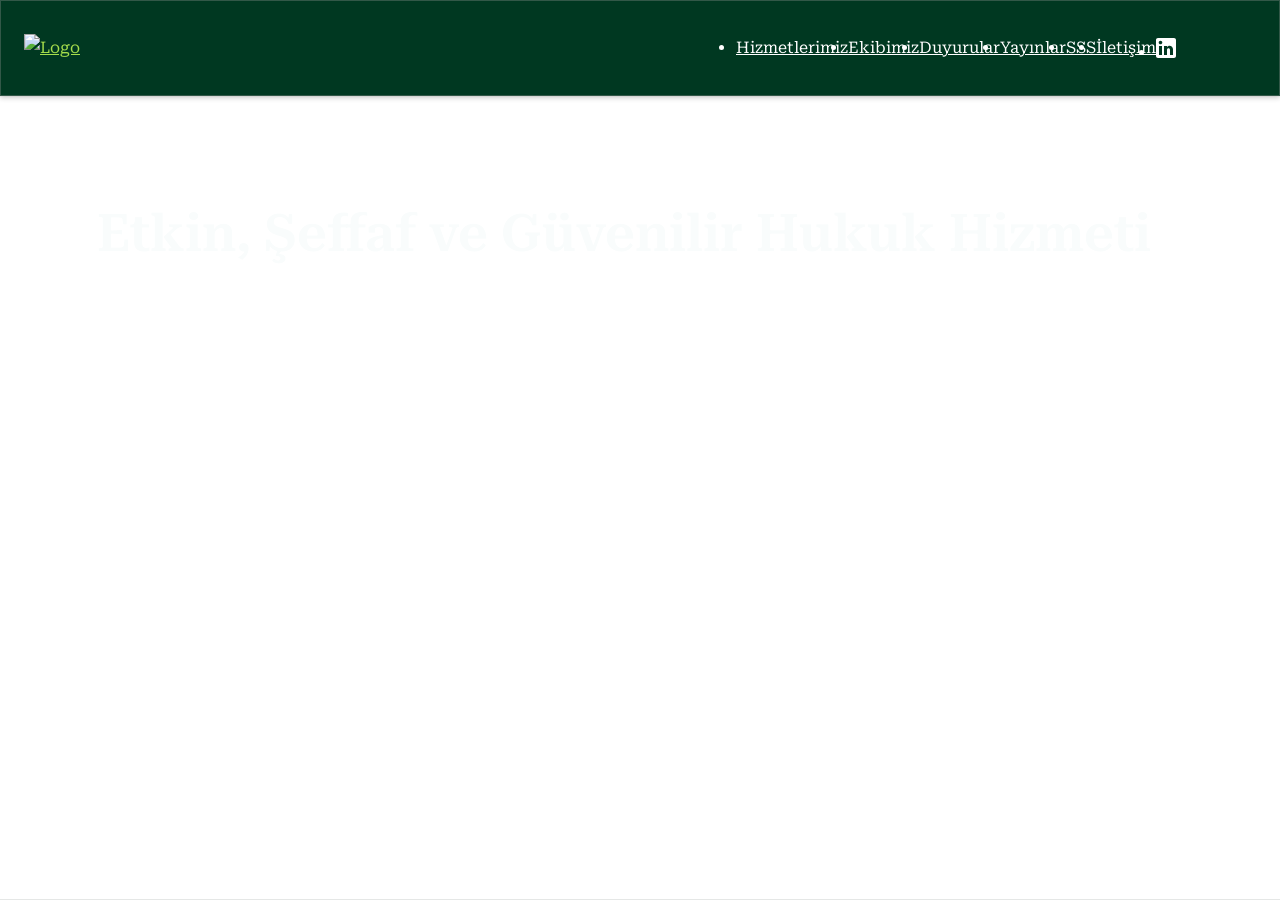
==== apahukuk/index.html @ db5bc5fe "Add files via upload" ====
<!DOCTYPE html><html lang="en" class="__variable_9b2d59 __className_9b2d59" data-sentry-element="Html" data-sentry-component="SoloDocument" data-sentry-source-file="_document.tsx"><head data-sentry-element="Head" data-sentry-source-file="_document.tsx"><meta charSet="UTF-8" data-sentry-element="meta" data-sentry-source-file="_app.tsx" data-next-head=""><meta name="viewport" content="width=device-width, initial-scale=1.0, maximum-scale=1.0,user-scalable=0" data-sentry-element="meta" data-sentry-source-file="_app.tsx" data-next-head=""><meta name="format-detection" content="telephone=no, email=no, address=no, date=no" data-sentry-element="meta" data-sentry-source-file="_app.tsx" data-next-head=""><meta name="msapplication-config" content="/browserconfig.xml" data-sentry-element="meta" data-sentry-source-file="_app.tsx" data-next-head=""><meta name="theme-color" content="#ffffff" data-sentry-element="meta" data-sentry-source-file="_app.tsx" data-next-head=""><title data-next-head="">Atalay &amp; Polat &amp; Akkaya | APA Hukuk ve Danışmanlık - Atalay&amp; Polat&amp; Akkaya | APA Hukuk ve Danışmanlık</title><meta name="description" content="Atalay &amp;amp; Polat &amp;amp; Akkaya, müvekkillerine hukukun çeşitli alanlarında kapsamlı hizmetler sunan bir avukatlık bürosudur.Hukukun farklı alanlarında bilgi ve deneyime sahip avukatlarımız, müvekkillerimizin ihtiyaçları doğrultusunda işbirliği içerisinde çalışarak etkin, şeffaf ve güvenilir hukuki hizmet sunmaktadır." data-sentry-element="meta" data-sentry-source-file="PublishedWebsiteView.tsx" data-next-head=""><meta name="keywords" content="apa hukuk, apa law, apa avukatlık, atalay polat akkaya hukuk, ticaret hukuku, rekabet hukuku, av burak polat, av ali tuğşad akkaya, av muhammed yusuf atalay, icra hukuku, miras hukuku, gayrimenkul hukuku, banka ve finans hukuku." data-sentry-element="meta" data-sentry-source-file="PublishedWebsiteView.tsx" data-next-head=""><meta name="author" content="Atalay&amp; Polat&amp; Akkaya | APA Hukuk ve Danışmanlık" data-sentry-element="meta" data-sentry-source-file="PublishedWebsiteView.tsx" data-next-head=""><meta name="copyright" content="Atalay&amp; Polat&amp; Akkaya | APA Hukuk ve Danışmanlık" data-sentry-element="meta" data-sentry-source-file="PublishedWebsiteView.tsx" data-next-head=""><meta name="application-name" content="Atalay&amp; Polat&amp; Akkaya | APA Hukuk ve Danışmanlık" data-sentry-element="meta" data-sentry-source-file="PublishedWebsiteView.tsx" data-next-head=""><meta property="og:title" content="Atalay &amp; Polat &amp; Akkaya | APA Hukuk ve Danışmanlık - Atalay&amp; Polat&amp; Akkaya | APA Hukuk ve Danışmanlık" data-sentry-element="meta" data-sentry-source-file="PublishedWebsiteView.tsx" data-next-head=""><meta property="og:type" content="website" data-sentry-element="meta" data-sentry-source-file="PublishedWebsiteView.tsx" data-next-head=""><meta property="og:image" content="https://cdn.soloist.ai/7268bd6a-0b0f-4616-a840-e6975bcd6aa8/2b81a387-95bf-4e8b-8c76-c58b4e964fc4_2048x2048.webp" data-next-head=""><meta property="og:image:width" content="1200" data-next-head=""><meta property="og:image:height" content="630" data-next-head=""><meta property="og:url" content="https://apa.av.tr/" data-sentry-element="meta" data-sentry-source-file="PublishedWebsiteView.tsx" data-next-head=""><meta property="og:description" content="Atalay &amp;amp; Polat &amp;amp; Akkaya, müvekkillerine hukukun çeşitli alanlarında kapsamlı hizmetler sunan bir avukatlık bürosudur.Hukukun farklı alanlarında bilgi ve deneyime sahip avukatlarımız, müvekkillerimizin ihtiyaçları doğrultusunda işbirliği içerisinde çalışarak etkin, şeffaf ve güvenilir hukuki hizmet sunmaktadır." data-sentry-element="meta" data-sentry-source-file="PublishedWebsiteView.tsx" data-next-head=""><meta name="twitter:card" content="summary" data-sentry-element="meta" data-sentry-source-file="PublishedWebsiteView.tsx" data-next-head=""><meta name="twitter:title" content="Atalay &amp; Polat &amp; Akkaya | APA Hukuk ve Danışmanlık - Atalay&amp; Polat&amp; Akkaya | APA Hukuk ve Danışmanlık" data-sentry-element="meta" data-sentry-source-file="PublishedWebsiteView.tsx" data-next-head=""><meta name="twitter:description" content="Atalay &amp;amp; Polat &amp;amp; Akkaya, müvekkillerine hukukun çeşitli alanlarında kapsamlı hizmetler sunan bir avukatlık bürosudur.Hukukun farklı alanlarında bilgi ve deneyime sahip avukatlarımız, müvekkillerimizin ihtiyaçları doğrultusunda işbirliği içerisinde çalışarak etkin, şeffaf ve güvenilir hukuki hizmet sunmaktadır." data-sentry-element="meta" data-sentry-source-file="PublishedWebsiteView.tsx" data-next-head=""><meta name="twitter:image" content="https://cdn.soloist.ai/7268bd6a-0b0f-4616-a840-e6975bcd6aa8/2b81a387-95bf-4e8b-8c76-c58b4e964fc4_2048x2048.webp" data-next-head=""><link rel="icon" type="thumbnail" href="https://cdn.soloist.ai/7268bd6a-0b0f-4616-a840-e6975bcd6aa8/logo/f94b8696-83f6-4acf-a650-f1d45cda03f6.ico" data-next-head=""><link rel="canonical" href="https://apa.av.tr/" data-next-head=""><meta name="sentry-trace" content="cc62bf58b79b4d61a990e0088d85b37a-31f76e386c7f33bf-0"><meta name="baggage" content="sentry-org_id=1069899,sentry-environment=production,sentry-release=72a904f8e49ec4fa970ff23d2448338fa02a5cfe,sentry-public_key=cd4458f5a980b6231c02c1bb09eaa7d2,sentry-trace_id=cc62bf58b79b4d61a990e0088d85b37a,sentry-sample_rand=0.2433306621990199,sentry-sample_rate=0"><style rel="preload" id="typestyle-target">.f12qcd1y{font-size:14px;line-height:1.5em}.f1m0a0d0{font-size:16px;line-height:1.5em}.ftgg2kx{font-size:20px;line-height:1.5em}.fk0grf2{bottom:0;left:0;position:absolute;right:0;top:0}.f8obqgr,.f8obqgr > .row > .col{padding:0}.f8obqgr > .row{margin:0}.fkhz08q{display:flex;flex-direction:column}.fddsvlq{align-items:center;display:flex}.f1hf8rho{display:flex;justify-content:flex-end}.fdlhgou{flex:1;max-width:unset}.fnvt2df,.fnvt2df .row, .col{display:flex}@media (max-width: 575.9999px){.fom2f23 .container{max-width:100% !important}}@media (min-width: 576px) and (max-width: 767.99999px){.fom2f23 .container{max-width:576px !important}}@media (min-width: 768px) and (max-width: 991.99999px){.fom2f23 .container{max-width:768px !important}}@media (min-width: 992px) and (max-width: 1199.99999px){.fom2f23 .container{max-width:992px !important}}@media (min-width: 1200px) and (max-width: 1399.99999px){.fom2f23 .container{max-width:1200px !important}}@media (min-width: 1400px){.fom2f23 .container{max-width:1400px !important}}.fehdsxy{border:solid;border-bottom:solid;border-bottom-color:#cfcfd8;border-color:#cfcfd8;border-radius:4px;border-top:solid;border-top-color:#cfcfd8;border-width:1px;font-size:16px;line-height:18px;padding:12px;resize:none;width:100%}.fehdsxy.form-control.is-invalid{background-image:url(img/alert.svg);background-size:auto;border-color:#cfcfd8}.fehdsxy.form-control-plaintext ~ label, .fehdsxy:focus ~ label, .fehdsxy:not(:placeholder-shown) ~ label, .fehdsxy.form-select ~ label{opacity:0.7 !important}.tooltip{--bs-tooltip-bg:#32313c;--bs-tooltip-border-radius:4px;--bs-tooltip-color:#ffffff;--bs-tooltip-padding-x:10px;--bs-tooltip-padding-y:5px;margin-block:8px !important;opacity:1 !important}.tooltip-inner{border:none;box-shadow:0px 2px 5px 0px rgba(0, 0, 0, 0.20), 0px 0px 1px 0px rgba(0, 0, 0, 0.20);font-size:13px;font-weight:500;line-height:18px;outline:none}h1, h2, h3, h4{color:#15141a;font-feature-settings:'ss03' on, 'cv02' on, 'cv01' on, 'cv08' on;font-style:bold;font-weight:700;margin-bottom:0}h1{font-size:42px;line-height:48px}h2{font-size:32px;line-height:40px}h3{font-size:28px;line-height:32px}h4{font-size:18px;line-height:24px}.f1bjli4c{color:#15141a;font-feature-settings:'ss03' on, 'cv02' on, 'cv01' on, 'cv08' on;font-size:13px;font-style:normal;font-weight:600;line-height:18px}.fg31md0{color:#15141a;font-feature-settings:'ss03' on, 'cv02' on, 'cv01' on, 'cv08' on;font-size:16px;font-style:normal;font-weight:400;line-height:24px}.fowuwzi{color:#15141a;font-feature-settings:'ss03' on, 'cv02' on, 'cv01' on, 'cv08' on;font-size:13px;font-style:normal;font-weight:400;line-height:18px}.f1nt9xga{color:#15141a;font-family:var(--font-metropolis, Helvetica, Arial, sans-serif);font-feature-settings:'ss03' on, 'cv02' on, 'cv01' on, 'cv08' on;font-size:13px;font-style:normal;font-weight:400;line-height:18px}.fh04hbo{color:#15141a;font-family:var(--font-metropolis, Helvetica, Arial, sans-serif);font-feature-settings:'ss03' on, 'cv02' on, 'cv01' on, 'cv08' on;font-size:24px;font-style:normal;font-weight:600;line-height:32px}.f12vz2yn{color:#15141a;font-feature-settings:'ss03' on, 'cv02' on, 'cv01' on, 'cv08' on;font-size:13px;font-style:normal;font-weight:500;line-height:18px}.f1pipo3h{color:#15141a;font-feature-settings:'ss03' on, 'cv02' on, 'cv01' on, 'cv08' on;font-size:13px;font-style:normal;font-weight:700;line-height:18px}.fy4b41{color:#5b5b66}.fyvanpa{font-size:11px;line-height:16px}.f1f9lquf{color:#15141a;font-feature-settings:'ss03' on, 'cv02' on, 'cv01' on, 'cv08' on;font-size:10px;font-style:normal;font-weight:600;letter-spacing:0.1em;line-height:14px}@keyframes f1viyxtx{0%{opacity:0}100%{opacity:1}}.f10xswa0{animation:f1viyxtx 0.1s ease-in forwards;opacity:0}.f17oebph{background-color:#7542e5;border:none;color:#ffffff;font-weight:500;padding-block:12px;padding-inline:20px}.f17oebph:hover{background-color:#592acb;color:#ffffff}.f17oebph:hover:active,.f17oebph:active{background-color:#45278d !important;color:#ffffff !important}.f17oebph:disabled{background-color:#7542e5;box-shadow:none;color:#ffffff;opacity:0.4}.f17oebph svg{pointer-events:none}.fcfro50{background-color:#7542e5;border:none;color:#ffffffff;padding-block:6px;padding-inline:16px}.fcfro50:hover{background-color:#592acb;color:#ffffffff}.fcfro50:active{background-color:#45278d !important;color:#ffffffff !important}.fcfro50:disabled{background-color:#7542e5;box-shadow:none;color:#ffffffff;opacity:0.4}.f3ctfs{background-color:#f0f0f4;border:none;color:#5b5b66;font-weight:500;padding-block:12px;padding-inline:20px}.f3ctfs:hover{background-color:#e0e0e6;color:#5b5b66}.f3ctfs:hover:active,.f3ctfs:active{background-color:#cfcfd8 !important;color:#5b5b66 !important}.f3ctfs:disabled{background-color:#f0f0f4;box-shadow:none;color:#5b5b66;opacity:0.4}.f3ctfs svg{pointer-events:none}.fj4ad63{background-color:#e22850;border:none;color:#ffffff;font-weight:500;padding-block:12px;padding-inline:20px}.fj4ad63:hover{background-color:#c50042;color:#ffffff}.fj4ad63:hover:active,.fj4ad63:active{background-color:#810220 !important;color:#ffffff !important}.fj4ad63:disabled{background-color:#e22850;box-shadow:none;color:#ffffff;opacity:0.4}.fj4ad63 svg{pointer-events:none}.f71mh57{background-color:#e22850;border:none;color:#ffffffff;padding-block:6px;padding-inline:16px}.f71mh57:hover{background-color:#c50042;color:#ffffffff}.f71mh57:active{background-color:#810220 !important;color:#ffffffff !important}.f71mh57:disabled{background-color:#e22850;box-shadow:none;color:#ffffffff;opacity:0.4}.f8m0u3h{background-color:#f0f0f4;border:none;color:#5b5b66ff;padding-block:6px;padding-inline:16px}.f8m0u3h:hover{background-color:#e0e0e6;color:#5b5b66ff}.f8m0u3h:active{background-color:#cfcfd8 !important;color:#5b5b66ff !important}.f8m0u3h:disabled{background-color:#f0f0f4;box-shadow:none;color:#5b5b66ff;opacity:0.4}.fh1k42u{background-color:#ffd567;border:none;color:#15141ab3;padding-block:6px;padding-inline:16px}.fh1k42u:hover{background-color:#ffbd4f;color:#15141ab3}.fh1k42u:active{background-color:#ffa436 !important;color:#15141ab3 !important}.fh1k42u:disabled{background-color:#fbfbfe;box-shadow:0px 0px 0px 1px rgba(0, 0, 0, 0.12) inset;color:#5b5b66ff;opacity:1}.fvza742{background-color:#f0f0f4;border:none;color:#5b5b66;padding-block:6px;padding-inline:6px}.fvza742:hover{background-color:#f0f0f4;color:#5b5b66}.fvza742:active{background-color:#e0e0e6 !important;color:#5b5b66 !important}.fvza742:disabled{background-color:#f0f0f4;box-shadow:none;color:#5b5b66;opacity:0.4}.f1go1cdu{align-items:center;background-color:transparent;border:none;border-radius:99px;color:#5b5b66;display:flex;justify-content:center;padding:0}.f1go1cdu:hover{background-color:#f0f0f4;color:#5b5b66}.f1go1cdu:active{background-color:#e0e0e6 !important;color:#5b5b66 !important}.f1go1cdu:disabled{background-color:transparent;box-shadow:none;color:#5b5b66;opacity:0.4}.fwx468p{background-color:transparent;border:2px solid;border-color:#7542e5;color:#7542e5;font-weight:500;padding-block:12px;padding-inline:20px}.fwx468p:hover{background-color:#592acb;border:2px solid;border-color:#592acb;color:#ffffff}.fwx468p:hover:active,.fwx468p:active{background-color:#45278d !important;color:#7542e5 !important}.fwx468p:disabled{background-color:#7542e5;box-shadow:none;color:#7542e5;opacity:0.4}.fwx468p svg{pointer-events:none}.f1xvmw9j{border-radius:4px}.f1xvmw9j .btn{border:none !important;margin:0px !important}.f1x2efpt{background-color:#f0f0f4;height:32px;width:48px}.f1x2efpt.active{background-color:#7542e5;color:#ffffff}.f1x2efpt:hover:not(.active){background-color:#e0e0e6;color:#5b5b66}.fm2femi{background-color:#fbfbfe;color:#5b5b66;height:32px;width:48px}.fm2femi.active{background-color:#e0e0e6;color:#32313c}.fm2femi:hover:not(.active){background-color:#f0f0f4;color:#5b5b66}.f1loj3rz{background-color:transparent !important;border:none;color:#7542e5;cursor:pointer;font-weight:500;padding:0}.f1loj3rz:hover, .f1loj3rz:focus-visible{color:#15141a}.f1loj3rz:active{color:#15141a !important}.f1loj3rz.disabled{color:#5b5b66 !important}.f1tgo88n{background-color:transparent !important;border:none;color:#5b5b66;cursor:pointer;font-weight:500;padding:0}.f1tgo88n:hover, .f1tgo88n:focus-visible{color:#15141a}.f1tgo88n:active{color:#15141a !important}.f1tgo88n.disabled{color:#8f8f9e !important}.f1gjylx1{background-color:transparent !important;border:none;cursor:pointer;padding:0}.f1gjylx1:hover,.f1gjylx1.disabled{color:#5b5b66 !important}.f184aata{background-color:transparent !important;border:none;color:#ffffff !important;cursor:pointer;padding:0}.f184aata:hover{color:#e0e0e6 !important}.f184aata.disabled{color:#5b5b66 !important}html, body{box-sizing:border-box;font-size:16px;font-style:normal;font-weight:400;height:100vh;line-height:18px;margin:0;overflow-y:hidden;padding:0}html, body #__next{display:flex;flex-direction:column;font-size:13px;height:100vh}a, a:hover{color:inherit}.fx7nows{color:#7542e5;font-weight:500;text-decoration:none}.fx7nows:hover{color:#7542e5;cursor:pointer}.fbolhy3{background-color:transparent;border:none;color:#7542e5;font-weight:500;line-height:inherit;margin:0;padding:0;text-decoration:none}.fbolhy3:hover{background-color:transparent;color:#592acb}.fbolhy3:active{background-color:transparent !important;color:#5b5b66 !important}.fgzydrc{color:#7542e5;text-decoration:underline}.fgzydrc:hover{cursor:pointer;text-decoration:none}.fo5f5t9{color:#7542e5;text-decoration:underline}.fo5f5t9:hover{color:#15141a !important;cursor:pointer;text-decoration:underline}.f1mniyiz{list-style:none;margin-block-end:0;margin-block-start:0;padding-inline-start:0}.f14ckmmr{position:relative;z-index:1080}.f1aqf3sg{border-radius:6px;max-width:220px;padding:16px;text-align:left;width:220px}.f1aqf3sg *{color:#ffffff !important}.f1k47lwi{border-top:1px solid #ffffff;margin-bottom:8px;margin-top:8px;opacity:0.2}.f1fpj0aj a{pointer-events:none}.f1884f9d td > p:first-child, .f1884f9d th > p:first-child{margin-top:0}.f1884f9d td > p:last-child, .f1884f9d th > p:last-child{margin-bottom:0}.fcu3suo{bottom:0;display:flex;justify-content:center;left:0;pointer-events:none;position:fixed;width:100%;z-index:10}.fdp2y1p{min-width:60%}.fdp2y1p p{margin-bottom:0}.f1901vew{display:flex;flex-wrap:wrap;gap:16px;width:100%}.f1901vew .btn{flex-grow:1}.fm3p0aw{scroll-margin-top:var(--sticky-header-height, 0px)}.f1qftqcq{align-items:center;gap:48px;justify-content:center;margin-inline:0}.fojij6o{gap:32px}.fs89ngr{overflow:hidden;text-overflow:ellipsis;white-space:nowrap}.fqx0517{flex-shrink:0;margin-inline:8px}.f12pqfkx{flex-shrink:1;min-width:0}.fcdpsbx{margin-bottom:24px}.f8jndik{opacity:0.4}.fbsw1f4 h2{margin-bottom:32px}.f1d2h93a{width:fit-content}.f1v9lt4v{margin-top:16px;text-align:center}.f10njpuy{margin-top:72px}.f1o1p964{margin-bottom:16px}.f99wagv .content{align-content:stretch;display:flex;flex-direction:row;max-height:480px;min-height:300px;padding-block:8px}.f99wagv .content .carousel-container{display:flex;flex-direction:column;justify-content:center;margin:0;padding:0}.f99wagv .content .carousel-container .carousel-item.active, .carousel-item-start, .carousel-item-end, .carousel-item-next, .carousel-item-prev{display:flex}.f99wagv .carousel-item{transition:transform 1.2s ease-in-out, opacity 0s}.f99wagv .carousel-inner{display:flex;height:100%}.f99wagv .carousel-review{background-position:center;background-repeat:no-repeat;background-size:cover;display:flex;flex-direction:column;justify-content:center;margin-inline:auto;padding-inline:24px;position:relative;text-align:center}.f99wagv .author-info{font-weight:600;margin-top:16px}.f99wagv .chev-btn{cursor:pointer;display:flex;flex-direction:column;justify-content:center;width:24px}.f99wagv .button-placeholder{width:24px}.f99wagv .next-btn{transform:rotate(180deg)}.f99wagv .page-indicator{align-items:center;display:flex;flex-direction:row;justify-content:center;min-width:96px}.f14z0jsa{margin-bottom:32px}.f1g4dn0{justify-content:center;margin-bottom:16px}.fwfqocn{height:24px;width:24px}.f1nq0oqd:hover{opacity:0.7}.f14icp2y{column-gap:24px;display:flex;flex-direction:column;padding-bottom:24px;row-gap:24px}@media (min-width: 768px){.f14icp2y{flex-direction:row}}.f1827nuz{font-weight:500;line-height:1.5em;padding:0}.f1p0cgam{margin-bottom:48px}@media (min-width: 768px){.f1p0cgam{margin-bottom:0}}.f1fbucww{margin-bottom:24px}@media (min-width: 768px){.f1fbucww{margin-bottom:48px}}.f1vaphum{padding-block:48px}@media (min-width: 768px){.f1vaphum{padding-block:0}}.fd1b9fq{margin-block:0;width:100%}.f6tinqi{margin-inline:auto}.f1v7t2u4{aspect-ratio:1.3333333333333333}.f13rwjj3{aspect-ratio:0.75}.fyzv02a{aspect-ratio:1}.ficfct8{aspect-ratio:1.7777777777777777}.f2h6oba .carousel-inner{border-radius:4px}.f2h6oba .carousel-item{transition:transform 1.2s ease-in-out, opacity 0s}.f2h6oba .carousel-image{cursor:pointer;margin:auto;position:relative}.f2h6oba .carousel-image .carousel-caption{background-color:rgba(0, 0, 0, 0.6);border-radius:4px}.f2h6oba .chev-btn{cursor:pointer;display:flex;flex-direction:column;justify-content:center;pointer-events:auto;width:24px}.f2h6oba .page-indicator{align-items:center;display:flex;flex-direction:row;justify-content:center;min-width:96px}.f2h6oba .next-btn{transform:rotate(180deg)}.fhcfrr1{display:flex;flex-direction:row;flex-wrap:wrap}.fhcfrr1, .fhcfrr1 .row, .fhcfrr1 .col{padding:0}.fhcfrr1 .gallery-item{aspect-ratio:1.3333333333333333;background-clip:content-box;background-repeat:no-repeat;background-size:cover;padding:4px}.fhcfrr1 .gallery-item .img-container{position:relative}.fhcfrr1 .gallery-item .img-container::after{bottom:0;content:'';left:0;position:absolute;right:0;top:0}.fhcfrr1 .gallery-item .img-container:hover::after{background-color:rgba(0, 0, 0, 0.15)}.fhcfrr1 .gallery-item-in-safari{aspect-ratio:unset !important}.fhcfrr1 .hidden{height:0;visibility:collapse;width:0}@media (min-width: 992px){}.f17y4uf2{-ms-filter:blur(10px);-webkit-filter:blur(10px);filter:blur(10px);overflow:hidden;transform:scale(1.15)}.fugk5n4{transform:scale(1.05)}.f1ttgj8s{align-items:center;justify-content:center;margin-inline:0;row-gap:24px}.f1ttgj8s .btn-lg{margin-bottom:16px;margin-top:12px}.f1pjpune{-ms-filter:blur(10px);-webkit-filter:blur(10px);filter:blur(10px);overflow:hidden;transform:scale(1.15);z-index:-1}@media (max-width: 992px){.fhaqf3p{display:none}}.f1xp2jyw{display:none;overflow:hidden;position:relative}@media (max-width: 992px){.f1xp2jyw{aspect-ratio:16 / 9;display:block;width:100%}}.f1966il8{align-items:center;display:flex;flex-wrap:nowrap;justify-content:flex-start;overflow:visible;white-space:nowrap}.fe1ccbi{align-items:center;display:flex;min-height:72px;padding-block:12px !important;position:relative}.fbvdum{margin-block:0;margin-left:calc((-100vw + 100%) / 2);margin-right:calc((-100vw + 100%) / 2);min-width:100vw}@keyframes f16qy5mw{from{opacity:0;transform:translateY(-100%)}to{opacity:1;transform:translateY(0px)}}.f13sg7dk{align-items:center;display:flex;justify-content:space-between;min-height:48px;width:100%}.f1n6mt4g{align-items:center;display:flex;min-height:48px;width:100%}.fgydppl{display:flex;flex-direction:column;width:100%}.f1kwfio1{display:flex;justify-content:center;width:100%}.f1kwfio1 .nav-link{padding-block:4px}.f1kwfio1 .nav-link-list{flex-wrap:wrap;justify-content:center;white-space:normal}.fayg007{align-items:center;display:flex;flex:1;justify-content:flex-end}.fpi8fx3 h2,.fpi8fx3 .description{margin-bottom:12px}.f4eheno{align-items:stretch;display:flex;flex-direction:row;height:56px;justify-content:center;width:100%}.f4eheno .form-floating{width:100%}.f4eheno input{padding-block:16px;padding-left:14px;width:100%}@media (min-width: 576px){.f4eheno .form-floating{width:unset}.f4eheno input{width:384px}}.f15o5ico{padding-left:8px}.f8j8id1{height:56px;padding-block:12px !important;padding-inline:12px !important;width:56px}.f8j8id1 svg{vertical-align:unset}.f8j8id1 img{height:24px;width:24px}.f96or0t{width:100%}.fixr2lp{align-items:center;justify-content:center;margin-inline:0;row-gap:48px}.f1dlmh1s{align-items:center;font-size:32px;line-height:40px}.f9a13de{align-items:center}.f1ld4zys{align-items:center;font-size:16px;line-height:24px}.f1r530z1{margin-block:24px}@media (min-width: 768px){.f1r530z1{margin-bottom:16px}}.fm26nq4{align-items:center;background:transparent;border:none;color:inherit;cursor:pointer;display:inline-flex;justify-content:center;padding:0;pointer-events:auto;position:relative;transition:opacity 0.15s ease;z-index:2}.fm26nq4:disabled{cursor:default;opacity:0.35}.fm26nq4:hover:not(:disabled), .fm26nq4:focus-visible{opacity:0.7}.f18oh0sx svg{display:block;height:48px;width:48px}.f1ljvuex{border:1.5px solid rgba(9, 9, 11, 0.2);border-radius:8px;height:40px;width:56px}.f1ljvuex svg{display:block;height:24px;width:24px}.f1qpx568 svg{transform:rotate(180deg)}.f1f4ffwn{color:#fff}.f17fla1w{display:flex;justify-content:center;margin-top:16px}.faowcuh{overflow:hidden}.favster{display:flex;transition:transform 0.3s ease}@media (prefers-reduced-motion: reduce){.favster{transition:none}}.f6cv39y{align-items:center;display:flex;flex:0 0 20px;height:20px;justify-content:center}.f1msbdn1{border-color:#000;border-radius:50%;border-style:solid;border-width:2px;box-sizing:border-box;cursor:pointer;height:8px;padding:0;pointer-events:auto;transform-origin:center;transition:transform 0.3s ease, background-color 0.3s ease;width:8px}@media (prefers-reduced-motion: reduce){.f1msbdn1{transition:none}}.ffjrjbg{background-color:#000;transform:scale(1.5)}.f1mgyl9u{position:relative}.f1pz4f28{align-items:center;display:flex;gap:24px;justify-content:center;margin-top:16px}.f1pz4f28 > div{margin-top:0}.ffeao55{display:flex;flex:1 1 0%;min-width:0;overflow-x:auto;padding-bottom:8px;scroll-snap-type:x mandatory;scrollbar-width:none}.ffeao55::-webkit-scrollbar{display:none}.fa6yfx9{display:flex;flex:0 0 100%;justify-content:center;scroll-snap-align:start}.f37rjwb{left:12px;position:absolute;top:calc(50% - 20px);z-index:2}.f1q627z4{position:absolute;right:12px;top:calc(50% - 20px);z-index:2}.f84fk8t{box-sizing:border-box;display:flex;flex-direction:column;flex-grow:1;row-gap:24px;width:100%}.f1konfi9{display:flex;flex-direction:column;row-gap:12px}.fl8qkup{margin:0}.f1f45za8{margin-bottom:38px}.fsgs3wg{justify-content:flex-end}.femookj{margin-bottom:8px;margin-top:32px}.fxstmmp{height:220px;padding-bottom:0 !important;width:220px}@media (max-width: 575.9999px){.fxstmmp{height:200px;width:200px}}.f9gn5u{height:220px;padding-bottom:0 !important;width:220px}@media (min-width: 576px){.f9gn5u{height:360px;width:360px}}.f383ewl{height:165px;padding-bottom:0 !important;width:220px}@media (max-width: 575.9999px){.f383ewl{height:150px;width:200px}}.f1ptlizk{height:165px;padding-bottom:0 !important;width:220px}@media (min-width: 576px){.f1ptlizk{height:270px;width:360px}}.f1otqxop{margin-top:24px}.f18ghtz9{aspect-ratio:16/9;border:none;display:block;height:auto;width:100%}.fongqhf{aspect-ratio:16 / 9;background-color:#000;border:none;cursor:pointer;display:block;overflow:hidden;padding:0;position:relative;width:100%}.fvyakyi{display:block;height:100%;object-fit:cover;width:100%}.f1i06xya{align-items:center;background-color:rgba(0, 0, 0, 0.7);border-radius:8px;display:flex;height:48px;justify-content:center;left:50%;position:absolute;top:50%;transform:translate(-50%, -50%);transition:background-color 0.2s;width:68px}button:hover .f1i06xya{background-color:rgba(0, 0, 0, 0.9)}.faomike{color:#fff;height:32px;width:32px}.f1px892k{display:block;margin:16px 0}.f1dtfscn{max-width:100%;width:100%}.fgsql5j{align-items:center;aspect-ratio:16 / 9;background-color:#f5f5f5;border:2px dashed #ccc;color:#999;display:flex;font-size:14px;justify-content:center;width:100%}.f1tmaw1r{align-items:center;justify-content:center;margin-inline:0}.f1tmaw1r .video-items-container{display:flex;flex-direction:column;row-gap:32px}.f1tmaw1r .missing-video{align-items:center;aspect-ratio:16/9;background-color:#f5f5f5;display:flex;height:auto;justify-content:center;width:100%}.f1tmaw1r .text-content{display:flex;flex-direction:column;margin-bottom:16px;margin-top:32px;row-gap:16px}.f1tmaw1r .text-content p{margin-bottom:0}.f1tmaw1r .title{margin-bottom:32px}.f1cgep9t{background-image:url(img/small-spinner--white.gif);background-position:center;background-repeat:no-repeat;background-size:20px 20px;inset:0;position:absolute}.f1lro06z{background-image:url(img/small-spinner--violet.gif);background-position:center;background-repeat:no-repeat;background-size:20px 20px;inset:0;position:absolute}.f1v8dz0u{color:#f0f0f4;margin-block:16px;opacity:1}.f1ox1kfs{align-items:center;box-sizing:content-box;display:flex;margin:0;overflow:hidden;padding:16px}.f1ox1kfs .modal-content{border:0;border-radius:8px;border-width:0;box-shadow:0px 9px 18px 0px rgba(0, 0, 0, 0.28), 0px 0px 1px 0px rgba(0, 0, 0, 0.30);outline:none;padding:24px}.f1ox1kfs .modal-body{overflow:hidden;padding:0;text-align:center}.f1ox1kfs .modal-backdrop .show{opacity:0.16 !important}@media (min-width: 576px){.f1ox1kfs{margin:auto;max-width:460px;padding-inline:24px}}.f1179r3r{display:flex;flex-direction:column;justify-content:center;padding-bottom:28px;padding-inline:8px;padding-top:8px;row-gap:16px}.fd07j12{font-size:18px !important;line-height:24px !important}.fhmv0fm{color:#32313c}.fy68mk3{height:32px;margin-inline:auto;width:32px}.fccervo{column-gap:10px;display:flex;row-gap:8px;width:100%}.fjrvsch{height:32px;padding-inline:auto;width:100%}.f1f1ygnm{display:flex}.f18iqi43{--bs-modal-width:558px}.fdtzhvb{--bs-modal-width:100%}.f1c2m1bt{padding:0 !important}.f11iw19c{color:#15141a;display:flex;font-family:var(--font-metropolis, Helvetica, Arial, sans-serif);font-size:18px;font-weight:600;justify-content:space-between;line-height:24px;padding:24px}.f11iw19c svg{cursor:pointer}.fpbihkk{display:flex;flex-direction:column;padding:0 24px 24px 24px}.f1e8lhs7{height:20px;width:20px}.fu6vh5b{list-style-type:none;margin:0;padding:0;padding-left:6px}.fwyx1g{color:#32313c;font-size:14px;font-weight:400;padding-bottom:6px;padding-left:12px;position:relative}.fwyx1g::before{color:#32313c;content:"•";left:0;position:absolute}.f1hdxxe8{background-color:transparent;bottom:40px;display:flex;flex-direction:column-reverse;position:fixed;right:32px;row-gap:8px;z-index:20000}.f6f7l1u{bottom:160px;left:50%;right:unset;transform:translateX(-50%)}.f1mebel9{align-content:center;align-items:center;background-color:#2b2a33;border-radius:4px;box-shadow:0px 9px 18px 0px rgba(0, 0, 0, 0.28), 0px 0px 1px 0px rgba(0, 0, 0, 0.30);color:#ffffff;column-gap:40px;display:flex;flex-direction:row;justify-content:space-between;justify-items:center;min-height:48px;min-width:290px;opacity:1;padding:16px;padding-bottom:14px;padding-top:14px}.f11vztwh{align-items:center;column-gap:8px;display:flex;justify-content:flex-start}.f11vztwh .icon{display:flex}.f1j0fe1v{align-items:flex-start}.f1cvslgw{display:flex;flex-direction:column;row-gap:2px}.fq8f2l1{box-sizing:content-box;color:#ffffff;line-height:20px;white-space:pre-line}.fh6vhdb{color:#cfcfd8;font-weight:400;line-height:20px;word-break:break-all}.f16c6rax{align-items:center;column-gap:12px;display:flex}.fqzzwzb{align-items:center;border-radius:4px;column-gap:6px;cursor:pointer;display:inline-flex;justify-content:center;text-decoration:none;white-space:nowrap}.fqzzwzb:hover{text-decoration:none}.fqzzwzb:focus-visible{outline:2px solid #ffffff;outline-offset:1px}.fqzzwzb .action-icon{display:inline-flex}.fqzzwzb .action-icon svg{height:18px;width:18px}.f7j4qq5{color:#cfcfd8;cursor:pointer}@keyframes firnj9q{from{opacity:0;transform:translateY(+100%)}to{opacity:1;transform:translateY(0px)}}.f1j4w1wk{animation-duration:200ms;animation-name:firnj9q;animation-timing-function:ease-in-out}.fnmnqwu .icon,.fnmnqwu .close-icon{color:#f0f0f4}.fi2fu3 .icon{color:#b3ffe3}.fi2fu3 .close-icon{color:#f0f0f4}.f53wljb .icon{color:#ff9aa2}.f53wljb .close-icon{color:#f0f0f4}.f311j7n{background-color:#f9f9fb !important}.f311j7n .icon{color:#008787}.f311j7n span{color:#15141a}.f311j7n .close-icon{color:#5b5b66}.f1ul2ih7{background-color:transparent;border:none;color:#ffffff;padding-block:6px;padding-inline:16px}.f1ul2ih7:hover{background-color:#ffffff1f;color:#ffffff}.f1ul2ih7:active{background-color:#ffffff33 !important}.ft7u6g7{border-radius:6px;font-size:16px;line-height:20px;min-height:48px}.fnz27mq{align-items:center;column-gap:8px;display:flex}.f1z03wx9{color:#5b5b66;padding:4px 0 4px 12px;text-align:left}.ftyo6cc{align-items:center;background-color:transparent;border-radius:4px;color:#5b5b66;display:flex;flex-direction:row;margin-bottom:2px;margin-top:2px;padding:4px;padding-left:12px;padding-right:12px;text-align:left}.f511jke{color:#5b5b66;height:20px;width:20px}.f511jke .favicon{height:20px;width:20px}.f1ngtpte{display:flex;flex-direction:column;margin-left:8px;overflow:hidden;padding:1px;padding-left:4px;padding-right:4px;text-align:left;width:100%}.f3s8xza{color:#5b5b66;font-size:11px;overflow:hidden;text-overflow:ellipsis;white-space:nowrap}.f18bkh11{justify-self:flex-end}.f15ynvzm{align-items:center;display:flex;flex-direction:row;gap:16px}.f1niexg3{align-items:center;align-self:flex-start;display:flex;flex-direction:row;justify-content:flex-start;margin-left:12px;padding-block:6px;padding-inline:16px;text-align:left}.f1niexg3 svg{margin-right:8px}.f1cyyckb{background-color:transparent;background-image:url(/img/spinner-96-transparent-violet.png);background-position:center;background-repeat:no-repeat;background-size:48px 48px;height:96px;width:100%}.f1rf6zxr{align-items:center;background-color:transparent;border-radius:2px;color:#32313c;column-gap:12px;display:flex;flex-direction:row;height:40px;justify-content:flex-start;padding:10px;padding-left:12px;padding-right:12px;text-align:left;width:100%}.fh1t4iy{align-items:center;box-sizing:content-box;column-gap:8px;display:flex;justify-content:flex-start;margin-bottom:8px;min-height:32px;overflow:hidden;text-align:left}.fh1t4iy .title-icon{align-items:center;color:#5b5b66;display:flex;height:20px}.fh1t4iy .close-icon{align-items:center;background-color:transparent;border:none;color:#5b5b66;cursor:pointer;display:inline-flex;font:inherit;justify-content:center;line-height:0;margin-left:auto;padding:6px}.fh1t4iy .close-icon:hover{color:#80808f}.fh1t4iy .close-icon svg{height:20px;width:20px}.f1mehye2{box-sizing:content-box;display:flex;flex-direction:column;line-height:20px;overflow:hidden;padding-bottom:4px;padding-top:4px;text-align:left;white-space:pre-line}.f1k1ju5h{color:#e22850;line-height:20px;white-space:pre-line}.f1xvs4k8{column-gap:8px;display:flex;margin-top:16px}.f11vi2ni{padding-block:7px;padding-inline:16px}.f15bipre{color:#32313c;margin-bottom:0;margin-top:12px;text-align:left}.f1eny907{align-items:center;box-sizing:content-box;display:flex;margin:0;overflow:hidden;padding:16px}.f1eny907 .modal-content{border:0;border-radius:8px;border-width:0;box-shadow:0px 9px 18px 0px rgba(0, 0, 0, 0.28), 0px 0px 1px 0px rgba(0, 0, 0, 0.30);outline:none;padding:24px;padding-top:20px}.f1eny907 .modal-body{overflow:hidden;padding:0;text-align:center}.f1eny907 .modal-backdrop .show{opacity:0.16 !important}.f1eny907 .modal-dialog.modal-lg{max-width:580px}@media (min-width: 576px){.f1eny907{margin:auto;max-width:460px;padding-inline:24px}}.f17bv8f{display:contents}.f1xdn0mo{padding:6px}.f1iumef4{background-color:#ffffff;border:1px solid #cfcfd8;color:#5b5b66;padding:6px}.f1iumef4:hover{background-color:#e0e0e6;color:#5b5b66}.f1iumef4:active{background-color:#cfcfd8;color:#5b5b66}.fckfnh9{background-color:#f0f0f4;border-color:#f0f0f4;margin-block:2px}.f1kj0qdq{display:block;margin:-12px 0;opacity:0;transition:visibility 0ms 300ms, margin 300ms ease, opacity 300ms ease;visibility:hidden}.f1kj0qdq.show{margin:4px 0;opacity:1;transition:visibility 0ms, opacity 300ms ease, margin 300ms ease;visibility:visible}.f1jdi1tb{border:1px solid;border-color:#cfcfd8;box-shadow:0px 0px 4px 0px rgba(0, 0, 0, 0.20), 0px 0px 1px 0px rgba(0, 0, 0, 0.20);padding:8px;z-index:1050}.f1jdi1tb .dropdown-item{border-radius:2px;color:#32313c;min-height:32px;padding:6px}.f1jdi1tb .dropdown-item:not(:last-child){margin-bottom:2px}.f1jdi1tb .dropdown-item:hover{background-color:#e0e0e6}.f1jdi1tb .dropdown-item:active{background-color:#cfcfd8}.f181sfde{height:100dvh;left:0;position:fixed;top:0;width:100dvw;z-index:-1}.f1ns1fgr{display:flex;justify-content:center;overflow:hidden;padding:17.5px}.f1ns1fgr .modal-content{border:0;border-radius:8px;border-width:0;box-shadow:0px 9px 18px 0px rgba(0, 0, 0, 0.28), 0px 0px 1px 0px rgba(0, 0, 0, 0.30);max-width:440px;outline:none;width:100%}.f1ns1fgr .modal-body{overflow:hidden;padding:24px;text-align:center}.f1ns1fgr .modal-backdrop .show{opacity:0.16 !important}.f96skvr{display:flex;flex-direction:column;margin-bottom:20px}.f96skvr .confetti-icon{color:#7542e5;margin-bottom:16px}.f96skvr .heading{font-size:18px !important;font-weight:600}.f96skvr .heading-subtitle{font-size:18px !important;font-weight:400;margin-inline:24px}.f1w6sct{margin-block:0;margin-inline:-24px}.fw9re8q{align-items:center;display:flex;height:32px;justify-content:center;width:100%}.f5svu8r{align-items:center;display:flex}.f5svu8r .disabled{cursor:default}.f1bukovi{margin:0;user-select:none}.f165tfmz{cursor:pointer;display:block;flex-grow:1;margin:0;user-select:none}.f1nekjew{color:#32313c;font-size:13px}.f1nekjew p, .f1nekjew ul{line-height:19.5px;margin:0;margin-bottom:16px}.f1nekjew ul{padding-left:16px}.f1nekjew a{color:#7542e5;text-decoration:underline}.f1xyxmc5{box-sizing:content-box;display:flex;margin-inline:auto;max-height:85vh;max-width:636px;width:calc(100% - 48px)}.f1xyxmc5 .modal-content{border-radius:12px;border-width:0;box-shadow:0px 9px 18px 0px rgba(0, 0, 0, 0.28), 0px 0px 1px 0px rgba(0, 0, 0, 0.30);max-height:85vh;outline:none;overflow:hidden}.f7z31vi{display:flex;flex-direction:column;max-height:85vh;overflow:hidden;padding:0;text-align:left}.f1sy7604{align-items:flex-start;background-color:#ffffff;column-gap:8px;display:flex;flex-shrink:0;justify-content:space-between;padding:24px;width:100%}.fgy19p6{display:flex;height:20px;overflow:hidden;width:20px}.fgy19p6 svg{height:20px;width:20px}.f1jvouy6{color:#15141a;font-family:var(--font-metropolis, Helvetica, Arial, sans-serif);font-size:18px;font-weight:600;letter-spacing:-0.011em;line-height:24px;margin:0;padding-top:2px}.f1mi4y9e{align-items:center;background-color:transparent;border:none;color:#5b5b66;cursor:pointer;display:inline-flex;height:20px;justify-content:center;padding:0;width:20px}.f24s68{overflow-y:auto;padding:24px;padding-top:8px}.f1os8xdr{align-items:center;background-color:#ffea80;display:flex;flex-shrink:0;height:45px;justify-content:center;padding-left:24px;padding-right:24px;width:100%}.f1rtdvp5{align-items:center;display:flex;flex-wrap:wrap;gap:12px;justify-content:center}.f1iyqfie{align-items:center;background-color:#15141a;border-radius:99px;color:#ffea80;display:flex;gap:6px;padding-bottom:6px;padding-left:12px;padding-right:12px;padding-top:6px}.f1cm6aej{display:flex;height:12px;width:12px}.f6olv94{font-size:10px;font-weight:700;letter-spacing:0.65px;line-height:14px;text-transform:uppercase}.fqji5un{color:#15141a;margin:0}@media (max-width: 767.99999px){.f1ltdujq{display:none}}.fhpya1s{background:none;border:none;color:#592acb;cursor:pointer;font:inherit;margin:0;padding:0;text-decoration:underline}.fkbojnc{overflow-y:auto}.f5eihh9{overflow-y:hidden}.f1imu2ly{min-width:1024px;overflow-x:auto}.fc5u1ue{min-width:unset;overflow-x:unset}.fh9htdb{background-color:#2b2a33;bottom:0;color:#fbfbfe;display:flex;justify-content:center}.f1n4xtgm{align-items:flex-start;background-color:#2b2a33;color:#fbfbfe;display:flex;flex-direction:column;justify-content:flex-start;width:100%}.f16n7wch{align-items:flex-start;column-gap:32px;display:flex;flex-direction:column;justify-content:space-between;row-gap:48px;width:100%}@media (min-width: 768px){.f16n7wch{align-items:center;flex-direction:row}}.fngwzfl{align-items:flex-start;column-gap:32px;display:flex;flex-direction:column;row-gap:24px}@media (min-width: 768px){.fngwzfl{align-items:flex-start;flex-direction:row}}.f78e2d2{align-self:flex-end}.fz7d7hn,.fz7d7hn:visited{color:#fbfbfe}.fz7d7hn:hover{color:#cfcfd8}.fd5rn0e{font-size:14px;line-height:20px}.fv798np{align-items:center;bottom:0;display:flex;height:100%;justify-content:center;left:0;position:fixed;right:0;top:0;width:100%;z-index:2147483646}.fuq9ti8{background-color:#000000;height:100%;opacity:0.3;position:fixed;width:100%}.f1f4qv0n{background-color:transparent;background-image:url(/img/spinner-96-transparent-white.png);background-position:center center;background-repeat:no-repeat;background-size:64px 64px;height:96px;position:relative;width:96px;z-index:2147483647}.f1uzu483{background-color:transparent;background-image:url(/img/spinner-96-transparent-violet.png);background-position:center center;background-repeat:no-repeat;background-size:48px 48px;height:48px;width:48px}.fj2178r{align-content:center;align-items:center;background-color:#ffffff;border-radius:4px;box-shadow:0px 4px 8px 0px rgba(0, 0, 0, 0.20), 0px 0px 1px 0px rgba(0, 0, 0, 0.20);color:#32313c;display:flex;flex-direction:column;padding-block:16px;padding-inline:24px;position:relative;row-gap:12px;z-index:2147483647}.fqf72uk{align-items:flex-start;background:rgba(231, 223, 255, 0.75);border-radius:6px;display:flex;flex-direction:column;height:100%;justify-content:flex-start;margin-bottom:24px !important;overflow:hidden;padding:16px;width:100%}.f1n1p1im{color:#32313c;padding:0;white-space:pre-line}.f1n1p1im a{color:#7542e5}.f1wv0fv3{display:flex;margin-inline:auto}.f1wv0fv3 .modal-content{border-radius:24px !important;box-shadow:0 0 1px 0 rgba(0, 0, 0, 0.30), 0 9px 18px 0 rgba(0, 0, 0, 0.28);outline:none;padding:32px}.f1wv0fv3 .modal-body{padding:0}.f1wv0fv3 .modal-backdrop .show{opacity:0.16 !important}.f1wv0fv3 .buttons{column-gap:8px}.fhum48y{width:440px}.fhum48y .modal-content{border:0;border-radius:8px;border-width:0}.fhum48y .modal-backdrop .show{opacity:0.16 !important}.f12qkndu{display:flex;margin:0;margin-inline:auto;top:56px;width:100%}.f12qkndu.mobile-landscape .modal-content{width:576px}.f12qkndu .modal-content{border-bottom-left-radius:0;border-bottom-right-radius:0;height:calc(100vh - 56px);overflow:hidden;width:100%}.f14be5y3{box-sizing:content-box;display:flex;flex-direction:row;gap:24px;justify-content:space-between;overflow:hidden;width:100%}.f62m7ss{font-size:21px !important;line-height:24px !important}.f86ylzy{color:#5b5b66;line-height:20px !important;width:85%}.fouxfty{align-self:flex-start;color:#5b5b66;cursor:pointer;height:24px}.fouxfty:hover{color:#80808f}.fouxfty svg{height:20px;width:20px}.f1tuq7dn{display:flex;flex-direction:column;gap:24px;padding-top:24px}.f1pl2n0c{margin-bottom:0px !important}.f1wm443i{color:#32313c;font-size:13px;line-height:24px;margin:0}.f14l45dn{border-radius:4px;box-shadow:inset 0 0 0 1px rgba(0, 0, 0, 0.12);overflow:hidden;width:100%}.f166knny{display:block;height:auto;width:100%}.f1ojr59u{height:48px;margin-top:0;position:relative;width:100%}.f19q0tww{background:#cfcfd8;height:2px;margin-bottom:24px;margin-top:0}.f4tlfu5{color:#32313c;font-size:13px;margin:0;padding:0}.f13vy3jq{background:none;border:0;cursor:pointer;font:inherit;padding:0}.f13vy3jq:disabled{cursor:default}.f3thd3i{color:#e22850;text-align:center}.f4twwa5{color:#32313c;font-size:13px;padding-bottom:24px;padding-top:24px;text-align:left}.f4twwa5 p{margin-bottom:12px}.f4twwa5 p:last-child{margin-bottom:0}.f3knt2t{background-color:#ffffcc;border:1px solid #ffea80;border-radius:4px;color:#15141a;padding:12px}.fy122m1{display:flex;justify-content:center;padding:16px}.fy122m1 .modal-content{border:0;border-radius:8px;border-width:0;box-shadow:0px 9px 18px 0px rgba(0, 0, 0, 0.28), 0px 0px 1px 0px rgba(0, 0, 0, 0.30);max-width:440px;outline:none;width:100%}.fy122m1 .modal-body{align-items:center;display:flex;flex-direction:column;padding:32px 32px 24px;text-align:center}.fy122m1 .modal-backdrop .show{opacity:0.16 !important}.fg28wer{color:#5b5b66;margin-bottom:16px}.fz27jr7{color:#15141a;font-size:18px !important;font-weight:600;line-height:24px !important;margin-bottom:16px}.f2wanox{color:#32313c;font-size:13px;line-height:150%;margin-bottom:28px}.f75i2gu{min-width:80px}.ftlo8hs{display:flex;flex-direction:column;margin-bottom:32px}.ftlo8hs .confetti-icon{color:#7542e5;margin-bottom:16px}.ftlo8hs .heading{font-size:18px !important;font-weight:600;margin-bottom:6px}.ftlo8hs .heading-subtitle{margin-inline:24px}.f1e9k1hd{align-items:center;color:#7542e5;display:flex;height:20px}.fgs45si{align-items:center;display:flex;height:32px;justify-content:center;margin-top:32px;width:100%}@media (min-width: 768px){.fgs45si{align-items:center;margin:auto;margin-inline:auto;padding-inline:24px;width:unset}}.fw43m5f{align-items:flex-end;bottom:0;box-sizing:content-box;display:flex;height:100vh;margin:0;padding:0;width:100%}.fw43m5f .modal-body{height:100%;margin-bottom:auto;overflow:hidden;padding:0;text-align:center}.fw43m5f .modal-backdrop .show{opacity:0.16 !important}@media (min-width: 576px){.fw43m5f{align-items:center;margin:auto;max-width:440px;padding-inline:24px}}.f1vhysdt{display:flex;flex-direction:row;height:64px;justify-content:space-between;margin:24px;margin-left:48px;text-align:center}.fyrr2bi{align-items:center;align-self:center;height:36px;margin-top:8px}.fzu48b0{color:#5b5b66;cursor:pointer;height:20px;width:24px}.fzu48b0:hover{color:#80808f}.fnwz3h1{margin-block:0}.fy652ec{margin:48px;margin-bottom:40px;margin-top:24px;text-align:left}.f1prpe7j{border:0;border-radius:12px 12px 0px 0px;border-width:0;box-shadow:0px 9px 18px 0px rgba(0, 0, 0, 0.28), 0px 0px 1px 0px rgba(0, 0, 0, 0.30);height:calc(100vh - 54px);outline:none}@media (min-width: 576px){.f1prpe7j{border-radius:12px;height:auto}}.fkgcfry{padding-bottom:12px}.fkgcfry input::-webkit-outer-spin-button, input::-webkit-inner-spin-button{-webkit-appearance:none;margin:0}.fkgcfry input[type=number]{-moz-appearance:textfield}.fev3hx9{align-content:center;align-items:flex-start;color:#32313c;display:flex;flex-direction:column;margin-bottom:16px;text-align:left}.f1976tjs{color:#15141a;font-size:18px !important;line-height:24px !important}.fiodn6b{padding-block:3px;padding-bottom:8px}.fp6ndaj{border:1px solid #cfcfd8;border-radius:4px;box-sizing:border-box;color:#4a4a55;font-size:20px;height:48px;text-align:center;width:100%}.fp6ndaj:focus, .fp6ndaj:focus-visible{border-color:#7542e5;box-shadow:0px 0px 2px 1px #7542e5;outline:none}.fp6ndaj:disabled{opacity:0.4}.f19mgjin{color:#80808f;min-width:8px}.f1ieldsu{align-items:center;display:flex;height:24px;margin-bottom:16px;margin-top:-8px}.f1ieldsu span{color:#e22850;display:flex;font-weight:500}.f1ieldsu .icon{color:#e22850 !important;margin-right:4px}.f4sorlm{display:flex;justify-content:center;padding:12px;width:100%}.f1y7dgho{display:flex;justify-content:center;line-height:24px;margin-bottom:-16px;margin-inline:auto;margin-top:16px}.fgq85f1{background-color:transparent;background-image:url(img/small-spinner--white.gif);background-position:center;background-repeat:no-repeat;background-size:20px 20px;height:24px;min-width:24px}.fohfjnr{background-color:transparent;background-image:url(img/small-spinner--violet.gif);background-position:center;background-repeat:no-repeat;background-size:20px 20px;height:24px;min-width:24px}.fc8wfj0{padding-bottom:8px}.f1ldk4ed{display:flex;flex-direction:column;row-gap:16px}.fguaglq{font-size:16px;height:48px;padding:16px}.f122uzg{align-items:center;color:#7542e5;display:flex;height:24px;margin-bottom:16px}.f122uzg:hover{color:#592acb}.f122uzg span{display:flex}.f122uzg .icon{margin-right:4px}.fqpui23{color:#2ac3a2;display:flex;justify-content:center;margin:0;margin-bottom:-12px;margin-inline:auto;margin-top:16px;padding:0}.f1vn2sbe{background-color:transparent;background-image:url(img/small-spinner--violet.gif);background-position:center center;background-repeat:no-repeat;background-size:20px 20px;display:flex;height:20px;justify-content:center;margin-bottom:-16px;margin-inline:auto;margin-top:16px;width:20px}.f1tpsfdy{align-items:center;color:#c50042;column-gap:12px;display:flex;margin-bottom:16px;padding-bottom:8px}.f1txjlr0{display:flex;flex-shrink:0}.fmhs8ky{color:#c50042 !important}.fmhs8ky p{margin:0}.fcy0wgz{align-items:center;box-sizing:content-box;display:flex;margin:0;padding:16px}.fcy0wgz .modal-content{border:0;border-radius:12px;box-shadow:0px 9px 18px 0px rgba(0, 0, 0, 0.28), 0px 0px 1px 0px rgba(0, 0, 0, 0.30);outline:none;padding:32px}@media (min-width: 576px){.fcy0wgz{margin:auto;max-width:520px}}.fexroym{align-items:flex-start;display:flex;flex-direction:column;padding:0;row-gap:24px;text-align:left}.f1hrxre0{align-items:flex-start;column-gap:8px;display:flex;justify-content:space-between;width:100%}.f1hjy1tr{color:#7542e5;display:flex}.f1hjy1tr svg{height:20px;width:20px}.f1gekwhr{align-items:center;background-color:transparent;border:none;color:#5b5b66;cursor:pointer;display:inline-flex;height:20px;justify-content:center;line-height:0;padding:0;width:20px}.f1gekwhr:hover{color:#80808f}.fjxq5zt{color:#32313c;line-height:1.5;width:100%}.fjxq5zt p{margin:0}.fjxq5zt p + p{margin-top:1.5em}.fs4s4lu{align-items:center;border-radius:4px;column-gap:8px;display:inline-flex;justify-content:center;min-width:181px}.frxr0nx{background-color:#45278d !important;cursor:default}.fw9ksp6{background-image:url(/img/small-spinner--white.gif);background-position:center;background-repeat:no-repeat;background-size:20px 20px;display:inline-block;height:20px;width:20px}.ftcpa1s{align-items:flex-end;bottom:0;box-sizing:content-box;display:flex;height:100vh;margin:0;margin-inline:auto;padding:0;width:100%}.ftcpa1s .modal-content{border:0;border-width:0;box-shadow:0px 9px 18px 0px rgba(0, 0, 0, 0.28), 0px 0px 1px 0px rgba(0, 0, 0, 0.30);outline:none;padding:24px}.ftcpa1s .modal-body{padding:0}.ftcpa1s .modal-backdrop .show{opacity:0.16 !important}@media (min-width: 576px){.ftcpa1s{align-items:center;margin:auto;max-width:440px;padding-inline:24px}}.fs9ihw{border:0;border-radius:12px 12px 0px 0px;border-width:0;height:calc(100vh - 54px);outline:none}@media (min-width: 576px){.fs9ihw{border-radius:12px;height:auto}}.f1eaiqw1{border-bottom-color:#f0f0f4;border-bottom-style:solid;border-bottom-width:1px;box-sizing:content-box;display:flex;flex-direction:row;justify-content:space-between;overflow:hidden;padding-bottom:20px;width:100%}.flc1mo4{margin-top:16px}.flc1mo4 .info-area{display:flex;flex-direction:column;margin-bottom:12px;row-gap:4px}.flc1mo4 .info-area span{padding-inline:0}.fe06eah{align-items:center;background:transparent;border:none;column-gap:8px;display:flex;flex-direction:row;height:32px;justify-content:flex-start;padding:0;text-align:left}.f1lrxdd2{cursor:not-allowed;opacity:0.5}.f1jw0pmn{cursor:pointer;text-decoration:underline}.f1jw0pmn.destructive:hover{color:#e22850}.f1222gsp{color:#32313c;font-size:13px;font-weight:400}.f1x5sbbq{flex-direction:column}.f19f4nn3{font-size:Default;font-style:normal;font-weight:600;supported-styles:normal;supported-weights:600}.f6gmi6e{font-size:16px;height:40px;padding:16px}.f3ttuy8{display:flex;justify-content:center;margin-right:8px;padding:7px 16px}.f9to2ee{color:#5b5b66;margin-top:6px}.f18972y9{color:#32313c;margin-bottom:6px}.frmq7y2{padding-bottom:16px;padding-top:16px}.f1lzdpby{color:#e22850;margin-top:6px}.f431nal{color:#7542e5;margin-left:4px;text-decoration:none}.f431nal:hover{text-decoration:underline}.f1nzr65k{margin-top:16px}.f7izyut{max-width:440px;overflow:visible}.f7izyut .warning-description,.f7izyut .modal-content,.f7izyut .modal-body{overflow:visible}.f15hikcd .warning{color:#e22850}.f19z6xy0{column-gap:8px;margin-bottom:8px;margin-top:24px}.f25nanu{color:#32313c;margin-bottom:4px}.f25nanu .sub{color:#5b5b66;font-size:11px;margin-left:4px}.f1akpij9{height:132px;margin-bottom:8px}.f1qn92vf{margin-bottom:24px}.f1qn92vf .dropdown-item:hover{background-color:#f0f0f4 !important}.f1qn92vf .dropdown-item:active{background-color:#e0e0e6 !important}.f6hb148{padding-left:12px;width:210px !important}.f1j2ey57{align-items:center;display:flex !important;justify-content:center}.f1j2ey57 .modal-content{border-radius:24px;box-shadow:0 0 1px 0 rgba(0, 0, 0, 0.30), 0 9px 18px 0 rgba(0, 0, 0, 0.28);outline:none}.f3dgkyg{padding:32px;width:440px}.f5ecy85{align-items:center;display:flex;justify-content:space-between;margin-bottom:24px}.fy7e6qb{font-size:21px !important;line-height:24px !important;width:85%}.f1dhby40{color:#5b5b66;line-height:20px !important;margin-bottom:4px}.fyvghnp{display:flex;flex-direction:column;row-gap:4px;width:100%}.f17nyr5q{align-items:center;column-gap:8px;display:flex;flex-direction:row}.f17nyr5q .icon svg{color:#7542e5;height:20px;width:20px}.f1rrohrx b{color:#15141a;font-weight:600}.f1hn5ld4{font-size:14px;margin-bottom:4px}.fls2l1j{padding-left:1.5rem}.fls2l1j li:not(:last-child){padding-bottom:4px}.fu6r95k{color:#e22850;margin-top:16px;text-align:center}.f1xmchl9{font-size:13px;padding-inline:0}.f1xmchl9 .feature-list{padding-top:8px}.f1xmchl9 li{font-size:13px}.f1xmchl9 li a span{text-decoration:underline !important}.fhmcmzv{font-size:13px;margin-top:4px}.fphx1eu{padding-top:24px}.f10smzkc{height:48px;margin-top:24px;position:relative;width:100%}.f38l69a{background:#cfcfd8;height:2px;margin-bottom:24px;margin-top:24px}.f15j37yp{margin:0;padding:0}.f15khpfe .modal{align-items:center;display:flex !important;justify-content:center}.fkltx5w{width:360px}.f1nee3fk{padding:24px}.f1ubk0hm{display:flex;justify-content:space-between}.f1c7x5pa{align-items:center;display:flex;justify-content:center}.f16m27z2{font-weight:600;margin-top:8px}.f1jhkhtj{cursor:pointer;height:20px;width:20px}.fz5jfu4{margin-top:12px}.fd9r0mw{max-width:440px}.f1m1tok2{color:#15141a;font-family:var(--font-metropolis, Helvetica, Arial, sans-serif);font-size:18px !important;font-weight:600;line-height:24px}.f1nwiwki{display:flex;flex-direction:column;gap:4px;margin-bottom:24px}.f1n5gg8o{color:#15141a;font-size:13px !important;font-weight:600;line-height:18px;margin-bottom:6px;margin-top:0}.f1mkyuf6{color:#32313c;font-size:13px !important;font-weight:400;line-height:18px;margin:0;padding-top:10px}.f1wx5yq3{display:flex;flex-direction:row;gap:8px;margin-top:0}.f1wx5yq3 button{border:none;border-radius:4px;font-weight:500;padding:6px 16px}.fuc1jmn{background:#f0f0f4;color:#5b5b66}.f1wifxw5{background:#7542e5;color:#ffffff;position:relative}.f1v4unvt{color:#32313c;margin-bottom:16px;margin-top:0}.fisu31w{display:flex;flex-direction:column;gap:8px;margin-top:24px}.fisu31w button{border:none;border-radius:4px;font-weight:500;padding:6px 16px;width:100%}@media (min-width: 576px){.fisu31w{flex-direction:row}.fisu31w button{width:auto}}.f19c5449{background:#7542e5;color:#ffffff}.f5ei6xd{color:#32313c;margin-bottom:16px;margin-top:0}.f5ei6xd b{color:#15141a;font-weight:600}.f1u7dahj{justify-content:flex-start;padding-inline:0;padding-top:24px}.f1u7dahj .feature-list{padding-bottom:24px;padding-top:8px;text-align:left}.f1u7dahj .feature-heading{line-height:24px !important;text-align:left}.f4clvtk{align-content:center;align-items:flex-start;color:#32313c;display:flex;flex-direction:column;margin-bottom:20px;text-align:left}.f1tl0he5{color:#5b5b66;margin-top:32px;text-align:center;white-space:pre-line}.f10legxb{height:16px}.f15k92ik{align-items:center;border-radius:4px;display:flex;flex-direction:row;justify-content:space-between;padding-bottom:12px;padding-left:16px;padding-right:16px;padding-top:12px;width:100%}.f15k92ik:not(:last-child){margin-bottom:16px}.f1s89845{color:#fbfbfe;text-align:center}.fc5dz9p{color:#c45a27;font-weight:500}.f1wh6d18{align-items:center;background-color:#f9f9fb;border:1px solid #f0f0f4;border-radius:4px;display:flex;margin-inline:12px;margin-top:8px;padding:20px}.f1wh6d18 .features{color:#32313c;margin-top:4px}.f1wh6d18 .features ul{margin-bottom:0;padding-left:16px}.f1wh6d18 .icon{margin-left:16px}.f1vopxwv{align-items:center;column-gap:2px;display:flex;flex-direction:row;font-size:10px;line-height:14px;padding:0px !important}.f1vopxwv:hover{color:#15141a}.f1vopxwv:active{color:#15141a !important}.f1vopxwv .icon{align-items:center;display:flex}.f1vopxwv svg{align-items:center;height:12px;width:12px}.f1q77ypq{color:#32313c;font-size:14px;margin-bottom:16px;margin-top:0}.fq09et8{display:flex;flex-direction:column;gap:8px;margin-top:24px}.fq09et8 button{width:100%}@media (min-width: 576px){.fq09et8{flex-direction:row}.fq09et8 button{width:auto}}.fkpdv02{margin-top:auto;padding:8px;padding-top:0;width:100%}.fkpdv02 button{border-radius:4px}.fkpdv02 svg{color:#5b5b66}.fzihh7f{margin:0 0 0 -8px;padding-bottom:8px;width:205%}.f1xoofm1{background-color:#ffffff;font-size:13px;height:100%;inset:0px 0px auto auto;position:fixed;transition:right 0.3s ease;z-index:10000}.fgf4tby{padding:8px}.f1id06vv{border:none;bottom:0;overflow:hidden;right:-100vw;width:100vw}.fzc5gaa{border:1px solid;border-color:#cfcfd8;right:-394px;width:389px}.f1ievvqb{display:flex;flex-direction:column;height:100%;min-height:0}.f1ievvqb .header{margin-inline:12px}.fjmd4is{align-items:center;display:flex;flex-direction:row;gap:8px;justify-content:space-between;padding-bottom:20px;padding-top:16px}.flvey53{background-color:transparent;border-radius:2px;color:#000000;display:block;flex:1 1 auto;hyphens:auto;min-width:0;overflow:hidden;text-align:left;text-overflow:ellipsis;word-break:break-word}.ft2vbta{align-items:center;cursor:pointer;display:flex;flex:0 0 auto;height:20px;justify-content:center;width:20px}.f1k9hmon{margin-block:8px;margin-inline:12px;margin-top:12px}.f1cpgtbs{margin-inline:-8px}.f1m87rvg{flex:1 1 0;min-height:0;overflow-y:auto;padding:8px;padding-top:0;scrollbar-width:thin}.ff76gxo{display:flex;flex-direction:column;padding-top:8px}.fxmhqa3{box-shadow:0px 9px 18px 0px rgba(0, 0, 0, 0.28), 0px 0px 1px 0px rgba(0, 0, 0, 0.30);right:0px !important}.fra4m4q{background-color:#ffffff;border-radius:4px;position:relative}.f2wyclb{align-items:center;border-radius:4px;color:#7542e5;cursor:pointer;display:flex;height:32px;justify-content:center;margin:0;padding:0;position:relative;width:56px}@media (min-width: 768px){.f2wyclb{height:40px}}.f5kdxkq{align-items:center;color:#5b5b66;height:20px;justify-content:center;margin-right:4px;width:20px}.f1jxmswo{align-items:center;color:#5b5b66;display:flex;height:16px;justify-content:center;width:16px}.fg4izdr{align-items:center;display:flex;padding-bottom:20px;padding-top:16px}.f1awvgg7{align-items:center;display:flex;max-height:20px;max-width:20px}.f1vileds{align-items:center;background-color:#fbfbfe;display:flex;flex-direction:row;justify-content:space-between;min-height:56px;position:sticky;top:0;z-index:20}@media (min-width: 768px){.f1vileds{border-bottom:none;min-height:80px}}.f14zkdow{background-color:#1d1133 !important}.feb23nm{align-items:center;display:flex;flex-direction:row;justify-content:space-between}.fea99s7{align-items:center;column-gap:32px;display:flex;flex-direction:row;justify-content:space-between}.f2rgxs4{align-items:center;color:#15141a;display:flex;font-size:16px;height:40px;line-height:24px}.fifewng{color:#ffffff;height:40px;padding-bottom:8px;padding-left:18px;padding-right:18px;padding-top:8px}.f13khxa4{align-items:center;box-shadow:none;column-gap:8px;display:flex;font-size:16px;height:40px;line-height:24px;padding-bottom:8px;padding-left:18px;padding-right:18px;padding-top:8px}.f1u6ndpr{align-items:center;display:flex;justify-content:flex-start}.f19rp955{align-items:center;display:flex;height:36px;margin-left:12px}@media (min-width: 768px){.f19rp955{height:36px;margin-left:22px}}.fujauq4{height:40px}.fwf9sge{background-color:#fbfbfe;display:flex;flex-direction:column;height:100%;max-width:100%;overflow-y:scroll;position:absolute}.fpf1ksv{color:#5b5b66 !important;flex-direction:column;height:90dvh;margin-bottom:auto;max-width:100%;min-height:640px;padding-bottom:32px;padding-left:24px;padding-right:24px;text-align:center}.f2y3rs7{align-items:center;flex-direction:column;margin-top:128px;text-align:center}.fvwkq47{color:#15141a !important}.fexnay9{font-size:42px;line-height:48px;margin-bottom:16px;margin-top:32px}.f19keqke{color:#5b5b66;font-size:16px;line-height:24px;margin-bottom:16px;white-space:pre-line}@keyframes fvutaxc{from{opacity:0;transform:translateY(32px)}to{opacity:1;transform:translateY(0)}}.f1ukn8a7,.f1ukn8a7>*:not(.solo-designer)>*:not(.solo-designer){-moz-osx-font-smoothing:grayscale;-webkit-font-smoothing:antialiased;font-family:var(--font-roboto-serif);font-size:16px;font-weight:400;line-height:28px;overflow-wrap:anywhere}.f1ukn8a7 h1{font-size:52px;line-height:1.2em}.f1ukn8a7 h2{font-size:35.2px;line-height:1.2em}.f1ukn8a7 h3{font-size:26.4px;line-height:1.2em}.f1ukn8a7 h4{font-size:22px;line-height:1.2em}.f1ukn8a7 h5{font-size:19.8px;line-height:1.2em}.f1ukn8a7 .grecaptcha-badge{visibility:hidden}.f1ukn8a7>*:not(.solo-designer)>*:not(.solo-designer) h1, .f1ukn8a7>*:not(.solo-designer)>*:not(.solo-designer) h2, .f1ukn8a7>*:not(.solo-designer)>*:not(.solo-designer) h3, .f1ukn8a7>*:not(.solo-designer)>*:not(.solo-designer) h4, .f1ukn8a7>*:not(.solo-designer)>*:not(.solo-designer) h5, .f1ukn8a7>*:not(.solo-designer)>*:not(.solo-designer) h6, .f1ukn8a7>*:not(.solo-designer)>*:not(.solo-designer) .title{font-family:var(--font-roboto-serif);font-weight:600;letter-spacing:0}.f1ukn8a7>*:not(.solo-designer)>*:not(.solo-designer) .img-container{border-radius:24px}.f1ukn8a7>*:not(.solo-designer)>*:not(.solo-designer) .btn{border:none;border-radius:8px !important;font-size:16px;font-weight:500;line-height:22px;padding-block:9px;padding-inline:20px}.f1ukn8a7>*:not(.solo-designer)>*:not(.solo-designer) .btn-md{border:none;font-size:16px;font-weight:500;line-height:22px;padding-block:9px;padding-inline:20px}.f1ukn8a7>*:not(.solo-designer)>*:not(.solo-designer) .btn-lg{border:none;font-size:20px;font-weight:500;line-height:unset;padding-block:12px;padding-inline:24px}.f1ukn8a7>*:not(.solo-designer)>*:not(.solo-designer) .slide-in{animation-duration:600ms;animation-name:fvutaxc;animation-timing-function:ease-out}.f1ukn8a7>*:not(.solo-designer)>*:not(.solo-designer) ul[data-type='checkmark-bullet-list']{list-style:none;list-style-image:none;list-style-type:none;margin-left:24px;padding:0 !important;position:relative;text-indent:-24px}.f1ukn8a7>*:not(.solo-designer)>*:not(.solo-designer) ul[data-type='checkmark-bullet-list'] li:before{background-color:currentcolor;content:'';display:inline-flex;height:15px;margin-right:8px;mask-image:url('data:image/svg+xml,<svg width="18" height="12" viewBox="0 0 18 12" fill="none" xmlns="http://www.w3.org/2000/svg"><path fill-rule="evenodd" clip-rule="evenodd" d="M16.7384 0.779786C17.1289 1.17031 17.1289 1.80348 16.7384 2.194L7.42428 11.5081C6.9166 12.0158 6.09348 12.0158 5.5858 11.5081L1.26164 7.18392C0.871119 6.79339 0.871119 6.16023 1.26164 5.76971C1.65217 5.37918 2.28533 5.37918 2.67586 5.76971L6.50504 9.59889L15.3241 0.779786C15.7147 0.389262 16.3478 0.389262 16.7384 0.779786Z" fill="%235B5B66"/></svg>');mask-position:center bottom;mask-repeat:no-repeat;mask-size:contain;width:15px}.f1ukn8a7>*:not(.solo-designer)>*:not(.solo-designer) ul[data-type='checkmark-bullet-list'] li p{display:inline;margin-bottom:0 !important}.f1ukn8a7>*:not(.solo-designer)>*:not(.solo-designer) .body-font-size-large ul[data-type='checkmark-bullet-list']{margin-left:28px;text-indent:-26px}.f1ukn8a7>*:not(.solo-designer)>*:not(.solo-designer) .body-font-size-large ul[data-type='checkmark-bullet-list'] li:before{height:18px;width:18px}@media only screen and (max-width: 576px){.f1ukn8a7 h1.mobile-res{font-size:44.199999999999996px;line-height:1.2em}.f1ukn8a7 h2.mobile-res{font-size:29.92px;line-height:1.2em}.f1ukn8a7 h3.mobile-res{font-size:22.439999999999998px;line-height:1.2em}.f1ukn8a7 h4.mobile-res{font-size:18.7px;line-height:1.2em}.f1ukn8a7 h5.mobile-res{font-size:16.830000000000002px;line-height:1.2em}}.f8t3auf{padding-bottom:12px;padding-left:24px;padding-right:24px;padding-top:12px}@media (min-width: 576px){.f8t3auf{padding-bottom:12px;padding-left:24px;padding-right:24px;padding-top:12px}}.f19j5vd2{animation-duration:300ms;animation-name:f16qy5mw;animation-timing-function:ease-in-out;position:fixed;top:0}.fp5gym5{background-color:#003821;border:none;box-shadow:0px 2px 5px 0px rgba(0, 0, 0, 0.20), 0px 0px 1px 0px rgba(0, 0, 0, 0.20), 0px 0px 0px 1px rgba(126, 136, 130, 0.4) inset;color:#ffffff !important;width:100%;z-index:100}.fp5gym5 h1, .fp5gym5 h2, .fp5gym5 h3, .fp5gym5 h4, .fp5gym5 h5, .fp5gym5 h6{color:#f9fcfc !important}.fp5gym5 .btn,.fp5gym5 .btn-primary{background-color:#a5dd4c;border-color:#a5dd4c;color:#000000;transition:box-shadow 0.16s ease-out, transform 0.16s ease-out, background-color 0.16s ease-out, color 0.16s ease-out}.fp5gym5 .btn:hover, .fp5gym5 .btn:focus-visible,.fp5gym5 .btn-primary:hover, .fp5gym5 .btn-primary:focus-visible{background-color:#a7ed00;border-color:#a7ed00;color:#000000}.fp5gym5 .btn:active,.fp5gym5 .btn-primary:active{background-color:#b1fb00;border-color:#b1fb00;color:#000000;transition:background-color 0.08s ease-out}.fp5gym5 .btn-secondary{background-color:transparent;border-color:#a5dd4c;box-shadow:inset 0 0 0px 1.5px #a5dd4c;color:#a5dd4c;transition:box-shadow 0.16s ease-out, transform 0.16s ease-out, background-color 0.16s ease-out, color 0.16s ease-out}.fp5gym5 .btn-secondary:hover, .fp5gym5 .btn-secondary:focus-visible{background-color:#a7ed00;border-color:#a7ed00;box-shadow:inset 0 0 0px 1.5px #a7ed00;color:#000000}.fp5gym5 .btn-secondary:active{background-color:#b1fb00;border-color:#b1fb00;box-shadow:inset 0 0 0px 1.5px #b1fb00;color:#000000;transition:background-color 0.08s ease-out}.fp5gym5 .btn-secondary-loading{background-color:#ffffff;border-color:#ffffff;color:#003821;opacity:0.7}.fp5gym5 .highlight{color:#a7ed00}.fp5gym5 .primary-text{color:#ffffff !important}.fp5gym5 a{color:#a5dd4c}.fp5gym5 hr{color:#ffffff;opacity:0.2}.fp5gym5 .heading{color:#f9fcfc}.fp5gym5 .text,.fp5gym5 .social-network-links,.fp5gym5 .social-network-links a,.fp5gym5 .social-network-links a:hover{color:#ffffff}.fp5gym5 .secondary-text{color:#e2e8f0}@media (prefers-reduced-motion: reduce){.fp5gym5 .btn,.fp5gym5 .btn-primary,.fp5gym5 .btn-secondary{transition:none}}.f6i3sow{display:inline-block !important;left:-9999px;max-width:none;opacity:0;pointer-events:none;position:fixed;top:0;white-space:nowrap}.f6i3sow .social-network-links{column-gap:16px}.f15mui7r{align-items:center;display:flex;transform:scale(1.2)}.f15mui7r:hover{opacity:0.7}.f39a7e7{align-items:center;border-radius:8px;display:flex;height:40px;justify-content:center;padding:8px;width:40px}.ft8e8va{background-color:#003821;border:none !important;box-shadow:0px 2px 5px 0px rgba(0, 0, 0, 0.20), 0px 0px 1px 0px rgba(0, 0, 0, 0.20), 0px 0px 0px 1px rgba(126, 136, 130, 0.4) inset !important;color:#ffffff !important}.ft8e8va h1, .ft8e8va h2, .ft8e8va h3, .ft8e8va h4, .ft8e8va h5, .ft8e8va h6{color:#f9fcfc !important}.ft8e8va .btn,.ft8e8va .btn-primary{background-color:#a5dd4c;border-color:#a5dd4c;color:#000000;transition:box-shadow 0.16s ease-out, transform 0.16s ease-out, background-color 0.16s ease-out, color 0.16s ease-out}.ft8e8va .btn:hover, .ft8e8va .btn:focus-visible,.ft8e8va .btn-primary:hover, .ft8e8va .btn-primary:focus-visible{background-color:#a7ed00;border-color:#a7ed00;color:#000000}.ft8e8va .btn:active,.ft8e8va .btn-primary:active{background-color:#b1fb00;border-color:#b1fb00;color:#000000;transition:background-color 0.08s ease-out}.ft8e8va .btn-secondary{background-color:transparent;border-color:#a5dd4c;box-shadow:inset 0 0 0px 1.5px #a5dd4c;color:#a5dd4c;transition:box-shadow 0.16s ease-out, transform 0.16s ease-out, background-color 0.16s ease-out, color 0.16s ease-out}.ft8e8va .btn-secondary:hover, .ft8e8va .btn-secondary:focus-visible{background-color:#a7ed00;border-color:#a7ed00;box-shadow:inset 0 0 0px 1.5px #a7ed00;color:#000000}.ft8e8va .btn-secondary:active{background-color:#b1fb00;border-color:#b1fb00;box-shadow:inset 0 0 0px 1.5px #b1fb00;color:#000000;transition:background-color 0.08s ease-out}.ft8e8va .btn-secondary-loading{background-color:#ffffff;border-color:#ffffff;color:#003821;opacity:0.7}.ft8e8va .highlight{color:#a7ed00}.ft8e8va .primary-text{color:#ffffff !important}.ft8e8va a{color:#a5dd4c}.ft8e8va hr{color:#ffffff;opacity:0.2}@media (prefers-reduced-motion: reduce){.ft8e8va .btn,.ft8e8va .btn-primary,.ft8e8va .btn-secondary{transition:none}}.f1xg3n94{border:none;display:block;margin:-16px 0;max-height:85vh;max-width:440px;opacity:0;overflow-y:scroll;top:72px;transition:visibility 0ms 300ms, margin 300ms ease, opacity 300ms ease;visibility:hidden}.f1xg3n94.show{margin:0px 0;opacity:1;transition:visibility 0ms, opacity 300ms ease, margin 300ms ease;visibility:visible}.f73qffw{display:flex;flex-direction:column;padding:24px;row-gap:12px;width:100%}.f1v5ywig{list-style-type:none}.f186suck .social-network-links{column-gap:24px}.f1awcex4{align-items:center;background-color:transparent;cursor:pointer;display:flex;margin-left:16px;transform:scale(1.2)}.f1rokedd{color:#ffffff}.f1f1ygnm{display:flex}.f1wt0yvj{display:none}.f1riac97{-webkit-overflow-scrolling:touch;align-items:center;border:1px solid;border-radius:0;box-shadow:0px 9px 18px 0px rgba(0, 0, 0, 0.28), 0px 0px 1px 0px rgba(0, 0, 0, 0.30);flex-direction:column;left:auto;max-height:calc(100dvh - 80px);overflow-y:auto;overscroll-behavior:contain;position:absolute;right:0;top:100%;width:420px;z-index:999}.ffr2v9u{bottom:0;box-shadow:0px -1px 0px 0px rgba(126, 136, 130, 0.2) inset;height:1px;left:0;position:absolute;right:0;width:100%}.f1re41gn{padding-bottom:32px;padding-left:24px;padding-right:24px;padding-top:32px}@media (min-width: 576px){.f1re41gn{padding-bottom:64px;padding-left:24px;padding-right:24px;padding-top:64px}}.f1xsrugg{min-height:640px}@media (max-width: 768px){.f1xsrugg{min-height:420px}}.f5gelz7{-webkit-mask-image:url(/img/masks/Pill-Portrait.svg);border-radius:0;mask-image:url(/img/masks/Pill-Portrait.svg);mask-size:100%;mask-type:luminance}.f1gxa9bm{margin:1.6em 0;margin-bottom:1em;text-align:center}.f1gxa9bm ul, .f1gxa9bm h2, .f1gxa9bm h3, .f1gxa9bm h4,.f1gxa9bm p{margin-bottom:1em}.f1gxa9bm p:empty{min-height:1em}.f1gxa9bm p + h2, .f1gxa9bm p + h3, .f1gxa9bm p + h4, .f1gxa9bm ul + h2, .f1gxa9bm ul + h3, .f1gxa9bm ul + h4{margin-top:1em}.f1gxa9bm li{min-height:1em;padding-left:0.1em}.f1gxa9bm li > p{display:inline;margin:0}.f1gxa9bm a{text-decoration:underline}.f1gxa9bm a:hover{text-decoration:none}.f1gxa9bm img{border-radius:4px;display:block;margin-block:1em;max-width:100%;object-fit:cover;width:100%}.f1gxa9bm div[data-youtube-video]{aspect-ratio:16 / 9;border-radius:0;display:block;margin-block:1em;max-width:100%;overflow:hidden;width:100%}.f1gxa9bm div[data-youtube-video] iframe{border:none;border-radius:0;display:block;height:100%;width:100%}.f1gxa9bm iframe{aspect-ratio:16 / 9;border:none;border-radius:0;display:block;margin-block:1em;max-width:100%;width:100%}.f1gxa9bm ul, .f1gxa9bm ol{list-style-position:inside;padding-left:0}.f1gxa9bm ul[data-type='checkmark-bullet-list']{margin-left:0;padding-left:0;text-indent:0}.fdnprrx{background-color:transparent;color:#ffffff !important;overflow:hidden}.fdnprrx h1, .fdnprrx h2, .fdnprrx h3, .fdnprrx h4, .fdnprrx h5, .fdnprrx h6{color:#f9fcfc !important}.fdnprrx .btn,.fdnprrx .btn-primary{background-color:#a5dd4c;border-color:#a5dd4c;color:#000000;transition:box-shadow 0.16s ease-out, transform 0.16s ease-out, background-color 0.16s ease-out, color 0.16s ease-out}.fdnprrx .btn:hover, .fdnprrx .btn:focus-visible,.fdnprrx .btn-primary:hover, .fdnprrx .btn-primary:focus-visible{background-color:#a7ed00;border-color:#a7ed00;color:#000000}.fdnprrx .btn:active,.fdnprrx .btn-primary:active{background-color:#b1fb00;border-color:#b1fb00;color:#000000;transition:background-color 0.08s ease-out}.fdnprrx .btn-secondary{background-color:transparent;border-color:#a5dd4c;box-shadow:inset 0 0 0px 1.5px #a5dd4c;color:#a5dd4c;transition:box-shadow 0.16s ease-out, transform 0.16s ease-out, background-color 0.16s ease-out, color 0.16s ease-out}.fdnprrx .btn-secondary:hover, .fdnprrx .btn-secondary:focus-visible{background-color:#a7ed00;border-color:#a7ed00;box-shadow:inset 0 0 0px 1.5px #a7ed00;color:#000000}.fdnprrx .btn-secondary:active{background-color:#b1fb00;border-color:#b1fb00;box-shadow:inset 0 0 0px 1.5px #b1fb00;color:#000000;transition:background-color 0.08s ease-out}.fdnprrx .btn-secondary-loading{background-color:#ffffff;border-color:#ffffff;color:#003821;opacity:0.7}.fdnprrx .highlight{color:#a7ed00}.fdnprrx .primary-text{color:#ffffff !important}.fdnprrx a{color:#a5dd4c}.fdnprrx hr{color:#ffffff;opacity:0.2}.fdnprrx .right-col > *{justify-content:center !important;text-align:center}.fdnprrx .right-col > *:last-child,.fdnprrx .right-col > *:last-child .btn,.fdnprrx .right-col > *:last-child *:last-child{margin-bottom:0 !important}.fdnprrx .intro-image-container, .fdnprrx .intro-image{aspect-ratio:0.75;object-fit:cover;overflow:hidden;width:100%}.fdnprrx .intro-image-container, .fdnprrx .intro-image > *{aspect-ratio:0.75}@media (prefers-reduced-motion: reduce){.fdnprrx .btn,.fdnprrx .btn-primary,.fdnprrx .btn-secondary{transition:none}}.f4y5ccs{background:linear-gradient(
      rgba(0, 56, 33, 0.19),
      rgba(0, 56, 33, 0.19)
    ), url(https://cdn.soloist.ai/7268bd6a-0b0f-4616-a840-e6975bcd6aa8/2b81a387-95bf-4e8b-8c76-c58b4e964fc4_2048x2048.webp);background-position:center;background-repeat:no-repeat;background-size:cover;height:100%;width:100%}.f1qn9xhi{background-color:#004f4a;color:#ffffff !important}.f1qn9xhi h1, .f1qn9xhi h2, .f1qn9xhi h3, .f1qn9xhi h4, .f1qn9xhi h5, .f1qn9xhi h6{color:#f9fcfc !important}.f1qn9xhi .btn,.f1qn9xhi .btn-primary{background-color:#a5dd4c;border-color:#a5dd4c;color:#000000;transition:box-shadow 0.16s ease-out, transform 0.16s ease-out, background-color 0.16s ease-out, color 0.16s ease-out}.f1qn9xhi .btn:hover, .f1qn9xhi .btn:focus-visible,.f1qn9xhi .btn-primary:hover, .f1qn9xhi .btn-primary:focus-visible{background-color:#a7ed00;border-color:#a7ed00;color:#000000}.f1qn9xhi .btn:active,.f1qn9xhi .btn-primary:active{background-color:#b1fb00;border-color:#b1fb00;color:#000000;transition:background-color 0.08s ease-out}.f1qn9xhi .btn-secondary{background-color:transparent;border-color:#a5dd4c;box-shadow:inset 0 0 0px 1.5px #a5dd4c;color:#a5dd4c;transition:box-shadow 0.16s ease-out, transform 0.16s ease-out, background-color 0.16s ease-out, color 0.16s ease-out}.f1qn9xhi .btn-secondary:hover, .f1qn9xhi .btn-secondary:focus-visible{background-color:#a7ed00;border-color:#a7ed00;box-shadow:inset 0 0 0px 1.5px #a7ed00;color:#000000}.f1qn9xhi .btn-secondary:active{background-color:#b1fb00;border-color:#b1fb00;box-shadow:inset 0 0 0px 1.5px #b1fb00;color:#000000;transition:background-color 0.08s ease-out}.f1qn9xhi .btn-secondary-loading{background-color:#ffffff;border-color:#ffffff;color:#004f4a;opacity:0.7}.f1qn9xhi .highlight{color:#a7ed00}.f1qn9xhi .primary-text{color:#ffffff !important}.f1qn9xhi a{color:#a5dd4c}.f1qn9xhi hr{color:#ffffff;opacity:0.2}.f1qn9xhi .chev-btn,.f1qn9xhi .chev-btn:hover,.f1qn9xhi .chev-btn:active,.f1qn9xhi .page-indicator{color:#ffffff}@media (prefers-reduced-motion: reduce){.f1qn9xhi .btn,.f1qn9xhi .btn-primary,.f1qn9xhi .btn-secondary{transition:none}}@keyframes f1k4zt7i{0%{box-shadow:0px 0px 0px 2px #c689ff inset}100%{box-shadow:none}}.f1umy9rd{border:solid;border-bottom:solid;border-bottom-color:#004f4a;border-color:#004f4a;border-radius:24px;border-top:solid;border-top-color:#004f4a;border-width:2px;overflow:hidden;padding-bottom:calc((100% - 4px) * 0.75);position:relative}.f1umy9rd img{left:0;position:absolute;top:0;transform-origin:top left}.f1ic5qa0{height:100%;object-fit:cover;width:100%}.f748yab{background-color:#ffffff;border:solid;border-bottom:solid;border-bottom-color:#7e8882;border-color:#7e8882;border-radius:4px;border-top:solid;border-top-color:#7e8882;border-width:1px;color:#000000;font-size:16px;line-height:18px;padding:12px;resize:none;width:100%}.f748yab.form-control.is-invalid{background-image:url(img/alert.svg);background-size:auto;border-color:#cfcfd8}.f748yab.form-control-plaintext ~ label, .f748yab:focus ~ label, .f748yab:not(:placeholder-shown) ~ label, .f748yab.form-select ~ label{opacity:0.7 !important}.f748yab::placeholder{color:#67716b}.f748yab.form-control:disabled{background-color:#ffffff;border-color:#7e8882;color:#000000}.f5r3yi9{background-color:#003821;color:#ffffff !important}.f5r3yi9 h1, .f5r3yi9 h2, .f5r3yi9 h3, .f5r3yi9 h4, .f5r3yi9 h5, .f5r3yi9 h6{color:#f9fcfc !important}.f5r3yi9 .btn,.f5r3yi9 .btn-primary{background-color:#a5dd4c;border-color:#a5dd4c;color:#000000;transition:box-shadow 0.16s ease-out, transform 0.16s ease-out, background-color 0.16s ease-out, color 0.16s ease-out}.f5r3yi9 .btn:hover, .f5r3yi9 .btn:focus-visible,.f5r3yi9 .btn-primary:hover, .f5r3yi9 .btn-primary:focus-visible{background-color:#a7ed00;border-color:#a7ed00;color:#000000}.f5r3yi9 .btn:active,.f5r3yi9 .btn-primary:active{background-color:#b1fb00;border-color:#b1fb00;color:#000000;transition:background-color 0.08s ease-out}.f5r3yi9 .btn-secondary{background-color:transparent;border-color:#a5dd4c;box-shadow:inset 0 0 0px 1.5px #a5dd4c;color:#a5dd4c;transition:box-shadow 0.16s ease-out, transform 0.16s ease-out, background-color 0.16s ease-out, color 0.16s ease-out}.f5r3yi9 .btn-secondary:hover, .f5r3yi9 .btn-secondary:focus-visible{background-color:#a7ed00;border-color:#a7ed00;box-shadow:inset 0 0 0px 1.5px #a7ed00;color:#000000}.f5r3yi9 .btn-secondary:active{background-color:#b1fb00;border-color:#b1fb00;box-shadow:inset 0 0 0px 1.5px #b1fb00;color:#000000;transition:background-color 0.08s ease-out}.f5r3yi9 .btn-secondary-loading{background-color:#ffffff;border-color:#ffffff;color:#003821;opacity:0.7}.f5r3yi9 .highlight{color:#a7ed00}.f5r3yi9 .primary-text{color:#ffffff !important}.f5r3yi9 a{color:#a5dd4c}.f5r3yi9 hr{color:#ffffff;opacity:0.2}.f5r3yi9 .form-floating > .form-control, .form-floating > .form-control-plaintext, .form-floating > .form-select{height:56px;min-height:56px}.f5r3yi9 .form-label{color:#67716b !important;margin:0;width:100%}@media (prefers-reduced-motion: reduce){.f5r3yi9 .btn,.f5r3yi9 .btn-primary,.f5r3yi9 .btn-secondary{transition:none}}.fasj6pk{text-align:center}.fasj6pk ul, .fasj6pk h2, .fasj6pk h3, .fasj6pk h4,.fasj6pk p{margin-bottom:1em}.fasj6pk p:empty{min-height:1em}.fasj6pk p + h2, .fasj6pk p + h3, .fasj6pk p + h4, .fasj6pk ul + h2, .fasj6pk ul + h3, .fasj6pk ul + h4{margin-top:1em}.fasj6pk li{min-height:1em;padding-left:0.1em}.fasj6pk li > p{display:inline;margin:0}.fasj6pk a{text-decoration:underline}.fasj6pk a:hover{text-decoration:none}.fasj6pk img{border-radius:4px;display:block;margin-block:1em;max-width:100%;object-fit:cover;width:100%}.fasj6pk div[data-youtube-video]{aspect-ratio:16 / 9;border-radius:0;display:block;margin-block:1em;max-width:100%;overflow:hidden;width:100%}.fasj6pk div[data-youtube-video] iframe{border:none;border-radius:0;display:block;height:100%;width:100%}.fasj6pk iframe{aspect-ratio:16 / 9;border:none;border-radius:0;display:block;margin-block:1em;max-width:100%;width:100%}.fasj6pk ul, .fasj6pk ol{list-style-position:inside;padding-left:0}.fasj6pk ul[data-type='checkmark-bullet-list']{margin-left:0;padding-left:0;text-indent:0}.f84gbgy{background-color:#003821;box-shadow:0px 1px 0px 0px #7e8882 inset;color:#ffffff !important}.f84gbgy h1, .f84gbgy h2, .f84gbgy h3, .f84gbgy h4, .f84gbgy h5, .f84gbgy h6{color:#f9fcfc !important}.f84gbgy .btn,.f84gbgy .btn-primary{background-color:#a5dd4c;border-color:#a5dd4c;color:#000000;transition:box-shadow 0.16s ease-out, transform 0.16s ease-out, background-color 0.16s ease-out, color 0.16s ease-out}.f84gbgy .btn:hover, .f84gbgy .btn:focus-visible,.f84gbgy .btn-primary:hover, .f84gbgy .btn-primary:focus-visible{background-color:#a7ed00;border-color:#a7ed00;color:#000000}.f84gbgy .btn:active,.f84gbgy .btn-primary:active{background-color:#b1fb00;border-color:#b1fb00;color:#000000;transition:background-color 0.08s ease-out}.f84gbgy .btn-secondary{background-color:transparent;border-color:#a5dd4c;box-shadow:inset 0 0 0px 1.5px #a5dd4c;color:#a5dd4c;transition:box-shadow 0.16s ease-out, transform 0.16s ease-out, background-color 0.16s ease-out, color 0.16s ease-out}.f84gbgy .btn-secondary:hover, .f84gbgy .btn-secondary:focus-visible{background-color:#a7ed00;border-color:#a7ed00;box-shadow:inset 0 0 0px 1.5px #a7ed00;color:#000000}.f84gbgy .btn-secondary:active{background-color:#b1fb00;border-color:#b1fb00;box-shadow:inset 0 0 0px 1.5px #b1fb00;color:#000000;transition:background-color 0.08s ease-out}.f84gbgy .btn-secondary-loading{background-color:#ffffff;border-color:#ffffff;color:#003821;opacity:0.7}.f84gbgy .highlight{color:#a7ed00}.f84gbgy .primary-text,.f84gbgy .logo{color:#ffffff !important}.f84gbgy a{color:#a5dd4c}.f84gbgy hr{color:#ffffff;opacity:0.2}.f84gbgy .copyright{line-height:1.5em}.f84gbgy .social-network-links{color:#ffffff;column-gap:24px;justify-content:flex-start}.f84gbgy .social-network-links a{color:#ffffff}.f84gbgy .social-network-links a:hover{color:#ffffff;opacity:0.7}@media (prefers-reduced-motion: reduce){.f84gbgy .btn,.f84gbgy .btn-primary,.f84gbgy .btn-secondary{transition:none}}</style><link rel="stylesheet" href="assets/site.css"><link rel="stylesheet" href="https://fonts.googleapis.com/css2?family=Roboto%20Serif:wght@300;400;500;600;700;800&amp;family=Roboto%20Serif:ital,wght@0,400;0,700;1,400;1,700&amp;display=swap"><style>:root{--font-roboto-serif:"Roboto Serif", sans-serif}</style><style>@media (min-width:992px){.f6i3sow{position:static!important;left:auto!important;top:auto!important;opacity:1!important;pointer-events:auto!important}[aria-label="Open menu"]{display:none!important}}</style></head><body class="body-container"><p id="cookies-disabled-message" style="display:none;margin:0;padding:0.75rem 1rem;text-align:center;background-color:#fee2e2;color:#b91c1c;font-weight:bold;font-size:0.9rem" data-sentry-component="AppRequirementBanner" data-sentry-source-file="_document.tsx">This site requires cookies to work. Please enable cookies for this site in your browser settings.</p><div id="__next"><main class="fkbojnc fc5u1ue" style="height:calc(100vh - 0px)" data-sentry-component="MainContainer" data-sentry-source-file="MainContainer.tsx"><div id="sections-container" class="f1ukn8a7 f8obqgr"><div class="position-relative" id="header" data-section-id="b79d1172-4197-4f3b-9b64-2df7d74e0350" data-section-type="Header"><header id="Header" class="fp5gym5 fom2f23  shadow-none"><nav class="container g-0 d-flex flex-column " aria-label="Main navigation"><div class="f8t3auf fe1ccbi"><div class="f13sg7dk"><a href="index.html" class="mb-md-0 text-decoration-none f1nq0oqd"><img style="object-fit:contain;max-width:65vw;max-height:80px;margin-block:4px" src="https://cdn.soloist.ai/7268bd6a-0b0f-4616-a840-e6975bcd6aa8/logo/d47c8dcd-4cb4-41e0-bc2f-20cb9910b8f1.png" alt="Logo"></a><div class="d-flex align-items-center justify-content-end flex-grow-1"><div class="d-flex flex-nowrap align-items-center position-relative" style="overflow-x:visible"><div class="gap-3 f6i3sow" style="min-width:0"><ul class="nav nav-pills nav-link-list f1966il8 "><li class="nav-item"><a href="hizmetlerimiz.html" class="nav-link text f1nq0oqd">Hizmetlerimiz</a></li><li class="nav-item"><a href="ekibimiz.html" class="nav-link text f1nq0oqd">Ekibimiz</a></li><li class="nav-item"><a href="duyurular.html" class="nav-link text f1nq0oqd">Duyurular</a></li><li class="nav-item"><a href="yayinlar.html" class="nav-link text f1nq0oqd">Yayınlar</a></li><li class="nav-item"><a href="sss.html" class="nav-link text f1nq0oqd">SSS</a></li><li class="nav-item"><a href="iletisim.html" class="nav-link text f1nq0oqd">İletişim</a></li><li class="nav-item d-flex align-items-center"><div class="nav-link"><div class="p-0 d-flex row-gap-4 align-items-center social-network-links "><a href="https://tr.linkedin.com/company/atalay-polat-akkaya-apa-hukuk-ve-dan%C4%B1%C5%9Fmanl%C4%B1k" target="_blank" class="f15mui7r" rel="noopener noreferrer"><svg width="20" height="20" viewBox="0 0 20 20" fill="none" xmlns="http://www.w3.org/2000/svg"><path d="M16.666 1.66669H3.33268C2.41602 1.66669 1.66602 2.41669 1.66602 3.33335V16.6667C1.66602 17.5834 2.41602 18.3334 3.33268 18.3334H16.666C17.5827 18.3334 18.3327 17.5834 18.3327 16.6667V3.33335C18.3327 2.41669 17.5827 1.66669 16.666 1.66669ZM6.66602 15.8334H4.16602V8.33335H6.66602V15.8334ZM5.41602 6.91669C4.58268 6.91669 3.91602 6.25002 3.91602 5.41669C3.91602 4.58335 4.58268 3.91669 5.41602 3.91669C6.24935 3.91669 6.91602 4.58335 6.91602 5.41669C6.91602 6.25002 6.24935 6.91669 5.41602 6.91669ZM15.8327 15.8334H13.3327V11.4167C13.3327 10.7501 12.7493 10.1667 12.0827 10.1667C11.416 10.1667 10.8327 10.7501 10.8327 11.4167V15.8334H8.33268V8.33335H10.8327V9.33335C11.2493 8.66669 12.166 8.16669 12.916 8.16669C14.4994 8.16669 15.8327 9.50002 15.8327 11.0834V15.8334Z" fill="currentColor"></path></svg></a></div></div></li></ul></div><div class="d-flex align-items-center"><div class="f1awcex4 " role="button" tabindex="0" aria-label="Open menu"><svg width="20" height="20" viewBox="0 0 20 20" fill="none" xmlns="http://www.w3.org/2000/svg"><path d="M1.66634 16.6667H18.333C18.7913 16.6667 19.1663 16.2917 19.1663 15.8333C19.1663 15.375 18.7913 15 18.333 15H1.66634C1.20801 15 0.833008 15.375 0.833008 15.8333C0.833008 16.2917 1.20801 16.6667 1.66634 16.6667ZM0.833008 4.16668C0.833008 4.62501 1.20801 5.00001 1.66634 5.00001H18.333C18.7913 5.00001 19.1663 4.62501 19.1663 4.16668C19.1663 3.70834 18.7913 3.33334 18.333 3.33334H1.66634C1.20801 3.33334 0.833008 3.70834 0.833008 4.16668ZM1.66634 10.8333H18.333C18.7913 10.8333 19.1663 10.4583 19.1663 10C19.1663 9.54168 18.7913 9.16668 18.333 9.16668H1.66634C1.20801 9.16668 0.833008 9.54168 0.833008 10C0.833008 10.4583 1.20801 10.8333 1.66634 10.8333Z" fill="currentColor"></path></svg></div><div class=" f1riac97 ft8e8va f1wt0yvj"><div class="f73qffw"><li class="nav-item flex-column f1v5ywig" role="button" tabindex="0"><a href="hizmetlerimiz.html" class="nav-link text f1nq0oqd">Hizmetlerimiz</a></li><li class="nav-item flex-column f1v5ywig" role="button" tabindex="0"><a href="ekibimiz.html" class="nav-link text f1nq0oqd">Ekibimiz</a></li><li class="nav-item flex-column f1v5ywig" role="button" tabindex="0"><a href="duyurular.html" class="nav-link text f1nq0oqd">Duyurular</a></li><li class="nav-item flex-column f1v5ywig" role="button" tabindex="0"><a href="yayinlar.html" class="nav-link text f1nq0oqd">Yayınlar</a></li><li class="nav-item flex-column f1v5ywig" role="button" tabindex="0"><a href="sss.html" class="nav-link text f1nq0oqd">SSS</a></li><li class="nav-item flex-column f1v5ywig" role="button" tabindex="0"><a href="iletisim.html" class="nav-link text f1nq0oqd">İletişim</a></li><hr><div class="f186suck"><div class="p-0 d-flex row-gap-4 align-items-center social-network-links flex-wrap"><a href="https://tr.linkedin.com/company/atalay-polat-akkaya-apa-hukuk-ve-dan%C4%B1%C5%9Fmanl%C4%B1k" target="_blank" class="f15mui7r" rel="noopener noreferrer"><svg width="20" height="20" viewBox="0 0 20 20" fill="none" xmlns="http://www.w3.org/2000/svg"><path d="M16.666 1.66669H3.33268C2.41602 1.66669 1.66602 2.41669 1.66602 3.33335V16.6667C1.66602 17.5834 2.41602 18.3334 3.33268 18.3334H16.666C17.5827 18.3334 18.3327 17.5834 18.3327 16.6667V3.33335C18.3327 2.41669 17.5827 1.66669 16.666 1.66669ZM6.66602 15.8334H4.16602V8.33335H6.66602V15.8334ZM5.41602 6.91669C4.58268 6.91669 3.91602 6.25002 3.91602 5.41669C3.91602 4.58335 4.58268 3.91669 5.41602 3.91669C6.24935 3.91669 6.91602 4.58335 6.91602 5.41669C6.91602 6.25002 6.24935 6.91669 5.41602 6.91669ZM15.8327 15.8334H13.3327V11.4167C13.3327 10.7501 12.7493 10.1667 12.0827 10.1667C11.416 10.1667 10.8327 10.7501 10.8327 11.4167V15.8334H8.33268V8.33335H10.8327V9.33335C11.2493 8.66669 12.166 8.16669 12.916 8.16669C14.4994 8.16669 15.8327 9.50002 15.8327 11.0834V15.8334Z" fill="currentColor"></path></svg></a></div></div></div></div></div></div></div></div></div></nav><div class="ffr2v9u"></div></header></div><div class="position-relative" id="introduction-1" data-section-id="f297f3f9-b470-4b70-a125-d5bad9c1b995" data-section-type="Introduction"><section id="Introduction" class="position-relative fdnprrx fom2f23 "><div class="fk0grf2  "><div class="w-100 h-100 overflow-hidden "><div class="f4y5ccs"></div></div></div><div class="container g-0 position-relative bg-transparent f1re41gn"><div class="row flex-lg-row align-items-center position-relative f1ttgj8s col-12 col-lg-8 mx-auto f1xsrugg"><div class="animate-entry p-0 col-lg-12 right-col"><h1 class="display-5 lh-2 mb-4 mobile-res">Etkin, Şeffaf ve Güvenilir Hukuk Hizmeti</h1><div class="body-font-size-large ftgg2kx f1gxa9bm f1884f9d" style="white-space:pre-wrap"><p>Atalay &amp; Polat &amp; Akkaya, müvekkillerine hukukun çeşitli alanlarında kapsamlı hizmetler sunan bir avukatlık bürosudur.</p><p>Hukukun farklı alanlarında bilgi ve deneyime sahip avukatlarımız, müvekkillerimizin ihtiyaçları doğrultusunda işbirliği içerisinde çalışarak etkin, şeffaf ve güvenilir hukuki hizmet sunmaktadır.</p></div></div></div></div></section></div><div class="position-relative" id="gallery-1" data-section-id="3820e3dd-8b4f-4450-b7ee-15d5974353e7" data-section-type="Gallery"><div id="Gallery" class="f1qn9xhi fom2f23"><div class="container g-0 f1re41gn"><h2 class="animate-entry text-center f14z0jsa mobile-res"></h2><div class="w-100 animate-entry f2h6oba"><div class="mx-auto w-100 position-relative"><div class="row gx-4 gy-0"><div class="carousel slide mt-0" aria-label="Image gallery carousel"><div class="carousel-inner"><div class="carousel-item active"><div class="carousel-image img-container col-12 col-lg-8 f1v7t2u4" aria-label="person holding pencil near laptop computer" data-src="https://images.unsplash.com/photo-1454165804606-c3d57bc86b40?crop=entropy&amp;cs=srgb&amp;fm=jpg&amp;ixid=M3w0OTUyODh8MHwxfHNlYXJjaHw2fHxsYXclMjBmaXJtfGVufDB8MHx8fDE3NDExMzQwOTN8MA&amp;ixlib=rb-4.0.3&amp;q=85&amp;w=1400&amp;q=80&amp;auto=format&amp;fit=clip" data-sub-html="" role="img"><a href="https://images.unsplash.com/photo-1454165804606-c3d57bc86b40?crop=entropy&amp;cs=srgb&amp;fm=jpg&amp;ixid=M3w0OTUyODh8MHwxfHNlYXJjaHw2fHxsYXclMjBmaXJtfGVufDB8MHx8fDE3NDExMzQwOTN8MA&amp;ixlib=rb-4.0.3&amp;q=85&amp;w=1400&amp;q=80&amp;auto=format&amp;fit=clip" target="_blank" rel="noopener noreferrer"><div class="f1umy9rd "><img src="https://images.unsplash.com/photo-1454165804606-c3d57bc86b40?crop=entropy&amp;ixid=M3w0OTUyODh8MHwxfHNlYXJjaHw2fHxsYXclMjBmaXJtfGVufDB8MHx8fDE3NDExMzQwOTN8MA&amp;ixlib=rb-4.0.3&amp;w=1400&amp;q=80&amp;auto=format&amp;fit=clip" srcSet="https://images.unsplash.com/photo-1454165804606-c3d57bc86b40?ixid=M3w0OTUyODh8MHwxfHNlYXJjaHw2fHxsYXclMjBmaXJtfGVufDB8MHx8fDE3NDExMzQwOTN8MA&ixlib=rb-4.0.3&w=576&q=80&auto=format&fit=clip 576w, https://images.unsplash.com/photo-1454165804606-c3d57bc86b40?ixid=M3w0OTUyODh8MHwxfHNlYXJjaHw2fHxsYXclMjBmaXJtfGVufDB8MHx8fDE3NDExMzQwOTN8MA&ixlib=rb-4.0.3&w=768&q=80&auto=format&fit=clip 768w, https://images.unsplash.com/photo-1454165804606-c3d57bc86b40?ixid=M3w0OTUyODh8MHwxfHNlYXJjaHw2fHxsYXclMjBmaXJtfGVufDB8MHx8fDE3NDExMzQwOTN8MA&ixlib=rb-4.0.3&w=992&q=80&auto=format&fit=clip 992w, https://images.unsplash.com/photo-1454165804606-c3d57bc86b40?ixid=M3w0OTUyODh8MHwxfHNlYXJjaHw2fHxsYXclMjBmaXJtfGVufDB8MHx8fDE3NDExMzQwOTN8MA&ixlib=rb-4.0.3&w=1152&q=80&auto=format&fit=clip 1152w, https://images.unsplash.com/photo-1454165804606-c3d57bc86b40?ixid=M3w0OTUyODh8MHwxfHNlYXJjaHw2fHxsYXclMjBmaXJtfGVufDB8MHx8fDE3NDExMzQwOTN8MA&ixlib=rb-4.0.3&w=1200&q=80&auto=format&fit=clip 1200w, https://images.unsplash.com/photo-1454165804606-c3d57bc86b40?ixid=M3w0OTUyODh8MHwxfHNlYXJjaHw2fHxsYXclMjBmaXJtfGVufDB8MHx8fDE3NDExMzQwOTN8MA&ixlib=rb-4.0.3&w=1400&q=80&auto=format&fit=clip 1400w, https://images.unsplash.com/photo-1454165804606-c3d57bc86b40?ixid=M3w0OTUyODh8MHwxfHNlYXJjaHw2fHxsYXclMjBmaXJtfGVufDB8MHx8fDE3NDExMzQwOTN8MA&ixlib=rb-4.0.3&w=1536&q=80&auto=format&fit=clip 1536w, https://images.unsplash.com/photo-1454165804606-c3d57bc86b40?ixid=M3w0OTUyODh8MHwxfHNlYXJjaHw2fHxsYXclMjBmaXJtfGVufDB8MHx8fDE3NDExMzQwOTN8MA&ixlib=rb-4.0.3&w=1984&q=80&auto=format&fit=clip 1984w, https://images.unsplash.com/photo-1454165804606-c3d57bc86b40?ixid=M3w0OTUyODh8MHwxfHNlYXJjaHw2fHxsYXclMjBmaXJtfGVufDB8MHx8fDE3NDExMzQwOTN8MA&ixlib=rb-4.0.3&w=2400&q=80&auto=format&fit=clip 2400w, https://images.unsplash.com/photo-1454165804606-c3d57bc86b40?ixid=M3w0OTUyODh8MHwxfHNlYXJjaHw2fHxsYXclMjBmaXJtfGVufDB8MHx8fDE3NDExMzQwOTN8MA&ixlib=rb-4.0.3&w=2800&q=80&auto=format&fit=clip 2800w" sizes="100vw" alt="Brainstorming over paper" class="f1ic5qa0" loading="lazy" fetchPriority="auto"></div></a></div></div><div class="carousel-item "><div class="carousel-image img-container col-12 col-lg-8 f1v7t2u4" aria-label="woman signing on white printer paper beside woman about to touch the documents" data-src="https://images.unsplash.com/photo-1562564055-71e051d33c19?crop=entropy&amp;cs=srgb&amp;fm=jpg&amp;ixid=M3w0OTUyODh8MHwxfHNlYXJjaHw5fHxsYXclMjBmaXJtfGVufDB8MHx8fDE3NDExMzQwOTN8MA&amp;ixlib=rb-4.0.3&amp;q=85&amp;w=1400&amp;q=80&amp;auto=format&amp;fit=clip" data-sub-html="" role="img"><a href="https://images.unsplash.com/photo-1562564055-71e051d33c19?crop=entropy&amp;cs=srgb&amp;fm=jpg&amp;ixid=M3w0OTUyODh8MHwxfHNlYXJjaHw5fHxsYXclMjBmaXJtfGVufDB8MHx8fDE3NDExMzQwOTN8MA&amp;ixlib=rb-4.0.3&amp;q=85&amp;w=1400&amp;q=80&amp;auto=format&amp;fit=clip" target="_blank" rel="noopener noreferrer"><div class="f1umy9rd "><img src="https://images.unsplash.com/photo-1562564055-71e051d33c19?crop=entropy&amp;ixid=M3w0OTUyODh8MHwxfHNlYXJjaHw5fHxsYXclMjBmaXJtfGVufDB8MHx8fDE3NDExMzQwOTN8MA&amp;ixlib=rb-4.0.3&amp;w=1400&amp;q=80&amp;auto=format&amp;fit=clip" srcSet="https://images.unsplash.com/photo-1562564055-71e051d33c19?ixid=M3w0OTUyODh8MHwxfHNlYXJjaHw5fHxsYXclMjBmaXJtfGVufDB8MHx8fDE3NDExMzQwOTN8MA&ixlib=rb-4.0.3&w=576&q=80&auto=format&fit=clip 576w, https://images.unsplash.com/photo-1562564055-71e051d33c19?ixid=M3w0OTUyODh8MHwxfHNlYXJjaHw5fHxsYXclMjBmaXJtfGVufDB8MHx8fDE3NDExMzQwOTN8MA&ixlib=rb-4.0.3&w=768&q=80&auto=format&fit=clip 768w, https://images.unsplash.com/photo-1562564055-71e051d33c19?ixid=M3w0OTUyODh8MHwxfHNlYXJjaHw5fHxsYXclMjBmaXJtfGVufDB8MHx8fDE3NDExMzQwOTN8MA&ixlib=rb-4.0.3&w=992&q=80&auto=format&fit=clip 992w, https://images.unsplash.com/photo-1562564055-71e051d33c19?ixid=M3w0OTUyODh8MHwxfHNlYXJjaHw5fHxsYXclMjBmaXJtfGVufDB8MHx8fDE3NDExMzQwOTN8MA&ixlib=rb-4.0.3&w=1152&q=80&auto=format&fit=clip 1152w, https://images.unsplash.com/photo-1562564055-71e051d33c19?ixid=M3w0OTUyODh8MHwxfHNlYXJjaHw5fHxsYXclMjBmaXJtfGVufDB8MHx8fDE3NDExMzQwOTN8MA&ixlib=rb-4.0.3&w=1200&q=80&auto=format&fit=clip 1200w, https://images.unsplash.com/photo-1562564055-71e051d33c19?ixid=M3w0OTUyODh8MHwxfHNlYXJjaHw5fHxsYXclMjBmaXJtfGVufDB8MHx8fDE3NDExMzQwOTN8MA&ixlib=rb-4.0.3&w=1400&q=80&auto=format&fit=clip 1400w, https://images.unsplash.com/photo-1562564055-71e051d33c19?ixid=M3w0OTUyODh8MHwxfHNlYXJjaHw5fHxsYXclMjBmaXJtfGVufDB8MHx8fDE3NDExMzQwOTN8MA&ixlib=rb-4.0.3&w=1536&q=80&auto=format&fit=clip 1536w, https://images.unsplash.com/photo-1562564055-71e051d33c19?ixid=M3w0OTUyODh8MHwxfHNlYXJjaHw5fHxsYXclMjBmaXJtfGVufDB8MHx8fDE3NDExMzQwOTN8MA&ixlib=rb-4.0.3&w=1984&q=80&auto=format&fit=clip 1984w, https://images.unsplash.com/photo-1562564055-71e051d33c19?ixid=M3w0OTUyODh8MHwxfHNlYXJjaHw5fHxsYXclMjBmaXJtfGVufDB8MHx8fDE3NDExMzQwOTN8MA&ixlib=rb-4.0.3&w=2400&q=80&auto=format&fit=clip 2400w, https://images.unsplash.com/photo-1562564055-71e051d33c19?ixid=M3w0OTUyODh8MHwxfHNlYXJjaHw5fHxsYXclMjBmaXJtfGVufDB8MHx8fDE3NDExMzQwOTN8MA&ixlib=rb-4.0.3&w=2800&q=80&auto=format&fit=clip 2800w" sizes="100vw" alt="woman signing on white printer paper beside woman about to touch the documents" class="f1ic5qa0" loading="lazy" fetchPriority="auto"></div></a></div></div><div class="carousel-item "><div class="carousel-image img-container col-12 col-lg-8 f1v7t2u4" aria-label="assorted-title of books piled in the shelves" data-src="https://images.unsplash.com/photo-1521587760476-6c12a4b040da?crop=entropy&amp;cs=srgb&amp;fm=jpg&amp;ixid=M3w0OTUyODh8MHwxfHNlYXJjaHwxfHxsYXclMjBmaXJtfGVufDB8MHx8fDE3NDExMzQwOTN8MA&amp;ixlib=rb-4.0.3&amp;q=85&amp;w=1400&amp;q=80&amp;auto=format&amp;fit=clip" data-sub-html="" role="img"><a href="https://images.unsplash.com/photo-1521587760476-6c12a4b040da?crop=entropy&amp;cs=srgb&amp;fm=jpg&amp;ixid=M3w0OTUyODh8MHwxfHNlYXJjaHwxfHxsYXclMjBmaXJtfGVufDB8MHx8fDE3NDExMzQwOTN8MA&amp;ixlib=rb-4.0.3&amp;q=85&amp;w=1400&amp;q=80&amp;auto=format&amp;fit=clip" target="_blank" rel="noopener noreferrer"><div class="f1umy9rd "><img src="https://images.unsplash.com/photo-1521587760476-6c12a4b040da?crop=entropy&amp;ixid=M3w0OTUyODh8MHwxfHNlYXJjaHwxfHxsYXclMjBmaXJtfGVufDB8MHx8fDE3NDExMzQwOTN8MA&amp;ixlib=rb-4.0.3&amp;w=1400&amp;q=80&amp;auto=format&amp;fit=clip" srcSet="https://images.unsplash.com/photo-1521587760476-6c12a4b040da?ixid=M3w0OTUyODh8MHwxfHNlYXJjaHwxfHxsYXclMjBmaXJtfGVufDB8MHx8fDE3NDExMzQwOTN8MA&ixlib=rb-4.0.3&w=576&q=80&auto=format&fit=clip 576w, https://images.unsplash.com/photo-1521587760476-6c12a4b040da?ixid=M3w0OTUyODh8MHwxfHNlYXJjaHwxfHxsYXclMjBmaXJtfGVufDB8MHx8fDE3NDExMzQwOTN8MA&ixlib=rb-4.0.3&w=768&q=80&auto=format&fit=clip 768w, https://images.unsplash.com/photo-1521587760476-6c12a4b040da?ixid=M3w0OTUyODh8MHwxfHNlYXJjaHwxfHxsYXclMjBmaXJtfGVufDB8MHx8fDE3NDExMzQwOTN8MA&ixlib=rb-4.0.3&w=992&q=80&auto=format&fit=clip 992w, https://images.unsplash.com/photo-1521587760476-6c12a4b040da?ixid=M3w0OTUyODh8MHwxfHNlYXJjaHwxfHxsYXclMjBmaXJtfGVufDB8MHx8fDE3NDExMzQwOTN8MA&ixlib=rb-4.0.3&w=1152&q=80&auto=format&fit=clip 1152w, https://images.unsplash.com/photo-1521587760476-6c12a4b040da?ixid=M3w0OTUyODh8MHwxfHNlYXJjaHwxfHxsYXclMjBmaXJtfGVufDB8MHx8fDE3NDExMzQwOTN8MA&ixlib=rb-4.0.3&w=1200&q=80&auto=format&fit=clip 1200w, https://images.unsplash.com/photo-1521587760476-6c12a4b040da?ixid=M3w0OTUyODh8MHwxfHNlYXJjaHwxfHxsYXclMjBmaXJtfGVufDB8MHx8fDE3NDExMzQwOTN8MA&ixlib=rb-4.0.3&w=1400&q=80&auto=format&fit=clip 1400w, https://images.unsplash.com/photo-1521587760476-6c12a4b040da?ixid=M3w0OTUyODh8MHwxfHNlYXJjaHwxfHxsYXclMjBmaXJtfGVufDB8MHx8fDE3NDExMzQwOTN8MA&ixlib=rb-4.0.3&w=1536&q=80&auto=format&fit=clip 1536w, https://images.unsplash.com/photo-1521587760476-6c12a4b040da?ixid=M3w0OTUyODh8MHwxfHNlYXJjaHwxfHxsYXclMjBmaXJtfGVufDB8MHx8fDE3NDExMzQwOTN8MA&ixlib=rb-4.0.3&w=1984&q=80&auto=format&fit=clip 1984w, https://images.unsplash.com/photo-1521587760476-6c12a4b040da?ixid=M3w0OTUyODh8MHwxfHNlYXJjaHwxfHxsYXclMjBmaXJtfGVufDB8MHx8fDE3NDExMzQwOTN8MA&ixlib=rb-4.0.3&w=2400&q=80&auto=format&fit=clip 2400w, https://images.unsplash.com/photo-1521587760476-6c12a4b040da?ixid=M3w0OTUyODh8MHwxfHNlYXJjaHwxfHxsYXclMjBmaXJtfGVufDB8MHx8fDE3NDExMzQwOTN8MA&ixlib=rb-4.0.3&w=2800&q=80&auto=format&fit=clip 2800w" sizes="100vw" alt="An old book store from the city of Bilbao." class="f1ic5qa0" loading="lazy" fetchPriority="auto"></div></a></div></div></div></div></div><div class="pe-none position-absolute w-100 h-100 top-0 d-flex justify-content-between align-items-center"><div class="chev-btn" role="button" tabindex="0" aria-label="Previous image"><svg width="48" height="48" viewBox="0 0 49 48" fill="none" xmlns="http://www.w3.org/2000/svg"><path fill-rule="evenodd" clip-rule="evenodd" d="M33.2071 7.29289C33.5976 7.68342 33.5976 8.31658 33.2071 8.70711L17.9142 24L33.2071 39.2929C33.5976 39.6834 33.5976 40.3166 33.2071 40.7071C32.8166 41.0976 32.1834 41.0976 31.7929 40.7071L15.7929 24.7071C15.4024 24.3166 15.4024 23.6834 15.7929 23.2929L31.7929 7.29289C32.1834 6.90237 32.8166 6.90237 33.2071 7.29289Z" fill="currentColor"></path></svg></div><div class="chev-btn next-btn" role="button" tabindex="0" aria-label="Next image"><svg width="48" height="48" viewBox="0 0 49 48" fill="none" xmlns="http://www.w3.org/2000/svg"><path fill-rule="evenodd" clip-rule="evenodd" d="M33.2071 7.29289C33.5976 7.68342 33.5976 8.31658 33.2071 8.70711L17.9142 24L33.2071 39.2929C33.5976 39.6834 33.5976 40.3166 33.2071 40.7071C32.8166 41.0976 32.1834 41.0976 31.7929 40.7071L15.7929 24.7071C15.4024 24.3166 15.4024 23.6834 15.7929 23.2929L31.7929 7.29289C32.1834 6.90237 32.8166 6.90237 33.2071 7.29289Z" fill="currentColor"></path></svg></div></div></div><div class="d-flex flex-row justify-content-center align-items-center mt-5"><div class="page-indicator" aria-live="polite" aria-atomic="true">1 / 3</div></div></div></div></div></div><div class="position-relative" id="newsletter-1" data-section-id="8e13e8d5-9d05-4b84-ac00-c7f0c59101ca" data-section-type="Newsletter"><div id="Newsletter" class="f5r3yi9 fom2f23"><div class="container g-0 d-flex justify-content-center f1re41gn"><div class="animate-entry d-flex flex-column align-items-center fpi8fx3 col-12"><h2 class="text-center mobile-res">Haberdar Olun...</h2><div class="description fasj6pk f1884f9d" style="white-space:pre-wrap"><p>Güncel hukuki gelişmeler ve duyurularımızdan haberdar olmak için bültenimize abone olun.</p></div><div class="col-sm-12 f4eheno"><div class="form-floating mb-3"><input class="form-control f748yab " id="newsletter-email" type="email" placeholder="E-Posta" title="E-Posta" value=""><label for="newsletter-email" class="form-label align-items-start" title="E-Posta">E-Posta</label></div><div class="f15o5ico"><a role="button" data-ga-event-label="Subscribe" class="btn btn-primary  d-flex justify-content-center align-items-center f8j8id1"><svg width="20" height="20" viewBox="0 0 24 24" fill="none" xmlns="http://www.w3.org/2000/svg"><path d="M11.2929 18.2929C10.9024 18.6834 10.9024 19.3166 11.2929 19.7071C11.6834 20.0976 12.3166 20.0976 12.7071 19.7071L19.7071 12.7071C20.0976 12.3166 20.0976 11.6834 19.7071 11.2929L12.7071 4.29289C12.3166 3.90237 11.6834 3.90237 11.2929 4.29289C10.9024 4.68342 10.9024 5.31658 11.2929 5.70711L16.5858 11L4.95 11C4.42533 11 4 11.4477 4 12C4 12.5523 4.42533 13 4.95 13L16.5858 13L11.2929 18.2929Z" fill="currentColor"></path></svg></a></div></div></div></div></div></div><div class="position-relative" id="footer" data-section-id="628f61ad-c82d-4f63-a6c2-db98dda86a8b" data-section-type="Footer"><footer id="Footer" class="f84gbgy fom2f23 f1vaphum"><div class="container g-0 f1re41gn f45h align-items-center"><div class="row f1fbucww align-items-center"><div class="col align-items-center text-decoration-none logo-or-title"><a href="index.html" class="text-decoration-none f1nq0oqd"><img style="max-width:100%;max-height:60px" src="https://cdn.soloist.ai/7268bd6a-0b0f-4616-a840-e6975bcd6aa8/logo/d47c8dcd-4cb4-41e0-bc2f-20cb9910b8f1.png" alt="Logo"></a></div><div class="col justify-content-end"><div class="p-0 d-flex row-gap-4 align-items-center social-network-links flex-wrap"><a href="https://tr.linkedin.com/company/atalay-polat-akkaya-apa-hukuk-ve-dan%C4%B1%C5%9Fmanl%C4%B1k" target="_blank" class="f15mui7r" rel="noopener noreferrer"><svg width="20" height="20" viewBox="0 0 20 20" fill="none" xmlns="http://www.w3.org/2000/svg"><path d="M16.666 1.66669H3.33268C2.41602 1.66669 1.66602 2.41669 1.66602 3.33335V16.6667C1.66602 17.5834 2.41602 18.3334 3.33268 18.3334H16.666C17.5827 18.3334 18.3327 17.5834 18.3327 16.6667V3.33335C18.3327 2.41669 17.5827 1.66669 16.666 1.66669ZM6.66602 15.8334H4.16602V8.33335H6.66602V15.8334ZM5.41602 6.91669C4.58268 6.91669 3.91602 6.25002 3.91602 5.41669C3.91602 4.58335 4.58268 3.91669 5.41602 3.91669C6.24935 3.91669 6.91602 4.58335 6.91602 5.41669C6.91602 6.25002 6.24935 6.91669 5.41602 6.91669ZM15.8327 15.8334H13.3327V11.4167C13.3327 10.7501 12.7493 10.1667 12.0827 10.1667C11.416 10.1667 10.8327 10.7501 10.8327 11.4167V15.8334H8.33268V8.33335H10.8327V9.33335C11.2493 8.66669 12.166 8.16669 12.916 8.16669C14.4994 8.16669 15.8327 9.50002 15.8327 11.0834V15.8334Z" fill="currentColor"></path></svg></a></div></div></div><div class="row  legal-and-made-with"><div class="col f1p0cgam copyright">© 2026 Atalay &amp; Polat &amp; Akkaya | APA Hukuk ve Danışmanlık. Tüm hakları saklıdır.</div><a class="col col-auto justify-content-end align-content-center" href="https://soloist.ai/" target="_blank" rel="noreferrer ugc nofollow"><span class="logo"><svg width="145" height="26" viewBox="0 0 145 26" fill="none" xmlns="http://www.w3.org/2000/svg"><path d="M0 8.0284H1.86435L5.10582 15.9432H5.22514L8.46662 8.0284H10.331V18.2102H8.86932V10.8423H8.77486L5.77202 18.1953H4.55895L1.55611 10.8373H1.46165V18.2102H0V8.0284Z" fill="currentColor"></path><path d="M14.6674 18.3793C13.2157 18.3793 12.0872 17.554 12.0872 16.0525C12.0872 14.3175 13.5687 13.9396 15.0154 13.7706C16.3876 13.6115 16.9444 13.6214 16.9444 13.0795V13.0447C16.9444 12.1797 16.4522 11.6775 15.4927 11.6775C14.4934 11.6775 13.9366 12.1996 13.7179 12.7415L12.3208 12.4233C12.818 11.0312 14.0907 10.4744 15.4728 10.4744C16.6859 10.4744 18.4359 10.9169 18.4359 13.1392V18.2102H16.9842V17.1662H16.9245C16.6412 17.7379 15.9302 18.3793 14.6674 18.3793ZM14.9906 17.1861C16.2285 17.1861 16.9494 16.3608 16.9494 15.456V14.4716C16.7356 14.6854 15.5922 14.8146 15.1099 14.8793C14.2498 14.9936 13.5439 15.277 13.5439 16.0724C13.5439 16.8082 14.1504 17.1861 14.9906 17.1861Z" fill="currentColor"></path><path d="M23.2745 18.3594C21.4201 18.3594 20.0827 16.8778 20.0827 14.4069C20.0827 11.9311 21.44 10.4744 23.2844 10.4744C24.7063 10.4744 25.2134 11.3395 25.4819 11.8118H25.5714V8.0284H27.0579V18.2102H25.6062V17.022H25.4819C25.2134 17.5092 24.6665 18.3594 23.2745 18.3594ZM23.6026 17.0916C24.8853 17.0916 25.5962 15.9979 25.5962 14.392C25.5962 12.7962 24.9002 11.7372 23.6026 11.7372C22.2603 11.7372 21.5842 12.8757 21.5842 14.392C21.5842 15.9233 22.2752 17.0916 23.6026 17.0916Z" fill="currentColor"></path><path d="M32.4707 18.3643C30.2186 18.3643 28.8365 16.8132 28.8365 14.4418C28.8365 12.0952 30.2385 10.4744 32.3663 10.4744C34.0964 10.4744 35.747 11.5533 35.747 14.3125V14.8395H30.318C30.3578 16.3111 31.2129 17.1364 32.4856 17.1364C33.3308 17.1364 33.9771 16.7685 34.2456 16.0476L35.6525 16.3011C35.3145 17.544 34.1362 18.3643 32.4707 18.3643ZM30.323 13.7258H34.2903C34.2853 12.5575 33.5297 11.7024 32.3762 11.7024C31.1681 11.7024 30.3826 12.642 30.323 13.7258Z" fill="currentColor"></path><path d="M42.7569 18.2102L40.5098 10.5739H42.046L43.5424 16.1818H43.617L45.1184 10.5739H46.6547L48.1461 16.1569H48.2207L49.7072 10.5739H51.2434L49.0012 18.2102H47.4849L45.9338 12.6967H45.8194L44.2683 18.2102H42.7569Z" fill="currentColor"></path><path d="M52.6541 18.2102V10.5739H54.1406V18.2102H52.6541ZM53.4048 9.39559C52.8878 9.39559 52.4652 8.99786 52.4652 8.51064C52.4652 8.02343 52.8878 7.62073 53.4048 7.62073C53.9169 7.62073 54.3445 8.02343 54.3445 8.51064C54.3445 8.99786 53.9169 9.39559 53.4048 9.39559Z" fill="currentColor"></path><path d="M59.7051 10.5739V11.767H58.139V15.968C58.139 16.8281 58.5716 16.9872 59.0538 16.9872C59.2924 16.9872 59.4764 16.9425 59.5758 16.9226L59.8443 18.1506C59.6703 18.2152 59.3521 18.3047 58.8798 18.3096C57.7065 18.3345 56.6476 17.6633 56.6525 16.2763V11.767H55.5339V10.5739H56.6525V8.74431H58.139V10.5739H59.7051Z" fill="currentColor"></path><path d="M63 13.6761V18.2102H61.5135V8.0284H62.9801V11.8168H63.0746C63.4325 10.9915 64.1484 10.4744 65.3366 10.4744C66.9077 10.4744 67.9517 11.4489 67.9517 13.353V18.2102H66.4652V13.5319C66.4652 12.4133 65.8537 11.7621 64.8295 11.7621C63.7706 11.7621 63 12.4581 63 13.6761Z" fill="currentColor"></path><path fill-rule="evenodd" clip-rule="evenodd" d="M89.641 15.3033C90.4336 15.7609 91.447 15.4893 91.9047 14.6967C92.3623 13.9041 92.0907 12.8906 91.2981 12.433L88.3063 10.7057C87.5137 10.2481 86.5002 10.5196 86.0426 11.3122C85.585 12.1048 85.8566 13.1183 86.6492 13.576L89.641 15.3033Z" fill="currentColor"></path><path fill-rule="evenodd" clip-rule="evenodd" d="M86.7608 6.86572C86.3084 6.61002 85.7851 6.46398 85.2274 6.46398C83.5111 6.46398 82.1197 7.84757 82.1197 9.55431C82.1197 10.0211 82.2237 10.4637 82.4101 10.8605C81.328 10.3502 80.5791 9.24946 80.5791 7.97378C80.5791 6.21214 82.0072 4.78406 83.7688 4.78406C85.1408 4.78406 86.3105 5.65031 86.7608 6.86572Z" fill="currentColor"></path><path d="M91.4766 2.72014C89.9196 1.82121 88.001 1.82254 86.4452 2.72362L82.1196 5.22899C82.7181 4.92363 83.3358 4.86604 84.2246 5.37906L98.0258 13.3472V8.04868C98.0258 7.09113 97.5149 6.20632 96.6856 5.72755L91.4766 2.72014Z" fill="currentColor"></path><path fill-rule="evenodd" clip-rule="evenodd" d="M91.1888 19.1496C91.6361 19.4014 92.1525 19.545 92.7024 19.545C94.4091 19.5451 95.7927 18.1615 95.7927 16.4547C95.7927 15.9802 95.6858 15.5307 95.4946 15.1289C96.5996 15.6301 97.3682 16.7429 97.3682 18.0353C97.3682 19.7969 95.9401 21.225 94.1784 21.225C92.8088 21.225 91.6408 20.3617 91.1888 19.1496Z" fill="currentColor"></path><path d="M86.4705 23.2888C88.0275 24.1878 89.9461 24.1865 91.5019 23.2854L95.8275 20.78C95.229 21.0854 94.6113 21.1429 93.7225 20.6299L79.9214 12.6617L79.9214 17.9603C79.9214 18.9179 80.4322 19.8027 81.2615 20.2814L86.4705 23.2888Z" fill="currentColor"></path><path d="M110.122 20.0155C107.796 20.0155 105.725 19.2338 104.161 17.7876L105.822 15.8138C107.093 16.9082 108.539 17.5726 110.239 17.5726C111.685 17.5726 112.428 16.9082 112.428 16.0678C112.428 15.1102 111.646 14.8171 109.594 14.348C106.76 13.7031 104.747 12.9018 104.747 10.3026C104.747 7.82062 106.78 6.12036 109.711 6.12036C111.9 6.12036 113.6 6.80437 114.968 7.97696L113.464 10.0485C112.272 9.09092 110.923 8.56326 109.633 8.56326C108.402 8.56326 107.659 9.20818 107.659 10.0094C107.659 10.9866 108.461 11.2993 110.532 11.7683C113.425 12.4133 115.34 13.2732 115.34 15.7551C115.34 18.3153 113.405 20.0155 110.122 20.0155Z" fill="currentColor"></path><path d="M121.903 20.0155C118.893 20.0155 116.372 17.5922 116.372 14.7193C116.372 11.8465 118.893 9.4427 121.903 9.4427C124.893 9.4427 127.394 11.8465 127.394 14.7193C127.394 17.5922 124.893 20.0155 121.903 20.0155ZM121.903 17.6117C123.407 17.6117 124.678 16.2828 124.678 14.7193C124.678 13.1559 123.407 11.8465 121.903 11.8465C120.378 11.8465 119.108 13.1559 119.108 14.7193C119.108 16.2828 120.378 17.6117 121.903 17.6117Z" fill="currentColor"></path><path d="M128.934 19.781V6.12036H131.787V19.781H128.934Z" fill="currentColor"></path><path d="M138.851 20.0155C135.841 20.0155 133.32 17.5922 133.32 14.7193C133.32 11.8465 135.841 9.4427 138.851 9.4427C141.841 9.4427 144.343 11.8465 144.343 14.7193C144.343 17.5922 141.841 20.0155 138.851 20.0155ZM138.851 17.6117C140.356 17.6117 141.626 16.2828 141.626 14.7193C141.626 13.1559 140.356 11.8465 138.851 11.8465C137.327 11.8465 136.056 13.1559 136.056 14.7193C136.056 16.2828 137.327 17.6117 138.851 17.6117Z" fill="currentColor"></path></svg></span></a></div></div></footer></div></div></main></div><script src="assets/bootstrap.bundle.min.js"></script><script>(function(){
var ride="carousel";
// Nearest element at or above "from" that contains a match, then the match
// itself. Bounded so a page with several carousels cannot reach across to a
// neighbour's controls.
function climb(from,selector){
  var node=from,depth=0;
  while(node&&depth<6){
    var found=node.querySelector(selector);
    if(found){return found;}
    node=node.parentElement;depth++;
  }
  return null;
}
function initCarousels(){
  if(!window.bootstrap||!window.bootstrap.Carousel){return;}
  var roots=document.querySelectorAll(".carousel");
  for(var i=0;i<roots.length;i++){(function(root){
    var items=root.querySelectorAll(".carousel-item");
    if(items.length<2){return;}
    var instance=new window.bootstrap.Carousel(root,{pause:false,ride:ride});
    // The chevrons and the page indicator are siblings of the carousel rather
    // than descendants, and they sit at different depths, so each needs its
    // own climb to the nearest ancestor that actually contains it.
    var prev=climb(root,".chev-btn:not(.next-btn)");
    var next=climb(root,".chev-btn.next-btn");
    if(prev){prev.addEventListener("click",function(){instance.prev();});}
    if(next){next.addEventListener("click",function(){instance.next();});}
    var indicator=climb(root,".page-indicator");
    if(indicator){
      root.addEventListener("slid.bs.carousel",function(event){
        indicator.textContent=(event.to+1)+" / "+items.length;
      });
    }
  })(roots[i]);}
}
function initAccordions(){
  var triggers=document.querySelectorAll('[role="button"][aria-controls]');
  for(var i=0;i<triggers.length;i++){(function(trigger){
    var panel=document.getElementById(trigger.getAttribute("aria-controls"));
    if(!panel||panel.className.indexOf("accordion-content")===-1){return;}
    function setOpen(open){
      trigger.setAttribute("aria-expanded",open?"true":"false");
      panel.classList.toggle("expanded",open);
      var icon=trigger.querySelector(".icon");
      if(icon){icon.classList.toggle("expanded-icon",open);}
      var label=trigger.getAttribute("aria-label");
      if(label){
        trigger.setAttribute("aria-label",
          label.replace(open?"Expand":"Collapse",open?"Collapse":"Expand"));
      }
      // The class alone is not enough. The panel styles its open state with the
      // grid 0fr -> 1fr trick, and the panel is a flex item, where that track
      // resolves to zero however it is set — so drive the height directly and
      // let the class carry the padding and icon state.
      var inner=panel.firstElementChild;
      panel.style.overflow="hidden";
      panel.style.height=open&&inner?inner.scrollHeight+"px":"0px";
    }
    function toggle(){
      var open=trigger.getAttribute("aria-expanded")==="true";
      if(!open){
        // One panel at a time, matching the single expandedIndex the section
        // keeps in React state. The panels do not share a close parent, so
        // climb to the nearest ancestor that holds more than one of them.
        var group=trigger,depth=0;
        while(group&&depth<8){
          if(group.querySelectorAll('[role="button"][aria-controls]').length>1){break;}
          group=group.parentElement;depth++;
        }
        if(group){
          var others=group.querySelectorAll('[role="button"][aria-controls]');
          for(var j=0;j<others.length;j++){
            if(others[j]!==trigger&&others[j].getAttribute("aria-expanded")==="true"){
              others[j].click();
            }
          }
        }
      }
      setOpen(!open);
    }
    trigger.addEventListener("click",toggle);
    trigger.addEventListener("keydown",function(event){
      if(event.key==="Enter"||event.key===" "){event.preventDefault();toggle();}
    });
  })(triggers[i]);}
}
function start(){initCarousels();initAccordions();}
if(document.readyState==="loading"){
  document.addEventListener("DOMContentLoaded",start);
}else{start();}
})();</script></body></html>
---- apahukuk/assets/site.css ----
@charset "UTF-8";/*!
 * Bootstrap  v5.3.8 (https://getbootstrap.com/)
 * Copyright 2011-2025 The Bootstrap Authors
 * Licensed under MIT (https://github.com/twbs/bootstrap/blob/main/LICENSE)
 */:root,[data-bs-theme=light]{--bs-blue:#0d6efd;--bs-indigo:#6610f2;--bs-purple:#6f42c1;--bs-pink:#d63384;--bs-red:#dc3545;--bs-orange:#fd7e14;--bs-yellow:#ffc107;--bs-green:#198754;--bs-teal:#20c997;--bs-cyan:#0dcaf0;--bs-black:#000;--bs-white:#fff;--bs-gray:#6c757d;--bs-gray-dark:#343a40;--bs-gray-100:#f8f9fa;--bs-gray-200:#e9ecef;--bs-gray-300:#dee2e6;--bs-gray-400:#ced4da;--bs-gray-500:#adb5bd;--bs-gray-600:#6c757d;--bs-gray-700:#495057;--bs-gray-800:#343a40;--bs-gray-900:#212529;--bs-primary:#0d6efd;--bs-secondary:#6c757d;--bs-success:#198754;--bs-info:#0dcaf0;--bs-warning:#ffc107;--bs-danger:#dc3545;--bs-light:#f8f9fa;--bs-dark:#212529;--bs-primary-rgb:13,110,253;--bs-secondary-rgb:108,117,125;--bs-success-rgb:25,135,84;--bs-info-rgb:13,202,240;--bs-warning-rgb:255,193,7;--bs-danger-rgb:220,53,69;--bs-light-rgb:248,249,250;--bs-dark-rgb:33,37,41;--bs-primary-text-emphasis:#052c65;--bs-secondary-text-emphasis:#2b2f32;--bs-success-text-emphasis:#0a3622;--bs-info-text-emphasis:#055160;--bs-warning-text-emphasis:#664d03;--bs-danger-text-emphasis:#58151c;--bs-light-text-emphasis:#495057;--bs-dark-text-emphasis:#495057;--bs-primary-bg-subtle:#cfe2ff;--bs-secondary-bg-subtle:#e2e3e5;--bs-success-bg-subtle:#d1e7dd;--bs-info-bg-subtle:#cff4fc;--bs-warning-bg-subtle:#fff3cd;--bs-danger-bg-subtle:#f8d7da;--bs-light-bg-subtle:#fcfcfd;--bs-dark-bg-subtle:#ced4da;--bs-primary-border-subtle:#9ec5fe;--bs-secondary-border-subtle:#c4c8cb;--bs-success-border-subtle:#a3cfbb;--bs-info-border-subtle:#9eeaf9;--bs-warning-border-subtle:#ffe69c;--bs-danger-border-subtle:#f1aeb5;--bs-light-border-subtle:#e9ecef;--bs-dark-border-subtle:#adb5bd;--bs-white-rgb:255,255,255;--bs-black-rgb:0,0,0;--bs-font-sans-serif:system-ui,-apple-system,"Segoe UI",Roboto,"Helvetica Neue","Noto Sans","Liberation Sans",Arial,sans-serif,"Apple Color Emoji","Segoe UI Emoji","Segoe UI Symbol","Noto Color Emoji";--bs-font-monospace:SFMono-Regular,Menlo,Monaco,Consolas,"Liberation Mono","Courier New",monospace;--bs-gradient:linear-gradient(180deg, rgba(255, 255, 255, 0.15), rgba(255, 255, 255, 0));--bs-body-font-family:var(--bs-font-sans-serif);--bs-body-font-size:1rem;--bs-body-font-weight:400;--bs-body-line-height:1.5;--bs-body-color:#212529;--bs-body-color-rgb:33,37,41;--bs-body-bg:#fff;--bs-body-bg-rgb:255,255,255;--bs-emphasis-color:#000;--bs-emphasis-color-rgb:0,0,0;--bs-secondary-color:rgba(33, 37, 41, 0.75);--bs-secondary-color-rgb:33,37,41;--bs-secondary-bg:#e9ecef;--bs-secondary-bg-rgb:233,236,239;--bs-tertiary-color:rgba(33, 37, 41, 0.5);--bs-tertiary-color-rgb:33,37,41;--bs-tertiary-bg:#f8f9fa;--bs-tertiary-bg-rgb:248,249,250;--bs-heading-color:inherit;--bs-link-color:#0d6efd;--bs-link-color-rgb:13,110,253;--bs-link-decoration:underline;--bs-link-hover-color:#0a58ca;--bs-link-hover-color-rgb:10,88,202;--bs-code-color:#d63384;--bs-highlight-color:#212529;--bs-highlight-bg:#fff3cd;--bs-border-width:1px;--bs-border-style:solid;--bs-border-color:#dee2e6;--bs-border-color-translucent:rgba(0, 0, 0, 0.175);--bs-border-radius:0.375rem;--bs-border-radius-sm:0.25rem;--bs-border-radius-lg:0.5rem;--bs-border-radius-xl:1rem;--bs-border-radius-xxl:2rem;--bs-border-radius-2xl:var(--bs-border-radius-xxl);--bs-border-radius-pill:50rem;--bs-box-shadow:0 0.5rem 1rem rgba(0, 0, 0, 0.15);--bs-box-shadow-sm:0 0.125rem 0.25rem rgba(0, 0, 0, 0.075);--bs-box-shadow-lg:0 1rem 3rem rgba(0, 0, 0, 0.175);--bs-box-shadow-inset:inset 0 1px 2px rgba(0, 0, 0, 0.075);--bs-focus-ring-width:0.25rem;--bs-focus-ring-opacity:0.25;--bs-focus-ring-color:rgba(13, 110, 253, 0.25);--bs-form-valid-color:#198754;--bs-form-valid-border-color:#198754;--bs-form-invalid-color:#dc3545;--bs-form-invalid-border-color:#dc3545}[data-bs-theme=dark]{color-scheme:dark;--bs-body-color:#dee2e6;--bs-body-color-rgb:222,226,230;--bs-body-bg:#212529;--bs-body-bg-rgb:33,37,41;--bs-emphasis-color:#fff;--bs-emphasis-color-rgb:255,255,255;--bs-secondary-color:rgba(222, 226, 230, 0.75);--bs-secondary-color-rgb:222,226,230;--bs-secondary-bg:#343a40;--bs-secondary-bg-rgb:52,58,64;--bs-tertiary-color:rgba(222, 226, 230, 0.5);--bs-tertiary-color-rgb:222,226,230;--bs-tertiary-bg:#2b3035;--bs-tertiary-bg-rgb:43,48,53;--bs-primary-text-emphasis:#6ea8fe;--bs-secondary-text-emphasis:#a7acb1;--bs-success-text-emphasis:#75b798;--bs-info-text-emphasis:#6edff6;--bs-warning-text-emphasis:#ffda6a;--bs-danger-text-emphasis:#ea868f;--bs-light-text-emphasis:#f8f9fa;--bs-dark-text-emphasis:#dee2e6;--bs-primary-bg-subtle:#031633;--bs-secondary-bg-subtle:#161719;--bs-success-bg-subtle:#051b11;--bs-info-bg-subtle:#032830;--bs-warning-bg-subtle:#332701;--bs-danger-bg-subtle:#2c0b0e;--bs-light-bg-subtle:#343a40;--bs-dark-bg-subtle:#1a1d20;--bs-primary-border-subtle:#084298;--bs-secondary-border-subtle:#41464b;--bs-success-border-subtle:#0f5132;--bs-info-border-subtle:#087990;--bs-warning-border-subtle:#997404;--bs-danger-border-subtle:#842029;--bs-light-border-subtle:#495057;--bs-dark-border-subtle:#343a40;--bs-heading-color:inherit;--bs-link-color:#6ea8fe;--bs-link-hover-color:#8bb9fe;--bs-link-color-rgb:110,168,254;--bs-link-hover-color-rgb:139,185,254;--bs-code-color:#e685b5;--bs-highlight-color:#dee2e6;--bs-highlight-bg:#664d03;--bs-border-color:#495057;--bs-border-color-translucent:rgba(255, 255, 255, 0.15);--bs-form-valid-color:#75b798;--bs-form-valid-border-color:#75b798;--bs-form-invalid-color:#ea868f;--bs-form-invalid-border-color:#ea868f}*,::after,::before{box-sizing:border-box}@media (prefers-reduced-motion:no-preference){:root{scroll-behavior:smooth}}body{margin:0;font-family:var(--bs-body-font-family);font-size:var(--bs-body-font-size);font-weight:var(--bs-body-font-weight);line-height:var(--bs-body-line-height);color:var(--bs-body-color);text-align:var(--bs-body-text-align);background-color:var(--bs-body-bg);-webkit-text-size-adjust:100%;-webkit-tap-highlight-color:transparent}hr{margin:1rem 0;color:inherit;border:0;border-top:var(--bs-border-width) solid;opacity:.25}.h1,.h2,.h3,.h4,.h5,.h6,h1,h2,h3,h4,h5,h6{margin-top:0;margin-bottom:.5rem;font-weight:500;line-height:1.2;color:var(--bs-heading-color)}.h1,h1{font-size:calc(1.375rem + 1.5vw)}@media (min-width:1200px){.h1,h1{font-size:2.5rem}}.h2,h2{font-size:calc(1.325rem + .9vw)}@media (min-width:1200px){.h2,h2{font-size:2rem}}.h3,h3{font-size:calc(1.3rem + .6vw)}@media (min-width:1200px){.h3,h3{font-size:1.75rem}}.h4,h4{font-size:calc(1.275rem + .3vw)}@media (min-width:1200px){.h4,h4{font-size:1.5rem}}.h5,h5{font-size:1.25rem}.h6,h6{font-size:1rem}p{margin-top:0;margin-bottom:1rem}abbr[title]{-webkit-text-decoration:underline dotted;text-decoration:underline dotted;cursor:help;-webkit-text-decoration-skip-ink:none;text-decoration-skip-ink:none}address{margin-bottom:1rem;font-style:normal;line-height:inherit}ol,ul{padding-left:2rem}dl,ol,ul{margin-top:0;margin-bottom:1rem}ol ol,ol ul,ul ol,ul ul{margin-bottom:0}dt{font-weight:700}dd{margin-bottom:.5rem;margin-left:0}blockquote{margin:0 0 1rem}b,strong{font-weight:bolder}.small,small{font-size:.875em}.mark,mark{padding:.1875em;color:var(--bs-highlight-color);background-color:var(--bs-highlight-bg)}sub,sup{position:relative;font-size:.75em;line-height:0;vertical-align:baseline}sub{bottom:-.25em}sup{top:-.5em}a{color:rgba(var(--bs-link-color-rgb),var(--bs-link-opacity,1));text-decoration:underline}a:hover{--bs-link-color-rgb:var(--bs-link-hover-color-rgb)}a:not([href]):not([class]),a:not([href]):not([class]):hover{color:inherit;text-decoration:none}code,kbd,pre,samp{font-family:var(--bs-font-monospace);font-size:1em}pre{display:block;margin-top:0;margin-bottom:1rem;overflow:auto;font-size:.875em}pre code{font-size:inherit;color:inherit;word-break:normal}code{font-size:.875em;color:var(--bs-code-color);word-wrap:break-word}a>code{color:inherit}kbd{padding:.1875rem .375rem;font-size:.875em;color:var(--bs-body-bg);background-color:var(--bs-body-color);border-radius:.25rem}kbd kbd{padding:0;font-size:1em}figure{margin:0 0 1rem}img,svg{vertical-align:middle}table{caption-side:bottom;border-collapse:collapse}caption{padding-top:.5rem;padding-bottom:.5rem;color:var(--bs-secondary-color);text-align:left}th{text-align:inherit;text-align:-webkit-match-parent}tbody,td,tfoot,th,thead,tr{border-color:inherit;border-style:solid;border-width:0}label{display:inline-block}button{border-radius:0}button:focus:not(:focus-visible){outline:0}button,input,optgroup,select,textarea{margin:0;font-family:inherit;font-size:inherit;line-height:inherit}button,select{text-transform:none}[role=button]{cursor:pointer}select{word-wrap:normal}select:disabled{opacity:1}[list]:not([type=date]):not([type=datetime-local]):not([type=month]):not([type=week]):not([type=time])::-webkit-calendar-picker-indicator{display:none!important}[type=button],[type=reset],[type=submit],button{-webkit-appearance:button}[type=button]:not(:disabled),[type=reset]:not(:disabled),[type=submit]:not(:disabled),button:not(:disabled){cursor:pointer}::-moz-focus-inner{padding:0;border-style:none}textarea{resize:vertical}fieldset{min-width:0;padding:0;margin:0;border:0}legend{float:left;width:100%;padding:0;margin-bottom:.5rem;line-height:inherit;font-size:calc(1.275rem + .3vw)}@media (min-width:1200px){legend{font-size:1.5rem}}legend+*{clear:left}::-webkit-datetime-edit-day-field,::-webkit-datetime-edit-fields-wrapper,::-webkit-datetime-edit-hour-field,::-webkit-datetime-edit-minute,::-webkit-datetime-edit-month-field,::-webkit-datetime-edit-text,::-webkit-datetime-edit-year-field{padding:0}::-webkit-inner-spin-button{height:auto}[type=search]{-webkit-appearance:textfield;outline-offset:-2px}[type=search]::-webkit-search-cancel-button{cursor:pointer;filter:grayscale(1)}::-webkit-search-decoration{-webkit-appearance:none}::-webkit-color-swatch-wrapper{padding:0}::-webkit-file-upload-button{font:inherit;-webkit-appearance:button}::file-selector-button{font:inherit;-webkit-appearance:button}output{display:inline-block}iframe{border:0}summary{display:list-item;cursor:pointer}progress{vertical-align:baseline}[hidden]{display:none!important}.lead{font-size:1.25rem;font-weight:300}.display-1{font-weight:300;line-height:1.2;font-size:calc(1.625rem + 4.5vw)}@media (min-width:1200px){.display-1{font-size:5rem}}.display-2{font-weight:300;line-height:1.2;font-size:calc(1.575rem + 3.9vw)}@media (min-width:1200px){.display-2{font-size:4.5rem}}.display-3{font-weight:300;line-height:1.2;font-size:calc(1.525rem + 3.3vw)}@media (min-width:1200px){.display-3{font-size:4rem}}.display-4{font-weight:300;line-height:1.2;font-size:calc(1.475rem + 2.7vw)}@media (min-width:1200px){.display-4{font-size:3.5rem}}.display-5{font-weight:300;line-height:1.2;font-size:calc(1.425rem + 2.1vw)}@media (min-width:1200px){.display-5{font-size:3rem}}.display-6{font-weight:300;line-height:1.2;font-size:calc(1.375rem + 1.5vw)}@media (min-width:1200px){.display-6{font-size:2.5rem}}.list-unstyled{padding-left:0;list-style:none}.list-inline{padding-left:0;list-style:none}.list-inline-item{display:inline-block}.list-inline-item:not(:last-child){margin-right:.5rem}.initialism{font-size:.875em;text-transform:uppercase}.blockquote{margin-bottom:1rem;font-size:1.25rem}.blockquote>:last-child{margin-bottom:0}.blockquote-footer{margin-top:-1rem;margin-bottom:1rem;font-size:.875em;color:#6c757d}.blockquote-footer::before{content:"— "}.img-fluid{max-width:100%;height:auto}.img-thumbnail{padding:.25rem;background-color:var(--bs-body-bg);border:var(--bs-border-width) solid var(--bs-border-color);border-radius:var(--bs-border-radius);max-width:100%;height:auto}.figure{display:inline-block}.figure-img{margin-bottom:.5rem;line-height:1}.figure-caption{font-size:.875em;color:var(--bs-secondary-color)}.container,.container-fluid,.container-lg,.container-md,.container-sm,.container-xl,.container-xxl{--bs-gutter-x:1.5rem;--bs-gutter-y:0;width:100%;padding-right:calc(var(--bs-gutter-x) * .5);padding-left:calc(var(--bs-gutter-x) * .5);margin-right:auto;margin-left:auto}@media (min-width:576px){.container,.container-sm{max-width:540px}}@media (min-width:768px){.container,.container-md,.container-sm{max-width:720px}}@media (min-width:992px){.container,.container-lg,.container-md,.container-sm{max-width:960px}}@media (min-width:1200px){.container,.container-lg,.container-md,.container-sm,.container-xl{max-width:1140px}}@media (min-width:1400px){.container,.container-lg,.container-md,.container-sm,.container-xl,.container-xxl{max-width:1320px}}:root{--bs-breakpoint-xs:0;--bs-breakpoint-sm:576px;--bs-breakpoint-md:768px;--bs-breakpoint-lg:992px;--bs-breakpoint-xl:1200px;--bs-breakpoint-xxl:1400px}.row{--bs-gutter-x:1.5rem;--bs-gutter-y:0;display:flex;flex-wrap:wrap;margin-top:calc(-1 * var(--bs-gutter-y));margin-right:calc(-.5 * var(--bs-gutter-x));margin-left:calc(-.5 * var(--bs-gutter-x))}.row>*{flex-shrink:0;width:100%;max-width:100%;padding-right:calc(var(--bs-gutter-x) * .5);padding-left:calc(var(--bs-gutter-x) * .5);margin-top:var(--bs-gutter-y)}.col{flex:1 0 0}.row-cols-auto>*{flex:0 0 auto;width:auto}.row-cols-1>*{flex:0 0 auto;width:100%}.row-cols-2>*{flex:0 0 auto;width:50%}.row-cols-3>*{flex:0 0 auto;width:33.33333333%}.row-cols-4>*{flex:0 0 auto;width:25%}.row-cols-5>*{flex:0 0 auto;width:20%}.row-cols-6>*{flex:0 0 auto;width:16.66666667%}.col-auto{flex:0 0 auto;width:auto}.col-1{flex:0 0 auto;width:8.33333333%}.col-2{flex:0 0 auto;width:16.66666667%}.col-3{flex:0 0 auto;width:25%}.col-4{flex:0 0 auto;width:33.33333333%}.col-5{flex:0 0 auto;width:41.66666667%}.col-6{flex:0 0 auto;width:50%}.col-7{flex:0 0 auto;width:58.33333333%}.col-8{flex:0 0 auto;width:66.66666667%}.col-9{flex:0 0 auto;width:75%}.col-10{flex:0 0 auto;width:83.33333333%}.col-11{flex:0 0 auto;width:91.66666667%}.col-12{flex:0 0 auto;width:100%}.offset-1{margin-left:8.33333333%}.offset-2{margin-left:16.66666667%}.offset-3{margin-left:25%}.offset-4{margin-left:33.33333333%}.offset-5{margin-left:41.66666667%}.offset-6{margin-left:50%}.offset-7{margin-left:58.33333333%}.offset-8{margin-left:66.66666667%}.offset-9{margin-left:75%}.offset-10{margin-left:83.33333333%}.offset-11{margin-left:91.66666667%}.g-0,.gx-0{--bs-gutter-x:0}.g-0,.gy-0{--bs-gutter-y:0}.g-1,.gx-1{--bs-gutter-x:0.25rem}.g-1,.gy-1{--bs-gutter-y:0.25rem}.g-2,.gx-2{--bs-gutter-x:0.5rem}.g-2,.gy-2{--bs-gutter-y:0.5rem}.g-3,.gx-3{--bs-gutter-x:1rem}.g-3,.gy-3{--bs-gutter-y:1rem}.g-4,.gx-4{--bs-gutter-x:1.5rem}.g-4,.gy-4{--bs-gutter-y:1.5rem}.g-5,.gx-5{--bs-gutter-x:3rem}.g-5,.gy-5{--bs-gutter-y:3rem}@media (min-width:576px){.col-sm{flex:1 0 0}.row-cols-sm-auto>*{flex:0 0 auto;width:auto}.row-cols-sm-1>*{flex:0 0 auto;width:100%}.row-cols-sm-2>*{flex:0 0 auto;width:50%}.row-cols-sm-3>*{flex:0 0 auto;width:33.33333333%}.row-cols-sm-4>*{flex:0 0 auto;width:25%}.row-cols-sm-5>*{flex:0 0 auto;width:20%}.row-cols-sm-6>*{flex:0 0 auto;width:16.66666667%}.col-sm-auto{flex:0 0 auto;width:auto}.col-sm-1{flex:0 0 auto;width:8.33333333%}.col-sm-2{flex:0 0 auto;width:16.66666667%}.col-sm-3{flex:0 0 auto;width:25%}.col-sm-4{flex:0 0 auto;width:33.33333333%}.col-sm-5{flex:0 0 auto;width:41.66666667%}.col-sm-6{flex:0 0 auto;width:50%}.col-sm-7{flex:0 0 auto;width:58.33333333%}.col-sm-8{flex:0 0 auto;width:66.66666667%}.col-sm-9{flex:0 0 auto;width:75%}.col-sm-10{flex:0 0 auto;width:83.33333333%}.col-sm-11{flex:0 0 auto;width:91.66666667%}.col-sm-12{flex:0 0 auto;width:100%}.offset-sm-0{margin-left:0}.offset-sm-1{margin-left:8.33333333%}.offset-sm-2{margin-left:16.66666667%}.offset-sm-3{margin-left:25%}.offset-sm-4{margin-left:33.33333333%}.offset-sm-5{margin-left:41.66666667%}.offset-sm-6{margin-left:50%}.offset-sm-7{margin-left:58.33333333%}.offset-sm-8{margin-left:66.66666667%}.offset-sm-9{margin-left:75%}.offset-sm-10{margin-left:83.33333333%}.offset-sm-11{margin-left:91.66666667%}.g-sm-0,.gx-sm-0{--bs-gutter-x:0}.g-sm-0,.gy-sm-0{--bs-gutter-y:0}.g-sm-1,.gx-sm-1{--bs-gutter-x:0.25rem}.g-sm-1,.gy-sm-1{--bs-gutter-y:0.25rem}.g-sm-2,.gx-sm-2{--bs-gutter-x:0.5rem}.g-sm-2,.gy-sm-2{--bs-gutter-y:0.5rem}.g-sm-3,.gx-sm-3{--bs-gutter-x:1rem}.g-sm-3,.gy-sm-3{--bs-gutter-y:1rem}.g-sm-4,.gx-sm-4{--bs-gutter-x:1.5rem}.g-sm-4,.gy-sm-4{--bs-gutter-y:1.5rem}.g-sm-5,.gx-sm-5{--bs-gutter-x:3rem}.g-sm-5,.gy-sm-5{--bs-gutter-y:3rem}}@media (min-width:768px){.col-md{flex:1 0 0}.row-cols-md-auto>*{flex:0 0 auto;width:auto}.row-cols-md-1>*{flex:0 0 auto;width:100%}.row-cols-md-2>*{flex:0 0 auto;width:50%}.row-cols-md-3>*{flex:0 0 auto;width:33.33333333%}.row-cols-md-4>*{flex:0 0 auto;width:25%}.row-cols-md-5>*{flex:0 0 auto;width:20%}.row-cols-md-6>*{flex:0 0 auto;width:16.66666667%}.col-md-auto{flex:0 0 auto;width:auto}.col-md-1{flex:0 0 auto;width:8.33333333%}.col-md-2{flex:0 0 auto;width:16.66666667%}.col-md-3{flex:0 0 auto;width:25%}.col-md-4{flex:0 0 auto;width:33.33333333%}.col-md-5{flex:0 0 auto;width:41.66666667%}.col-md-6{flex:0 0 auto;width:50%}.col-md-7{flex:0 0 auto;width:58.33333333%}.col-md-8{flex:0 0 auto;width:66.66666667%}.col-md-9{flex:0 0 auto;width:75%}.col-md-10{flex:0 0 auto;width:83.33333333%}.col-md-11{flex:0 0 auto;width:91.66666667%}.col-md-12{flex:0 0 auto;width:100%}.offset-md-0{margin-left:0}.offset-md-1{margin-left:8.33333333%}.offset-md-2{margin-left:16.66666667%}.offset-md-3{margin-left:25%}.offset-md-4{margin-left:33.33333333%}.offset-md-5{margin-left:41.66666667%}.offset-md-6{margin-left:50%}.offset-md-7{margin-left:58.33333333%}.offset-md-8{margin-left:66.66666667%}.offset-md-9{margin-left:75%}.offset-md-10{margin-left:83.33333333%}.offset-md-11{margin-left:91.66666667%}.g-md-0,.gx-md-0{--bs-gutter-x:0}.g-md-0,.gy-md-0{--bs-gutter-y:0}.g-md-1,.gx-md-1{--bs-gutter-x:0.25rem}.g-md-1,.gy-md-1{--bs-gutter-y:0.25rem}.g-md-2,.gx-md-2{--bs-gutter-x:0.5rem}.g-md-2,.gy-md-2{--bs-gutter-y:0.5rem}.g-md-3,.gx-md-3{--bs-gutter-x:1rem}.g-md-3,.gy-md-3{--bs-gutter-y:1rem}.g-md-4,.gx-md-4{--bs-gutter-x:1.5rem}.g-md-4,.gy-md-4{--bs-gutter-y:1.5rem}.g-md-5,.gx-md-5{--bs-gutter-x:3rem}.g-md-5,.gy-md-5{--bs-gutter-y:3rem}}@media (min-width:992px){.col-lg{flex:1 0 0}.row-cols-lg-auto>*{flex:0 0 auto;width:auto}.row-cols-lg-1>*{flex:0 0 auto;width:100%}.row-cols-lg-2>*{flex:0 0 auto;width:50%}.row-cols-lg-3>*{flex:0 0 auto;width:33.33333333%}.row-cols-lg-4>*{flex:0 0 auto;width:25%}.row-cols-lg-5>*{flex:0 0 auto;width:20%}.row-cols-lg-6>*{flex:0 0 auto;width:16.66666667%}.col-lg-auto{flex:0 0 auto;width:auto}.col-lg-1{flex:0 0 auto;width:8.33333333%}.col-lg-2{flex:0 0 auto;width:16.66666667%}.col-lg-3{flex:0 0 auto;width:25%}.col-lg-4{flex:0 0 auto;width:33.33333333%}.col-lg-5{flex:0 0 auto;width:41.66666667%}.col-lg-6{flex:0 0 auto;width:50%}.col-lg-7{flex:0 0 auto;width:58.33333333%}.col-lg-8{flex:0 0 auto;width:66.66666667%}.col-lg-9{flex:0 0 auto;width:75%}.col-lg-10{flex:0 0 auto;width:83.33333333%}.col-lg-11{flex:0 0 auto;width:91.66666667%}.col-lg-12{flex:0 0 auto;width:100%}.offset-lg-0{margin-left:0}.offset-lg-1{margin-left:8.33333333%}.offset-lg-2{margin-left:16.66666667%}.offset-lg-3{margin-left:25%}.offset-lg-4{margin-left:33.33333333%}.offset-lg-5{margin-left:41.66666667%}.offset-lg-6{margin-left:50%}.offset-lg-7{margin-left:58.33333333%}.offset-lg-8{margin-left:66.66666667%}.offset-lg-9{margin-left:75%}.offset-lg-10{margin-left:83.33333333%}.offset-lg-11{margin-left:91.66666667%}.g-lg-0,.gx-lg-0{--bs-gutter-x:0}.g-lg-0,.gy-lg-0{--bs-gutter-y:0}.g-lg-1,.gx-lg-1{--bs-gutter-x:0.25rem}.g-lg-1,.gy-lg-1{--bs-gutter-y:0.25rem}.g-lg-2,.gx-lg-2{--bs-gutter-x:0.5rem}.g-lg-2,.gy-lg-2{--bs-gutter-y:0.5rem}.g-lg-3,.gx-lg-3{--bs-gutter-x:1rem}.g-lg-3,.gy-lg-3{--bs-gutter-y:1rem}.g-lg-4,.gx-lg-4{--bs-gutter-x:1.5rem}.g-lg-4,.gy-lg-4{--bs-gutter-y:1.5rem}.g-lg-5,.gx-lg-5{--bs-gutter-x:3rem}.g-lg-5,.gy-lg-5{--bs-gutter-y:3rem}}@media (min-width:1200px){.col-xl{flex:1 0 0}.row-cols-xl-auto>*{flex:0 0 auto;width:auto}.row-cols-xl-1>*{flex:0 0 auto;width:100%}.row-cols-xl-2>*{flex:0 0 auto;width:50%}.row-cols-xl-3>*{flex:0 0 auto;width:33.33333333%}.row-cols-xl-4>*{flex:0 0 auto;width:25%}.row-cols-xl-5>*{flex:0 0 auto;width:20%}.row-cols-xl-6>*{flex:0 0 auto;width:16.66666667%}.col-xl-auto{flex:0 0 auto;width:auto}.col-xl-1{flex:0 0 auto;width:8.33333333%}.col-xl-2{flex:0 0 auto;width:16.66666667%}.col-xl-3{flex:0 0 auto;width:25%}.col-xl-4{flex:0 0 auto;width:33.33333333%}.col-xl-5{flex:0 0 auto;width:41.66666667%}.col-xl-6{flex:0 0 auto;width:50%}.col-xl-7{flex:0 0 auto;width:58.33333333%}.col-xl-8{flex:0 0 auto;width:66.66666667%}.col-xl-9{flex:0 0 auto;width:75%}.col-xl-10{flex:0 0 auto;width:83.33333333%}.col-xl-11{flex:0 0 auto;width:91.66666667%}.col-xl-12{flex:0 0 auto;width:100%}.offset-xl-0{margin-left:0}.offset-xl-1{margin-left:8.33333333%}.offset-xl-2{margin-left:16.66666667%}.offset-xl-3{margin-left:25%}.offset-xl-4{margin-left:33.33333333%}.offset-xl-5{margin-left:41.66666667%}.offset-xl-6{margin-left:50%}.offset-xl-7{margin-left:58.33333333%}.offset-xl-8{margin-left:66.66666667%}.offset-xl-9{margin-left:75%}.offset-xl-10{margin-left:83.33333333%}.offset-xl-11{margin-left:91.66666667%}.g-xl-0,.gx-xl-0{--bs-gutter-x:0}.g-xl-0,.gy-xl-0{--bs-gutter-y:0}.g-xl-1,.gx-xl-1{--bs-gutter-x:0.25rem}.g-xl-1,.gy-xl-1{--bs-gutter-y:0.25rem}.g-xl-2,.gx-xl-2{--bs-gutter-x:0.5rem}.g-xl-2,.gy-xl-2{--bs-gutter-y:0.5rem}.g-xl-3,.gx-xl-3{--bs-gutter-x:1rem}.g-xl-3,.gy-xl-3{--bs-gutter-y:1rem}.g-xl-4,.gx-xl-4{--bs-gutter-x:1.5rem}.g-xl-4,.gy-xl-4{--bs-gutter-y:1.5rem}.g-xl-5,.gx-xl-5{--bs-gutter-x:3rem}.g-xl-5,.gy-xl-5{--bs-gutter-y:3rem}}@media (min-width:1400px){.col-xxl{flex:1 0 0}.row-cols-xxl-auto>*{flex:0 0 auto;width:auto}.row-cols-xxl-1>*{flex:0 0 auto;width:100%}.row-cols-xxl-2>*{flex:0 0 auto;width:50%}.row-cols-xxl-3>*{flex:0 0 auto;width:33.33333333%}.row-cols-xxl-4>*{flex:0 0 auto;width:25%}.row-cols-xxl-5>*{flex:0 0 auto;width:20%}.row-cols-xxl-6>*{flex:0 0 auto;width:16.66666667%}.col-xxl-auto{flex:0 0 auto;width:auto}.col-xxl-1{flex:0 0 auto;width:8.33333333%}.col-xxl-2{flex:0 0 auto;width:16.66666667%}.col-xxl-3{flex:0 0 auto;width:25%}.col-xxl-4{flex:0 0 auto;width:33.33333333%}.col-xxl-5{flex:0 0 auto;width:41.66666667%}.col-xxl-6{flex:0 0 auto;width:50%}.col-xxl-7{flex:0 0 auto;width:58.33333333%}.col-xxl-8{flex:0 0 auto;width:66.66666667%}.col-xxl-9{flex:0 0 auto;width:75%}.col-xxl-10{flex:0 0 auto;width:83.33333333%}.col-xxl-11{flex:0 0 auto;width:91.66666667%}.col-xxl-12{flex:0 0 auto;width:100%}.offset-xxl-0{margin-left:0}.offset-xxl-1{margin-left:8.33333333%}.offset-xxl-2{margin-left:16.66666667%}.offset-xxl-3{margin-left:25%}.offset-xxl-4{margin-left:33.33333333%}.offset-xxl-5{margin-left:41.66666667%}.offset-xxl-6{margin-left:50%}.offset-xxl-7{margin-left:58.33333333%}.offset-xxl-8{margin-left:66.66666667%}.offset-xxl-9{margin-left:75%}.offset-xxl-10{margin-left:83.33333333%}.offset-xxl-11{margin-left:91.66666667%}.g-xxl-0,.gx-xxl-0{--bs-gutter-x:0}.g-xxl-0,.gy-xxl-0{--bs-gutter-y:0}.g-xxl-1,.gx-xxl-1{--bs-gutter-x:0.25rem}.g-xxl-1,.gy-xxl-1{--bs-gutter-y:0.25rem}.g-xxl-2,.gx-xxl-2{--bs-gutter-x:0.5rem}.g-xxl-2,.gy-xxl-2{--bs-gutter-y:0.5rem}.g-xxl-3,.gx-xxl-3{--bs-gutter-x:1rem}.g-xxl-3,.gy-xxl-3{--bs-gutter-y:1rem}.g-xxl-4,.gx-xxl-4{--bs-gutter-x:1.5rem}.g-xxl-4,.gy-xxl-4{--bs-gutter-y:1.5rem}.g-xxl-5,.gx-xxl-5{--bs-gutter-x:3rem}.g-xxl-5,.gy-xxl-5{--bs-gutter-y:3rem}}.table{--bs-table-color-type:initial;--bs-table-bg-type:initial;--bs-table-color-state:initial;--bs-table-bg-state:initial;--bs-table-color:var(--bs-emphasis-color);--bs-table-bg:var(--bs-body-bg);--bs-table-border-color:var(--bs-border-color);--bs-table-accent-bg:transparent;--bs-table-striped-color:var(--bs-emphasis-color);--bs-table-striped-bg:rgba(var(--bs-emphasis-color-rgb), 0.05);--bs-table-active-color:var(--bs-emphasis-color);--bs-table-active-bg:rgba(var(--bs-emphasis-color-rgb), 0.1);--bs-table-hover-color:var(--bs-emphasis-color);--bs-table-hover-bg:rgba(var(--bs-emphasis-color-rgb), 0.075);width:100%;margin-bottom:1rem;vertical-align:top;border-color:var(--bs-table-border-color)}.table>:not(caption)>*>*{padding:.5rem .5rem;color:var(--bs-table-color-state,var(--bs-table-color-type,var(--bs-table-color)));background-color:var(--bs-table-bg);border-bottom-width:var(--bs-border-width);box-shadow:inset 0 0 0 9999px var(--bs-table-bg-state,var(--bs-table-bg-type,var(--bs-table-accent-bg)))}.table>tbody{vertical-align:inherit}.table>thead{vertical-align:bottom}.table-group-divider{border-top:calc(var(--bs-border-width) * 2) solid currentcolor}.caption-top{caption-side:top}.table-sm>:not(caption)>*>*{padding:.25rem .25rem}.table-bordered>:not(caption)>*{border-width:var(--bs-border-width) 0}.table-bordered>:not(caption)>*>*{border-width:0 var(--bs-border-width)}.table-borderless>:not(caption)>*>*{border-bottom-width:0}.table-borderless>:not(:first-child){border-top-width:0}.table-striped>tbody>tr:nth-of-type(odd)>*{--bs-table-color-type:var(--bs-table-striped-color);--bs-table-bg-type:var(--bs-table-striped-bg)}.table-striped-columns>:not(caption)>tr>:nth-child(2n){--bs-table-color-type:var(--bs-table-striped-color);--bs-table-bg-type:var(--bs-table-striped-bg)}.table-active{--bs-table-color-state:var(--bs-table-active-color);--bs-table-bg-state:var(--bs-table-active-bg)}.table-hover>tbody>tr:hover>*{--bs-table-color-state:var(--bs-table-hover-color);--bs-table-bg-state:var(--bs-table-hover-bg)}.table-primary{--bs-table-color:#000;--bs-table-bg:#cfe2ff;--bs-table-border-color:#a6b5cc;--bs-table-striped-bg:#c5d7f2;--bs-table-striped-color:#000;--bs-table-active-bg:#bacbe6;--bs-table-active-color:#000;--bs-table-hover-bg:#bfd1ec;--bs-table-hover-color:#000;color:var(--bs-table-color);border-color:var(--bs-table-border-color)}.table-secondary{--bs-table-color:#000;--bs-table-bg:#e2e3e5;--bs-table-border-color:#b5b6b7;--bs-table-striped-bg:#d7d8da;--bs-table-striped-color:#000;--bs-table-active-bg:#cbccce;--bs-table-active-color:#000;--bs-table-hover-bg:#d1d2d4;--bs-table-hover-color:#000;color:var(--bs-table-color);border-color:var(--bs-table-border-color)}.table-success{--bs-table-color:#000;--bs-table-bg:#d1e7dd;--bs-table-border-color:#a7b9b1;--bs-table-striped-bg:#c7dbd2;--bs-table-striped-color:#000;--bs-table-active-bg:#bcd0c7;--bs-table-active-color:#000;--bs-table-hover-bg:#c1d6cc;--bs-table-hover-color:#000;color:var(--bs-table-color);border-color:var(--bs-table-border-color)}.table-info{--bs-table-color:#000;--bs-table-bg:#cff4fc;--bs-table-border-color:#a6c3ca;--bs-table-striped-bg:#c5e8ef;--bs-table-striped-color:#000;--bs-table-active-bg:#badce3;--bs-table-active-color:#000;--bs-table-hover-bg:#bfe2e9;--bs-table-hover-color:#000;color:var(--bs-table-color);border-color:var(--bs-table-border-color)}.table-warning{--bs-table-color:#000;--bs-table-bg:#fff3cd;--bs-table-border-color:#ccc2a4;--bs-table-striped-bg:#f2e7c3;--bs-table-striped-color:#000;--bs-table-active-bg:#e6dbb9;--bs-table-active-color:#000;--bs-table-hover-bg:#ece1be;--bs-table-hover-color:#000;color:var(--bs-table-color);border-color:var(--bs-table-border-color)}.table-danger{--bs-table-color:#000;--bs-table-bg:#f8d7da;--bs-table-border-color:#c6acae;--bs-table-striped-bg:#eccccf;--bs-table-striped-color:#000;--bs-table-active-bg:#dfc2c4;--bs-table-active-color:#000;--bs-table-hover-bg:#e5c7ca;--bs-table-hover-color:#000;color:var(--bs-table-color);border-color:var(--bs-table-border-color)}.table-light{--bs-table-color:#000;--bs-table-bg:#f8f9fa;--bs-table-border-color:#c6c7c8;--bs-table-striped-bg:#ecedee;--bs-table-striped-color:#000;--bs-table-active-bg:#dfe0e1;--bs-table-active-color:#000;--bs-table-hover-bg:#e5e6e7;--bs-table-hover-color:#000;color:var(--bs-table-color);border-color:var(--bs-table-border-color)}.table-dark{--bs-table-color:#fff;--bs-table-bg:#212529;--bs-table-border-color:#4d5154;--bs-table-striped-bg:#2c3034;--bs-table-striped-color:#fff;--bs-table-active-bg:#373b3e;--bs-table-active-color:#fff;--bs-table-hover-bg:#323539;--bs-table-hover-color:#fff;color:var(--bs-table-color);border-color:var(--bs-table-border-color)}.table-responsive{overflow-x:auto;-webkit-overflow-scrolling:touch}@media (max-width:575.98px){.table-responsive-sm{overflow-x:auto;-webkit-overflow-scrolling:touch}}@media (max-width:767.98px){.table-responsive-md{overflow-x:auto;-webkit-overflow-scrolling:touch}}@media (max-width:991.98px){.table-responsive-lg{overflow-x:auto;-webkit-overflow-scrolling:touch}}@media (max-width:1199.98px){.table-responsive-xl{overflow-x:auto;-webkit-overflow-scrolling:touch}}@media (max-width:1399.98px){.table-responsive-xxl{overflow-x:auto;-webkit-overflow-scrolling:touch}}.form-label{margin-bottom:.5rem}.col-form-label{padding-top:calc(.375rem + var(--bs-border-width));padding-bottom:calc(.375rem + var(--bs-border-width));margin-bottom:0;font-size:inherit;line-height:1.5}.col-form-label-lg{padding-top:calc(.5rem + var(--bs-border-width));padding-bottom:calc(.5rem + var(--bs-border-width));font-size:1.25rem}.col-form-label-sm{padding-top:calc(.25rem + var(--bs-border-width));padding-bottom:calc(.25rem + var(--bs-border-width));font-size:.875rem}.form-text{margin-top:.25rem;font-size:.875em;color:var(--bs-secondary-color)}.form-control{display:block;width:100%;padding:.375rem .75rem;font-size:1rem;font-weight:400;line-height:1.5;color:var(--bs-body-color);-webkit-appearance:none;-moz-appearance:none;appearance:none;background-color:var(--bs-body-bg);background-clip:padding-box;border:var(--bs-border-width) solid var(--bs-border-color);border-radius:var(--bs-border-radius);transition:border-color .15s ease-in-out,box-shadow .15s ease-in-out}@media (prefers-reduced-motion:reduce){.form-control{transition:none}}.form-control[type=file]{overflow:hidden}.form-control[type=file]:not(:disabled):not([readonly]){cursor:pointer}.form-control:focus{color:var(--bs-body-color);background-color:var(--bs-body-bg);border-color:#86b7fe;outline:0;box-shadow:0 0 0 .25rem rgba(13,110,253,.25)}.form-control::-webkit-date-and-time-value{min-width:85px;height:1.5em;margin:0}.form-control::-webkit-datetime-edit{display:block;padding:0}.form-control::placeholder{color:var(--bs-secondary-color);opacity:1}.form-control:disabled{background-color:var(--bs-secondary-bg);opacity:1}.form-control::-webkit-file-upload-button{padding:.375rem .75rem;margin:-.375rem -.75rem;-webkit-margin-end:.75rem;margin-inline-end:.75rem;color:var(--bs-body-color);background-color:var(--bs-tertiary-bg);pointer-events:none;border-color:inherit;border-style:solid;border-width:0;border-inline-end-width:var(--bs-border-width);border-radius:0;-webkit-transition:color .15s ease-in-out,background-color .15s ease-in-out,border-color .15s ease-in-out,box-shadow .15s ease-in-out;transition:color .15s ease-in-out,background-color .15s ease-in-out,border-color .15s ease-in-out,box-shadow .15s ease-in-out}.form-control::file-selector-button{padding:.375rem .75rem;margin:-.375rem -.75rem;-webkit-margin-end:.75rem;margin-inline-end:.75rem;color:var(--bs-body-color);background-color:var(--bs-tertiary-bg);pointer-events:none;border-color:inherit;border-style:solid;border-width:0;border-inline-end-width:var(--bs-border-width);border-radius:0;transition:color .15s ease-in-out,background-color .15s ease-in-out,border-color .15s ease-in-out,box-shadow .15s ease-in-out}@media (prefers-reduced-motion:reduce){.form-control::-webkit-file-upload-button{-webkit-transition:none;transition:none}.form-control::file-selector-button{transition:none}}.form-control:hover:not(:disabled):not([readonly])::-webkit-file-upload-button{background-color:var(--bs-secondary-bg)}.form-control:hover:not(:disabled):not([readonly])::file-selector-button{background-color:var(--bs-secondary-bg)}.form-control-plaintext{display:block;width:100%;padding:.375rem 0;margin-bottom:0;line-height:1.5;color:var(--bs-body-color);background-color:transparent;border:solid transparent;border-width:var(--bs-border-width) 0}.form-control-plaintext:focus{outline:0}.form-control-plaintext.form-control-lg,.form-control-plaintext.form-control-sm{padding-right:0;padding-left:0}.form-control-sm{min-height:calc(1.5em + .5rem + calc(var(--bs-border-width) * 2));padding:.25rem .5rem;font-size:.875rem;border-radius:var(--bs-border-radius-sm)}.form-control-sm::-webkit-file-upload-button{padding:.25rem .5rem;margin:-.25rem -.5rem;-webkit-margin-end:.5rem;margin-inline-end:.5rem}.form-control-sm::file-selector-button{padding:.25rem .5rem;margin:-.25rem -.5rem;-webkit-margin-end:.5rem;margin-inline-end:.5rem}.form-control-lg{min-height:calc(1.5em + 1rem + calc(var(--bs-border-width) * 2));padding:.5rem 1rem;font-size:1.25rem;border-radius:var(--bs-border-radius-lg)}.form-control-lg::-webkit-file-upload-button{padding:.5rem 1rem;margin:-.5rem -1rem;-webkit-margin-end:1rem;margin-inline-end:1rem}.form-control-lg::file-selector-button{padding:.5rem 1rem;margin:-.5rem -1rem;-webkit-margin-end:1rem;margin-inline-end:1rem}textarea.form-control{min-height:calc(1.5em + .75rem + calc(var(--bs-border-width) * 2))}textarea.form-control-sm{min-height:calc(1.5em + .5rem + calc(var(--bs-border-width) * 2))}textarea.form-control-lg{min-height:calc(1.5em + 1rem + calc(var(--bs-border-width) * 2))}.form-control-color{width:3rem;height:calc(1.5em + .75rem + calc(var(--bs-border-width) * 2));padding:.375rem}.form-control-color:not(:disabled):not([readonly]){cursor:pointer}.form-control-color::-moz-color-swatch{border:0!important;border-radius:var(--bs-border-radius)}.form-control-color::-webkit-color-swatch{border:0!important;border-radius:var(--bs-border-radius)}.form-control-color.form-control-sm{height:calc(1.5em + .5rem + calc(var(--bs-border-width) * 2))}.form-control-color.form-control-lg{height:calc(1.5em + 1rem + calc(var(--bs-border-width) * 2))}.form-select{--bs-form-select-bg-img:url("data:image/svg+xml,%3csvg xmlns='http://www.w3.org/2000/svg' viewBox='0 0 16 16'%3e%3cpath fill='none' stroke='%23343a40' stroke-linecap='round' stroke-linejoin='round' stroke-width='2' d='m2 5 6 6 6-6'/%3e%3c/svg%3e");display:block;width:100%;padding:.375rem 2.25rem .375rem .75rem;font-size:1rem;font-weight:400;line-height:1.5;color:var(--bs-body-color);-webkit-appearance:none;-moz-appearance:none;appearance:none;background-color:var(--bs-body-bg);background-image:var(--bs-form-select-bg-img),var(--bs-form-select-bg-icon,none);background-repeat:no-repeat;background-position:right .75rem center;background-size:16px 12px;border:var(--bs-border-width) solid var(--bs-border-color);border-radius:var(--bs-border-radius);transition:border-color .15s ease-in-out,box-shadow .15s ease-in-out}@media (prefers-reduced-motion:reduce){.form-select{transition:none}}.form-select:focus{border-color:#86b7fe;outline:0;box-shadow:0 0 0 .25rem rgba(13,110,253,.25)}.form-select[multiple],.form-select[size]:not([size="1"]){padding-right:.75rem;background-image:none}.form-select:disabled{background-color:var(--bs-secondary-bg)}.form-select:-moz-focusring{color:transparent;text-shadow:0 0 0 var(--bs-body-color)}.form-select-sm{padding-top:.25rem;padding-bottom:.25rem;padding-left:.5rem;font-size:.875rem;border-radius:var(--bs-border-radius-sm)}.form-select-lg{padding-top:.5rem;padding-bottom:.5rem;padding-left:1rem;font-size:1.25rem;border-radius:var(--bs-border-radius-lg)}[data-bs-theme=dark] .form-select{--bs-form-select-bg-img:url("data:image/svg+xml,%3csvg xmlns='http://www.w3.org/2000/svg' viewBox='0 0 16 16'%3e%3cpath fill='none' stroke='%23dee2e6' stroke-linecap='round' stroke-linejoin='round' stroke-width='2' d='m2 5 6 6 6-6'/%3e%3c/svg%3e")}.form-check{display:block;min-height:1.5rem;padding-left:1.5em;margin-bottom:.125rem}.form-check .form-check-input{float:left;margin-left:-1.5em}.form-check-reverse{padding-right:1.5em;padding-left:0;text-align:right}.form-check-reverse .form-check-input{float:right;margin-right:-1.5em;margin-left:0}.form-check-input{--bs-form-check-bg:var(--bs-body-bg);flex-shrink:0;width:1em;height:1em;margin-top:.25em;vertical-align:top;-webkit-appearance:none;-moz-appearance:none;appearance:none;background-color:var(--bs-form-check-bg);background-image:var(--bs-form-check-bg-image);background-repeat:no-repeat;background-position:center;background-size:contain;border:var(--bs-border-width) solid var(--bs-border-color);-webkit-print-color-adjust:exact;color-adjust:exact;print-color-adjust:exact}.form-check-input[type=checkbox]{border-radius:.25em}.form-check-input[type=radio]{border-radius:50%}.form-check-input:active{filter:brightness(90%)}.form-check-input:focus{border-color:#86b7fe;outline:0;box-shadow:0 0 0 .25rem rgba(13,110,253,.25)}.form-check-input:checked{background-color:#0d6efd;border-color:#0d6efd}.form-check-input:checked[type=checkbox]{--bs-form-check-bg-image:url("data:image/svg+xml,%3csvg xmlns='http://www.w3.org/2000/svg' viewBox='0 0 20 20'%3e%3cpath fill='none' stroke='%23fff' stroke-linecap='round' stroke-linejoin='round' stroke-width='3' d='m6 10 3 3 6-6'/%3e%3c/svg%3e")}.form-check-input:checked[type=radio]{--bs-form-check-bg-image:url("data:image/svg+xml,%3csvg xmlns='http://www.w3.org/2000/svg' viewBox='-4 -4 8 8'%3e%3ccircle r='2' fill='%23fff'/%3e%3c/svg%3e")}.form-check-input[type=checkbox]:indeterminate{background-color:#0d6efd;border-color:#0d6efd;--bs-form-check-bg-image:url("data:image/svg+xml,%3csvg xmlns='http://www.w3.org/2000/svg' viewBox='0 0 20 20'%3e%3cpath fill='none' stroke='%23fff' stroke-linecap='round' stroke-linejoin='round' stroke-width='3' d='M6 10h8'/%3e%3c/svg%3e")}.form-check-input:disabled{pointer-events:none;filter:none;opacity:.5}.form-check-input:disabled~.form-check-label,.form-check-input[disabled]~.form-check-label{cursor:default;opacity:.5}.form-switch{padding-left:2.5em}.form-switch .form-check-input{--bs-form-switch-bg:url("data:image/svg+xml,%3csvg xmlns='http://www.w3.org/2000/svg' viewBox='-4 -4 8 8'%3e%3ccircle r='3' fill='rgba%280, 0, 0, 0.25%29'/%3e%3c/svg%3e");width:2em;margin-left:-2.5em;background-image:var(--bs-form-switch-bg);background-position:left center;border-radius:2em;transition:background-position .15s ease-in-out}@media (prefers-reduced-motion:reduce){.form-switch .form-check-input{transition:none}}.form-switch .form-check-input:focus{--bs-form-switch-bg:url("data:image/svg+xml,%3csvg xmlns='http://www.w3.org/2000/svg' viewBox='-4 -4 8 8'%3e%3ccircle r='3' fill='%2386b7fe'/%3e%3c/svg%3e")}.form-switch .form-check-input:checked{background-position:right center;--bs-form-switch-bg:url("data:image/svg+xml,%3csvg xmlns='http://www.w3.org/2000/svg' viewBox='-4 -4 8 8'%3e%3ccircle r='3' fill='%23fff'/%3e%3c/svg%3e")}.form-switch.form-check-reverse{padding-right:2.5em;padding-left:0}.form-switch.form-check-reverse .form-check-input{margin-right:-2.5em;margin-left:0}.form-check-inline{display:inline-block;margin-right:1rem}.btn-check{position:absolute;clip:rect(0,0,0,0);pointer-events:none}.btn-check:disabled+.btn,.btn-check[disabled]+.btn{pointer-events:none;filter:none;opacity:.65}[data-bs-theme=dark] .form-switch .form-check-input:not(:checked):not(:focus){--bs-form-switch-bg:url("data:image/svg+xml,%3csvg xmlns='http://www.w3.org/2000/svg' viewBox='-4 -4 8 8'%3e%3ccircle r='3' fill='rgba%28255, 255, 255, 0.25%29'/%3e%3c/svg%3e")}.form-range{width:100%;height:1.5rem;padding:0;-webkit-appearance:none;-moz-appearance:none;appearance:none;background-color:transparent}.form-range:focus{outline:0}.form-range:focus::-webkit-slider-thumb{box-shadow:0 0 0 1px #fff,0 0 0 .25rem rgba(13,110,253,.25)}.form-range:focus::-moz-range-thumb{box-shadow:0 0 0 1px #fff,0 0 0 .25rem rgba(13,110,253,.25)}.form-range::-moz-focus-outer{border:0}.form-range::-webkit-slider-thumb{width:1rem;height:1rem;margin-top:-.25rem;-webkit-appearance:none;appearance:none;background-color:#0d6efd;border:0;border-radius:1rem;-webkit-transition:background-color .15s ease-in-out,border-color .15s ease-in-out,box-shadow .15s ease-in-out;transition:background-color .15s ease-in-out,border-color .15s ease-in-out,box-shadow .15s ease-in-out}@media (prefers-reduced-motion:reduce){.form-range::-webkit-slider-thumb{-webkit-transition:none;transition:none}}.form-range::-webkit-slider-thumb:active{background-color:#b6d4fe}.form-range::-webkit-slider-runnable-track{width:100%;height:.5rem;color:transparent;cursor:pointer;background-color:var(--bs-secondary-bg);border-color:transparent;border-radius:1rem}.form-range::-moz-range-thumb{width:1rem;height:1rem;-moz-appearance:none;appearance:none;background-color:#0d6efd;border:0;border-radius:1rem;-moz-transition:background-color .15s ease-in-out,border-color .15s ease-in-out,box-shadow .15s ease-in-out;transition:background-color .15s ease-in-out,border-color .15s ease-in-out,box-shadow .15s ease-in-out}@media (prefers-reduced-motion:reduce){.form-range::-moz-range-thumb{-moz-transition:none;transition:none}}.form-range::-moz-range-thumb:active{background-color:#b6d4fe}.form-range::-moz-range-track{width:100%;height:.5rem;color:transparent;cursor:pointer;background-color:var(--bs-secondary-bg);border-color:transparent;border-radius:1rem}.form-range:disabled{pointer-events:none}.form-range:disabled::-webkit-slider-thumb{background-color:var(--bs-secondary-color)}.form-range:disabled::-moz-range-thumb{background-color:var(--bs-secondary-color)}.form-floating{position:relative}.form-floating>.form-control,.form-floating>.form-control-plaintext,.form-floating>.form-select{height:calc(3.5rem + calc(var(--bs-border-width) * 2));min-height:calc(3.5rem + calc(var(--bs-border-width) * 2));line-height:1.25}.form-floating>label{position:absolute;top:0;left:0;z-index:2;max-width:100%;height:100%;padding:1rem .75rem;overflow:hidden;color:rgba(var(--bs-body-color-rgb),.65);text-align:start;text-overflow:ellipsis;white-space:nowrap;pointer-events:none;border:var(--bs-border-width) solid transparent;transform-origin:0 0;transition:opacity .1s ease-in-out,transform .1s ease-in-out}@media (prefers-reduced-motion:reduce){.form-floating>label{transition:none}}.form-floating>.form-control,.form-floating>.form-control-plaintext{padding:1rem .75rem}.form-floating>.form-control-plaintext::placeholder,.form-floating>.form-control::placeholder{color:transparent}.form-floating>.form-control-plaintext:focus,.form-floating>.form-control-plaintext:not(:placeholder-shown),.form-floating>.form-control:focus,.form-floating>.form-control:not(:placeholder-shown){padding-top:1.625rem;padding-bottom:.625rem}.form-floating>.form-control-plaintext:-webkit-autofill,.form-floating>.form-control:-webkit-autofill{padding-top:1.625rem;padding-bottom:.625rem}.form-floating>.form-select{padding-top:1.625rem;padding-bottom:.625rem;padding-left:.75rem}.form-floating>.form-control-plaintext~label,.form-floating>.form-control:focus~label,.form-floating>.form-control:not(:placeholder-shown)~label,.form-floating>.form-select~label{transform:scale(.85) translateY(-.5rem) translateX(.15rem)}.form-floating>.form-control:-webkit-autofill~label{transform:scale(.85) translateY(-.5rem) translateX(.15rem)}.form-floating>textarea:focus~label::after,.form-floating>textarea:not(:placeholder-shown)~label::after{position:absolute;inset:1rem 0.375rem;z-index:-1;height:1.5em;content:"";background-color:var(--bs-body-bg);border-radius:var(--bs-border-radius)}.form-floating>textarea:disabled~label::after{background-color:var(--bs-secondary-bg)}.form-floating>.form-control-plaintext~label{border-width:var(--bs-border-width) 0}.form-floating>.form-control:disabled~label,.form-floating>:disabled~label{color:#6c757d}.input-group{position:relative;display:flex;flex-wrap:wrap;align-items:stretch;width:100%}.input-group>.form-control,.input-group>.form-floating,.input-group>.form-select{position:relative;flex:1 1 auto;width:1%;min-width:0}.input-group>.form-control:focus,.input-group>.form-floating:focus-within,.input-group>.form-select:focus{z-index:5}.input-group .btn{position:relative;z-index:2}.input-group .btn:focus{z-index:5}.input-group-text{display:flex;align-items:center;padding:.375rem .75rem;font-size:1rem;font-weight:400;line-height:1.5;color:var(--bs-body-color);text-align:center;white-space:nowrap;background-color:var(--bs-tertiary-bg);border:var(--bs-border-width) solid var(--bs-border-color);border-radius:var(--bs-border-radius)}.input-group-lg>.btn,.input-group-lg>.form-control,.input-group-lg>.form-select,.input-group-lg>.input-group-text{padding:.5rem 1rem;font-size:1.25rem;border-radius:var(--bs-border-radius-lg)}.input-group-sm>.btn,.input-group-sm>.form-control,.input-group-sm>.form-select,.input-group-sm>.input-group-text{padding:.25rem .5rem;font-size:.875rem;border-radius:var(--bs-border-radius-sm)}.input-group-lg>.form-select,.input-group-sm>.form-select{padding-right:3rem}.input-group:not(.has-validation)>.dropdown-toggle:nth-last-child(n+3),.input-group:not(.has-validation)>.form-floating:not(:last-child)>.form-control,.input-group:not(.has-validation)>.form-floating:not(:last-child)>.form-select,.input-group:not(.has-validation)>:not(:last-child):not(.dropdown-toggle):not(.dropdown-menu):not(.form-floating){border-top-right-radius:0;border-bottom-right-radius:0}.input-group.has-validation>.dropdown-toggle:nth-last-child(n+4),.input-group.has-validation>.form-floating:nth-last-child(n+3)>.form-control,.input-group.has-validation>.form-floating:nth-last-child(n+3)>.form-select,.input-group.has-validation>:nth-last-child(n+3):not(.dropdown-toggle):not(.dropdown-menu):not(.form-floating){border-top-right-radius:0;border-bottom-right-radius:0}.input-group>:not(:first-child):not(.dropdown-menu):not(.valid-tooltip):not(.valid-feedback):not(.invalid-tooltip):not(.invalid-feedback){margin-left:calc(-1 * var(--bs-border-width));border-top-left-radius:0;border-bottom-left-radius:0}.input-group>.form-floating:not(:first-child)>.form-control,.input-group>.form-floating:not(:first-child)>.form-select{border-top-left-radius:0;border-bottom-left-radius:0}.valid-feedback{display:none;width:100%;margin-top:.25rem;font-size:.875em;color:var(--bs-form-valid-color)}.valid-tooltip{position:absolute;top:100%;z-index:5;display:none;max-width:100%;padding:.25rem .5rem;margin-top:.1rem;font-size:.875rem;color:#fff;background-color:var(--bs-success);border-radius:var(--bs-border-radius)}.is-valid~.valid-feedback,.is-valid~.valid-tooltip,.was-validated :valid~.valid-feedback,.was-validated :valid~.valid-tooltip{display:block}.form-control.is-valid,.was-validated .form-control:valid{border-color:var(--bs-form-valid-border-color);padding-right:calc(1.5em + .75rem);background-image:url("data:image/svg+xml,%3csvg xmlns='http://www.w3.org/2000/svg' viewBox='0 0 8 8'%3e%3cpath fill='%23198754' d='M2.3 6.73.6 4.53c-.4-1.04.46-1.4 1.1-.8l1.1 1.4 3.4-3.8c.6-.63 1.6-.27 1.2.7l-4 4.6c-.43.5-.8.4-1.1.1'/%3e%3c/svg%3e");background-repeat:no-repeat;background-position:right calc(.375em + .1875rem) center;background-size:calc(.75em + .375rem) calc(.75em + .375rem)}.form-control.is-valid:focus,.was-validated .form-control:valid:focus{border-color:var(--bs-form-valid-border-color);box-shadow:0 0 0 .25rem rgba(var(--bs-success-rgb),.25)}.was-validated textarea.form-control:valid,textarea.form-control.is-valid{padding-right:calc(1.5em + .75rem);background-position:top calc(.375em + .1875rem) right calc(.375em + .1875rem)}.form-select.is-valid,.was-validated .form-select:valid{border-color:var(--bs-form-valid-border-color)}.form-select.is-valid:not([multiple]):not([size]),.form-select.is-valid:not([multiple])[size="1"],.was-validated .form-select:valid:not([multiple]):not([size]),.was-validated .form-select:valid:not([multiple])[size="1"]{--bs-form-select-bg-icon:url("data:image/svg+xml,%3csvg xmlns='http://www.w3.org/2000/svg' viewBox='0 0 8 8'%3e%3cpath fill='%23198754' d='M2.3 6.73.6 4.53c-.4-1.04.46-1.4 1.1-.8l1.1 1.4 3.4-3.8c.6-.63 1.6-.27 1.2.7l-4 4.6c-.43.5-.8.4-1.1.1'/%3e%3c/svg%3e");padding-right:4.125rem;background-position:right .75rem center,center right 2.25rem;background-size:16px 12px,calc(.75em + .375rem) calc(.75em + .375rem)}.form-select.is-valid:focus,.was-validated .form-select:valid:focus{border-color:var(--bs-form-valid-border-color);box-shadow:0 0 0 .25rem rgba(var(--bs-success-rgb),.25)}.form-control-color.is-valid,.was-validated .form-control-color:valid{width:calc(3rem + calc(1.5em + .75rem))}.form-check-input.is-valid,.was-validated .form-check-input:valid{border-color:var(--bs-form-valid-border-color)}.form-check-input.is-valid:checked,.was-validated .form-check-input:valid:checked{background-color:var(--bs-form-valid-color)}.form-check-input.is-valid:focus,.was-validated .form-check-input:valid:focus{box-shadow:0 0 0 .25rem rgba(var(--bs-success-rgb),.25)}.form-check-input.is-valid~.form-check-label,.was-validated .form-check-input:valid~.form-check-label{color:var(--bs-form-valid-color)}.form-check-inline .form-check-input~.valid-feedback{margin-left:.5em}.input-group>.form-control:not(:focus).is-valid,.input-group>.form-floating:not(:focus-within).is-valid,.input-group>.form-select:not(:focus).is-valid,.was-validated .input-group>.form-control:not(:focus):valid,.was-validated .input-group>.form-floating:not(:focus-within):valid,.was-validated .input-group>.form-select:not(:focus):valid{z-index:3}.invalid-feedback{display:none;width:100%;margin-top:.25rem;font-size:.875em;color:var(--bs-form-invalid-color)}.invalid-tooltip{position:absolute;top:100%;z-index:5;display:none;max-width:100%;padding:.25rem .5rem;margin-top:.1rem;font-size:.875rem;color:#fff;background-color:var(--bs-danger);border-radius:var(--bs-border-radius)}.is-invalid~.invalid-feedback,.is-invalid~.invalid-tooltip,.was-validated :invalid~.invalid-feedback,.was-validated :invalid~.invalid-tooltip{display:block}.form-control.is-invalid,.was-validated .form-control:invalid{border-color:var(--bs-form-invalid-border-color);padding-right:calc(1.5em + .75rem);background-image:url("data:image/svg+xml,%3csvg xmlns='http://www.w3.org/2000/svg' viewBox='0 0 12 12' width='12' height='12' fill='none' stroke='%23dc3545'%3e%3ccircle cx='6' cy='6' r='4.5'/%3e%3cpath stroke-linejoin='round' d='M5.8 3.6h.4L6 6.5z'/%3e%3ccircle cx='6' cy='8.2' r='.6' fill='%23dc3545' stroke='none'/%3e%3c/svg%3e");background-repeat:no-repeat;background-position:right calc(.375em + .1875rem) center;background-size:calc(.75em + .375rem) calc(.75em + .375rem)}.form-control.is-invalid:focus,.was-validated .form-control:invalid:focus{border-color:var(--bs-form-invalid-border-color);box-shadow:0 0 0 .25rem rgba(var(--bs-danger-rgb),.25)}.was-validated textarea.form-control:invalid,textarea.form-control.is-invalid{padding-right:calc(1.5em + .75rem);background-position:top calc(.375em + .1875rem) right calc(.375em + .1875rem)}.form-select.is-invalid,.was-validated .form-select:invalid{border-color:var(--bs-form-invalid-border-color)}.form-select.is-invalid:not([multiple]):not([size]),.form-select.is-invalid:not([multiple])[size="1"],.was-validated .form-select:invalid:not([multiple]):not([size]),.was-validated .form-select:invalid:not([multiple])[size="1"]{--bs-form-select-bg-icon:url("data:image/svg+xml,%3csvg xmlns='http://www.w3.org/2000/svg' viewBox='0 0 12 12' width='12' height='12' fill='none' stroke='%23dc3545'%3e%3ccircle cx='6' cy='6' r='4.5'/%3e%3cpath stroke-linejoin='round' d='M5.8 3.6h.4L6 6.5z'/%3e%3ccircle cx='6' cy='8.2' r='.6' fill='%23dc3545' stroke='none'/%3e%3c/svg%3e");padding-right:4.125rem;background-position:right .75rem center,center right 2.25rem;background-size:16px 12px,calc(.75em + .375rem) calc(.75em + .375rem)}.form-select.is-invalid:focus,.was-validated .form-select:invalid:focus{border-color:var(--bs-form-invalid-border-color);box-shadow:0 0 0 .25rem rgba(var(--bs-danger-rgb),.25)}.form-control-color.is-invalid,.was-validated .form-control-color:invalid{width:calc(3rem + calc(1.5em + .75rem))}.form-check-input.is-invalid,.was-validated .form-check-input:invalid{border-color:var(--bs-form-invalid-border-color)}.form-check-input.is-invalid:checked,.was-validated .form-check-input:invalid:checked{background-color:var(--bs-form-invalid-color)}.form-check-input.is-invalid:focus,.was-validated .form-check-input:invalid:focus{box-shadow:0 0 0 .25rem rgba(var(--bs-danger-rgb),.25)}.form-check-input.is-invalid~.form-check-label,.was-validated .form-check-input:invalid~.form-check-label{color:var(--bs-form-invalid-color)}.form-check-inline .form-check-input~.invalid-feedback{margin-left:.5em}.input-group>.form-control:not(:focus).is-invalid,.input-group>.form-floating:not(:focus-within).is-invalid,.input-group>.form-select:not(:focus).is-invalid,.was-validated .input-group>.form-control:not(:focus):invalid,.was-validated .input-group>.form-floating:not(:focus-within):invalid,.was-validated .input-group>.form-select:not(:focus):invalid{z-index:4}.btn{--bs-btn-padding-x:0.75rem;--bs-btn-padding-y:0.375rem;--bs-btn-font-family: ;--bs-btn-font-size:1rem;--bs-btn-font-weight:400;--bs-btn-line-height:1.5;--bs-btn-color:var(--bs-body-color);--bs-btn-bg:transparent;--bs-btn-border-width:var(--bs-border-width);--bs-btn-border-color:transparent;--bs-btn-border-radius:var(--bs-border-radius);--bs-btn-hover-border-color:transparent;--bs-btn-box-shadow:inset 0 1px 0 rgba(255, 255, 255, 0.15),0 1px 1px rgba(0, 0, 0, 0.075);--bs-btn-disabled-opacity:0.65;--bs-btn-focus-box-shadow:0 0 0 0.25rem rgba(var(--bs-btn-focus-shadow-rgb), .5);display:inline-block;padding:var(--bs-btn-padding-y) var(--bs-btn-padding-x);font-family:var(--bs-btn-font-family);font-size:var(--bs-btn-font-size);font-weight:var(--bs-btn-font-weight);line-height:var(--bs-btn-line-height);color:var(--bs-btn-color);text-align:center;text-decoration:none;vertical-align:middle;cursor:pointer;-webkit-user-select:none;-moz-user-select:none;user-select:none;border:var(--bs-btn-border-width) solid var(--bs-btn-border-color);border-radius:var(--bs-btn-border-radius);background-color:var(--bs-btn-bg);transition:color .15s ease-in-out,background-color .15s ease-in-out,border-color .15s ease-in-out,box-shadow .15s ease-in-out}@media (prefers-reduced-motion:reduce){.btn{transition:none}}.btn:hover{color:var(--bs-btn-hover-color);background-color:var(--bs-btn-hover-bg);border-color:var(--bs-btn-hover-border-color)}.btn-check+.btn:hover{color:var(--bs-btn-color);background-color:var(--bs-btn-bg);border-color:var(--bs-btn-border-color)}.btn:focus-visible{color:var(--bs-btn-hover-color);background-color:var(--bs-btn-hover-bg);border-color:var(--bs-btn-hover-border-color);outline:0;box-shadow:var(--bs-btn-focus-box-shadow)}.btn-check:focus-visible+.btn{border-color:var(--bs-btn-hover-border-color);outline:0;box-shadow:var(--bs-btn-focus-box-shadow)}.btn-check:checked+.btn,.btn.active,.btn.show,.btn:first-child:active,:not(.btn-check)+.btn:active{color:var(--bs-btn-active-color);background-color:var(--bs-btn-active-bg);border-color:var(--bs-btn-active-border-color)}.btn-check:checked+.btn:focus-visible,.btn.active:focus-visible,.btn.show:focus-visible,.btn:first-child:active:focus-visible,:not(.btn-check)+.btn:active:focus-visible{box-shadow:var(--bs-btn-focus-box-shadow)}.btn-check:checked:focus-visible+.btn{box-shadow:var(--bs-btn-focus-box-shadow)}.btn.disabled,.btn:disabled,fieldset:disabled .btn{color:var(--bs-btn-disabled-color);pointer-events:none;background-color:var(--bs-btn-disabled-bg);border-color:var(--bs-btn-disabled-border-color);opacity:var(--bs-btn-disabled-opacity)}.btn-primary{--bs-btn-color:#fff;--bs-btn-bg:#0d6efd;--bs-btn-border-color:#0d6efd;--bs-btn-hover-color:#fff;--bs-btn-hover-bg:#0b5ed7;--bs-btn-hover-border-color:#0a58ca;--bs-btn-focus-shadow-rgb:49,132,253;--bs-btn-active-color:#fff;--bs-btn-active-bg:#0a58ca;--bs-btn-active-border-color:#0a53be;--bs-btn-active-shadow:inset 0 3px 5px rgba(0, 0, 0, 0.125);--bs-btn-disabled-color:#fff;--bs-btn-disabled-bg:#0d6efd;--bs-btn-disabled-border-color:#0d6efd}.btn-secondary{--bs-btn-color:#fff;--bs-btn-bg:#6c757d;--bs-btn-border-color:#6c757d;--bs-btn-hover-color:#fff;--bs-btn-hover-bg:#5c636a;--bs-btn-hover-border-color:#565e64;--bs-btn-focus-shadow-rgb:130,138,145;--bs-btn-active-color:#fff;--bs-btn-active-bg:#565e64;--bs-btn-active-border-color:#51585e;--bs-btn-active-shadow:inset 0 3px 5px rgba(0, 0, 0, 0.125);--bs-btn-disabled-color:#fff;--bs-btn-disabled-bg:#6c757d;--bs-btn-disabled-border-color:#6c757d}.btn-success{--bs-btn-color:#fff;--bs-btn-bg:#198754;--bs-btn-border-color:#198754;--bs-btn-hover-color:#fff;--bs-btn-hover-bg:#157347;--bs-btn-hover-border-color:#146c43;--bs-btn-focus-shadow-rgb:60,153,110;--bs-btn-active-color:#fff;--bs-btn-active-bg:#146c43;--bs-btn-active-border-color:#13653f;--bs-btn-active-shadow:inset 0 3px 5px rgba(0, 0, 0, 0.125);--bs-btn-disabled-color:#fff;--bs-btn-disabled-bg:#198754;--bs-btn-disabled-border-color:#198754}.btn-info{--bs-btn-color:#000;--bs-btn-bg:#0dcaf0;--bs-btn-border-color:#0dcaf0;--bs-btn-hover-color:#000;--bs-btn-hover-bg:#31d2f2;--bs-btn-hover-border-color:#25cff2;--bs-btn-focus-shadow-rgb:11,172,204;--bs-btn-active-color:#000;--bs-btn-active-bg:#3dd5f3;--bs-btn-active-border-color:#25cff2;--bs-btn-active-shadow:inset 0 3px 5px rgba(0, 0, 0, 0.125);--bs-btn-disabled-color:#000;--bs-btn-disabled-bg:#0dcaf0;--bs-btn-disabled-border-color:#0dcaf0}.btn-warning{--bs-btn-color:#000;--bs-btn-bg:#ffc107;--bs-btn-border-color:#ffc107;--bs-btn-hover-color:#000;--bs-btn-hover-bg:#ffca2c;--bs-btn-hover-border-color:#ffc720;--bs-btn-focus-shadow-rgb:217,164,6;--bs-btn-active-color:#000;--bs-btn-active-bg:#ffcd39;--bs-btn-active-border-color:#ffc720;--bs-btn-active-shadow:inset 0 3px 5px rgba(0, 0, 0, 0.125);--bs-btn-disabled-color:#000;--bs-btn-disabled-bg:#ffc107;--bs-btn-disabled-border-color:#ffc107}.btn-danger{--bs-btn-color:#fff;--bs-btn-bg:#dc3545;--bs-btn-border-color:#dc3545;--bs-btn-hover-color:#fff;--bs-btn-hover-bg:#bb2d3b;--bs-btn-hover-border-color:#b02a37;--bs-btn-focus-shadow-rgb:225,83,97;--bs-btn-active-color:#fff;--bs-btn-active-bg:#b02a37;--bs-btn-active-border-color:#a52834;--bs-btn-active-shadow:inset 0 3px 5px rgba(0, 0, 0, 0.125);--bs-btn-disabled-color:#fff;--bs-btn-disabled-bg:#dc3545;--bs-btn-disabled-border-color:#dc3545}.btn-light{--bs-btn-color:#000;--bs-btn-bg:#f8f9fa;--bs-btn-border-color:#f8f9fa;--bs-btn-hover-color:#000;--bs-btn-hover-bg:#d3d4d5;--bs-btn-hover-border-color:#c6c7c8;--bs-btn-focus-shadow-rgb:211,212,213;--bs-btn-active-color:#000;--bs-btn-active-bg:#c6c7c8;--bs-btn-active-border-color:#babbbc;--bs-btn-active-shadow:inset 0 3px 5px rgba(0, 0, 0, 0.125);--bs-btn-disabled-color:#000;--bs-btn-disabled-bg:#f8f9fa;--bs-btn-disabled-border-color:#f8f9fa}.btn-dark{--bs-btn-color:#fff;--bs-btn-bg:#212529;--bs-btn-border-color:#212529;--bs-btn-hover-color:#fff;--bs-btn-hover-bg:#424649;--bs-btn-hover-border-color:#373b3e;--bs-btn-focus-shadow-rgb:66,70,73;--bs-btn-active-color:#fff;--bs-btn-active-bg:#4d5154;--bs-btn-active-border-color:#373b3e;--bs-btn-active-shadow:inset 0 3px 5px rgba(0, 0, 0, 0.125);--bs-btn-disabled-color:#fff;--bs-btn-disabled-bg:#212529;--bs-btn-disabled-border-color:#212529}.btn-outline-primary{--bs-btn-color:#0d6efd;--bs-btn-border-color:#0d6efd;--bs-btn-hover-color:#fff;--bs-btn-hover-bg:#0d6efd;--bs-btn-hover-border-color:#0d6efd;--bs-btn-focus-shadow-rgb:13,110,253;--bs-btn-active-color:#fff;--bs-btn-active-bg:#0d6efd;--bs-btn-active-border-color:#0d6efd;--bs-btn-active-shadow:inset 0 3px 5px rgba(0, 0, 0, 0.125);--bs-btn-disabled-color:#0d6efd;--bs-btn-disabled-bg:transparent;--bs-btn-disabled-border-color:#0d6efd;--bs-gradient:none}.btn-outline-secondary{--bs-btn-color:#6c757d;--bs-btn-border-color:#6c757d;--bs-btn-hover-color:#fff;--bs-btn-hover-bg:#6c757d;--bs-btn-hover-border-color:#6c757d;--bs-btn-focus-shadow-rgb:108,117,125;--bs-btn-active-color:#fff;--bs-btn-active-bg:#6c757d;--bs-btn-active-border-color:#6c757d;--bs-btn-active-shadow:inset 0 3px 5px rgba(0, 0, 0, 0.125);--bs-btn-disabled-color:#6c757d;--bs-btn-disabled-bg:transparent;--bs-btn-disabled-border-color:#6c757d;--bs-gradient:none}.btn-outline-success{--bs-btn-color:#198754;--bs-btn-border-color:#198754;--bs-btn-hover-color:#fff;--bs-btn-hover-bg:#198754;--bs-btn-hover-border-color:#198754;--bs-btn-focus-shadow-rgb:25,135,84;--bs-btn-active-color:#fff;--bs-btn-active-bg:#198754;--bs-btn-active-border-color:#198754;--bs-btn-active-shadow:inset 0 3px 5px rgba(0, 0, 0, 0.125);--bs-btn-disabled-color:#198754;--bs-btn-disabled-bg:transparent;--bs-btn-disabled-border-color:#198754;--bs-gradient:none}.btn-outline-info{--bs-btn-color:#0dcaf0;--bs-btn-border-color:#0dcaf0;--bs-btn-hover-color:#000;--bs-btn-hover-bg:#0dcaf0;--bs-btn-hover-border-color:#0dcaf0;--bs-btn-focus-shadow-rgb:13,202,240;--bs-btn-active-color:#000;--bs-btn-active-bg:#0dcaf0;--bs-btn-active-border-color:#0dcaf0;--bs-btn-active-shadow:inset 0 3px 5px rgba(0, 0, 0, 0.125);--bs-btn-disabled-color:#0dcaf0;--bs-btn-disabled-bg:transparent;--bs-btn-disabled-border-color:#0dcaf0;--bs-gradient:none}.btn-outline-warning{--bs-btn-color:#ffc107;--bs-btn-border-color:#ffc107;--bs-btn-hover-color:#000;--bs-btn-hover-bg:#ffc107;--bs-btn-hover-border-color:#ffc107;--bs-btn-focus-shadow-rgb:255,193,7;--bs-btn-active-color:#000;--bs-btn-active-bg:#ffc107;--bs-btn-active-border-color:#ffc107;--bs-btn-active-shadow:inset 0 3px 5px rgba(0, 0, 0, 0.125);--bs-btn-disabled-color:#ffc107;--bs-btn-disabled-bg:transparent;--bs-btn-disabled-border-color:#ffc107;--bs-gradient:none}.btn-outline-danger{--bs-btn-color:#dc3545;--bs-btn-border-color:#dc3545;--bs-btn-hover-color:#fff;--bs-btn-hover-bg:#dc3545;--bs-btn-hover-border-color:#dc3545;--bs-btn-focus-shadow-rgb:220,53,69;--bs-btn-active-color:#fff;--bs-btn-active-bg:#dc3545;--bs-btn-active-border-color:#dc3545;--bs-btn-active-shadow:inset 0 3px 5px rgba(0, 0, 0, 0.125);--bs-btn-disabled-color:#dc3545;--bs-btn-disabled-bg:transparent;--bs-btn-disabled-border-color:#dc3545;--bs-gradient:none}.btn-outline-light{--bs-btn-color:#f8f9fa;--bs-btn-border-color:#f8f9fa;--bs-btn-hover-color:#000;--bs-btn-hover-bg:#f8f9fa;--bs-btn-hover-border-color:#f8f9fa;--bs-btn-focus-shadow-rgb:248,249,250;--bs-btn-active-color:#000;--bs-btn-active-bg:#f8f9fa;--bs-btn-active-border-color:#f8f9fa;--bs-btn-active-shadow:inset 0 3px 5px rgba(0, 0, 0, 0.125);--bs-btn-disabled-color:#f8f9fa;--bs-btn-disabled-bg:transparent;--bs-btn-disabled-border-color:#f8f9fa;--bs-gradient:none}.btn-outline-dark{--bs-btn-color:#212529;--bs-btn-border-color:#212529;--bs-btn-hover-color:#fff;--bs-btn-hover-bg:#212529;--bs-btn-hover-border-color:#212529;--bs-btn-focus-shadow-rgb:33,37,41;--bs-btn-active-color:#fff;--bs-btn-active-bg:#212529;--bs-btn-active-border-color:#212529;--bs-btn-active-shadow:inset 0 3px 5px rgba(0, 0, 0, 0.125);--bs-btn-disabled-color:#212529;--bs-btn-disabled-bg:transparent;--bs-btn-disabled-border-color:#212529;--bs-gradient:none}.btn-link{--bs-btn-font-weight:400;--bs-btn-color:var(--bs-link-color);--bs-btn-bg:transparent;--bs-btn-border-color:transparent;--bs-btn-hover-color:var(--bs-link-hover-color);--bs-btn-hover-border-color:transparent;--bs-btn-active-color:var(--bs-link-hover-color);--bs-btn-active-border-color:transparent;--bs-btn-disabled-color:#6c757d;--bs-btn-disabled-border-color:transparent;--bs-btn-box-shadow:0 0 0 #000;--bs-btn-focus-shadow-rgb:49,132,253;text-decoration:underline}.btn-link:focus-visible{color:var(--bs-btn-color)}.btn-link:hover{color:var(--bs-btn-hover-color)}.btn-group-lg>.btn,.btn-lg{--bs-btn-padding-y:0.5rem;--bs-btn-padding-x:1rem;--bs-btn-font-size:1.25rem;--bs-btn-border-radius:var(--bs-border-radius-lg)}.btn-group-sm>.btn,.btn-sm{--bs-btn-padding-y:0.25rem;--bs-btn-padding-x:0.5rem;--bs-btn-font-size:0.875rem;--bs-btn-border-radius:var(--bs-border-radius-sm)}.fade{transition:opacity .15s linear}@media (prefers-reduced-motion:reduce){.fade{transition:none}}.fade:not(.show){opacity:0}.collapse:not(.show){display:none}.collapsing{height:0;overflow:hidden;transition:height .35s ease}@media (prefers-reduced-motion:reduce){.collapsing{transition:none}}.collapsing.collapse-horizontal{width:0;height:auto;transition:width .35s ease}@media (prefers-reduced-motion:reduce){.collapsing.collapse-horizontal{transition:none}}.dropdown,.dropdown-center,.dropend,.dropstart,.dropup,.dropup-center{position:relative}.dropdown-toggle{white-space:nowrap}.dropdown-toggle::after{display:inline-block;margin-left:.255em;vertical-align:.255em;content:"";border-top:.3em solid;border-right:.3em solid transparent;border-bottom:0;border-left:.3em solid transparent}.dropdown-toggle:empty::after{margin-left:0}.dropdown-menu{--bs-dropdown-zindex:1000;--bs-dropdown-min-width:10rem;--bs-dropdown-padding-x:0;--bs-dropdown-padding-y:0.5rem;--bs-dropdown-spacer:0.125rem;--bs-dropdown-font-size:1rem;--bs-dropdown-color:var(--bs-body-color);--bs-dropdown-bg:var(--bs-body-bg);--bs-dropdown-border-color:var(--bs-border-color-translucent);--bs-dropdown-border-radius:var(--bs-border-radius);--bs-dropdown-border-width:var(--bs-border-width);--bs-dropdown-inner-border-radius:calc(var(--bs-border-radius) - var(--bs-border-width));--bs-dropdown-divider-bg:var(--bs-border-color-translucent);--bs-dropdown-divider-margin-y:0.5rem;--bs-dropdown-box-shadow:var(--bs-box-shadow);--bs-dropdown-link-color:var(--bs-body-color);--bs-dropdown-link-hover-color:var(--bs-body-color);--bs-dropdown-link-hover-bg:var(--bs-tertiary-bg);--bs-dropdown-link-active-color:#fff;--bs-dropdown-link-active-bg:#0d6efd;--bs-dropdown-link-disabled-color:var(--bs-tertiary-color);--bs-dropdown-item-padding-x:1rem;--bs-dropdown-item-padding-y:0.25rem;--bs-dropdown-header-color:#6c757d;--bs-dropdown-header-padding-x:1rem;--bs-dropdown-header-padding-y:0.5rem;position:absolute;z-index:var(--bs-dropdown-zindex);display:none;min-width:var(--bs-dropdown-min-width);padding:var(--bs-dropdown-padding-y) var(--bs-dropdown-padding-x);margin:0;font-size:var(--bs-dropdown-font-size);color:var(--bs-dropdown-color);text-align:left;list-style:none;background-color:var(--bs-dropdown-bg);background-clip:padding-box;border:var(--bs-dropdown-border-width) solid var(--bs-dropdown-border-color);border-radius:var(--bs-dropdown-border-radius)}.dropdown-menu[data-bs-popper]{top:100%;left:0;margin-top:var(--bs-dropdown-spacer)}.dropdown-menu-start{--bs-position:start}.dropdown-menu-start[data-bs-popper]{right:auto;left:0}.dropdown-menu-end{--bs-position:end}.dropdown-menu-end[data-bs-popper]{right:0;left:auto}@media (min-width:576px){.dropdown-menu-sm-start{--bs-position:start}.dropdown-menu-sm-start[data-bs-popper]{right:auto;left:0}.dropdown-menu-sm-end{--bs-position:end}.dropdown-menu-sm-end[data-bs-popper]{right:0;left:auto}}@media (min-width:768px){.dropdown-menu-md-start{--bs-position:start}.dropdown-menu-md-start[data-bs-popper]{right:auto;left:0}.dropdown-menu-md-end{--bs-position:end}.dropdown-menu-md-end[data-bs-popper]{right:0;left:auto}}@media (min-width:992px){.dropdown-menu-lg-start{--bs-position:start}.dropdown-menu-lg-start[data-bs-popper]{right:auto;left:0}.dropdown-menu-lg-end{--bs-position:end}.dropdown-menu-lg-end[data-bs-popper]{right:0;left:auto}}@media (min-width:1200px){.dropdown-menu-xl-start{--bs-position:start}.dropdown-menu-xl-start[data-bs-popper]{right:auto;left:0}.dropdown-menu-xl-end{--bs-position:end}.dropdown-menu-xl-end[data-bs-popper]{right:0;left:auto}}@media (min-width:1400px){.dropdown-menu-xxl-start{--bs-position:start}.dropdown-menu-xxl-start[data-bs-popper]{right:auto;left:0}.dropdown-menu-xxl-end{--bs-position:end}.dropdown-menu-xxl-end[data-bs-popper]{right:0;left:auto}}.dropup .dropdown-menu[data-bs-popper]{top:auto;bottom:100%;margin-top:0;margin-bottom:var(--bs-dropdown-spacer)}.dropup .dropdown-toggle::after{display:inline-block;margin-left:.255em;vertical-align:.255em;content:"";border-top:0;border-right:.3em solid transparent;border-bottom:.3em solid;border-left:.3em solid transparent}.dropup .dropdown-toggle:empty::after{margin-left:0}.dropend .dropdown-menu[data-bs-popper]{top:0;right:auto;left:100%;margin-top:0;margin-left:var(--bs-dropdown-spacer)}.dropend .dropdown-toggle::after{display:inline-block;margin-left:.255em;vertical-align:.255em;content:"";border-top:.3em solid transparent;border-right:0;border-bottom:.3em solid transparent;border-left:.3em solid}.dropend .dropdown-toggle:empty::after{margin-left:0}.dropend .dropdown-toggle::after{vertical-align:0}.dropstart .dropdown-menu[data-bs-popper]{top:0;right:100%;left:auto;margin-top:0;margin-right:var(--bs-dropdown-spacer)}.dropstart .dropdown-toggle::after{display:inline-block;margin-left:.255em;vertical-align:.255em;content:""}.dropstart .dropdown-toggle::after{display:none}.dropstart .dropdown-toggle::before{display:inline-block;margin-right:.255em;vertical-align:.255em;content:"";border-top:.3em solid transparent;border-right:.3em solid;border-bottom:.3em solid transparent}.dropstart .dropdown-toggle:empty::after{margin-left:0}.dropstart .dropdown-toggle::before{vertical-align:0}.dropdown-divider{height:0;margin:var(--bs-dropdown-divider-margin-y) 0;overflow:hidden;border-top:1px solid var(--bs-dropdown-divider-bg);opacity:1}.dropdown-item{display:block;width:100%;padding:var(--bs-dropdown-item-padding-y) var(--bs-dropdown-item-padding-x);clear:both;font-weight:400;color:var(--bs-dropdown-link-color);text-align:inherit;text-decoration:none;white-space:nowrap;background-color:transparent;border:0;border-radius:var(--bs-dropdown-item-border-radius,0)}.dropdown-item:focus,.dropdown-item:hover{color:var(--bs-dropdown-link-hover-color);background-color:var(--bs-dropdown-link-hover-bg)}.dropdown-item.active,.dropdown-item:active{color:var(--bs-dropdown-link-active-color);text-decoration:none;background-color:var(--bs-dropdown-link-active-bg)}.dropdown-item.disabled,.dropdown-item:disabled{color:var(--bs-dropdown-link-disabled-color);pointer-events:none;background-color:transparent}.dropdown-menu.show{display:block}.dropdown-header{display:block;padding:var(--bs-dropdown-header-padding-y) var(--bs-dropdown-header-padding-x);margin-bottom:0;font-size:.875rem;color:var(--bs-dropdown-header-color);white-space:nowrap}.dropdown-item-text{display:block;padding:var(--bs-dropdown-item-padding-y) var(--bs-dropdown-item-padding-x);color:var(--bs-dropdown-link-color)}.dropdown-menu-dark{--bs-dropdown-color:#dee2e6;--bs-dropdown-bg:#343a40;--bs-dropdown-border-color:var(--bs-border-color-translucent);--bs-dropdown-box-shadow: ;--bs-dropdown-link-color:#dee2e6;--bs-dropdown-link-hover-color:#fff;--bs-dropdown-divider-bg:var(--bs-border-color-translucent);--bs-dropdown-link-hover-bg:rgba(255, 255, 255, 0.15);--bs-dropdown-link-active-color:#fff;--bs-dropdown-link-active-bg:#0d6efd;--bs-dropdown-link-disabled-color:#adb5bd;--bs-dropdown-header-color:#adb5bd}.btn-group,.btn-group-vertical{position:relative;display:inline-flex;vertical-align:middle}.btn-group-vertical>.btn,.btn-group>.btn{position:relative;flex:1 1 auto}.btn-group-vertical>.btn-check:checked+.btn,.btn-group-vertical>.btn-check:focus+.btn,.btn-group-vertical>.btn.active,.btn-group-vertical>.btn:active,.btn-group-vertical>.btn:focus,.btn-group-vertical>.btn:hover,.btn-group>.btn-check:checked+.btn,.btn-group>.btn-check:focus+.btn,.btn-group>.btn.active,.btn-group>.btn:active,.btn-group>.btn:focus,.btn-group>.btn:hover{z-index:1}.btn-toolbar{display:flex;flex-wrap:wrap;justify-content:flex-start}.btn-toolbar .input-group{width:auto}.btn-group{border-radius:var(--bs-border-radius)}.btn-group>.btn-group:not(:first-child),.btn-group>:not(.btn-check:first-child)+.btn{margin-left:calc(-1 * var(--bs-border-width))}.btn-group>.btn-group:not(:last-child)>.btn,.btn-group>.btn.dropdown-toggle-split:first-child,.btn-group>.btn:not(:last-child):not(.dropdown-toggle){border-top-right-radius:0;border-bottom-right-radius:0}.btn-group>.btn-group:not(:first-child)>.btn,.btn-group>.btn:nth-child(n+3),.btn-group>:not(.btn-check)+.btn{border-top-left-radius:0;border-bottom-left-radius:0}.dropdown-toggle-split{padding-right:.5625rem;padding-left:.5625rem}.dropdown-toggle-split::after,.dropend .dropdown-toggle-split::after,.dropup .dropdown-toggle-split::after{margin-left:0}.dropstart .dropdown-toggle-split::before{margin-right:0}.btn-group-sm>.btn+.dropdown-toggle-split,.btn-sm+.dropdown-toggle-split{padding-right:.375rem;padding-left:.375rem}.btn-group-lg>.btn+.dropdown-toggle-split,.btn-lg+.dropdown-toggle-split{padding-right:.75rem;padding-left:.75rem}.btn-group-vertical{flex-direction:column;align-items:flex-start;justify-content:center}.btn-group-vertical>.btn,.btn-group-vertical>.btn-group{width:100%}.btn-group-vertical>.btn-group:not(:first-child),.btn-group-vertical>.btn:not(:first-child){margin-top:calc(-1 * var(--bs-border-width))}.btn-group-vertical>.btn-group:not(:last-child)>.btn,.btn-group-vertical>.btn:not(:last-child):not(.dropdown-toggle){border-bottom-right-radius:0;border-bottom-left-radius:0}.btn-group-vertical>.btn-group:not(:first-child)>.btn,.btn-group-vertical>.btn:nth-child(n+3),.btn-group-vertical>:not(.btn-check)+.btn{border-top-left-radius:0;border-top-right-radius:0}.nav{--bs-nav-link-padding-x:1rem;--bs-nav-link-padding-y:0.5rem;--bs-nav-link-font-weight: ;--bs-nav-link-color:var(--bs-link-color);--bs-nav-link-hover-color:var(--bs-link-hover-color);--bs-nav-link-disabled-color:var(--bs-secondary-color);display:flex;flex-wrap:wrap;padding-left:0;margin-bottom:0;list-style:none}.nav-link{display:block;padding:var(--bs-nav-link-padding-y) var(--bs-nav-link-padding-x);font-size:var(--bs-nav-link-font-size);font-weight:var(--bs-nav-link-font-weight);color:var(--bs-nav-link-color);text-decoration:none;background:0 0;border:0;transition:color .15s ease-in-out,background-color .15s ease-in-out,border-color .15s ease-in-out}@media (prefers-reduced-motion:reduce){.nav-link{transition:none}}.nav-link:focus,.nav-link:hover{color:var(--bs-nav-link-hover-color)}.nav-link:focus-visible{outline:0;box-shadow:0 0 0 .25rem rgba(13,110,253,.25)}.nav-link.disabled,.nav-link:disabled{color:var(--bs-nav-link-disabled-color);pointer-events:none;cursor:default}.nav-tabs{--bs-nav-tabs-border-width:var(--bs-border-width);--bs-nav-tabs-border-color:var(--bs-border-color);--bs-nav-tabs-border-radius:var(--bs-border-radius);--bs-nav-tabs-link-hover-border-color:var(--bs-secondary-bg) var(--bs-secondary-bg) var(--bs-border-color);--bs-nav-tabs-link-active-color:var(--bs-emphasis-color);--bs-nav-tabs-link-active-bg:var(--bs-body-bg);--bs-nav-tabs-link-active-border-color:var(--bs-border-color) var(--bs-border-color) var(--bs-body-bg);border-bottom:var(--bs-nav-tabs-border-width) solid var(--bs-nav-tabs-border-color)}.nav-tabs .nav-link{margin-bottom:calc(-1 * var(--bs-nav-tabs-border-width));border:var(--bs-nav-tabs-border-width) solid transparent;border-top-left-radius:var(--bs-nav-tabs-border-radius);border-top-right-radius:var(--bs-nav-tabs-border-radius)}.nav-tabs .nav-link:focus,.nav-tabs .nav-link:hover{isolation:isolate;border-color:var(--bs-nav-tabs-link-hover-border-color)}.nav-tabs .nav-item.show .nav-link,.nav-tabs .nav-link.active{color:var(--bs-nav-tabs-link-active-color);background-color:var(--bs-nav-tabs-link-active-bg);border-color:var(--bs-nav-tabs-link-active-border-color)}.nav-tabs .dropdown-menu{margin-top:calc(-1 * var(--bs-nav-tabs-border-width));border-top-left-radius:0;border-top-right-radius:0}.nav-pills{--bs-nav-pills-border-radius:var(--bs-border-radius);--bs-nav-pills-link-active-color:#fff;--bs-nav-pills-link-active-bg:#0d6efd}.nav-pills .nav-link{border-radius:var(--bs-nav-pills-border-radius)}.nav-pills .nav-link.active,.nav-pills .show>.nav-link{color:var(--bs-nav-pills-link-active-color);background-color:var(--bs-nav-pills-link-active-bg)}.nav-underline{--bs-nav-underline-gap:1rem;--bs-nav-underline-border-width:0.125rem;--bs-nav-underline-link-active-color:var(--bs-emphasis-color);gap:var(--bs-nav-underline-gap)}.nav-underline .nav-link{padding-right:0;padding-left:0;border-bottom:var(--bs-nav-underline-border-width) solid transparent}.nav-underline .nav-link:focus,.nav-underline .nav-link:hover{border-bottom-color:currentcolor}.nav-underline .nav-link.active,.nav-underline .show>.nav-link{font-weight:700;color:var(--bs-nav-underline-link-active-color);border-bottom-color:currentcolor}.nav-fill .nav-item,.nav-fill>.nav-link{flex:1 1 auto;text-align:center}.nav-justified .nav-item,.nav-justified>.nav-link{flex-grow:1;flex-basis:0;text-align:center}.nav-fill .nav-item .nav-link,.nav-justified .nav-item .nav-link{width:100%}.tab-content>.tab-pane{display:none}.tab-content>.active{display:block}.navbar{--bs-navbar-padding-x:0;--bs-navbar-padding-y:0.5rem;--bs-navbar-color:rgba(var(--bs-emphasis-color-rgb), 0.65);--bs-navbar-hover-color:rgba(var(--bs-emphasis-color-rgb), 0.8);--bs-navbar-disabled-color:rgba(var(--bs-emphasis-color-rgb), 0.3);--bs-navbar-active-color:rgba(var(--bs-emphasis-color-rgb), 1);--bs-navbar-brand-padding-y:0.3125rem;--bs-navbar-brand-margin-end:1rem;--bs-navbar-brand-font-size:1.25rem;--bs-navbar-brand-color:rgba(var(--bs-emphasis-color-rgb), 1);--bs-navbar-brand-hover-color:rgba(var(--bs-emphasis-color-rgb), 1);--bs-navbar-nav-link-padding-x:0.5rem;--bs-navbar-toggler-padding-y:0.25rem;--bs-navbar-toggler-padding-x:0.75rem;--bs-navbar-toggler-font-size:1.25rem;--bs-navbar-toggler-icon-bg:url("data:image/svg+xml,%3csvg xmlns='http://www.w3.org/2000/svg' viewBox='0 0 30 30'%3e%3cpath stroke='rgba%2833, 37, 41, 0.75%29' stroke-linecap='round' stroke-miterlimit='10' stroke-width='2' d='M4 7h22M4 15h22M4 23h22'/%3e%3c/svg%3e");--bs-navbar-toggler-border-color:rgba(var(--bs-emphasis-color-rgb), 0.15);--bs-navbar-toggler-border-radius:var(--bs-border-radius);--bs-navbar-toggler-focus-width:0.25rem;--bs-navbar-toggler-transition:box-shadow 0.15s ease-in-out;position:relative;display:flex;flex-wrap:wrap;align-items:center;justify-content:space-between;padding:var(--bs-navbar-padding-y) var(--bs-navbar-padding-x)}.navbar>.container,.navbar>.container-fluid,.navbar>.container-lg,.navbar>.container-md,.navbar>.container-sm,.navbar>.container-xl,.navbar>.container-xxl{display:flex;flex-wrap:inherit;align-items:center;justify-content:space-between}.navbar-brand{padding-top:var(--bs-navbar-brand-padding-y);padding-bottom:var(--bs-navbar-brand-padding-y);margin-right:var(--bs-navbar-brand-margin-end);font-size:var(--bs-navbar-brand-font-size);color:var(--bs-navbar-brand-color);text-decoration:none;white-space:nowrap}.navbar-brand:focus,.navbar-brand:hover{color:var(--bs-navbar-brand-hover-color)}.navbar-nav{--bs-nav-link-padding-x:0;--bs-nav-link-padding-y:0.5rem;--bs-nav-link-font-weight: ;--bs-nav-link-color:var(--bs-navbar-color);--bs-nav-link-hover-color:var(--bs-navbar-hover-color);--bs-nav-link-disabled-color:var(--bs-navbar-disabled-color);display:flex;flex-direction:column;padding-left:0;margin-bottom:0;list-style:none}.navbar-nav .nav-link.active,.navbar-nav .nav-link.show{color:var(--bs-navbar-active-color)}.navbar-nav .dropdown-menu{position:static}.navbar-text{padding-top:.5rem;padding-bottom:.5rem;color:var(--bs-navbar-color)}.navbar-text a,.navbar-text a:focus,.navbar-text a:hover{color:var(--bs-navbar-active-color)}.navbar-collapse{flex-grow:1;flex-basis:100%;align-items:center}.navbar-toggler{padding:var(--bs-navbar-toggler-padding-y) var(--bs-navbar-toggler-padding-x);font-size:var(--bs-navbar-toggler-font-size);line-height:1;color:var(--bs-navbar-color);background-color:transparent;border:var(--bs-border-width) solid var(--bs-navbar-toggler-border-color);border-radius:var(--bs-navbar-toggler-border-radius);transition:var(--bs-navbar-toggler-transition)}@media (prefers-reduced-motion:reduce){.navbar-toggler{transition:none}}.navbar-toggler:hover{text-decoration:none}.navbar-toggler:focus{text-decoration:none;outline:0;box-shadow:0 0 0 var(--bs-navbar-toggler-focus-width)}.navbar-toggler-icon{display:inline-block;width:1.5em;height:1.5em;vertical-align:middle;background-image:var(--bs-navbar-toggler-icon-bg);background-repeat:no-repeat;background-position:center;background-size:100%}.navbar-nav-scroll{max-height:var(--bs-scroll-height,75vh);overflow-y:auto}@media (min-width:576px){.navbar-expand-sm{flex-wrap:nowrap;justify-content:flex-start}.navbar-expand-sm .navbar-nav{flex-direction:row}.navbar-expand-sm .navbar-nav .dropdown-menu{position:absolute}.navbar-expand-sm .navbar-nav .nav-link{padding-right:var(--bs-navbar-nav-link-padding-x);padding-left:var(--bs-navbar-nav-link-padding-x)}.navbar-expand-sm .navbar-nav-scroll{overflow:visible}.navbar-expand-sm .navbar-collapse{display:flex!important;flex-basis:auto}.navbar-expand-sm .navbar-toggler{display:none}.navbar-expand-sm .offcanvas{position:static;z-index:auto;flex-grow:1;width:auto!important;height:auto!important;visibility:visible!important;background-color:transparent!important;border:0!important;transform:none!important;transition:none}.navbar-expand-sm .offcanvas .offcanvas-header{display:none}.navbar-expand-sm .offcanvas .offcanvas-body{display:flex;flex-grow:0;padding:0;overflow-y:visible}}@media (min-width:768px){.navbar-expand-md{flex-wrap:nowrap;justify-content:flex-start}.navbar-expand-md .navbar-nav{flex-direction:row}.navbar-expand-md .navbar-nav .dropdown-menu{position:absolute}.navbar-expand-md .navbar-nav .nav-link{padding-right:var(--bs-navbar-nav-link-padding-x);padding-left:var(--bs-navbar-nav-link-padding-x)}.navbar-expand-md .navbar-nav-scroll{overflow:visible}.navbar-expand-md .navbar-collapse{display:flex!important;flex-basis:auto}.navbar-expand-md .navbar-toggler{display:none}.navbar-expand-md .offcanvas{position:static;z-index:auto;flex-grow:1;width:auto!important;height:auto!important;visibility:visible!important;background-color:transparent!important;border:0!important;transform:none!important;transition:none}.navbar-expand-md .offcanvas .offcanvas-header{display:none}.navbar-expand-md .offcanvas .offcanvas-body{display:flex;flex-grow:0;padding:0;overflow-y:visible}}@media (min-width:992px){.navbar-expand-lg{flex-wrap:nowrap;justify-content:flex-start}.navbar-expand-lg .navbar-nav{flex-direction:row}.navbar-expand-lg .navbar-nav .dropdown-menu{position:absolute}.navbar-expand-lg .navbar-nav .nav-link{padding-right:var(--bs-navbar-nav-link-padding-x);padding-left:var(--bs-navbar-nav-link-padding-x)}.navbar-expand-lg .navbar-nav-scroll{overflow:visible}.navbar-expand-lg .navbar-collapse{display:flex!important;flex-basis:auto}.navbar-expand-lg .navbar-toggler{display:none}.navbar-expand-lg .offcanvas{position:static;z-index:auto;flex-grow:1;width:auto!important;height:auto!important;visibility:visible!important;background-color:transparent!important;border:0!important;transform:none!important;transition:none}.navbar-expand-lg .offcanvas .offcanvas-header{display:none}.navbar-expand-lg .offcanvas .offcanvas-body{display:flex;flex-grow:0;padding:0;overflow-y:visible}}@media (min-width:1200px){.navbar-expand-xl{flex-wrap:nowrap;justify-content:flex-start}.navbar-expand-xl .navbar-nav{flex-direction:row}.navbar-expand-xl .navbar-nav .dropdown-menu{position:absolute}.navbar-expand-xl .navbar-nav .nav-link{padding-right:var(--bs-navbar-nav-link-padding-x);padding-left:var(--bs-navbar-nav-link-padding-x)}.navbar-expand-xl .navbar-nav-scroll{overflow:visible}.navbar-expand-xl .navbar-collapse{display:flex!important;flex-basis:auto}.navbar-expand-xl .navbar-toggler{display:none}.navbar-expand-xl .offcanvas{position:static;z-index:auto;flex-grow:1;width:auto!important;height:auto!important;visibility:visible!important;background-color:transparent!important;border:0!important;transform:none!important;transition:none}.navbar-expand-xl .offcanvas .offcanvas-header{display:none}.navbar-expand-xl .offcanvas .offcanvas-body{display:flex;flex-grow:0;padding:0;overflow-y:visible}}@media (min-width:1400px){.navbar-expand-xxl{flex-wrap:nowrap;justify-content:flex-start}.navbar-expand-xxl .navbar-nav{flex-direction:row}.navbar-expand-xxl .navbar-nav .dropdown-menu{position:absolute}.navbar-expand-xxl .navbar-nav .nav-link{padding-right:var(--bs-navbar-nav-link-padding-x);padding-left:var(--bs-navbar-nav-link-padding-x)}.navbar-expand-xxl .navbar-nav-scroll{overflow:visible}.navbar-expand-xxl .navbar-collapse{display:flex!important;flex-basis:auto}.navbar-expand-xxl .navbar-toggler{display:none}.navbar-expand-xxl .offcanvas{position:static;z-index:auto;flex-grow:1;width:auto!important;height:auto!important;visibility:visible!important;background-color:transparent!important;border:0!important;transform:none!important;transition:none}.navbar-expand-xxl .offcanvas .offcanvas-header{display:none}.navbar-expand-xxl .offcanvas .offcanvas-body{display:flex;flex-grow:0;padding:0;overflow-y:visible}}.navbar-expand{flex-wrap:nowrap;justify-content:flex-start}.navbar-expand .navbar-nav{flex-direction:row}.navbar-expand .navbar-nav .dropdown-menu{position:absolute}.navbar-expand .navbar-nav .nav-link{padding-right:var(--bs-navbar-nav-link-padding-x);padding-left:var(--bs-navbar-nav-link-padding-x)}.navbar-expand .navbar-nav-scroll{overflow:visible}.navbar-expand .navbar-collapse{display:flex!important;flex-basis:auto}.navbar-expand .navbar-toggler{display:none}.navbar-expand .offcanvas{position:static;z-index:auto;flex-grow:1;width:auto!important;height:auto!important;visibility:visible!important;background-color:transparent!important;border:0!important;transform:none!important;transition:none}.navbar-expand .offcanvas .offcanvas-header{display:none}.navbar-expand .offcanvas .offcanvas-body{display:flex;flex-grow:0;padding:0;overflow-y:visible}.navbar-dark,.navbar[data-bs-theme=dark]{--bs-navbar-color:rgba(255, 255, 255, 0.55);--bs-navbar-hover-color:rgba(255, 255, 255, 0.75);--bs-navbar-disabled-color:rgba(255, 255, 255, 0.25);--bs-navbar-active-color:#fff;--bs-navbar-brand-color:#fff;--bs-navbar-brand-hover-color:#fff;--bs-navbar-toggler-border-color:rgba(255, 255, 255, 0.1);--bs-navbar-toggler-icon-bg:url("data:image/svg+xml,%3csvg xmlns='http://www.w3.org/2000/svg' viewBox='0 0 30 30'%3e%3cpath stroke='rgba%28255, 255, 255, 0.55%29' stroke-linecap='round' stroke-miterlimit='10' stroke-width='2' d='M4 7h22M4 15h22M4 23h22'/%3e%3c/svg%3e")}[data-bs-theme=dark] .navbar-toggler-icon{--bs-navbar-toggler-icon-bg:url("data:image/svg+xml,%3csvg xmlns='http://www.w3.org/2000/svg' viewBox='0 0 30 30'%3e%3cpath stroke='rgba%28255, 255, 255, 0.55%29' stroke-linecap='round' stroke-miterlimit='10' stroke-width='2' d='M4 7h22M4 15h22M4 23h22'/%3e%3c/svg%3e")}.card{--bs-card-spacer-y:1rem;--bs-card-spacer-x:1rem;--bs-card-title-spacer-y:0.5rem;--bs-card-title-color: ;--bs-card-subtitle-color: ;--bs-card-border-width:var(--bs-border-width);--bs-card-border-color:var(--bs-border-color-translucent);--bs-card-border-radius:var(--bs-border-radius);--bs-card-box-shadow: ;--bs-card-inner-border-radius:calc(var(--bs-border-radius) - (var(--bs-border-width)));--bs-card-cap-padding-y:0.5rem;--bs-card-cap-padding-x:1rem;--bs-card-cap-bg:rgba(var(--bs-body-color-rgb), 0.03);--bs-card-cap-color: ;--bs-card-height: ;--bs-card-color: ;--bs-card-bg:var(--bs-body-bg);--bs-card-img-overlay-padding:1rem;--bs-card-group-margin:0.75rem;position:relative;display:flex;flex-direction:column;min-width:0;height:var(--bs-card-height);color:var(--bs-body-color);word-wrap:break-word;background-color:var(--bs-card-bg);background-clip:border-box;border:var(--bs-card-border-width) solid var(--bs-card-border-color);border-radius:var(--bs-card-border-radius)}.card>hr{margin-right:0;margin-left:0}.card>.list-group{border-top:inherit;border-bottom:inherit}.card>.list-group:first-child{border-top-width:0;border-top-left-radius:var(--bs-card-inner-border-radius);border-top-right-radius:var(--bs-card-inner-border-radius)}.card>.list-group:last-child{border-bottom-width:0;border-bottom-right-radius:var(--bs-card-inner-border-radius);border-bottom-left-radius:var(--bs-card-inner-border-radius)}.card>.card-header+.list-group,.card>.list-group+.card-footer{border-top:0}.card-body{flex:1 1 auto;padding:var(--bs-card-spacer-y) var(--bs-card-spacer-x);color:var(--bs-card-color)}.card-title{margin-bottom:var(--bs-card-title-spacer-y);color:var(--bs-card-title-color)}.card-subtitle{margin-top:calc(-.5 * var(--bs-card-title-spacer-y));margin-bottom:0;color:var(--bs-card-subtitle-color)}.card-text:last-child{margin-bottom:0}.card-link+.card-link{margin-left:var(--bs-card-spacer-x)}.card-header{padding:var(--bs-card-cap-padding-y) var(--bs-card-cap-padding-x);margin-bottom:0;color:var(--bs-card-cap-color);background-color:var(--bs-card-cap-bg);border-bottom:var(--bs-card-border-width) solid var(--bs-card-border-color)}.card-header:first-child{border-radius:var(--bs-card-inner-border-radius) var(--bs-card-inner-border-radius) 0 0}.card-footer{padding:var(--bs-card-cap-padding-y) var(--bs-card-cap-padding-x);color:var(--bs-card-cap-color);background-color:var(--bs-card-cap-bg);border-top:var(--bs-card-border-width) solid var(--bs-card-border-color)}.card-footer:last-child{border-radius:0 0 var(--bs-card-inner-border-radius) var(--bs-card-inner-border-radius)}.card-header-tabs{margin-right:calc(-.5 * var(--bs-card-cap-padding-x));margin-bottom:calc(-1 * var(--bs-card-cap-padding-y));margin-left:calc(-.5 * var(--bs-card-cap-padding-x));border-bottom:0}.card-header-tabs .nav-link.active{background-color:var(--bs-card-bg);border-bottom-color:var(--bs-card-bg)}.card-header-pills{margin-right:calc(-.5 * var(--bs-card-cap-padding-x));margin-left:calc(-.5 * var(--bs-card-cap-padding-x))}.card-img-overlay{position:absolute;top:0;right:0;bottom:0;left:0;padding:var(--bs-card-img-overlay-padding);border-radius:var(--bs-card-inner-border-radius)}.card-img,.card-img-bottom,.card-img-top{width:100%}.card-img,.card-img-top{border-top-left-radius:var(--bs-card-inner-border-radius);border-top-right-radius:var(--bs-card-inner-border-radius)}.card-img,.card-img-bottom{border-bottom-right-radius:var(--bs-card-inner-border-radius);border-bottom-left-radius:var(--bs-card-inner-border-radius)}.card-group>.card{margin-bottom:var(--bs-card-group-margin)}@media (min-width:576px){.card-group{display:flex;flex-flow:row wrap}.card-group>.card{flex:1 0 0;margin-bottom:0}.card-group>.card+.card{margin-left:0;border-left:0}.card-group>.card:not(:last-child){border-top-right-radius:0;border-bottom-right-radius:0}.card-group>.card:not(:last-child)>.card-header,.card-group>.card:not(:last-child)>.card-img-top{border-top-right-radius:0}.card-group>.card:not(:last-child)>.card-footer,.card-group>.card:not(:last-child)>.card-img-bottom{border-bottom-right-radius:0}.card-group>.card:not(:first-child){border-top-left-radius:0;border-bottom-left-radius:0}.card-group>.card:not(:first-child)>.card-header,.card-group>.card:not(:first-child)>.card-img-top{border-top-left-radius:0}.card-group>.card:not(:first-child)>.card-footer,.card-group>.card:not(:first-child)>.card-img-bottom{border-bottom-left-radius:0}}.accordion{--bs-accordion-color:var(--bs-body-color);--bs-accordion-bg:var(--bs-body-bg);--bs-accordion-transition:color 0.15s ease-in-out,background-color 0.15s ease-in-out,border-color 0.15s ease-in-out,box-shadow 0.15s ease-in-out,border-radius 0.15s ease;--bs-accordion-border-color:var(--bs-border-color);--bs-accordion-border-width:var(--bs-border-width);--bs-accordion-border-radius:var(--bs-border-radius);--bs-accordion-inner-border-radius:calc(var(--bs-border-radius) - (var(--bs-border-width)));--bs-accordion-btn-padding-x:1.25rem;--bs-accordion-btn-padding-y:1rem;--bs-accordion-btn-color:var(--bs-body-color);--bs-accordion-btn-bg:var(--bs-accordion-bg);--bs-accordion-btn-icon:url("data:image/svg+xml,%3csvg xmlns='http://www.w3.org/2000/svg' viewBox='0 0 16 16' fill='none' stroke='%23212529' stroke-linecap='round' stroke-linejoin='round'%3e%3cpath d='m2 5 6 6 6-6'/%3e%3c/svg%3e");--bs-accordion-btn-icon-width:1.25rem;--bs-accordion-btn-icon-transform:rotate(-180deg);--bs-accordion-btn-icon-transition:transform 0.2s ease-in-out;--bs-accordion-btn-active-icon:url("data:image/svg+xml,%3csvg xmlns='http://www.w3.org/2000/svg' viewBox='0 0 16 16' fill='none' stroke='%23052c65' stroke-linecap='round' stroke-linejoin='round'%3e%3cpath d='m2 5 6 6 6-6'/%3e%3c/svg%3e");--bs-accordion-btn-focus-box-shadow:0 0 0 0.25rem rgba(13, 110, 253, 0.25);--bs-accordion-body-padding-x:1.25rem;--bs-accordion-body-padding-y:1rem;--bs-accordion-active-color:var(--bs-primary-text-emphasis);--bs-accordion-active-bg:var(--bs-primary-bg-subtle)}.accordion-button{position:relative;display:flex;align-items:center;width:100%;padding:var(--bs-accordion-btn-padding-y) var(--bs-accordion-btn-padding-x);font-size:1rem;color:var(--bs-accordion-btn-color);text-align:left;background-color:var(--bs-accordion-btn-bg);border:0;border-radius:0;overflow-anchor:none;transition:var(--bs-accordion-transition)}@media (prefers-reduced-motion:reduce){.accordion-button{transition:none}}.accordion-button:not(.collapsed){color:var(--bs-accordion-active-color);background-color:var(--bs-accordion-active-bg);box-shadow:inset 0 calc(-1 * var(--bs-accordion-border-width)) 0 var(--bs-accordion-border-color)}.accordion-button:not(.collapsed)::after{background-image:var(--bs-accordion-btn-active-icon);transform:var(--bs-accordion-btn-icon-transform)}.accordion-button::after{flex-shrink:0;width:var(--bs-accordion-btn-icon-width);height:var(--bs-accordion-btn-icon-width);margin-left:auto;content:"";background-image:var(--bs-accordion-btn-icon);background-repeat:no-repeat;background-size:var(--bs-accordion-btn-icon-width);transition:var(--bs-accordion-btn-icon-transition)}@media (prefers-reduced-motion:reduce){.accordion-button::after{transition:none}}.accordion-button:hover{z-index:2}.accordion-button:focus{z-index:3;outline:0;box-shadow:var(--bs-accordion-btn-focus-box-shadow)}.accordion-header{margin-bottom:0}.accordion-item{color:var(--bs-accordion-color);background-color:var(--bs-accordion-bg);border:var(--bs-accordion-border-width) solid var(--bs-accordion-border-color)}.accordion-item:first-of-type{border-top-left-radius:var(--bs-accordion-border-radius);border-top-right-radius:var(--bs-accordion-border-radius)}.accordion-item:first-of-type>.accordion-header .accordion-button{border-top-left-radius:var(--bs-accordion-inner-border-radius);border-top-right-radius:var(--bs-accordion-inner-border-radius)}.accordion-item:not(:first-of-type){border-top:0}.accordion-item:last-of-type{border-bottom-right-radius:var(--bs-accordion-border-radius);border-bottom-left-radius:var(--bs-accordion-border-radius)}.accordion-item:last-of-type>.accordion-header .accordion-button.collapsed{border-bottom-right-radius:var(--bs-accordion-inner-border-radius);border-bottom-left-radius:var(--bs-accordion-inner-border-radius)}.accordion-item:last-of-type>.accordion-collapse{border-bottom-right-radius:var(--bs-accordion-border-radius);border-bottom-left-radius:var(--bs-accordion-border-radius)}.accordion-body{padding:var(--bs-accordion-body-padding-y) var(--bs-accordion-body-padding-x)}.accordion-flush>.accordion-item{border-right:0;border-left:0;border-radius:0}.accordion-flush>.accordion-item:first-child{border-top:0}.accordion-flush>.accordion-item:last-child{border-bottom:0}.accordion-flush>.accordion-item>.accordion-collapse,.accordion-flush>.accordion-item>.accordion-header .accordion-button,.accordion-flush>.accordion-item>.accordion-header .accordion-button.collapsed{border-radius:0}[data-bs-theme=dark] .accordion-button::after{--bs-accordion-btn-icon:url("data:image/svg+xml,%3csvg xmlns='http://www.w3.org/2000/svg' viewBox='0 0 16 16' fill='%236ea8fe'%3e%3cpath fill-rule='evenodd' d='M1.646 4.646a.5.5 0 0 1 .708 0L8 10.293l5.646-5.647a.5.5 0 0 1 .708.708l-6 6a.5.5 0 0 1-.708 0l-6-6a.5.5 0 0 1 0-.708'/%3e%3c/svg%3e");--bs-accordion-btn-active-icon:url("data:image/svg+xml,%3csvg xmlns='http://www.w3.org/2000/svg' viewBox='0 0 16 16' fill='%236ea8fe'%3e%3cpath fill-rule='evenodd' d='M1.646 4.646a.5.5 0 0 1 .708 0L8 10.293l5.646-5.647a.5.5 0 0 1 .708.708l-6 6a.5.5 0 0 1-.708 0l-6-6a.5.5 0 0 1 0-.708'/%3e%3c/svg%3e")}.breadcrumb{--bs-breadcrumb-padding-x:0;--bs-breadcrumb-padding-y:0;--bs-breadcrumb-margin-bottom:1rem;--bs-breadcrumb-bg: ;--bs-breadcrumb-border-radius: ;--bs-breadcrumb-divider-color:var(--bs-secondary-color);--bs-breadcrumb-item-padding-x:0.5rem;--bs-breadcrumb-item-active-color:var(--bs-secondary-color);display:flex;flex-wrap:wrap;padding:var(--bs-breadcrumb-padding-y) var(--bs-breadcrumb-padding-x);margin-bottom:var(--bs-breadcrumb-margin-bottom);font-size:var(--bs-breadcrumb-font-size);list-style:none;background-color:var(--bs-breadcrumb-bg);border-radius:var(--bs-breadcrumb-border-radius)}.breadcrumb-item+.breadcrumb-item{padding-left:var(--bs-breadcrumb-item-padding-x)}.breadcrumb-item+.breadcrumb-item::before{float:left;padding-right:var(--bs-breadcrumb-item-padding-x);color:var(--bs-breadcrumb-divider-color);content:var(--bs-breadcrumb-divider, "/")}.breadcrumb-item.active{color:var(--bs-breadcrumb-item-active-color)}.pagination{--bs-pagination-padding-x:0.75rem;--bs-pagination-padding-y:0.375rem;--bs-pagination-font-size:1rem;--bs-pagination-color:var(--bs-link-color);--bs-pagination-bg:var(--bs-body-bg);--bs-pagination-border-width:var(--bs-border-width);--bs-pagination-border-color:var(--bs-border-color);--bs-pagination-border-radius:var(--bs-border-radius);--bs-pagination-hover-color:var(--bs-link-hover-color);--bs-pagination-hover-bg:var(--bs-tertiary-bg);--bs-pagination-hover-border-color:var(--bs-border-color);--bs-pagination-focus-color:var(--bs-link-hover-color);--bs-pagination-focus-bg:var(--bs-secondary-bg);--bs-pagination-focus-box-shadow:0 0 0 0.25rem rgba(13, 110, 253, 0.25);--bs-pagination-active-color:#fff;--bs-pagination-active-bg:#0d6efd;--bs-pagination-active-border-color:#0d6efd;--bs-pagination-disabled-color:var(--bs-secondary-color);--bs-pagination-disabled-bg:var(--bs-secondary-bg);--bs-pagination-disabled-border-color:var(--bs-border-color);display:flex;padding-left:0;list-style:none}.page-link{position:relative;display:block;padding:var(--bs-pagination-padding-y) var(--bs-pagination-padding-x);font-size:var(--bs-pagination-font-size);color:var(--bs-pagination-color);text-decoration:none;background-color:var(--bs-pagination-bg);border:var(--bs-pagination-border-width) solid var(--bs-pagination-border-color);transition:color .15s ease-in-out,background-color .15s ease-in-out,border-color .15s ease-in-out,box-shadow .15s ease-in-out}@media (prefers-reduced-motion:reduce){.page-link{transition:none}}.page-link:hover{z-index:2;color:var(--bs-pagination-hover-color);background-color:var(--bs-pagination-hover-bg);border-color:var(--bs-pagination-hover-border-color)}.page-link:focus{z-index:3;color:var(--bs-pagination-focus-color);background-color:var(--bs-pagination-focus-bg);outline:0;box-shadow:var(--bs-pagination-focus-box-shadow)}.active>.page-link,.page-link.active{z-index:3;color:var(--bs-pagination-active-color);background-color:var(--bs-pagination-active-bg);border-color:var(--bs-pagination-active-border-color)}.disabled>.page-link,.page-link.disabled{color:var(--bs-pagination-disabled-color);pointer-events:none;background-color:var(--bs-pagination-disabled-bg);border-color:var(--bs-pagination-disabled-border-color)}.page-item:not(:first-child) .page-link{margin-left:calc(-1 * var(--bs-border-width))}.page-item:first-child .page-link{border-top-left-radius:var(--bs-pagination-border-radius);border-bottom-left-radius:var(--bs-pagination-border-radius)}.page-item:last-child .page-link{border-top-right-radius:var(--bs-pagination-border-radius);border-bottom-right-radius:var(--bs-pagination-border-radius)}.pagination-lg{--bs-pagination-padding-x:1.5rem;--bs-pagination-padding-y:0.75rem;--bs-pagination-font-size:1.25rem;--bs-pagination-border-radius:var(--bs-border-radius-lg)}.pagination-sm{--bs-pagination-padding-x:0.5rem;--bs-pagination-padding-y:0.25rem;--bs-pagination-font-size:0.875rem;--bs-pagination-border-radius:var(--bs-border-radius-sm)}.badge{--bs-badge-padding-x:0.65em;--bs-badge-padding-y:0.35em;--bs-badge-font-size:0.75em;--bs-badge-font-weight:700;--bs-badge-color:#fff;--bs-badge-border-radius:var(--bs-border-radius);display:inline-block;padding:var(--bs-badge-padding-y) var(--bs-badge-padding-x);font-size:var(--bs-badge-font-size);font-weight:var(--bs-badge-font-weight);line-height:1;color:var(--bs-badge-color);text-align:center;white-space:nowrap;vertical-align:baseline;border-radius:var(--bs-badge-border-radius)}.badge:empty{display:none}.btn .badge{position:relative;top:-1px}.alert{--bs-alert-bg:transparent;--bs-alert-padding-x:1rem;--bs-alert-padding-y:1rem;--bs-alert-margin-bottom:1rem;--bs-alert-color:inherit;--bs-alert-border-color:transparent;--bs-alert-border:var(--bs-border-width) solid var(--bs-alert-border-color);--bs-alert-border-radius:var(--bs-border-radius);--bs-alert-link-color:inherit;position:relative;padding:var(--bs-alert-padding-y) var(--bs-alert-padding-x);margin-bottom:var(--bs-alert-margin-bottom);color:var(--bs-alert-color);background-color:var(--bs-alert-bg);border:var(--bs-alert-border);border-radius:var(--bs-alert-border-radius)}.alert-heading{color:inherit}.alert-link{font-weight:700;color:var(--bs-alert-link-color)}.alert-dismissible{padding-right:3rem}.alert-dismissible .btn-close{position:absolute;top:0;right:0;z-index:2;padding:1.25rem 1rem}.alert-primary{--bs-alert-color:var(--bs-primary-text-emphasis);--bs-alert-bg:var(--bs-primary-bg-subtle);--bs-alert-border-color:var(--bs-primary-border-subtle);--bs-alert-link-color:var(--bs-primary-text-emphasis)}.alert-secondary{--bs-alert-color:var(--bs-secondary-text-emphasis);--bs-alert-bg:var(--bs-secondary-bg-subtle);--bs-alert-border-color:var(--bs-secondary-border-subtle);--bs-alert-link-color:var(--bs-secondary-text-emphasis)}.alert-success{--bs-alert-color:var(--bs-success-text-emphasis);--bs-alert-bg:var(--bs-success-bg-subtle);--bs-alert-border-color:var(--bs-success-border-subtle);--bs-alert-link-color:var(--bs-success-text-emphasis)}.alert-info{--bs-alert-color:var(--bs-info-text-emphasis);--bs-alert-bg:var(--bs-info-bg-subtle);--bs-alert-border-color:var(--bs-info-border-subtle);--bs-alert-link-color:var(--bs-info-text-emphasis)}.alert-warning{--bs-alert-color:var(--bs-warning-text-emphasis);--bs-alert-bg:var(--bs-warning-bg-subtle);--bs-alert-border-color:var(--bs-warning-border-subtle);--bs-alert-link-color:var(--bs-warning-text-emphasis)}.alert-danger{--bs-alert-color:var(--bs-danger-text-emphasis);--bs-alert-bg:var(--bs-danger-bg-subtle);--bs-alert-border-color:var(--bs-danger-border-subtle);--bs-alert-link-color:var(--bs-danger-text-emphasis)}.alert-light{--bs-alert-color:var(--bs-light-text-emphasis);--bs-alert-bg:var(--bs-light-bg-subtle);--bs-alert-border-color:var(--bs-light-border-subtle);--bs-alert-link-color:var(--bs-light-text-emphasis)}.alert-dark{--bs-alert-color:var(--bs-dark-text-emphasis);--bs-alert-bg:var(--bs-dark-bg-subtle);--bs-alert-border-color:var(--bs-dark-border-subtle);--bs-alert-link-color:var(--bs-dark-text-emphasis)}@keyframes progress-bar-stripes{0%{background-position-x:var(--bs-progress-height)}}.progress,.progress-stacked{--bs-progress-height:1rem;--bs-progress-font-size:0.75rem;--bs-progress-bg:var(--bs-secondary-bg);--bs-progress-border-radius:var(--bs-border-radius);--bs-progress-box-shadow:var(--bs-box-shadow-inset);--bs-progress-bar-color:#fff;--bs-progress-bar-bg:#0d6efd;--bs-progress-bar-transition:width 0.6s ease;display:flex;height:var(--bs-progress-height);overflow:hidden;font-size:var(--bs-progress-font-size);background-color:var(--bs-progress-bg);border-radius:var(--bs-progress-border-radius)}.progress-bar{display:flex;flex-direction:column;justify-content:center;overflow:hidden;color:var(--bs-progress-bar-color);text-align:center;white-space:nowrap;background-color:var(--bs-progress-bar-bg);transition:var(--bs-progress-bar-transition)}@media (prefers-reduced-motion:reduce){.progress-bar{transition:none}}.progress-bar-striped{background-image:linear-gradient(45deg,rgba(255,255,255,.15) 25%,transparent 25%,transparent 50%,rgba(255,255,255,.15) 50%,rgba(255,255,255,.15) 75%,transparent 75%,transparent);background-size:var(--bs-progress-height) var(--bs-progress-height)}.progress-stacked>.progress{overflow:visible}.progress-stacked>.progress>.progress-bar{width:100%}.progress-bar-animated{animation:1s linear infinite progress-bar-stripes}@media (prefers-reduced-motion:reduce){.progress-bar-animated{animation:none}}.list-group{--bs-list-group-color:var(--bs-body-color);--bs-list-group-bg:var(--bs-body-bg);--bs-list-group-border-color:var(--bs-border-color);--bs-list-group-border-width:var(--bs-border-width);--bs-list-group-border-radius:var(--bs-border-radius);--bs-list-group-item-padding-x:1rem;--bs-list-group-item-padding-y:0.5rem;--bs-list-group-action-color:var(--bs-secondary-color);--bs-list-group-action-hover-color:var(--bs-emphasis-color);--bs-list-group-action-hover-bg:var(--bs-tertiary-bg);--bs-list-group-action-active-color:var(--bs-body-color);--bs-list-group-action-active-bg:var(--bs-secondary-bg);--bs-list-group-disabled-color:var(--bs-secondary-color);--bs-list-group-disabled-bg:var(--bs-body-bg);--bs-list-group-active-color:#fff;--bs-list-group-active-bg:#0d6efd;--bs-list-group-active-border-color:#0d6efd;display:flex;flex-direction:column;padding-left:0;margin-bottom:0;border-radius:var(--bs-list-group-border-radius)}.list-group-numbered{list-style-type:none;counter-reset:section}.list-group-numbered>.list-group-item::before{content:counters(section, ".") ". ";counter-increment:section}.list-group-item{position:relative;display:block;padding:var(--bs-list-group-item-padding-y) var(--bs-list-group-item-padding-x);color:var(--bs-list-group-color);text-decoration:none;background-color:var(--bs-list-group-bg);border:var(--bs-list-group-border-width) solid var(--bs-list-group-border-color)}.list-group-item:first-child{border-top-left-radius:inherit;border-top-right-radius:inherit}.list-group-item:last-child{border-bottom-right-radius:inherit;border-bottom-left-radius:inherit}.list-group-item.disabled,.list-group-item:disabled{color:var(--bs-list-group-disabled-color);pointer-events:none;background-color:var(--bs-list-group-disabled-bg)}.list-group-item.active{z-index:2;color:var(--bs-list-group-active-color);background-color:var(--bs-list-group-active-bg);border-color:var(--bs-list-group-active-border-color)}.list-group-item+.list-group-item{border-top-width:0}.list-group-item+.list-group-item.active{margin-top:calc(-1 * var(--bs-list-group-border-width));border-top-width:var(--bs-list-group-border-width)}.list-group-item-action{width:100%;color:var(--bs-list-group-action-color);text-align:inherit}.list-group-item-action:not(.active):focus,.list-group-item-action:not(.active):hover{z-index:1;color:var(--bs-list-group-action-hover-color);text-decoration:none;background-color:var(--bs-list-group-action-hover-bg)}.list-group-item-action:not(.active):active{color:var(--bs-list-group-action-active-color);background-color:var(--bs-list-group-action-active-bg)}.list-group-horizontal{flex-direction:row}.list-group-horizontal>.list-group-item:first-child:not(:last-child){border-bottom-left-radius:var(--bs-list-group-border-radius);border-top-right-radius:0}.list-group-horizontal>.list-group-item:last-child:not(:first-child){border-top-right-radius:var(--bs-list-group-border-radius);border-bottom-left-radius:0}.list-group-horizontal>.list-group-item.active{margin-top:0}.list-group-horizontal>.list-group-item+.list-group-item{border-top-width:var(--bs-list-group-border-width);border-left-width:0}.list-group-horizontal>.list-group-item+.list-group-item.active{margin-left:calc(-1 * var(--bs-list-group-border-width));border-left-width:var(--bs-list-group-border-width)}@media (min-width:576px){.list-group-horizontal-sm{flex-direction:row}.list-group-horizontal-sm>.list-group-item:first-child:not(:last-child){border-bottom-left-radius:var(--bs-list-group-border-radius);border-top-right-radius:0}.list-group-horizontal-sm>.list-group-item:last-child:not(:first-child){border-top-right-radius:var(--bs-list-group-border-radius);border-bottom-left-radius:0}.list-group-horizontal-sm>.list-group-item.active{margin-top:0}.list-group-horizontal-sm>.list-group-item+.list-group-item{border-top-width:var(--bs-list-group-border-width);border-left-width:0}.list-group-horizontal-sm>.list-group-item+.list-group-item.active{margin-left:calc(-1 * var(--bs-list-group-border-width));border-left-width:var(--bs-list-group-border-width)}}@media (min-width:768px){.list-group-horizontal-md{flex-direction:row}.list-group-horizontal-md>.list-group-item:first-child:not(:last-child){border-bottom-left-radius:var(--bs-list-group-border-radius);border-top-right-radius:0}.list-group-horizontal-md>.list-group-item:last-child:not(:first-child){border-top-right-radius:var(--bs-list-group-border-radius);border-bottom-left-radius:0}.list-group-horizontal-md>.list-group-item.active{margin-top:0}.list-group-horizontal-md>.list-group-item+.list-group-item{border-top-width:var(--bs-list-group-border-width);border-left-width:0}.list-group-horizontal-md>.list-group-item+.list-group-item.active{margin-left:calc(-1 * var(--bs-list-group-border-width));border-left-width:var(--bs-list-group-border-width)}}@media (min-width:992px){.list-group-horizontal-lg{flex-direction:row}.list-group-horizontal-lg>.list-group-item:first-child:not(:last-child){border-bottom-left-radius:var(--bs-list-group-border-radius);border-top-right-radius:0}.list-group-horizontal-lg>.list-group-item:last-child:not(:first-child){border-top-right-radius:var(--bs-list-group-border-radius);border-bottom-left-radius:0}.list-group-horizontal-lg>.list-group-item.active{margin-top:0}.list-group-horizontal-lg>.list-group-item+.list-group-item{border-top-width:var(--bs-list-group-border-width);border-left-width:0}.list-group-horizontal-lg>.list-group-item+.list-group-item.active{margin-left:calc(-1 * var(--bs-list-group-border-width));border-left-width:var(--bs-list-group-border-width)}}@media (min-width:1200px){.list-group-horizontal-xl{flex-direction:row}.list-group-horizontal-xl>.list-group-item:first-child:not(:last-child){border-bottom-left-radius:var(--bs-list-group-border-radius);border-top-right-radius:0}.list-group-horizontal-xl>.list-group-item:last-child:not(:first-child){border-top-right-radius:var(--bs-list-group-border-radius);border-bottom-left-radius:0}.list-group-horizontal-xl>.list-group-item.active{margin-top:0}.list-group-horizontal-xl>.list-group-item+.list-group-item{border-top-width:var(--bs-list-group-border-width);border-left-width:0}.list-group-horizontal-xl>.list-group-item+.list-group-item.active{margin-left:calc(-1 * var(--bs-list-group-border-width));border-left-width:var(--bs-list-group-border-width)}}@media (min-width:1400px){.list-group-horizontal-xxl{flex-direction:row}.list-group-horizontal-xxl>.list-group-item:first-child:not(:last-child){border-bottom-left-radius:var(--bs-list-group-border-radius);border-top-right-radius:0}.list-group-horizontal-xxl>.list-group-item:last-child:not(:first-child){border-top-right-radius:var(--bs-list-group-border-radius);border-bottom-left-radius:0}.list-group-horizontal-xxl>.list-group-item.active{margin-top:0}.list-group-horizontal-xxl>.list-group-item+.list-group-item{border-top-width:var(--bs-list-group-border-width);border-left-width:0}.list-group-horizontal-xxl>.list-group-item+.list-group-item.active{margin-left:calc(-1 * var(--bs-list-group-border-width));border-left-width:var(--bs-list-group-border-width)}}.list-group-flush{border-radius:0}.list-group-flush>.list-group-item{border-width:0 0 var(--bs-list-group-border-width)}.list-group-flush>.list-group-item:last-child{border-bottom-width:0}.list-group-item-primary{--bs-list-group-color:var(--bs-primary-text-emphasis);--bs-list-group-bg:var(--bs-primary-bg-subtle);--bs-list-group-border-color:var(--bs-primary-border-subtle);--bs-list-group-action-hover-color:var(--bs-emphasis-color);--bs-list-group-action-hover-bg:var(--bs-primary-border-subtle);--bs-list-group-action-active-color:var(--bs-emphasis-color);--bs-list-group-action-active-bg:var(--bs-primary-border-subtle);--bs-list-group-active-color:var(--bs-primary-bg-subtle);--bs-list-group-active-bg:var(--bs-primary-text-emphasis);--bs-list-group-active-border-color:var(--bs-primary-text-emphasis)}.list-group-item-secondary{--bs-list-group-color:var(--bs-secondary-text-emphasis);--bs-list-group-bg:var(--bs-secondary-bg-subtle);--bs-list-group-border-color:var(--bs-secondary-border-subtle);--bs-list-group-action-hover-color:var(--bs-emphasis-color);--bs-list-group-action-hover-bg:var(--bs-secondary-border-subtle);--bs-list-group-action-active-color:var(--bs-emphasis-color);--bs-list-group-action-active-bg:var(--bs-secondary-border-subtle);--bs-list-group-active-color:var(--bs-secondary-bg-subtle);--bs-list-group-active-bg:var(--bs-secondary-text-emphasis);--bs-list-group-active-border-color:var(--bs-secondary-text-emphasis)}.list-group-item-success{--bs-list-group-color:var(--bs-success-text-emphasis);--bs-list-group-bg:var(--bs-success-bg-subtle);--bs-list-group-border-color:var(--bs-success-border-subtle);--bs-list-group-action-hover-color:var(--bs-emphasis-color);--bs-list-group-action-hover-bg:var(--bs-success-border-subtle);--bs-list-group-action-active-color:var(--bs-emphasis-color);--bs-list-group-action-active-bg:var(--bs-success-border-subtle);--bs-list-group-active-color:var(--bs-success-bg-subtle);--bs-list-group-active-bg:var(--bs-success-text-emphasis);--bs-list-group-active-border-color:var(--bs-success-text-emphasis)}.list-group-item-info{--bs-list-group-color:var(--bs-info-text-emphasis);--bs-list-group-bg:var(--bs-info-bg-subtle);--bs-list-group-border-color:var(--bs-info-border-subtle);--bs-list-group-action-hover-color:var(--bs-emphasis-color);--bs-list-group-action-hover-bg:var(--bs-info-border-subtle);--bs-list-group-action-active-color:var(--bs-emphasis-color);--bs-list-group-action-active-bg:var(--bs-info-border-subtle);--bs-list-group-active-color:var(--bs-info-bg-subtle);--bs-list-group-active-bg:var(--bs-info-text-emphasis);--bs-list-group-active-border-color:var(--bs-info-text-emphasis)}.list-group-item-warning{--bs-list-group-color:var(--bs-warning-text-emphasis);--bs-list-group-bg:var(--bs-warning-bg-subtle);--bs-list-group-border-color:var(--bs-warning-border-subtle);--bs-list-group-action-hover-color:var(--bs-emphasis-color);--bs-list-group-action-hover-bg:var(--bs-warning-border-subtle);--bs-list-group-action-active-color:var(--bs-emphasis-color);--bs-list-group-action-active-bg:var(--bs-warning-border-subtle);--bs-list-group-active-color:var(--bs-warning-bg-subtle);--bs-list-group-active-bg:var(--bs-warning-text-emphasis);--bs-list-group-active-border-color:var(--bs-warning-text-emphasis)}.list-group-item-danger{--bs-list-group-color:var(--bs-danger-text-emphasis);--bs-list-group-bg:var(--bs-danger-bg-subtle);--bs-list-group-border-color:var(--bs-danger-border-subtle);--bs-list-group-action-hover-color:var(--bs-emphasis-color);--bs-list-group-action-hover-bg:var(--bs-danger-border-subtle);--bs-list-group-action-active-color:var(--bs-emphasis-color);--bs-list-group-action-active-bg:var(--bs-danger-border-subtle);--bs-list-group-active-color:var(--bs-danger-bg-subtle);--bs-list-group-active-bg:var(--bs-danger-text-emphasis);--bs-list-group-active-border-color:var(--bs-danger-text-emphasis)}.list-group-item-light{--bs-list-group-color:var(--bs-light-text-emphasis);--bs-list-group-bg:var(--bs-light-bg-subtle);--bs-list-group-border-color:var(--bs-light-border-subtle);--bs-list-group-action-hover-color:var(--bs-emphasis-color);--bs-list-group-action-hover-bg:var(--bs-light-border-subtle);--bs-list-group-action-active-color:var(--bs-emphasis-color);--bs-list-group-action-active-bg:var(--bs-light-border-subtle);--bs-list-group-active-color:var(--bs-light-bg-subtle);--bs-list-group-active-bg:var(--bs-light-text-emphasis);--bs-list-group-active-border-color:var(--bs-light-text-emphasis)}.list-group-item-dark{--bs-list-group-color:var(--bs-dark-text-emphasis);--bs-list-group-bg:var(--bs-dark-bg-subtle);--bs-list-group-border-color:var(--bs-dark-border-subtle);--bs-list-group-action-hover-color:var(--bs-emphasis-color);--bs-list-group-action-hover-bg:var(--bs-dark-border-subtle);--bs-list-group-action-active-color:var(--bs-emphasis-color);--bs-list-group-action-active-bg:var(--bs-dark-border-subtle);--bs-list-group-active-color:var(--bs-dark-bg-subtle);--bs-list-group-active-bg:var(--bs-dark-text-emphasis);--bs-list-group-active-border-color:var(--bs-dark-text-emphasis)}.btn-close{--bs-btn-close-color:#000;--bs-btn-close-bg:url("data:image/svg+xml,%3csvg xmlns='http://www.w3.org/2000/svg' viewBox='0 0 16 16' fill='%23000'%3e%3cpath d='M.293.293a1 1 0 0 1 1.414 0L8 6.586 14.293.293a1 1 0 1 1 1.414 1.414L9.414 8l6.293 6.293a1 1 0 0 1-1.414 1.414L8 9.414l-6.293 6.293a1 1 0 0 1-1.414-1.414L6.586 8 .293 1.707a1 1 0 0 1 0-1.414'/%3e%3c/svg%3e");--bs-btn-close-opacity:0.5;--bs-btn-close-hover-opacity:0.75;--bs-btn-close-focus-shadow:0 0 0 0.25rem rgba(13, 110, 253, 0.25);--bs-btn-close-focus-opacity:1;--bs-btn-close-disabled-opacity:0.25;box-sizing:content-box;width:1em;height:1em;padding:.25em .25em;color:var(--bs-btn-close-color);background:transparent var(--bs-btn-close-bg) center/1em auto no-repeat;filter:var(--bs-btn-close-filter);border:0;border-radius:.375rem;opacity:var(--bs-btn-close-opacity)}.btn-close:hover{color:var(--bs-btn-close-color);text-decoration:none;opacity:var(--bs-btn-close-hover-opacity)}.btn-close:focus{outline:0;box-shadow:var(--bs-btn-close-focus-shadow);opacity:var(--bs-btn-close-focus-opacity)}.btn-close.disabled,.btn-close:disabled{pointer-events:none;-webkit-user-select:none;-moz-user-select:none;user-select:none;opacity:var(--bs-btn-close-disabled-opacity)}.btn-close-white{--bs-btn-close-filter:invert(1) grayscale(100%) brightness(200%)}:root,[data-bs-theme=light]{--bs-btn-close-filter: }[data-bs-theme=dark]{--bs-btn-close-filter:invert(1) grayscale(100%) brightness(200%)}.toast{--bs-toast-zindex:1090;--bs-toast-padding-x:0.75rem;--bs-toast-padding-y:0.5rem;--bs-toast-spacing:1.5rem;--bs-toast-max-width:350px;--bs-toast-font-size:0.875rem;--bs-toast-color: ;--bs-toast-bg:rgba(var(--bs-body-bg-rgb), 0.85);--bs-toast-border-width:var(--bs-border-width);--bs-toast-border-color:var(--bs-border-color-translucent);--bs-toast-border-radius:var(--bs-border-radius);--bs-toast-box-shadow:var(--bs-box-shadow);--bs-toast-header-color:var(--bs-secondary-color);--bs-toast-header-bg:rgba(var(--bs-body-bg-rgb), 0.85);--bs-toast-header-border-color:var(--bs-border-color-translucent);width:var(--bs-toast-max-width);max-width:100%;font-size:var(--bs-toast-font-size);color:var(--bs-toast-color);pointer-events:auto;background-color:var(--bs-toast-bg);background-clip:padding-box;border:var(--bs-toast-border-width) solid var(--bs-toast-border-color);box-shadow:var(--bs-toast-box-shadow);border-radius:var(--bs-toast-border-radius)}.toast.showing{opacity:0}.toast:not(.show){display:none}.toast-container{--bs-toast-zindex:1090;position:absolute;z-index:var(--bs-toast-zindex);width:-webkit-max-content;width:-moz-max-content;width:max-content;max-width:100%;pointer-events:none}.toast-container>:not(:last-child){margin-bottom:var(--bs-toast-spacing)}.toast-header{display:flex;align-items:center;padding:var(--bs-toast-padding-y) var(--bs-toast-padding-x);color:var(--bs-toast-header-color);background-color:var(--bs-toast-header-bg);background-clip:padding-box;border-bottom:var(--bs-toast-border-width) solid var(--bs-toast-header-border-color);border-top-left-radius:calc(var(--bs-toast-border-radius) - var(--bs-toast-border-width));border-top-right-radius:calc(var(--bs-toast-border-radius) - var(--bs-toast-border-width))}.toast-header .btn-close{margin-right:calc(-.5 * var(--bs-toast-padding-x));margin-left:var(--bs-toast-padding-x)}.toast-body{padding:var(--bs-toast-padding-x);word-wrap:break-word}.modal{--bs-modal-zindex:1055;--bs-modal-width:500px;--bs-modal-padding:1rem;--bs-modal-margin:0.5rem;--bs-modal-color:var(--bs-body-color);--bs-modal-bg:var(--bs-body-bg);--bs-modal-border-color:var(--bs-border-color-translucent);--bs-modal-border-width:var(--bs-border-width);--bs-modal-border-radius:var(--bs-border-radius-lg);--bs-modal-box-shadow:var(--bs-box-shadow-sm);--bs-modal-inner-border-radius:calc(var(--bs-border-radius-lg) - (var(--bs-border-width)));--bs-modal-header-padding-x:1rem;--bs-modal-header-padding-y:1rem;--bs-modal-header-padding:1rem 1rem;--bs-modal-header-border-color:var(--bs-border-color);--bs-modal-header-border-width:var(--bs-border-width);--bs-modal-title-line-height:1.5;--bs-modal-footer-gap:0.5rem;--bs-modal-footer-bg: ;--bs-modal-footer-border-color:var(--bs-border-color);--bs-modal-footer-border-width:var(--bs-border-width);position:fixed;top:0;left:0;z-index:var(--bs-modal-zindex);display:none;width:100%;height:100%;overflow-x:hidden;overflow-y:auto;outline:0}.modal-dialog{position:relative;width:auto;margin:var(--bs-modal-margin);pointer-events:none}.modal.fade .modal-dialog{transform:translate(0,-50px);transition:transform .3s ease-out}@media (prefers-reduced-motion:reduce){.modal.fade .modal-dialog{transition:none}}.modal.show .modal-dialog{transform:none}.modal.modal-static .modal-dialog{transform:scale(1.02)}.modal-dialog-scrollable{height:calc(100% - var(--bs-modal-margin) * 2)}.modal-dialog-scrollable .modal-content{max-height:100%;overflow:hidden}.modal-dialog-scrollable .modal-body{overflow-y:auto}.modal-dialog-centered{display:flex;align-items:center;min-height:calc(100% - var(--bs-modal-margin) * 2)}.modal-content{position:relative;display:flex;flex-direction:column;width:100%;color:var(--bs-modal-color);pointer-events:auto;background-color:var(--bs-modal-bg);background-clip:padding-box;border:var(--bs-modal-border-width) solid var(--bs-modal-border-color);border-radius:var(--bs-modal-border-radius);outline:0}.modal-backdrop{--bs-backdrop-zindex:1050;--bs-backdrop-bg:#000;--bs-backdrop-opacity:0.5;position:fixed;top:0;left:0;z-index:var(--bs-backdrop-zindex);width:100vw;height:100vh;background-color:var(--bs-backdrop-bg)}.modal-backdrop.fade{opacity:0}.modal-backdrop.show{opacity:var(--bs-backdrop-opacity)}.modal-header{display:flex;flex-shrink:0;align-items:center;padding:var(--bs-modal-header-padding);border-bottom:var(--bs-modal-header-border-width) solid var(--bs-modal-header-border-color);border-top-left-radius:var(--bs-modal-inner-border-radius);border-top-right-radius:var(--bs-modal-inner-border-radius)}.modal-header .btn-close{padding:calc(var(--bs-modal-header-padding-y) * .5) calc(var(--bs-modal-header-padding-x) * .5);margin-top:calc(-.5 * var(--bs-modal-header-padding-y));margin-right:calc(-.5 * var(--bs-modal-header-padding-x));margin-bottom:calc(-.5 * var(--bs-modal-header-padding-y));margin-left:auto}.modal-title{margin-bottom:0;line-height:var(--bs-modal-title-line-height)}.modal-body{position:relative;flex:1 1 auto;padding:var(--bs-modal-padding)}.modal-footer{display:flex;flex-shrink:0;flex-wrap:wrap;align-items:center;justify-content:flex-end;padding:calc(var(--bs-modal-padding) - var(--bs-modal-footer-gap) * .5);background-color:var(--bs-modal-footer-bg);border-top:var(--bs-modal-footer-border-width) solid var(--bs-modal-footer-border-color);border-bottom-right-radius:var(--bs-modal-inner-border-radius);border-bottom-left-radius:var(--bs-modal-inner-border-radius)}.modal-footer>*{margin:calc(var(--bs-modal-footer-gap) * .5)}@media (min-width:576px){.modal{--bs-modal-margin:1.75rem;--bs-modal-box-shadow:var(--bs-box-shadow)}.modal-dialog{max-width:var(--bs-modal-width);margin-right:auto;margin-left:auto}.modal-sm{--bs-modal-width:300px}}@media (min-width:992px){.modal-lg,.modal-xl{--bs-modal-width:800px}}@media (min-width:1200px){.modal-xl{--bs-modal-width:1140px}}.modal-fullscreen{width:100vw;max-width:none;height:100%;margin:0}.modal-fullscreen .modal-content{height:100%;border:0;border-radius:0}.modal-fullscreen .modal-footer,.modal-fullscreen .modal-header{border-radius:0}.modal-fullscreen .modal-body{overflow-y:auto}@media (max-width:575.98px){.modal-fullscreen-sm-down{width:100vw;max-width:none;height:100%;margin:0}.modal-fullscreen-sm-down .modal-content{height:100%;border:0;border-radius:0}.modal-fullscreen-sm-down .modal-footer,.modal-fullscreen-sm-down .modal-header{border-radius:0}.modal-fullscreen-sm-down .modal-body{overflow-y:auto}}@media (max-width:767.98px){.modal-fullscreen-md-down{width:100vw;max-width:none;height:100%;margin:0}.modal-fullscreen-md-down .modal-content{height:100%;border:0;border-radius:0}.modal-fullscreen-md-down .modal-footer,.modal-fullscreen-md-down .modal-header{border-radius:0}.modal-fullscreen-md-down .modal-body{overflow-y:auto}}@media (max-width:991.98px){.modal-fullscreen-lg-down{width:100vw;max-width:none;height:100%;margin:0}.modal-fullscreen-lg-down .modal-content{height:100%;border:0;border-radius:0}.modal-fullscreen-lg-down .modal-footer,.modal-fullscreen-lg-down .modal-header{border-radius:0}.modal-fullscreen-lg-down .modal-body{overflow-y:auto}}@media (max-width:1199.98px){.modal-fullscreen-xl-down{width:100vw;max-width:none;height:100%;margin:0}.modal-fullscreen-xl-down .modal-content{height:100%;border:0;border-radius:0}.modal-fullscreen-xl-down .modal-footer,.modal-fullscreen-xl-down .modal-header{border-radius:0}.modal-fullscreen-xl-down .modal-body{overflow-y:auto}}@media (max-width:1399.98px){.modal-fullscreen-xxl-down{width:100vw;max-width:none;height:100%;margin:0}.modal-fullscreen-xxl-down .modal-content{height:100%;border:0;border-radius:0}.modal-fullscreen-xxl-down .modal-footer,.modal-fullscreen-xxl-down .modal-header{border-radius:0}.modal-fullscreen-xxl-down .modal-body{overflow-y:auto}}.tooltip{--bs-tooltip-zindex:1080;--bs-tooltip-max-width:200px;--bs-tooltip-padding-x:0.5rem;--bs-tooltip-padding-y:0.25rem;--bs-tooltip-margin: ;--bs-tooltip-font-size:0.875rem;--bs-tooltip-color:var(--bs-body-bg);--bs-tooltip-bg:var(--bs-emphasis-color);--bs-tooltip-border-radius:var(--bs-border-radius);--bs-tooltip-opacity:0.9;--bs-tooltip-arrow-width:0.8rem;--bs-tooltip-arrow-height:0.4rem;z-index:var(--bs-tooltip-zindex);display:block;margin:var(--bs-tooltip-margin);font-family:var(--bs-font-sans-serif);font-style:normal;font-weight:400;line-height:1.5;text-align:left;text-align:start;text-decoration:none;text-shadow:none;text-transform:none;letter-spacing:normal;word-break:normal;white-space:normal;word-spacing:normal;line-break:auto;font-size:var(--bs-tooltip-font-size);word-wrap:break-word;opacity:0}.tooltip.show{opacity:var(--bs-tooltip-opacity)}.tooltip .tooltip-arrow{display:block;width:var(--bs-tooltip-arrow-width);height:var(--bs-tooltip-arrow-height)}.tooltip .tooltip-arrow::before{position:absolute;content:"";border-color:transparent;border-style:solid}.bs-tooltip-auto[data-popper-placement^=top] .tooltip-arrow,.bs-tooltip-top .tooltip-arrow{bottom:calc(-1 * var(--bs-tooltip-arrow-height))}.bs-tooltip-auto[data-popper-placement^=top] .tooltip-arrow::before,.bs-tooltip-top .tooltip-arrow::before{top:-1px;border-width:var(--bs-tooltip-arrow-height) calc(var(--bs-tooltip-arrow-width) * .5) 0;border-top-color:var(--bs-tooltip-bg)}.bs-tooltip-auto[data-popper-placement^=right] .tooltip-arrow,.bs-tooltip-end .tooltip-arrow{left:calc(-1 * var(--bs-tooltip-arrow-height));width:var(--bs-tooltip-arrow-height);height:var(--bs-tooltip-arrow-width)}.bs-tooltip-auto[data-popper-placement^=right] .tooltip-arrow::before,.bs-tooltip-end .tooltip-arrow::before{right:-1px;border-width:calc(var(--bs-tooltip-arrow-width) * .5) var(--bs-tooltip-arrow-height) calc(var(--bs-tooltip-arrow-width) * .5) 0;border-right-color:var(--bs-tooltip-bg)}.bs-tooltip-auto[data-popper-placement^=bottom] .tooltip-arrow,.bs-tooltip-bottom .tooltip-arrow{top:calc(-1 * var(--bs-tooltip-arrow-height))}.bs-tooltip-auto[data-popper-placement^=bottom] .tooltip-arrow::before,.bs-tooltip-bottom .tooltip-arrow::before{bottom:-1px;border-width:0 calc(var(--bs-tooltip-arrow-width) * .5) var(--bs-tooltip-arrow-height);border-bottom-color:var(--bs-tooltip-bg)}.bs-tooltip-auto[data-popper-placement^=left] .tooltip-arrow,.bs-tooltip-start .tooltip-arrow{right:calc(-1 * var(--bs-tooltip-arrow-height));width:var(--bs-tooltip-arrow-height);height:var(--bs-tooltip-arrow-width)}.bs-tooltip-auto[data-popper-placement^=left] .tooltip-arrow::before,.bs-tooltip-start .tooltip-arrow::before{left:-1px;border-width:calc(var(--bs-tooltip-arrow-width) * .5) 0 calc(var(--bs-tooltip-arrow-width) * .5) var(--bs-tooltip-arrow-height);border-left-color:var(--bs-tooltip-bg)}.tooltip-inner{max-width:var(--bs-tooltip-max-width);padding:var(--bs-tooltip-padding-y) var(--bs-tooltip-padding-x);color:var(--bs-tooltip-color);text-align:center;background-color:var(--bs-tooltip-bg);border-radius:var(--bs-tooltip-border-radius)}.popover{--bs-popover-zindex:1070;--bs-popover-max-width:276px;--bs-popover-font-size:0.875rem;--bs-popover-bg:var(--bs-body-bg);--bs-popover-border-width:var(--bs-border-width);--bs-popover-border-color:var(--bs-border-color-translucent);--bs-popover-border-radius:var(--bs-border-radius-lg);--bs-popover-inner-border-radius:calc(var(--bs-border-radius-lg) - var(--bs-border-width));--bs-popover-box-shadow:var(--bs-box-shadow);--bs-popover-header-padding-x:1rem;--bs-popover-header-padding-y:0.5rem;--bs-popover-header-font-size:1rem;--bs-popover-header-color:inherit;--bs-popover-header-bg:var(--bs-secondary-bg);--bs-popover-body-padding-x:1rem;--bs-popover-body-padding-y:1rem;--bs-popover-body-color:var(--bs-body-color);--bs-popover-arrow-width:1rem;--bs-popover-arrow-height:0.5rem;--bs-popover-arrow-border:var(--bs-popover-border-color);z-index:var(--bs-popover-zindex);display:block;max-width:var(--bs-popover-max-width);font-family:var(--bs-font-sans-serif);font-style:normal;font-weight:400;line-height:1.5;text-align:left;text-align:start;text-decoration:none;text-shadow:none;text-transform:none;letter-spacing:normal;word-break:normal;white-space:normal;word-spacing:normal;line-break:auto;font-size:var(--bs-popover-font-size);word-wrap:break-word;background-color:var(--bs-popover-bg);background-clip:padding-box;border:var(--bs-popover-border-width) solid var(--bs-popover-border-color);border-radius:var(--bs-popover-border-radius)}.popover .popover-arrow{display:block;width:var(--bs-popover-arrow-width);height:var(--bs-popover-arrow-height)}.popover .popover-arrow::after,.popover .popover-arrow::before{position:absolute;display:block;content:"";border-color:transparent;border-style:solid;border-width:0}.bs-popover-auto[data-popper-placement^=top]>.popover-arrow,.bs-popover-top>.popover-arrow{bottom:calc(-1 * (var(--bs-popover-arrow-height)) - var(--bs-popover-border-width))}.bs-popover-auto[data-popper-placement^=top]>.popover-arrow::after,.bs-popover-auto[data-popper-placement^=top]>.popover-arrow::before,.bs-popover-top>.popover-arrow::after,.bs-popover-top>.popover-arrow::before{border-width:var(--bs-popover-arrow-height) calc(var(--bs-popover-arrow-width) * .5) 0}.bs-popover-auto[data-popper-placement^=top]>.popover-arrow::before,.bs-popover-top>.popover-arrow::before{bottom:0;border-top-color:var(--bs-popover-arrow-border)}.bs-popover-auto[data-popper-placement^=top]>.popover-arrow::after,.bs-popover-top>.popover-arrow::after{bottom:var(--bs-popover-border-width);border-top-color:var(--bs-popover-bg)}.bs-popover-auto[data-popper-placement^=right]>.popover-arrow,.bs-popover-end>.popover-arrow{left:calc(-1 * (var(--bs-popover-arrow-height)) - var(--bs-popover-border-width));width:var(--bs-popover-arrow-height);height:var(--bs-popover-arrow-width)}.bs-popover-auto[data-popper-placement^=right]>.popover-arrow::after,.bs-popover-auto[data-popper-placement^=right]>.popover-arrow::before,.bs-popover-end>.popover-arrow::after,.bs-popover-end>.popover-arrow::before{border-width:calc(var(--bs-popover-arrow-width) * .5) var(--bs-popover-arrow-height) calc(var(--bs-popover-arrow-width) * .5) 0}.bs-popover-auto[data-popper-placement^=right]>.popover-arrow::before,.bs-popover-end>.popover-arrow::before{left:0;border-right-color:var(--bs-popover-arrow-border)}.bs-popover-auto[data-popper-placement^=right]>.popover-arrow::after,.bs-popover-end>.popover-arrow::after{left:var(--bs-popover-border-width);border-right-color:var(--bs-popover-bg)}.bs-popover-auto[data-popper-placement^=bottom]>.popover-arrow,.bs-popover-bottom>.popover-arrow{top:calc(-1 * (var(--bs-popover-arrow-height)) - var(--bs-popover-border-width))}.bs-popover-auto[data-popper-placement^=bottom]>.popover-arrow::after,.bs-popover-auto[data-popper-placement^=bottom]>.popover-arrow::before,.bs-popover-bottom>.popover-arrow::after,.bs-popover-bottom>.popover-arrow::before{border-width:0 calc(var(--bs-popover-arrow-width) * .5) var(--bs-popover-arrow-height)}.bs-popover-auto[data-popper-placement^=bottom]>.popover-arrow::before,.bs-popover-bottom>.popover-arrow::before{top:0;border-bottom-color:var(--bs-popover-arrow-border)}.bs-popover-auto[data-popper-placement^=bottom]>.popover-arrow::after,.bs-popover-bottom>.popover-arrow::after{top:var(--bs-popover-border-width);border-bottom-color:var(--bs-popover-bg)}.bs-popover-auto[data-popper-placement^=bottom] .popover-header::before,.bs-popover-bottom .popover-header::before{position:absolute;top:0;left:50%;display:block;width:var(--bs-popover-arrow-width);margin-left:calc(-.5 * var(--bs-popover-arrow-width));content:"";border-bottom:var(--bs-popover-border-width) solid var(--bs-popover-header-bg)}.bs-popover-auto[data-popper-placement^=left]>.popover-arrow,.bs-popover-start>.popover-arrow{right:calc(-1 * (var(--bs-popover-arrow-height)) - var(--bs-popover-border-width));width:var(--bs-popover-arrow-height);height:var(--bs-popover-arrow-width)}.bs-popover-auto[data-popper-placement^=left]>.popover-arrow::after,.bs-popover-auto[data-popper-placement^=left]>.popover-arrow::before,.bs-popover-start>.popover-arrow::after,.bs-popover-start>.popover-arrow::before{border-width:calc(var(--bs-popover-arrow-width) * .5) 0 calc(var(--bs-popover-arrow-width) * .5) var(--bs-popover-arrow-height)}.bs-popover-auto[data-popper-placement^=left]>.popover-arrow::before,.bs-popover-start>.popover-arrow::before{right:0;border-left-color:var(--bs-popover-arrow-border)}.bs-popover-auto[data-popper-placement^=left]>.popover-arrow::after,.bs-popover-start>.popover-arrow::after{right:var(--bs-popover-border-width);border-left-color:var(--bs-popover-bg)}.popover-header{padding:var(--bs-popover-header-padding-y) var(--bs-popover-header-padding-x);margin-bottom:0;font-size:var(--bs-popover-header-font-size);color:var(--bs-popover-header-color);background-color:var(--bs-popover-header-bg);border-bottom:var(--bs-popover-border-width) solid var(--bs-popover-border-color);border-top-left-radius:var(--bs-popover-inner-border-radius);border-top-right-radius:var(--bs-popover-inner-border-radius)}.popover-header:empty{display:none}.popover-body{padding:var(--bs-popover-body-padding-y) var(--bs-popover-body-padding-x);color:var(--bs-popover-body-color)}.carousel{position:relative}.carousel.pointer-event{touch-action:pan-y}.carousel-inner{position:relative;width:100%;overflow:hidden}.carousel-inner::after{display:block;clear:both;content:""}.carousel-item{position:relative;display:none;float:left;width:100%;margin-right:-100%;-webkit-backface-visibility:hidden;backface-visibility:hidden;transition:transform .6s ease-in-out}@media (prefers-reduced-motion:reduce){.carousel-item{transition:none}}.carousel-item-next,.carousel-item-prev,.carousel-item.active{display:block}.active.carousel-item-end,.carousel-item-next:not(.carousel-item-start){transform:translateX(100%)}.active.carousel-item-start,.carousel-item-prev:not(.carousel-item-end){transform:translateX(-100%)}.carousel-fade .carousel-item{opacity:0;transition-property:opacity;transform:none}.carousel-fade .carousel-item-next.carousel-item-start,.carousel-fade .carousel-item-prev.carousel-item-end,.carousel-fade .carousel-item.active{z-index:1;opacity:1}.carousel-fade .active.carousel-item-end,.carousel-fade .active.carousel-item-start{z-index:0;opacity:0;transition:opacity 0s .6s}@media (prefers-reduced-motion:reduce){.carousel-fade .active.carousel-item-end,.carousel-fade .active.carousel-item-start{transition:none}}.carousel-control-next,.carousel-control-prev{position:absolute;top:0;bottom:0;z-index:1;display:flex;align-items:center;justify-content:center;width:15%;padding:0;color:#fff;text-align:center;background:0 0;filter:var(--bs-carousel-control-icon-filter);border:0;opacity:.5;transition:opacity .15s ease}@media (prefers-reduced-motion:reduce){.carousel-control-next,.carousel-control-prev{transition:none}}.carousel-control-next:focus,.carousel-control-next:hover,.carousel-control-prev:focus,.carousel-control-prev:hover{color:#fff;text-decoration:none;outline:0;opacity:.9}.carousel-control-prev{left:0}.carousel-control-next{right:0}.carousel-control-next-icon,.carousel-control-prev-icon{display:inline-block;width:2rem;height:2rem;background-repeat:no-repeat;background-position:50%;background-size:100% 100%}.carousel-control-prev-icon{background-image:url("data:image/svg+xml,%3csvg xmlns='http://www.w3.org/2000/svg' viewBox='0 0 16 16' fill='%23fff'%3e%3cpath d='M11.354 1.646a.5.5 0 0 1 0 .708L5.707 8l5.647 5.646a.5.5 0 0 1-.708.708l-6-6a.5.5 0 0 1 0-.708l6-6a.5.5 0 0 1 .708 0'/%3e%3c/svg%3e")}.carousel-control-next-icon{background-image:url("data:image/svg+xml,%3csvg xmlns='http://www.w3.org/2000/svg' viewBox='0 0 16 16' fill='%23fff'%3e%3cpath d='M4.646 1.646a.5.5 0 0 1 .708 0l6 6a.5.5 0 0 1 0 .708l-6 6a.5.5 0 0 1-.708-.708L10.293 8 4.646 2.354a.5.5 0 0 1 0-.708'/%3e%3c/svg%3e")}.carousel-indicators{position:absolute;right:0;bottom:0;left:0;z-index:2;display:flex;justify-content:center;padding:0;margin-right:15%;margin-bottom:1rem;margin-left:15%}.carousel-indicators [data-bs-target]{box-sizing:content-box;flex:0 1 auto;width:30px;height:3px;padding:0;margin-right:3px;margin-left:3px;text-indent:-999px;cursor:pointer;background-color:var(--bs-carousel-indicator-active-bg);background-clip:padding-box;border:0;border-top:10px solid transparent;border-bottom:10px solid transparent;opacity:.5;transition:opacity .6s ease}@media (prefers-reduced-motion:reduce){.carousel-indicators [data-bs-target]{transition:none}}.carousel-indicators .active{opacity:1}.carousel-caption{position:absolute;right:15%;bottom:1.25rem;left:15%;padding-top:1.25rem;padding-bottom:1.25rem;color:var(--bs-carousel-caption-color);text-align:center}.carousel-dark{--bs-carousel-indicator-active-bg:#000;--bs-carousel-caption-color:#000;--bs-carousel-control-icon-filter:invert(1) grayscale(100)}:root,[data-bs-theme=light]{--bs-carousel-indicator-active-bg:#fff;--bs-carousel-caption-color:#fff;--bs-carousel-control-icon-filter: }[data-bs-theme=dark]{--bs-carousel-indicator-active-bg:#000;--bs-carousel-caption-color:#000;--bs-carousel-control-icon-filter:invert(1) grayscale(100)}.spinner-border,.spinner-grow{display:inline-block;flex-shrink:0;width:var(--bs-spinner-width);height:var(--bs-spinner-height);vertical-align:var(--bs-spinner-vertical-align);border-radius:50%;animation:var(--bs-spinner-animation-speed) linear infinite var(--bs-spinner-animation-name)}@keyframes spinner-border{to{transform:rotate(360deg)}}.spinner-border{--bs-spinner-width:2rem;--bs-spinner-height:2rem;--bs-spinner-vertical-align:-0.125em;--bs-spinner-border-width:0.25em;--bs-spinner-animation-speed:0.75s;--bs-spinner-animation-name:spinner-border;border:var(--bs-spinner-border-width) solid currentcolor;border-right-color:transparent}.spinner-border-sm{--bs-spinner-width:1rem;--bs-spinner-height:1rem;--bs-spinner-border-width:0.2em}@keyframes spinner-grow{0%{transform:scale(0)}50%{opacity:1;transform:none}}.spinner-grow{--bs-spinner-width:2rem;--bs-spinner-height:2rem;--bs-spinner-vertical-align:-0.125em;--bs-spinner-animation-speed:0.75s;--bs-spinner-animation-name:spinner-grow;background-color:currentcolor;opacity:0}.spinner-grow-sm{--bs-spinner-width:1rem;--bs-spinner-height:1rem}@media (prefers-reduced-motion:reduce){.spinner-border,.spinner-grow{--bs-spinner-animation-speed:1.5s}}.offcanvas,.offcanvas-lg,.offcanvas-md,.offcanvas-sm,.offcanvas-xl,.offcanvas-xxl{--bs-offcanvas-zindex:1045;--bs-offcanvas-width:400px;--bs-offcanvas-height:30vh;--bs-offcanvas-padding-x:1rem;--bs-offcanvas-padding-y:1rem;--bs-offcanvas-color:var(--bs-body-color);--bs-offcanvas-bg:var(--bs-body-bg);--bs-offcanvas-border-width:var(--bs-border-width);--bs-offcanvas-border-color:var(--bs-border-color-translucent);--bs-offcanvas-box-shadow:var(--bs-box-shadow-sm);--bs-offcanvas-transition:transform 0.3s ease-in-out;--bs-offcanvas-title-line-height:1.5}@media (max-width:575.98px){.offcanvas-sm{position:fixed;bottom:0;z-index:var(--bs-offcanvas-zindex);display:flex;flex-direction:column;max-width:100%;color:var(--bs-offcanvas-color);visibility:hidden;background-color:var(--bs-offcanvas-bg);background-clip:padding-box;outline:0;transition:var(--bs-offcanvas-transition)}}@media (max-width:575.98px) and (prefers-reduced-motion:reduce){.offcanvas-sm{transition:none}}@media (max-width:575.98px){.offcanvas-sm.offcanvas-start{top:0;left:0;width:var(--bs-offcanvas-width);border-right:var(--bs-offcanvas-border-width) solid var(--bs-offcanvas-border-color);transform:translateX(-100%)}.offcanvas-sm.offcanvas-end{top:0;right:0;width:var(--bs-offcanvas-width);border-left:var(--bs-offcanvas-border-width) solid var(--bs-offcanvas-border-color);transform:translateX(100%)}.offcanvas-sm.offcanvas-top{top:0;right:0;left:0;height:var(--bs-offcanvas-height);max-height:100%;border-bottom:var(--bs-offcanvas-border-width) solid var(--bs-offcanvas-border-color);transform:translateY(-100%)}.offcanvas-sm.offcanvas-bottom{right:0;left:0;height:var(--bs-offcanvas-height);max-height:100%;border-top:var(--bs-offcanvas-border-width) solid var(--bs-offcanvas-border-color);transform:translateY(100%)}.offcanvas-sm.show:not(.hiding),.offcanvas-sm.showing{transform:none}.offcanvas-sm.hiding,.offcanvas-sm.show,.offcanvas-sm.showing{visibility:visible}}@media (min-width:576px){.offcanvas-sm{--bs-offcanvas-height:auto;--bs-offcanvas-border-width:0;background-color:transparent!important}.offcanvas-sm .offcanvas-header{display:none}.offcanvas-sm .offcanvas-body{display:flex;flex-grow:0;padding:0;overflow-y:visible;background-color:transparent!important}}@media (max-width:767.98px){.offcanvas-md{position:fixed;bottom:0;z-index:var(--bs-offcanvas-zindex);display:flex;flex-direction:column;max-width:100%;color:var(--bs-offcanvas-color);visibility:hidden;background-color:var(--bs-offcanvas-bg);background-clip:padding-box;outline:0;transition:var(--bs-offcanvas-transition)}}@media (max-width:767.98px) and (prefers-reduced-motion:reduce){.offcanvas-md{transition:none}}@media (max-width:767.98px){.offcanvas-md.offcanvas-start{top:0;left:0;width:var(--bs-offcanvas-width);border-right:var(--bs-offcanvas-border-width) solid var(--bs-offcanvas-border-color);transform:translateX(-100%)}.offcanvas-md.offcanvas-end{top:0;right:0;width:var(--bs-offcanvas-width);border-left:var(--bs-offcanvas-border-width) solid var(--bs-offcanvas-border-color);transform:translateX(100%)}.offcanvas-md.offcanvas-top{top:0;right:0;left:0;height:var(--bs-offcanvas-height);max-height:100%;border-bottom:var(--bs-offcanvas-border-width) solid var(--bs-offcanvas-border-color);transform:translateY(-100%)}.offcanvas-md.offcanvas-bottom{right:0;left:0;height:var(--bs-offcanvas-height);max-height:100%;border-top:var(--bs-offcanvas-border-width) solid var(--bs-offcanvas-border-color);transform:translateY(100%)}.offcanvas-md.show:not(.hiding),.offcanvas-md.showing{transform:none}.offcanvas-md.hiding,.offcanvas-md.show,.offcanvas-md.showing{visibility:visible}}@media (min-width:768px){.offcanvas-md{--bs-offcanvas-height:auto;--bs-offcanvas-border-width:0;background-color:transparent!important}.offcanvas-md .offcanvas-header{display:none}.offcanvas-md .offcanvas-body{display:flex;flex-grow:0;padding:0;overflow-y:visible;background-color:transparent!important}}@media (max-width:991.98px){.offcanvas-lg{position:fixed;bottom:0;z-index:var(--bs-offcanvas-zindex);display:flex;flex-direction:column;max-width:100%;color:var(--bs-offcanvas-color);visibility:hidden;background-color:var(--bs-offcanvas-bg);background-clip:padding-box;outline:0;transition:var(--bs-offcanvas-transition)}}@media (max-width:991.98px) and (prefers-reduced-motion:reduce){.offcanvas-lg{transition:none}}@media (max-width:991.98px){.offcanvas-lg.offcanvas-start{top:0;left:0;width:var(--bs-offcanvas-width);border-right:var(--bs-offcanvas-border-width) solid var(--bs-offcanvas-border-color);transform:translateX(-100%)}.offcanvas-lg.offcanvas-end{top:0;right:0;width:var(--bs-offcanvas-width);border-left:var(--bs-offcanvas-border-width) solid var(--bs-offcanvas-border-color);transform:translateX(100%)}.offcanvas-lg.offcanvas-top{top:0;right:0;left:0;height:var(--bs-offcanvas-height);max-height:100%;border-bottom:var(--bs-offcanvas-border-width) solid var(--bs-offcanvas-border-color);transform:translateY(-100%)}.offcanvas-lg.offcanvas-bottom{right:0;left:0;height:var(--bs-offcanvas-height);max-height:100%;border-top:var(--bs-offcanvas-border-width) solid var(--bs-offcanvas-border-color);transform:translateY(100%)}.offcanvas-lg.show:not(.hiding),.offcanvas-lg.showing{transform:none}.offcanvas-lg.hiding,.offcanvas-lg.show,.offcanvas-lg.showing{visibility:visible}}@media (min-width:992px){.offcanvas-lg{--bs-offcanvas-height:auto;--bs-offcanvas-border-width:0;background-color:transparent!important}.offcanvas-lg .offcanvas-header{display:none}.offcanvas-lg .offcanvas-body{display:flex;flex-grow:0;padding:0;overflow-y:visible;background-color:transparent!important}}@media (max-width:1199.98px){.offcanvas-xl{position:fixed;bottom:0;z-index:var(--bs-offcanvas-zindex);display:flex;flex-direction:column;max-width:100%;color:var(--bs-offcanvas-color);visibility:hidden;background-color:var(--bs-offcanvas-bg);background-clip:padding-box;outline:0;transition:var(--bs-offcanvas-transition)}}@media (max-width:1199.98px) and (prefers-reduced-motion:reduce){.offcanvas-xl{transition:none}}@media (max-width:1199.98px){.offcanvas-xl.offcanvas-start{top:0;left:0;width:var(--bs-offcanvas-width);border-right:var(--bs-offcanvas-border-width) solid var(--bs-offcanvas-border-color);transform:translateX(-100%)}.offcanvas-xl.offcanvas-end{top:0;right:0;width:var(--bs-offcanvas-width);border-left:var(--bs-offcanvas-border-width) solid var(--bs-offcanvas-border-color);transform:translateX(100%)}.offcanvas-xl.offcanvas-top{top:0;right:0;left:0;height:var(--bs-offcanvas-height);max-height:100%;border-bottom:var(--bs-offcanvas-border-width) solid var(--bs-offcanvas-border-color);transform:translateY(-100%)}.offcanvas-xl.offcanvas-bottom{right:0;left:0;height:var(--bs-offcanvas-height);max-height:100%;border-top:var(--bs-offcanvas-border-width) solid var(--bs-offcanvas-border-color);transform:translateY(100%)}.offcanvas-xl.show:not(.hiding),.offcanvas-xl.showing{transform:none}.offcanvas-xl.hiding,.offcanvas-xl.show,.offcanvas-xl.showing{visibility:visible}}@media (min-width:1200px){.offcanvas-xl{--bs-offcanvas-height:auto;--bs-offcanvas-border-width:0;background-color:transparent!important}.offcanvas-xl .offcanvas-header{display:none}.offcanvas-xl .offcanvas-body{display:flex;flex-grow:0;padding:0;overflow-y:visible;background-color:transparent!important}}@media (max-width:1399.98px){.offcanvas-xxl{position:fixed;bottom:0;z-index:var(--bs-offcanvas-zindex);display:flex;flex-direction:column;max-width:100%;color:var(--bs-offcanvas-color);visibility:hidden;background-color:var(--bs-offcanvas-bg);background-clip:padding-box;outline:0;transition:var(--bs-offcanvas-transition)}}@media (max-width:1399.98px) and (prefers-reduced-motion:reduce){.offcanvas-xxl{transition:none}}@media (max-width:1399.98px){.offcanvas-xxl.offcanvas-start{top:0;left:0;width:var(--bs-offcanvas-width);border-right:var(--bs-offcanvas-border-width) solid var(--bs-offcanvas-border-color);transform:translateX(-100%)}.offcanvas-xxl.offcanvas-end{top:0;right:0;width:var(--bs-offcanvas-width);border-left:var(--bs-offcanvas-border-width) solid var(--bs-offcanvas-border-color);transform:translateX(100%)}.offcanvas-xxl.offcanvas-top{top:0;right:0;left:0;height:var(--bs-offcanvas-height);max-height:100%;border-bottom:var(--bs-offcanvas-border-width) solid var(--bs-offcanvas-border-color);transform:translateY(-100%)}.offcanvas-xxl.offcanvas-bottom{right:0;left:0;height:var(--bs-offcanvas-height);max-height:100%;border-top:var(--bs-offcanvas-border-width) solid var(--bs-offcanvas-border-color);transform:translateY(100%)}.offcanvas-xxl.show:not(.hiding),.offcanvas-xxl.showing{transform:none}.offcanvas-xxl.hiding,.offcanvas-xxl.show,.offcanvas-xxl.showing{visibility:visible}}@media (min-width:1400px){.offcanvas-xxl{--bs-offcanvas-height:auto;--bs-offcanvas-border-width:0;background-color:transparent!important}.offcanvas-xxl .offcanvas-header{display:none}.offcanvas-xxl .offcanvas-body{display:flex;flex-grow:0;padding:0;overflow-y:visible;background-color:transparent!important}}.offcanvas{position:fixed;bottom:0;z-index:var(--bs-offcanvas-zindex);display:flex;flex-direction:column;max-width:100%;color:var(--bs-offcanvas-color);visibility:hidden;background-color:var(--bs-offcanvas-bg);background-clip:padding-box;outline:0;transition:var(--bs-offcanvas-transition)}@media (prefers-reduced-motion:reduce){.offcanvas{transition:none}}.offcanvas.offcanvas-start{top:0;left:0;width:var(--bs-offcanvas-width);border-right:var(--bs-offcanvas-border-width) solid var(--bs-offcanvas-border-color);transform:translateX(-100%)}.offcanvas.offcanvas-end{top:0;right:0;width:var(--bs-offcanvas-width);border-left:var(--bs-offcanvas-border-width) solid var(--bs-offcanvas-border-color);transform:translateX(100%)}.offcanvas.offcanvas-top{top:0;right:0;left:0;height:var(--bs-offcanvas-height);max-height:100%;border-bottom:var(--bs-offcanvas-border-width) solid var(--bs-offcanvas-border-color);transform:translateY(-100%)}.offcanvas.offcanvas-bottom{right:0;left:0;height:var(--bs-offcanvas-height);max-height:100%;border-top:var(--bs-offcanvas-border-width) solid var(--bs-offcanvas-border-color);transform:translateY(100%)}.offcanvas.show:not(.hiding),.offcanvas.showing{transform:none}.offcanvas.hiding,.offcanvas.show,.offcanvas.showing{visibility:visible}.offcanvas-backdrop{position:fixed;top:0;left:0;z-index:1040;width:100vw;height:100vh;background-color:#000}.offcanvas-backdrop.fade{opacity:0}.offcanvas-backdrop.show{opacity:.5}.offcanvas-header{display:flex;align-items:center;padding:var(--bs-offcanvas-padding-y) var(--bs-offcanvas-padding-x)}.offcanvas-header .btn-close{padding:calc(var(--bs-offcanvas-padding-y) * .5) calc(var(--bs-offcanvas-padding-x) * .5);margin-top:calc(-.5 * var(--bs-offcanvas-padding-y));margin-right:calc(-.5 * var(--bs-offcanvas-padding-x));margin-bottom:calc(-.5 * var(--bs-offcanvas-padding-y));margin-left:auto}.offcanvas-title{margin-bottom:0;line-height:var(--bs-offcanvas-title-line-height)}.offcanvas-body{flex-grow:1;padding:var(--bs-offcanvas-padding-y) var(--bs-offcanvas-padding-x);overflow-y:auto}.placeholder{display:inline-block;min-height:1em;vertical-align:middle;cursor:wait;background-color:currentcolor;opacity:.5}.placeholder.btn::before{display:inline-block;content:""}.placeholder-xs{min-height:.6em}.placeholder-sm{min-height:.8em}.placeholder-lg{min-height:1.2em}.placeholder-glow .placeholder{animation:placeholder-glow 2s ease-in-out infinite}@keyframes placeholder-glow{50%{opacity:.2}}.placeholder-wave{-webkit-mask-image:linear-gradient(130deg,#000 55%,rgba(0,0,0,0.8) 75%,#000 95%);mask-image:linear-gradient(130deg,#000 55%,rgba(0,0,0,0.8) 75%,#000 95%);-webkit-mask-size:200% 100%;mask-size:200% 100%;animation:placeholder-wave 2s linear infinite}@keyframes placeholder-wave{100%{-webkit-mask-position:-200% 0%;mask-position:-200% 0%}}.clearfix::after{display:block;clear:both;content:""}.text-bg-primary{color:#fff!important;background-color:RGBA(var(--bs-primary-rgb),var(--bs-bg-opacity,1))!important}.text-bg-secondary{color:#fff!important;background-color:RGBA(var(--bs-secondary-rgb),var(--bs-bg-opacity,1))!important}.text-bg-success{color:#fff!important;background-color:RGBA(var(--bs-success-rgb),var(--bs-bg-opacity,1))!important}.text-bg-info{color:#000!important;background-color:RGBA(var(--bs-info-rgb),var(--bs-bg-opacity,1))!important}.text-bg-warning{color:#000!important;background-color:RGBA(var(--bs-warning-rgb),var(--bs-bg-opacity,1))!important}.text-bg-danger{color:#fff!important;background-color:RGBA(var(--bs-danger-rgb),var(--bs-bg-opacity,1))!important}.text-bg-light{color:#000!important;background-color:RGBA(var(--bs-light-rgb),var(--bs-bg-opacity,1))!important}.text-bg-dark{color:#fff!important;background-color:RGBA(var(--bs-dark-rgb),var(--bs-bg-opacity,1))!important}.link-primary{color:RGBA(var(--bs-primary-rgb),var(--bs-link-opacity,1))!important;-webkit-text-decoration-color:RGBA(var(--bs-primary-rgb),var(--bs-link-underline-opacity,1))!important;text-decoration-color:RGBA(var(--bs-primary-rgb),var(--bs-link-underline-opacity,1))!important}.link-primary:focus,.link-primary:hover{color:RGBA(10,88,202,var(--bs-link-opacity,1))!important;-webkit-text-decoration-color:RGBA(10,88,202,var(--bs-link-underline-opacity,1))!important;text-decoration-color:RGBA(10,88,202,var(--bs-link-underline-opacity,1))!important}.link-secondary{color:RGBA(var(--bs-secondary-rgb),var(--bs-link-opacity,1))!important;-webkit-text-decoration-color:RGBA(var(--bs-secondary-rgb),var(--bs-link-underline-opacity,1))!important;text-decoration-color:RGBA(var(--bs-secondary-rgb),var(--bs-link-underline-opacity,1))!important}.link-secondary:focus,.link-secondary:hover{color:RGBA(86,94,100,var(--bs-link-opacity,1))!important;-webkit-text-decoration-color:RGBA(86,94,100,var(--bs-link-underline-opacity,1))!important;text-decoration-color:RGBA(86,94,100,var(--bs-link-underline-opacity,1))!important}.link-success{color:RGBA(var(--bs-success-rgb),var(--bs-link-opacity,1))!important;-webkit-text-decoration-color:RGBA(var(--bs-success-rgb),var(--bs-link-underline-opacity,1))!important;text-decoration-color:RGBA(var(--bs-success-rgb),var(--bs-link-underline-opacity,1))!important}.link-success:focus,.link-success:hover{color:RGBA(20,108,67,var(--bs-link-opacity,1))!important;-webkit-text-decoration-color:RGBA(20,108,67,var(--bs-link-underline-opacity,1))!important;text-decoration-color:RGBA(20,108,67,var(--bs-link-underline-opacity,1))!important}.link-info{color:RGBA(var(--bs-info-rgb),var(--bs-link-opacity,1))!important;-webkit-text-decoration-color:RGBA(var(--bs-info-rgb),var(--bs-link-underline-opacity,1))!important;text-decoration-color:RGBA(var(--bs-info-rgb),var(--bs-link-underline-opacity,1))!important}.link-info:focus,.link-info:hover{color:RGBA(61,213,243,var(--bs-link-opacity,1))!important;-webkit-text-decoration-color:RGBA(61,213,243,var(--bs-link-underline-opacity,1))!important;text-decoration-color:RGBA(61,213,243,var(--bs-link-underline-opacity,1))!important}.link-warning{color:RGBA(var(--bs-warning-rgb),var(--bs-link-opacity,1))!important;-webkit-text-decoration-color:RGBA(var(--bs-warning-rgb),var(--bs-link-underline-opacity,1))!important;text-decoration-color:RGBA(var(--bs-warning-rgb),var(--bs-link-underline-opacity,1))!important}.link-warning:focus,.link-warning:hover{color:RGBA(255,205,57,var(--bs-link-opacity,1))!important;-webkit-text-decoration-color:RGBA(255,205,57,var(--bs-link-underline-opacity,1))!important;text-decoration-color:RGBA(255,205,57,var(--bs-link-underline-opacity,1))!important}.link-danger{color:RGBA(var(--bs-danger-rgb),var(--bs-link-opacity,1))!important;-webkit-text-decoration-color:RGBA(var(--bs-danger-rgb),var(--bs-link-underline-opacity,1))!important;text-decoration-color:RGBA(var(--bs-danger-rgb),var(--bs-link-underline-opacity,1))!important}.link-danger:focus,.link-danger:hover{color:RGBA(176,42,55,var(--bs-link-opacity,1))!important;-webkit-text-decoration-color:RGBA(176,42,55,var(--bs-link-underline-opacity,1))!important;text-decoration-color:RGBA(176,42,55,var(--bs-link-underline-opacity,1))!important}.link-light{color:RGBA(var(--bs-light-rgb),var(--bs-link-opacity,1))!important;-webkit-text-decoration-color:RGBA(var(--bs-light-rgb),var(--bs-link-underline-opacity,1))!important;text-decoration-color:RGBA(var(--bs-light-rgb),var(--bs-link-underline-opacity,1))!important}.link-light:focus,.link-light:hover{color:RGBA(249,250,251,var(--bs-link-opacity,1))!important;-webkit-text-decoration-color:RGBA(249,250,251,var(--bs-link-underline-opacity,1))!important;text-decoration-color:RGBA(249,250,251,var(--bs-link-underline-opacity,1))!important}.link-dark{color:RGBA(var(--bs-dark-rgb),var(--bs-link-opacity,1))!important;-webkit-text-decoration-color:RGBA(var(--bs-dark-rgb),var(--bs-link-underline-opacity,1))!important;text-decoration-color:RGBA(var(--bs-dark-rgb),var(--bs-link-underline-opacity,1))!important}.link-dark:focus,.link-dark:hover{color:RGBA(26,30,33,var(--bs-link-opacity,1))!important;-webkit-text-decoration-color:RGBA(26,30,33,var(--bs-link-underline-opacity,1))!important;text-decoration-color:RGBA(26,30,33,var(--bs-link-underline-opacity,1))!important}.link-body-emphasis{color:RGBA(var(--bs-emphasis-color-rgb),var(--bs-link-opacity,1))!important;-webkit-text-decoration-color:RGBA(var(--bs-emphasis-color-rgb),var(--bs-link-underline-opacity,1))!important;text-decoration-color:RGBA(var(--bs-emphasis-color-rgb),var(--bs-link-underline-opacity,1))!important}.link-body-emphasis:focus,.link-body-emphasis:hover{color:RGBA(var(--bs-emphasis-color-rgb),var(--bs-link-opacity,.75))!important;-webkit-text-decoration-color:RGBA(var(--bs-emphasis-color-rgb),var(--bs-link-underline-opacity,0.75))!important;text-decoration-color:RGBA(var(--bs-emphasis-color-rgb),var(--bs-link-underline-opacity,0.75))!important}.focus-ring:focus{outline:0;box-shadow:var(--bs-focus-ring-x,0) var(--bs-focus-ring-y,0) var(--bs-focus-ring-blur,0) var(--bs-focus-ring-width) var(--bs-focus-ring-color)}.icon-link{display:inline-flex;gap:.375rem;align-items:center;-webkit-text-decoration-color:rgba(var(--bs-link-color-rgb),var(--bs-link-opacity,0.5));text-decoration-color:rgba(var(--bs-link-color-rgb),var(--bs-link-opacity,0.5));text-underline-offset:0.25em;-webkit-backface-visibility:hidden;backface-visibility:hidden}.icon-link>.bi{flex-shrink:0;width:1em;height:1em;fill:currentcolor;transition:.2s ease-in-out transform}@media (prefers-reduced-motion:reduce){.icon-link>.bi{transition:none}}.icon-link-hover:focus-visible>.bi,.icon-link-hover:hover>.bi{transform:var(--bs-icon-link-transform,translate3d(.25em,0,0))}.ratio{position:relative;width:100%}.ratio::before{display:block;padding-top:var(--bs-aspect-ratio);content:""}.ratio>*{position:absolute;top:0;left:0;width:100%;height:100%}.ratio-1x1{--bs-aspect-ratio:100%}.ratio-4x3{--bs-aspect-ratio:75%}.ratio-16x9{--bs-aspect-ratio:56.25%}.ratio-21x9{--bs-aspect-ratio:42.8571428571%}.fixed-top{position:fixed;top:0;right:0;left:0;z-index:1030}.fixed-bottom{position:fixed;right:0;bottom:0;left:0;z-index:1030}.sticky-top{position:-webkit-sticky;position:sticky;top:0;z-index:1020}.sticky-bottom{position:-webkit-sticky;position:sticky;bottom:0;z-index:1020}@media (min-width:576px){.sticky-sm-top{position:-webkit-sticky;position:sticky;top:0;z-index:1020}.sticky-sm-bottom{position:-webkit-sticky;position:sticky;bottom:0;z-index:1020}}@media (min-width:768px){.sticky-md-top{position:-webkit-sticky;position:sticky;top:0;z-index:1020}.sticky-md-bottom{position:-webkit-sticky;position:sticky;bottom:0;z-index:1020}}@media (min-width:992px){.sticky-lg-top{position:-webkit-sticky;position:sticky;top:0;z-index:1020}.sticky-lg-bottom{position:-webkit-sticky;position:sticky;bottom:0;z-index:1020}}@media (min-width:1200px){.sticky-xl-top{position:-webkit-sticky;position:sticky;top:0;z-index:1020}.sticky-xl-bottom{position:-webkit-sticky;position:sticky;bottom:0;z-index:1020}}@media (min-width:1400px){.sticky-xxl-top{position:-webkit-sticky;position:sticky;top:0;z-index:1020}.sticky-xxl-bottom{position:-webkit-sticky;position:sticky;bottom:0;z-index:1020}}.hstack{display:flex;flex-direction:row;align-items:center;align-self:stretch}.vstack{display:flex;flex:1 1 auto;flex-direction:column;align-self:stretch}.visually-hidden,.visually-hidden-focusable:not(:focus):not(:focus-within){width:1px!important;height:1px!important;padding:0!important;margin:-1px!important;overflow:hidden!important;clip:rect(0,0,0,0)!important;white-space:nowrap!important;border:0!important}.visually-hidden-focusable:not(:focus):not(:focus-within):not(caption),.visually-hidden:not(caption){position:absolute!important}.visually-hidden *,.visually-hidden-focusable:not(:focus):not(:focus-within) *{overflow:hidden!important}.stretched-link::after{position:absolute;top:0;right:0;bottom:0;left:0;z-index:1;content:""}.text-truncate{overflow:hidden;text-overflow:ellipsis;white-space:nowrap}.vr{display:inline-block;align-self:stretch;width:var(--bs-border-width);min-height:1em;background-color:currentcolor;opacity:.25}.align-baseline{vertical-align:baseline!important}.align-top{vertical-align:top!important}.align-middle{vertical-align:middle!important}.align-bottom{vertical-align:bottom!important}.align-text-bottom{vertical-align:text-bottom!important}.align-text-top{vertical-align:text-top!important}.float-start{float:left!important}.float-end{float:right!important}.float-none{float:none!important}.object-fit-contain{-o-object-fit:contain!important;object-fit:contain!important}.object-fit-cover{-o-object-fit:cover!important;object-fit:cover!important}.object-fit-fill{-o-object-fit:fill!important;object-fit:fill!important}.object-fit-scale{-o-object-fit:scale-down!important;object-fit:scale-down!important}.object-fit-none{-o-object-fit:none!important;object-fit:none!important}.opacity-0{opacity:0!important}.opacity-25{opacity:.25!important}.opacity-50{opacity:.5!important}.opacity-75{opacity:.75!important}.opacity-100{opacity:1!important}.overflow-auto{overflow:auto!important}.overflow-hidden{overflow:hidden!important}.overflow-visible{overflow:visible!important}.overflow-scroll{overflow:scroll!important}.overflow-x-auto{overflow-x:auto!important}.overflow-x-hidden{overflow-x:hidden!important}.overflow-x-visible{overflow-x:visible!important}.overflow-x-scroll{overflow-x:scroll!important}.overflow-y-auto{overflow-y:auto!important}.overflow-y-hidden{overflow-y:hidden!important}.overflow-y-visible{overflow-y:visible!important}.overflow-y-scroll{overflow-y:scroll!important}.d-inline{display:inline!important}.d-inline-block{display:inline-block!important}.d-block{display:block!important}.d-grid{display:grid!important}.d-inline-grid{display:inline-grid!important}.d-table{display:table!important}.d-table-row{display:table-row!important}.d-table-cell{display:table-cell!important}.d-flex{display:flex!important}.d-inline-flex{display:inline-flex!important}.d-none{display:none!important}.shadow{box-shadow:var(--bs-box-shadow)!important}.shadow-sm{box-shadow:var(--bs-box-shadow-sm)!important}.shadow-lg{box-shadow:var(--bs-box-shadow-lg)!important}.shadow-none{box-shadow:none!important}.focus-ring-primary{--bs-focus-ring-color:rgba(var(--bs-primary-rgb), var(--bs-focus-ring-opacity))}.focus-ring-secondary{--bs-focus-ring-color:rgba(var(--bs-secondary-rgb), var(--bs-focus-ring-opacity))}.focus-ring-success{--bs-focus-ring-color:rgba(var(--bs-success-rgb), var(--bs-focus-ring-opacity))}.focus-ring-info{--bs-focus-ring-color:rgba(var(--bs-info-rgb), var(--bs-focus-ring-opacity))}.focus-ring-warning{--bs-focus-ring-color:rgba(var(--bs-warning-rgb), var(--bs-focus-ring-opacity))}.focus-ring-danger{--bs-focus-ring-color:rgba(var(--bs-danger-rgb), var(--bs-focus-ring-opacity))}.focus-ring-light{--bs-focus-ring-color:rgba(var(--bs-light-rgb), var(--bs-focus-ring-opacity))}.focus-ring-dark{--bs-focus-ring-color:rgba(var(--bs-dark-rgb), var(--bs-focus-ring-opacity))}.position-static{position:static!important}.position-relative{position:relative!important}.position-absolute{position:absolute!important}.position-fixed{position:fixed!important}.position-sticky{position:-webkit-sticky!important;position:sticky!important}.top-0{top:0!important}.top-50{top:50%!important}.top-100{top:100%!important}.bottom-0{bottom:0!important}.bottom-50{bottom:50%!important}.bottom-100{bottom:100%!important}.start-0{left:0!important}.start-50{left:50%!important}.start-100{left:100%!important}.end-0{right:0!important}.end-50{right:50%!important}.end-100{right:100%!important}.translate-middle{transform:translate(-50%,-50%)!important}.translate-middle-x{transform:translateX(-50%)!important}.translate-middle-y{transform:translateY(-50%)!important}.border{border:var(--bs-border-width) var(--bs-border-style) var(--bs-border-color)!important}.border-0{border:0!important}.border-top{border-top:var(--bs-border-width) var(--bs-border-style) var(--bs-border-color)!important}.border-top-0{border-top:0!important}.border-end{border-right:var(--bs-border-width) var(--bs-border-style) var(--bs-border-color)!important}.border-end-0{border-right:0!important}.border-bottom{border-bottom:var(--bs-border-width) var(--bs-border-style) var(--bs-border-color)!important}.border-bottom-0{border-bottom:0!important}.border-start{border-left:var(--bs-border-width) var(--bs-border-style) var(--bs-border-color)!important}.border-start-0{border-left:0!important}.border-primary{--bs-border-opacity:1;border-color:rgba(var(--bs-primary-rgb),var(--bs-border-opacity))!important}.border-secondary{--bs-border-opacity:1;border-color:rgba(var(--bs-secondary-rgb),var(--bs-border-opacity))!important}.border-success{--bs-border-opacity:1;border-color:rgba(var(--bs-success-rgb),var(--bs-border-opacity))!important}.border-info{--bs-border-opacity:1;border-color:rgba(var(--bs-info-rgb),var(--bs-border-opacity))!important}.border-warning{--bs-border-opacity:1;border-color:rgba(var(--bs-warning-rgb),var(--bs-border-opacity))!important}.border-danger{--bs-border-opacity:1;border-color:rgba(var(--bs-danger-rgb),var(--bs-border-opacity))!important}.border-light{--bs-border-opacity:1;border-color:rgba(var(--bs-light-rgb),var(--bs-border-opacity))!important}.border-dark{--bs-border-opacity:1;border-color:rgba(var(--bs-dark-rgb),var(--bs-border-opacity))!important}.border-black{--bs-border-opacity:1;border-color:rgba(var(--bs-black-rgb),var(--bs-border-opacity))!important}.border-white{--bs-border-opacity:1;border-color:rgba(var(--bs-white-rgb),var(--bs-border-opacity))!important}.border-primary-subtle{border-color:var(--bs-primary-border-subtle)!important}.border-secondary-subtle{border-color:var(--bs-secondary-border-subtle)!important}.border-success-subtle{border-color:var(--bs-success-border-subtle)!important}.border-info-subtle{border-color:var(--bs-info-border-subtle)!important}.border-warning-subtle{border-color:var(--bs-warning-border-subtle)!important}.border-danger-subtle{border-color:var(--bs-danger-border-subtle)!important}.border-light-subtle{border-color:var(--bs-light-border-subtle)!important}.border-dark-subtle{border-color:var(--bs-dark-border-subtle)!important}.border-1{border-width:1px!important}.border-2{border-width:2px!important}.border-3{border-width:3px!important}.border-4{border-width:4px!important}.border-5{border-width:5px!important}.border-opacity-10{--bs-border-opacity:0.1}.border-opacity-25{--bs-border-opacity:0.25}.border-opacity-50{--bs-border-opacity:0.5}.border-opacity-75{--bs-border-opacity:0.75}.border-opacity-100{--bs-border-opacity:1}.w-25{width:25%!important}.w-50{width:50%!important}.w-75{width:75%!important}.w-100{width:100%!important}.w-auto{width:auto!important}.mw-100{max-width:100%!important}.vw-100{width:100vw!important}.min-vw-100{min-width:100vw!important}.h-25{height:25%!important}.h-50{height:50%!important}.h-75{height:75%!important}.h-100{height:100%!important}.h-auto{height:auto!important}.mh-100{max-height:100%!important}.vh-100{height:100vh!important}.min-vh-100{min-height:100vh!important}.flex-fill{flex:1 1 auto!important}.flex-row{flex-direction:row!important}.flex-column{flex-direction:column!important}.flex-row-reverse{flex-direction:row-reverse!important}.flex-column-reverse{flex-direction:column-reverse!important}.flex-grow-0{flex-grow:0!important}.flex-grow-1{flex-grow:1!important}.flex-shrink-0{flex-shrink:0!important}.flex-shrink-1{flex-shrink:1!important}.flex-wrap{flex-wrap:wrap!important}.flex-nowrap{flex-wrap:nowrap!important}.flex-wrap-reverse{flex-wrap:wrap-reverse!important}.justify-content-start{justify-content:flex-start!important}.justify-content-end{justify-content:flex-end!important}.justify-content-center{justify-content:center!important}.justify-content-between{justify-content:space-between!important}.justify-content-around{justify-content:space-around!important}.justify-content-evenly{justify-content:space-evenly!important}.align-items-start{align-items:flex-start!important}.align-items-end{align-items:flex-end!important}.align-items-center{align-items:center!important}.align-items-baseline{align-items:baseline!important}.align-items-stretch{align-items:stretch!important}.align-content-start{align-content:flex-start!important}.align-content-end{align-content:flex-end!important}.align-content-center{align-content:center!important}.align-content-between{align-content:space-between!important}.align-content-around{align-content:space-around!important}.align-content-stretch{align-content:stretch!important}.align-self-auto{align-self:auto!important}.align-self-start{align-self:flex-start!important}.align-self-end{align-self:flex-end!important}.align-self-center{align-self:center!important}.align-self-baseline{align-self:baseline!important}.align-self-stretch{align-self:stretch!important}.order-first{order:-1!important}.order-0{order:0!important}.order-1{order:1!important}.order-2{order:2!important}.order-3{order:3!important}.order-4{order:4!important}.order-5{order:5!important}.order-last{order:6!important}.m-0{margin:0!important}.m-1{margin:.25rem!important}.m-2{margin:.5rem!important}.m-3{margin:1rem!important}.m-4{margin:1.5rem!important}.m-5{margin:3rem!important}.m-auto{margin:auto!important}.mx-0{margin-right:0!important;margin-left:0!important}.mx-1{margin-right:.25rem!important;margin-left:.25rem!important}.mx-2{margin-right:.5rem!important;margin-left:.5rem!important}.mx-3{margin-right:1rem!important;margin-left:1rem!important}.mx-4{margin-right:1.5rem!important;margin-left:1.5rem!important}.mx-5{margin-right:3rem!important;margin-left:3rem!important}.mx-auto{margin-right:auto!important;margin-left:auto!important}.my-0{margin-top:0!important;margin-bottom:0!important}.my-1{margin-top:.25rem!important;margin-bottom:.25rem!important}.my-2{margin-top:.5rem!important;margin-bottom:.5rem!important}.my-3{margin-top:1rem!important;margin-bottom:1rem!important}.my-4{margin-top:1.5rem!important;margin-bottom:1.5rem!important}.my-5{margin-top:3rem!important;margin-bottom:3rem!important}.my-auto{margin-top:auto!important;margin-bottom:auto!important}.mt-0{margin-top:0!important}.mt-1{margin-top:.25rem!important}.mt-2{margin-top:.5rem!important}.mt-3{margin-top:1rem!important}.mt-4{margin-top:1.5rem!important}.mt-5{margin-top:3rem!important}.mt-auto{margin-top:auto!important}.me-0{margin-right:0!important}.me-1{margin-right:.25rem!important}.me-2{margin-right:.5rem!important}.me-3{margin-right:1rem!important}.me-4{margin-right:1.5rem!important}.me-5{margin-right:3rem!important}.me-auto{margin-right:auto!important}.mb-0{margin-bottom:0!important}.mb-1{margin-bottom:.25rem!important}.mb-2{margin-bottom:.5rem!important}.mb-3{margin-bottom:1rem!important}.mb-4{margin-bottom:1.5rem!important}.mb-5{margin-bottom:3rem!important}.mb-auto{margin-bottom:auto!important}.ms-0{margin-left:0!important}.ms-1{margin-left:.25rem!important}.ms-2{margin-left:.5rem!important}.ms-3{margin-left:1rem!important}.ms-4{margin-left:1.5rem!important}.ms-5{margin-left:3rem!important}.ms-auto{margin-left:auto!important}.p-0{padding:0!important}.p-1{padding:.25rem!important}.p-2{padding:.5rem!important}.p-3{padding:1rem!important}.p-4{padding:1.5rem!important}.p-5{padding:3rem!important}.px-0{padding-right:0!important;padding-left:0!important}.px-1{padding-right:.25rem!important;padding-left:.25rem!important}.px-2{padding-right:.5rem!important;padding-left:.5rem!important}.px-3{padding-right:1rem!important;padding-left:1rem!important}.px-4{padding-right:1.5rem!important;padding-left:1.5rem!important}.px-5{padding-right:3rem!important;padding-left:3rem!important}.py-0{padding-top:0!important;padding-bottom:0!important}.py-1{padding-top:.25rem!important;padding-bottom:.25rem!important}.py-2{padding-top:.5rem!important;padding-bottom:.5rem!important}.py-3{padding-top:1rem!important;padding-bottom:1rem!important}.py-4{padding-top:1.5rem!important;padding-bottom:1.5rem!important}.py-5{padding-top:3rem!important;padding-bottom:3rem!important}.pt-0{padding-top:0!important}.pt-1{padding-top:.25rem!important}.pt-2{padding-top:.5rem!important}.pt-3{padding-top:1rem!important}.pt-4{padding-top:1.5rem!important}.pt-5{padding-top:3rem!important}.pe-0{padding-right:0!important}.pe-1{padding-right:.25rem!important}.pe-2{padding-right:.5rem!important}.pe-3{padding-right:1rem!important}.pe-4{padding-right:1.5rem!important}.pe-5{padding-right:3rem!important}.pb-0{padding-bottom:0!important}.pb-1{padding-bottom:.25rem!important}.pb-2{padding-bottom:.5rem!important}.pb-3{padding-bottom:1rem!important}.pb-4{padding-bottom:1.5rem!important}.pb-5{padding-bottom:3rem!important}.ps-0{padding-left:0!important}.ps-1{padding-left:.25rem!important}.ps-2{padding-left:.5rem!important}.ps-3{padding-left:1rem!important}.ps-4{padding-left:1.5rem!important}.ps-5{padding-left:3rem!important}.gap-0{gap:0!important}.gap-1{gap:.25rem!important}.gap-2{gap:.5rem!important}.gap-3{gap:1rem!important}.gap-4{gap:1.5rem!important}.gap-5{gap:3rem!important}.row-gap-0{row-gap:0!important}.row-gap-1{row-gap:.25rem!important}.row-gap-2{row-gap:.5rem!important}.row-gap-3{row-gap:1rem!important}.row-gap-4{row-gap:1.5rem!important}.row-gap-5{row-gap:3rem!important}.column-gap-0{-moz-column-gap:0!important;column-gap:0!important}.column-gap-1{-moz-column-gap:0.25rem!important;column-gap:.25rem!important}.column-gap-2{-moz-column-gap:0.5rem!important;column-gap:.5rem!important}.column-gap-3{-moz-column-gap:1rem!important;column-gap:1rem!important}.column-gap-4{-moz-column-gap:1.5rem!important;column-gap:1.5rem!important}.column-gap-5{-moz-column-gap:3rem!important;column-gap:3rem!important}.font-monospace{font-family:var(--bs-font-monospace)!important}.fs-1{font-size:calc(1.375rem + 1.5vw)!important}.fs-2{font-size:calc(1.325rem + .9vw)!important}.fs-3{font-size:calc(1.3rem + .6vw)!important}.fs-4{font-size:calc(1.275rem + .3vw)!important}.fs-5{font-size:1.25rem!important}.fs-6{font-size:1rem!important}.fst-italic{font-style:italic!important}.fst-normal{font-style:normal!important}.fw-lighter{font-weight:lighter!important}.fw-light{font-weight:300!important}.fw-normal{font-weight:400!important}.fw-medium{font-weight:500!important}.fw-semibold{font-weight:600!important}.fw-bold{font-weight:700!important}.fw-bolder{font-weight:bolder!important}.lh-1{line-height:1!important}.lh-sm{line-height:1.25!important}.lh-base{line-height:1.5!important}.lh-lg{line-height:2!important}.text-start{text-align:left!important}.text-end{text-align:right!important}.text-center{text-align:center!important}.text-decoration-none{text-decoration:none!important}.text-decoration-underline{text-decoration:underline!important}.text-decoration-line-through{text-decoration:line-through!important}.text-lowercase{text-transform:lowercase!important}.text-uppercase{text-transform:uppercase!important}.text-capitalize{text-transform:capitalize!important}.text-wrap{white-space:normal!important}.text-nowrap{white-space:nowrap!important}.text-break{word-wrap:break-word!important;word-break:break-word!important}.text-primary{--bs-text-opacity:1;color:rgba(var(--bs-primary-rgb),var(--bs-text-opacity))!important}.text-secondary{--bs-text-opacity:1;color:rgba(var(--bs-secondary-rgb),var(--bs-text-opacity))!important}.text-success{--bs-text-opacity:1;color:rgba(var(--bs-success-rgb),var(--bs-text-opacity))!important}.text-info{--bs-text-opacity:1;color:rgba(var(--bs-info-rgb),var(--bs-text-opacity))!important}.text-warning{--bs-text-opacity:1;color:rgba(var(--bs-warning-rgb),var(--bs-text-opacity))!important}.text-danger{--bs-text-opacity:1;color:rgba(var(--bs-danger-rgb),var(--bs-text-opacity))!important}.text-light{--bs-text-opacity:1;color:rgba(var(--bs-light-rgb),var(--bs-text-opacity))!important}.text-dark{--bs-text-opacity:1;color:rgba(var(--bs-dark-rgb),var(--bs-text-opacity))!important}.text-black{--bs-text-opacity:1;color:rgba(var(--bs-black-rgb),var(--bs-text-opacity))!important}.text-white{--bs-text-opacity:1;color:rgba(var(--bs-white-rgb),var(--bs-text-opacity))!important}.text-body{--bs-text-opacity:1;color:rgba(var(--bs-body-color-rgb),var(--bs-text-opacity))!important}.text-muted{--bs-text-opacity:1;color:var(--bs-secondary-color)!important}.text-black-50{--bs-text-opacity:1;color:rgba(0,0,0,.5)!important}.text-white-50{--bs-text-opacity:1;color:rgba(255,255,255,.5)!important}.text-body-secondary{--bs-text-opacity:1;color:var(--bs-secondary-color)!important}.text-body-tertiary{--bs-text-opacity:1;color:var(--bs-tertiary-color)!important}.text-body-emphasis{--bs-text-opacity:1;color:var(--bs-emphasis-color)!important}.text-reset{--bs-text-opacity:1;color:inherit!important}.text-opacity-25{--bs-text-opacity:0.25}.text-opacity-50{--bs-text-opacity:0.5}.text-opacity-75{--bs-text-opacity:0.75}.text-opacity-100{--bs-text-opacity:1}.text-primary-emphasis{color:var(--bs-primary-text-emphasis)!important}.text-secondary-emphasis{color:var(--bs-secondary-text-emphasis)!important}.text-success-emphasis{color:var(--bs-success-text-emphasis)!important}.text-info-emphasis{color:var(--bs-info-text-emphasis)!important}.text-warning-emphasis{color:var(--bs-warning-text-emphasis)!important}.text-danger-emphasis{color:var(--bs-danger-text-emphasis)!important}.text-light-emphasis{color:var(--bs-light-text-emphasis)!important}.text-dark-emphasis{color:var(--bs-dark-text-emphasis)!important}.link-opacity-10{--bs-link-opacity:0.1}.link-opacity-10-hover:hover{--bs-link-opacity:0.1}.link-opacity-25{--bs-link-opacity:0.25}.link-opacity-25-hover:hover{--bs-link-opacity:0.25}.link-opacity-50{--bs-link-opacity:0.5}.link-opacity-50-hover:hover{--bs-link-opacity:0.5}.link-opacity-75{--bs-link-opacity:0.75}.link-opacity-75-hover:hover{--bs-link-opacity:0.75}.link-opacity-100{--bs-link-opacity:1}.link-opacity-100-hover:hover{--bs-link-opacity:1}.link-offset-1{text-underline-offset:0.125em!important}.link-offset-1-hover:hover{text-underline-offset:0.125em!important}.link-offset-2{text-underline-offset:0.25em!important}.link-offset-2-hover:hover{text-underline-offset:0.25em!important}.link-offset-3{text-underline-offset:0.375em!important}.link-offset-3-hover:hover{text-underline-offset:0.375em!important}.link-underline-primary{--bs-link-underline-opacity:1;-webkit-text-decoration-color:rgba(var(--bs-primary-rgb),var(--bs-link-underline-opacity))!important;text-decoration-color:rgba(var(--bs-primary-rgb),var(--bs-link-underline-opacity))!important}.link-underline-secondary{--bs-link-underline-opacity:1;-webkit-text-decoration-color:rgba(var(--bs-secondary-rgb),var(--bs-link-underline-opacity))!important;text-decoration-color:rgba(var(--bs-secondary-rgb),var(--bs-link-underline-opacity))!important}.link-underline-success{--bs-link-underline-opacity:1;-webkit-text-decoration-color:rgba(var(--bs-success-rgb),var(--bs-link-underline-opacity))!important;text-decoration-color:rgba(var(--bs-success-rgb),var(--bs-link-underline-opacity))!important}.link-underline-info{--bs-link-underline-opacity:1;-webkit-text-decoration-color:rgba(var(--bs-info-rgb),var(--bs-link-underline-opacity))!important;text-decoration-color:rgba(var(--bs-info-rgb),var(--bs-link-underline-opacity))!important}.link-underline-warning{--bs-link-underline-opacity:1;-webkit-text-decoration-color:rgba(var(--bs-warning-rgb),var(--bs-link-underline-opacity))!important;text-decoration-color:rgba(var(--bs-warning-rgb),var(--bs-link-underline-opacity))!important}.link-underline-danger{--bs-link-underline-opacity:1;-webkit-text-decoration-color:rgba(var(--bs-danger-rgb),var(--bs-link-underline-opacity))!important;text-decoration-color:rgba(var(--bs-danger-rgb),var(--bs-link-underline-opacity))!important}.link-underline-light{--bs-link-underline-opacity:1;-webkit-text-decoration-color:rgba(var(--bs-light-rgb),var(--bs-link-underline-opacity))!important;text-decoration-color:rgba(var(--bs-light-rgb),var(--bs-link-underline-opacity))!important}.link-underline-dark{--bs-link-underline-opacity:1;-webkit-text-decoration-color:rgba(var(--bs-dark-rgb),var(--bs-link-underline-opacity))!important;text-decoration-color:rgba(var(--bs-dark-rgb),var(--bs-link-underline-opacity))!important}.link-underline{--bs-link-underline-opacity:1;-webkit-text-decoration-color:rgba(var(--bs-link-color-rgb),var(--bs-link-underline-opacity,1))!important;text-decoration-color:rgba(var(--bs-link-color-rgb),var(--bs-link-underline-opacity,1))!important}.link-underline-opacity-0{--bs-link-underline-opacity:0}.link-underline-opacity-0-hover:hover{--bs-link-underline-opacity:0}.link-underline-opacity-10{--bs-link-underline-opacity:0.1}.link-underline-opacity-10-hover:hover{--bs-link-underline-opacity:0.1}.link-underline-opacity-25{--bs-link-underline-opacity:0.25}.link-underline-opacity-25-hover:hover{--bs-link-underline-opacity:0.25}.link-underline-opacity-50{--bs-link-underline-opacity:0.5}.link-underline-opacity-50-hover:hover{--bs-link-underline-opacity:0.5}.link-underline-opacity-75{--bs-link-underline-opacity:0.75}.link-underline-opacity-75-hover:hover{--bs-link-underline-opacity:0.75}.link-underline-opacity-100{--bs-link-underline-opacity:1}.link-underline-opacity-100-hover:hover{--bs-link-underline-opacity:1}.bg-primary{--bs-bg-opacity:1;background-color:rgba(var(--bs-primary-rgb),var(--bs-bg-opacity))!important}.bg-secondary{--bs-bg-opacity:1;background-color:rgba(var(--bs-secondary-rgb),var(--bs-bg-opacity))!important}.bg-success{--bs-bg-opacity:1;background-color:rgba(var(--bs-success-rgb),var(--bs-bg-opacity))!important}.bg-info{--bs-bg-opacity:1;background-color:rgba(var(--bs-info-rgb),var(--bs-bg-opacity))!important}.bg-warning{--bs-bg-opacity:1;background-color:rgba(var(--bs-warning-rgb),var(--bs-bg-opacity))!important}.bg-danger{--bs-bg-opacity:1;background-color:rgba(var(--bs-danger-rgb),var(--bs-bg-opacity))!important}.bg-light{--bs-bg-opacity:1;background-color:rgba(var(--bs-light-rgb),var(--bs-bg-opacity))!important}.bg-dark{--bs-bg-opacity:1;background-color:rgba(var(--bs-dark-rgb),var(--bs-bg-opacity))!important}.bg-black{--bs-bg-opacity:1;background-color:rgba(var(--bs-black-rgb),var(--bs-bg-opacity))!important}.bg-white{--bs-bg-opacity:1;background-color:rgba(var(--bs-white-rgb),var(--bs-bg-opacity))!important}.bg-body{--bs-bg-opacity:1;background-color:rgba(var(--bs-body-bg-rgb),var(--bs-bg-opacity))!important}.bg-transparent{--bs-bg-opacity:1;background-color:transparent!important}.bg-body-secondary{--bs-bg-opacity:1;background-color:rgba(var(--bs-secondary-bg-rgb),var(--bs-bg-opacity))!important}.bg-body-tertiary{--bs-bg-opacity:1;background-color:rgba(var(--bs-tertiary-bg-rgb),var(--bs-bg-opacity))!important}.bg-opacity-10{--bs-bg-opacity:0.1}.bg-opacity-25{--bs-bg-opacity:0.25}.bg-opacity-50{--bs-bg-opacity:0.5}.bg-opacity-75{--bs-bg-opacity:0.75}.bg-opacity-100{--bs-bg-opacity:1}.bg-primary-subtle{background-color:var(--bs-primary-bg-subtle)!important}.bg-secondary-subtle{background-color:var(--bs-secondary-bg-subtle)!important}.bg-success-subtle{background-color:var(--bs-success-bg-subtle)!important}.bg-info-subtle{background-color:var(--bs-info-bg-subtle)!important}.bg-warning-subtle{background-color:var(--bs-warning-bg-subtle)!important}.bg-danger-subtle{background-color:var(--bs-danger-bg-subtle)!important}.bg-light-subtle{background-color:var(--bs-light-bg-subtle)!important}.bg-dark-subtle{background-color:var(--bs-dark-bg-subtle)!important}.bg-gradient{background-image:var(--bs-gradient)!important}.user-select-all{-webkit-user-select:all!important;-moz-user-select:all!important;user-select:all!important}.user-select-auto{-webkit-user-select:auto!important;-moz-user-select:auto!important;user-select:auto!important}.user-select-none{-webkit-user-select:none!important;-moz-user-select:none!important;user-select:none!important}.pe-none{pointer-events:none!important}.pe-auto{pointer-events:auto!important}.rounded{border-radius:var(--bs-border-radius)!important}.rounded-0{border-radius:0!important}.rounded-1{border-radius:var(--bs-border-radius-sm)!important}.rounded-2{border-radius:var(--bs-border-radius)!important}.rounded-3{border-radius:var(--bs-border-radius-lg)!important}.rounded-4{border-radius:var(--bs-border-radius-xl)!important}.rounded-5{border-radius:var(--bs-border-radius-xxl)!important}.rounded-circle{border-radius:50%!important}.rounded-pill{border-radius:var(--bs-border-radius-pill)!important}.rounded-top{border-top-left-radius:var(--bs-border-radius)!important;border-top-right-radius:var(--bs-border-radius)!important}.rounded-top-0{border-top-left-radius:0!important;border-top-right-radius:0!important}.rounded-top-1{border-top-left-radius:var(--bs-border-radius-sm)!important;border-top-right-radius:var(--bs-border-radius-sm)!important}.rounded-top-2{border-top-left-radius:var(--bs-border-radius)!important;border-top-right-radius:var(--bs-border-radius)!important}.rounded-top-3{border-top-left-radius:var(--bs-border-radius-lg)!important;border-top-right-radius:var(--bs-border-radius-lg)!important}.rounded-top-4{border-top-left-radius:var(--bs-border-radius-xl)!important;border-top-right-radius:var(--bs-border-radius-xl)!important}.rounded-top-5{border-top-left-radius:var(--bs-border-radius-xxl)!important;border-top-right-radius:var(--bs-border-radius-xxl)!important}.rounded-top-circle{border-top-left-radius:50%!important;border-top-right-radius:50%!important}.rounded-top-pill{border-top-left-radius:var(--bs-border-radius-pill)!important;border-top-right-radius:var(--bs-border-radius-pill)!important}.rounded-end{border-top-right-radius:var(--bs-border-radius)!important;border-bottom-right-radius:var(--bs-border-radius)!important}.rounded-end-0{border-top-right-radius:0!important;border-bottom-right-radius:0!important}.rounded-end-1{border-top-right-radius:var(--bs-border-radius-sm)!important;border-bottom-right-radius:var(--bs-border-radius-sm)!important}.rounded-end-2{border-top-right-radius:var(--bs-border-radius)!important;border-bottom-right-radius:var(--bs-border-radius)!important}.rounded-end-3{border-top-right-radius:var(--bs-border-radius-lg)!important;border-bottom-right-radius:var(--bs-border-radius-lg)!important}.rounded-end-4{border-top-right-radius:var(--bs-border-radius-xl)!important;border-bottom-right-radius:var(--bs-border-radius-xl)!important}.rounded-end-5{border-top-right-radius:var(--bs-border-radius-xxl)!important;border-bottom-right-radius:var(--bs-border-radius-xxl)!important}.rounded-end-circle{border-top-right-radius:50%!important;border-bottom-right-radius:50%!important}.rounded-end-pill{border-top-right-radius:var(--bs-border-radius-pill)!important;border-bottom-right-radius:var(--bs-border-radius-pill)!important}.rounded-bottom{border-bottom-right-radius:var(--bs-border-radius)!important;border-bottom-left-radius:var(--bs-border-radius)!important}.rounded-bottom-0{border-bottom-right-radius:0!important;border-bottom-left-radius:0!important}.rounded-bottom-1{border-bottom-right-radius:var(--bs-border-radius-sm)!important;border-bottom-left-radius:var(--bs-border-radius-sm)!important}.rounded-bottom-2{border-bottom-right-radius:var(--bs-border-radius)!important;border-bottom-left-radius:var(--bs-border-radius)!important}.rounded-bottom-3{border-bottom-right-radius:var(--bs-border-radius-lg)!important;border-bottom-left-radius:var(--bs-border-radius-lg)!important}.rounded-bottom-4{border-bottom-right-radius:var(--bs-border-radius-xl)!important;border-bottom-left-radius:var(--bs-border-radius-xl)!important}.rounded-bottom-5{border-bottom-right-radius:var(--bs-border-radius-xxl)!important;border-bottom-left-radius:var(--bs-border-radius-xxl)!important}.rounded-bottom-circle{border-bottom-right-radius:50%!important;border-bottom-left-radius:50%!important}.rounded-bottom-pill{border-bottom-right-radius:var(--bs-border-radius-pill)!important;border-bottom-left-radius:var(--bs-border-radius-pill)!important}.rounded-start{border-bottom-left-radius:var(--bs-border-radius)!important;border-top-left-radius:var(--bs-border-radius)!important}.rounded-start-0{border-bottom-left-radius:0!important;border-top-left-radius:0!important}.rounded-start-1{border-bottom-left-radius:var(--bs-border-radius-sm)!important;border-top-left-radius:var(--bs-border-radius-sm)!important}.rounded-start-2{border-bottom-left-radius:var(--bs-border-radius)!important;border-top-left-radius:var(--bs-border-radius)!important}.rounded-start-3{border-bottom-left-radius:var(--bs-border-radius-lg)!important;border-top-left-radius:var(--bs-border-radius-lg)!important}.rounded-start-4{border-bottom-left-radius:var(--bs-border-radius-xl)!important;border-top-left-radius:var(--bs-border-radius-xl)!important}.rounded-start-5{border-bottom-left-radius:var(--bs-border-radius-xxl)!important;border-top-left-radius:var(--bs-border-radius-xxl)!important}.rounded-start-circle{border-bottom-left-radius:50%!important;border-top-left-radius:50%!important}.rounded-start-pill{border-bottom-left-radius:var(--bs-border-radius-pill)!important;border-top-left-radius:var(--bs-border-radius-pill)!important}.visible{visibility:visible!important}.invisible{visibility:hidden!important}.z-n1{z-index:-1!important}.z-0{z-index:0!important}.z-1{z-index:1!important}.z-2{z-index:2!important}.z-3{z-index:3!important}@media (min-width:576px){.float-sm-start{float:left!important}.float-sm-end{float:right!important}.float-sm-none{float:none!important}.object-fit-sm-contain{-o-object-fit:contain!important;object-fit:contain!important}.object-fit-sm-cover{-o-object-fit:cover!important;object-fit:cover!important}.object-fit-sm-fill{-o-object-fit:fill!important;object-fit:fill!important}.object-fit-sm-scale{-o-object-fit:scale-down!important;object-fit:scale-down!important}.object-fit-sm-none{-o-object-fit:none!important;object-fit:none!important}.d-sm-inline{display:inline!important}.d-sm-inline-block{display:inline-block!important}.d-sm-block{display:block!important}.d-sm-grid{display:grid!important}.d-sm-inline-grid{display:inline-grid!important}.d-sm-table{display:table!important}.d-sm-table-row{display:table-row!important}.d-sm-table-cell{display:table-cell!important}.d-sm-flex{display:flex!important}.d-sm-inline-flex{display:inline-flex!important}.d-sm-none{display:none!important}.flex-sm-fill{flex:1 1 auto!important}.flex-sm-row{flex-direction:row!important}.flex-sm-column{flex-direction:column!important}.flex-sm-row-reverse{flex-direction:row-reverse!important}.flex-sm-column-reverse{flex-direction:column-reverse!important}.flex-sm-grow-0{flex-grow:0!important}.flex-sm-grow-1{flex-grow:1!important}.flex-sm-shrink-0{flex-shrink:0!important}.flex-sm-shrink-1{flex-shrink:1!important}.flex-sm-wrap{flex-wrap:wrap!important}.flex-sm-nowrap{flex-wrap:nowrap!important}.flex-sm-wrap-reverse{flex-wrap:wrap-reverse!important}.justify-content-sm-start{justify-content:flex-start!important}.justify-content-sm-end{justify-content:flex-end!important}.justify-content-sm-center{justify-content:center!important}.justify-content-sm-between{justify-content:space-between!important}.justify-content-sm-around{justify-content:space-around!important}.justify-content-sm-evenly{justify-content:space-evenly!important}.align-items-sm-start{align-items:flex-start!important}.align-items-sm-end{align-items:flex-end!important}.align-items-sm-center{align-items:center!important}.align-items-sm-baseline{align-items:baseline!important}.align-items-sm-stretch{align-items:stretch!important}.align-content-sm-start{align-content:flex-start!important}.align-content-sm-end{align-content:flex-end!important}.align-content-sm-center{align-content:center!important}.align-content-sm-between{align-content:space-between!important}.align-content-sm-around{align-content:space-around!important}.align-content-sm-stretch{align-content:stretch!important}.align-self-sm-auto{align-self:auto!important}.align-self-sm-start{align-self:flex-start!important}.align-self-sm-end{align-self:flex-end!important}.align-self-sm-center{align-self:center!important}.align-self-sm-baseline{align-self:baseline!important}.align-self-sm-stretch{align-self:stretch!important}.order-sm-first{order:-1!important}.order-sm-0{order:0!important}.order-sm-1{order:1!important}.order-sm-2{order:2!important}.order-sm-3{order:3!important}.order-sm-4{order:4!important}.order-sm-5{order:5!important}.order-sm-last{order:6!important}.m-sm-0{margin:0!important}.m-sm-1{margin:.25rem!important}.m-sm-2{margin:.5rem!important}.m-sm-3{margin:1rem!important}.m-sm-4{margin:1.5rem!important}.m-sm-5{margin:3rem!important}.m-sm-auto{margin:auto!important}.mx-sm-0{margin-right:0!important;margin-left:0!important}.mx-sm-1{margin-right:.25rem!important;margin-left:.25rem!important}.mx-sm-2{margin-right:.5rem!important;margin-left:.5rem!important}.mx-sm-3{margin-right:1rem!important;margin-left:1rem!important}.mx-sm-4{margin-right:1.5rem!important;margin-left:1.5rem!important}.mx-sm-5{margin-right:3rem!important;margin-left:3rem!important}.mx-sm-auto{margin-right:auto!important;margin-left:auto!important}.my-sm-0{margin-top:0!important;margin-bottom:0!important}.my-sm-1{margin-top:.25rem!important;margin-bottom:.25rem!important}.my-sm-2{margin-top:.5rem!important;margin-bottom:.5rem!important}.my-sm-3{margin-top:1rem!important;margin-bottom:1rem!important}.my-sm-4{margin-top:1.5rem!important;margin-bottom:1.5rem!important}.my-sm-5{margin-top:3rem!important;margin-bottom:3rem!important}.my-sm-auto{margin-top:auto!important;margin-bottom:auto!important}.mt-sm-0{margin-top:0!important}.mt-sm-1{margin-top:.25rem!important}.mt-sm-2{margin-top:.5rem!important}.mt-sm-3{margin-top:1rem!important}.mt-sm-4{margin-top:1.5rem!important}.mt-sm-5{margin-top:3rem!important}.mt-sm-auto{margin-top:auto!important}.me-sm-0{margin-right:0!important}.me-sm-1{margin-right:.25rem!important}.me-sm-2{margin-right:.5rem!important}.me-sm-3{margin-right:1rem!important}.me-sm-4{margin-right:1.5rem!important}.me-sm-5{margin-right:3rem!important}.me-sm-auto{margin-right:auto!important}.mb-sm-0{margin-bottom:0!important}.mb-sm-1{margin-bottom:.25rem!important}.mb-sm-2{margin-bottom:.5rem!important}.mb-sm-3{margin-bottom:1rem!important}.mb-sm-4{margin-bottom:1.5rem!important}.mb-sm-5{margin-bottom:3rem!important}.mb-sm-auto{margin-bottom:auto!important}.ms-sm-0{margin-left:0!important}.ms-sm-1{margin-left:.25rem!important}.ms-sm-2{margin-left:.5rem!important}.ms-sm-3{margin-left:1rem!important}.ms-sm-4{margin-left:1.5rem!important}.ms-sm-5{margin-left:3rem!important}.ms-sm-auto{margin-left:auto!important}.p-sm-0{padding:0!important}.p-sm-1{padding:.25rem!important}.p-sm-2{padding:.5rem!important}.p-sm-3{padding:1rem!important}.p-sm-4{padding:1.5rem!important}.p-sm-5{padding:3rem!important}.px-sm-0{padding-right:0!important;padding-left:0!important}.px-sm-1{padding-right:.25rem!important;padding-left:.25rem!important}.px-sm-2{padding-right:.5rem!important;padding-left:.5rem!important}.px-sm-3{padding-right:1rem!important;padding-left:1rem!important}.px-sm-4{padding-right:1.5rem!important;padding-left:1.5rem!important}.px-sm-5{padding-right:3rem!important;padding-left:3rem!important}.py-sm-0{padding-top:0!important;padding-bottom:0!important}.py-sm-1{padding-top:.25rem!important;padding-bottom:.25rem!important}.py-sm-2{padding-top:.5rem!important;padding-bottom:.5rem!important}.py-sm-3{padding-top:1rem!important;padding-bottom:1rem!important}.py-sm-4{padding-top:1.5rem!important;padding-bottom:1.5rem!important}.py-sm-5{padding-top:3rem!important;padding-bottom:3rem!important}.pt-sm-0{padding-top:0!important}.pt-sm-1{padding-top:.25rem!important}.pt-sm-2{padding-top:.5rem!important}.pt-sm-3{padding-top:1rem!important}.pt-sm-4{padding-top:1.5rem!important}.pt-sm-5{padding-top:3rem!important}.pe-sm-0{padding-right:0!important}.pe-sm-1{padding-right:.25rem!important}.pe-sm-2{padding-right:.5rem!important}.pe-sm-3{padding-right:1rem!important}.pe-sm-4{padding-right:1.5rem!important}.pe-sm-5{padding-right:3rem!important}.pb-sm-0{padding-bottom:0!important}.pb-sm-1{padding-bottom:.25rem!important}.pb-sm-2{padding-bottom:.5rem!important}.pb-sm-3{padding-bottom:1rem!important}.pb-sm-4{padding-bottom:1.5rem!important}.pb-sm-5{padding-bottom:3rem!important}.ps-sm-0{padding-left:0!important}.ps-sm-1{padding-left:.25rem!important}.ps-sm-2{padding-left:.5rem!important}.ps-sm-3{padding-left:1rem!important}.ps-sm-4{padding-left:1.5rem!important}.ps-sm-5{padding-left:3rem!important}.gap-sm-0{gap:0!important}.gap-sm-1{gap:.25rem!important}.gap-sm-2{gap:.5rem!important}.gap-sm-3{gap:1rem!important}.gap-sm-4{gap:1.5rem!important}.gap-sm-5{gap:3rem!important}.row-gap-sm-0{row-gap:0!important}.row-gap-sm-1{row-gap:.25rem!important}.row-gap-sm-2{row-gap:.5rem!important}.row-gap-sm-3{row-gap:1rem!important}.row-gap-sm-4{row-gap:1.5rem!important}.row-gap-sm-5{row-gap:3rem!important}.column-gap-sm-0{-moz-column-gap:0!important;column-gap:0!important}.column-gap-sm-1{-moz-column-gap:0.25rem!important;column-gap:.25rem!important}.column-gap-sm-2{-moz-column-gap:0.5rem!important;column-gap:.5rem!important}.column-gap-sm-3{-moz-column-gap:1rem!important;column-gap:1rem!important}.column-gap-sm-4{-moz-column-gap:1.5rem!important;column-gap:1.5rem!important}.column-gap-sm-5{-moz-column-gap:3rem!important;column-gap:3rem!important}.text-sm-start{text-align:left!important}.text-sm-end{text-align:right!important}.text-sm-center{text-align:center!important}}@media (min-width:768px){.float-md-start{float:left!important}.float-md-end{float:right!important}.float-md-none{float:none!important}.object-fit-md-contain{-o-object-fit:contain!important;object-fit:contain!important}.object-fit-md-cover{-o-object-fit:cover!important;object-fit:cover!important}.object-fit-md-fill{-o-object-fit:fill!important;object-fit:fill!important}.object-fit-md-scale{-o-object-fit:scale-down!important;object-fit:scale-down!important}.object-fit-md-none{-o-object-fit:none!important;object-fit:none!important}.d-md-inline{display:inline!important}.d-md-inline-block{display:inline-block!important}.d-md-block{display:block!important}.d-md-grid{display:grid!important}.d-md-inline-grid{display:inline-grid!important}.d-md-table{display:table!important}.d-md-table-row{display:table-row!important}.d-md-table-cell{display:table-cell!important}.d-md-flex{display:flex!important}.d-md-inline-flex{display:inline-flex!important}.d-md-none{display:none!important}.flex-md-fill{flex:1 1 auto!important}.flex-md-row{flex-direction:row!important}.flex-md-column{flex-direction:column!important}.flex-md-row-reverse{flex-direction:row-reverse!important}.flex-md-column-reverse{flex-direction:column-reverse!important}.flex-md-grow-0{flex-grow:0!important}.flex-md-grow-1{flex-grow:1!important}.flex-md-shrink-0{flex-shrink:0!important}.flex-md-shrink-1{flex-shrink:1!important}.flex-md-wrap{flex-wrap:wrap!important}.flex-md-nowrap{flex-wrap:nowrap!important}.flex-md-wrap-reverse{flex-wrap:wrap-reverse!important}.justify-content-md-start{justify-content:flex-start!important}.justify-content-md-end{justify-content:flex-end!important}.justify-content-md-center{justify-content:center!important}.justify-content-md-between{justify-content:space-between!important}.justify-content-md-around{justify-content:space-around!important}.justify-content-md-evenly{justify-content:space-evenly!important}.align-items-md-start{align-items:flex-start!important}.align-items-md-end{align-items:flex-end!important}.align-items-md-center{align-items:center!important}.align-items-md-baseline{align-items:baseline!important}.align-items-md-stretch{align-items:stretch!important}.align-content-md-start{align-content:flex-start!important}.align-content-md-end{align-content:flex-end!important}.align-content-md-center{align-content:center!important}.align-content-md-between{align-content:space-between!important}.align-content-md-around{align-content:space-around!important}.align-content-md-stretch{align-content:stretch!important}.align-self-md-auto{align-self:auto!important}.align-self-md-start{align-self:flex-start!important}.align-self-md-end{align-self:flex-end!important}.align-self-md-center{align-self:center!important}.align-self-md-baseline{align-self:baseline!important}.align-self-md-stretch{align-self:stretch!important}.order-md-first{order:-1!important}.order-md-0{order:0!important}.order-md-1{order:1!important}.order-md-2{order:2!important}.order-md-3{order:3!important}.order-md-4{order:4!important}.order-md-5{order:5!important}.order-md-last{order:6!important}.m-md-0{margin:0!important}.m-md-1{margin:.25rem!important}.m-md-2{margin:.5rem!important}.m-md-3{margin:1rem!important}.m-md-4{margin:1.5rem!important}.m-md-5{margin:3rem!important}.m-md-auto{margin:auto!important}.mx-md-0{margin-right:0!important;margin-left:0!important}.mx-md-1{margin-right:.25rem!important;margin-left:.25rem!important}.mx-md-2{margin-right:.5rem!important;margin-left:.5rem!important}.mx-md-3{margin-right:1rem!important;margin-left:1rem!important}.mx-md-4{margin-right:1.5rem!important;margin-left:1.5rem!important}.mx-md-5{margin-right:3rem!important;margin-left:3rem!important}.mx-md-auto{margin-right:auto!important;margin-left:auto!important}.my-md-0{margin-top:0!important;margin-bottom:0!important}.my-md-1{margin-top:.25rem!important;margin-bottom:.25rem!important}.my-md-2{margin-top:.5rem!important;margin-bottom:.5rem!important}.my-md-3{margin-top:1rem!important;margin-bottom:1rem!important}.my-md-4{margin-top:1.5rem!important;margin-bottom:1.5rem!important}.my-md-5{margin-top:3rem!important;margin-bottom:3rem!important}.my-md-auto{margin-top:auto!important;margin-bottom:auto!important}.mt-md-0{margin-top:0!important}.mt-md-1{margin-top:.25rem!important}.mt-md-2{margin-top:.5rem!important}.mt-md-3{margin-top:1rem!important}.mt-md-4{margin-top:1.5rem!important}.mt-md-5{margin-top:3rem!important}.mt-md-auto{margin-top:auto!important}.me-md-0{margin-right:0!important}.me-md-1{margin-right:.25rem!important}.me-md-2{margin-right:.5rem!important}.me-md-3{margin-right:1rem!important}.me-md-4{margin-right:1.5rem!important}.me-md-5{margin-right:3rem!important}.me-md-auto{margin-right:auto!important}.mb-md-0{margin-bottom:0!important}.mb-md-1{margin-bottom:.25rem!important}.mb-md-2{margin-bottom:.5rem!important}.mb-md-3{margin-bottom:1rem!important}.mb-md-4{margin-bottom:1.5rem!important}.mb-md-5{margin-bottom:3rem!important}.mb-md-auto{margin-bottom:auto!important}.ms-md-0{margin-left:0!important}.ms-md-1{margin-left:.25rem!important}.ms-md-2{margin-left:.5rem!important}.ms-md-3{margin-left:1rem!important}.ms-md-4{margin-left:1.5rem!important}.ms-md-5{margin-left:3rem!important}.ms-md-auto{margin-left:auto!important}.p-md-0{padding:0!important}.p-md-1{padding:.25rem!important}.p-md-2{padding:.5rem!important}.p-md-3{padding:1rem!important}.p-md-4{padding:1.5rem!important}.p-md-5{padding:3rem!important}.px-md-0{padding-right:0!important;padding-left:0!important}.px-md-1{padding-right:.25rem!important;padding-left:.25rem!important}.px-md-2{padding-right:.5rem!important;padding-left:.5rem!important}.px-md-3{padding-right:1rem!important;padding-left:1rem!important}.px-md-4{padding-right:1.5rem!important;padding-left:1.5rem!important}.px-md-5{padding-right:3rem!important;padding-left:3rem!important}.py-md-0{padding-top:0!important;padding-bottom:0!important}.py-md-1{padding-top:.25rem!important;padding-bottom:.25rem!important}.py-md-2{padding-top:.5rem!important;padding-bottom:.5rem!important}.py-md-3{padding-top:1rem!important;padding-bottom:1rem!important}.py-md-4{padding-top:1.5rem!important;padding-bottom:1.5rem!important}.py-md-5{padding-top:3rem!important;padding-bottom:3rem!important}.pt-md-0{padding-top:0!important}.pt-md-1{padding-top:.25rem!important}.pt-md-2{padding-top:.5rem!important}.pt-md-3{padding-top:1rem!important}.pt-md-4{padding-top:1.5rem!important}.pt-md-5{padding-top:3rem!important}.pe-md-0{padding-right:0!important}.pe-md-1{padding-right:.25rem!important}.pe-md-2{padding-right:.5rem!important}.pe-md-3{padding-right:1rem!important}.pe-md-4{padding-right:1.5rem!important}.pe-md-5{padding-right:3rem!important}.pb-md-0{padding-bottom:0!important}.pb-md-1{padding-bottom:.25rem!important}.pb-md-2{padding-bottom:.5rem!important}.pb-md-3{padding-bottom:1rem!important}.pb-md-4{padding-bottom:1.5rem!important}.pb-md-5{padding-bottom:3rem!important}.ps-md-0{padding-left:0!important}.ps-md-1{padding-left:.25rem!important}.ps-md-2{padding-left:.5rem!important}.ps-md-3{padding-left:1rem!important}.ps-md-4{padding-left:1.5rem!important}.ps-md-5{padding-left:3rem!important}.gap-md-0{gap:0!important}.gap-md-1{gap:.25rem!important}.gap-md-2{gap:.5rem!important}.gap-md-3{gap:1rem!important}.gap-md-4{gap:1.5rem!important}.gap-md-5{gap:3rem!important}.row-gap-md-0{row-gap:0!important}.row-gap-md-1{row-gap:.25rem!important}.row-gap-md-2{row-gap:.5rem!important}.row-gap-md-3{row-gap:1rem!important}.row-gap-md-4{row-gap:1.5rem!important}.row-gap-md-5{row-gap:3rem!important}.column-gap-md-0{-moz-column-gap:0!important;column-gap:0!important}.column-gap-md-1{-moz-column-gap:0.25rem!important;column-gap:.25rem!important}.column-gap-md-2{-moz-column-gap:0.5rem!important;column-gap:.5rem!important}.column-gap-md-3{-moz-column-gap:1rem!important;column-gap:1rem!important}.column-gap-md-4{-moz-column-gap:1.5rem!important;column-gap:1.5rem!important}.column-gap-md-5{-moz-column-gap:3rem!important;column-gap:3rem!important}.text-md-start{text-align:left!important}.text-md-end{text-align:right!important}.text-md-center{text-align:center!important}}@media (min-width:992px){.float-lg-start{float:left!important}.float-lg-end{float:right!important}.float-lg-none{float:none!important}.object-fit-lg-contain{-o-object-fit:contain!important;object-fit:contain!important}.object-fit-lg-cover{-o-object-fit:cover!important;object-fit:cover!important}.object-fit-lg-fill{-o-object-fit:fill!important;object-fit:fill!important}.object-fit-lg-scale{-o-object-fit:scale-down!important;object-fit:scale-down!important}.object-fit-lg-none{-o-object-fit:none!important;object-fit:none!important}.d-lg-inline{display:inline!important}.d-lg-inline-block{display:inline-block!important}.d-lg-block{display:block!important}.d-lg-grid{display:grid!important}.d-lg-inline-grid{display:inline-grid!important}.d-lg-table{display:table!important}.d-lg-table-row{display:table-row!important}.d-lg-table-cell{display:table-cell!important}.d-lg-flex{display:flex!important}.d-lg-inline-flex{display:inline-flex!important}.d-lg-none{display:none!important}.flex-lg-fill{flex:1 1 auto!important}.flex-lg-row{flex-direction:row!important}.flex-lg-column{flex-direction:column!important}.flex-lg-row-reverse{flex-direction:row-reverse!important}.flex-lg-column-reverse{flex-direction:column-reverse!important}.flex-lg-grow-0{flex-grow:0!important}.flex-lg-grow-1{flex-grow:1!important}.flex-lg-shrink-0{flex-shrink:0!important}.flex-lg-shrink-1{flex-shrink:1!important}.flex-lg-wrap{flex-wrap:wrap!important}.flex-lg-nowrap{flex-wrap:nowrap!important}.flex-lg-wrap-reverse{flex-wrap:wrap-reverse!important}.justify-content-lg-start{justify-content:flex-start!important}.justify-content-lg-end{justify-content:flex-end!important}.justify-content-lg-center{justify-content:center!important}.justify-content-lg-between{justify-content:space-between!important}.justify-content-lg-around{justify-content:space-around!important}.justify-content-lg-evenly{justify-content:space-evenly!important}.align-items-lg-start{align-items:flex-start!important}.align-items-lg-end{align-items:flex-end!important}.align-items-lg-center{align-items:center!important}.align-items-lg-baseline{align-items:baseline!important}.align-items-lg-stretch{align-items:stretch!important}.align-content-lg-start{align-content:flex-start!important}.align-content-lg-end{align-content:flex-end!important}.align-content-lg-center{align-content:center!important}.align-content-lg-between{align-content:space-between!important}.align-content-lg-around{align-content:space-around!important}.align-content-lg-stretch{align-content:stretch!important}.align-self-lg-auto{align-self:auto!important}.align-self-lg-start{align-self:flex-start!important}.align-self-lg-end{align-self:flex-end!important}.align-self-lg-center{align-self:center!important}.align-self-lg-baseline{align-self:baseline!important}.align-self-lg-stretch{align-self:stretch!important}.order-lg-first{order:-1!important}.order-lg-0{order:0!important}.order-lg-1{order:1!important}.order-lg-2{order:2!important}.order-lg-3{order:3!important}.order-lg-4{order:4!important}.order-lg-5{order:5!important}.order-lg-last{order:6!important}.m-lg-0{margin:0!important}.m-lg-1{margin:.25rem!important}.m-lg-2{margin:.5rem!important}.m-lg-3{margin:1rem!important}.m-lg-4{margin:1.5rem!important}.m-lg-5{margin:3rem!important}.m-lg-auto{margin:auto!important}.mx-lg-0{margin-right:0!important;margin-left:0!important}.mx-lg-1{margin-right:.25rem!important;margin-left:.25rem!important}.mx-lg-2{margin-right:.5rem!important;margin-left:.5rem!important}.mx-lg-3{margin-right:1rem!important;margin-left:1rem!important}.mx-lg-4{margin-right:1.5rem!important;margin-left:1.5rem!important}.mx-lg-5{margin-right:3rem!important;margin-left:3rem!important}.mx-lg-auto{margin-right:auto!important;margin-left:auto!important}.my-lg-0{margin-top:0!important;margin-bottom:0!important}.my-lg-1{margin-top:.25rem!important;margin-bottom:.25rem!important}.my-lg-2{margin-top:.5rem!important;margin-bottom:.5rem!important}.my-lg-3{margin-top:1rem!important;margin-bottom:1rem!important}.my-lg-4{margin-top:1.5rem!important;margin-bottom:1.5rem!important}.my-lg-5{margin-top:3rem!important;margin-bottom:3rem!important}.my-lg-auto{margin-top:auto!important;margin-bottom:auto!important}.mt-lg-0{margin-top:0!important}.mt-lg-1{margin-top:.25rem!important}.mt-lg-2{margin-top:.5rem!important}.mt-lg-3{margin-top:1rem!important}.mt-lg-4{margin-top:1.5rem!important}.mt-lg-5{margin-top:3rem!important}.mt-lg-auto{margin-top:auto!important}.me-lg-0{margin-right:0!important}.me-lg-1{margin-right:.25rem!important}.me-lg-2{margin-right:.5rem!important}.me-lg-3{margin-right:1rem!important}.me-lg-4{margin-right:1.5rem!important}.me-lg-5{margin-right:3rem!important}.me-lg-auto{margin-right:auto!important}.mb-lg-0{margin-bottom:0!important}.mb-lg-1{margin-bottom:.25rem!important}.mb-lg-2{margin-bottom:.5rem!important}.mb-lg-3{margin-bottom:1rem!important}.mb-lg-4{margin-bottom:1.5rem!important}.mb-lg-5{margin-bottom:3rem!important}.mb-lg-auto{margin-bottom:auto!important}.ms-lg-0{margin-left:0!important}.ms-lg-1{margin-left:.25rem!important}.ms-lg-2{margin-left:.5rem!important}.ms-lg-3{margin-left:1rem!important}.ms-lg-4{margin-left:1.5rem!important}.ms-lg-5{margin-left:3rem!important}.ms-lg-auto{margin-left:auto!important}.p-lg-0{padding:0!important}.p-lg-1{padding:.25rem!important}.p-lg-2{padding:.5rem!important}.p-lg-3{padding:1rem!important}.p-lg-4{padding:1.5rem!important}.p-lg-5{padding:3rem!important}.px-lg-0{padding-right:0!important;padding-left:0!important}.px-lg-1{padding-right:.25rem!important;padding-left:.25rem!important}.px-lg-2{padding-right:.5rem!important;padding-left:.5rem!important}.px-lg-3{padding-right:1rem!important;padding-left:1rem!important}.px-lg-4{padding-right:1.5rem!important;padding-left:1.5rem!important}.px-lg-5{padding-right:3rem!important;padding-left:3rem!important}.py-lg-0{padding-top:0!important;padding-bottom:0!important}.py-lg-1{padding-top:.25rem!important;padding-bottom:.25rem!important}.py-lg-2{padding-top:.5rem!important;padding-bottom:.5rem!important}.py-lg-3{padding-top:1rem!important;padding-bottom:1rem!important}.py-lg-4{padding-top:1.5rem!important;padding-bottom:1.5rem!important}.py-lg-5{padding-top:3rem!important;padding-bottom:3rem!important}.pt-lg-0{padding-top:0!important}.pt-lg-1{padding-top:.25rem!important}.pt-lg-2{padding-top:.5rem!important}.pt-lg-3{padding-top:1rem!important}.pt-lg-4{padding-top:1.5rem!important}.pt-lg-5{padding-top:3rem!important}.pe-lg-0{padding-right:0!important}.pe-lg-1{padding-right:.25rem!important}.pe-lg-2{padding-right:.5rem!important}.pe-lg-3{padding-right:1rem!important}.pe-lg-4{padding-right:1.5rem!important}.pe-lg-5{padding-right:3rem!important}.pb-lg-0{padding-bottom:0!important}.pb-lg-1{padding-bottom:.25rem!important}.pb-lg-2{padding-bottom:.5rem!important}.pb-lg-3{padding-bottom:1rem!important}.pb-lg-4{padding-bottom:1.5rem!important}.pb-lg-5{padding-bottom:3rem!important}.ps-lg-0{padding-left:0!important}.ps-lg-1{padding-left:.25rem!important}.ps-lg-2{padding-left:.5rem!important}.ps-lg-3{padding-left:1rem!important}.ps-lg-4{padding-left:1.5rem!important}.ps-lg-5{padding-left:3rem!important}.gap-lg-0{gap:0!important}.gap-lg-1{gap:.25rem!important}.gap-lg-2{gap:.5rem!important}.gap-lg-3{gap:1rem!important}.gap-lg-4{gap:1.5rem!important}.gap-lg-5{gap:3rem!important}.row-gap-lg-0{row-gap:0!important}.row-gap-lg-1{row-gap:.25rem!important}.row-gap-lg-2{row-gap:.5rem!important}.row-gap-lg-3{row-gap:1rem!important}.row-gap-lg-4{row-gap:1.5rem!important}.row-gap-lg-5{row-gap:3rem!important}.column-gap-lg-0{-moz-column-gap:0!important;column-gap:0!important}.column-gap-lg-1{-moz-column-gap:0.25rem!important;column-gap:.25rem!important}.column-gap-lg-2{-moz-column-gap:0.5rem!important;column-gap:.5rem!important}.column-gap-lg-3{-moz-column-gap:1rem!important;column-gap:1rem!important}.column-gap-lg-4{-moz-column-gap:1.5rem!important;column-gap:1.5rem!important}.column-gap-lg-5{-moz-column-gap:3rem!important;column-gap:3rem!important}.text-lg-start{text-align:left!important}.text-lg-end{text-align:right!important}.text-lg-center{text-align:center!important}}@media (min-width:1200px){.float-xl-start{float:left!important}.float-xl-end{float:right!important}.float-xl-none{float:none!important}.object-fit-xl-contain{-o-object-fit:contain!important;object-fit:contain!important}.object-fit-xl-cover{-o-object-fit:cover!important;object-fit:cover!important}.object-fit-xl-fill{-o-object-fit:fill!important;object-fit:fill!important}.object-fit-xl-scale{-o-object-fit:scale-down!important;object-fit:scale-down!important}.object-fit-xl-none{-o-object-fit:none!important;object-fit:none!important}.d-xl-inline{display:inline!important}.d-xl-inline-block{display:inline-block!important}.d-xl-block{display:block!important}.d-xl-grid{display:grid!important}.d-xl-inline-grid{display:inline-grid!important}.d-xl-table{display:table!important}.d-xl-table-row{display:table-row!important}.d-xl-table-cell{display:table-cell!important}.d-xl-flex{display:flex!important}.d-xl-inline-flex{display:inline-flex!important}.d-xl-none{display:none!important}.flex-xl-fill{flex:1 1 auto!important}.flex-xl-row{flex-direction:row!important}.flex-xl-column{flex-direction:column!important}.flex-xl-row-reverse{flex-direction:row-reverse!important}.flex-xl-column-reverse{flex-direction:column-reverse!important}.flex-xl-grow-0{flex-grow:0!important}.flex-xl-grow-1{flex-grow:1!important}.flex-xl-shrink-0{flex-shrink:0!important}.flex-xl-shrink-1{flex-shrink:1!important}.flex-xl-wrap{flex-wrap:wrap!important}.flex-xl-nowrap{flex-wrap:nowrap!important}.flex-xl-wrap-reverse{flex-wrap:wrap-reverse!important}.justify-content-xl-start{justify-content:flex-start!important}.justify-content-xl-end{justify-content:flex-end!important}.justify-content-xl-center{justify-content:center!important}.justify-content-xl-between{justify-content:space-between!important}.justify-content-xl-around{justify-content:space-around!important}.justify-content-xl-evenly{justify-content:space-evenly!important}.align-items-xl-start{align-items:flex-start!important}.align-items-xl-end{align-items:flex-end!important}.align-items-xl-center{align-items:center!important}.align-items-xl-baseline{align-items:baseline!important}.align-items-xl-stretch{align-items:stretch!important}.align-content-xl-start{align-content:flex-start!important}.align-content-xl-end{align-content:flex-end!important}.align-content-xl-center{align-content:center!important}.align-content-xl-between{align-content:space-between!important}.align-content-xl-around{align-content:space-around!important}.align-content-xl-stretch{align-content:stretch!important}.align-self-xl-auto{align-self:auto!important}.align-self-xl-start{align-self:flex-start!important}.align-self-xl-end{align-self:flex-end!important}.align-self-xl-center{align-self:center!important}.align-self-xl-baseline{align-self:baseline!important}.align-self-xl-stretch{align-self:stretch!important}.order-xl-first{order:-1!important}.order-xl-0{order:0!important}.order-xl-1{order:1!important}.order-xl-2{order:2!important}.order-xl-3{order:3!important}.order-xl-4{order:4!important}.order-xl-5{order:5!important}.order-xl-last{order:6!important}.m-xl-0{margin:0!important}.m-xl-1{margin:.25rem!important}.m-xl-2{margin:.5rem!important}.m-xl-3{margin:1rem!important}.m-xl-4{margin:1.5rem!important}.m-xl-5{margin:3rem!important}.m-xl-auto{margin:auto!important}.mx-xl-0{margin-right:0!important;margin-left:0!important}.mx-xl-1{margin-right:.25rem!important;margin-left:.25rem!important}.mx-xl-2{margin-right:.5rem!important;margin-left:.5rem!important}.mx-xl-3{margin-right:1rem!important;margin-left:1rem!important}.mx-xl-4{margin-right:1.5rem!important;margin-left:1.5rem!important}.mx-xl-5{margin-right:3rem!important;margin-left:3rem!important}.mx-xl-auto{margin-right:auto!important;margin-left:auto!important}.my-xl-0{margin-top:0!important;margin-bottom:0!important}.my-xl-1{margin-top:.25rem!important;margin-bottom:.25rem!important}.my-xl-2{margin-top:.5rem!important;margin-bottom:.5rem!important}.my-xl-3{margin-top:1rem!important;margin-bottom:1rem!important}.my-xl-4{margin-top:1.5rem!important;margin-bottom:1.5rem!important}.my-xl-5{margin-top:3rem!important;margin-bottom:3rem!important}.my-xl-auto{margin-top:auto!important;margin-bottom:auto!important}.mt-xl-0{margin-top:0!important}.mt-xl-1{margin-top:.25rem!important}.mt-xl-2{margin-top:.5rem!important}.mt-xl-3{margin-top:1rem!important}.mt-xl-4{margin-top:1.5rem!important}.mt-xl-5{margin-top:3rem!important}.mt-xl-auto{margin-top:auto!important}.me-xl-0{margin-right:0!important}.me-xl-1{margin-right:.25rem!important}.me-xl-2{margin-right:.5rem!important}.me-xl-3{margin-right:1rem!important}.me-xl-4{margin-right:1.5rem!important}.me-xl-5{margin-right:3rem!important}.me-xl-auto{margin-right:auto!important}.mb-xl-0{margin-bottom:0!important}.mb-xl-1{margin-bottom:.25rem!important}.mb-xl-2{margin-bottom:.5rem!important}.mb-xl-3{margin-bottom:1rem!important}.mb-xl-4{margin-bottom:1.5rem!important}.mb-xl-5{margin-bottom:3rem!important}.mb-xl-auto{margin-bottom:auto!important}.ms-xl-0{margin-left:0!important}.ms-xl-1{margin-left:.25rem!important}.ms-xl-2{margin-left:.5rem!important}.ms-xl-3{margin-left:1rem!important}.ms-xl-4{margin-left:1.5rem!important}.ms-xl-5{margin-left:3rem!important}.ms-xl-auto{margin-left:auto!important}.p-xl-0{padding:0!important}.p-xl-1{padding:.25rem!important}.p-xl-2{padding:.5rem!important}.p-xl-3{padding:1rem!important}.p-xl-4{padding:1.5rem!important}.p-xl-5{padding:3rem!important}.px-xl-0{padding-right:0!important;padding-left:0!important}.px-xl-1{padding-right:.25rem!important;padding-left:.25rem!important}.px-xl-2{padding-right:.5rem!important;padding-left:.5rem!important}.px-xl-3{padding-right:1rem!important;padding-left:1rem!important}.px-xl-4{padding-right:1.5rem!important;padding-left:1.5rem!important}.px-xl-5{padding-right:3rem!important;padding-left:3rem!important}.py-xl-0{padding-top:0!important;padding-bottom:0!important}.py-xl-1{padding-top:.25rem!important;padding-bottom:.25rem!important}.py-xl-2{padding-top:.5rem!important;padding-bottom:.5rem!important}.py-xl-3{padding-top:1rem!important;padding-bottom:1rem!important}.py-xl-4{padding-top:1.5rem!important;padding-bottom:1.5rem!important}.py-xl-5{padding-top:3rem!important;padding-bottom:3rem!important}.pt-xl-0{padding-top:0!important}.pt-xl-1{padding-top:.25rem!important}.pt-xl-2{padding-top:.5rem!important}.pt-xl-3{padding-top:1rem!important}.pt-xl-4{padding-top:1.5rem!important}.pt-xl-5{padding-top:3rem!important}.pe-xl-0{padding-right:0!important}.pe-xl-1{padding-right:.25rem!important}.pe-xl-2{padding-right:.5rem!important}.pe-xl-3{padding-right:1rem!important}.pe-xl-4{padding-right:1.5rem!important}.pe-xl-5{padding-right:3rem!important}.pb-xl-0{padding-bottom:0!important}.pb-xl-1{padding-bottom:.25rem!important}.pb-xl-2{padding-bottom:.5rem!important}.pb-xl-3{padding-bottom:1rem!important}.pb-xl-4{padding-bottom:1.5rem!important}.pb-xl-5{padding-bottom:3rem!important}.ps-xl-0{padding-left:0!important}.ps-xl-1{padding-left:.25rem!important}.ps-xl-2{padding-left:.5rem!important}.ps-xl-3{padding-left:1rem!important}.ps-xl-4{padding-left:1.5rem!important}.ps-xl-5{padding-left:3rem!important}.gap-xl-0{gap:0!important}.gap-xl-1{gap:.25rem!important}.gap-xl-2{gap:.5rem!important}.gap-xl-3{gap:1rem!important}.gap-xl-4{gap:1.5rem!important}.gap-xl-5{gap:3rem!important}.row-gap-xl-0{row-gap:0!important}.row-gap-xl-1{row-gap:.25rem!important}.row-gap-xl-2{row-gap:.5rem!important}.row-gap-xl-3{row-gap:1rem!important}.row-gap-xl-4{row-gap:1.5rem!important}.row-gap-xl-5{row-gap:3rem!important}.column-gap-xl-0{-moz-column-gap:0!important;column-gap:0!important}.column-gap-xl-1{-moz-column-gap:0.25rem!important;column-gap:.25rem!important}.column-gap-xl-2{-moz-column-gap:0.5rem!important;column-gap:.5rem!important}.column-gap-xl-3{-moz-column-gap:1rem!important;column-gap:1rem!important}.column-gap-xl-4{-moz-column-gap:1.5rem!important;column-gap:1.5rem!important}.column-gap-xl-5{-moz-column-gap:3rem!important;column-gap:3rem!important}.text-xl-start{text-align:left!important}.text-xl-end{text-align:right!important}.text-xl-center{text-align:center!important}}@media (min-width:1400px){.float-xxl-start{float:left!important}.float-xxl-end{float:right!important}.float-xxl-none{float:none!important}.object-fit-xxl-contain{-o-object-fit:contain!important;object-fit:contain!important}.object-fit-xxl-cover{-o-object-fit:cover!important;object-fit:cover!important}.object-fit-xxl-fill{-o-object-fit:fill!important;object-fit:fill!important}.object-fit-xxl-scale{-o-object-fit:scale-down!important;object-fit:scale-down!important}.object-fit-xxl-none{-o-object-fit:none!important;object-fit:none!important}.d-xxl-inline{display:inline!important}.d-xxl-inline-block{display:inline-block!important}.d-xxl-block{display:block!important}.d-xxl-grid{display:grid!important}.d-xxl-inline-grid{display:inline-grid!important}.d-xxl-table{display:table!important}.d-xxl-table-row{display:table-row!important}.d-xxl-table-cell{display:table-cell!important}.d-xxl-flex{display:flex!important}.d-xxl-inline-flex{display:inline-flex!important}.d-xxl-none{display:none!important}.flex-xxl-fill{flex:1 1 auto!important}.flex-xxl-row{flex-direction:row!important}.flex-xxl-column{flex-direction:column!important}.flex-xxl-row-reverse{flex-direction:row-reverse!important}.flex-xxl-column-reverse{flex-direction:column-reverse!important}.flex-xxl-grow-0{flex-grow:0!important}.flex-xxl-grow-1{flex-grow:1!important}.flex-xxl-shrink-0{flex-shrink:0!important}.flex-xxl-shrink-1{flex-shrink:1!important}.flex-xxl-wrap{flex-wrap:wrap!important}.flex-xxl-nowrap{flex-wrap:nowrap!important}.flex-xxl-wrap-reverse{flex-wrap:wrap-reverse!important}.justify-content-xxl-start{justify-content:flex-start!important}.justify-content-xxl-end{justify-content:flex-end!important}.justify-content-xxl-center{justify-content:center!important}.justify-content-xxl-between{justify-content:space-between!important}.justify-content-xxl-around{justify-content:space-around!important}.justify-content-xxl-evenly{justify-content:space-evenly!important}.align-items-xxl-start{align-items:flex-start!important}.align-items-xxl-end{align-items:flex-end!important}.align-items-xxl-center{align-items:center!important}.align-items-xxl-baseline{align-items:baseline!important}.align-items-xxl-stretch{align-items:stretch!important}.align-content-xxl-start{align-content:flex-start!important}.align-content-xxl-end{align-content:flex-end!important}.align-content-xxl-center{align-content:center!important}.align-content-xxl-between{align-content:space-between!important}.align-content-xxl-around{align-content:space-around!important}.align-content-xxl-stretch{align-content:stretch!important}.align-self-xxl-auto{align-self:auto!important}.align-self-xxl-start{align-self:flex-start!important}.align-self-xxl-end{align-self:flex-end!important}.align-self-xxl-center{align-self:center!important}.align-self-xxl-baseline{align-self:baseline!important}.align-self-xxl-stretch{align-self:stretch!important}.order-xxl-first{order:-1!important}.order-xxl-0{order:0!important}.order-xxl-1{order:1!important}.order-xxl-2{order:2!important}.order-xxl-3{order:3!important}.order-xxl-4{order:4!important}.order-xxl-5{order:5!important}.order-xxl-last{order:6!important}.m-xxl-0{margin:0!important}.m-xxl-1{margin:.25rem!important}.m-xxl-2{margin:.5rem!important}.m-xxl-3{margin:1rem!important}.m-xxl-4{margin:1.5rem!important}.m-xxl-5{margin:3rem!important}.m-xxl-auto{margin:auto!important}.mx-xxl-0{margin-right:0!important;margin-left:0!important}.mx-xxl-1{margin-right:.25rem!important;margin-left:.25rem!important}.mx-xxl-2{margin-right:.5rem!important;margin-left:.5rem!important}.mx-xxl-3{margin-right:1rem!important;margin-left:1rem!important}.mx-xxl-4{margin-right:1.5rem!important;margin-left:1.5rem!important}.mx-xxl-5{margin-right:3rem!important;margin-left:3rem!important}.mx-xxl-auto{margin-right:auto!important;margin-left:auto!important}.my-xxl-0{margin-top:0!important;margin-bottom:0!important}.my-xxl-1{margin-top:.25rem!important;margin-bottom:.25rem!important}.my-xxl-2{margin-top:.5rem!important;margin-bottom:.5rem!important}.my-xxl-3{margin-top:1rem!important;margin-bottom:1rem!important}.my-xxl-4{margin-top:1.5rem!important;margin-bottom:1.5rem!important}.my-xxl-5{margin-top:3rem!important;margin-bottom:3rem!important}.my-xxl-auto{margin-top:auto!important;margin-bottom:auto!important}.mt-xxl-0{margin-top:0!important}.mt-xxl-1{margin-top:.25rem!important}.mt-xxl-2{margin-top:.5rem!important}.mt-xxl-3{margin-top:1rem!important}.mt-xxl-4{margin-top:1.5rem!important}.mt-xxl-5{margin-top:3rem!important}.mt-xxl-auto{margin-top:auto!important}.me-xxl-0{margin-right:0!important}.me-xxl-1{margin-right:.25rem!important}.me-xxl-2{margin-right:.5rem!important}.me-xxl-3{margin-right:1rem!important}.me-xxl-4{margin-right:1.5rem!important}.me-xxl-5{margin-right:3rem!important}.me-xxl-auto{margin-right:auto!important}.mb-xxl-0{margin-bottom:0!important}.mb-xxl-1{margin-bottom:.25rem!important}.mb-xxl-2{margin-bottom:.5rem!important}.mb-xxl-3{margin-bottom:1rem!important}.mb-xxl-4{margin-bottom:1.5rem!important}.mb-xxl-5{margin-bottom:3rem!important}.mb-xxl-auto{margin-bottom:auto!important}.ms-xxl-0{margin-left:0!important}.ms-xxl-1{margin-left:.25rem!important}.ms-xxl-2{margin-left:.5rem!important}.ms-xxl-3{margin-left:1rem!important}.ms-xxl-4{margin-left:1.5rem!important}.ms-xxl-5{margin-left:3rem!important}.ms-xxl-auto{margin-left:auto!important}.p-xxl-0{padding:0!important}.p-xxl-1{padding:.25rem!important}.p-xxl-2{padding:.5rem!important}.p-xxl-3{padding:1rem!important}.p-xxl-4{padding:1.5rem!important}.p-xxl-5{padding:3rem!important}.px-xxl-0{padding-right:0!important;padding-left:0!important}.px-xxl-1{padding-right:.25rem!important;padding-left:.25rem!important}.px-xxl-2{padding-right:.5rem!important;padding-left:.5rem!important}.px-xxl-3{padding-right:1rem!important;padding-left:1rem!important}.px-xxl-4{padding-right:1.5rem!important;padding-left:1.5rem!important}.px-xxl-5{padding-right:3rem!important;padding-left:3rem!important}.py-xxl-0{padding-top:0!important;padding-bottom:0!important}.py-xxl-1{padding-top:.25rem!important;padding-bottom:.25rem!important}.py-xxl-2{padding-top:.5rem!important;padding-bottom:.5rem!important}.py-xxl-3{padding-top:1rem!important;padding-bottom:1rem!important}.py-xxl-4{padding-top:1.5rem!important;padding-bottom:1.5rem!important}.py-xxl-5{padding-top:3rem!important;padding-bottom:3rem!important}.pt-xxl-0{padding-top:0!important}.pt-xxl-1{padding-top:.25rem!important}.pt-xxl-2{padding-top:.5rem!important}.pt-xxl-3{padding-top:1rem!important}.pt-xxl-4{padding-top:1.5rem!important}.pt-xxl-5{padding-top:3rem!important}.pe-xxl-0{padding-right:0!important}.pe-xxl-1{padding-right:.25rem!important}.pe-xxl-2{padding-right:.5rem!important}.pe-xxl-3{padding-right:1rem!important}.pe-xxl-4{padding-right:1.5rem!important}.pe-xxl-5{padding-right:3rem!important}.pb-xxl-0{padding-bottom:0!important}.pb-xxl-1{padding-bottom:.25rem!important}.pb-xxl-2{padding-bottom:.5rem!important}.pb-xxl-3{padding-bottom:1rem!important}.pb-xxl-4{padding-bottom:1.5rem!important}.pb-xxl-5{padding-bottom:3rem!important}.ps-xxl-0{padding-left:0!important}.ps-xxl-1{padding-left:.25rem!important}.ps-xxl-2{padding-left:.5rem!important}.ps-xxl-3{padding-left:1rem!important}.ps-xxl-4{padding-left:1.5rem!important}.ps-xxl-5{padding-left:3rem!important}.gap-xxl-0{gap:0!important}.gap-xxl-1{gap:.25rem!important}.gap-xxl-2{gap:.5rem!important}.gap-xxl-3{gap:1rem!important}.gap-xxl-4{gap:1.5rem!important}.gap-xxl-5{gap:3rem!important}.row-gap-xxl-0{row-gap:0!important}.row-gap-xxl-1{row-gap:.25rem!important}.row-gap-xxl-2{row-gap:.5rem!important}.row-gap-xxl-3{row-gap:1rem!important}.row-gap-xxl-4{row-gap:1.5rem!important}.row-gap-xxl-5{row-gap:3rem!important}.column-gap-xxl-0{-moz-column-gap:0!important;column-gap:0!important}.column-gap-xxl-1{-moz-column-gap:0.25rem!important;column-gap:.25rem!important}.column-gap-xxl-2{-moz-column-gap:0.5rem!important;column-gap:.5rem!important}.column-gap-xxl-3{-moz-column-gap:1rem!important;column-gap:1rem!important}.column-gap-xxl-4{-moz-column-gap:1.5rem!important;column-gap:1.5rem!important}.column-gap-xxl-5{-moz-column-gap:3rem!important;column-gap:3rem!important}.text-xxl-start{text-align:left!important}.text-xxl-end{text-align:right!important}.text-xxl-center{text-align:center!important}}@media (min-width:1200px){.fs-1{font-size:2.5rem!important}.fs-2{font-size:2rem!important}.fs-3{font-size:1.75rem!important}.fs-4{font-size:1.5rem!important}}@media print{.d-print-inline{display:inline!important}.d-print-inline-block{display:inline-block!important}.d-print-block{display:block!important}.d-print-grid{display:grid!important}.d-print-inline-grid{display:inline-grid!important}.d-print-table{display:table!important}.d-print-table-row{display:table-row!important}.d-print-table-cell{display:table-cell!important}.d-print-flex{display:flex!important}.d-print-inline-flex{display:inline-flex!important}.d-print-none{display:none!important}}
/*# sourceMappingURL=bootstrap.min.css.map */
.lg-outer .lg-thumb-outer {
  background-color: #0d0a0a;
  width: 100%;
  max-height: 350px;
  overflow: hidden;
  float: left;
}

.lg-outer .lg-thumb-outer.lg-grab .lg-thumb-item {
  cursor: -webkit-grab;
  cursor: -moz-grab;
  cursor: -o-grab;
  cursor: -ms-grab;
  cursor: grab;
}

.lg-outer .lg-thumb-outer.lg-grabbing .lg-thumb-item {
  cursor: move;
  cursor: -webkit-grabbing;
  cursor: -moz-grabbing;
  cursor: -o-grabbing;
  cursor: -ms-grabbing;
  cursor: grabbing;
}

.lg-outer .lg-thumb-outer.lg-dragging .lg-thumb {
  -webkit-transition-duration: 0s !important;
  transition-duration: 0s !important;
}

.lg-outer .lg-thumb-outer.lg-rebuilding-thumbnails .lg-thumb {
  -webkit-transition-duration: 0s !important;
  transition-duration: 0s !important;
}

.lg-outer .lg-thumb-outer.lg-thumb-align-middle {
  text-align: center;
}

.lg-outer .lg-thumb-outer.lg-thumb-align-left {
  text-align: left;
}

.lg-outer .lg-thumb-outer.lg-thumb-align-right {
  text-align: right;
}

.lg-outer.lg-single-item .lg-thumb-outer {
  display: none;
}

.lg-outer .lg-thumb {
  padding: 5px 0;
  height: 100%;
  margin-bottom: -5px;
  display: inline-block;
  vertical-align: middle;
}

@media (min-width: 768px) {
  .lg-outer .lg-thumb {
    padding: 10px 0;
  }
}

.lg-outer .lg-thumb-item {
  cursor: pointer;
  float: left;
  overflow: hidden;
  height: 100%;
  border-radius: 2px;
  margin-bottom: 5px;
  will-change: border-color;
}

@media (min-width: 768px) {
  .lg-outer .lg-thumb-item {
    border-radius: 4px;
    border: 2px solid #fff;
    -webkit-transition: border-color 0.25s ease;
    -o-transition: border-color 0.25s ease;
    transition: border-color 0.25s ease;
  }
}

.lg-outer .lg-thumb-item.active, .lg-outer .lg-thumb-item:hover {
  border-color: #a90707;
}

.lg-outer .lg-thumb-item img {
  width: 100%;
  height: 100%;
  object-fit: cover;
  display: block;
}

.lg-outer.lg-can-toggle .lg-item {
  padding-bottom: 0;
}

.lg-outer .lg-toggle-thumb:after {
  content: '\e1ff';
}

.lg-outer.lg-animate-thumb .lg-thumb {
  -webkit-transition-timing-function: cubic-bezier(0.215, 0.61, 0.355, 1);
  transition-timing-function: cubic-bezier(0.215, 0.61, 0.355, 1);
}

.lg-outer.lg-css3.lg-zoom-dragging .lg-item.lg-complete.lg-zoomable .lg-img-wrap,
.lg-outer.lg-css3.lg-zoom-dragging .lg-item.lg-complete.lg-zoomable .lg-image {
  -webkit-transition-duration: 0ms !important;
  transition-duration: 0ms !important;
}

.lg-outer.lg-use-transition-for-zoom .lg-item.lg-complete.lg-zoomable .lg-img-wrap {
  will-change: transform;
  -webkit-transition: -webkit-transform 0.5s cubic-bezier(0.12, 0.415, 0.01, 1.19) 0s;
  -moz-transition: -moz-transform 0.5s cubic-bezier(0.12, 0.415, 0.01, 1.19) 0s;
  -o-transition: -o-transform 0.5s cubic-bezier(0.12, 0.415, 0.01, 1.19) 0s;
  transition: transform 0.5s cubic-bezier(0.12, 0.415, 0.01, 1.19) 0s;
}

.lg-outer.lg-use-transition-for-zoom.lg-zoom-drag-transition .lg-item.lg-complete.lg-zoomable .lg-img-wrap {
  will-change: transform;
  -webkit-transition: -webkit-transform 0.8s cubic-bezier(0, 0, 0.25, 1) 0s;
  -moz-transition: -moz-transform 0.8s cubic-bezier(0, 0, 0.25, 1) 0s;
  -o-transition: -o-transform 0.8s cubic-bezier(0, 0, 0.25, 1) 0s;
  transition: transform 0.8s cubic-bezier(0, 0, 0.25, 1) 0s;
}

.lg-outer .lg-item.lg-complete.lg-zoomable .lg-img-wrap {
  -webkit-transform: translate3d(0, 0, 0);
  transform: translate3d(0, 0, 0);
  -webkit-backface-visibility: hidden;
  -moz-backface-visibility: hidden;
  backface-visibility: hidden;
}

.lg-outer .lg-item.lg-complete.lg-zoomable .lg-image,
.lg-outer .lg-item.lg-complete.lg-zoomable .lg-dummy-img {
  -webkit-transform: scale3d(1, 1, 1);
  transform: scale3d(1, 1, 1);
  -webkit-transition: -webkit-transform 0.5s cubic-bezier(0.12, 0.415, 0.01, 1.19) 0s, opacity 0.15s !important;
  -moz-transition: -moz-transform 0.5s cubic-bezier(0.12, 0.415, 0.01, 1.19) 0s, opacity 0.15s !important;
  -o-transition: -o-transform 0.5s cubic-bezier(0.12, 0.415, 0.01, 1.19) 0s, opacity 0.15s !important;
  transition: transform 0.5s cubic-bezier(0.12, 0.415, 0.01, 1.19) 0s, opacity 0.15s !important;
  -webkit-backface-visibility: hidden;
  -moz-backface-visibility: hidden;
  backface-visibility: hidden;
}

.lg-outer .lg-item.lg-complete.lg-zoomable .lg-image.no-transition,
.lg-outer .lg-item.lg-complete.lg-zoomable .lg-dummy-img.no-transition {
  transition: none !important;
}

.lg-outer .lg-item.lg-complete.lg-zoomable .lg-image.reset-transition,
.lg-outer .lg-item.lg-complete.lg-zoomable .lg-dummy-img.reset-transition {
  transform: scale3d(1, 1, 1) translate3d(-50%, -50%, 0px) !important;
  max-width: none !important;
  max-height: none !important;
  top: 50% !important;
  left: 50% !important;
}

.lg-outer .lg-item.lg-complete.lg-zoomable .lg-image.reset-transition-x,
.lg-outer .lg-item.lg-complete.lg-zoomable .lg-dummy-img.reset-transition-x {
  transform: scale3d(1, 1, 1) translate3d(-50%, 0, 0px) !important;
  top: 0 !important;
  left: 50% !important;
  max-width: none !important;
  max-height: none !important;
}

.lg-outer .lg-item.lg-complete.lg-zoomable .lg-image.reset-transition-y,
.lg-outer .lg-item.lg-complete.lg-zoomable .lg-dummy-img.reset-transition-y {
  transform: scale3d(1, 1, 1) translate3d(0, -50%, 0px) !important;
  top: 50% !important;
  left: 0% !important;
  max-width: none !important;
  max-height: none !important;
}

.lg-icon.lg-zoom-in:after {
  content: '\e311';
}

.lg-actual-size .lg-icon.lg-zoom-in {
  opacity: 0.5;
  pointer-events: none;
}

.lg-icon.lg-actual-size {
  font-size: 20px;
}

.lg-icon.lg-actual-size:after {
  content: '\e033';
}

.lg-icon.lg-zoom-out {
  opacity: 0.5;
  pointer-events: none;
}

.lg-icon.lg-zoom-out:after {
  content: '\e312';
}

.lg-zoomed .lg-icon.lg-zoom-out {
  opacity: 1;
  pointer-events: auto;
}

.lg-outer[data-lg-slide-type='video'] .lg-zoom-in,
.lg-outer[data-lg-slide-type='video'] .lg-actual-size,
.lg-outer[data-lg-slide-type='video'] .lg-zoom-out, .lg-outer[data-lg-slide-type='iframe'] .lg-zoom-in,
.lg-outer[data-lg-slide-type='iframe'] .lg-actual-size,
.lg-outer[data-lg-slide-type='iframe'] .lg-zoom-out, .lg-outer.lg-first-slide-loading .lg-zoom-in,
.lg-outer.lg-first-slide-loading .lg-actual-size,
.lg-outer.lg-first-slide-loading .lg-zoom-out {
  opacity: 0.75;
  pointer-events: none;
}



.lg-icon {
  /* use !important to prevent issues with browser extensions that change fonts */
  font-family: 'lg' !important;
  speak: never;
  font-style: normal;
  font-weight: normal;
  font-variant: normal;
  text-transform: none;
  line-height: 1;
  /* Better Font Rendering =========== */
  -webkit-font-smoothing: antialiased;
  -moz-osx-font-smoothing: grayscale;
}

.lg-container {
  font-family: system-ui, -apple-system, 'Segoe UI', Roboto, 'Helvetica Neue', Arial, 'Noto Sans', 'Liberation Sans', sans-serif, 'Apple Color Emoji', 'Segoe UI Emoji', 'Segoe UI Symbol', 'Noto Color Emoji';
}

.lg-next,
.lg-prev {
  background-color: rgba(0, 0, 0, 0.45);
  border-radius: 2px;
  color: #999;
  cursor: pointer;
  display: block;
  font-size: 22px;
  margin-top: -10px;
  padding: 8px 10px 9px;
  position: absolute;
  top: 50%;
  z-index: 1084;
  outline: none;
  border: none;
}

.lg-next.disabled,
.lg-prev.disabled {
  opacity: 0 !important;
  cursor: default;
}

.lg-next:hover:not(.disabled),
.lg-prev:hover:not(.disabled) {
  color: #fff;
}

.lg-single-item .lg-next, .lg-single-item
.lg-prev {
  display: none;
}

.lg-next {
  right: 20px;
}

.lg-next:before {
  content: '\e095';
}

.lg-prev {
  left: 20px;
}

.lg-prev:after {
  content: '\e094';
}

@-webkit-keyframes lg-right-end {
  0% {
    left: 0;
  }
  50% {
    left: -30px;
  }
  100% {
    left: 0;
  }
}

@-moz-keyframes lg-right-end {
  0% {
    left: 0;
  }
  50% {
    left: -30px;
  }
  100% {
    left: 0;
  }
}

@-ms-keyframes lg-right-end {
  0% {
    left: 0;
  }
  50% {
    left: -30px;
  }
  100% {
    left: 0;
  }
}

@keyframes lg-right-end {
  0% {
    left: 0;
  }
  50% {
    left: -30px;
  }
  100% {
    left: 0;
  }
}

@-webkit-keyframes lg-left-end {
  0% {
    left: 0;
  }
  50% {
    left: 30px;
  }
  100% {
    left: 0;
  }
}

@-moz-keyframes lg-left-end {
  0% {
    left: 0;
  }
  50% {
    left: 30px;
  }
  100% {
    left: 0;
  }
}

@-ms-keyframes lg-left-end {
  0% {
    left: 0;
  }
  50% {
    left: 30px;
  }
  100% {
    left: 0;
  }
}

@keyframes lg-left-end {
  0% {
    left: 0;
  }
  50% {
    left: 30px;
  }
  100% {
    left: 0;
  }
}

.lg-outer.lg-right-end .lg-object {
  -webkit-animation: lg-right-end 0.3s;
  -o-animation: lg-right-end 0.3s;
  animation: lg-right-end 0.3s;
  position: relative;
}

.lg-outer.lg-left-end .lg-object {
  -webkit-animation: lg-left-end 0.3s;
  -o-animation: lg-left-end 0.3s;
  animation: lg-left-end 0.3s;
  position: relative;
}

.lg-toolbar {
  z-index: 1082;
  left: 0;
  position: absolute;
  top: 0;
  width: 100%;
}

.lg-media-overlap .lg-toolbar {
  background-image: linear-gradient(0deg, rgba(0, 0, 0, 0), rgba(0, 0, 0, 0.4));
}

.lg-toolbar .lg-icon {
  color: #999;
  cursor: pointer;
  float: right;
  font-size: 24px;
  height: 47px;
  line-height: 27px;
  padding: 10px 0;
  text-align: center;
  width: 50px;
  text-decoration: none !important;
  outline: medium none;
  will-change: color;
  -webkit-transition: color 0.2s linear;
  -o-transition: color 0.2s linear;
  transition: color 0.2s linear;
  background: none;
  border: none;
  box-shadow: none;
}

.lg-toolbar .lg-icon.lg-icon-18 {
  font-size: 18px;
}

.lg-toolbar .lg-icon:hover {
  color: #fff;
}

.lg-toolbar .lg-close:after {
  content: '\e070';
}

.lg-toolbar .lg-maximize {
  font-size: 22px;
}

.lg-toolbar .lg-maximize:after {
  content: '\e90a';
}

.lg-toolbar .lg-download:after {
  content: '\e0f2';
}

.lg-sub-html {
  color: #eee;
  font-size: 16px;
  padding: 10px 40px;
  text-align: center;
  z-index: 1080;
  opacity: 0;
  -webkit-transition: opacity 0.2s ease-out 0s;
  -o-transition: opacity 0.2s ease-out 0s;
  transition: opacity 0.2s ease-out 0s;
}

.lg-sub-html h4 {
  margin: 0;
  font-size: 13px;
  font-weight: bold;
}

.lg-sub-html p {
  font-size: 12px;
  margin: 5px 0 0;
}

.lg-sub-html a {
  color: inherit;
}

.lg-sub-html a:hover {
  text-decoration: underline;
}

.lg-media-overlap .lg-sub-html {
  background-image: linear-gradient(180deg, rgba(0, 0, 0, 0), rgba(0, 0, 0, 0.6));
}

.lg-item .lg-sub-html {
  position: absolute;
  bottom: 0;
  right: 0;
  left: 0;
}

.lg-error-msg {
  font-size: 14px;
  color: #999;
}

.lg-counter {
  color: #999;
  display: inline-block;
  font-size: 16px;
  padding-left: 20px;
  padding-top: 12px;
  height: 47px;
  vertical-align: middle;
}

.lg-closing .lg-toolbar,
.lg-closing .lg-prev,
.lg-closing .lg-next,
.lg-closing .lg-sub-html {
  opacity: 0;
  -webkit-transition: -webkit-transform 0.08 cubic-bezier(0, 0, 0.25, 1) 0s, opacity 0.08 cubic-bezier(0, 0, 0.25, 1) 0s, color 0.08 linear;
  -moz-transition: -moz-transform 0.08 cubic-bezier(0, 0, 0.25, 1) 0s, opacity 0.08 cubic-bezier(0, 0, 0.25, 1) 0s, color 0.08 linear;
  -o-transition: -o-transform 0.08 cubic-bezier(0, 0, 0.25, 1) 0s, opacity 0.08 cubic-bezier(0, 0, 0.25, 1) 0s, color 0.08 linear;
  transition: transform 0.08 cubic-bezier(0, 0, 0.25, 1) 0s, opacity 0.08 cubic-bezier(0, 0, 0.25, 1) 0s, color 0.08 linear;
}

body:not(.lg-from-hash) .lg-outer.lg-start-zoom .lg-item:not(.lg-zoomable) .lg-img-wrap,
body:not(.lg-from-hash) .lg-outer.lg-start-zoom .lg-item:not(.lg-zoomable) .lg-video-cont {
  opacity: 0;
  -moz-transform: scale3d(0.5, 0.5, 0.5);
  -o-transform: scale3d(0.5, 0.5, 0.5);
  -ms-transform: scale3d(0.5, 0.5, 0.5);
  -webkit-transform: scale3d(0.5, 0.5, 0.5);
  transform: scale3d(0.5, 0.5, 0.5);
  will-change: transform, opacity;
  -webkit-transition: -webkit-transform 250ms cubic-bezier(0, 0, 0.25, 1) 0s, opacity 250ms cubic-bezier(0, 0, 0.25, 1) !important;
  -moz-transition: -moz-transform 250ms cubic-bezier(0, 0, 0.25, 1) 0s, opacity 250ms cubic-bezier(0, 0, 0.25, 1) !important;
  -o-transition: -o-transform 250ms cubic-bezier(0, 0, 0.25, 1) 0s, opacity 250ms cubic-bezier(0, 0, 0.25, 1) !important;
  transition: transform 250ms cubic-bezier(0, 0, 0.25, 1) 0s, opacity 250ms cubic-bezier(0, 0, 0.25, 1) !important;
}

body:not(.lg-from-hash) .lg-outer.lg-start-zoom .lg-item:not(.lg-zoomable).lg-complete .lg-img-wrap,
body:not(.lg-from-hash) .lg-outer.lg-start-zoom .lg-item:not(.lg-zoomable).lg-complete .lg-video-cont {
  opacity: 1;
  -moz-transform: scale3d(1, 1, 1);
  -o-transform: scale3d(1, 1, 1);
  -ms-transform: scale3d(1, 1, 1);
  -webkit-transform: scale3d(1, 1, 1);
  transform: scale3d(1, 1, 1);
}

.lg-icon:focus-visible {
  color: #fff;
  border-radius: 3px;
  outline: 1px dashed rgba(255, 255, 255, 0.6);
}

.lg-toolbar .lg-icon:focus-visible {
  border-radius: 8px;
  outline-offset: -5px;
}

.lg-group:after {
  content: '';
  display: table;
  clear: both;
}

.lg-container {
  display: none;
  outline: none;
}

.lg-container.lg-show {
  display: block;
}

.lg-on {
  scroll-behavior: unset;
}

.lg-overlay-open {
  overflow: hidden;
}

.lg-toolbar,
.lg-prev,
.lg-next,
.lg-pager-outer,
.lg-hide-sub-html .lg-sub-html {
  opacity: 0;
  will-change: transform, opacity;
  -webkit-transition: -webkit-transform 0.25s cubic-bezier(0, 0, 0.25, 1) 0s, opacity 0.25s cubic-bezier(0, 0, 0.25, 1) 0s;
  -moz-transition: -moz-transform 0.25s cubic-bezier(0, 0, 0.25, 1) 0s, opacity 0.25s cubic-bezier(0, 0, 0.25, 1) 0s;
  -o-transition: -o-transform 0.25s cubic-bezier(0, 0, 0.25, 1) 0s, opacity 0.25s cubic-bezier(0, 0, 0.25, 1) 0s;
  transition: transform 0.25s cubic-bezier(0, 0, 0.25, 1) 0s, opacity 0.25s cubic-bezier(0, 0, 0.25, 1) 0s;
}

.lg-show-in .lg-toolbar,
.lg-show-in .lg-prev,
.lg-show-in .lg-next,
.lg-show-in .lg-pager-outer {
  opacity: 1;
}

.lg-show-in.lg-hide-sub-html .lg-sub-html {
  opacity: 1;
}

.lg-show-in .lg-hide-items .lg-prev {
  opacity: 0;
  -webkit-transform: translate3d(-10px, 0, 0);
  transform: translate3d(-10px, 0, 0);
}

.lg-show-in .lg-hide-items .lg-next {
  opacity: 0;
  -webkit-transform: translate3d(10px, 0, 0);
  transform: translate3d(10px, 0, 0);
}

.lg-show-in .lg-hide-items .lg-toolbar {
  opacity: 0;
  -webkit-transform: translate3d(0, -10px, 0);
  transform: translate3d(0, -10px, 0);
}

.lg-show-in .lg-hide-items.lg-hide-sub-html .lg-sub-html {
  opacity: 0;
  -webkit-transform: translate3d(0, 20px, 0);
  transform: translate3d(0, 20px, 0);
}

.lg-outer {
  width: 100%;
  height: 100%;
  position: fixed;
  top: 0;
  left: 0;
  z-index: 1050;
  text-align: left;
  opacity: 0.001;
  outline: none;
  will-change: auto;
  overflow: hidden;
  -webkit-transition: opacity 0.15s ease 0s;
  -o-transition: opacity 0.15s ease 0s;
  transition: opacity 0.15s ease 0s;
}

.lg-outer * {
  -webkit-box-sizing: border-box;
  -moz-box-sizing: border-box;
  box-sizing: border-box;
}

.lg-outer.lg-zoom-from-image {
  opacity: 1;
}

.lg-outer.lg-visible {
  opacity: 1;
}

.lg-outer.lg-css3 .lg-item:not(.lg-start-end-progress).lg-prev-slide, .lg-outer.lg-css3 .lg-item:not(.lg-start-end-progress).lg-next-slide, .lg-outer.lg-css3 .lg-item:not(.lg-start-end-progress).lg-current {
  -webkit-transition-duration: inherit !important;
  transition-duration: inherit !important;
  -webkit-transition-timing-function: inherit !important;
  transition-timing-function: inherit !important;
}

.lg-outer.lg-css3.lg-dragging .lg-item.lg-prev-slide, .lg-outer.lg-css3.lg-dragging .lg-item.lg-next-slide, .lg-outer.lg-css3.lg-dragging .lg-item.lg-current {
  -webkit-transition-duration: 0s !important;
  transition-duration: 0s !important;
  opacity: 1;
}

.lg-outer.lg-grab img.lg-object {
  cursor: -webkit-grab;
  cursor: -moz-grab;
  cursor: -o-grab;
  cursor: -ms-grab;
  cursor: grab;
}

.lg-outer.lg-grabbing img.lg-object {
  cursor: move;
  cursor: -webkit-grabbing;
  cursor: -moz-grabbing;
  cursor: -o-grabbing;
  cursor: -ms-grabbing;
  cursor: grabbing;
}

.lg-outer .lg-content {
  position: absolute;
  top: 0;
  left: 0;
  right: 0;
  bottom: 0;
}

.lg-outer .lg-inner {
  width: 100%;
  position: absolute;
  left: 0;
  top: 0;
  bottom: 0;
  -webkit-transition: opacity 0s;
  -o-transition: opacity 0s;
  transition: opacity 0s;
  white-space: nowrap;
}

.lg-outer .lg-item {
  display: none !important;
}

.lg-outer .lg-item:not(.lg-start-end-progress) {
  background: url("../images/loading.gif") no-repeat scroll center center transparent;
}

.lg-outer.lg-css3 .lg-prev-slide,
.lg-outer.lg-css3 .lg-current,
.lg-outer.lg-css3 .lg-next-slide {
  display: inline-block !important;
}

.lg-outer.lg-css .lg-current {
  display: inline-block !important;
}

.lg-outer .lg-item,
.lg-outer .lg-img-wrap {
  display: inline-block;
  text-align: center;
  position: absolute;
  width: 100%;
  height: 100%;
}

.lg-outer .lg-item:before,
.lg-outer .lg-img-wrap:before {
  content: '';
  display: inline-block;
  height: 100%;
  vertical-align: middle;
}

.lg-outer .lg-img-wrap {
  position: absolute;
  left: 0;
  right: 0;
  top: 0;
  bottom: 0;
  white-space: nowrap;
  font-size: 0;
}

.lg-outer .lg-item.lg-complete {
  background-image: none;
}

.lg-outer .lg-item.lg-current {
  z-index: 1060;
}

.lg-outer .lg-object {
  display: inline-block;
  vertical-align: middle;
  max-width: 100%;
  max-height: 100%;
  width: auto;
  height: auto;
  position: relative;
}

.lg-outer .lg-empty-html.lg-sub-html,
.lg-outer .lg-empty-html .lg-sub-html {
  display: none;
}

.lg-outer.lg-hide-download .lg-download {
  opacity: 0.75;
  pointer-events: none;
}

.lg-outer .lg-first-slide .lg-dummy-img {
  position: absolute;
  top: 50%;
  left: 50%;
}

.lg-outer.lg-components-open:not(.lg-zoomed) .lg-components {
  -webkit-transform: translate3d(0, 0%, 0);
  transform: translate3d(0, 0%, 0);
  opacity: 1;
}

.lg-outer.lg-components-open:not(.lg-zoomed) .lg-sub-html {
  opacity: 1;
  transition: opacity 0.2s ease-out 0.15s;
}

.lg-backdrop {
  position: fixed;
  top: 0;
  left: 0;
  right: 0;
  bottom: 0;
  z-index: 1040;
  background-color: #000;
  opacity: 0;
  will-change: auto;
  -webkit-transition: opacity 333ms ease-in 0s;
  -o-transition: opacity 333ms ease-in 0s;
  transition: opacity 333ms ease-in 0s;
}

.lg-backdrop.in {
  opacity: 1;
}

.lg-css3.lg-no-trans .lg-prev-slide,
.lg-css3.lg-no-trans .lg-next-slide,
.lg-css3.lg-no-trans .lg-current {
  -webkit-transition: none 0s ease 0s !important;
  -moz-transition: none 0s ease 0s !important;
  -o-transition: none 0s ease 0s !important;
  transition: none 0s ease 0s !important;
}

.lg-css3.lg-use-css3 .lg-item {
  -webkit-backface-visibility: hidden;
  -moz-backface-visibility: hidden;
  backface-visibility: hidden;
}

.lg-css3.lg-fade .lg-item {
  opacity: 0;
}

.lg-css3.lg-fade .lg-item.lg-current {
  opacity: 1;
}

.lg-css3.lg-fade .lg-item.lg-prev-slide, .lg-css3.lg-fade .lg-item.lg-next-slide, .lg-css3.lg-fade .lg-item.lg-current {
  -webkit-transition: opacity 0.1s ease 0s;
  -moz-transition: opacity 0.1s ease 0s;
  -o-transition: opacity 0.1s ease 0s;
  transition: opacity 0.1s ease 0s;
}

.lg-css3.lg-use-css3 .lg-item.lg-start-progress {
  -webkit-transition: -webkit-transform 1s cubic-bezier(0.175, 0.885, 0.32, 1.275) 0s;
  -moz-transition: -moz-transform 1s cubic-bezier(0.175, 0.885, 0.32, 1.275) 0s;
  -o-transition: -o-transform 1s cubic-bezier(0.175, 0.885, 0.32, 1.275) 0s;
  transition: transform 1s cubic-bezier(0.175, 0.885, 0.32, 1.275) 0s;
}

.lg-css3.lg-use-css3 .lg-item.lg-start-end-progress {
  -webkit-transition: -webkit-transform 1s cubic-bezier(0, 0, 0.25, 1) 0s;
  -moz-transition: -moz-transform 1s cubic-bezier(0, 0, 0.25, 1) 0s;
  -o-transition: -o-transform 1s cubic-bezier(0, 0, 0.25, 1) 0s;
  transition: transform 1s cubic-bezier(0, 0, 0.25, 1) 0s;
}

.lg-css3.lg-slide.lg-use-css3 .lg-item {
  opacity: 0;
}

.lg-css3.lg-slide.lg-use-css3 .lg-item.lg-prev-slide {
  -webkit-transform: translate3d(-100%, 0, 0);
  transform: translate3d(-100%, 0, 0);
}

.lg-css3.lg-slide.lg-use-css3 .lg-item.lg-next-slide {
  -webkit-transform: translate3d(100%, 0, 0);
  transform: translate3d(100%, 0, 0);
}

.lg-css3.lg-slide.lg-use-css3 .lg-item.lg-current {
  -webkit-transform: translate3d(0, 0, 0);
  transform: translate3d(0, 0, 0);
  opacity: 1;
}

.lg-css3.lg-slide.lg-use-css3 .lg-item.lg-prev-slide, .lg-css3.lg-slide.lg-use-css3 .lg-item.lg-next-slide, .lg-css3.lg-slide.lg-use-css3 .lg-item.lg-current {
  -webkit-transition: -webkit-transform 1s cubic-bezier(0, 0, 0.25, 1) 0s, opacity 0.1s ease 0s;
  -moz-transition: -moz-transform 1s cubic-bezier(0, 0, 0.25, 1) 0s, opacity 0.1s ease 0s;
  -o-transition: -o-transform 1s cubic-bezier(0, 0, 0.25, 1) 0s, opacity 0.1s ease 0s;
  transition: transform 1s cubic-bezier(0, 0, 0.25, 1) 0s, opacity 0.1s ease 0s;
}

.lg-container {
  display: none;
}

.lg-container.lg-show {
  display: block;
}

.lg-container.lg-dragging-vertical .lg-backdrop {
  -webkit-transition-duration: 0s !important;
  transition-duration: 0s !important;
}

.lg-container.lg-dragging-vertical .lg-css3 .lg-item.lg-current {
  -webkit-transition-duration: 0s !important;
  transition-duration: 0s !important;
  opacity: 1;
}

.lg-inline .lg-backdrop,
.lg-inline .lg-outer {
  position: absolute;
}

.lg-inline .lg-backdrop {
  z-index: 1;
}

.lg-inline .lg-outer {
  z-index: 2;
}

.lg-inline .lg-maximize:after {
  content: '\e909';
}

.lg-components {
  -webkit-transform: translate3d(0, 100%, 0);
  transform: translate3d(0, 100%, 0);
  will-change: transform;
  -webkit-transition: -webkit-transform 0.35s ease-out 0s;
  -moz-transition: -moz-transform 0.35s ease-out 0s;
  -o-transition: -o-transform 0.35s ease-out 0s;
  transition: transform 0.35s ease-out 0s;
  z-index: 1080;
  position: absolute;
  bottom: 0;
  right: 0;
  left: 0;
}
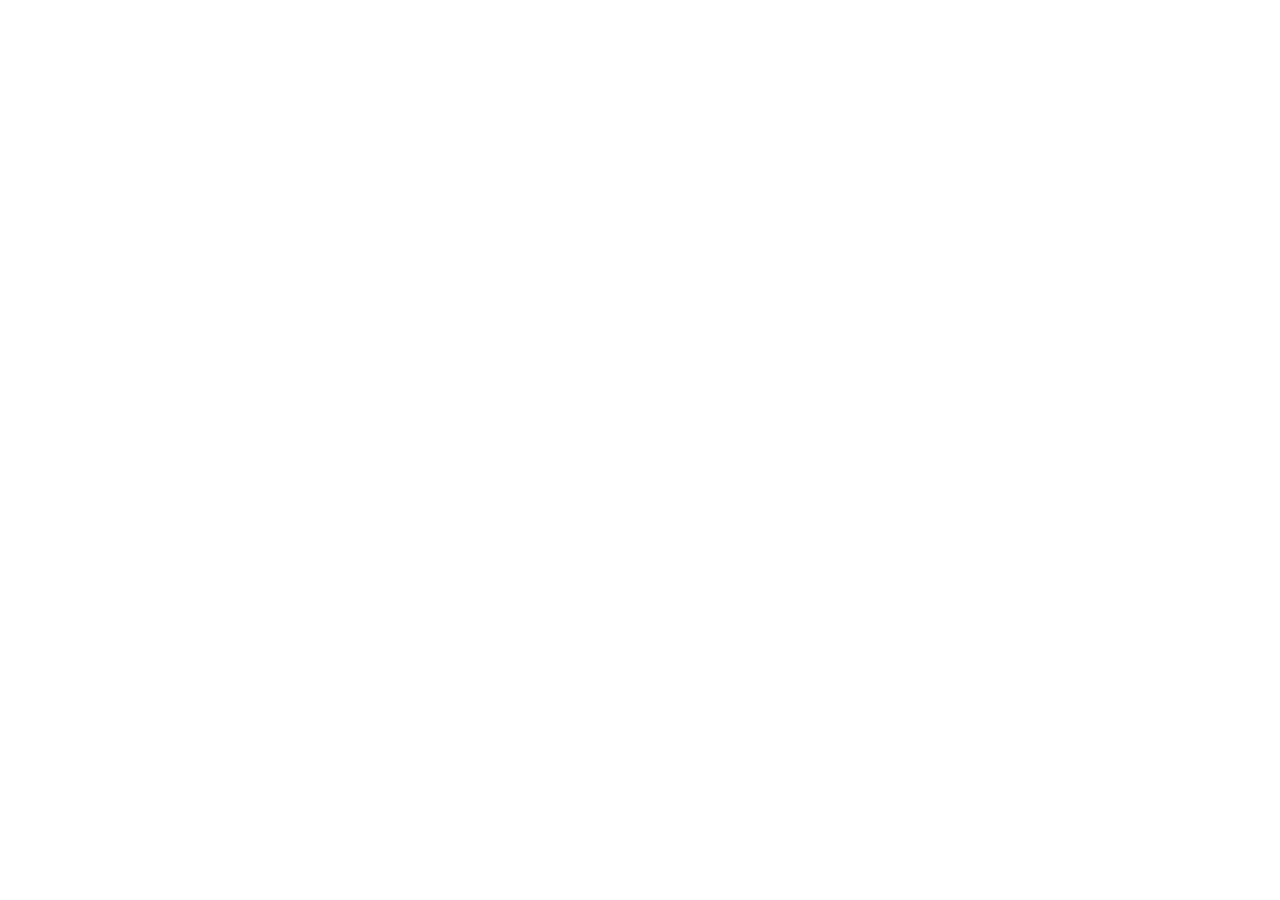
==== commit a6eb72da: "Update index.html" ====
--- a/apahukuk/index.html
+++ b/apahukuk/index.html
@@ -1,95 +1 @@
-<!DOCTYPE html><html lang="en" class="__variable_9b2d59 __className_9b2d59" data-sentry-element="Html" data-sentry-component="SoloDocument" data-sentry-source-file="_document.tsx"><head data-sentry-element="Head" data-sentry-source-file="_document.tsx"><meta charSet="UTF-8" data-sentry-element="meta" data-sentry-source-file="_app.tsx" data-next-head=""><meta name="viewport" content="width=device-width, initial-scale=1.0, maximum-scale=1.0,user-scalable=0" data-sentry-element="meta" data-sentry-source-file="_app.tsx" data-next-head=""><meta name="format-detection" content="telephone=no, email=no, address=no, date=no" data-sentry-element="meta" data-sentry-source-file="_app.tsx" data-next-head=""><meta name="msapplication-config" content="/browserconfig.xml" data-sentry-element="meta" data-sentry-source-file="_app.tsx" data-next-head=""><meta name="theme-color" content="#ffffff" data-sentry-element="meta" data-sentry-source-file="_app.tsx" data-next-head=""><title data-next-head="">Atalay &amp; Polat &amp; Akkaya | APA Hukuk ve Danışmanlık - Atalay&amp; Polat&amp; Akkaya | APA Hukuk ve Danışmanlık</title><meta name="description" content="Atalay &amp;amp; Polat &amp;amp; Akkaya, müvekkillerine hukukun çeşitli alanlarında kapsamlı hizmetler sunan bir avukatlık bürosudur.Hukukun farklı alanlarında bilgi ve deneyime sahip avukatlarımız, müvekkillerimizin ihtiyaçları doğrultusunda işbirliği içerisinde çalışarak etkin, şeffaf ve güvenilir hukuki hizmet sunmaktadır." data-sentry-element="meta" data-sentry-source-file="PublishedWebsiteView.tsx" data-next-head=""><meta name="keywords" content="apa hukuk, apa law, apa avukatlık, atalay polat akkaya hukuk, ticaret hukuku, rekabet hukuku, av burak polat, av ali tuğşad akkaya, av muhammed yusuf atalay, icra hukuku, miras hukuku, gayrimenkul hukuku, banka ve finans hukuku." data-sentry-element="meta" data-sentry-source-file="PublishedWebsiteView.tsx" data-next-head=""><meta name="author" content="Atalay&amp; Polat&amp; Akkaya | APA Hukuk ve Danışmanlık" data-sentry-element="meta" data-sentry-source-file="PublishedWebsiteView.tsx" data-next-head=""><meta name="copyright" content="Atalay&amp; Polat&amp; Akkaya | APA Hukuk ve Danışmanlık" data-sentry-element="meta" data-sentry-source-file="PublishedWebsiteView.tsx" data-next-head=""><meta name="application-name" content="Atalay&amp; Polat&amp; Akkaya | APA Hukuk ve Danışmanlık" data-sentry-element="meta" data-sentry-source-file="PublishedWebsiteView.tsx" data-next-head=""><meta property="og:title" content="Atalay &amp; Polat &amp; Akkaya | APA Hukuk ve Danışmanlık - Atalay&amp; Polat&amp; Akkaya | APA Hukuk ve Danışmanlık" data-sentry-element="meta" data-sentry-source-file="PublishedWebsiteView.tsx" data-next-head=""><meta property="og:type" content="website" data-sentry-element="meta" data-sentry-source-file="PublishedWebsiteView.tsx" data-next-head=""><meta property="og:image" content="https://cdn.soloist.ai/7268bd6a-0b0f-4616-a840-e6975bcd6aa8/2b81a387-95bf-4e8b-8c76-c58b4e964fc4_2048x2048.webp" data-next-head=""><meta property="og:image:width" content="1200" data-next-head=""><meta property="og:image:height" content="630" data-next-head=""><meta property="og:url" content="https://apa.av.tr/" data-sentry-element="meta" data-sentry-source-file="PublishedWebsiteView.tsx" data-next-head=""><meta property="og:description" content="Atalay &amp;amp; Polat &amp;amp; Akkaya, müvekkillerine hukukun çeşitli alanlarında kapsamlı hizmetler sunan bir avukatlık bürosudur.Hukukun farklı alanlarında bilgi ve deneyime sahip avukatlarımız, müvekkillerimizin ihtiyaçları doğrultusunda işbirliği içerisinde çalışarak etkin, şeffaf ve güvenilir hukuki hizmet sunmaktadır." data-sentry-element="meta" data-sentry-source-file="PublishedWebsiteView.tsx" data-next-head=""><meta name="twitter:card" content="summary" data-sentry-element="meta" data-sentry-source-file="PublishedWebsiteView.tsx" data-next-head=""><meta name="twitter:title" content="Atalay &amp; Polat &amp; Akkaya | APA Hukuk ve Danışmanlık - Atalay&amp; Polat&amp; Akkaya | APA Hukuk ve Danışmanlık" data-sentry-element="meta" data-sentry-source-file="PublishedWebsiteView.tsx" data-next-head=""><meta name="twitter:description" content="Atalay &amp;amp; Polat &amp;amp; Akkaya, müvekkillerine hukukun çeşitli alanlarında kapsamlı hizmetler sunan bir avukatlık bürosudur.Hukukun farklı alanlarında bilgi ve deneyime sahip avukatlarımız, müvekkillerimizin ihtiyaçları doğrultusunda işbirliği içerisinde çalışarak etkin, şeffaf ve güvenilir hukuki hizmet sunmaktadır." data-sentry-element="meta" data-sentry-source-file="PublishedWebsiteView.tsx" data-next-head=""><meta name="twitter:image" content="https://cdn.soloist.ai/7268bd6a-0b0f-4616-a840-e6975bcd6aa8/2b81a387-95bf-4e8b-8c76-c58b4e964fc4_2048x2048.webp" data-next-head=""><link rel="icon" type="thumbnail" href="https://cdn.soloist.ai/7268bd6a-0b0f-4616-a840-e6975bcd6aa8/logo/f94b8696-83f6-4acf-a650-f1d45cda03f6.ico" data-next-head=""><link rel="canonical" href="https://apa.av.tr/" data-next-head=""><meta name="sentry-trace" content="cc62bf58b79b4d61a990e0088d85b37a-31f76e386c7f33bf-0"><meta name="baggage" content="sentry-org_id=1069899,sentry-environment=production,sentry-release=72a904f8e49ec4fa970ff23d2448338fa02a5cfe,sentry-public_key=cd4458f5a980b6231c02c1bb09eaa7d2,sentry-trace_id=cc62bf58b79b4d61a990e0088d85b37a,sentry-sample_rand=0.2433306621990199,sentry-sample_rate=0"><style rel="preload" id="typestyle-target">.f12qcd1y{font-size:14px;line-height:1.5em}.f1m0a0d0{font-size:16px;line-height:1.5em}.ftgg2kx{font-size:20px;line-height:1.5em}.fk0grf2{bottom:0;left:0;position:absolute;right:0;top:0}.f8obqgr,.f8obqgr > .row > .col{padding:0}.f8obqgr > .row{margin:0}.fkhz08q{display:flex;flex-direction:column}.fddsvlq{align-items:center;display:flex}.f1hf8rho{display:flex;justify-content:flex-end}.fdlhgou{flex:1;max-width:unset}.fnvt2df,.fnvt2df .row, .col{display:flex}@media (max-width: 575.9999px){.fom2f23 .container{max-width:100% !important}}@media (min-width: 576px) and (max-width: 767.99999px){.fom2f23 .container{max-width:576px !important}}@media (min-width: 768px) and (max-width: 991.99999px){.fom2f23 .container{max-width:768px !important}}@media (min-width: 992px) and (max-width: 1199.99999px){.fom2f23 .container{max-width:992px !important}}@media (min-width: 1200px) and (max-width: 1399.99999px){.fom2f23 .container{max-width:1200px !important}}@media (min-width: 1400px){.fom2f23 .container{max-width:1400px !important}}.fehdsxy{border:solid;border-bottom:solid;border-bottom-color:#cfcfd8;border-color:#cfcfd8;border-radius:4px;border-top:solid;border-top-color:#cfcfd8;border-width:1px;font-size:16px;line-height:18px;padding:12px;resize:none;width:100%}.fehdsxy.form-control.is-invalid{background-image:url(img/alert.svg);background-size:auto;border-color:#cfcfd8}.fehdsxy.form-control-plaintext ~ label, .fehdsxy:focus ~ label, .fehdsxy:not(:placeholder-shown) ~ label, .fehdsxy.form-select ~ label{opacity:0.7 !important}.tooltip{--bs-tooltip-bg:#32313c;--bs-tooltip-border-radius:4px;--bs-tooltip-color:#ffffff;--bs-tooltip-padding-x:10px;--bs-tooltip-padding-y:5px;margin-block:8px !important;opacity:1 !important}.tooltip-inner{border:none;box-shadow:0px 2px 5px 0px rgba(0, 0, 0, 0.20), 0px 0px 1px 0px rgba(0, 0, 0, 0.20);font-size:13px;font-weight:500;line-height:18px;outline:none}h1, h2, h3, h4{color:#15141a;font-feature-settings:'ss03' on, 'cv02' on, 'cv01' on, 'cv08' on;font-style:bold;font-weight:700;margin-bottom:0}h1{font-size:42px;line-height:48px}h2{font-size:32px;line-height:40px}h3{font-size:28px;line-height:32px}h4{font-size:18px;line-height:24px}.f1bjli4c{color:#15141a;font-feature-settings:'ss03' on, 'cv02' on, 'cv01' on, 'cv08' on;font-size:13px;font-style:normal;font-weight:600;line-height:18px}.fg31md0{color:#15141a;font-feature-settings:'ss03' on, 'cv02' on, 'cv01' on, 'cv08' on;font-size:16px;font-style:normal;font-weight:400;line-height:24px}.fowuwzi{color:#15141a;font-feature-settings:'ss03' on, 'cv02' on, 'cv01' on, 'cv08' on;font-size:13px;font-style:normal;font-weight:400;line-height:18px}.f1nt9xga{color:#15141a;font-family:var(--font-metropolis, Helvetica, Arial, sans-serif);font-feature-settings:'ss03' on, 'cv02' on, 'cv01' on, 'cv08' on;font-size:13px;font-style:normal;font-weight:400;line-height:18px}.fh04hbo{color:#15141a;font-family:var(--font-metropolis, Helvetica, Arial, sans-serif);font-feature-settings:'ss03' on, 'cv02' on, 'cv01' on, 'cv08' on;font-size:24px;font-style:normal;font-weight:600;line-height:32px}.f12vz2yn{color:#15141a;font-feature-settings:'ss03' on, 'cv02' on, 'cv01' on, 'cv08' on;font-size:13px;font-style:normal;font-weight:500;line-height:18px}.f1pipo3h{color:#15141a;font-feature-settings:'ss03' on, 'cv02' on, 'cv01' on, 'cv08' on;font-size:13px;font-style:normal;font-weight:700;line-height:18px}.fy4b41{color:#5b5b66}.fyvanpa{font-size:11px;line-height:16px}.f1f9lquf{color:#15141a;font-feature-settings:'ss03' on, 'cv02' on, 'cv01' on, 'cv08' on;font-size:10px;font-style:normal;font-weight:600;letter-spacing:0.1em;line-height:14px}@keyframes f1viyxtx{0%{opacity:0}100%{opacity:1}}.f10xswa0{animation:f1viyxtx 0.1s ease-in forwards;opacity:0}.f17oebph{background-color:#7542e5;border:none;color:#ffffff;font-weight:500;padding-block:12px;padding-inline:20px}.f17oebph:hover{background-color:#592acb;color:#ffffff}.f17oebph:hover:active,.f17oebph:active{background-color:#45278d !important;color:#ffffff !important}.f17oebph:disabled{background-color:#7542e5;box-shadow:none;color:#ffffff;opacity:0.4}.f17oebph svg{pointer-events:none}.fcfro50{background-color:#7542e5;border:none;color:#ffffffff;padding-block:6px;padding-inline:16px}.fcfro50:hover{background-color:#592acb;color:#ffffffff}.fcfro50:active{background-color:#45278d !important;color:#ffffffff !important}.fcfro50:disabled{background-color:#7542e5;box-shadow:none;color:#ffffffff;opacity:0.4}.f3ctfs{background-color:#f0f0f4;border:none;color:#5b5b66;font-weight:500;padding-block:12px;padding-inline:20px}.f3ctfs:hover{background-color:#e0e0e6;color:#5b5b66}.f3ctfs:hover:active,.f3ctfs:active{background-color:#cfcfd8 !important;color:#5b5b66 !important}.f3ctfs:disabled{background-color:#f0f0f4;box-shadow:none;color:#5b5b66;opacity:0.4}.f3ctfs svg{pointer-events:none}.fj4ad63{background-color:#e22850;border:none;color:#ffffff;font-weight:500;padding-block:12px;padding-inline:20px}.fj4ad63:hover{background-color:#c50042;color:#ffffff}.fj4ad63:hover:active,.fj4ad63:active{background-color:#810220 !important;color:#ffffff !important}.fj4ad63:disabled{background-color:#e22850;box-shadow:none;color:#ffffff;opacity:0.4}.fj4ad63 svg{pointer-events:none}.f71mh57{background-color:#e22850;border:none;color:#ffffffff;padding-block:6px;padding-inline:16px}.f71mh57:hover{background-color:#c50042;color:#ffffffff}.f71mh57:active{background-color:#810220 !important;color:#ffffffff !important}.f71mh57:disabled{background-color:#e22850;box-shadow:none;color:#ffffffff;opacity:0.4}.f8m0u3h{background-color:#f0f0f4;border:none;color:#5b5b66ff;padding-block:6px;padding-inline:16px}.f8m0u3h:hover{background-color:#e0e0e6;color:#5b5b66ff}.f8m0u3h:active{background-color:#cfcfd8 !important;color:#5b5b66ff !important}.f8m0u3h:disabled{background-color:#f0f0f4;box-shadow:none;color:#5b5b66ff;opacity:0.4}.fh1k42u{background-color:#ffd567;border:none;color:#15141ab3;padding-block:6px;padding-inline:16px}.fh1k42u:hover{background-color:#ffbd4f;color:#15141ab3}.fh1k42u:active{background-color:#ffa436 !important;color:#15141ab3 !important}.fh1k42u:disabled{background-color:#fbfbfe;box-shadow:0px 0px 0px 1px rgba(0, 0, 0, 0.12) inset;color:#5b5b66ff;opacity:1}.fvza742{background-color:#f0f0f4;border:none;color:#5b5b66;padding-block:6px;padding-inline:6px}.fvza742:hover{background-color:#f0f0f4;color:#5b5b66}.fvza742:active{background-color:#e0e0e6 !important;color:#5b5b66 !important}.fvza742:disabled{background-color:#f0f0f4;box-shadow:none;color:#5b5b66;opacity:0.4}.f1go1cdu{align-items:center;background-color:transparent;border:none;border-radius:99px;color:#5b5b66;display:flex;justify-content:center;padding:0}.f1go1cdu:hover{background-color:#f0f0f4;color:#5b5b66}.f1go1cdu:active{background-color:#e0e0e6 !important;color:#5b5b66 !important}.f1go1cdu:disabled{background-color:transparent;box-shadow:none;color:#5b5b66;opacity:0.4}.fwx468p{background-color:transparent;border:2px solid;border-color:#7542e5;color:#7542e5;font-weight:500;padding-block:12px;padding-inline:20px}.fwx468p:hover{background-color:#592acb;border:2px solid;border-color:#592acb;color:#ffffff}.fwx468p:hover:active,.fwx468p:active{background-color:#45278d !important;color:#7542e5 !important}.fwx468p:disabled{background-color:#7542e5;box-shadow:none;color:#7542e5;opacity:0.4}.fwx468p svg{pointer-events:none}.f1xvmw9j{border-radius:4px}.f1xvmw9j .btn{border:none !important;margin:0px !important}.f1x2efpt{background-color:#f0f0f4;height:32px;width:48px}.f1x2efpt.active{background-color:#7542e5;color:#ffffff}.f1x2efpt:hover:not(.active){background-color:#e0e0e6;color:#5b5b66}.fm2femi{background-color:#fbfbfe;color:#5b5b66;height:32px;width:48px}.fm2femi.active{background-color:#e0e0e6;color:#32313c}.fm2femi:hover:not(.active){background-color:#f0f0f4;color:#5b5b66}.f1loj3rz{background-color:transparent !important;border:none;color:#7542e5;cursor:pointer;font-weight:500;padding:0}.f1loj3rz:hover, .f1loj3rz:focus-visible{color:#15141a}.f1loj3rz:active{color:#15141a !important}.f1loj3rz.disabled{color:#5b5b66 !important}.f1tgo88n{background-color:transparent !important;border:none;color:#5b5b66;cursor:pointer;font-weight:500;padding:0}.f1tgo88n:hover, .f1tgo88n:focus-visible{color:#15141a}.f1tgo88n:active{color:#15141a !important}.f1tgo88n.disabled{color:#8f8f9e !important}.f1gjylx1{background-color:transparent !important;border:none;cursor:pointer;padding:0}.f1gjylx1:hover,.f1gjylx1.disabled{color:#5b5b66 !important}.f184aata{background-color:transparent !important;border:none;color:#ffffff !important;cursor:pointer;padding:0}.f184aata:hover{color:#e0e0e6 !important}.f184aata.disabled{color:#5b5b66 !important}html, body{box-sizing:border-box;font-size:16px;font-style:normal;font-weight:400;height:100vh;line-height:18px;margin:0;overflow-y:hidden;padding:0}html, body #__next{display:flex;flex-direction:column;font-size:13px;height:100vh}a, a:hover{color:inherit}.fx7nows{color:#7542e5;font-weight:500;text-decoration:none}.fx7nows:hover{color:#7542e5;cursor:pointer}.fbolhy3{background-color:transparent;border:none;color:#7542e5;font-weight:500;line-height:inherit;margin:0;padding:0;text-decoration:none}.fbolhy3:hover{background-color:transparent;color:#592acb}.fbolhy3:active{background-color:transparent !important;color:#5b5b66 !important}.fgzydrc{color:#7542e5;text-decoration:underline}.fgzydrc:hover{cursor:pointer;text-decoration:none}.fo5f5t9{color:#7542e5;text-decoration:underline}.fo5f5t9:hover{color:#15141a !important;cursor:pointer;text-decoration:underline}.f1mniyiz{list-style:none;margin-block-end:0;margin-block-start:0;padding-inline-start:0}.f14ckmmr{position:relative;z-index:1080}.f1aqf3sg{border-radius:6px;max-width:220px;padding:16px;text-align:left;width:220px}.f1aqf3sg *{color:#ffffff !important}.f1k47lwi{border-top:1px solid #ffffff;margin-bottom:8px;margin-top:8px;opacity:0.2}.f1fpj0aj a{pointer-events:none}.f1884f9d td > p:first-child, .f1884f9d th > p:first-child{margin-top:0}.f1884f9d td > p:last-child, .f1884f9d th > p:last-child{margin-bottom:0}.fcu3suo{bottom:0;display:flex;justify-content:center;left:0;pointer-events:none;position:fixed;width:100%;z-index:10}.fdp2y1p{min-width:60%}.fdp2y1p p{margin-bottom:0}.f1901vew{display:flex;flex-wrap:wrap;gap:16px;width:100%}.f1901vew .btn{flex-grow:1}.fm3p0aw{scroll-margin-top:var(--sticky-header-height, 0px)}.f1qftqcq{align-items:center;gap:48px;justify-content:center;margin-inline:0}.fojij6o{gap:32px}.fs89ngr{overflow:hidden;text-overflow:ellipsis;white-space:nowrap}.fqx0517{flex-shrink:0;margin-inline:8px}.f12pqfkx{flex-shrink:1;min-width:0}.fcdpsbx{margin-bottom:24px}.f8jndik{opacity:0.4}.fbsw1f4 h2{margin-bottom:32px}.f1d2h93a{width:fit-content}.f1v9lt4v{margin-top:16px;text-align:center}.f10njpuy{margin-top:72px}.f1o1p964{margin-bottom:16px}.f99wagv .content{align-content:stretch;display:flex;flex-direction:row;max-height:480px;min-height:300px;padding-block:8px}.f99wagv .content .carousel-container{display:flex;flex-direction:column;justify-content:center;margin:0;padding:0}.f99wagv .content .carousel-container .carousel-item.active, .carousel-item-start, .carousel-item-end, .carousel-item-next, .carousel-item-prev{display:flex}.f99wagv .carousel-item{transition:transform 1.2s ease-in-out, opacity 0s}.f99wagv .carousel-inner{display:flex;height:100%}.f99wagv .carousel-review{background-position:center;background-repeat:no-repeat;background-size:cover;display:flex;flex-direction:column;justify-content:center;margin-inline:auto;padding-inline:24px;position:relative;text-align:center}.f99wagv .author-info{font-weight:600;margin-top:16px}.f99wagv .chev-btn{cursor:pointer;display:flex;flex-direction:column;justify-content:center;width:24px}.f99wagv .button-placeholder{width:24px}.f99wagv .next-btn{transform:rotate(180deg)}.f99wagv .page-indicator{align-items:center;display:flex;flex-direction:row;justify-content:center;min-width:96px}.f14z0jsa{margin-bottom:32px}.f1g4dn0{justify-content:center;margin-bottom:16px}.fwfqocn{height:24px;width:24px}.f1nq0oqd:hover{opacity:0.7}.f14icp2y{column-gap:24px;display:flex;flex-direction:column;padding-bottom:24px;row-gap:24px}@media (min-width: 768px){.f14icp2y{flex-direction:row}}.f1827nuz{font-weight:500;line-height:1.5em;padding:0}.f1p0cgam{margin-bottom:48px}@media (min-width: 768px){.f1p0cgam{margin-bottom:0}}.f1fbucww{margin-bottom:24px}@media (min-width: 768px){.f1fbucww{margin-bottom:48px}}.f1vaphum{padding-block:48px}@media (min-width: 768px){.f1vaphum{padding-block:0}}.fd1b9fq{margin-block:0;width:100%}.f6tinqi{margin-inline:auto}.f1v7t2u4{aspect-ratio:1.3333333333333333}.f13rwjj3{aspect-ratio:0.75}.fyzv02a{aspect-ratio:1}.ficfct8{aspect-ratio:1.7777777777777777}.f2h6oba .carousel-inner{border-radius:4px}.f2h6oba .carousel-item{transition:transform 1.2s ease-in-out, opacity 0s}.f2h6oba .carousel-image{cursor:pointer;margin:auto;position:relative}.f2h6oba .carousel-image .carousel-caption{background-color:rgba(0, 0, 0, 0.6);border-radius:4px}.f2h6oba .chev-btn{cursor:pointer;display:flex;flex-direction:column;justify-content:center;pointer-events:auto;width:24px}.f2h6oba .page-indicator{align-items:center;display:flex;flex-direction:row;justify-content:center;min-width:96px}.f2h6oba .next-btn{transform:rotate(180deg)}.fhcfrr1{display:flex;flex-direction:row;flex-wrap:wrap}.fhcfrr1, .fhcfrr1 .row, .fhcfrr1 .col{padding:0}.fhcfrr1 .gallery-item{aspect-ratio:1.3333333333333333;background-clip:content-box;background-repeat:no-repeat;background-size:cover;padding:4px}.fhcfrr1 .gallery-item .img-container{position:relative}.fhcfrr1 .gallery-item .img-container::after{bottom:0;content:'';left:0;position:absolute;right:0;top:0}.fhcfrr1 .gallery-item .img-container:hover::after{background-color:rgba(0, 0, 0, 0.15)}.fhcfrr1 .gallery-item-in-safari{aspect-ratio:unset !important}.fhcfrr1 .hidden{height:0;visibility:collapse;width:0}@media (min-width: 992px){}.f17y4uf2{-ms-filter:blur(10px);-webkit-filter:blur(10px);filter:blur(10px);overflow:hidden;transform:scale(1.15)}.fugk5n4{transform:scale(1.05)}.f1ttgj8s{align-items:center;justify-content:center;margin-inline:0;row-gap:24px}.f1ttgj8s .btn-lg{margin-bottom:16px;margin-top:12px}.f1pjpune{-ms-filter:blur(10px);-webkit-filter:blur(10px);filter:blur(10px);overflow:hidden;transform:scale(1.15);z-index:-1}@media (max-width: 992px){.fhaqf3p{display:none}}.f1xp2jyw{display:none;overflow:hidden;position:relative}@media (max-width: 992px){.f1xp2jyw{aspect-ratio:16 / 9;display:block;width:100%}}.f1966il8{align-items:center;display:flex;flex-wrap:nowrap;justify-content:flex-start;overflow:visible;white-space:nowrap}.fe1ccbi{align-items:center;display:flex;min-height:72px;padding-block:12px !important;position:relative}.fbvdum{margin-block:0;margin-left:calc((-100vw + 100%) / 2);margin-right:calc((-100vw + 100%) / 2);min-width:100vw}@keyframes f16qy5mw{from{opacity:0;transform:translateY(-100%)}to{opacity:1;transform:translateY(0px)}}.f13sg7dk{align-items:center;display:flex;justify-content:space-between;min-height:48px;width:100%}.f1n6mt4g{align-items:center;display:flex;min-height:48px;width:100%}.fgydppl{display:flex;flex-direction:column;width:100%}.f1kwfio1{display:flex;justify-content:center;width:100%}.f1kwfio1 .nav-link{padding-block:4px}.f1kwfio1 .nav-link-list{flex-wrap:wrap;justify-content:center;white-space:normal}.fayg007{align-items:center;display:flex;flex:1;justify-content:flex-end}.fpi8fx3 h2,.fpi8fx3 .description{margin-bottom:12px}.f4eheno{align-items:stretch;display:flex;flex-direction:row;height:56px;justify-content:center;width:100%}.f4eheno .form-floating{width:100%}.f4eheno input{padding-block:16px;padding-left:14px;width:100%}@media (min-width: 576px){.f4eheno .form-floating{width:unset}.f4eheno input{width:384px}}.f15o5ico{padding-left:8px}.f8j8id1{height:56px;padding-block:12px !important;padding-inline:12px !important;width:56px}.f8j8id1 svg{vertical-align:unset}.f8j8id1 img{height:24px;width:24px}.f96or0t{width:100%}.fixr2lp{align-items:center;justify-content:center;margin-inline:0;row-gap:48px}.f1dlmh1s{align-items:center;font-size:32px;line-height:40px}.f9a13de{align-items:center}.f1ld4zys{align-items:center;font-size:16px;line-height:24px}.f1r530z1{margin-block:24px}@media (min-width: 768px){.f1r530z1{margin-bottom:16px}}.fm26nq4{align-items:center;background:transparent;border:none;color:inherit;cursor:pointer;display:inline-flex;justify-content:center;padding:0;pointer-events:auto;position:relative;transition:opacity 0.15s ease;z-index:2}.fm26nq4:disabled{cursor:default;opacity:0.35}.fm26nq4:hover:not(:disabled), .fm26nq4:focus-visible{opacity:0.7}.f18oh0sx svg{display:block;height:48px;width:48px}.f1ljvuex{border:1.5px solid rgba(9, 9, 11, 0.2);border-radius:8px;height:40px;width:56px}.f1ljvuex svg{display:block;height:24px;width:24px}.f1qpx568 svg{transform:rotate(180deg)}.f1f4ffwn{color:#fff}.f17fla1w{display:flex;justify-content:center;margin-top:16px}.faowcuh{overflow:hidden}.favster{display:flex;transition:transform 0.3s ease}@media (prefers-reduced-motion: reduce){.favster{transition:none}}.f6cv39y{align-items:center;display:flex;flex:0 0 20px;height:20px;justify-content:center}.f1msbdn1{border-color:#000;border-radius:50%;border-style:solid;border-width:2px;box-sizing:border-box;cursor:pointer;height:8px;padding:0;pointer-events:auto;transform-origin:center;transition:transform 0.3s ease, background-color 0.3s ease;width:8px}@media (prefers-reduced-motion: reduce){.f1msbdn1{transition:none}}.ffjrjbg{background-color:#000;transform:scale(1.5)}.f1mgyl9u{position:relative}.f1pz4f28{align-items:center;display:flex;gap:24px;justify-content:center;margin-top:16px}.f1pz4f28 > div{margin-top:0}.ffeao55{display:flex;flex:1 1 0%;min-width:0;overflow-x:auto;padding-bottom:8px;scroll-snap-type:x mandatory;scrollbar-width:none}.ffeao55::-webkit-scrollbar{display:none}.fa6yfx9{display:flex;flex:0 0 100%;justify-content:center;scroll-snap-align:start}.f37rjwb{left:12px;position:absolute;top:calc(50% - 20px);z-index:2}.f1q627z4{position:absolute;right:12px;top:calc(50% - 20px);z-index:2}.f84fk8t{box-sizing:border-box;display:flex;flex-direction:column;flex-grow:1;row-gap:24px;width:100%}.f1konfi9{display:flex;flex-direction:column;row-gap:12px}.fl8qkup{margin:0}.f1f45za8{margin-bottom:38px}.fsgs3wg{justify-content:flex-end}.femookj{margin-bottom:8px;margin-top:32px}.fxstmmp{height:220px;padding-bottom:0 !important;width:220px}@media (max-width: 575.9999px){.fxstmmp{height:200px;width:200px}}.f9gn5u{height:220px;padding-bottom:0 !important;width:220px}@media (min-width: 576px){.f9gn5u{height:360px;width:360px}}.f383ewl{height:165px;padding-bottom:0 !important;width:220px}@media (max-width: 575.9999px){.f383ewl{height:150px;width:200px}}.f1ptlizk{height:165px;padding-bottom:0 !important;width:220px}@media (min-width: 576px){.f1ptlizk{height:270px;width:360px}}.f1otqxop{margin-top:24px}.f18ghtz9{aspect-ratio:16/9;border:none;display:block;height:auto;width:100%}.fongqhf{aspect-ratio:16 / 9;background-color:#000;border:none;cursor:pointer;display:block;overflow:hidden;padding:0;position:relative;width:100%}.fvyakyi{display:block;height:100%;object-fit:cover;width:100%}.f1i06xya{align-items:center;background-color:rgba(0, 0, 0, 0.7);border-radius:8px;display:flex;height:48px;justify-content:center;left:50%;position:absolute;top:50%;transform:translate(-50%, -50%);transition:background-color 0.2s;width:68px}button:hover .f1i06xya{background-color:rgba(0, 0, 0, 0.9)}.faomike{color:#fff;height:32px;width:32px}.f1px892k{display:block;margin:16px 0}.f1dtfscn{max-width:100%;width:100%}.fgsql5j{align-items:center;aspect-ratio:16 / 9;background-color:#f5f5f5;border:2px dashed #ccc;color:#999;display:flex;font-size:14px;justify-content:center;width:100%}.f1tmaw1r{align-items:center;justify-content:center;margin-inline:0}.f1tmaw1r .video-items-container{display:flex;flex-direction:column;row-gap:32px}.f1tmaw1r .missing-video{align-items:center;aspect-ratio:16/9;background-color:#f5f5f5;display:flex;height:auto;justify-content:center;width:100%}.f1tmaw1r .text-content{display:flex;flex-direction:column;margin-bottom:16px;margin-top:32px;row-gap:16px}.f1tmaw1r .text-content p{margin-bottom:0}.f1tmaw1r .title{margin-bottom:32px}.f1cgep9t{background-image:url(img/small-spinner--white.gif);background-position:center;background-repeat:no-repeat;background-size:20px 20px;inset:0;position:absolute}.f1lro06z{background-image:url(img/small-spinner--violet.gif);background-position:center;background-repeat:no-repeat;background-size:20px 20px;inset:0;position:absolute}.f1v8dz0u{color:#f0f0f4;margin-block:16px;opacity:1}.f1ox1kfs{align-items:center;box-sizing:content-box;display:flex;margin:0;overflow:hidden;padding:16px}.f1ox1kfs .modal-content{border:0;border-radius:8px;border-width:0;box-shadow:0px 9px 18px 0px rgba(0, 0, 0, 0.28), 0px 0px 1px 0px rgba(0, 0, 0, 0.30);outline:none;padding:24px}.f1ox1kfs .modal-body{overflow:hidden;padding:0;text-align:center}.f1ox1kfs .modal-backdrop .show{opacity:0.16 !important}@media (min-width: 576px){.f1ox1kfs{margin:auto;max-width:460px;padding-inline:24px}}.f1179r3r{display:flex;flex-direction:column;justify-content:center;padding-bottom:28px;padding-inline:8px;padding-top:8px;row-gap:16px}.fd07j12{font-size:18px !important;line-height:24px !important}.fhmv0fm{color:#32313c}.fy68mk3{height:32px;margin-inline:auto;width:32px}.fccervo{column-gap:10px;display:flex;row-gap:8px;width:100%}.fjrvsch{height:32px;padding-inline:auto;width:100%}.f1f1ygnm{display:flex}.f18iqi43{--bs-modal-width:558px}.fdtzhvb{--bs-modal-width:100%}.f1c2m1bt{padding:0 !important}.f11iw19c{color:#15141a;display:flex;font-family:var(--font-metropolis, Helvetica, Arial, sans-serif);font-size:18px;font-weight:600;justify-content:space-between;line-height:24px;padding:24px}.f11iw19c svg{cursor:pointer}.fpbihkk{display:flex;flex-direction:column;padding:0 24px 24px 24px}.f1e8lhs7{height:20px;width:20px}.fu6vh5b{list-style-type:none;margin:0;padding:0;padding-left:6px}.fwyx1g{color:#32313c;font-size:14px;font-weight:400;padding-bottom:6px;padding-left:12px;position:relative}.fwyx1g::before{color:#32313c;content:"•";left:0;position:absolute}.f1hdxxe8{background-color:transparent;bottom:40px;display:flex;flex-direction:column-reverse;position:fixed;right:32px;row-gap:8px;z-index:20000}.f6f7l1u{bottom:160px;left:50%;right:unset;transform:translateX(-50%)}.f1mebel9{align-content:center;align-items:center;background-color:#2b2a33;border-radius:4px;box-shadow:0px 9px 18px 0px rgba(0, 0, 0, 0.28), 0px 0px 1px 0px rgba(0, 0, 0, 0.30);color:#ffffff;column-gap:40px;display:flex;flex-direction:row;justify-content:space-between;justify-items:center;min-height:48px;min-width:290px;opacity:1;padding:16px;padding-bottom:14px;padding-top:14px}.f11vztwh{align-items:center;column-gap:8px;display:flex;justify-content:flex-start}.f11vztwh .icon{display:flex}.f1j0fe1v{align-items:flex-start}.f1cvslgw{display:flex;flex-direction:column;row-gap:2px}.fq8f2l1{box-sizing:content-box;color:#ffffff;line-height:20px;white-space:pre-line}.fh6vhdb{color:#cfcfd8;font-weight:400;line-height:20px;word-break:break-all}.f16c6rax{align-items:center;column-gap:12px;display:flex}.fqzzwzb{align-items:center;border-radius:4px;column-gap:6px;cursor:pointer;display:inline-flex;justify-content:center;text-decoration:none;white-space:nowrap}.fqzzwzb:hover{text-decoration:none}.fqzzwzb:focus-visible{outline:2px solid #ffffff;outline-offset:1px}.fqzzwzb .action-icon{display:inline-flex}.fqzzwzb .action-icon svg{height:18px;width:18px}.f7j4qq5{color:#cfcfd8;cursor:pointer}@keyframes firnj9q{from{opacity:0;transform:translateY(+100%)}to{opacity:1;transform:translateY(0px)}}.f1j4w1wk{animation-duration:200ms;animation-name:firnj9q;animation-timing-function:ease-in-out}.fnmnqwu .icon,.fnmnqwu .close-icon{color:#f0f0f4}.fi2fu3 .icon{color:#b3ffe3}.fi2fu3 .close-icon{color:#f0f0f4}.f53wljb .icon{color:#ff9aa2}.f53wljb .close-icon{color:#f0f0f4}.f311j7n{background-color:#f9f9fb !important}.f311j7n .icon{color:#008787}.f311j7n span{color:#15141a}.f311j7n .close-icon{color:#5b5b66}.f1ul2ih7{background-color:transparent;border:none;color:#ffffff;padding-block:6px;padding-inline:16px}.f1ul2ih7:hover{background-color:#ffffff1f;color:#ffffff}.f1ul2ih7:active{background-color:#ffffff33 !important}.ft7u6g7{border-radius:6px;font-size:16px;line-height:20px;min-height:48px}.fnz27mq{align-items:center;column-gap:8px;display:flex}.f1z03wx9{color:#5b5b66;padding:4px 0 4px 12px;text-align:left}.ftyo6cc{align-items:center;background-color:transparent;border-radius:4px;color:#5b5b66;display:flex;flex-direction:row;margin-bottom:2px;margin-top:2px;padding:4px;padding-left:12px;padding-right:12px;text-align:left}.f511jke{color:#5b5b66;height:20px;width:20px}.f511jke .favicon{height:20px;width:20px}.f1ngtpte{display:flex;flex-direction:column;margin-left:8px;overflow:hidden;padding:1px;padding-left:4px;padding-right:4px;text-align:left;width:100%}.f3s8xza{color:#5b5b66;font-size:11px;overflow:hidden;text-overflow:ellipsis;white-space:nowrap}.f18bkh11{justify-self:flex-end}.f15ynvzm{align-items:center;display:flex;flex-direction:row;gap:16px}.f1niexg3{align-items:center;align-self:flex-start;display:flex;flex-direction:row;justify-content:flex-start;margin-left:12px;padding-block:6px;padding-inline:16px;text-align:left}.f1niexg3 svg{margin-right:8px}.f1cyyckb{background-color:transparent;background-image:url(/img/spinner-96-transparent-violet.png);background-position:center;background-repeat:no-repeat;background-size:48px 48px;height:96px;width:100%}.f1rf6zxr{align-items:center;background-color:transparent;border-radius:2px;color:#32313c;column-gap:12px;display:flex;flex-direction:row;height:40px;justify-content:flex-start;padding:10px;padding-left:12px;padding-right:12px;text-align:left;width:100%}.fh1t4iy{align-items:center;box-sizing:content-box;column-gap:8px;display:flex;justify-content:flex-start;margin-bottom:8px;min-height:32px;overflow:hidden;text-align:left}.fh1t4iy .title-icon{align-items:center;color:#5b5b66;display:flex;height:20px}.fh1t4iy .close-icon{align-items:center;background-color:transparent;border:none;color:#5b5b66;cursor:pointer;display:inline-flex;font:inherit;justify-content:center;line-height:0;margin-left:auto;padding:6px}.fh1t4iy .close-icon:hover{color:#80808f}.fh1t4iy .close-icon svg{height:20px;width:20px}.f1mehye2{box-sizing:content-box;display:flex;flex-direction:column;line-height:20px;overflow:hidden;padding-bottom:4px;padding-top:4px;text-align:left;white-space:pre-line}.f1k1ju5h{color:#e22850;line-height:20px;white-space:pre-line}.f1xvs4k8{column-gap:8px;display:flex;margin-top:16px}.f11vi2ni{padding-block:7px;padding-inline:16px}.f15bipre{color:#32313c;margin-bottom:0;margin-top:12px;text-align:left}.f1eny907{align-items:center;box-sizing:content-box;display:flex;margin:0;overflow:hidden;padding:16px}.f1eny907 .modal-content{border:0;border-radius:8px;border-width:0;box-shadow:0px 9px 18px 0px rgba(0, 0, 0, 0.28), 0px 0px 1px 0px rgba(0, 0, 0, 0.30);outline:none;padding:24px;padding-top:20px}.f1eny907 .modal-body{overflow:hidden;padding:0;text-align:center}.f1eny907 .modal-backdrop .show{opacity:0.16 !important}.f1eny907 .modal-dialog.modal-lg{max-width:580px}@media (min-width: 576px){.f1eny907{margin:auto;max-width:460px;padding-inline:24px}}.f17bv8f{display:contents}.f1xdn0mo{padding:6px}.f1iumef4{background-color:#ffffff;border:1px solid #cfcfd8;color:#5b5b66;padding:6px}.f1iumef4:hover{background-color:#e0e0e6;color:#5b5b66}.f1iumef4:active{background-color:#cfcfd8;color:#5b5b66}.fckfnh9{background-color:#f0f0f4;border-color:#f0f0f4;margin-block:2px}.f1kj0qdq{display:block;margin:-12px 0;opacity:0;transition:visibility 0ms 300ms, margin 300ms ease, opacity 300ms ease;visibility:hidden}.f1kj0qdq.show{margin:4px 0;opacity:1;transition:visibility 0ms, opacity 300ms ease, margin 300ms ease;visibility:visible}.f1jdi1tb{border:1px solid;border-color:#cfcfd8;box-shadow:0px 0px 4px 0px rgba(0, 0, 0, 0.20), 0px 0px 1px 0px rgba(0, 0, 0, 0.20);padding:8px;z-index:1050}.f1jdi1tb .dropdown-item{border-radius:2px;color:#32313c;min-height:32px;padding:6px}.f1jdi1tb .dropdown-item:not(:last-child){margin-bottom:2px}.f1jdi1tb .dropdown-item:hover{background-color:#e0e0e6}.f1jdi1tb .dropdown-item:active{background-color:#cfcfd8}.f181sfde{height:100dvh;left:0;position:fixed;top:0;width:100dvw;z-index:-1}.f1ns1fgr{display:flex;justify-content:center;overflow:hidden;padding:17.5px}.f1ns1fgr .modal-content{border:0;border-radius:8px;border-width:0;box-shadow:0px 9px 18px 0px rgba(0, 0, 0, 0.28), 0px 0px 1px 0px rgba(0, 0, 0, 0.30);max-width:440px;outline:none;width:100%}.f1ns1fgr .modal-body{overflow:hidden;padding:24px;text-align:center}.f1ns1fgr .modal-backdrop .show{opacity:0.16 !important}.f96skvr{display:flex;flex-direction:column;margin-bottom:20px}.f96skvr .confetti-icon{color:#7542e5;margin-bottom:16px}.f96skvr .heading{font-size:18px !important;font-weight:600}.f96skvr .heading-subtitle{font-size:18px !important;font-weight:400;margin-inline:24px}.f1w6sct{margin-block:0;margin-inline:-24px}.fw9re8q{align-items:center;display:flex;height:32px;justify-content:center;width:100%}.f5svu8r{align-items:center;display:flex}.f5svu8r .disabled{cursor:default}.f1bukovi{margin:0;user-select:none}.f165tfmz{cursor:pointer;display:block;flex-grow:1;margin:0;user-select:none}.f1nekjew{color:#32313c;font-size:13px}.f1nekjew p, .f1nekjew ul{line-height:19.5px;margin:0;margin-bottom:16px}.f1nekjew ul{padding-left:16px}.f1nekjew a{color:#7542e5;text-decoration:underline}.f1xyxmc5{box-sizing:content-box;display:flex;margin-inline:auto;max-height:85vh;max-width:636px;width:calc(100% - 48px)}.f1xyxmc5 .modal-content{border-radius:12px;border-width:0;box-shadow:0px 9px 18px 0px rgba(0, 0, 0, 0.28), 0px 0px 1px 0px rgba(0, 0, 0, 0.30);max-height:85vh;outline:none;overflow:hidden}.f7z31vi{display:flex;flex-direction:column;max-height:85vh;overflow:hidden;padding:0;text-align:left}.f1sy7604{align-items:flex-start;background-color:#ffffff;column-gap:8px;display:flex;flex-shrink:0;justify-content:space-between;padding:24px;width:100%}.fgy19p6{display:flex;height:20px;overflow:hidden;width:20px}.fgy19p6 svg{height:20px;width:20px}.f1jvouy6{color:#15141a;font-family:var(--font-metropolis, Helvetica, Arial, sans-serif);font-size:18px;font-weight:600;letter-spacing:-0.011em;line-height:24px;margin:0;padding-top:2px}.f1mi4y9e{align-items:center;background-color:transparent;border:none;color:#5b5b66;cursor:pointer;display:inline-flex;height:20px;justify-content:center;padding:0;width:20px}.f24s68{overflow-y:auto;padding:24px;padding-top:8px}.f1os8xdr{align-items:center;background-color:#ffea80;display:flex;flex-shrink:0;height:45px;justify-content:center;padding-left:24px;padding-right:24px;width:100%}.f1rtdvp5{align-items:center;display:flex;flex-wrap:wrap;gap:12px;justify-content:center}.f1iyqfie{align-items:center;background-color:#15141a;border-radius:99px;color:#ffea80;display:flex;gap:6px;padding-bottom:6px;padding-left:12px;padding-right:12px;padding-top:6px}.f1cm6aej{display:flex;height:12px;width:12px}.f6olv94{font-size:10px;font-weight:700;letter-spacing:0.65px;line-height:14px;text-transform:uppercase}.fqji5un{color:#15141a;margin:0}@media (max-width: 767.99999px){.f1ltdujq{display:none}}.fhpya1s{background:none;border:none;color:#592acb;cursor:pointer;font:inherit;margin:0;padding:0;text-decoration:underline}.fkbojnc{overflow-y:auto}.f5eihh9{overflow-y:hidden}.f1imu2ly{min-width:1024px;overflow-x:auto}.fc5u1ue{min-width:unset;overflow-x:unset}.fh9htdb{background-color:#2b2a33;bottom:0;color:#fbfbfe;display:flex;justify-content:center}.f1n4xtgm{align-items:flex-start;background-color:#2b2a33;color:#fbfbfe;display:flex;flex-direction:column;justify-content:flex-start;width:100%}.f16n7wch{align-items:flex-start;column-gap:32px;display:flex;flex-direction:column;justify-content:space-between;row-gap:48px;width:100%}@media (min-width: 768px){.f16n7wch{align-items:center;flex-direction:row}}.fngwzfl{align-items:flex-start;column-gap:32px;display:flex;flex-direction:column;row-gap:24px}@media (min-width: 768px){.fngwzfl{align-items:flex-start;flex-direction:row}}.f78e2d2{align-self:flex-end}.fz7d7hn,.fz7d7hn:visited{color:#fbfbfe}.fz7d7hn:hover{color:#cfcfd8}.fd5rn0e{font-size:14px;line-height:20px}.fv798np{align-items:center;bottom:0;display:flex;height:100%;justify-content:center;left:0;position:fixed;right:0;top:0;width:100%;z-index:2147483646}.fuq9ti8{background-color:#000000;height:100%;opacity:0.3;position:fixed;width:100%}.f1f4qv0n{background-color:transparent;background-image:url(/img/spinner-96-transparent-white.png);background-position:center center;background-repeat:no-repeat;background-size:64px 64px;height:96px;position:relative;width:96px;z-index:2147483647}.f1uzu483{background-color:transparent;background-image:url(/img/spinner-96-transparent-violet.png);background-position:center center;background-repeat:no-repeat;background-size:48px 48px;height:48px;width:48px}.fj2178r{align-content:center;align-items:center;background-color:#ffffff;border-radius:4px;box-shadow:0px 4px 8px 0px rgba(0, 0, 0, 0.20), 0px 0px 1px 0px rgba(0, 0, 0, 0.20);color:#32313c;display:flex;flex-direction:column;padding-block:16px;padding-inline:24px;position:relative;row-gap:12px;z-index:2147483647}.fqf72uk{align-items:flex-start;background:rgba(231, 223, 255, 0.75);border-radius:6px;display:flex;flex-direction:column;height:100%;justify-content:flex-start;margin-bottom:24px !important;overflow:hidden;padding:16px;width:100%}.f1n1p1im{color:#32313c;padding:0;white-space:pre-line}.f1n1p1im a{color:#7542e5}.f1wv0fv3{display:flex;margin-inline:auto}.f1wv0fv3 .modal-content{border-radius:24px !important;box-shadow:0 0 1px 0 rgba(0, 0, 0, 0.30), 0 9px 18px 0 rgba(0, 0, 0, 0.28);outline:none;padding:32px}.f1wv0fv3 .modal-body{padding:0}.f1wv0fv3 .modal-backdrop .show{opacity:0.16 !important}.f1wv0fv3 .buttons{column-gap:8px}.fhum48y{width:440px}.fhum48y .modal-content{border:0;border-radius:8px;border-width:0}.fhum48y .modal-backdrop .show{opacity:0.16 !important}.f12qkndu{display:flex;margin:0;margin-inline:auto;top:56px;width:100%}.f12qkndu.mobile-landscape .modal-content{width:576px}.f12qkndu .modal-content{border-bottom-left-radius:0;border-bottom-right-radius:0;height:calc(100vh - 56px);overflow:hidden;width:100%}.f14be5y3{box-sizing:content-box;display:flex;flex-direction:row;gap:24px;justify-content:space-between;overflow:hidden;width:100%}.f62m7ss{font-size:21px !important;line-height:24px !important}.f86ylzy{color:#5b5b66;line-height:20px !important;width:85%}.fouxfty{align-self:flex-start;color:#5b5b66;cursor:pointer;height:24px}.fouxfty:hover{color:#80808f}.fouxfty svg{height:20px;width:20px}.f1tuq7dn{display:flex;flex-direction:column;gap:24px;padding-top:24px}.f1pl2n0c{margin-bottom:0px !important}.f1wm443i{color:#32313c;font-size:13px;line-height:24px;margin:0}.f14l45dn{border-radius:4px;box-shadow:inset 0 0 0 1px rgba(0, 0, 0, 0.12);overflow:hidden;width:100%}.f166knny{display:block;height:auto;width:100%}.f1ojr59u{height:48px;margin-top:0;position:relative;width:100%}.f19q0tww{background:#cfcfd8;height:2px;margin-bottom:24px;margin-top:0}.f4tlfu5{color:#32313c;font-size:13px;margin:0;padding:0}.f13vy3jq{background:none;border:0;cursor:pointer;font:inherit;padding:0}.f13vy3jq:disabled{cursor:default}.f3thd3i{color:#e22850;text-align:center}.f4twwa5{color:#32313c;font-size:13px;padding-bottom:24px;padding-top:24px;text-align:left}.f4twwa5 p{margin-bottom:12px}.f4twwa5 p:last-child{margin-bottom:0}.f3knt2t{background-color:#ffffcc;border:1px solid #ffea80;border-radius:4px;color:#15141a;padding:12px}.fy122m1{display:flex;justify-content:center;padding:16px}.fy122m1 .modal-content{border:0;border-radius:8px;border-width:0;box-shadow:0px 9px 18px 0px rgba(0, 0, 0, 0.28), 0px 0px 1px 0px rgba(0, 0, 0, 0.30);max-width:440px;outline:none;width:100%}.fy122m1 .modal-body{align-items:center;display:flex;flex-direction:column;padding:32px 32px 24px;text-align:center}.fy122m1 .modal-backdrop .show{opacity:0.16 !important}.fg28wer{color:#5b5b66;margin-bottom:16px}.fz27jr7{color:#15141a;font-size:18px !important;font-weight:600;line-height:24px !important;margin-bottom:16px}.f2wanox{color:#32313c;font-size:13px;line-height:150%;margin-bottom:28px}.f75i2gu{min-width:80px}.ftlo8hs{display:flex;flex-direction:column;margin-bottom:32px}.ftlo8hs .confetti-icon{color:#7542e5;margin-bottom:16px}.ftlo8hs .heading{font-size:18px !important;font-weight:600;margin-bottom:6px}.ftlo8hs .heading-subtitle{margin-inline:24px}.f1e9k1hd{align-items:center;color:#7542e5;display:flex;height:20px}.fgs45si{align-items:center;display:flex;height:32px;justify-content:center;margin-top:32px;width:100%}@media (min-width: 768px){.fgs45si{align-items:center;margin:auto;margin-inline:auto;padding-inline:24px;width:unset}}.fw43m5f{align-items:flex-end;bottom:0;box-sizing:content-box;display:flex;height:100vh;margin:0;padding:0;width:100%}.fw43m5f .modal-body{height:100%;margin-bottom:auto;overflow:hidden;padding:0;text-align:center}.fw43m5f .modal-backdrop .show{opacity:0.16 !important}@media (min-width: 576px){.fw43m5f{align-items:center;margin:auto;max-width:440px;padding-inline:24px}}.f1vhysdt{display:flex;flex-direction:row;height:64px;justify-content:space-between;margin:24px;margin-left:48px;text-align:center}.fyrr2bi{align-items:center;align-self:center;height:36px;margin-top:8px}.fzu48b0{color:#5b5b66;cursor:pointer;height:20px;width:24px}.fzu48b0:hover{color:#80808f}.fnwz3h1{margin-block:0}.fy652ec{margin:48px;margin-bottom:40px;margin-top:24px;text-align:left}.f1prpe7j{border:0;border-radius:12px 12px 0px 0px;border-width:0;box-shadow:0px 9px 18px 0px rgba(0, 0, 0, 0.28), 0px 0px 1px 0px rgba(0, 0, 0, 0.30);height:calc(100vh - 54px);outline:none}@media (min-width: 576px){.f1prpe7j{border-radius:12px;height:auto}}.fkgcfry{padding-bottom:12px}.fkgcfry input::-webkit-outer-spin-button, input::-webkit-inner-spin-button{-webkit-appearance:none;margin:0}.fkgcfry input[type=number]{-moz-appearance:textfield}.fev3hx9{align-content:center;align-items:flex-start;color:#32313c;display:flex;flex-direction:column;margin-bottom:16px;text-align:left}.f1976tjs{color:#15141a;font-size:18px !important;line-height:24px !important}.fiodn6b{padding-block:3px;padding-bottom:8px}.fp6ndaj{border:1px solid #cfcfd8;border-radius:4px;box-sizing:border-box;color:#4a4a55;font-size:20px;height:48px;text-align:center;width:100%}.fp6ndaj:focus, .fp6ndaj:focus-visible{border-color:#7542e5;box-shadow:0px 0px 2px 1px #7542e5;outline:none}.fp6ndaj:disabled{opacity:0.4}.f19mgjin{color:#80808f;min-width:8px}.f1ieldsu{align-items:center;display:flex;height:24px;margin-bottom:16px;margin-top:-8px}.f1ieldsu span{color:#e22850;display:flex;font-weight:500}.f1ieldsu .icon{color:#e22850 !important;margin-right:4px}.f4sorlm{display:flex;justify-content:center;padding:12px;width:100%}.f1y7dgho{display:flex;justify-content:center;line-height:24px;margin-bottom:-16px;margin-inline:auto;margin-top:16px}.fgq85f1{background-color:transparent;background-image:url(img/small-spinner--white.gif);background-position:center;background-repeat:no-repeat;background-size:20px 20px;height:24px;min-width:24px}.fohfjnr{background-color:transparent;background-image:url(img/small-spinner--violet.gif);background-position:center;background-repeat:no-repeat;background-size:20px 20px;height:24px;min-width:24px}.fc8wfj0{padding-bottom:8px}.f1ldk4ed{display:flex;flex-direction:column;row-gap:16px}.fguaglq{font-size:16px;height:48px;padding:16px}.f122uzg{align-items:center;color:#7542e5;display:flex;height:24px;margin-bottom:16px}.f122uzg:hover{color:#592acb}.f122uzg span{display:flex}.f122uzg .icon{margin-right:4px}.fqpui23{color:#2ac3a2;display:flex;justify-content:center;margin:0;margin-bottom:-12px;margin-inline:auto;margin-top:16px;padding:0}.f1vn2sbe{background-color:transparent;background-image:url(img/small-spinner--violet.gif);background-position:center center;background-repeat:no-repeat;background-size:20px 20px;display:flex;height:20px;justify-content:center;margin-bottom:-16px;margin-inline:auto;margin-top:16px;width:20px}.f1tpsfdy{align-items:center;color:#c50042;column-gap:12px;display:flex;margin-bottom:16px;padding-bottom:8px}.f1txjlr0{display:flex;flex-shrink:0}.fmhs8ky{color:#c50042 !important}.fmhs8ky p{margin:0}.fcy0wgz{align-items:center;box-sizing:content-box;display:flex;margin:0;padding:16px}.fcy0wgz .modal-content{border:0;border-radius:12px;box-shadow:0px 9px 18px 0px rgba(0, 0, 0, 0.28), 0px 0px 1px 0px rgba(0, 0, 0, 0.30);outline:none;padding:32px}@media (min-width: 576px){.fcy0wgz{margin:auto;max-width:520px}}.fexroym{align-items:flex-start;display:flex;flex-direction:column;padding:0;row-gap:24px;text-align:left}.f1hrxre0{align-items:flex-start;column-gap:8px;display:flex;justify-content:space-between;width:100%}.f1hjy1tr{color:#7542e5;display:flex}.f1hjy1tr svg{height:20px;width:20px}.f1gekwhr{align-items:center;background-color:transparent;border:none;color:#5b5b66;cursor:pointer;display:inline-flex;height:20px;justify-content:center;line-height:0;padding:0;width:20px}.f1gekwhr:hover{color:#80808f}.fjxq5zt{color:#32313c;line-height:1.5;width:100%}.fjxq5zt p{margin:0}.fjxq5zt p + p{margin-top:1.5em}.fs4s4lu{align-items:center;border-radius:4px;column-gap:8px;display:inline-flex;justify-content:center;min-width:181px}.frxr0nx{background-color:#45278d !important;cursor:default}.fw9ksp6{background-image:url(/img/small-spinner--white.gif);background-position:center;background-repeat:no-repeat;background-size:20px 20px;display:inline-block;height:20px;width:20px}.ftcpa1s{align-items:flex-end;bottom:0;box-sizing:content-box;display:flex;height:100vh;margin:0;margin-inline:auto;padding:0;width:100%}.ftcpa1s .modal-content{border:0;border-width:0;box-shadow:0px 9px 18px 0px rgba(0, 0, 0, 0.28), 0px 0px 1px 0px rgba(0, 0, 0, 0.30);outline:none;padding:24px}.ftcpa1s .modal-body{padding:0}.ftcpa1s .modal-backdrop .show{opacity:0.16 !important}@media (min-width: 576px){.ftcpa1s{align-items:center;margin:auto;max-width:440px;padding-inline:24px}}.fs9ihw{border:0;border-radius:12px 12px 0px 0px;border-width:0;height:calc(100vh - 54px);outline:none}@media (min-width: 576px){.fs9ihw{border-radius:12px;height:auto}}.f1eaiqw1{border-bottom-color:#f0f0f4;border-bottom-style:solid;border-bottom-width:1px;box-sizing:content-box;display:flex;flex-direction:row;justify-content:space-between;overflow:hidden;padding-bottom:20px;width:100%}.flc1mo4{margin-top:16px}.flc1mo4 .info-area{display:flex;flex-direction:column;margin-bottom:12px;row-gap:4px}.flc1mo4 .info-area span{padding-inline:0}.fe06eah{align-items:center;background:transparent;border:none;column-gap:8px;display:flex;flex-direction:row;height:32px;justify-content:flex-start;padding:0;text-align:left}.f1lrxdd2{cursor:not-allowed;opacity:0.5}.f1jw0pmn{cursor:pointer;text-decoration:underline}.f1jw0pmn.destructive:hover{color:#e22850}.f1222gsp{color:#32313c;font-size:13px;font-weight:400}.f1x5sbbq{flex-direction:column}.f19f4nn3{font-size:Default;font-style:normal;font-weight:600;supported-styles:normal;supported-weights:600}.f6gmi6e{font-size:16px;height:40px;padding:16px}.f3ttuy8{display:flex;justify-content:center;margin-right:8px;padding:7px 16px}.f9to2ee{color:#5b5b66;margin-top:6px}.f18972y9{color:#32313c;margin-bottom:6px}.frmq7y2{padding-bottom:16px;padding-top:16px}.f1lzdpby{color:#e22850;margin-top:6px}.f431nal{color:#7542e5;margin-left:4px;text-decoration:none}.f431nal:hover{text-decoration:underline}.f1nzr65k{margin-top:16px}.f7izyut{max-width:440px;overflow:visible}.f7izyut .warning-description,.f7izyut .modal-content,.f7izyut .modal-body{overflow:visible}.f15hikcd .warning{color:#e22850}.f19z6xy0{column-gap:8px;margin-bottom:8px;margin-top:24px}.f25nanu{color:#32313c;margin-bottom:4px}.f25nanu .sub{color:#5b5b66;font-size:11px;margin-left:4px}.f1akpij9{height:132px;margin-bottom:8px}.f1qn92vf{margin-bottom:24px}.f1qn92vf .dropdown-item:hover{background-color:#f0f0f4 !important}.f1qn92vf .dropdown-item:active{background-color:#e0e0e6 !important}.f6hb148{padding-left:12px;width:210px !important}.f1j2ey57{align-items:center;display:flex !important;justify-content:center}.f1j2ey57 .modal-content{border-radius:24px;box-shadow:0 0 1px 0 rgba(0, 0, 0, 0.30), 0 9px 18px 0 rgba(0, 0, 0, 0.28);outline:none}.f3dgkyg{padding:32px;width:440px}.f5ecy85{align-items:center;display:flex;justify-content:space-between;margin-bottom:24px}.fy7e6qb{font-size:21px !important;line-height:24px !important;width:85%}.f1dhby40{color:#5b5b66;line-height:20px !important;margin-bottom:4px}.fyvghnp{display:flex;flex-direction:column;row-gap:4px;width:100%}.f17nyr5q{align-items:center;column-gap:8px;display:flex;flex-direction:row}.f17nyr5q .icon svg{color:#7542e5;height:20px;width:20px}.f1rrohrx b{color:#15141a;font-weight:600}.f1hn5ld4{font-size:14px;margin-bottom:4px}.fls2l1j{padding-left:1.5rem}.fls2l1j li:not(:last-child){padding-bottom:4px}.fu6r95k{color:#e22850;margin-top:16px;text-align:center}.f1xmchl9{font-size:13px;padding-inline:0}.f1xmchl9 .feature-list{padding-top:8px}.f1xmchl9 li{font-size:13px}.f1xmchl9 li a span{text-decoration:underline !important}.fhmcmzv{font-size:13px;margin-top:4px}.fphx1eu{padding-top:24px}.f10smzkc{height:48px;margin-top:24px;position:relative;width:100%}.f38l69a{background:#cfcfd8;height:2px;margin-bottom:24px;margin-top:24px}.f15j37yp{margin:0;padding:0}.f15khpfe .modal{align-items:center;display:flex !important;justify-content:center}.fkltx5w{width:360px}.f1nee3fk{padding:24px}.f1ubk0hm{display:flex;justify-content:space-between}.f1c7x5pa{align-items:center;display:flex;justify-content:center}.f16m27z2{font-weight:600;margin-top:8px}.f1jhkhtj{cursor:pointer;height:20px;width:20px}.fz5jfu4{margin-top:12px}.fd9r0mw{max-width:440px}.f1m1tok2{color:#15141a;font-family:var(--font-metropolis, Helvetica, Arial, sans-serif);font-size:18px !important;font-weight:600;line-height:24px}.f1nwiwki{display:flex;flex-direction:column;gap:4px;margin-bottom:24px}.f1n5gg8o{color:#15141a;font-size:13px !important;font-weight:600;line-height:18px;margin-bottom:6px;margin-top:0}.f1mkyuf6{color:#32313c;font-size:13px !important;font-weight:400;line-height:18px;margin:0;padding-top:10px}.f1wx5yq3{display:flex;flex-direction:row;gap:8px;margin-top:0}.f1wx5yq3 button{border:none;border-radius:4px;font-weight:500;padding:6px 16px}.fuc1jmn{background:#f0f0f4;color:#5b5b66}.f1wifxw5{background:#7542e5;color:#ffffff;position:relative}.f1v4unvt{color:#32313c;margin-bottom:16px;margin-top:0}.fisu31w{display:flex;flex-direction:column;gap:8px;margin-top:24px}.fisu31w button{border:none;border-radius:4px;font-weight:500;padding:6px 16px;width:100%}@media (min-width: 576px){.fisu31w{flex-direction:row}.fisu31w button{width:auto}}.f19c5449{background:#7542e5;color:#ffffff}.f5ei6xd{color:#32313c;margin-bottom:16px;margin-top:0}.f5ei6xd b{color:#15141a;font-weight:600}.f1u7dahj{justify-content:flex-start;padding-inline:0;padding-top:24px}.f1u7dahj .feature-list{padding-bottom:24px;padding-top:8px;text-align:left}.f1u7dahj .feature-heading{line-height:24px !important;text-align:left}.f4clvtk{align-content:center;align-items:flex-start;color:#32313c;display:flex;flex-direction:column;margin-bottom:20px;text-align:left}.f1tl0he5{color:#5b5b66;margin-top:32px;text-align:center;white-space:pre-line}.f10legxb{height:16px}.f15k92ik{align-items:center;border-radius:4px;display:flex;flex-direction:row;justify-content:space-between;padding-bottom:12px;padding-left:16px;padding-right:16px;padding-top:12px;width:100%}.f15k92ik:not(:last-child){margin-bottom:16px}.f1s89845{color:#fbfbfe;text-align:center}.fc5dz9p{color:#c45a27;font-weight:500}.f1wh6d18{align-items:center;background-color:#f9f9fb;border:1px solid #f0f0f4;border-radius:4px;display:flex;margin-inline:12px;margin-top:8px;padding:20px}.f1wh6d18 .features{color:#32313c;margin-top:4px}.f1wh6d18 .features ul{margin-bottom:0;padding-left:16px}.f1wh6d18 .icon{margin-left:16px}.f1vopxwv{align-items:center;column-gap:2px;display:flex;flex-direction:row;font-size:10px;line-height:14px;padding:0px !important}.f1vopxwv:hover{color:#15141a}.f1vopxwv:active{color:#15141a !important}.f1vopxwv .icon{align-items:center;display:flex}.f1vopxwv svg{align-items:center;height:12px;width:12px}.f1q77ypq{color:#32313c;font-size:14px;margin-bottom:16px;margin-top:0}.fq09et8{display:flex;flex-direction:column;gap:8px;margin-top:24px}.fq09et8 button{width:100%}@media (min-width: 576px){.fq09et8{flex-direction:row}.fq09et8 button{width:auto}}.fkpdv02{margin-top:auto;padding:8px;padding-top:0;width:100%}.fkpdv02 button{border-radius:4px}.fkpdv02 svg{color:#5b5b66}.fzihh7f{margin:0 0 0 -8px;padding-bottom:8px;width:205%}.f1xoofm1{background-color:#ffffff;font-size:13px;height:100%;inset:0px 0px auto auto;position:fixed;transition:right 0.3s ease;z-index:10000}.fgf4tby{padding:8px}.f1id06vv{border:none;bottom:0;overflow:hidden;right:-100vw;width:100vw}.fzc5gaa{border:1px solid;border-color:#cfcfd8;right:-394px;width:389px}.f1ievvqb{display:flex;flex-direction:column;height:100%;min-height:0}.f1ievvqb .header{margin-inline:12px}.fjmd4is{align-items:center;display:flex;flex-direction:row;gap:8px;justify-content:space-between;padding-bottom:20px;padding-top:16px}.flvey53{background-color:transparent;border-radius:2px;color:#000000;display:block;flex:1 1 auto;hyphens:auto;min-width:0;overflow:hidden;text-align:left;text-overflow:ellipsis;word-break:break-word}.ft2vbta{align-items:center;cursor:pointer;display:flex;flex:0 0 auto;height:20px;justify-content:center;width:20px}.f1k9hmon{margin-block:8px;margin-inline:12px;margin-top:12px}.f1cpgtbs{margin-inline:-8px}.f1m87rvg{flex:1 1 0;min-height:0;overflow-y:auto;padding:8px;padding-top:0;scrollbar-width:thin}.ff76gxo{display:flex;flex-direction:column;padding-top:8px}.fxmhqa3{box-shadow:0px 9px 18px 0px rgba(0, 0, 0, 0.28), 0px 0px 1px 0px rgba(0, 0, 0, 0.30);right:0px !important}.fra4m4q{background-color:#ffffff;border-radius:4px;position:relative}.f2wyclb{align-items:center;border-radius:4px;color:#7542e5;cursor:pointer;display:flex;height:32px;justify-content:center;margin:0;padding:0;position:relative;width:56px}@media (min-width: 768px){.f2wyclb{height:40px}}.f5kdxkq{align-items:center;color:#5b5b66;height:20px;justify-content:center;margin-right:4px;width:20px}.f1jxmswo{align-items:center;color:#5b5b66;display:flex;height:16px;justify-content:center;width:16px}.fg4izdr{align-items:center;display:flex;padding-bottom:20px;padding-top:16px}.f1awvgg7{align-items:center;display:flex;max-height:20px;max-width:20px}.f1vileds{align-items:center;background-color:#fbfbfe;display:flex;flex-direction:row;justify-content:space-between;min-height:56px;position:sticky;top:0;z-index:20}@media (min-width: 768px){.f1vileds{border-bottom:none;min-height:80px}}.f14zkdow{background-color:#1d1133 !important}.feb23nm{align-items:center;display:flex;flex-direction:row;justify-content:space-between}.fea99s7{align-items:center;column-gap:32px;display:flex;flex-direction:row;justify-content:space-between}.f2rgxs4{align-items:center;color:#15141a;display:flex;font-size:16px;height:40px;line-height:24px}.fifewng{color:#ffffff;height:40px;padding-bottom:8px;padding-left:18px;padding-right:18px;padding-top:8px}.f13khxa4{align-items:center;box-shadow:none;column-gap:8px;display:flex;font-size:16px;height:40px;line-height:24px;padding-bottom:8px;padding-left:18px;padding-right:18px;padding-top:8px}.f1u6ndpr{align-items:center;display:flex;justify-content:flex-start}.f19rp955{align-items:center;display:flex;height:36px;margin-left:12px}@media (min-width: 768px){.f19rp955{height:36px;margin-left:22px}}.fujauq4{height:40px}.fwf9sge{background-color:#fbfbfe;display:flex;flex-direction:column;height:100%;max-width:100%;overflow-y:scroll;position:absolute}.fpf1ksv{color:#5b5b66 !important;flex-direction:column;height:90dvh;margin-bottom:auto;max-width:100%;min-height:640px;padding-bottom:32px;padding-left:24px;padding-right:24px;text-align:center}.f2y3rs7{align-items:center;flex-direction:column;margin-top:128px;text-align:center}.fvwkq47{color:#15141a !important}.fexnay9{font-size:42px;line-height:48px;margin-bottom:16px;margin-top:32px}.f19keqke{color:#5b5b66;font-size:16px;line-height:24px;margin-bottom:16px;white-space:pre-line}@keyframes fvutaxc{from{opacity:0;transform:translateY(32px)}to{opacity:1;transform:translateY(0)}}.f1ukn8a7,.f1ukn8a7>*:not(.solo-designer)>*:not(.solo-designer){-moz-osx-font-smoothing:grayscale;-webkit-font-smoothing:antialiased;font-family:var(--font-roboto-serif);font-size:16px;font-weight:400;line-height:28px;overflow-wrap:anywhere}.f1ukn8a7 h1{font-size:52px;line-height:1.2em}.f1ukn8a7 h2{font-size:35.2px;line-height:1.2em}.f1ukn8a7 h3{font-size:26.4px;line-height:1.2em}.f1ukn8a7 h4{font-size:22px;line-height:1.2em}.f1ukn8a7 h5{font-size:19.8px;line-height:1.2em}.f1ukn8a7 .grecaptcha-badge{visibility:hidden}.f1ukn8a7>*:not(.solo-designer)>*:not(.solo-designer) h1, .f1ukn8a7>*:not(.solo-designer)>*:not(.solo-designer) h2, .f1ukn8a7>*:not(.solo-designer)>*:not(.solo-designer) h3, .f1ukn8a7>*:not(.solo-designer)>*:not(.solo-designer) h4, .f1ukn8a7>*:not(.solo-designer)>*:not(.solo-designer) h5, .f1ukn8a7>*:not(.solo-designer)>*:not(.solo-designer) h6, .f1ukn8a7>*:not(.solo-designer)>*:not(.solo-designer) .title{font-family:var(--font-roboto-serif);font-weight:600;letter-spacing:0}.f1ukn8a7>*:not(.solo-designer)>*:not(.solo-designer) .img-container{border-radius:24px}.f1ukn8a7>*:not(.solo-designer)>*:not(.solo-designer) .btn{border:none;border-radius:8px !important;font-size:16px;font-weight:500;line-height:22px;padding-block:9px;padding-inline:20px}.f1ukn8a7>*:not(.solo-designer)>*:not(.solo-designer) .btn-md{border:none;font-size:16px;font-weight:500;line-height:22px;padding-block:9px;padding-inline:20px}.f1ukn8a7>*:not(.solo-designer)>*:not(.solo-designer) .btn-lg{border:none;font-size:20px;font-weight:500;line-height:unset;padding-block:12px;padding-inline:24px}.f1ukn8a7>*:not(.solo-designer)>*:not(.solo-designer) .slide-in{animation-duration:600ms;animation-name:fvutaxc;animation-timing-function:ease-out}.f1ukn8a7>*:not(.solo-designer)>*:not(.solo-designer) ul[data-type='checkmark-bullet-list']{list-style:none;list-style-image:none;list-style-type:none;margin-left:24px;padding:0 !important;position:relative;text-indent:-24px}.f1ukn8a7>*:not(.solo-designer)>*:not(.solo-designer) ul[data-type='checkmark-bullet-list'] li:before{background-color:currentcolor;content:'';display:inline-flex;height:15px;margin-right:8px;mask-image:url('data:image/svg+xml,<svg width="18" height="12" viewBox="0 0 18 12" fill="none" xmlns="http://www.w3.org/2000/svg"><path fill-rule="evenodd" clip-rule="evenodd" d="M16.7384 0.779786C17.1289 1.17031 17.1289 1.80348 16.7384 2.194L7.42428 11.5081C6.9166 12.0158 6.09348 12.0158 5.5858 11.5081L1.26164 7.18392C0.871119 6.79339 0.871119 6.16023 1.26164 5.76971C1.65217 5.37918 2.28533 5.37918 2.67586 5.76971L6.50504 9.59889L15.3241 0.779786C15.7147 0.389262 16.3478 0.389262 16.7384 0.779786Z" fill="%235B5B66"/></svg>');mask-position:center bottom;mask-repeat:no-repeat;mask-size:contain;width:15px}.f1ukn8a7>*:not(.solo-designer)>*:not(.solo-designer) ul[data-type='checkmark-bullet-list'] li p{display:inline;margin-bottom:0 !important}.f1ukn8a7>*:not(.solo-designer)>*:not(.solo-designer) .body-font-size-large ul[data-type='checkmark-bullet-list']{margin-left:28px;text-indent:-26px}.f1ukn8a7>*:not(.solo-designer)>*:not(.solo-designer) .body-font-size-large ul[data-type='checkmark-bullet-list'] li:before{height:18px;width:18px}@media only screen and (max-width: 576px){.f1ukn8a7 h1.mobile-res{font-size:44.199999999999996px;line-height:1.2em}.f1ukn8a7 h2.mobile-res{font-size:29.92px;line-height:1.2em}.f1ukn8a7 h3.mobile-res{font-size:22.439999999999998px;line-height:1.2em}.f1ukn8a7 h4.mobile-res{font-size:18.7px;line-height:1.2em}.f1ukn8a7 h5.mobile-res{font-size:16.830000000000002px;line-height:1.2em}}.f8t3auf{padding-bottom:12px;padding-left:24px;padding-right:24px;padding-top:12px}@media (min-width: 576px){.f8t3auf{padding-bottom:12px;padding-left:24px;padding-right:24px;padding-top:12px}}.f19j5vd2{animation-duration:300ms;animation-name:f16qy5mw;animation-timing-function:ease-in-out;position:fixed;top:0}.fp5gym5{background-color:#003821;border:none;box-shadow:0px 2px 5px 0px rgba(0, 0, 0, 0.20), 0px 0px 1px 0px rgba(0, 0, 0, 0.20), 0px 0px 0px 1px rgba(126, 136, 130, 0.4) inset;color:#ffffff !important;width:100%;z-index:100}.fp5gym5 h1, .fp5gym5 h2, .fp5gym5 h3, .fp5gym5 h4, .fp5gym5 h5, .fp5gym5 h6{color:#f9fcfc !important}.fp5gym5 .btn,.fp5gym5 .btn-primary{background-color:#a5dd4c;border-color:#a5dd4c;color:#000000;transition:box-shadow 0.16s ease-out, transform 0.16s ease-out, background-color 0.16s ease-out, color 0.16s ease-out}.fp5gym5 .btn:hover, .fp5gym5 .btn:focus-visible,.fp5gym5 .btn-primary:hover, .fp5gym5 .btn-primary:focus-visible{background-color:#a7ed00;border-color:#a7ed00;color:#000000}.fp5gym5 .btn:active,.fp5gym5 .btn-primary:active{background-color:#b1fb00;border-color:#b1fb00;color:#000000;transition:background-color 0.08s ease-out}.fp5gym5 .btn-secondary{background-color:transparent;border-color:#a5dd4c;box-shadow:inset 0 0 0px 1.5px #a5dd4c;color:#a5dd4c;transition:box-shadow 0.16s ease-out, transform 0.16s ease-out, background-color 0.16s ease-out, color 0.16s ease-out}.fp5gym5 .btn-secondary:hover, .fp5gym5 .btn-secondary:focus-visible{background-color:#a7ed00;border-color:#a7ed00;box-shadow:inset 0 0 0px 1.5px #a7ed00;color:#000000}.fp5gym5 .btn-secondary:active{background-color:#b1fb00;border-color:#b1fb00;box-shadow:inset 0 0 0px 1.5px #b1fb00;color:#000000;transition:background-color 0.08s ease-out}.fp5gym5 .btn-secondary-loading{background-color:#ffffff;border-color:#ffffff;color:#003821;opacity:0.7}.fp5gym5 .highlight{color:#a7ed00}.fp5gym5 .primary-text{color:#ffffff !important}.fp5gym5 a{color:#a5dd4c}.fp5gym5 hr{color:#ffffff;opacity:0.2}.fp5gym5 .heading{color:#f9fcfc}.fp5gym5 .text,.fp5gym5 .social-network-links,.fp5gym5 .social-network-links a,.fp5gym5 .social-network-links a:hover{color:#ffffff}.fp5gym5 .secondary-text{color:#e2e8f0}@media (prefers-reduced-motion: reduce){.fp5gym5 .btn,.fp5gym5 .btn-primary,.fp5gym5 .btn-secondary{transition:none}}.f6i3sow{display:inline-block !important;left:-9999px;max-width:none;opacity:0;pointer-events:none;position:fixed;top:0;white-space:nowrap}.f6i3sow .social-network-links{column-gap:16px}.f15mui7r{align-items:center;display:flex;transform:scale(1.2)}.f15mui7r:hover{opacity:0.7}.f39a7e7{align-items:center;border-radius:8px;display:flex;height:40px;justify-content:center;padding:8px;width:40px}.ft8e8va{background-color:#003821;border:none !important;box-shadow:0px 2px 5px 0px rgba(0, 0, 0, 0.20), 0px 0px 1px 0px rgba(0, 0, 0, 0.20), 0px 0px 0px 1px rgba(126, 136, 130, 0.4) inset !important;color:#ffffff !important}.ft8e8va h1, .ft8e8va h2, .ft8e8va h3, .ft8e8va h4, .ft8e8va h5, .ft8e8va h6{color:#f9fcfc !important}.ft8e8va .btn,.ft8e8va .btn-primary{background-color:#a5dd4c;border-color:#a5dd4c;color:#000000;transition:box-shadow 0.16s ease-out, transform 0.16s ease-out, background-color 0.16s ease-out, color 0.16s ease-out}.ft8e8va .btn:hover, .ft8e8va .btn:focus-visible,.ft8e8va .btn-primary:hover, .ft8e8va .btn-primary:focus-visible{background-color:#a7ed00;border-color:#a7ed00;color:#000000}.ft8e8va .btn:active,.ft8e8va .btn-primary:active{background-color:#b1fb00;border-color:#b1fb00;color:#000000;transition:background-color 0.08s ease-out}.ft8e8va .btn-secondary{background-color:transparent;border-color:#a5dd4c;box-shadow:inset 0 0 0px 1.5px #a5dd4c;color:#a5dd4c;transition:box-shadow 0.16s ease-out, transform 0.16s ease-out, background-color 0.16s ease-out, color 0.16s ease-out}.ft8e8va .btn-secondary:hover, .ft8e8va .btn-secondary:focus-visible{background-color:#a7ed00;border-color:#a7ed00;box-shadow:inset 0 0 0px 1.5px #a7ed00;color:#000000}.ft8e8va .btn-secondary:active{background-color:#b1fb00;border-color:#b1fb00;box-shadow:inset 0 0 0px 1.5px #b1fb00;color:#000000;transition:background-color 0.08s ease-out}.ft8e8va .btn-secondary-loading{background-color:#ffffff;border-color:#ffffff;color:#003821;opacity:0.7}.ft8e8va .highlight{color:#a7ed00}.ft8e8va .primary-text{color:#ffffff !important}.ft8e8va a{color:#a5dd4c}.ft8e8va hr{color:#ffffff;opacity:0.2}@media (prefers-reduced-motion: reduce){.ft8e8va .btn,.ft8e8va .btn-primary,.ft8e8va .btn-secondary{transition:none}}.f1xg3n94{border:none;display:block;margin:-16px 0;max-height:85vh;max-width:440px;opacity:0;overflow-y:scroll;top:72px;transition:visibility 0ms 300ms, margin 300ms ease, opacity 300ms ease;visibility:hidden}.f1xg3n94.show{margin:0px 0;opacity:1;transition:visibility 0ms, opacity 300ms ease, margin 300ms ease;visibility:visible}.f73qffw{display:flex;flex-direction:column;padding:24px;row-gap:12px;width:100%}.f1v5ywig{list-style-type:none}.f186suck .social-network-links{column-gap:24px}.f1awcex4{align-items:center;background-color:transparent;cursor:pointer;display:flex;margin-left:16px;transform:scale(1.2)}.f1rokedd{color:#ffffff}.f1f1ygnm{display:flex}.f1wt0yvj{display:none}.f1riac97{-webkit-overflow-scrolling:touch;align-items:center;border:1px solid;border-radius:0;box-shadow:0px 9px 18px 0px rgba(0, 0, 0, 0.28), 0px 0px 1px 0px rgba(0, 0, 0, 0.30);flex-direction:column;left:auto;max-height:calc(100dvh - 80px);overflow-y:auto;overscroll-behavior:contain;position:absolute;right:0;top:100%;width:420px;z-index:999}.ffr2v9u{bottom:0;box-shadow:0px -1px 0px 0px rgba(126, 136, 130, 0.2) inset;height:1px;left:0;position:absolute;right:0;width:100%}.f1re41gn{padding-bottom:32px;padding-left:24px;padding-right:24px;padding-top:32px}@media (min-width: 576px){.f1re41gn{padding-bottom:64px;padding-left:24px;padding-right:24px;padding-top:64px}}.f1xsrugg{min-height:640px}@media (max-width: 768px){.f1xsrugg{min-height:420px}}.f5gelz7{-webkit-mask-image:url(/img/masks/Pill-Portrait.svg);border-radius:0;mask-image:url(/img/masks/Pill-Portrait.svg);mask-size:100%;mask-type:luminance}.f1gxa9bm{margin:1.6em 0;margin-bottom:1em;text-align:center}.f1gxa9bm ul, .f1gxa9bm h2, .f1gxa9bm h3, .f1gxa9bm h4,.f1gxa9bm p{margin-bottom:1em}.f1gxa9bm p:empty{min-height:1em}.f1gxa9bm p + h2, .f1gxa9bm p + h3, .f1gxa9bm p + h4, .f1gxa9bm ul + h2, .f1gxa9bm ul + h3, .f1gxa9bm ul + h4{margin-top:1em}.f1gxa9bm li{min-height:1em;padding-left:0.1em}.f1gxa9bm li > p{display:inline;margin:0}.f1gxa9bm a{text-decoration:underline}.f1gxa9bm a:hover{text-decoration:none}.f1gxa9bm img{border-radius:4px;display:block;margin-block:1em;max-width:100%;object-fit:cover;width:100%}.f1gxa9bm div[data-youtube-video]{aspect-ratio:16 / 9;border-radius:0;display:block;margin-block:1em;max-width:100%;overflow:hidden;width:100%}.f1gxa9bm div[data-youtube-video] iframe{border:none;border-radius:0;display:block;height:100%;width:100%}.f1gxa9bm iframe{aspect-ratio:16 / 9;border:none;border-radius:0;display:block;margin-block:1em;max-width:100%;width:100%}.f1gxa9bm ul, .f1gxa9bm ol{list-style-position:inside;padding-left:0}.f1gxa9bm ul[data-type='checkmark-bullet-list']{margin-left:0;padding-left:0;text-indent:0}.fdnprrx{background-color:transparent;color:#ffffff !important;overflow:hidden}.fdnprrx h1, .fdnprrx h2, .fdnprrx h3, .fdnprrx h4, .fdnprrx h5, .fdnprrx h6{color:#f9fcfc !important}.fdnprrx .btn,.fdnprrx .btn-primary{background-color:#a5dd4c;border-color:#a5dd4c;color:#000000;transition:box-shadow 0.16s ease-out, transform 0.16s ease-out, background-color 0.16s ease-out, color 0.16s ease-out}.fdnprrx .btn:hover, .fdnprrx .btn:focus-visible,.fdnprrx .btn-primary:hover, .fdnprrx .btn-primary:focus-visible{background-color:#a7ed00;border-color:#a7ed00;color:#000000}.fdnprrx .btn:active,.fdnprrx .btn-primary:active{background-color:#b1fb00;border-color:#b1fb00;color:#000000;transition:background-color 0.08s ease-out}.fdnprrx .btn-secondary{background-color:transparent;border-color:#a5dd4c;box-shadow:inset 0 0 0px 1.5px #a5dd4c;color:#a5dd4c;transition:box-shadow 0.16s ease-out, transform 0.16s ease-out, background-color 0.16s ease-out, color 0.16s ease-out}.fdnprrx .btn-secondary:hover, .fdnprrx .btn-secondary:focus-visible{background-color:#a7ed00;border-color:#a7ed00;box-shadow:inset 0 0 0px 1.5px #a7ed00;color:#000000}.fdnprrx .btn-secondary:active{background-color:#b1fb00;border-color:#b1fb00;box-shadow:inset 0 0 0px 1.5px #b1fb00;color:#000000;transition:background-color 0.08s ease-out}.fdnprrx .btn-secondary-loading{background-color:#ffffff;border-color:#ffffff;color:#003821;opacity:0.7}.fdnprrx .highlight{color:#a7ed00}.fdnprrx .primary-text{color:#ffffff !important}.fdnprrx a{color:#a5dd4c}.fdnprrx hr{color:#ffffff;opacity:0.2}.fdnprrx .right-col > *{justify-content:center !important;text-align:center}.fdnprrx .right-col > *:last-child,.fdnprrx .right-col > *:last-child .btn,.fdnprrx .right-col > *:last-child *:last-child{margin-bottom:0 !important}.fdnprrx .intro-image-container, .fdnprrx .intro-image{aspect-ratio:0.75;object-fit:cover;overflow:hidden;width:100%}.fdnprrx .intro-image-container, .fdnprrx .intro-image > *{aspect-ratio:0.75}@media (prefers-reduced-motion: reduce){.fdnprrx .btn,.fdnprrx .btn-primary,.fdnprrx .btn-secondary{transition:none}}.f4y5ccs{background:linear-gradient(
-      rgba(0, 56, 33, 0.19),
-      rgba(0, 56, 33, 0.19)
-    ), url(https://cdn.soloist.ai/7268bd6a-0b0f-4616-a840-e6975bcd6aa8/2b81a387-95bf-4e8b-8c76-c58b4e964fc4_2048x2048.webp);background-position:center;background-repeat:no-repeat;background-size:cover;height:100%;width:100%}.f1qn9xhi{background-color:#004f4a;color:#ffffff !important}.f1qn9xhi h1, .f1qn9xhi h2, .f1qn9xhi h3, .f1qn9xhi h4, .f1qn9xhi h5, .f1qn9xhi h6{color:#f9fcfc !important}.f1qn9xhi .btn,.f1qn9xhi .btn-primary{background-color:#a5dd4c;border-color:#a5dd4c;color:#000000;transition:box-shadow 0.16s ease-out, transform 0.16s ease-out, background-color 0.16s ease-out, color 0.16s ease-out}.f1qn9xhi .btn:hover, .f1qn9xhi .btn:focus-visible,.f1qn9xhi .btn-primary:hover, .f1qn9xhi .btn-primary:focus-visible{background-color:#a7ed00;border-color:#a7ed00;color:#000000}.f1qn9xhi .btn:active,.f1qn9xhi .btn-primary:active{background-color:#b1fb00;border-color:#b1fb00;color:#000000;transition:background-color 0.08s ease-out}.f1qn9xhi .btn-secondary{background-color:transparent;border-color:#a5dd4c;box-shadow:inset 0 0 0px 1.5px #a5dd4c;color:#a5dd4c;transition:box-shadow 0.16s ease-out, transform 0.16s ease-out, background-color 0.16s ease-out, color 0.16s ease-out}.f1qn9xhi .btn-secondary:hover, .f1qn9xhi .btn-secondary:focus-visible{background-color:#a7ed00;border-color:#a7ed00;box-shadow:inset 0 0 0px 1.5px #a7ed00;color:#000000}.f1qn9xhi .btn-secondary:active{background-color:#b1fb00;border-color:#b1fb00;box-shadow:inset 0 0 0px 1.5px #b1fb00;color:#000000;transition:background-color 0.08s ease-out}.f1qn9xhi .btn-secondary-loading{background-color:#ffffff;border-color:#ffffff;color:#004f4a;opacity:0.7}.f1qn9xhi .highlight{color:#a7ed00}.f1qn9xhi .primary-text{color:#ffffff !important}.f1qn9xhi a{color:#a5dd4c}.f1qn9xhi hr{color:#ffffff;opacity:0.2}.f1qn9xhi .chev-btn,.f1qn9xhi .chev-btn:hover,.f1qn9xhi .chev-btn:active,.f1qn9xhi .page-indicator{color:#ffffff}@media (prefers-reduced-motion: reduce){.f1qn9xhi .btn,.f1qn9xhi .btn-primary,.f1qn9xhi .btn-secondary{transition:none}}@keyframes f1k4zt7i{0%{box-shadow:0px 0px 0px 2px #c689ff inset}100%{box-shadow:none}}.f1umy9rd{border:solid;border-bottom:solid;border-bottom-color:#004f4a;border-color:#004f4a;border-radius:24px;border-top:solid;border-top-color:#004f4a;border-width:2px;overflow:hidden;padding-bottom:calc((100% - 4px) * 0.75);position:relative}.f1umy9rd img{left:0;position:absolute;top:0;transform-origin:top left}.f1ic5qa0{height:100%;object-fit:cover;width:100%}.f748yab{background-color:#ffffff;border:solid;border-bottom:solid;border-bottom-color:#7e8882;border-color:#7e8882;border-radius:4px;border-top:solid;border-top-color:#7e8882;border-width:1px;color:#000000;font-size:16px;line-height:18px;padding:12px;resize:none;width:100%}.f748yab.form-control.is-invalid{background-image:url(img/alert.svg);background-size:auto;border-color:#cfcfd8}.f748yab.form-control-plaintext ~ label, .f748yab:focus ~ label, .f748yab:not(:placeholder-shown) ~ label, .f748yab.form-select ~ label{opacity:0.7 !important}.f748yab::placeholder{color:#67716b}.f748yab.form-control:disabled{background-color:#ffffff;border-color:#7e8882;color:#000000}.f5r3yi9{background-color:#003821;color:#ffffff !important}.f5r3yi9 h1, .f5r3yi9 h2, .f5r3yi9 h3, .f5r3yi9 h4, .f5r3yi9 h5, .f5r3yi9 h6{color:#f9fcfc !important}.f5r3yi9 .btn,.f5r3yi9 .btn-primary{background-color:#a5dd4c;border-color:#a5dd4c;color:#000000;transition:box-shadow 0.16s ease-out, transform 0.16s ease-out, background-color 0.16s ease-out, color 0.16s ease-out}.f5r3yi9 .btn:hover, .f5r3yi9 .btn:focus-visible,.f5r3yi9 .btn-primary:hover, .f5r3yi9 .btn-primary:focus-visible{background-color:#a7ed00;border-color:#a7ed00;color:#000000}.f5r3yi9 .btn:active,.f5r3yi9 .btn-primary:active{background-color:#b1fb00;border-color:#b1fb00;color:#000000;transition:background-color 0.08s ease-out}.f5r3yi9 .btn-secondary{background-color:transparent;border-color:#a5dd4c;box-shadow:inset 0 0 0px 1.5px #a5dd4c;color:#a5dd4c;transition:box-shadow 0.16s ease-out, transform 0.16s ease-out, background-color 0.16s ease-out, color 0.16s ease-out}.f5r3yi9 .btn-secondary:hover, .f5r3yi9 .btn-secondary:focus-visible{background-color:#a7ed00;border-color:#a7ed00;box-shadow:inset 0 0 0px 1.5px #a7ed00;color:#000000}.f5r3yi9 .btn-secondary:active{background-color:#b1fb00;border-color:#b1fb00;box-shadow:inset 0 0 0px 1.5px #b1fb00;color:#000000;transition:background-color 0.08s ease-out}.f5r3yi9 .btn-secondary-loading{background-color:#ffffff;border-color:#ffffff;color:#003821;opacity:0.7}.f5r3yi9 .highlight{color:#a7ed00}.f5r3yi9 .primary-text{color:#ffffff !important}.f5r3yi9 a{color:#a5dd4c}.f5r3yi9 hr{color:#ffffff;opacity:0.2}.f5r3yi9 .form-floating > .form-control, .form-floating > .form-control-plaintext, .form-floating > .form-select{height:56px;min-height:56px}.f5r3yi9 .form-label{color:#67716b !important;margin:0;width:100%}@media (prefers-reduced-motion: reduce){.f5r3yi9 .btn,.f5r3yi9 .btn-primary,.f5r3yi9 .btn-secondary{transition:none}}.fasj6pk{text-align:center}.fasj6pk ul, .fasj6pk h2, .fasj6pk h3, .fasj6pk h4,.fasj6pk p{margin-bottom:1em}.fasj6pk p:empty{min-height:1em}.fasj6pk p + h2, .fasj6pk p + h3, .fasj6pk p + h4, .fasj6pk ul + h2, .fasj6pk ul + h3, .fasj6pk ul + h4{margin-top:1em}.fasj6pk li{min-height:1em;padding-left:0.1em}.fasj6pk li > p{display:inline;margin:0}.fasj6pk a{text-decoration:underline}.fasj6pk a:hover{text-decoration:none}.fasj6pk img{border-radius:4px;display:block;margin-block:1em;max-width:100%;object-fit:cover;width:100%}.fasj6pk div[data-youtube-video]{aspect-ratio:16 / 9;border-radius:0;display:block;margin-block:1em;max-width:100%;overflow:hidden;width:100%}.fasj6pk div[data-youtube-video] iframe{border:none;border-radius:0;display:block;height:100%;width:100%}.fasj6pk iframe{aspect-ratio:16 / 9;border:none;border-radius:0;display:block;margin-block:1em;max-width:100%;width:100%}.fasj6pk ul, .fasj6pk ol{list-style-position:inside;padding-left:0}.fasj6pk ul[data-type='checkmark-bullet-list']{margin-left:0;padding-left:0;text-indent:0}.f84gbgy{background-color:#003821;box-shadow:0px 1px 0px 0px #7e8882 inset;color:#ffffff !important}.f84gbgy h1, .f84gbgy h2, .f84gbgy h3, .f84gbgy h4, .f84gbgy h5, .f84gbgy h6{color:#f9fcfc !important}.f84gbgy .btn,.f84gbgy .btn-primary{background-color:#a5dd4c;border-color:#a5dd4c;color:#000000;transition:box-shadow 0.16s ease-out, transform 0.16s ease-out, background-color 0.16s ease-out, color 0.16s ease-out}.f84gbgy .btn:hover, .f84gbgy .btn:focus-visible,.f84gbgy .btn-primary:hover, .f84gbgy .btn-primary:focus-visible{background-color:#a7ed00;border-color:#a7ed00;color:#000000}.f84gbgy .btn:active,.f84gbgy .btn-primary:active{background-color:#b1fb00;border-color:#b1fb00;color:#000000;transition:background-color 0.08s ease-out}.f84gbgy .btn-secondary{background-color:transparent;border-color:#a5dd4c;box-shadow:inset 0 0 0px 1.5px #a5dd4c;color:#a5dd4c;transition:box-shadow 0.16s ease-out, transform 0.16s ease-out, background-color 0.16s ease-out, color 0.16s ease-out}.f84gbgy .btn-secondary:hover, .f84gbgy .btn-secondary:focus-visible{background-color:#a7ed00;border-color:#a7ed00;box-shadow:inset 0 0 0px 1.5px #a7ed00;color:#000000}.f84gbgy .btn-secondary:active{background-color:#b1fb00;border-color:#b1fb00;box-shadow:inset 0 0 0px 1.5px #b1fb00;color:#000000;transition:background-color 0.08s ease-out}.f84gbgy .btn-secondary-loading{background-color:#ffffff;border-color:#ffffff;color:#003821;opacity:0.7}.f84gbgy .highlight{color:#a7ed00}.f84gbgy .primary-text,.f84gbgy .logo{color:#ffffff !important}.f84gbgy a{color:#a5dd4c}.f84gbgy hr{color:#ffffff;opacity:0.2}.f84gbgy .copyright{line-height:1.5em}.f84gbgy .social-network-links{color:#ffffff;column-gap:24px;justify-content:flex-start}.f84gbgy .social-network-links a{color:#ffffff}.f84gbgy .social-network-links a:hover{color:#ffffff;opacity:0.7}@media (prefers-reduced-motion: reduce){.f84gbgy .btn,.f84gbgy .btn-primary,.f84gbgy .btn-secondary{transition:none}}</style><link rel="stylesheet" href="assets/site.css"><link rel="stylesheet" href="https://fonts.googleapis.com/css2?family=Roboto%20Serif:wght@300;400;500;600;700;800&amp;family=Roboto%20Serif:ital,wght@0,400;0,700;1,400;1,700&amp;display=swap"><style>:root{--font-roboto-serif:"Roboto Serif", sans-serif}</style><style>@media (min-width:992px){.f6i3sow{position:static!important;left:auto!important;top:auto!important;opacity:1!important;pointer-events:auto!important}[aria-label="Open menu"]{display:none!important}}</style></head><body class="body-container"><p id="cookies-disabled-message" style="display:none;margin:0;padding:0.75rem 1rem;text-align:center;background-color:#fee2e2;color:#b91c1c;font-weight:bold;font-size:0.9rem" data-sentry-component="AppRequirementBanner" data-sentry-source-file="_document.tsx">This site requires cookies to work. Please enable cookies for this site in your browser settings.</p><div id="__next"><main class="fkbojnc fc5u1ue" style="height:calc(100vh - 0px)" data-sentry-component="MainContainer" data-sentry-source-file="MainContainer.tsx"><div id="sections-container" class="f1ukn8a7 f8obqgr"><div class="position-relative" id="header" data-section-id="b79d1172-4197-4f3b-9b64-2df7d74e0350" data-section-type="Header"><header id="Header" class="fp5gym5 fom2f23  shadow-none"><nav class="container g-0 d-flex flex-column " aria-label="Main navigation"><div class="f8t3auf fe1ccbi"><div class="f13sg7dk"><a href="index.html" class="mb-md-0 text-decoration-none f1nq0oqd"><img style="object-fit:contain;max-width:65vw;max-height:80px;margin-block:4px" src="https://cdn.soloist.ai/7268bd6a-0b0f-4616-a840-e6975bcd6aa8/logo/d47c8dcd-4cb4-41e0-bc2f-20cb9910b8f1.png" alt="Logo"></a><div class="d-flex align-items-center justify-content-end flex-grow-1"><div class="d-flex flex-nowrap align-items-center position-relative" style="overflow-x:visible"><div class="gap-3 f6i3sow" style="min-width:0"><ul class="nav nav-pills nav-link-list f1966il8 "><li class="nav-item"><a href="hizmetlerimiz.html" class="nav-link text f1nq0oqd">Hizmetlerimiz</a></li><li class="nav-item"><a href="ekibimiz.html" class="nav-link text f1nq0oqd">Ekibimiz</a></li><li class="nav-item"><a href="duyurular.html" class="nav-link text f1nq0oqd">Duyurular</a></li><li class="nav-item"><a href="yayinlar.html" class="nav-link text f1nq0oqd">Yayınlar</a></li><li class="nav-item"><a href="sss.html" class="nav-link text f1nq0oqd">SSS</a></li><li class="nav-item"><a href="iletisim.html" class="nav-link text f1nq0oqd">İletişim</a></li><li class="nav-item d-flex align-items-center"><div class="nav-link"><div class="p-0 d-flex row-gap-4 align-items-center social-network-links "><a href="https://tr.linkedin.com/company/atalay-polat-akkaya-apa-hukuk-ve-dan%C4%B1%C5%9Fmanl%C4%B1k" target="_blank" class="f15mui7r" rel="noopener noreferrer"><svg width="20" height="20" viewBox="0 0 20 20" fill="none" xmlns="http://www.w3.org/2000/svg"><path d="M16.666 1.66669H3.33268C2.41602 1.66669 1.66602 2.41669 1.66602 3.33335V16.6667C1.66602 17.5834 2.41602 18.3334 3.33268 18.3334H16.666C17.5827 18.3334 18.3327 17.5834 18.3327 16.6667V3.33335C18.3327 2.41669 17.5827 1.66669 16.666 1.66669ZM6.66602 15.8334H4.16602V8.33335H6.66602V15.8334ZM5.41602 6.91669C4.58268 6.91669 3.91602 6.25002 3.91602 5.41669C3.91602 4.58335 4.58268 3.91669 5.41602 3.91669C6.24935 3.91669 6.91602 4.58335 6.91602 5.41669C6.91602 6.25002 6.24935 6.91669 5.41602 6.91669ZM15.8327 15.8334H13.3327V11.4167C13.3327 10.7501 12.7493 10.1667 12.0827 10.1667C11.416 10.1667 10.8327 10.7501 10.8327 11.4167V15.8334H8.33268V8.33335H10.8327V9.33335C11.2493 8.66669 12.166 8.16669 12.916 8.16669C14.4994 8.16669 15.8327 9.50002 15.8327 11.0834V15.8334Z" fill="currentColor"></path></svg></a></div></div></li></ul></div><div class="d-flex align-items-center"><div class="f1awcex4 " role="button" tabindex="0" aria-label="Open menu"><svg width="20" height="20" viewBox="0 0 20 20" fill="none" xmlns="http://www.w3.org/2000/svg"><path d="M1.66634 16.6667H18.333C18.7913 16.6667 19.1663 16.2917 19.1663 15.8333C19.1663 15.375 18.7913 15 18.333 15H1.66634C1.20801 15 0.833008 15.375 0.833008 15.8333C0.833008 16.2917 1.20801 16.6667 1.66634 16.6667ZM0.833008 4.16668C0.833008 4.62501 1.20801 5.00001 1.66634 5.00001H18.333C18.7913 5.00001 19.1663 4.62501 19.1663 4.16668C19.1663 3.70834 18.7913 3.33334 18.333 3.33334H1.66634C1.20801 3.33334 0.833008 3.70834 0.833008 4.16668ZM1.66634 10.8333H18.333C18.7913 10.8333 19.1663 10.4583 19.1663 10C19.1663 9.54168 18.7913 9.16668 18.333 9.16668H1.66634C1.20801 9.16668 0.833008 9.54168 0.833008 10C0.833008 10.4583 1.20801 10.8333 1.66634 10.8333Z" fill="currentColor"></path></svg></div><div class=" f1riac97 ft8e8va f1wt0yvj"><div class="f73qffw"><li class="nav-item flex-column f1v5ywig" role="button" tabindex="0"><a href="hizmetlerimiz.html" class="nav-link text f1nq0oqd">Hizmetlerimiz</a></li><li class="nav-item flex-column f1v5ywig" role="button" tabindex="0"><a href="ekibimiz.html" class="nav-link text f1nq0oqd">Ekibimiz</a></li><li class="nav-item flex-column f1v5ywig" role="button" tabindex="0"><a href="duyurular.html" class="nav-link text f1nq0oqd">Duyurular</a></li><li class="nav-item flex-column f1v5ywig" role="button" tabindex="0"><a href="yayinlar.html" class="nav-link text f1nq0oqd">Yayınlar</a></li><li class="nav-item flex-column f1v5ywig" role="button" tabindex="0"><a href="sss.html" class="nav-link text f1nq0oqd">SSS</a></li><li class="nav-item flex-column f1v5ywig" role="button" tabindex="0"><a href="iletisim.html" class="nav-link text f1nq0oqd">İletişim</a></li><hr><div class="f186suck"><div class="p-0 d-flex row-gap-4 align-items-center social-network-links flex-wrap"><a href="https://tr.linkedin.com/company/atalay-polat-akkaya-apa-hukuk-ve-dan%C4%B1%C5%9Fmanl%C4%B1k" target="_blank" class="f15mui7r" rel="noopener noreferrer"><svg width="20" height="20" viewBox="0 0 20 20" fill="none" xmlns="http://www.w3.org/2000/svg"><path d="M16.666 1.66669H3.33268C2.41602 1.66669 1.66602 2.41669 1.66602 3.33335V16.6667C1.66602 17.5834 2.41602 18.3334 3.33268 18.3334H16.666C17.5827 18.3334 18.3327 17.5834 18.3327 16.6667V3.33335C18.3327 2.41669 17.5827 1.66669 16.666 1.66669ZM6.66602 15.8334H4.16602V8.33335H6.66602V15.8334ZM5.41602 6.91669C4.58268 6.91669 3.91602 6.25002 3.91602 5.41669C3.91602 4.58335 4.58268 3.91669 5.41602 3.91669C6.24935 3.91669 6.91602 4.58335 6.91602 5.41669C6.91602 6.25002 6.24935 6.91669 5.41602 6.91669ZM15.8327 15.8334H13.3327V11.4167C13.3327 10.7501 12.7493 10.1667 12.0827 10.1667C11.416 10.1667 10.8327 10.7501 10.8327 11.4167V15.8334H8.33268V8.33335H10.8327V9.33335C11.2493 8.66669 12.166 8.16669 12.916 8.16669C14.4994 8.16669 15.8327 9.50002 15.8327 11.0834V15.8334Z" fill="currentColor"></path></svg></a></div></div></div></div></div></div></div></div></div></nav><div class="ffr2v9u"></div></header></div><div class="position-relative" id="introduction-1" data-section-id="f297f3f9-b470-4b70-a125-d5bad9c1b995" data-section-type="Introduction"><section id="Introduction" class="position-relative fdnprrx fom2f23 "><div class="fk0grf2  "><div class="w-100 h-100 overflow-hidden "><div class="f4y5ccs"></div></div></div><div class="container g-0 position-relative bg-transparent f1re41gn"><div class="row flex-lg-row align-items-center position-relative f1ttgj8s col-12 col-lg-8 mx-auto f1xsrugg"><div class="animate-entry p-0 col-lg-12 right-col"><h1 class="display-5 lh-2 mb-4 mobile-res">Etkin, Şeffaf ve Güvenilir Hukuk Hizmeti</h1><div class="body-font-size-large ftgg2kx f1gxa9bm f1884f9d" style="white-space:pre-wrap"><p>Atalay &amp; Polat &amp; Akkaya, müvekkillerine hukukun çeşitli alanlarında kapsamlı hizmetler sunan bir avukatlık bürosudur.</p><p>Hukukun farklı alanlarında bilgi ve deneyime sahip avukatlarımız, müvekkillerimizin ihtiyaçları doğrultusunda işbirliği içerisinde çalışarak etkin, şeffaf ve güvenilir hukuki hizmet sunmaktadır.</p></div></div></div></div></section></div><div class="position-relative" id="gallery-1" data-section-id="3820e3dd-8b4f-4450-b7ee-15d5974353e7" data-section-type="Gallery"><div id="Gallery" class="f1qn9xhi fom2f23"><div class="container g-0 f1re41gn"><h2 class="animate-entry text-center f14z0jsa mobile-res"></h2><div class="w-100 animate-entry f2h6oba"><div class="mx-auto w-100 position-relative"><div class="row gx-4 gy-0"><div class="carousel slide mt-0" aria-label="Image gallery carousel"><div class="carousel-inner"><div class="carousel-item active"><div class="carousel-image img-container col-12 col-lg-8 f1v7t2u4" aria-label="person holding pencil near laptop computer" data-src="https://images.unsplash.com/photo-1454165804606-c3d57bc86b40?crop=entropy&amp;cs=srgb&amp;fm=jpg&amp;ixid=M3w0OTUyODh8MHwxfHNlYXJjaHw2fHxsYXclMjBmaXJtfGVufDB8MHx8fDE3NDExMzQwOTN8MA&amp;ixlib=rb-4.0.3&amp;q=85&amp;w=1400&amp;q=80&amp;auto=format&amp;fit=clip" data-sub-html="" role="img"><a href="https://images.unsplash.com/photo-1454165804606-c3d57bc86b40?crop=entropy&amp;cs=srgb&amp;fm=jpg&amp;ixid=M3w0OTUyODh8MHwxfHNlYXJjaHw2fHxsYXclMjBmaXJtfGVufDB8MHx8fDE3NDExMzQwOTN8MA&amp;ixlib=rb-4.0.3&amp;q=85&amp;w=1400&amp;q=80&amp;auto=format&amp;fit=clip" target="_blank" rel="noopener noreferrer"><div class="f1umy9rd "><img src="https://images.unsplash.com/photo-1454165804606-c3d57bc86b40?crop=entropy&amp;ixid=M3w0OTUyODh8MHwxfHNlYXJjaHw2fHxsYXclMjBmaXJtfGVufDB8MHx8fDE3NDExMzQwOTN8MA&amp;ixlib=rb-4.0.3&amp;w=1400&amp;q=80&amp;auto=format&amp;fit=clip" srcSet="https://images.unsplash.com/photo-1454165804606-c3d57bc86b40?ixid=M3w0OTUyODh8MHwxfHNlYXJjaHw2fHxsYXclMjBmaXJtfGVufDB8MHx8fDE3NDExMzQwOTN8MA&ixlib=rb-4.0.3&w=576&q=80&auto=format&fit=clip 576w, https://images.unsplash.com/photo-1454165804606-c3d57bc86b40?ixid=M3w0OTUyODh8MHwxfHNlYXJjaHw2fHxsYXclMjBmaXJtfGVufDB8MHx8fDE3NDExMzQwOTN8MA&ixlib=rb-4.0.3&w=768&q=80&auto=format&fit=clip 768w, https://images.unsplash.com/photo-1454165804606-c3d57bc86b40?ixid=M3w0OTUyODh8MHwxfHNlYXJjaHw2fHxsYXclMjBmaXJtfGVufDB8MHx8fDE3NDExMzQwOTN8MA&ixlib=rb-4.0.3&w=992&q=80&auto=format&fit=clip 992w, https://images.unsplash.com/photo-1454165804606-c3d57bc86b40?ixid=M3w0OTUyODh8MHwxfHNlYXJjaHw2fHxsYXclMjBmaXJtfGVufDB8MHx8fDE3NDExMzQwOTN8MA&ixlib=rb-4.0.3&w=1152&q=80&auto=format&fit=clip 1152w, https://images.unsplash.com/photo-1454165804606-c3d57bc86b40?ixid=M3w0OTUyODh8MHwxfHNlYXJjaHw2fHxsYXclMjBmaXJtfGVufDB8MHx8fDE3NDExMzQwOTN8MA&ixlib=rb-4.0.3&w=1200&q=80&auto=format&fit=clip 1200w, https://images.unsplash.com/photo-1454165804606-c3d57bc86b40?ixid=M3w0OTUyODh8MHwxfHNlYXJjaHw2fHxsYXclMjBmaXJtfGVufDB8MHx8fDE3NDExMzQwOTN8MA&ixlib=rb-4.0.3&w=1400&q=80&auto=format&fit=clip 1400w, https://images.unsplash.com/photo-1454165804606-c3d57bc86b40?ixid=M3w0OTUyODh8MHwxfHNlYXJjaHw2fHxsYXclMjBmaXJtfGVufDB8MHx8fDE3NDExMzQwOTN8MA&ixlib=rb-4.0.3&w=1536&q=80&auto=format&fit=clip 1536w, https://images.unsplash.com/photo-1454165804606-c3d57bc86b40?ixid=M3w0OTUyODh8MHwxfHNlYXJjaHw2fHxsYXclMjBmaXJtfGVufDB8MHx8fDE3NDExMzQwOTN8MA&ixlib=rb-4.0.3&w=1984&q=80&auto=format&fit=clip 1984w, https://images.unsplash.com/photo-1454165804606-c3d57bc86b40?ixid=M3w0OTUyODh8MHwxfHNlYXJjaHw2fHxsYXclMjBmaXJtfGVufDB8MHx8fDE3NDExMzQwOTN8MA&ixlib=rb-4.0.3&w=2400&q=80&auto=format&fit=clip 2400w, https://images.unsplash.com/photo-1454165804606-c3d57bc86b40?ixid=M3w0OTUyODh8MHwxfHNlYXJjaHw2fHxsYXclMjBmaXJtfGVufDB8MHx8fDE3NDExMzQwOTN8MA&ixlib=rb-4.0.3&w=2800&q=80&auto=format&fit=clip 2800w" sizes="100vw" alt="Brainstorming over paper" class="f1ic5qa0" loading="lazy" fetchPriority="auto"></div></a></div></div><div class="carousel-item "><div class="carousel-image img-container col-12 col-lg-8 f1v7t2u4" aria-label="woman signing on white printer paper beside woman about to touch the documents" data-src="https://images.unsplash.com/photo-1562564055-71e051d33c19?crop=entropy&amp;cs=srgb&amp;fm=jpg&amp;ixid=M3w0OTUyODh8MHwxfHNlYXJjaHw5fHxsYXclMjBmaXJtfGVufDB8MHx8fDE3NDExMzQwOTN8MA&amp;ixlib=rb-4.0.3&amp;q=85&amp;w=1400&amp;q=80&amp;auto=format&amp;fit=clip" data-sub-html="" role="img"><a href="https://images.unsplash.com/photo-1562564055-71e051d33c19?crop=entropy&amp;cs=srgb&amp;fm=jpg&amp;ixid=M3w0OTUyODh8MHwxfHNlYXJjaHw5fHxsYXclMjBmaXJtfGVufDB8MHx8fDE3NDExMzQwOTN8MA&amp;ixlib=rb-4.0.3&amp;q=85&amp;w=1400&amp;q=80&amp;auto=format&amp;fit=clip" target="_blank" rel="noopener noreferrer"><div class="f1umy9rd "><img src="https://images.unsplash.com/photo-1562564055-71e051d33c19?crop=entropy&amp;ixid=M3w0OTUyODh8MHwxfHNlYXJjaHw5fHxsYXclMjBmaXJtfGVufDB8MHx8fDE3NDExMzQwOTN8MA&amp;ixlib=rb-4.0.3&amp;w=1400&amp;q=80&amp;auto=format&amp;fit=clip" srcSet="https://images.unsplash.com/photo-1562564055-71e051d33c19?ixid=M3w0OTUyODh8MHwxfHNlYXJjaHw5fHxsYXclMjBmaXJtfGVufDB8MHx8fDE3NDExMzQwOTN8MA&ixlib=rb-4.0.3&w=576&q=80&auto=format&fit=clip 576w, https://images.unsplash.com/photo-1562564055-71e051d33c19?ixid=M3w0OTUyODh8MHwxfHNlYXJjaHw5fHxsYXclMjBmaXJtfGVufDB8MHx8fDE3NDExMzQwOTN8MA&ixlib=rb-4.0.3&w=768&q=80&auto=format&fit=clip 768w, https://images.unsplash.com/photo-1562564055-71e051d33c19?ixid=M3w0OTUyODh8MHwxfHNlYXJjaHw5fHxsYXclMjBmaXJtfGVufDB8MHx8fDE3NDExMzQwOTN8MA&ixlib=rb-4.0.3&w=992&q=80&auto=format&fit=clip 992w, https://images.unsplash.com/photo-1562564055-71e051d33c19?ixid=M3w0OTUyODh8MHwxfHNlYXJjaHw5fHxsYXclMjBmaXJtfGVufDB8MHx8fDE3NDExMzQwOTN8MA&ixlib=rb-4.0.3&w=1152&q=80&auto=format&fit=clip 1152w, https://images.unsplash.com/photo-1562564055-71e051d33c19?ixid=M3w0OTUyODh8MHwxfHNlYXJjaHw5fHxsYXclMjBmaXJtfGVufDB8MHx8fDE3NDExMzQwOTN8MA&ixlib=rb-4.0.3&w=1200&q=80&auto=format&fit=clip 1200w, https://images.unsplash.com/photo-1562564055-71e051d33c19?ixid=M3w0OTUyODh8MHwxfHNlYXJjaHw5fHxsYXclMjBmaXJtfGVufDB8MHx8fDE3NDExMzQwOTN8MA&ixlib=rb-4.0.3&w=1400&q=80&auto=format&fit=clip 1400w, https://images.unsplash.com/photo-1562564055-71e051d33c19?ixid=M3w0OTUyODh8MHwxfHNlYXJjaHw5fHxsYXclMjBmaXJtfGVufDB8MHx8fDE3NDExMzQwOTN8MA&ixlib=rb-4.0.3&w=1536&q=80&auto=format&fit=clip 1536w, https://images.unsplash.com/photo-1562564055-71e051d33c19?ixid=M3w0OTUyODh8MHwxfHNlYXJjaHw5fHxsYXclMjBmaXJtfGVufDB8MHx8fDE3NDExMzQwOTN8MA&ixlib=rb-4.0.3&w=1984&q=80&auto=format&fit=clip 1984w, https://images.unsplash.com/photo-1562564055-71e051d33c19?ixid=M3w0OTUyODh8MHwxfHNlYXJjaHw5fHxsYXclMjBmaXJtfGVufDB8MHx8fDE3NDExMzQwOTN8MA&ixlib=rb-4.0.3&w=2400&q=80&auto=format&fit=clip 2400w, https://images.unsplash.com/photo-1562564055-71e051d33c19?ixid=M3w0OTUyODh8MHwxfHNlYXJjaHw5fHxsYXclMjBmaXJtfGVufDB8MHx8fDE3NDExMzQwOTN8MA&ixlib=rb-4.0.3&w=2800&q=80&auto=format&fit=clip 2800w" sizes="100vw" alt="woman signing on white printer paper beside woman about to touch the documents" class="f1ic5qa0" loading="lazy" fetchPriority="auto"></div></a></div></div><div class="carousel-item "><div class="carousel-image img-container col-12 col-lg-8 f1v7t2u4" aria-label="assorted-title of books piled in the shelves" data-src="https://images.unsplash.com/photo-1521587760476-6c12a4b040da?crop=entropy&amp;cs=srgb&amp;fm=jpg&amp;ixid=M3w0OTUyODh8MHwxfHNlYXJjaHwxfHxsYXclMjBmaXJtfGVufDB8MHx8fDE3NDExMzQwOTN8MA&amp;ixlib=rb-4.0.3&amp;q=85&amp;w=1400&amp;q=80&amp;auto=format&amp;fit=clip" data-sub-html="" role="img"><a href="https://images.unsplash.com/photo-1521587760476-6c12a4b040da?crop=entropy&amp;cs=srgb&amp;fm=jpg&amp;ixid=M3w0OTUyODh8MHwxfHNlYXJjaHwxfHxsYXclMjBmaXJtfGVufDB8MHx8fDE3NDExMzQwOTN8MA&amp;ixlib=rb-4.0.3&amp;q=85&amp;w=1400&amp;q=80&amp;auto=format&amp;fit=clip" target="_blank" rel="noopener noreferrer"><div class="f1umy9rd "><img src="https://images.unsplash.com/photo-1521587760476-6c12a4b040da?crop=entropy&amp;ixid=M3w0OTUyODh8MHwxfHNlYXJjaHwxfHxsYXclMjBmaXJtfGVufDB8MHx8fDE3NDExMzQwOTN8MA&amp;ixlib=rb-4.0.3&amp;w=1400&amp;q=80&amp;auto=format&amp;fit=clip" srcSet="https://images.unsplash.com/photo-1521587760476-6c12a4b040da?ixid=M3w0OTUyODh8MHwxfHNlYXJjaHwxfHxsYXclMjBmaXJtfGVufDB8MHx8fDE3NDExMzQwOTN8MA&ixlib=rb-4.0.3&w=576&q=80&auto=format&fit=clip 576w, https://images.unsplash.com/photo-1521587760476-6c12a4b040da?ixid=M3w0OTUyODh8MHwxfHNlYXJjaHwxfHxsYXclMjBmaXJtfGVufDB8MHx8fDE3NDExMzQwOTN8MA&ixlib=rb-4.0.3&w=768&q=80&auto=format&fit=clip 768w, https://images.unsplash.com/photo-1521587760476-6c12a4b040da?ixid=M3w0OTUyODh8MHwxfHNlYXJjaHwxfHxsYXclMjBmaXJtfGVufDB8MHx8fDE3NDExMzQwOTN8MA&ixlib=rb-4.0.3&w=992&q=80&auto=format&fit=clip 992w, https://images.unsplash.com/photo-1521587760476-6c12a4b040da?ixid=M3w0OTUyODh8MHwxfHNlYXJjaHwxfHxsYXclMjBmaXJtfGVufDB8MHx8fDE3NDExMzQwOTN8MA&ixlib=rb-4.0.3&w=1152&q=80&auto=format&fit=clip 1152w, https://images.unsplash.com/photo-1521587760476-6c12a4b040da?ixid=M3w0OTUyODh8MHwxfHNlYXJjaHwxfHxsYXclMjBmaXJtfGVufDB8MHx8fDE3NDExMzQwOTN8MA&ixlib=rb-4.0.3&w=1200&q=80&auto=format&fit=clip 1200w, https://images.unsplash.com/photo-1521587760476-6c12a4b040da?ixid=M3w0OTUyODh8MHwxfHNlYXJjaHwxfHxsYXclMjBmaXJtfGVufDB8MHx8fDE3NDExMzQwOTN8MA&ixlib=rb-4.0.3&w=1400&q=80&auto=format&fit=clip 1400w, https://images.unsplash.com/photo-1521587760476-6c12a4b040da?ixid=M3w0OTUyODh8MHwxfHNlYXJjaHwxfHxsYXclMjBmaXJtfGVufDB8MHx8fDE3NDExMzQwOTN8MA&ixlib=rb-4.0.3&w=1536&q=80&auto=format&fit=clip 1536w, https://images.unsplash.com/photo-1521587760476-6c12a4b040da?ixid=M3w0OTUyODh8MHwxfHNlYXJjaHwxfHxsYXclMjBmaXJtfGVufDB8MHx8fDE3NDExMzQwOTN8MA&ixlib=rb-4.0.3&w=1984&q=80&auto=format&fit=clip 1984w, https://images.unsplash.com/photo-1521587760476-6c12a4b040da?ixid=M3w0OTUyODh8MHwxfHNlYXJjaHwxfHxsYXclMjBmaXJtfGVufDB8MHx8fDE3NDExMzQwOTN8MA&ixlib=rb-4.0.3&w=2400&q=80&auto=format&fit=clip 2400w, https://images.unsplash.com/photo-1521587760476-6c12a4b040da?ixid=M3w0OTUyODh8MHwxfHNlYXJjaHwxfHxsYXclMjBmaXJtfGVufDB8MHx8fDE3NDExMzQwOTN8MA&ixlib=rb-4.0.3&w=2800&q=80&auto=format&fit=clip 2800w" sizes="100vw" alt="An old book store from the city of Bilbao." class="f1ic5qa0" loading="lazy" fetchPriority="auto"></div></a></div></div></div></div></div><div class="pe-none position-absolute w-100 h-100 top-0 d-flex justify-content-between align-items-center"><div class="chev-btn" role="button" tabindex="0" aria-label="Previous image"><svg width="48" height="48" viewBox="0 0 49 48" fill="none" xmlns="http://www.w3.org/2000/svg"><path fill-rule="evenodd" clip-rule="evenodd" d="M33.2071 7.29289C33.5976 7.68342 33.5976 8.31658 33.2071 8.70711L17.9142 24L33.2071 39.2929C33.5976 39.6834 33.5976 40.3166 33.2071 40.7071C32.8166 41.0976 32.1834 41.0976 31.7929 40.7071L15.7929 24.7071C15.4024 24.3166 15.4024 23.6834 15.7929 23.2929L31.7929 7.29289C32.1834 6.90237 32.8166 6.90237 33.2071 7.29289Z" fill="currentColor"></path></svg></div><div class="chev-btn next-btn" role="button" tabindex="0" aria-label="Next image"><svg width="48" height="48" viewBox="0 0 49 48" fill="none" xmlns="http://www.w3.org/2000/svg"><path fill-rule="evenodd" clip-rule="evenodd" d="M33.2071 7.29289C33.5976 7.68342 33.5976 8.31658 33.2071 8.70711L17.9142 24L33.2071 39.2929C33.5976 39.6834 33.5976 40.3166 33.2071 40.7071C32.8166 41.0976 32.1834 41.0976 31.7929 40.7071L15.7929 24.7071C15.4024 24.3166 15.4024 23.6834 15.7929 23.2929L31.7929 7.29289C32.1834 6.90237 32.8166 6.90237 33.2071 7.29289Z" fill="currentColor"></path></svg></div></div></div><div class="d-flex flex-row justify-content-center align-items-center mt-5"><div class="page-indicator" aria-live="polite" aria-atomic="true">1 / 3</div></div></div></div></div></div><div class="position-relative" id="newsletter-1" data-section-id="8e13e8d5-9d05-4b84-ac00-c7f0c59101ca" data-section-type="Newsletter"><div id="Newsletter" class="f5r3yi9 fom2f23"><div class="container g-0 d-flex justify-content-center f1re41gn"><div class="animate-entry d-flex flex-column align-items-center fpi8fx3 col-12"><h2 class="text-center mobile-res">Haberdar Olun...</h2><div class="description fasj6pk f1884f9d" style="white-space:pre-wrap"><p>Güncel hukuki gelişmeler ve duyurularımızdan haberdar olmak için bültenimize abone olun.</p></div><div class="col-sm-12 f4eheno"><div class="form-floating mb-3"><input class="form-control f748yab " id="newsletter-email" type="email" placeholder="E-Posta" title="E-Posta" value=""><label for="newsletter-email" class="form-label align-items-start" title="E-Posta">E-Posta</label></div><div class="f15o5ico"><a role="button" data-ga-event-label="Subscribe" class="btn btn-primary  d-flex justify-content-center align-items-center f8j8id1"><svg width="20" height="20" viewBox="0 0 24 24" fill="none" xmlns="http://www.w3.org/2000/svg"><path d="M11.2929 18.2929C10.9024 18.6834 10.9024 19.3166 11.2929 19.7071C11.6834 20.0976 12.3166 20.0976 12.7071 19.7071L19.7071 12.7071C20.0976 12.3166 20.0976 11.6834 19.7071 11.2929L12.7071 4.29289C12.3166 3.90237 11.6834 3.90237 11.2929 4.29289C10.9024 4.68342 10.9024 5.31658 11.2929 5.70711L16.5858 11L4.95 11C4.42533 11 4 11.4477 4 12C4 12.5523 4.42533 13 4.95 13L16.5858 13L11.2929 18.2929Z" fill="currentColor"></path></svg></a></div></div></div></div></div></div><div class="position-relative" id="footer" data-section-id="628f61ad-c82d-4f63-a6c2-db98dda86a8b" data-section-type="Footer"><footer id="Footer" class="f84gbgy fom2f23 f1vaphum"><div class="container g-0 f1re41gn f45h align-items-center"><div class="row f1fbucww align-items-center"><div class="col align-items-center text-decoration-none logo-or-title"><a href="index.html" class="text-decoration-none f1nq0oqd"><img style="max-width:100%;max-height:60px" src="https://cdn.soloist.ai/7268bd6a-0b0f-4616-a840-e6975bcd6aa8/logo/d47c8dcd-4cb4-41e0-bc2f-20cb9910b8f1.png" alt="Logo"></a></div><div class="col justify-content-end"><div class="p-0 d-flex row-gap-4 align-items-center social-network-links flex-wrap"><a href="https://tr.linkedin.com/company/atalay-polat-akkaya-apa-hukuk-ve-dan%C4%B1%C5%9Fmanl%C4%B1k" target="_blank" class="f15mui7r" rel="noopener noreferrer"><svg width="20" height="20" viewBox="0 0 20 20" fill="none" xmlns="http://www.w3.org/2000/svg"><path d="M16.666 1.66669H3.33268C2.41602 1.66669 1.66602 2.41669 1.66602 3.33335V16.6667C1.66602 17.5834 2.41602 18.3334 3.33268 18.3334H16.666C17.5827 18.3334 18.3327 17.5834 18.3327 16.6667V3.33335C18.3327 2.41669 17.5827 1.66669 16.666 1.66669ZM6.66602 15.8334H4.16602V8.33335H6.66602V15.8334ZM5.41602 6.91669C4.58268 6.91669 3.91602 6.25002 3.91602 5.41669C3.91602 4.58335 4.58268 3.91669 5.41602 3.91669C6.24935 3.91669 6.91602 4.58335 6.91602 5.41669C6.91602 6.25002 6.24935 6.91669 5.41602 6.91669ZM15.8327 15.8334H13.3327V11.4167C13.3327 10.7501 12.7493 10.1667 12.0827 10.1667C11.416 10.1667 10.8327 10.7501 10.8327 11.4167V15.8334H8.33268V8.33335H10.8327V9.33335C11.2493 8.66669 12.166 8.16669 12.916 8.16669C14.4994 8.16669 15.8327 9.50002 15.8327 11.0834V15.8334Z" fill="currentColor"></path></svg></a></div></div></div><div class="row  legal-and-made-with"><div class="col f1p0cgam copyright">© 2026 Atalay &amp; Polat &amp; Akkaya | APA Hukuk ve Danışmanlık. Tüm hakları saklıdır.</div><a class="col col-auto justify-content-end align-content-center" href="https://soloist.ai/" target="_blank" rel="noreferrer ugc nofollow"><span class="logo"><svg width="145" height="26" viewBox="0 0 145 26" fill="none" xmlns="http://www.w3.org/2000/svg"><path d="M0 8.0284H1.86435L5.10582 15.9432H5.22514L8.46662 8.0284H10.331V18.2102H8.86932V10.8423H8.77486L5.77202 18.1953H4.55895L1.55611 10.8373H1.46165V18.2102H0V8.0284Z" fill="currentColor"></path><path d="M14.6674 18.3793C13.2157 18.3793 12.0872 17.554 12.0872 16.0525C12.0872 14.3175 13.5687 13.9396 15.0154 13.7706C16.3876 13.6115 16.9444 13.6214 16.9444 13.0795V13.0447C16.9444 12.1797 16.4522 11.6775 15.4927 11.6775C14.4934 11.6775 13.9366 12.1996 13.7179 12.7415L12.3208 12.4233C12.818 11.0312 14.0907 10.4744 15.4728 10.4744C16.6859 10.4744 18.4359 10.9169 18.4359 13.1392V18.2102H16.9842V17.1662H16.9245C16.6412 17.7379 15.9302 18.3793 14.6674 18.3793ZM14.9906 17.1861C16.2285 17.1861 16.9494 16.3608 16.9494 15.456V14.4716C16.7356 14.6854 15.5922 14.8146 15.1099 14.8793C14.2498 14.9936 13.5439 15.277 13.5439 16.0724C13.5439 16.8082 14.1504 17.1861 14.9906 17.1861Z" fill="currentColor"></path><path d="M23.2745 18.3594C21.4201 18.3594 20.0827 16.8778 20.0827 14.4069C20.0827 11.9311 21.44 10.4744 23.2844 10.4744C24.7063 10.4744 25.2134 11.3395 25.4819 11.8118H25.5714V8.0284H27.0579V18.2102H25.6062V17.022H25.4819C25.2134 17.5092 24.6665 18.3594 23.2745 18.3594ZM23.6026 17.0916C24.8853 17.0916 25.5962 15.9979 25.5962 14.392C25.5962 12.7962 24.9002 11.7372 23.6026 11.7372C22.2603 11.7372 21.5842 12.8757 21.5842 14.392C21.5842 15.9233 22.2752 17.0916 23.6026 17.0916Z" fill="currentColor"></path><path d="M32.4707 18.3643C30.2186 18.3643 28.8365 16.8132 28.8365 14.4418C28.8365 12.0952 30.2385 10.4744 32.3663 10.4744C34.0964 10.4744 35.747 11.5533 35.747 14.3125V14.8395H30.318C30.3578 16.3111 31.2129 17.1364 32.4856 17.1364C33.3308 17.1364 33.9771 16.7685 34.2456 16.0476L35.6525 16.3011C35.3145 17.544 34.1362 18.3643 32.4707 18.3643ZM30.323 13.7258H34.2903C34.2853 12.5575 33.5297 11.7024 32.3762 11.7024C31.1681 11.7024 30.3826 12.642 30.323 13.7258Z" fill="currentColor"></path><path d="M42.7569 18.2102L40.5098 10.5739H42.046L43.5424 16.1818H43.617L45.1184 10.5739H46.6547L48.1461 16.1569H48.2207L49.7072 10.5739H51.2434L49.0012 18.2102H47.4849L45.9338 12.6967H45.8194L44.2683 18.2102H42.7569Z" fill="currentColor"></path><path d="M52.6541 18.2102V10.5739H54.1406V18.2102H52.6541ZM53.4048 9.39559C52.8878 9.39559 52.4652 8.99786 52.4652 8.51064C52.4652 8.02343 52.8878 7.62073 53.4048 7.62073C53.9169 7.62073 54.3445 8.02343 54.3445 8.51064C54.3445 8.99786 53.9169 9.39559 53.4048 9.39559Z" fill="currentColor"></path><path d="M59.7051 10.5739V11.767H58.139V15.968C58.139 16.8281 58.5716 16.9872 59.0538 16.9872C59.2924 16.9872 59.4764 16.9425 59.5758 16.9226L59.8443 18.1506C59.6703 18.2152 59.3521 18.3047 58.8798 18.3096C57.7065 18.3345 56.6476 17.6633 56.6525 16.2763V11.767H55.5339V10.5739H56.6525V8.74431H58.139V10.5739H59.7051Z" fill="currentColor"></path><path d="M63 13.6761V18.2102H61.5135V8.0284H62.9801V11.8168H63.0746C63.4325 10.9915 64.1484 10.4744 65.3366 10.4744C66.9077 10.4744 67.9517 11.4489 67.9517 13.353V18.2102H66.4652V13.5319C66.4652 12.4133 65.8537 11.7621 64.8295 11.7621C63.7706 11.7621 63 12.4581 63 13.6761Z" fill="currentColor"></path><path fill-rule="evenodd" clip-rule="evenodd" d="M89.641 15.3033C90.4336 15.7609 91.447 15.4893 91.9047 14.6967C92.3623 13.9041 92.0907 12.8906 91.2981 12.433L88.3063 10.7057C87.5137 10.2481 86.5002 10.5196 86.0426 11.3122C85.585 12.1048 85.8566 13.1183 86.6492 13.576L89.641 15.3033Z" fill="currentColor"></path><path fill-rule="evenodd" clip-rule="evenodd" d="M86.7608 6.86572C86.3084 6.61002 85.7851 6.46398 85.2274 6.46398C83.5111 6.46398 82.1197 7.84757 82.1197 9.55431C82.1197 10.0211 82.2237 10.4637 82.4101 10.8605C81.328 10.3502 80.5791 9.24946 80.5791 7.97378C80.5791 6.21214 82.0072 4.78406 83.7688 4.78406C85.1408 4.78406 86.3105 5.65031 86.7608 6.86572Z" fill="currentColor"></path><path d="M91.4766 2.72014C89.9196 1.82121 88.001 1.82254 86.4452 2.72362L82.1196 5.22899C82.7181 4.92363 83.3358 4.86604 84.2246 5.37906L98.0258 13.3472V8.04868C98.0258 7.09113 97.5149 6.20632 96.6856 5.72755L91.4766 2.72014Z" fill="currentColor"></path><path fill-rule="evenodd" clip-rule="evenodd" d="M91.1888 19.1496C91.6361 19.4014 92.1525 19.545 92.7024 19.545C94.4091 19.5451 95.7927 18.1615 95.7927 16.4547C95.7927 15.9802 95.6858 15.5307 95.4946 15.1289C96.5996 15.6301 97.3682 16.7429 97.3682 18.0353C97.3682 19.7969 95.9401 21.225 94.1784 21.225C92.8088 21.225 91.6408 20.3617 91.1888 19.1496Z" fill="currentColor"></path><path d="M86.4705 23.2888C88.0275 24.1878 89.9461 24.1865 91.5019 23.2854L95.8275 20.78C95.229 21.0854 94.6113 21.1429 93.7225 20.6299L79.9214 12.6617L79.9214 17.9603C79.9214 18.9179 80.4322 19.8027 81.2615 20.2814L86.4705 23.2888Z" fill="currentColor"></path><path d="M110.122 20.0155C107.796 20.0155 105.725 19.2338 104.161 17.7876L105.822 15.8138C107.093 16.9082 108.539 17.5726 110.239 17.5726C111.685 17.5726 112.428 16.9082 112.428 16.0678C112.428 15.1102 111.646 14.8171 109.594 14.348C106.76 13.7031 104.747 12.9018 104.747 10.3026C104.747 7.82062 106.78 6.12036 109.711 6.12036C111.9 6.12036 113.6 6.80437 114.968 7.97696L113.464 10.0485C112.272 9.09092 110.923 8.56326 109.633 8.56326C108.402 8.56326 107.659 9.20818 107.659 10.0094C107.659 10.9866 108.461 11.2993 110.532 11.7683C113.425 12.4133 115.34 13.2732 115.34 15.7551C115.34 18.3153 113.405 20.0155 110.122 20.0155Z" fill="currentColor"></path><path d="M121.903 20.0155C118.893 20.0155 116.372 17.5922 116.372 14.7193C116.372 11.8465 118.893 9.4427 121.903 9.4427C124.893 9.4427 127.394 11.8465 127.394 14.7193C127.394 17.5922 124.893 20.0155 121.903 20.0155ZM121.903 17.6117C123.407 17.6117 124.678 16.2828 124.678 14.7193C124.678 13.1559 123.407 11.8465 121.903 11.8465C120.378 11.8465 119.108 13.1559 119.108 14.7193C119.108 16.2828 120.378 17.6117 121.903 17.6117Z" fill="currentColor"></path><path d="M128.934 19.781V6.12036H131.787V19.781H128.934Z" fill="currentColor"></path><path d="M138.851 20.0155C135.841 20.0155 133.32 17.5922 133.32 14.7193C133.32 11.8465 135.841 9.4427 138.851 9.4427C141.841 9.4427 144.343 11.8465 144.343 14.7193C144.343 17.5922 141.841 20.0155 138.851 20.0155ZM138.851 17.6117C140.356 17.6117 141.626 16.2828 141.626 14.7193C141.626 13.1559 140.356 11.8465 138.851 11.8465C137.327 11.8465 136.056 13.1559 136.056 14.7193C136.056 16.2828 137.327 17.6117 138.851 17.6117Z" fill="currentColor"></path></svg></span></a></div></div></footer></div></div></main></div><script src="assets/bootstrap.bundle.min.js"></script><script>(function(){
-var ride="carousel";
-// Nearest element at or above "from" that contains a match, then the match
-// itself. Bounded so a page with several carousels cannot reach across to a
-// neighbour's controls.
-function climb(from,selector){
-  var node=from,depth=0;
-  while(node&&depth<6){
-    var found=node.querySelector(selector);
-    if(found){return found;}
-    node=node.parentElement;depth++;
-  }
-  return null;
-}
-function initCarousels(){
-  if(!window.bootstrap||!window.bootstrap.Carousel){return;}
-  var roots=document.querySelectorAll(".carousel");
-  for(var i=0;i<roots.length;i++){(function(root){
-    var items=root.querySelectorAll(".carousel-item");
-    if(items.length<2){return;}
-    var instance=new window.bootstrap.Carousel(root,{pause:false,ride:ride});
-    // The chevrons and the page indicator are siblings of the carousel rather
-    // than descendants, and they sit at different depths, so each needs its
-    // own climb to the nearest ancestor that actually contains it.
-    var prev=climb(root,".chev-btn:not(.next-btn)");
-    var next=climb(root,".chev-btn.next-btn");
-    if(prev){prev.addEventListener("click",function(){instance.prev();});}
-    if(next){next.addEventListener("click",function(){instance.next();});}
-    var indicator=climb(root,".page-indicator");
-    if(indicator){
-      root.addEventListener("slid.bs.carousel",function(event){
-        indicator.textContent=(event.to+1)+" / "+items.length;
-      });
-    }
-  })(roots[i]);}
-}
-function initAccordions(){
-  var triggers=document.querySelectorAll('[role="button"][aria-controls]');
-  for(var i=0;i<triggers.length;i++){(function(trigger){
-    var panel=document.getElementById(trigger.getAttribute("aria-controls"));
-    if(!panel||panel.className.indexOf("accordion-content")===-1){return;}
-    function setOpen(open){
-      trigger.setAttribute("aria-expanded",open?"true":"false");
-      panel.classList.toggle("expanded",open);
-      var icon=trigger.querySelector(".icon");
-      if(icon){icon.classList.toggle("expanded-icon",open);}
-      var label=trigger.getAttribute("aria-label");
-      if(label){
-        trigger.setAttribute("aria-label",
-          label.replace(open?"Expand":"Collapse",open?"Collapse":"Expand"));
-      }
-      // The class alone is not enough. The panel styles its open state with the
-      // grid 0fr -> 1fr trick, and the panel is a flex item, where that track
-      // resolves to zero however it is set — so drive the height directly and
-      // let the class carry the padding and icon state.
-      var inner=panel.firstElementChild;
-      panel.style.overflow="hidden";
-      panel.style.height=open&&inner?inner.scrollHeight+"px":"0px";
-    }
-    function toggle(){
-      var open=trigger.getAttribute("aria-expanded")==="true";
-      if(!open){
-        // One panel at a time, matching the single expandedIndex the section
-        // keeps in React state. The panels do not share a close parent, so
-        // climb to the nearest ancestor that holds more than one of them.
-        var group=trigger,depth=0;
-        while(group&&depth<8){
-          if(group.querySelectorAll('[role="button"][aria-controls]').length>1){break;}
-          group=group.parentElement;depth++;
-        }
-        if(group){
-          var others=group.querySelectorAll('[role="button"][aria-controls]');
-          for(var j=0;j<others.length;j++){
-            if(others[j]!==trigger&&others[j].getAttribute("aria-expanded")==="true"){
-              others[j].click();
-            }
-          }
-        }
-      }
-      setOpen(!open);
-    }
-    trigger.addEventListener("click",toggle);
-    trigger.addEventListener("keydown",function(event){
-      if(event.key==="Enter"||event.key===" "){event.preventDefault();toggle();}
-    });
-  })(triggers[i]);}
-}
-function start(){initCarousels();initAccordions();}
-if(document.readyState==="loading"){
-  document.addEventListener("DOMContentLoaded",start);
-}else{start();}
-})();</script></body></html>+<!DOCTYPE html><html lang="en" class="__variable_9b2d59 __className_9b2d59" data-sentry-element="Html" data-sentry-component="SoloDocument" data-sentry-source-file="_document.tsx"><head data-sentry-element="Head" data-sentry-source-file="_document.tsx"><meta charSet="UTF-8" data-sentry-element="meta" data-sentry-source-file="_app.tsx" data-next-head=""><meta name="viewport" content="width=device-width, initial-scale=1.0, maximum-scale=1.0,user-scalable=0" data-sentry-element="meta" data-sentry-source-file="_app.tsx" data-next-head=""><meta name="format-detection" content="telephone=no, email=no, address=no, date=no" data-sentry-element="meta" data-sentry-source-file="_app.tsx" data-next-head=""><meta name="msapplication-config" content="/browserconfig.xml" data-sentry-element="meta" data-sentry-source-file="_app.tsx" data-next-head=""><meta name="theme-color" content="#ffffff" data-sentry-element="meta" data-sentry-source-file="_app.tsx" data-next-head=""><title data-next-head="">Atalay &amp; Polat &amp; Akkaya | APA Hukuk ve Danışmanlık - Atalay&amp; Polat&amp; Akkaya | APA Hukuk ve Danışmanlık</title><meta name="description" content="Atalay &amp;amp; Polat &amp;amp; Akkaya, müvekkillerine hukukun çeşitli alanlarında kapsamlı hizmetler sunan bir avukatlık bürosudur.Hukukun farklı alanlarında bilgi ve deneyime sahip avukatlarımız, müvekkillerimizin ihtiyaçları doğrultusunda işbirliği içerisinde çalışarak etkin, şeffaf ve güvenilir hukuki hizmet sunmaktadır." data-sentry-element="meta" data-sentry-source-file="PublishedWebsiteView.tsx" data-next-head=""><meta name="keywords" content="apa hukuk, apa law, apa avukatlık, atalay polat akkaya hukuk, ticaret hukuku, rekabet hukuku, av burak polat, av ali tuğşad akkaya, av muhammed yusuf atalay, icra hukuku, miras hukuku, gayrimenkul hukuku, banka ve finans hukuku." data-sentry-element="meta" data-sentry-source-file="PublishedWebsiteView.tsx" data-next-head=""><meta name="author" content="Atalay&amp; Polat&amp; Akkaya | APA Hukuk ve Danışmanlık" data-sentry-element="meta" data-sentry-source-file="PublishedWebsiteView.tsx" data-next-head=""><meta name="copyright" content="Atalay&amp; Polat&amp; Akkaya | APA Hukuk ve Danışmanlık" data-sentry-element="meta" data-sentry-source-file="PublishedWebsiteView.tsx" data-next-head=""><meta name="application-name" content="Atalay&amp; Polat&amp; Akkaya | APA Hukuk ve Danışmanlık" data-sentry-element="meta" data-sentry-source-file="PublishedWebsiteView.tsx" data-next-head=""><meta property="og:title" content="Atalay &amp; Polat &amp; Akkaya | APA Hukuk ve Danışmanlık - Atalay&amp; Polat&amp; Akkaya | APA Hukuk ve Danışmanlık" data-sentry-element="meta" data-sentry-source-file="PublishedWebsiteView.tsx" data-next-head=""><meta property="og:type" content="website" data-sentry-element="meta" data-sentry-source-file="PublishedWebsiteView.tsx" data-next-head=""><meta property="og:image" content="https://cdn.soloist.ai/7268bd6a-0b0f-4616-a840-e6975bcd6aa8/2b81a387-95bf-4e8b-8c76-c58b4e964fc4_2048x2048.webp" data-next-head=""><meta property="og:image:width" content="1200" data-next-head=""><meta property="og:image:height" content="630" data-next-head=""><meta property="og:url" content="https://apa.av.tr/" data-sentry-element="meta" data-sentry-source-file="PublishedWebsiteView.tsx" data-next-head=""><meta property="og:description" content="Atalay &amp;amp; Polat &amp;amp; Akkaya, müvekkillerine hukukun çeşitli alanlarında kapsamlı hizmetler sunan bir avukatlık bürosudur.Hukukun farklı alanlarında bilgi ve deneyime sahip avukatlarımız, müvekkillerimizin ihtiyaçları doğrultusunda işbirliği içerisinde çalışarak etkin, şeffaf ve güvenilir hukuki hizmet sunmaktadır." data-sentry-element="meta" data-sentry-source-file="PublishedWebsiteView.tsx" data-next-head=""><meta name="twitter:card" content="summary" data-sentry-element="meta" data-sentry-source-file="PublishedWebsiteView.tsx" data-next-head=""><meta name="twitter:title" content="Atalay &amp; Polat &amp; Akkaya | APA Hukuk ve Danışmanlık - Atalay&amp; Polat&amp; Akkaya | APA Hukuk ve Danışmanlık" data-sentry-element="meta" data-sentry-source-file="PublishedWebsiteView.tsx" data-next-head=""><meta name="twitter:description" content="Atalay &amp;amp; Polat &amp;amp; Akkaya, müvekkillerine hukukun çeşitli alanlarında kapsamlı hizmetler sunan bir avukatlık bürosudur.Hukukun farklı alanlarında bilgi ve deneyime sahip avukatlarımız, müvekkillerimizin ihtiyaçları doğrultusunda işbirliği içerisinde çalışarak etkin, şeffaf ve güvenilir hukuki hizmet sunmaktadır." data-sentry-element="meta" data-sentry-source-file="PublishedWebsiteView.tsx" data-next-head=""><meta name="twitter:image" content="https://cdn.soloist.ai/7268bd6a-0b0f-4616-a840-e6975bcd6aa8/2b81a387-95bf-4e8b-8c76-c58b4e964fc4_2048x2048.webp" data-next-head=""><link rel="icon" type="thumbnail" href="https://cdn.soloist.ai/7268bd6a-0b0f-4616-a840-e6975bcd6aa8/logo/f94b8696-83f6-4acf-a650-f1d45cda03f6.ico" data-next-head=""><link rel="canonical" href="https://apa.av.tr/" data-next-head=""><meta name="sentry-trace" content="cc62bf58b79b4d61a990e0088d85b37a-31f76e386c7f33bf-0"><meta name="baggage" content="sentry-org_id=1069899,sentry-environment=production,sentry-release=72a904f8e49ec4fa970ff23d2448338fa02a5cfe,sentry-public_key=cd4458f5a980b6231c02c1bb09eaa7d2,sentry-trace_id=cc62bf58b79b4d61a990e0088d85b37a,sentry-sample_rand=0.2433306621990199,sentry-sample_rate=0"><style rel="preload" id="typestyle-target">.f12qcd1y{font-size:14px;line-height:1.5em}.f1m0a0d0{font-size:16px;line-height:1.5em}.ftgg2kx{font-size:20px;line-height:1.5em}.fk0grf2{bottom:0;left:0;position:absolute;right:0;top:0}.f8obqgr,.f8obqgr > .row > .col{padding:0}.f8obqgr > .row{margin:0}.fkhz08q{display:flex;flex-direction:column}.fddsvlq{align-items:center;display:flex}.f1hf8rho{display:flex;justify-content:flex-end}.fdlhgou{flex:1;max-width:unset}.fnvt2df,.fnvt2df .row, .col{display:flex}@media (max-width: 575.9999px){.fom2f23 .container{max-width:100% !important}}@media (min-width: 576px) and (max-width: 767.99999px){.fom2f23 .container{max-width:576px !important}}@media (min-width: 768px) and (max-width: 991.99999px){.fom2f23 .container{max-width:768px !important}}@media (min-width: 992px) and (max-width: 1199.99999px){.fom2f23 .container{max-width:992px !important}}@media (min-width: 1200px) and (max-width: 1399.99999px){.fom2f23 .container{max-width:1200px !important}}@media (min-width: 1400px){.fom2f23 .container{max-width:1400px !important}}.fehdsxy{border:solid;border-bottom:solid;border-bottom-color:#cfcfd8;border-color:#cfcfd8;border-radius:4px;border-top:solid;border-top-color:#cfcfd8;border-width:1px;font-size:16px;line-height:18px;padding:12px;resize:none;width:100%}.fehdsxy.form-control.is-invalid{background-image:url(img/alert.svg);background-size:auto;border-color:#cfcfd8}.fehdsxy.form-control-plaintext ~ label, .fehdsxy:focus ~ label, .fehdsxy:not(:placeholder-shown) ~ label, .fehdsxy.form-select ~ label{opacity:0.7 !important}.tooltip{--bs-tooltip-bg:#32313c;--bs-tooltip-border-radius:4px;--bs-tooltip-color:#ffffff;--bs-tooltip-padding-x:10px;--bs-tooltip-padding-y:5px;margin-block:8px !important;opacity:1 !important}.tooltip-inner{border:none;box-shadow:0px 2px 5px 0px rgba(0, 0, 0, 0.20), 0px 0px 1px 0px rgba(0, 0, 0, 0.20);font-size:13px;font-weight:500;line-height:18px;outline:none}h1, h2, h3, h4{color:#15141a;font-feature-settings:'ss03' on, 'cv02' on, 'cv01' on, 'cv08' on;font-style:bold;font-weight:700;margin-bottom:0}h1{font-size:42px;line-height:48px}h2{font-size:32px;line-height:40px}h3{font-size:28px;line-height:32px}h4{font-size:18px;line-height:24px}.f1bjli4c{color:#15141a;font-feature-settings:'ss03' on, 'cv02' on, 'cv01' on, 'cv08' on;font-size:13px;font-style:normal;font-weight:600;line-height:18px}.fg31md0{color:#15141a;font-feature-settings:'ss03' on, 'cv02' on, 'cv01' on, 'cv08' on;font-size:16px;font-style:normal;font-weight:400;line-height:24px}.fowuwzi{color:#15141a;font-feature-settings:'ss03' on, 'cv02' on, 'cv01' on, 'cv08' on;font-size:13px;font-style:normal;font-weight:400;line-height:18px}.f1nt9xga{color:#15141a;font-family:var(--font-metropolis, Helvetica, Arial, sans-serif);font-feature-settings:'ss03' on, 'cv02' on, 'cv01' on, 'cv08' on;font-size:13px;font-style:normal;font-weight:400;line-height:18px}.fh04hbo{color:#15141a;font-family:var(--font-metropolis, Helvetica, Arial, sans-serif);font-feature-settings:'ss03' on, 'cv02' on, 'cv01' on, 'cv08' on;font-size:24px;font-style:normal;font-weight:600;line-height:32px}.f12vz2yn{color:#15141a;font-feature-settings:'ss03' on, 'cv02' on, 'cv01' on, 'cv08' on;font-size:13px;font-style:normal;font-weight:500;line-height:18px}.f1pipo3h{color:#15141a;font-feature-settings:'ss03' on, 'cv02' on, 'cv01' on, 'cv08' on;font-size:13px;font-style:normal;font-weight:700;line-height:18px}.fy4b41{color:#5b5b66}.fyvanpa{font-size:11px;line-height:16px}.f1f9lquf{color:#15141a;font-feature-settings:'ss03' on, 'cv02' on, 'cv01' on, 'cv08' on;font-size:10px;font-style:normal;font-weight:600;letter-spacing:0.1em;line-height:14px}@keyframes f1viyxtx{0%{opacity:0}100%{opacity:1}}.f10xswa0{animation:f1viyxtx 0.1s ease-in forwards;opacity:0}.f17oebph{background-color:#7542e5;border:none;color:#ffffff;font-weight:500;padding-block:12px;padding-inline:20px}.f17oebph:hover{background-color:#592acb;color:#ffffff}.f17oebph:hover:active,.f17oebph:active{background-color:#45278d !important;color:#ffffff !important}.f17oebph:disabled{background-color:#7542e5;box-shadow:none;color:#ffffff;opacity:0.4}.f17oebph svg{pointer-events:none}.fcfro50{background-color:#7542e5;border:none;color:#ffffffff;padding-block:6px;padding-inline:16px}.fcfro50:hover{background-color:#592acb;color:#ffffffff}.fcfro50:active{background-color:#45278d !important;color:#ffffffff !important}.fcfro50:disabled{background-color:#7542e5;box-shadow:none;color:#ffffffff;opacity:0.4}.f3ctfs{background-color:#f0f0f4;border:none;color:#5b5b66;font-weight:500;padding-block:12px;padding-inline:20px}.f3ctfs:hover{background-color:#e0e0e6;color:#5b5b66}.f3ctfs:hover:active,.f3ctfs:active{background-color:#cfcfd8 !important;color:#5b5b66 !important}.f3ctfs:disabled{background-color:#f0f0f4;box-shadow:none;color:#5b5b66;opacity:0.4}.f3ctfs svg{pointer-events:none}.fj4ad63{background-color:#e22850;border:none;color:#ffffff;font-weight:500;padding-block:12px;padding-inline:20px}.fj4ad63:hover{background-color:#c50042;color:#ffffff}.fj4ad63:hover:active,.fj4ad63:active{background-color:#810220 !important;color:#ffffff !important}.fj4ad63:disabled{background-color:#e22850;box-shadow:none;color:#ffffff;opacity:0.4}.fj4ad63 svg{pointer-events:none}.f71mh57{background-color:#e22850;border:none;color:#ffffffff;padding-block:6px;padding-inline:16px}.f71mh57:hover{background-color:#c50042;color:#ffffffff}.f71mh57:active{background-color:#810220 !important;color:#ffffffff !important}.f71mh57:disabled{background-color:#e22850;box-shadow:none;color:#ffffffff;opacity:0.4}.f8m0u3h{background-color:#f0f0f4;border:none;color:#5b5b66ff;padding-block:6px;padding-inline:16px}.f8m0u3h:hover{background-color:#e0e0e6;color:#5b5b66ff}.f8m0u3h:active{background-color:#cfcfd8 !important;color:#5b5b66ff !important}.f8m0u3h:disabled{background-color:#f0f0f4;box-shadow:none;color:#5b5b66ff;opacity:0.4}.fh1k42u{background-color:#ffd567;border:none;color:#15141ab3;padding-block:6px;padding-inline:16px}.fh1k42u:hover{background-color:#ffbd4f;color:#15141ab3}.fh1k42u:active{background-color:#ffa436 !important;color:#15141ab3 !important}.fh1k42u:disabled{background-color:#fbfbfe;box-shadow:0px 0px 0px 1px rgba(0, 0, 0, 0.12) inset;color:#5b5b66ff;opacity:1}.fvza742{background-color:#f0f0f4;border:none;color:#5b5b66;padding-block:6px;padding-inline:6px}.fvza742:hover{background-color:#f0f0f4;color:#5b5b66}.fvza742:active{background-color:#e0e0e6 !important;color:#5b5b66 !important}.fvza742:disabled{background-color:#f0f0f4;box-shadow:none;color:#5b5b66;opacity:0.4}.f1go1cdu{align-items:center;background-color:transparent;border:none;border-radius:99px;color:#5b5b66;display:flex;justify-content:center;padding:0}.f1go1cdu:hover{background-color:#f0f0f4;color:#5b5b66}.f1go1cdu:active{background-color:#e0e0e6 !important;color:#5b5b66 !important}.f1go1cdu:disabled{background-color:transparent;box-shadow:none;color:#5b5b66;opacity:0.4}.fwx468p{background-color:transparent;border:2px solid;border-color:#7542e5;color:#7542e5;font-weight:500;padding-block:12px;padding-inline:20px}.fwx468p:hover{background-color:#592acb;border:2px solid;border-color:#592acb;color:#ffffff}.fwx468p:hover:active,.fwx468p:active{background-color:#45278d !important;color:#7542e5 !important}.fwx468p:disabled{background-color:#7542e5;box-shadow:none;color:#7542e5;opacity:0.4}.fwx468p svg{pointer-events:none}.f1xvmw9j{border-radius:4px}.f1xvmw9j .btn{border:none !important;margin:0px !important}.f1x2efpt{background-color:#f0f0f4;height:32px;width:48px}.f1x2efpt.active{background-color:#7542e5;color:#ffffff}.f1x2efpt:hover:not(.active){background-color:#e0e0e6;color:#5b5b66}.fm2femi{background-color:#fbfbfe;color:#5b5b66;height:32px;width:48px}.fm2femi.active{background-color:#e0e0e6;color:#32313c}.fm2femi:hover:not(.active){background-color:#f0f0f4;color:#5b5b66}.f1loj3rz{background-color:transparent !important;border:none;color:#7542e5;cursor:pointer;font-weight:500;padding:0}.f1loj3rz:hover, .f1loj3rz:focus-visible{color:#15141a}.f1loj3rz:active{color:#15141a !important}.f1loj3rz.disabled{color:#5b5b66 !important}.f1tgo88n{background-color:transparent !important;border:none;color:#5b5b66;cursor:pointer;font-weight:500;padding:0}.f1tgo88n:hover, .f1tgo88n:focus-visible{color:#15141a}.f1tgo88n:active{color:#15141a !important}.f1tgo88n.disabled{color:#8f8f9e !important}.f1gjylx1{background-color:transparent !important;border:none;cursor:pointer;padding:0}.f1gjylx1:hover,.f1gjylx1.disabled{color:#5b5b66 !important}.f184aata{background-color:transparent !important;border:none;color:#ffffff !important;cursor:pointer;padding:0}.f184aata:hover{color:#e0e0e6 !important}.f184aata.disabled{color:#5b5b66 !important}html, body{box-sizing:border-box;font-size:16px;font-style:normal;font-weight:400;height:100vh;line-height:18px;margin:0;overflow-y:hidden;padding:0}html, body #__next{display:flex;flex-direction:column;font-size:13px;height:100vh}a, a:hover{color:inherit}.fx7nows{color:#7542e5;font-weight:500;text-decoration:none}.fx7nows:hover{color:#7542e5;cursor:pointer}.fbolhy3{background-color:transparent;border:none;color:#7542e5;font-weight:500;line-height:inherit;margin:0;padding:0;text-decoration:none}.fbolhy3:hover{background-color:transparent;color:#592acb}.fbolhy3:active{background-color:transparent !important;color:#5b5b66 !important}.fgzydrc{color:#7542e5;text-decoration:underline}.fgzydrc:hover{cursor:pointer;text-decoration:none}.fo5f5t9{color:#7542e5;text-decoration:underline}.fo5f5t9:hover{color:#15141a !important;cursor:pointer;text-decoration:underline}.f1mniyiz{list-style:none;margin-block-end:0;margin-block-start:0;padding-inline-start:0}.f14ckmmr{position:relative;z-index:1080}.f1aqf3sg{border-radius:6px;max-width:220px;padding:16px;text-align:left;width:220px}.f1aqf3sg *{color:#ffffff !important}.f1k47lwi{border-top:1px solid #ffffff;margin-bottom:
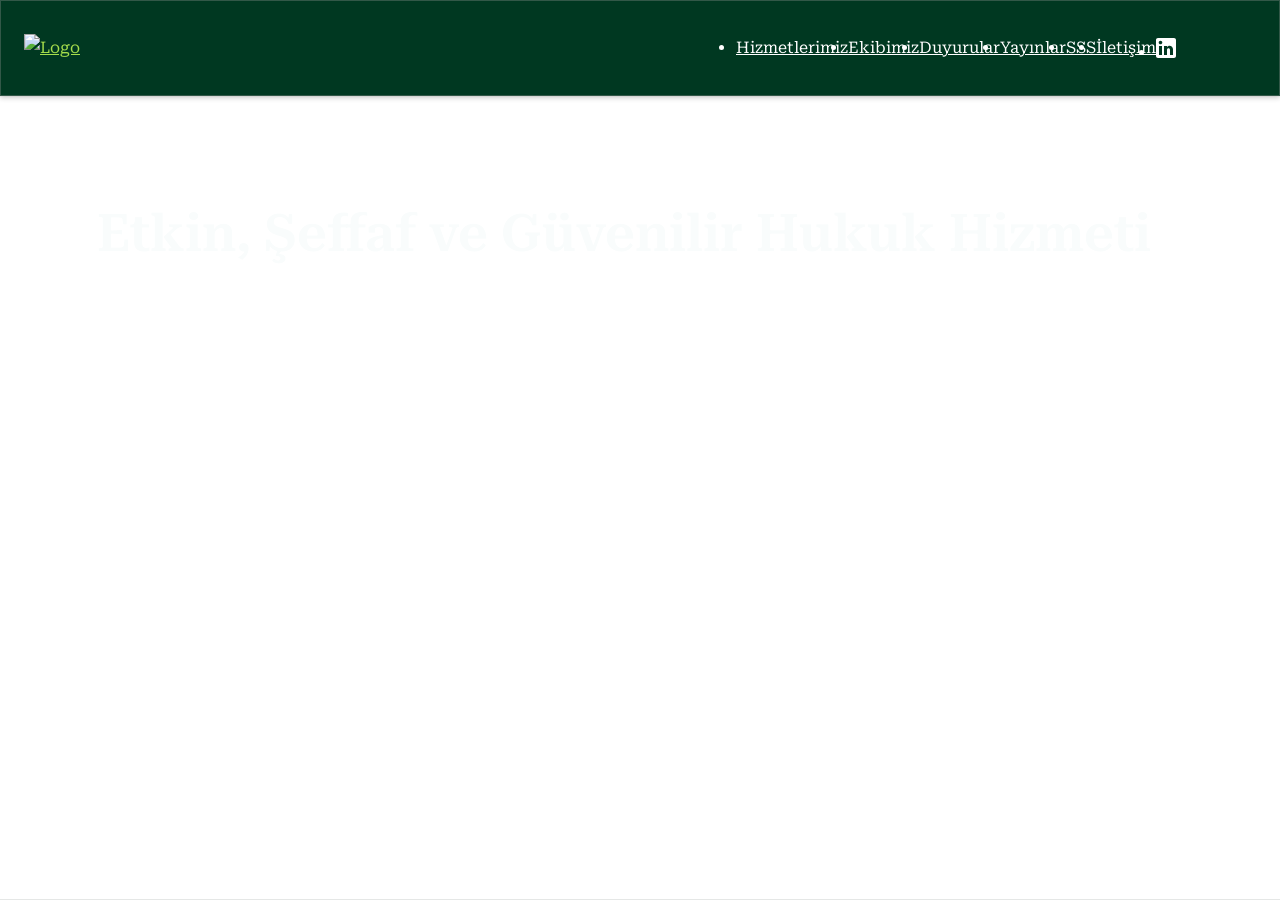
==== commit 8720af1b: "Update index.html düzeltme" ====
--- a/apahukuk/index.html
+++ b/apahukuk/index.html
@@ -1 +1,128 @@
-<!DOCTYPE html><html lang="en" class="__variable_9b2d59 __className_9b2d59" data-sentry-element="Html" data-sentry-component="SoloDocument" data-sentry-source-file="_document.tsx"><head data-sentry-element="Head" data-sentry-source-file="_document.tsx"><meta charSet="UTF-8" data-sentry-element="meta" data-sentry-source-file="_app.tsx" data-next-head=""><meta name="viewport" content="width=device-width, initial-scale=1.0, maximum-scale=1.0,user-scalable=0" data-sentry-element="meta" data-sentry-source-file="_app.tsx" data-next-head=""><meta name="format-detection" content="telephone=no, email=no, address=no, date=no" data-sentry-element="meta" data-sentry-source-file="_app.tsx" data-next-head=""><meta name="msapplication-config" content="/browserconfig.xml" data-sentry-element="meta" data-sentry-source-file="_app.tsx" data-next-head=""><meta name="theme-color" content="#ffffff" data-sentry-element="meta" data-sentry-source-file="_app.tsx" data-next-head=""><title data-next-head="">Atalay &amp; Polat &amp; Akkaya | APA Hukuk ve Danışmanlık - Atalay&amp; Polat&amp; Akkaya | APA Hukuk ve Danışmanlık</title><meta name="description" content="Atalay &amp;amp; Polat &amp;amp; Akkaya, müvekkillerine hukukun çeşitli alanlarında kapsamlı hizmetler sunan bir avukatlık bürosudur.Hukukun farklı alanlarında bilgi ve deneyime sahip avukatlarımız, müvekkillerimizin ihtiyaçları doğrultusunda işbirliği içerisinde çalışarak etkin, şeffaf ve güvenilir hukuki hizmet sunmaktadır." data-sentry-element="meta" data-sentry-source-file="PublishedWebsiteView.tsx" data-next-head=""><meta name="keywords" content="apa hukuk, apa law, apa avukatlık, atalay polat akkaya hukuk, ticaret hukuku, rekabet hukuku, av burak polat, av ali tuğşad akkaya, av muhammed yusuf atalay, icra hukuku, miras hukuku, gayrimenkul hukuku, banka ve finans hukuku." data-sentry-element="meta" data-sentry-source-file="PublishedWebsiteView.tsx" data-next-head=""><meta name="author" content="Atalay&amp; Polat&amp; Akkaya | APA Hukuk ve Danışmanlık" data-sentry-element="meta" data-sentry-source-file="PublishedWebsiteView.tsx" data-next-head=""><meta name="copyright" content="Atalay&amp; Polat&amp; Akkaya | APA Hukuk ve Danışmanlık" data-sentry-element="meta" data-sentry-source-file="PublishedWebsiteView.tsx" data-next-head=""><meta name="application-name" content="Atalay&amp; Polat&amp; Akkaya | APA Hukuk ve Danışmanlık" data-sentry-element="meta" data-sentry-source-file="PublishedWebsiteView.tsx" data-next-head=""><meta property="og:title" content="Atalay &amp; Polat &amp; Akkaya | APA Hukuk ve Danışmanlık - Atalay&amp; Polat&amp; Akkaya | APA Hukuk ve Danışmanlık" data-sentry-element="meta" data-sentry-source-file="PublishedWebsiteView.tsx" data-next-head=""><meta property="og:type" content="website" data-sentry-element="meta" data-sentry-source-file="PublishedWebsiteView.tsx" data-next-head=""><meta property="og:image" content="https://cdn.soloist.ai/7268bd6a-0b0f-4616-a840-e6975bcd6aa8/2b81a387-95bf-4e8b-8c76-c58b4e964fc4_2048x2048.webp" data-next-head=""><meta property="og:image:width" content="1200" data-next-head=""><meta property="og:image:height" content="630" data-next-head=""><meta property="og:url" content="https://apa.av.tr/" data-sentry-element="meta" data-sentry-source-file="PublishedWebsiteView.tsx" data-next-head=""><meta property="og:description" content="Atalay &amp;amp; Polat &amp;amp; Akkaya, müvekkillerine hukukun çeşitli alanlarında kapsamlı hizmetler sunan bir avukatlık bürosudur.Hukukun farklı alanlarında bilgi ve deneyime sahip avukatlarımız, müvekkillerimizin ihtiyaçları doğrultusunda işbirliği içerisinde çalışarak etkin, şeffaf ve güvenilir hukuki hizmet sunmaktadır." data-sentry-element="meta" data-sentry-source-file="PublishedWebsiteView.tsx" data-next-head=""><meta name="twitter:card" content="summary" data-sentry-element="meta" data-sentry-source-file="PublishedWebsiteView.tsx" data-next-head=""><meta name="twitter:title" content="Atalay &amp; Polat &amp; Akkaya | APA Hukuk ve Danışmanlık - Atalay&amp; Polat&amp; Akkaya | APA Hukuk ve Danışmanlık" data-sentry-element="meta" data-sentry-source-file="PublishedWebsiteView.tsx" data-next-head=""><meta name="twitter:description" content="Atalay &amp;amp; Polat &amp;amp; Akkaya, müvekkillerine hukukun çeşitli alanlarında kapsamlı hizmetler sunan bir avukatlık bürosudur.Hukukun farklı alanlarında bilgi ve deneyime sahip avukatlarımız, müvekkillerimizin ihtiyaçları doğrultusunda işbirliği içerisinde çalışarak etkin, şeffaf ve güvenilir hukuki hizmet sunmaktadır." data-sentry-element="meta" data-sentry-source-file="PublishedWebsiteView.tsx" data-next-head=""><meta name="twitter:image" content="https://cdn.soloist.ai/7268bd6a-0b0f-4616-a840-e6975bcd6aa8/2b81a387-95bf-4e8b-8c76-c58b4e964fc4_2048x2048.webp" data-next-head=""><link rel="icon" type="thumbnail" href="https://cdn.soloist.ai/7268bd6a-0b0f-4616-a840-e6975bcd6aa8/logo/f94b8696-83f6-4acf-a650-f1d45cda03f6.ico" data-next-head=""><link rel="canonical" href="https://apa.av.tr/" data-next-head=""><meta name="sentry-trace" content="cc62bf58b79b4d61a990e0088d85b37a-31f76e386c7f33bf-0"><meta name="baggage" content="sentry-org_id=1069899,sentry-environment=production,sentry-release=72a904f8e49ec4fa970ff23d2448338fa02a5cfe,sentry-public_key=cd4458f5a980b6231c02c1bb09eaa7d2,sentry-trace_id=cc62bf58b79b4d61a990e0088d85b37a,sentry-sample_rand=0.2433306621990199,sentry-sample_rate=0"><style rel="preload" id="typestyle-target">.f12qcd1y{font-size:14px;line-height:1.5em}.f1m0a0d0{font-size:16px;line-height:1.5em}.ftgg2kx{font-size:20px;line-height:1.5em}.fk0grf2{bottom:0;left:0;position:absolute;right:0;top:0}.f8obqgr,.f8obqgr > .row > .col{padding:0}.f8obqgr > .row{margin:0}.fkhz08q{display:flex;flex-direction:column}.fddsvlq{align-items:center;display:flex}.f1hf8rho{display:flex;justify-content:flex-end}.fdlhgou{flex:1;max-width:unset}.fnvt2df,.fnvt2df .row, .col{display:flex}@media (max-width: 575.9999px){.fom2f23 .container{max-width:100% !important}}@media (min-width: 576px) and (max-width: 767.99999px){.fom2f23 .container{max-width:576px !important}}@media (min-width: 768px) and (max-width: 991.99999px){.fom2f23 .container{max-width:768px !important}}@media (min-width: 992px) and (max-width: 1199.99999px){.fom2f23 .container{max-width:992px !important}}@media (min-width: 1200px) and (max-width: 1399.99999px){.fom2f23 .container{max-width:1200px !important}}@media (min-width: 1400px){.fom2f23 .container{max-width:1400px !important}}.fehdsxy{border:solid;border-bottom:solid;border-bottom-color:#cfcfd8;border-color:#cfcfd8;border-radius:4px;border-top:solid;border-top-color:#cfcfd8;border-width:1px;font-size:16px;line-height:18px;padding:12px;resize:none;width:100%}.fehdsxy.form-control.is-invalid{background-image:url(img/alert.svg);background-size:auto;border-color:#cfcfd8}.fehdsxy.form-control-plaintext ~ label, .fehdsxy:focus ~ label, .fehdsxy:not(:placeholder-shown) ~ label, .fehdsxy.form-select ~ label{opacity:0.7 !important}.tooltip{--bs-tooltip-bg:#32313c;--bs-tooltip-border-radius:4px;--bs-tooltip-color:#ffffff;--bs-tooltip-padding-x:10px;--bs-tooltip-padding-y:5px;margin-block:8px !important;opacity:1 !important}.tooltip-inner{border:none;box-shadow:0px 2px 5px 0px rgba(0, 0, 0, 0.20), 0px 0px 1px 0px rgba(0, 0, 0, 0.20);font-size:13px;font-weight:500;line-height:18px;outline:none}h1, h2, h3, h4{color:#15141a;font-feature-settings:'ss03' on, 'cv02' on, 'cv01' on, 'cv08' on;font-style:bold;font-weight:700;margin-bottom:0}h1{font-size:42px;line-height:48px}h2{font-size:32px;line-height:40px}h3{font-size:28px;line-height:32px}h4{font-size:18px;line-height:24px}.f1bjli4c{color:#15141a;font-feature-settings:'ss03' on, 'cv02' on, 'cv01' on, 'cv08' on;font-size:13px;font-style:normal;font-weight:600;line-height:18px}.fg31md0{color:#15141a;font-feature-settings:'ss03' on, 'cv02' on, 'cv01' on, 'cv08' on;font-size:16px;font-style:normal;font-weight:400;line-height:24px}.fowuwzi{color:#15141a;font-feature-settings:'ss03' on, 'cv02' on, 'cv01' on, 'cv08' on;font-size:13px;font-style:normal;font-weight:400;line-height:18px}.f1nt9xga{color:#15141a;font-family:var(--font-metropolis, Helvetica, Arial, sans-serif);font-feature-settings:'ss03' on, 'cv02' on, 'cv01' on, 'cv08' on;font-size:13px;font-style:normal;font-weight:400;line-height:18px}.fh04hbo{color:#15141a;font-family:var(--font-metropolis, Helvetica, Arial, sans-serif);font-feature-settings:'ss03' on, 'cv02' on, 'cv01' on, 'cv08' on;font-size:24px;font-style:normal;font-weight:600;line-height:32px}.f12vz2yn{color:#15141a;font-feature-settings:'ss03' on, 'cv02' on, 'cv01' on, 'cv08' on;font-size:13px;font-style:normal;font-weight:500;line-height:18px}.f1pipo3h{color:#15141a;font-feature-settings:'ss03' on, 'cv02' on, 'cv01' on, 'cv08' on;font-size:13px;font-style:normal;font-weight:700;line-height:18px}.fy4b41{color:#5b5b66}.fyvanpa{font-size:11px;line-height:16px}.f1f9lquf{color:#15141a;font-feature-settings:'ss03' on, 'cv02' on, 'cv01' on, 'cv08' on;font-size:10px;font-style:normal;font-weight:600;letter-spacing:0.1em;line-height:14px}@keyframes f1viyxtx{0%{opacity:0}100%{opacity:1}}.f10xswa0{animation:f1viyxtx 0.1s ease-in forwards;opacity:0}.f17oebph{background-color:#7542e5;border:none;color:#ffffff;font-weight:500;padding-block:12px;padding-inline:20px}.f17oebph:hover{background-color:#592acb;color:#ffffff}.f17oebph:hover:active,.f17oebph:active{background-color:#45278d !important;color:#ffffff !important}.f17oebph:disabled{background-color:#7542e5;box-shadow:none;color:#ffffff;opacity:0.4}.f17oebph svg{pointer-events:none}.fcfro50{background-color:#7542e5;border:none;color:#ffffffff;padding-block:6px;padding-inline:16px}.fcfro50:hover{background-color:#592acb;color:#ffffffff}.fcfro50:active{background-color:#45278d !important;color:#ffffffff !important}.fcfro50:disabled{background-color:#7542e5;box-shadow:none;color:#ffffffff;opacity:0.4}.f3ctfs{background-color:#f0f0f4;border:none;color:#5b5b66;font-weight:500;padding-block:12px;padding-inline:20px}.f3ctfs:hover{background-color:#e0e0e6;color:#5b5b66}.f3ctfs:hover:active,.f3ctfs:active{background-color:#cfcfd8 !important;color:#5b5b66 !important}.f3ctfs:disabled{background-color:#f0f0f4;box-shadow:none;color:#5b5b66;opacity:0.4}.f3ctfs svg{pointer-events:none}.fj4ad63{background-color:#e22850;border:none;color:#ffffff;font-weight:500;padding-block:12px;padding-inline:20px}.fj4ad63:hover{background-color:#c50042;color:#ffffff}.fj4ad63:hover:active,.fj4ad63:active{background-color:#810220 !important;color:#ffffff !important}.fj4ad63:disabled{background-color:#e22850;box-shadow:none;color:#ffffff;opacity:0.4}.fj4ad63 svg{pointer-events:none}.f71mh57{background-color:#e22850;border:none;color:#ffffffff;padding-block:6px;padding-inline:16px}.f71mh57:hover{background-color:#c50042;color:#ffffffff}.f71mh57:active{background-color:#810220 !important;color:#ffffffff !important}.f71mh57:disabled{background-color:#e22850;box-shadow:none;color:#ffffffff;opacity:0.4}.f8m0u3h{background-color:#f0f0f4;border:none;color:#5b5b66ff;padding-block:6px;padding-inline:16px}.f8m0u3h:hover{background-color:#e0e0e6;color:#5b5b66ff}.f8m0u3h:active{background-color:#cfcfd8 !important;color:#5b5b66ff !important}.f8m0u3h:disabled{background-color:#f0f0f4;box-shadow:none;color:#5b5b66ff;opacity:0.4}.fh1k42u{background-color:#ffd567;border:none;color:#15141ab3;padding-block:6px;padding-inline:16px}.fh1k42u:hover{background-color:#ffbd4f;color:#15141ab3}.fh1k42u:active{background-color:#ffa436 !important;color:#15141ab3 !important}.fh1k42u:disabled{background-color:#fbfbfe;box-shadow:0px 0px 0px 1px rgba(0, 0, 0, 0.12) inset;color:#5b5b66ff;opacity:1}.fvza742{background-color:#f0f0f4;border:none;color:#5b5b66;padding-block:6px;padding-inline:6px}.fvza742:hover{background-color:#f0f0f4;color:#5b5b66}.fvza742:active{background-color:#e0e0e6 !important;color:#5b5b66 !important}.fvza742:disabled{background-color:#f0f0f4;box-shadow:none;color:#5b5b66;opacity:0.4}.f1go1cdu{align-items:center;background-color:transparent;border:none;border-radius:99px;color:#5b5b66;display:flex;justify-content:center;padding:0}.f1go1cdu:hover{background-color:#f0f0f4;color:#5b5b66}.f1go1cdu:active{background-color:#e0e0e6 !important;color:#5b5b66 !important}.f1go1cdu:disabled{background-color:transparent;box-shadow:none;color:#5b5b66;opacity:0.4}.fwx468p{background-color:transparent;border:2px solid;border-color:#7542e5;color:#7542e5;font-weight:500;padding-block:12px;padding-inline:20px}.fwx468p:hover{background-color:#592acb;border:2px solid;border-color:#592acb;color:#ffffff}.fwx468p:hover:active,.fwx468p:active{background-color:#45278d !important;color:#7542e5 !important}.fwx468p:disabled{background-color:#7542e5;box-shadow:none;color:#7542e5;opacity:0.4}.fwx468p svg{pointer-events:none}.f1xvmw9j{border-radius:4px}.f1xvmw9j .btn{border:none !important;margin:0px !important}.f1x2efpt{background-color:#f0f0f4;height:32px;width:48px}.f1x2efpt.active{background-color:#7542e5;color:#ffffff}.f1x2efpt:hover:not(.active){background-color:#e0e0e6;color:#5b5b66}.fm2femi{background-color:#fbfbfe;color:#5b5b66;height:32px;width:48px}.fm2femi.active{background-color:#e0e0e6;color:#32313c}.fm2femi:hover:not(.active){background-color:#f0f0f4;color:#5b5b66}.f1loj3rz{background-color:transparent !important;border:none;color:#7542e5;cursor:pointer;font-weight:500;padding:0}.f1loj3rz:hover, .f1loj3rz:focus-visible{color:#15141a}.f1loj3rz:active{color:#15141a !important}.f1loj3rz.disabled{color:#5b5b66 !important}.f1tgo88n{background-color:transparent !important;border:none;color:#5b5b66;cursor:pointer;font-weight:500;padding:0}.f1tgo88n:hover, .f1tgo88n:focus-visible{color:#15141a}.f1tgo88n:active{color:#15141a !important}.f1tgo88n.disabled{color:#8f8f9e !important}.f1gjylx1{background-color:transparent !important;border:none;cursor:pointer;padding:0}.f1gjylx1:hover,.f1gjylx1.disabled{color:#5b5b66 !important}.f184aata{background-color:transparent !important;border:none;color:#ffffff !important;cursor:pointer;padding:0}.f184aata:hover{color:#e0e0e6 !important}.f184aata.disabled{color:#5b5b66 !important}html, body{box-sizing:border-box;font-size:16px;font-style:normal;font-weight:400;height:100vh;line-height:18px;margin:0;overflow-y:hidden;padding:0}html, body #__next{display:flex;flex-direction:column;font-size:13px;height:100vh}a, a:hover{color:inherit}.fx7nows{color:#7542e5;font-weight:500;text-decoration:none}.fx7nows:hover{color:#7542e5;cursor:pointer}.fbolhy3{background-color:transparent;border:none;color:#7542e5;font-weight:500;line-height:inherit;margin:0;padding:0;text-decoration:none}.fbolhy3:hover{background-color:transparent;color:#592acb}.fbolhy3:active{background-color:transparent !important;color:#5b5b66 !important}.fgzydrc{color:#7542e5;text-decoration:underline}.fgzydrc:hover{cursor:pointer;text-decoration:none}.fo5f5t9{color:#7542e5;text-decoration:underline}.fo5f5t9:hover{color:#15141a !important;cursor:pointer;text-decoration:underline}.f1mniyiz{list-style:none;margin-block-end:0;margin-block-start:0;padding-inline-start:0}.f14ckmmr{position:relative;z-index:1080}.f1aqf3sg{border-radius:6px;max-width:220px;padding:16px;text-align:left;width:220px}.f1aqf3sg *{color:#ffffff !important}.f1k47lwi{border-top:1px solid #ffffff;margin-bottom:
+<!DOCTYPE html><html lang="en" class="__variable_9b2d59 __className_9b2d59" data-sentry-element="Html" data-sentry-component="SoloDocument" data-sentry-source-file="_document.tsx"><head data-sentry-element="Head" data-sentry-source-file="_document.tsx"><meta charSet="UTF-8" data-sentry-element="meta" data-sentry-source-file="_app.tsx" data-next-head=""><meta name="viewport" content="width=device-width, initial-scale=1.0, maximum-scale=1.0,user-scalable=0" data-sentry-element="meta" data-sentry-source-file="_app.tsx" data-next-head=""><meta name="format-detection" content="telephone=no, email=no, address=no, date=no" data-sentry-element="meta" data-sentry-source-file="_app.tsx" data-next-head=""><meta name="msapplication-config" content="/browserconfig.xml" data-sentry-element="meta" data-sentry-source-file="_app.tsx" data-next-head=""><meta name="theme-color" content="#ffffff" data-sentry-element="meta" data-sentry-source-file="_app.tsx" data-next-head=""><title data-next-head="">Atalay &amp; Polat &amp; Akkaya | APA Hukuk ve Danışmanlık - Atalay&amp; Polat&amp; Akkaya | APA Hukuk ve Danışmanlık</title><meta name="description" content="Atalay &amp;amp; Polat &amp;amp; Akkaya, müvekkillerine hukukun çeşitli alanlarında kapsamlı hizmetler sunan bir avukatlık bürosudur.Hukukun farklı alanlarında bilgi ve deneyime sahip avukatlarımız, müvekkillerimizin ihtiyaçları doğrultusunda işbirliği içerisinde çalışarak etkin, şeffaf ve güvenilir hukuki hizmet sunmaktadır." data-sentry-element="meta" data-sentry-source-file="PublishedWebsiteView.tsx" data-next-head=""><meta name="keywords" content="apa hukuk, apa law, apa avukatlık, atalay polat akkaya hukuk, ticaret hukuku, rekabet hukuku, av burak polat, av ali tuğşad akkaya, av muhammed yusuf atalay, icra hukuku, miras hukuku, gayrimenkul hukuku, banka ve finans hukuku." data-sentry-element="meta" data-sentry-source-file="PublishedWebsiteView.tsx" data-next-head=""><meta name="author" content="Atalay&amp; Polat&amp; Akkaya | APA Hukuk ve Danışmanlık" data-sentry-element="meta" data-sentry-source-file="PublishedWebsiteView.tsx" data-next-head=""><meta name="copyright" content="Atalay&amp; Polat&amp; Akkaya | APA Hukuk ve Danışmanlık" data-sentry-element="meta" data-sentry-source-file="PublishedWebsiteView.tsx" data-next-head=""><meta name="application-name" content="Atalay&amp; Polat&amp; Akkaya | APA Hukuk ve Danışmanlık" data-sentry-element="meta" data-sentry-source-file="PublishedWebsiteView.tsx" data-next-head=""><meta property="og:title" content="Atalay &amp; Polat &amp; Akkaya | APA Hukuk ve Danışmanlık - Atalay&amp; Polat&amp; Akkaya | APA Hukuk ve Danışmanlık" data-sentry-element="meta" data-sentry-source-file="PublishedWebsiteView.tsx" data-next-head=""><meta property="og:type" content="website" data-sentry-element="meta" data-sentry-source-file="PublishedWebsiteView.tsx" data-next-head=""><meta property="og:image" content="https://cdn.soloist.ai/7268bd6a-0b0f-4616-a840-e6975bcd6aa8/2b81a387-95bf-4e8b-8c76-c58b4e964fc4_2048x2048.webp" data-next-head=""><meta property="og:image:width" content="1200" data-next-head=""><meta property="og:image:height" content="630" data-next-head=""><meta property="og:url" content="https://apa.av.tr/" data-sentry-element="meta" data-sentry-source-file="PublishedWebsiteView.tsx" data-next-head=""><meta property="og:description" content="Atalay &amp;amp; Polat &amp;amp; Akkaya, müvekkillerine hukukun çeşitli alanlarında kapsamlı hizmetler sunan bir avukatlık bürosudur.Hukukun farklı alanlarında bilgi ve deneyime sahip avukatlarımız, müvekkillerimizin ihtiyaçları doğrultusunda işbirliği içerisinde çalışarak etkin, şeffaf ve güvenilir hukuki hizmet sunmaktadır." data-sentry-element="meta" data-sentry-source-file="PublishedWebsiteView.tsx" data-next-head=""><meta name="twitter:card" content="summary" data-sentry-element="meta" data-sentry-source-file="PublishedWebsiteView.tsx" data-next-head=""><meta name="twitter:title" content="Atalay &amp; Polat &amp; Akkaya | APA Hukuk ve Danışmanlık - Atalay&amp; Polat&amp; Akkaya | APA Hukuk ve Danışmanlık" data-sentry-element="meta" data-sentry-source-file="PublishedWebsiteView.tsx" data-next-head=""><meta name="twitter:description" content="Atalay &amp;amp; Polat &amp;amp; Akkaya, müvekkillerine hukukun çeşitli alanlarında kapsamlı hizmetler sunan bir avukatlık bürosudur.Hukukun farklı alanlarında bilgi ve deneyime sahip avukatlarımız, müvekkillerimizin ihtiyaçları doğrultusunda işbirliği içerisinde çalışarak etkin, şeffaf ve güvenilir hukuki hizmet sunmaktadır." data-sentry-element="meta" data-sentry-source-file="PublishedWebsiteView.tsx" data-next-head=""><meta name="twitter:image" content="https://cdn.soloist.ai/7268bd6a-0b0f-4616-a840-e6975bcd6aa8/2b81a387-95bf-4e8b-8c76-c58b4e964fc4_2048x2048.webp" data-next-head=""><link rel="icon" type="thumbnail" href="https://cdn.soloist.ai/7268bd6a-0b0f-4616-a840-e6975bcd6aa8/logo/f94b8696-83f6-4acf-a650-f1d45cda03f6.ico" data-next-head=""><link rel="canonical" href="https://apa.av.tr/" data-next-head=""><meta name="sentry-trace" content="cc62bf58b79b4d61a990e0088d85b37a-31f76e386c7f33bf-0"><meta name="baggage" content="sentry-org_id=1069899,sentry-environment=production,sentry-release=72a904f8e49ec4fa970ff23d2448338fa02a5cfe,sentry-public_key=cd4458f5a980b6231c02c1bb09eaa7d2,sentry-trace_id=cc62bf58b79b4d61a990e0088d85b37a,sentry-sample_rand=0.2433306621990199,sentry-sample_rate=0"><style rel="preload" id="typestyle-target">.f12qcd1y{font-size:14px;line-height:1.5em}.f1m0a0d0{font-size:16px;line-height:1.5em}.ftgg2kx{font-size:20px;line-height:1.5em}.fk0grf2{bottom:0;left:0;position:absolute;right:0;top:0}.f8obqgr,.f8obqgr > .row > .col{padding:0}.f8obqgr > .row{margin:0}.fkhz08q{display:flex;flex-direction:column}.fddsvlq{align-items:center;display:flex}.f1hf8rho{display:flex;justify-content:flex-end}.fdlhgou{flex:1;max-width:unset}.fnvt2df,.fnvt2df .row, .col{display:flex}@media (max-width: 575.9999px){.fom2f23 .container{max-width:100% !important}}@media (min-width: 576px) and (max-width: 767.99999px){.fom2f23 .container{max-width:576px !important}}@media (min-width: 768px) and (max-width: 991.99999px){.fom2f23 .container{max-width:768px !important}}@media (min-width: 992px) and (max-width: 1199.99999px){.fom2f23 .container{max-width:992px !important}}@media (min-width: 1200px) and (max-width: 1399.99999px){.fom2f23 .container{max-width:1200px !important}}@media (min-width: 1400px){.fom2f23 .container{max-width:1400px !important}}.fehdsxy{border:solid;border-bottom:solid;border-bottom-color:#cfcfd8;border-color:#cfcfd8;border-radius:4px;border-top:solid;border-top-color:#cfcfd8;border-width:1px;font-size:16px;line-height:18px;padding:12px;resize:none;width:100%}.fehdsxy.form-control.is-invalid{background-image:url(img/alert.svg);background-size:auto;border-color:#cfcfd8}.fehdsxy.form-control-plaintext ~ label, .fehdsxy:focus ~ label, .fehdsxy:not(:placeholder-shown) ~ label, .fehdsxy.form-select ~ label{opacity:0.7 !important}.tooltip{--bs-tooltip-bg:#32313c;--bs-tooltip-border-radius:4px;--bs-tooltip-color:#ffffff;--bs-tooltip-padding-x:10px;--bs-tooltip-padding-y:5px;margin-block:8px !important;opacity:1 !important}.tooltip-inner{border:none;box-shadow:0px 2px 5px 0px rgba(0, 0, 0, 0.20), 0px 0px 1px 0px rgba(0, 0, 0, 0.20);font-size:13px;font-weight:500;line-height:18px;outline:none}h1, h2, h3, h4{color:#15141a;font-feature-settings:'ss03' on, 'cv02' on, 'cv01' on, 'cv08' on;font-style:bold;font-weight:700;margin-bottom:0}h1{font-size:42px;line-height:48px}h2{font-size:32px;line-height:40px}h3{font-size:28px;line-height:32px}h4{font-size:18px;line-height:24px}.f1bjli4c{color:#15141a;font-feature-settings:'ss03' on, 'cv02' on, 'cv01' on, 'cv08' on;font-size:13px;font-style:normal;font-weight:600;line-height:18px}.fg31md0{color:#15141a;font-feature-settings:'ss03' on, 'cv02' on, 'cv01' on, 'cv08' on;font-size:16px;font-style:normal;font-weight:400;line-height:24px}.fowuwzi{color:#15141a;font-feature-settings:'ss03' on, 'cv02' on, 'cv01' on, 'cv08' on;font-size:13px;font-style:normal;font-weight:400;line-height:18px}.f1nt9xga{color:#15141a;font-family:var(--font-metropolis, Helvetica, Arial, sans-serif);font-feature-settings:'ss03' on, 'cv02' on, 'cv01' on, 'cv08' on;font-size:13px;font-style:normal;font-weight:400;line-height:18px}.fh04hbo{color:#15141a;font-family:var(--font-metropolis, Helvetica, Arial, sans-serif);font-feature-settings:'ss03' on, 'cv02' on, 'cv01' on, 'cv08' on;font-size:24px;font-style:normal;font-weight:600;line-height:32px}.f12vz2yn{color:#15141a;font-feature-settings:'ss03' on, 'cv02' on, 'cv01' on, 'cv08' on;font-size:13px;font-style:normal;font-weight:500;line-height:18px}.f1pipo3h{color:#15141a;font-feature-settings:'ss03' on, 'cv02' on, 'cv01' on, 'cv08' on;font-size:13px;font-style:normal;font-weight:700;line-height:18px}.fy4b41{color:#5b5b66}.fyvanpa{font-size:11px;line-height:16px}.f1f9lquf{color:#15141a;font-feature-settings:'ss03' on, 'cv02' on, 'cv01' on, 'cv08' on;font-size:10px;font-style:normal;font-weight:600;letter-spacing:0.1em;line-height:14px}@keyframes f1viyxtx{0%{opacity:0}100%{opacity:1}}.f10xswa0{animation:f1viyxtx 0.1s ease-in forwards;opacity:0}.f17oebph{background-color:#7542e5;border:none;color:#ffffff;font-weight:500;padding-block:12px;padding-inline:20px}.f17oebph:hover{background-color:#592acb;color:#ffffff}.f17oebph:hover:active,.f17oebph:active{background-color:#45278d !important;color:#ffffff !important}.f17oebph:disabled{background-color:#7542e5;box-shadow:none;color:#ffffff;opacity:0.4}.f17oebph svg{pointer-events:none}.fcfro50{background-color:#7542e5;border:none;color:#ffffffff;padding-block:6px;padding-inline:16px}.fcfro50:hover{background-color:#592acb;color:#ffffffff}.fcfro50:active{background-color:#45278d !important;color:#ffffffff !important}.fcfro50:disabled{background-color:#7542e5;box-shadow:none;color:#ffffffff;opacity:0.4}.f3ctfs{background-color:#f0f0f4;border:none;color:#5b5b66;font-weight:500;padding-block:12px;padding-inline:20px}.f3ctfs:hover{background-color:#e0e0e6;color:#5b5b66}.f3ctfs:hover:active,.f3ctfs:active{background-color:#cfcfd8 !important;color:#5b5b66 !important}.f3ctfs:disabled{background-color:#f0f0f4;box-shadow:none;color:#5b5b66;opacity:0.4}.f3ctfs svg{pointer-events:none}.fj4ad63{background-color:#e22850;border:none;color:#ffffff;font-weight:500;padding-block:12px;padding-inline:20px}.fj4ad63:hover{background-color:#c50042;color:#ffffff}.fj4ad63:hover:active,.fj4ad63:active{background-color:#810220 !important;color:#ffffff !important}.fj4ad63:disabled{background-color:#e22850;box-shadow:none;color:#ffffff;opacity:0.4}.fj4ad63 svg{pointer-events:none}.f71mh57{background-color:#e22850;border:none;color:#ffffffff;padding-block:6px;padding-inline:16px}.f71mh57:hover{background-color:#c50042;color:#ffffffff}.f71mh57:active{background-color:#810220 !important;color:#ffffffff !important}.f71mh57:disabled{background-color:#e22850;box-shadow:none;color:#ffffffff;opacity:0.4}.f8m0u3h{background-color:#f0f0f4;border:none;color:#5b5b66ff;padding-block:6px;padding-inline:16px}.f8m0u3h:hover{background-color:#e0e0e6;color:#5b5b66ff}.f8m0u3h:active{background-color:#cfcfd8 !important;color:#5b5b66ff !important}.f8m0u3h:disabled{background-color:#f0f0f4;box-shadow:none;color:#5b5b66ff;opacity:0.4}.fh1k42u{background-color:#ffd567;border:none;color:#15141ab3;padding-block:6px;padding-inline:16px}.fh1k42u:hover{background-color:#ffbd4f;color:#15141ab3}.fh1k42u:active{background-color:#ffa436 !important;color:#15141ab3 !important}.fh1k42u:disabled{background-color:#fbfbfe;box-shadow:0px 0px 0px 1px rgba(0, 0, 0, 0.12) inset;color:#5b5b66ff;opacity:1}.fvza742{background-color:#f0f0f4;border:none;color:#5b5b66;padding-block:6px;padding-inline:6px}.fvza742:hover{background-color:#f0f0f4;color:#5b5b66}.fvza742:active{background-color:#e0e0e6 !important;color:#5b5b66 !important}.fvza742:disabled{background-color:#f0f0f4;box-shadow:none;color:#5b5b66;opacity:0.4}.f1go1cdu{align-items:center;background-color:transparent;border:none;border-radius:99px;color:#5b5b66;display:flex;justify-content:center;padding:0}.f1go1cdu:hover{background-color:#f0f0f4;color:#5b5b66}.f1go1cdu:active{background-color:#e0e0e6 !important;color:#5b5b66 !important}.f1go1cdu:disabled{background-color:transparent;box-shadow:none;color:#5b5b66;opacity:0.4}.fwx468p{background-color:transparent;border:2px solid;border-color:#7542e5;color:#7542e5;font-weight:500;padding-block:12px;padding-inline:20px}.fwx468p:hover{background-color:#592acb;border:2px solid;border-color:#592acb;color:#ffffff}.fwx468p:hover:active,.fwx468p:active{background-color:#45278d !important;color:#7542e5 !important}.fwx468p:disabled{background-color:#7542e5;box-shadow:none;color:#7542e5;opacity:0.4}.fwx468p svg{pointer-events:none}.f1xvmw9j{border-radius:4px}.f1xvmw9j .btn{border:none !important;margin:0px !important}.f1x2efpt{background-color:#f0f0f4;height:32px;width:48px}.f1x2efpt.active{background-color:#7542e5;color:#ffffff}.f1x2efpt:hover:not(.active){background-color:#e0e0e6;color:#5b5b66}.fm2femi{background-color:#fbfbfe;color:#5b5b66;height:32px;width:48px}.fm2femi.active{background-color:#e0e0e6;color:#32313c}.fm2femi:hover:not(.active){background-color:#f0f0f4;color:#5b5b66}.f1loj3rz{background-color:transparent !important;border:none;color:#7542e5;cursor:pointer;font-weight:500;padding:0}.f1loj3rz:hover, .f1loj3rz:focus-visible{color:#15141a}.f1loj3rz:active{color:#15141a !important}.f1loj3rz.disabled{color:#5b5b66 !important}.f1tgo88n{background-color:transparent !important;border:none;color:#5b5b66;cursor:pointer;font-weight:500;padding:0}.f1tgo88n:hover, .f1tgo88n:focus-visible{color:#15141a}.f1tgo88n:active{color:#15141a !important}.f1tgo88n.disabled{color:#8f8f9e !important}.f1gjylx1{background-color:transparent !important;border:none;cursor:pointer;padding:0}.f1gjylx1:hover,.f1gjylx1.disabled{color:#5b5b66 !important}.f184aata{background-color:transparent !important;border:none;color:#ffffff !important;cursor:pointer;padding:0}.f184aata:hover{color:#e0e0e6 !important}.f184aata.disabled{color:#5b5b66 !important}html, body{box-sizing:border-box;font-size:16px;font-style:normal;font-weight:400;height:100vh;line-height:18px;margin:0;overflow-y:hidden;padding:0}html, body #__next{display:flex;flex-direction:column;font-size:13px;height:100vh}a, a:hover{color:inherit}.fx7nows{color:#7542e5;font-weight:500;text-decoration:none}.fx7nows:hover{color:#7542e5;cursor:pointer}.fbolhy3{background-color:transparent;border:none;color:#7542e5;font-weight:500;line-height:inherit;margin:0;padding:0;text-decoration:none}.fbolhy3:hover{background-color:transparent;color:#592acb}.fbolhy3:active{background-color:transparent !important;color:#5b5b66 !important}.fgzydrc{color:#7542e5;text-decoration:underline}.fgzydrc:hover{cursor:pointer;text-decoration:none}.fo5f5t9{color:#7542e5;text-decoration:underline}.fo5f5t9:hover{color:#15141a !important;cursor:pointer;text-decoration:underline}.f1mniyiz{list-style:none;margin-block-end:0;margin-block-start:0;padding-inline-start:0}.f14ckmmr{position:relative;z-index:1080}.f1aqf3sg{border-radius:6px;max-width:220px;padding:16px;text-align:left;width:220px}.f1aqf3sg *{color:#ffffff !important}.f1k47lwi{border-top:1px solid #ffffff;margin-bottom:8px;margin-top:8px;opacity:0.2}.f1fpj0aj a{pointer-events:none}.f1884f9d td > p:first-child, .f1884f9d th > p:first-child{margin-top:0}.f1884f9d td > p:last-child, .f1884f9d th > p:last-child{margin-bottom:0}.fcu3suo{bottom:0;display:flex;justify-content:center;left:0;pointer-events:none;position:fixed;width:100%;z-index:10}.fdp2y1p{min-width:60%}.fdp2y1p p{margin-bottom:0}.f1901vew{display:flex;flex-wrap:wrap;gap:16px;width:100%}.f1901vew .btn{flex-grow:1}.fm3p0aw{scroll-margin-top:var(--sticky-header-height, 0px)}.f1qftqcq{align-items:center;gap:48px;justify-content:center;margin-inline:0}.fojij6o{gap:32px}.fs89ngr{overflow:hidden;text-overflow:ellipsis;white-space:nowrap}.fqx0517{flex-shrink:0;margin-inline:8px}.f12pqfkx{flex-shrink:1;min-width:0}.fcdpsbx{margin-bottom:24px}.f8jndik{opacity:0.4}.fbsw1f4 h2{margin-bottom:32px}.f1d2h93a{width:fit-content}.f1v9lt4v{margin-top:16px;text-align:center}.f10njpuy{margin-top:72px}.f1o1p964{margin-bottom:16px}.f99wagv .content{align-content:stretch;display:flex;flex-direction:row;max-height:480px;min-height:300px;padding-block:8px}.f99wagv .content .carousel-container{display:flex;flex-direction:column;justify-content:center;margin:0;padding:0}.f99wagv .content .carousel-container .carousel-item.active, .carousel-item-start, .carousel-item-end, .carousel-item-next, .carousel-item-prev{display:flex}.f99wagv .carousel-item{transition:transform 1.2s ease-in-out, opacity 0s}.f99wagv .carousel-inner{display:flex;height:100%}.f99wagv .carousel-review{background-position:center;background-repeat:no-repeat;background-size:cover;display:flex;flex-direction:column;justify-content:center;margin-inline:auto;padding-inline:24px;position:relative;text-align:center}.f99wagv .author-info{font-weight:600;margin-top:16px}.f99wagv .chev-btn{cursor:pointer;display:flex;flex-direction:column;justify-content:center;width:24px}.f99wagv .button-placeholder{width:24px}.f99wagv .next-btn{transform:rotate(180deg)}.f99wagv .page-indicator{align-items:center;display:flex;flex-direction:row;justify-content:center;min-width:96px}.f14z0jsa{margin-bottom:32px}.f1g4dn0{justify-content:center;margin-bottom:16px}.fwfqocn{height:24px;width:24px}.f1nq0oqd:hover{opacity:0.7}.f14icp2y{column-gap:24px;display:flex;flex-direction:column;padding-bottom:24px;row-gap:24px}@media (min-width: 768px){.f14icp2y{flex-direction:row}}.f1827nuz{font-weight:500;line-height:1.5em;padding:0}.f1p0cgam{margin-bottom:48px}@media (min-width: 768px){.f1p0cgam{margin-bottom:0}}.f1fbucww{margin-bottom:24px}@media (min-width: 768px){.f1fbucww{margin-bottom:48px}}.f1vaphum{padding-block:48px}@media (min-width: 768px){.f1vaphum{padding-block:0}}.fd1b9fq{margin-block:0;width:100%}.f6tinqi{margin-inline:auto}.f1v7t2u4{aspect-ratio:1.3333333333333333}.f13rwjj3{aspect-ratio:0.75}.fyzv02a{aspect-ratio:1}.ficfct8{aspect-ratio:1.7777777777777777}.f2h6oba .carousel-inner{border-radius:4px}.f2h6oba .carousel-item{transition:transform 1.2s ease-in-out, opacity 0s}.f2h6oba .carousel-image{cursor:pointer;margin:auto;position:relative}.f2h6oba .carousel-image .carousel-caption{background-color:rgba(0, 0, 0, 0.6);border-radius:4px}.f2h6oba .chev-btn{cursor:pointer;display:flex;flex-direction:column;justify-content:center;pointer-events:auto;width:24px}.f2h6oba .page-indicator{align-items:center;display:flex;flex-direction:row;justify-content:center;min-width:96px}.f2h6oba .next-btn{transform:rotate(180deg)}.fhcfrr1{display:flex;flex-direction:row;flex-wrap:wrap}.fhcfrr1, .fhcfrr1 .row, .fhcfrr1 .col{padding:0}.fhcfrr1 .gallery-item{aspect-ratio:1.3333333333333333;background-clip:content-box;background-repeat:no-repeat;background-size:cover;padding:4px}.fhcfrr1 .gallery-item .img-container{position:relative}.fhcfrr1 .gallery-item .img-container::after{bottom:0;content:'';left:0;position:absolute;right:0;top:0}.fhcfrr1 .gallery-item .img-container:hover::after{background-color:rgba(0, 0, 0, 0.15)}.fhcfrr1 .gallery-item-in-safari{aspect-ratio:unset !important}.fhcfrr1 .hidden{height:0;visibility:collapse;width:0}@media (min-width: 992px){}.f17y4uf2{-ms-filter:blur(10px);-webkit-filter:blur(10px);filter:blur(10px);overflow:hidden;transform:scale(1.15)}.fugk5n4{transform:scale(1.05)}.f1ttgj8s{align-items:center;justify-content:center;margin-inline:0;row-gap:24px}.f1ttgj8s .btn-lg{margin-bottom:16px;margin-top:12px}.f1pjpune{-ms-filter:blur(10px);-webkit-filter:blur(10px);filter:blur(10px);overflow:hidden;transform:scale(1.15);z-index:-1}@media (max-width: 992px){.fhaqf3p{display:none}}.f1xp2jyw{display:none;overflow:hidden;position:relative}@media (max-width: 992px){.f1xp2jyw{aspect-ratio:16 / 9;display:block;width:100%}}.f1966il8{align-items:center;display:flex;flex-wrap:nowrap;justify-content:flex-start;overflow:visible;white-space:nowrap}.fe1ccbi{align-items:center;display:flex;min-height:72px;padding-block:12px !important;position:relative}.fbvdum{margin-block:0;margin-left:calc((-100vw + 100%) / 2);margin-right:calc((-100vw + 100%) / 2);min-width:100vw}@keyframes f16qy5mw{from{opacity:0;transform:translateY(-100%)}to{opacity:1;transform:translateY(0px)}}.f13sg7dk{align-items:center;display:flex;justify-content:space-between;min-height:48px;width:100%}.f1n6mt4g{align-items:center;display:flex;min-height:48px;width:100%}.fgydppl{display:flex;flex-direction:column;width:100%}.f1kwfio1{display:flex;justify-content:center;width:100%}.f1kwfio1 .nav-link{padding-block:4px}.f1kwfio1 .nav-link-list{flex-wrap:wrap;justify-content:center;white-space:normal}.fayg007{align-items:center;display:flex;flex:1;justify-content:flex-end}.fpi8fx3 h2,.fpi8fx3 .description{margin-bottom:12px}.f4eheno{align-items:stretch;display:flex;flex-direction:row;height:56px;justify-content:center;width:100%}.f4eheno .form-floating{width:100%}.f4eheno input{padding-block:16px;padding-left:14px;width:100%}@media (min-width: 576px){.f4eheno .form-floating{width:unset}.f4eheno input{width:384px}}.f15o5ico{padding-left:8px}.f8j8id1{height:56px;padding-block:12px !important;padding-inline:12px !important;width:56px}.f8j8id1 svg{vertical-align:unset}.f8j8id1 img{height:24px;width:24px}.f96or0t{width:100%}.fixr2lp{align-items:center;justify-content:center;margin-inline:0;row-gap:48px}.f1dlmh1s{align-items:center;font-size:32px;line-height:40px}.f9a13de{align-items:center}.f1ld4zys{align-items:center;font-size:16px;line-height:24px}.f1r530z1{margin-block:24px}@media (min-width: 768px){.f1r530z1{margin-bottom:16px}}.fm26nq4{align-items:center;background:transparent;border:none;color:inherit;cursor:pointer;display:inline-flex;justify-content:center;padding:0;pointer-events:auto;position:relative;transition:opacity 0.15s ease;z-index:2}.fm26nq4:disabled{cursor:default;opacity:0.35}.fm26nq4:hover:not(:disabled), .fm26nq4:focus-visible{opacity:0.7}.f18oh0sx svg{display:block;height:48px;width:48px}.f1ljvuex{border:1.5px solid rgba(9, 9, 11, 0.2);border-radius:8px;height:40px;width:56px}.f1ljvuex svg{display:block;height:24px;width:24px}.f1qpx568 svg{transform:rotate(180deg)}.f1f4ffwn{color:#fff}.f17fla1w{display:flex;justify-content:center;margin-top:16px}.faowcuh{overflow:hidden}.favster{display:flex;transition:transform 0.3s ease}@media (prefers-reduced-motion: reduce){.favster{transition:none}}.f6cv39y{align-items:center;display:flex;flex:0 0 20px;height:20px;justify-content:center}.f1msbdn1{border-color:#000;border-radius:50%;border-style:solid;border-width:2px;box-sizing:border-box;cursor:pointer;height:8px;padding:0;pointer-events:auto;transform-origin:center;transition:transform 0.3s ease, background-color 0.3s ease;width:8px}@media (prefers-reduced-motion: reduce){.f1msbdn1{transition:none}}.ffjrjbg{background-color:#000;transform:scale(1.5)}.f1mgyl9u{position:relative}.f1pz4f28{align-items:center;display:flex;gap:24px;justify-content:center;margin-top:16px}.f1pz4f28 > div{margin-top:0}.ffeao55{display:flex;flex:1 1 0%;min-width:0;overflow-x:auto;padding-bottom:8px;scroll-snap-type:x mandatory;scrollbar-width:none}.ffeao55::-webkit-scrollbar{display:none}.fa6yfx9{display:flex;flex:0 0 100%;justify-content:center;scroll-snap-align:start}.f37rjwb{left:12px;position:absolute;top:calc(50% - 20px);z-index:2}.f1q627z4{position:absolute;right:12px;top:calc(50% - 20px);z-index:2}.f84fk8t{box-sizing:border-box;display:flex;flex-direction:column;flex-grow:1;row-gap:24px;width:100%}.f1konfi9{display:flex;flex-direction:column;row-gap:12px}.fl8qkup{margin:0}.f1f45za8{margin-bottom:38px}.fsgs3wg{justify-content:flex-end}.femookj{margin-bottom:8px;margin-top:32px}.fxstmmp{height:220px;padding-bottom:0 !important;width:220px}@media (max-width: 575.9999px){.fxstmmp{height:200px;width:200px}}.f9gn5u{height:220px;padding-bottom:0 !important;width:220px}@media (min-width: 576px){.f9gn5u{height:360px;width:360px}}.f383ewl{height:165px;padding-bottom:0 !important;width:220px}@media (max-width: 575.9999px){.f383ewl{height:150px;width:200px}}.f1ptlizk{height:165px;padding-bottom:0 !important;width:220px}@media (min-width: 576px){.f1ptlizk{height:270px;width:360px}}.f1otqxop{margin-top:24px}.f18ghtz9{aspect-ratio:16/9;border:none;display:block;height:auto;width:100%}.fongqhf{aspect-ratio:16 / 9;background-color:#000;border:none;cursor:pointer;display:block;overflow:hidden;padding:0;position:relative;width:100%}.fvyakyi{display:block;height:100%;object-fit:cover;width:100%}.f1i06xya{align-items:center;background-color:rgba(0, 0, 0, 0.7);border-radius:8px;display:flex;height:48px;justify-content:center;left:50%;position:absolute;top:50%;transform:translate(-50%, -50%);transition:background-color 0.2s;width:68px}button:hover .f1i06xya{background-color:rgba(0, 0, 0, 0.9)}.faomike{color:#fff;height:32px;width:32px}.f1px892k{display:block;margin:16px 0}.f1dtfscn{max-width:100%;width:100%}.fgsql5j{align-items:center;aspect-ratio:16 / 9;background-color:#f5f5f5;border:2px dashed #ccc;color:#999;display:flex;font-size:14px;justify-content:center;width:100%}.f1tmaw1r{align-items:center;justify-content:center;margin-inline:0}.f1tmaw1r .video-items-container{display:flex;flex-direction:column;row-gap:32px}.f1tmaw1r .missing-video{align-items:center;aspect-ratio:16/9;background-color:#f5f5f5;display:flex;height:auto;justify-content:center;width:100%}.f1tmaw1r .text-content{display:flex;flex-direction:column;margin-bottom:16px;margin-top:32px;row-gap:16px}.f1tmaw1r .text-content p{margin-bottom:0}.f1tmaw1r .title{margin-bottom:32px}.f1cgep9t{background-image:url(img/small-spinner--white.gif);background-position:center;background-repeat:no-repeat;background-size:20px 20px;inset:0;position:absolute}.f1lro06z{background-image:url(img/small-spinner--violet.gif);background-position:center;background-repeat:no-repeat;background-size:20px 20px;inset:0;position:absolute}.f1v8dz0u{color:#f0f0f4;margin-block:16px;opacity:1}.f1ox1kfs{align-items:center;box-sizing:content-box;display:flex;margin:0;overflow:hidden;padding:16px}.f1ox1kfs .modal-content{border:0;border-radius:8px;border-width:0;box-shadow:0px 9px 18px 0px rgba(0, 0, 0, 0.28), 0px 0px 1px 0px rgba(0, 0, 0, 0.30);outline:none;padding:24px}.f1ox1kfs .modal-body{overflow:hidden;padding:0;text-align:center}.f1ox1kfs .modal-backdrop .show{opacity:0.16 !important}@media (min-width: 576px){.f1ox1kfs{margin:auto;max-width:460px;padding-inline:24px}}.f1179r3r{display:flex;flex-direction:column;justify-content:center;padding-bottom:28px;padding-inline:8px;padding-top:8px;row-gap:16px}.fd07j12{font-size:18px !important;line-height:24px !important}.fhmv0fm{color:#32313c}.fy68mk3{height:32px;margin-inline:auto;width:32px}.fccervo{column-gap:10px;display:flex;row-gap:8px;width:100%}.fjrvsch{height:32px;padding-inline:auto;width:100%}.f1f1ygnm{display:flex}.f18iqi43{--bs-modal-width:558px}.fdtzhvb{--bs-modal-width:100%}.f1c2m1bt{padding:0 !important}.f11iw19c{color:#15141a;display:flex;font-family:var(--font-metropolis, Helvetica, Arial, sans-serif);font-size:18px;font-weight:600;justify-content:space-between;line-height:24px;padding:24px}.f11iw19c svg{cursor:pointer}.fpbihkk{display:flex;flex-direction:column;padding:0 24px 24px 24px}.f1e8lhs7{height:20px;width:20px}.fu6vh5b{list-style-type:none;margin:0;padding:0;padding-left:6px}.fwyx1g{color:#32313c;font-size:14px;font-weight:400;padding-bottom:6px;padding-left:12px;position:relative}.fwyx1g::before{color:#32313c;content:"•";left:0;position:absolute}.f1hdxxe8{background-color:transparent;bottom:40px;display:flex;flex-direction:column-reverse;position:fixed;right:32px;row-gap:8px;z-index:20000}.f6f7l1u{bottom:160px;left:50%;right:unset;transform:translateX(-50%)}.f1mebel9{align-content:center;align-items:center;background-color:#2b2a33;border-radius:4px;box-shadow:0px 9px 18px 0px rgba(0, 0, 0, 0.28), 0px 0px 1px 0px rgba(0, 0, 0, 0.30);color:#ffffff;column-gap:40px;display:flex;flex-direction:row;justify-content:space-between;justify-items:center;min-height:48px;min-width:290px;opacity:1;padding:16px;padding-bottom:14px;padding-top:14px}.f11vztwh{align-items:center;column-gap:8px;display:flex;justify-content:flex-start}.f11vztwh .icon{display:flex}.f1j0fe1v{align-items:flex-start}.f1cvslgw{display:flex;flex-direction:column;row-gap:2px}.fq8f2l1{box-sizing:content-box;color:#ffffff;line-height:20px;white-space:pre-line}.fh6vhdb{color:#cfcfd8;font-weight:400;line-height:20px;word-break:break-all}.f16c6rax{align-items:center;column-gap:12px;display:flex}.fqzzwzb{align-items:center;border-radius:4px;column-gap:6px;cursor:pointer;display:inline-flex;justify-content:center;text-decoration:none;white-space:nowrap}.fqzzwzb:hover{text-decoration:none}.fqzzwzb:focus-visible{outline:2px solid #ffffff;outline-offset:1px}.fqzzwzb .action-icon{display:inline-flex}.fqzzwzb .action-icon svg{height:18px;width:18px}.f7j4qq5{color:#cfcfd8;cursor:pointer}@keyframes firnj9q{from{opacity:0;transform:translateY(+100%)}to{opacity:1;transform:translateY(0px)}}.f1j4w1wk{animation-duration:200ms;animation-name:firnj9q;animation-timing-function:ease-in-out}.fnmnqwu .icon,.fnmnqwu .close-icon{color:#f0f0f4}.fi2fu3 .icon{color:#b3ffe3}.fi2fu3 .close-icon{color:#f0f0f4}.f53wljb .icon{color:#ff9aa2}.f53wljb .close-icon{color:#f0f0f4}.f311j7n{background-color:#f9f9fb !important}.f311j7n .icon{color:#008787}.f311j7n span{color:#15141a}.f311j7n .close-icon{color:#5b5b66}.f1ul2ih7{background-color:transparent;border:none;color:#ffffff;padding-block:6px;padding-inline:16px}.f1ul2ih7:hover{background-color:#ffffff1f;color:#ffffff}.f1ul2ih7:active{background-color:#ffffff33 !important}.ft7u6g7{border-radius:6px;font-size:16px;line-height:20px;min-height:48px}.fnz27mq{align-items:center;column-gap:8px;display:flex}.f1z03wx9{color:#5b5b66;padding:4px 0 4px 12px;text-align:left}.ftyo6cc{align-items:center;background-color:transparent;border-radius:4px;color:#5b5b66;display:flex;flex-direction:row;margin-bottom:2px;margin-top:2px;padding:4px;padding-left:12px;padding-right:12px;text-align:left}.f511jke{color:#5b5b66;height:20px;width:20px}.f511jke .favicon{height:20px;width:20px}.f1ngtpte{display:flex;flex-direction:column;margin-left:8px;overflow:hidden;padding:1px;padding-left:4px;padding-right:4px;text-align:left;width:100%}.f3s8xza{color:#5b5b66;font-size:11px;overflow:hidden;text-overflow:ellipsis;white-space:nowrap}.f18bkh11{justify-self:flex-end}.f15ynvzm{align-items:center;display:flex;flex-direction:row;gap:16px}.f1niexg3{align-items:center;align-self:flex-start;display:flex;flex-direction:row;justify-content:flex-start;margin-left:12px;padding-block:6px;padding-inline:16px;text-align:left}.f1niexg3 svg{margin-right:8px}.f1cyyckb{background-color:transparent;background-image:url(/img/spinner-96-transparent-violet.png);background-position:center;background-repeat:no-repeat;background-size:48px 48px;height:96px;width:100%}.f1rf6zxr{align-items:center;background-color:transparent;border-radius:2px;color:#32313c;column-gap:12px;display:flex;flex-direction:row;height:40px;justify-content:flex-start;padding:10px;padding-left:12px;padding-right:12px;text-align:left;width:100%}.fh1t4iy{align-items:center;box-sizing:content-box;column-gap:8px;display:flex;justify-content:flex-start;margin-bottom:8px;min-height:32px;overflow:hidden;text-align:left}.fh1t4iy .title-icon{align-items:center;color:#5b5b66;display:flex;height:20px}.fh1t4iy .close-icon{align-items:center;background-color:transparent;border:none;color:#5b5b66;cursor:pointer;display:inline-flex;font:inherit;justify-content:center;line-height:0;margin-left:auto;padding:6px}.fh1t4iy .close-icon:hover{color:#80808f}.fh1t4iy .close-icon svg{height:20px;width:20px}.f1mehye2{box-sizing:content-box;display:flex;flex-direction:column;line-height:20px;overflow:hidden;padding-bottom:4px;padding-top:4px;text-align:left;white-space:pre-line}.f1k1ju5h{color:#e22850;line-height:20px;white-space:pre-line}.f1xvs4k8{column-gap:8px;display:flex;margin-top:16px}.f11vi2ni{padding-block:7px;padding-inline:16px}.f15bipre{color:#32313c;margin-bottom:0;margin-top:12px;text-align:left}.f1eny907{align-items:center;box-sizing:content-box;display:flex;margin:0;overflow:hidden;padding:16px}.f1eny907 .modal-content{border:0;border-radius:8px;border-width:0;box-shadow:0px 9px 18px 0px rgba(0, 0, 0, 0.28), 0px 0px 1px 0px rgba(0, 0, 0, 0.30);outline:none;padding:24px;padding-top:20px}.f1eny907 .modal-body{overflow:hidden;padding:0;text-align:center}.f1eny907 .modal-backdrop .show{opacity:0.16 !important}.f1eny907 .modal-dialog.modal-lg{max-width:580px}@media (min-width: 576px){.f1eny907{margin:auto;max-width:460px;padding-inline:24px}}.f17bv8f{display:contents}.f1xdn0mo{padding:6px}.f1iumef4{background-color:#ffffff;border:1px solid #cfcfd8;color:#5b5b66;padding:6px}.f1iumef4:hover{background-color:#e0e0e6;color:#5b5b66}.f1iumef4:active{background-color:#cfcfd8;color:#5b5b66}.fckfnh9{background-color:#f0f0f4;border-color:#f0f0f4;margin-block:2px}.f1kj0qdq{display:block;margin:-12px 0;opacity:0;transition:visibility 0ms 300ms, margin 300ms ease, opacity 300ms ease;visibility:hidden}.f1kj0qdq.show{margin:4px 0;opacity:1;transition:visibility 0ms, opacity 300ms ease, margin 300ms ease;visibility:visible}.f1jdi1tb{border:1px solid;border-color:#cfcfd8;box-shadow:0px 0px 4px 0px rgba(0, 0, 0, 0.20), 0px 0px 1px 0px rgba(0, 0, 0, 0.20);padding:8px;z-index:1050}.f1jdi1tb .dropdown-item{border-radius:2px;color:#32313c;min-height:32px;padding:6px}.f1jdi1tb .dropdown-item:not(:last-child){margin-bottom:2px}.f1jdi1tb .dropdown-item:hover{background-color:#e0e0e6}.f1jdi1tb .dropdown-item:active{background-color:#cfcfd8}.f181sfde{height:100dvh;left:0;position:fixed;top:0;width:100dvw;z-index:-1}.f1ns1fgr{display:flex;justify-content:center;overflow:hidden;padding:17.5px}.f1ns1fgr .modal-content{border:0;border-radius:8px;border-width:0;box-shadow:0px 9px 18px 0px rgba(0, 0, 0, 0.28), 0px 0px 1px 0px rgba(0, 0, 0, 0.30);max-width:440px;outline:none;width:100%}.f1ns1fgr .modal-body{overflow:hidden;padding:24px;text-align:center}.f1ns1fgr .modal-backdrop .show{opacity:0.16 !important}.f96skvr{display:flex;flex-direction:column;margin-bottom:20px}.f96skvr .confetti-icon{color:#7542e5;margin-bottom:16px}.f96skvr .heading{font-size:18px !important;font-weight:600}.f96skvr .heading-subtitle{font-size:18px !important;font-weight:400;margin-inline:24px}.f1w6sct{margin-block:0;margin-inline:-24px}.fw9re8q{align-items:center;display:flex;height:32px;justify-content:center;width:100%}.f5svu8r{align-items:center;display:flex}.f5svu8r .disabled{cursor:default}.f1bukovi{margin:0;user-select:none}.f165tfmz{cursor:pointer;display:block;flex-grow:1;margin:0;user-select:none}.f1nekjew{color:#32313c;font-size:13px}.f1nekjew p, .f1nekjew ul{line-height:19.5px;margin:0;margin-bottom:16px}.f1nekjew ul{padding-left:16px}.f1nekjew a{color:#7542e5;text-decoration:underline}.f1xyxmc5{box-sizing:content-box;display:flex;margin-inline:auto;max-height:85vh;max-width:636px;width:calc(100% - 48px)}.f1xyxmc5 .modal-content{border-radius:12px;border-width:0;box-shadow:0px 9px 18px 0px rgba(0, 0, 0, 0.28), 0px 0px 1px 0px rgba(0, 0, 0, 0.30);max-height:85vh;outline:none;overflow:hidden}.f7z31vi{display:flex;flex-direction:column;max-height:85vh;overflow:hidden;padding:0;text-align:left}.f1sy7604{align-items:flex-start;background-color:#ffffff;column-gap:8px;display:flex;flex-shrink:0;justify-content:space-between;padding:24px;width:100%}.fgy19p6{display:flex;height:20px;overflow:hidden;width:20px}.fgy19p6 svg{height:20px;width:20px}.f1jvouy6{color:#15141a;font-family:var(--font-metropolis, Helvetica, Arial, sans-serif);font-size:18px;font-weight:600;letter-spacing:-0.011em;line-height:24px;margin:0;padding-top:2px}.f1mi4y9e{align-items:center;background-color:transparent;border:none;color:#5b5b66;cursor:pointer;display:inline-flex;height:20px;justify-content:center;padding:0;width:20px}.f24s68{overflow-y:auto;padding:24px;padding-top:8px}.f1os8xdr{align-items:center;background-color:#ffea80;display:flex;flex-shrink:0;height:45px;justify-content:center;padding-left:24px;padding-right:24px;width:100%}.f1rtdvp5{align-items:center;display:flex;flex-wrap:wrap;gap:12px;justify-content:center}.f1iyqfie{align-items:center;background-color:#15141a;border-radius:99px;color:#ffea80;display:flex;gap:6px;padding-bottom:6px;padding-left:12px;padding-right:12px;padding-top:6px}.f1cm6aej{display:flex;height:12px;width:12px}.f6olv94{font-size:10px;font-weight:700;letter-spacing:0.65px;line-height:14px;text-transform:uppercase}.fqji5un{color:#15141a;margin:0}@media (max-width: 767.99999px){.f1ltdujq{display:none}}.fhpya1s{background:none;border:none;color:#592acb;cursor:pointer;font:inherit;margin:0;padding:0;text-decoration:underline}.fkbojnc{overflow-y:auto}.f5eihh9{overflow-y:hidden}.f1imu2ly{min-width:1024px;overflow-x:auto}.fc5u1ue{min-width:unset;overflow-x:unset}.fh9htdb{background-color:#2b2a33;bottom:0;color:#fbfbfe;display:flex;justify-content:center}.f1n4xtgm{align-items:flex-start;background-color:#2b2a33;color:#fbfbfe;display:flex;flex-direction:column;justify-content:flex-start;width:100%}.f16n7wch{align-items:flex-start;column-gap:32px;display:flex;flex-direction:column;justify-content:space-between;row-gap:48px;width:100%}@media (min-width: 768px){.f16n7wch{align-items:center;flex-direction:row}}.fngwzfl{align-items:flex-start;column-gap:32px;display:flex;flex-direction:column;row-gap:24px}@media (min-width: 768px){.fngwzfl{align-items:flex-start;flex-direction:row}}.f78e2d2{align-self:flex-end}.fz7d7hn,.fz7d7hn:visited{color:#fbfbfe}.fz7d7hn:hover{color:#cfcfd8}.fd5rn0e{font-size:14px;line-height:20px}.fv798np{align-items:center;bottom:0;display:flex;height:100%;justify-content:center;left:0;position:fixed;right:0;top:0;width:100%;z-index:2147483646}.fuq9ti8{background-color:#000000;height:100%;opacity:0.3;position:fixed;width:100%}.f1f4qv0n{background-color:transparent;background-image:url(/img/spinner-96-transparent-white.png);background-position:center center;background-repeat:no-repeat;background-size:64px 64px;height:96px;position:relative;width:96px;z-index:2147483647}.f1uzu483{background-color:transparent;background-image:url(/img/spinner-96-transparent-violet.png);background-position:center center;background-repeat:no-repeat;background-size:48px 48px;height:48px;width:48px}.fj2178r{align-content:center;align-items:center;background-color:#ffffff;border-radius:4px;box-shadow:0px 4px 8px 0px rgba(0, 0, 0, 0.20), 0px 0px 1px 0px rgba(0, 0, 0, 0.20);color:#32313c;display:flex;flex-direction:column;padding-block:16px;padding-inline:24px;position:relative;row-gap:12px;z-index:2147483647}.fqf72uk{align-items:flex-start;background:rgba(231, 223, 255, 0.75);border-radius:6px;display:flex;flex-direction:column;height:100%;justify-content:flex-start;margin-bottom:24px !important;overflow:hidden;padding:16px;width:100%}.f1n1p1im{color:#32313c;padding:0;white-space:pre-line}.f1n1p1im a{color:#7542e5}.f1wv0fv3{display:flex;margin-inline:auto}.f1wv0fv3 .modal-content{border-radius:24px !important;box-shadow:0 0 1px 0 rgba(0, 0, 0, 0.30), 0 9px 18px 0 rgba(0, 0, 0, 0.28);outline:none;padding:32px}.f1wv0fv3 .modal-body{padding:0}.f1wv0fv3 .modal-backdrop .show{opacity:0.16 !important}.f1wv0fv3 .buttons{column-gap:8px}.fhum48y{width:440px}.fhum48y .modal-content{border:0;border-radius:8px;border-width:0}.fhum48y .modal-backdrop .show{opacity:0.16 !important}.f12qkndu{display:flex;margin:0;margin-inline:auto;top:56px;width:100%}.f12qkndu.mobile-landscape .modal-content{width:576px}.f12qkndu .modal-content{border-bottom-left-radius:0;border-bottom-right-radius:0;height:calc(100vh - 56px);overflow:hidden;width:100%}.f14be5y3{box-sizing:content-box;display:flex;flex-direction:row;gap:24px;justify-content:space-between;overflow:hidden;width:100%}.f62m7ss{font-size:21px !important;line-height:24px !important}.f86ylzy{color:#5b5b66;line-height:20px !important;width:85%}.fouxfty{align-self:flex-start;color:#5b5b66;cursor:pointer;height:24px}.fouxfty:hover{color:#80808f}.fouxfty svg{height:20px;width:20px}.f1tuq7dn{display:flex;flex-direction:column;gap:24px;padding-top:24px}.f1pl2n0c{margin-bottom:0px !important}.f1wm443i{color:#32313c;font-size:13px;line-height:24px;margin:0}.f14l45dn{border-radius:4px;box-shadow:inset 0 0 0 1px rgba(0, 0, 0, 0.12);overflow:hidden;width:100%}.f166knny{display:block;height:auto;width:100%}.f1ojr59u{height:48px;margin-top:0;position:relative;width:100%}.f19q0tww{background:#cfcfd8;height:2px;margin-bottom:24px;margin-top:0}.f4tlfu5{color:#32313c;font-size:13px;margin:0;padding:0}.f13vy3jq{background:none;border:0;cursor:pointer;font:inherit;padding:0}.f13vy3jq:disabled{cursor:default}.f3thd3i{color:#e22850;text-align:center}.f4twwa5{color:#32313c;font-size:13px;padding-bottom:24px;padding-top:24px;text-align:left}.f4twwa5 p{margin-bottom:12px}.f4twwa5 p:last-child{margin-bottom:0}.f3knt2t{background-color:#ffffcc;border:1px solid #ffea80;border-radius:4px;color:#15141a;padding:12px}.fy122m1{display:flex;justify-content:center;padding:16px}.fy122m1 .modal-content{border:0;border-radius:8px;border-width:0;box-shadow:0px 9px 18px 0px rgba(0, 0, 0, 0.28), 0px 0px 1px 0px rgba(0, 0, 0, 0.30);max-width:440px;outline:none;width:100%}.fy122m1 .modal-body{align-items:center;display:flex;flex-direction:column;padding:32px 32px 24px;text-align:center}.fy122m1 .modal-backdrop .show{opacity:0.16 !important}.fg28wer{color:#5b5b66;margin-bottom:16px}.fz27jr7{color:#15141a;font-size:18px !important;font-weight:600;line-height:24px !important;margin-bottom:16px}.f2wanox{color:#32313c;font-size:13px;line-height:150%;margin-bottom:28px}.f75i2gu{min-width:80px}.ftlo8hs{display:flex;flex-direction:column;margin-bottom:32px}.ftlo8hs .confetti-icon{color:#7542e5;margin-bottom:16px}.ftlo8hs .heading{font-size:18px !important;font-weight:600;margin-bottom:6px}.ftlo8hs .heading-subtitle{margin-inline:24px}.f1e9k1hd{align-items:center;color:#7542e5;display:flex;height:20px}.fgs45si{align-items:center;display:flex;height:32px;justify-content:center;margin-top:32px;width:100%}@media (min-width: 768px){.fgs45si{align-items:center;margin:auto;margin-inline:auto;padding-inline:24px;width:unset}}.fw43m5f{align-items:flex-end;bottom:0;box-sizing:content-box;display:flex;height:100vh;margin:0;padding:0;width:100%}.fw43m5f .modal-body{height:100%;margin-bottom:auto;overflow:hidden;padding:0;text-align:center}.fw43m5f .modal-backdrop .show{opacity:0.16 !important}@media (min-width: 576px){.fw43m5f{align-items:center;margin:auto;max-width:440px;padding-inline:24px}}.f1vhysdt{display:flex;flex-direction:row;height:64px;justify-content:space-between;margin:24px;margin-left:48px;text-align:center}.fyrr2bi{align-items:center;align-self:center;height:36px;margin-top:8px}.fzu48b0{color:#5b5b66;cursor:pointer;height:20px;width:24px}.fzu48b0:hover{color:#80808f}.fnwz3h1{margin-block:0}.fy652ec{margin:48px;margin-bottom:40px;margin-top:24px;text-align:left}.f1prpe7j{border:0;border-radius:12px 12px 0px 0px;border-width:0;box-shadow:0px 9px 18px 0px rgba(0, 0, 0, 0.28), 0px 0px 1px 0px rgba(0, 0, 0, 0.30);height:calc(100vh - 54px);outline:none}@media (min-width: 576px){.f1prpe7j{border-radius:12px;height:auto}}.fkgcfry{padding-bottom:12px}.fkgcfry input::-webkit-outer-spin-button, input::-webkit-inner-spin-button{-webkit-appearance:none;margin:0}.fkgcfry input[type=number]{-moz-appearance:textfield}.fev3hx9{align-content:center;align-items:flex-start;color:#32313c;display:flex;flex-direction:column;margin-bottom:16px;text-align:left}.f1976tjs{color:#15141a;font-size:18px !important;line-height:24px !important}.fiodn6b{padding-block:3px;padding-bottom:8px}.fp6ndaj{border:1px solid #cfcfd8;border-radius:4px;box-sizing:border-box;color:#4a4a55;font-size:20px;height:48px;text-align:center;width:100%}.fp6ndaj:focus, .fp6ndaj:focus-visible{border-color:#7542e5;box-shadow:0px 0px 2px 1px #7542e5;outline:none}.fp6ndaj:disabled{opacity:0.4}.f19mgjin{color:#80808f;min-width:8px}.f1ieldsu{align-items:center;display:flex;height:24px;margin-bottom:16px;margin-top:-8px}.f1ieldsu span{color:#e22850;display:flex;font-weight:500}.f1ieldsu .icon{color:#e22850 !important;margin-right:4px}.f4sorlm{display:flex;justify-content:center;padding:12px;width:100%}.f1y7dgho{display:flex;justify-content:center;line-height:24px;margin-bottom:-16px;margin-inline:auto;margin-top:16px}.fgq85f1{background-color:transparent;background-image:url(img/small-spinner--white.gif);background-position:center;background-repeat:no-repeat;background-size:20px 20px;height:24px;min-width:24px}.fohfjnr{background-color:transparent;background-image:url(img/small-spinner--violet.gif);background-position:center;background-repeat:no-repeat;background-size:20px 20px;height:24px;min-width:24px}.fc8wfj0{padding-bottom:8px}.f1ldk4ed{display:flex;flex-direction:column;row-gap:16px}.fguaglq{font-size:16px;height:48px;padding:16px}.f122uzg{align-items:center;color:#7542e5;display:flex;height:24px;margin-bottom:16px}.f122uzg:hover{color:#592acb}.f122uzg span{display:flex}.f122uzg .icon{margin-right:4px}.fqpui23{color:#2ac3a2;display:flex;justify-content:center;margin:0;margin-bottom:-12px;margin-inline:auto;margin-top:16px;padding:0}.f1vn2sbe{background-color:transparent;background-image:url(img/small-spinner--violet.gif);background-position:center center;background-repeat:no-repeat;background-size:20px 20px;display:flex;height:20px;justify-content:center;margin-bottom:-16px;margin-inline:auto;margin-top:16px;width:20px}.f1tpsfdy{align-items:center;color:#c50042;column-gap:12px;display:flex;margin-bottom:16px;padding-bottom:8px}.f1txjlr0{display:flex;flex-shrink:0}.fmhs8ky{color:#c50042 !important}.fmhs8ky p{margin:0}.fcy0wgz{align-items:center;box-sizing:content-box;display:flex;margin:0;padding:16px}.fcy0wgz .modal-content{border:0;border-radius:12px;box-shadow:0px 9px 18px 0px rgba(0, 0, 0, 0.28), 0px 0px 1px 0px rgba(0, 0, 0, 0.30);outline:none;padding:32px}@media (min-width: 576px){.fcy0wgz{margin:auto;max-width:520px}}.fexroym{align-items:flex-start;display:flex;flex-direction:column;padding:0;row-gap:24px;text-align:left}.f1hrxre0{align-items:flex-start;column-gap:8px;display:flex;justify-content:space-between;width:100%}.f1hjy1tr{color:#7542e5;display:flex}.f1hjy1tr svg{height:20px;width:20px}.f1gekwhr{align-items:center;background-color:transparent;border:none;color:#5b5b66;cursor:pointer;display:inline-flex;height:20px;justify-content:center;line-height:0;padding:0;width:20px}.f1gekwhr:hover{color:#80808f}.fjxq5zt{color:#32313c;line-height:1.5;width:100%}.fjxq5zt p{margin:0}.fjxq5zt p + p{margin-top:1.5em}.fs4s4lu{align-items:center;border-radius:4px;column-gap:8px;display:inline-flex;justify-content:center;min-width:181px}.frxr0nx{background-color:#45278d !important;cursor:default}.fw9ksp6{background-image:url(/img/small-spinner--white.gif);background-position:center;background-repeat:no-repeat;background-size:20px 20px;display:inline-block;height:20px;width:20px}.ftcpa1s{align-items:flex-end;bottom:0;box-sizing:content-box;display:flex;height:100vh;margin:0;margin-inline:auto;padding:0;width:100%}.ftcpa1s .modal-content{border:0;border-width:0;box-shadow:0px 9px 18px 0px rgba(0, 0, 0, 0.28), 0px 0px 1px 0px rgba(0, 0, 0, 0.30);outline:none;padding:24px}.ftcpa1s .modal-body{padding:0}.ftcpa1s .modal-backdrop .show{opacity:0.16 !important}@media (min-width: 576px){.ftcpa1s{align-items:center;margin:auto;max-width:440px;padding-inline:24px}}.fs9ihw{border:0;border-radius:12px 12px 0px 0px;border-width:0;height:calc(100vh - 54px);outline:none}@media (min-width: 576px){.fs9ihw{border-radius:12px;height:auto}}.f1eaiqw1{border-bottom-color:#f0f0f4;border-bottom-style:solid;border-bottom-width:1px;box-sizing:content-box;display:flex;flex-direction:row;justify-content:space-between;overflow:hidden;padding-bottom:20px;width:100%}.flc1mo4{margin-top:16px}.flc1mo4 .info-area{display:flex;flex-direction:column;margin-bottom:12px;row-gap:4px}.flc1mo4 .info-area span{padding-inline:0}.fe06eah{align-items:center;background:transparent;border:none;column-gap:8px;display:flex;flex-direction:row;height:32px;justify-content:flex-start;padding:0;text-align:left}.f1lrxdd2{cursor:not-allowed;opacity:0.5}.f1jw0pmn{cursor:pointer;text-decoration:underline}.f1jw0pmn.destructive:hover{color:#e22850}.f1222gsp{color:#32313c;font-size:13px;font-weight:400}.f1x5sbbq{flex-direction:column}.f19f4nn3{font-size:Default;font-style:normal;font-weight:600;supported-styles:normal;supported-weights:600}.f6gmi6e{font-size:16px;height:40px;padding:16px}.f3ttuy8{display:flex;justify-content:center;margin-right:8px;padding:7px 16px}.f9to2ee{color:#5b5b66;margin-top:6px}.f18972y9{color:#32313c;margin-bottom:6px}.frmq7y2{padding-bottom:16px;padding-top:16px}.f1lzdpby{color:#e22850;margin-top:6px}.f431nal{color:#7542e5;margin-left:4px;text-decoration:none}.f431nal:hover{text-decoration:underline}.f1nzr65k{margin-top:16px}.f7izyut{max-width:440px;overflow:visible}.f7izyut .warning-description,.f7izyut .modal-content,.f7izyut .modal-body{overflow:visible}.f15hikcd .warning{color:#e22850}.f19z6xy0{column-gap:8px;margin-bottom:8px;margin-top:24px}.f25nanu{color:#32313c;margin-bottom:4px}.f25nanu .sub{color:#5b5b66;font-size:11px;margin-left:4px}.f1akpij9{height:132px;margin-bottom:8px}.f1qn92vf{margin-bottom:24px}.f1qn92vf .dropdown-item:hover{background-color:#f0f0f4 !important}.f1qn92vf .dropdown-item:active{background-color:#e0e0e6 !important}.f6hb148{padding-left:12px;width:210px !important}.f1j2ey57{align-items:center;display:flex !important;justify-content:center}.f1j2ey57 .modal-content{border-radius:24px;box-shadow:0 0 1px 0 rgba(0, 0, 0, 0.30), 0 9px 18px 0 rgba(0, 0, 0, 0.28);outline:none}.f3dgkyg{padding:32px;width:440px}.f5ecy85{align-items:center;display:flex;justify-content:space-between;margin-bottom:24px}.fy7e6qb{font-size:21px !important;line-height:24px !important;width:85%}.f1dhby40{color:#5b5b66;line-height:20px !important;margin-bottom:4px}.fyvghnp{display:flex;flex-direction:column;row-gap:4px;width:100%}.f17nyr5q{align-items:center;column-gap:8px;display:flex;flex-direction:row}.f17nyr5q .icon svg{color:#7542e5;height:20px;width:20px}.f1rrohrx b{color:#15141a;font-weight:600}.f1hn5ld4{font-size:14px;margin-bottom:4px}.fls2l1j{padding-left:1.5rem}.fls2l1j li:not(:last-child){padding-bottom:4px}.fu6r95k{color:#e22850;margin-top:16px;text-align:center}.f1xmchl9{font-size:13px;padding-inline:0}.f1xmchl9 .feature-list{padding-top:8px}.f1xmchl9 li{font-size:13px}.f1xmchl9 li a span{text-decoration:underline !important}.fhmcmzv{font-size:13px;margin-top:4px}.fphx1eu{padding-top:24px}.f10smzkc{height:48px;margin-top:24px;position:relative;width:100%}.f38l69a{background:#cfcfd8;height:2px;margin-bottom:24px;margin-top:24px}.f15j37yp{margin:0;padding:0}.f15khpfe .modal{align-items:center;display:flex !important;justify-content:center}.fkltx5w{width:360px}.f1nee3fk{padding:24px}.f1ubk0hm{display:flex;justify-content:space-between}.f1c7x5pa{align-items:center;display:flex;justify-content:center}.f16m27z2{font-weight:600;margin-top:8px}.f1jhkhtj{cursor:pointer;height:20px;width:20px}.fz5jfu4{margin-top:12px}.fd9r0mw{max-width:440px}.f1m1tok2{color:#15141a;font-family:var(--font-metropolis, Helvetica, Arial, sans-serif);font-size:18px !important;font-weight:600;line-height:24px}.f1nwiwki{display:flex;flex-direction:column;gap:4px;margin-bottom:24px}.f1n5gg8o{color:#15141a;font-size:13px !important;font-weight:600;line-height:18px;margin-bottom:6px;margin-top:0}.f1mkyuf6{color:#32313c;font-size:13px !important;font-weight:400;line-height:18px;margin:0;padding-top:10px}.f1wx5yq3{display:flex;flex-direction:row;gap:8px;margin-top:0}.f1wx5yq3 button{border:none;border-radius:4px;font-weight:500;padding:6px 16px}.fuc1jmn{background:#f0f0f4;color:#5b5b66}.f1wifxw5{background:#7542e5;color:#ffffff;position:relative}.f1v4unvt{color:#32313c;margin-bottom:16px;margin-top:0}.fisu31w{display:flex;flex-direction:column;gap:8px;margin-top:24px}.fisu31w button{border:none;border-radius:4px;font-weight:500;padding:6px 16px;width:100%}@media (min-width: 576px){.fisu31w{flex-direction:row}.fisu31w button{width:auto}}.f19c5449{background:#7542e5;color:#ffffff}.f5ei6xd{color:#32313c;margin-bottom:16px;margin-top:0}.f5ei6xd b{color:#15141a;font-weight:600}.f1u7dahj{justify-content:flex-start;padding-inline:0;padding-top:24px}.f1u7dahj .feature-list{padding-bottom:24px;padding-top:8px;text-align:left}.f1u7dahj .feature-heading{line-height:24px !important;text-align:left}.f4clvtk{align-content:center;align-items:flex-start;color:#32313c;display:flex;flex-direction:column;margin-bottom:20px;text-align:left}.f1tl0he5{color:#5b5b66;margin-top:32px;text-align:center;white-space:pre-line}.f10legxb{height:16px}.f15k92ik{align-items:center;border-radius:4px;display:flex;flex-direction:row;justify-content:space-between;padding-bottom:12px;padding-left:16px;padding-right:16px;padding-top:12px;width:100%}.f15k92ik:not(:last-child){margin-bottom:16px}.f1s89845{color:#fbfbfe;text-align:center}.fc5dz9p{color:#c45a27;font-weight:500}.f1wh6d18{align-items:center;background-color:#f9f9fb;border:1px solid #f0f0f4;border-radius:4px;display:flex;margin-inline:12px;margin-top:8px;padding:20px}.f1wh6d18 .features{color:#32313c;margin-top:4px}.f1wh6d18 .features ul{margin-bottom:0;padding-left:16px}.f1wh6d18 .icon{margin-left:16px}.f1vopxwv{align-items:center;column-gap:2px;display:flex;flex-direction:row;font-size:10px;line-height:14px;padding:0px !important}.f1vopxwv:hover{color:#15141a}.f1vopxwv:active{color:#15141a !important}.f1vopxwv .icon{align-items:center;display:flex}.f1vopxwv svg{align-items:center;height:12px;width:12px}.f1q77ypq{color:#32313c;font-size:14px;margin-bottom:16px;margin-top:0}.fq09et8{display:flex;flex-direction:column;gap:8px;margin-top:24px}.fq09et8 button{width:100%}@media (min-width: 576px){.fq09et8{flex-direction:row}.fq09et8 button{width:auto}}.fkpdv02{margin-top:auto;padding:8px;padding-top:0;width:100%}.fkpdv02 button{border-radius:4px}.fkpdv02 svg{color:#5b5b66}.fzihh7f{margin:0 0 0 -8px;padding-bottom:8px;width:205%}.f1xoofm1{background-color:#ffffff;font-size:13px;height:100%;inset:0px 0px auto auto;position:fixed;transition:right 0.3s ease;z-index:10000}.fgf4tby{padding:8px}.f1id06vv{border:none;bottom:0;overflow:hidden;right:-100vw;width:100vw}.fzc5gaa{border:1px solid;border-color:#cfcfd8;right:-394px;width:389px}.f1ievvqb{display:flex;flex-direction:column;height:100%;min-height:0}.f1ievvqb .header{margin-inline:12px}.fjmd4is{align-items:center;display:flex;flex-direction:row;gap:8px;justify-content:space-between;padding-bottom:20px;padding-top:16px}.flvey53{background-color:transparent;border-radius:2px;color:#000000;display:block;flex:1 1 auto;hyphens:auto;min-width:0;overflow:hidden;text-align:left;text-overflow:ellipsis;word-break:break-word}.ft2vbta{align-items:center;cursor:pointer;display:flex;flex:0 0 auto;height:20px;justify-content:center;width:20px}.f1k9hmon{margin-block:8px;margin-inline:12px;margin-top:12px}.f1cpgtbs{margin-inline:-8px}.f1m87rvg{flex:1 1 0;min-height:0;overflow-y:auto;padding:8px;padding-top:0;scrollbar-width:thin}.ff76gxo{display:flex;flex-direction:column;padding-top:8px}.fxmhqa3{box-shadow:0px 9px 18px 0px rgba(0, 0, 0, 0.28), 0px 0px 1px 0px rgba(0, 0, 0, 0.30);right:0px !important}.fra4m4q{background-color:#ffffff;border-radius:4px;position:relative}.f2wyclb{align-items:center;border-radius:4px;color:#7542e5;cursor:pointer;display:flex;height:32px;justify-content:center;margin:0;padding:0;position:relative;width:56px}@media (min-width: 768px){.f2wyclb{height:40px}}.f5kdxkq{align-items:center;color:#5b5b66;height:20px;justify-content:center;margin-right:4px;width:20px}.f1jxmswo{align-items:center;color:#5b5b66;display:flex;height:16px;justify-content:center;width:16px}.fg4izdr{align-items:center;display:flex;padding-bottom:20px;padding-top:16px}.f1awvgg7{align-items:center;display:flex;max-height:20px;max-width:20px}.f1vileds{align-items:center;background-color:#fbfbfe;display:flex;flex-direction:row;justify-content:space-between;min-height:56px;position:sticky;top:0;z-index:20}@media (min-width: 768px){.f1vileds{border-bottom:none;min-height:80px}}.f14zkdow{background-color:#1d1133 !important}.feb23nm{align-items:center;display:flex;flex-direction:row;justify-content:space-between}.fea99s7{align-items:center;column-gap:32px;display:flex;flex-direction:row;justify-content:space-between}.f2rgxs4{align-items:center;color:#15141a;display:flex;font-size:16px;height:40px;line-height:24px}.fifewng{color:#ffffff;height:40px;padding-bottom:8px;padding-left:18px;padding-right:18px;padding-top:8px}.f13khxa4{align-items:center;box-shadow:none;column-gap:8px;display:flex;font-size:16px;height:40px;line-height:24px;padding-bottom:8px;padding-left:18px;padding-right:18px;padding-top:8px}.f1u6ndpr{align-items:center;display:flex;justify-content:flex-start}.f19rp955{align-items:center;display:flex;height:36px;margin-left:12px}@media (min-width: 768px){.f19rp955{height:36px;margin-left:22px}}.fujauq4{height:40px}.fwf9sge{background-color:#fbfbfe;display:flex;flex-direction:column;height:100%;max-width:100%;overflow-y:scroll;position:absolute}.fpf1ksv{color:#5b5b66 !important;flex-direction:column;height:90dvh;margin-bottom:auto;max-width:100%;min-height:640px;padding-bottom:32px;padding-left:24px;padding-right:24px;text-align:center}.f2y3rs7{align-items:center;flex-direction:column;margin-top:128px;text-align:center}.fvwkq47{color:#15141a !important}.fexnay9{font-size:42px;line-height:48px;margin-bottom:16px;margin-top:32px}.f19keqke{color:#5b5b66;font-size:16px;line-height:24px;margin-bottom:16px;white-space:pre-line}@keyframes fvutaxc{from{opacity:0;transform:translateY(32px)}to{opacity:1;transform:translateY(0)}}.f1ukn8a7,.f1ukn8a7>*:not(.solo-designer)>*:not(.solo-designer){-moz-osx-font-smoothing:grayscale;-webkit-font-smoothing:antialiased;font-family:var(--font-roboto-serif);font-size:16px;font-weight:400;line-height:28px;overflow-wrap:anywhere}.f1ukn8a7 h1{font-size:52px;line-height:1.2em}.f1ukn8a7 h2{font-size:35.2px;line-height:1.2em}.f1ukn8a7 h3{font-size:26.4px;line-height:1.2em}.f1ukn8a7 h4{font-size:22px;line-height:1.2em}.f1ukn8a7 h5{font-size:19.8px;line-height:1.2em}.f1ukn8a7 .grecaptcha-badge{visibility:hidden}.f1ukn8a7>*:not(.solo-designer)>*:not(.solo-designer) h1, .f1ukn8a7>*:not(.solo-designer)>*:not(.solo-designer) h2, .f1ukn8a7>*:not(.solo-designer)>*:not(.solo-designer) h3, .f1ukn8a7>*:not(.solo-designer)>*:not(.solo-designer) h4, .f1ukn8a7>*:not(.solo-designer)>*:not(.solo-designer) h5, .f1ukn8a7>*:not(.solo-designer)>*:not(.solo-designer) h6, .f1ukn8a7>*:not(.solo-designer)>*:not(.solo-designer) .title{font-family:var(--font-roboto-serif);font-weight:600;letter-spacing:0}.f1ukn8a7>*:not(.solo-designer)>*:not(.solo-designer) .img-container{border-radius:24px}.f1ukn8a7>*:not(.solo-designer)>*:not(.solo-designer) .btn{border:none;border-radius:8px !important;font-size:16px;font-weight:500;line-height:22px;padding-block:9px;padding-inline:20px}.f1ukn8a7>*:not(.solo-designer)>*:not(.solo-designer) .btn-md{border:none;font-size:16px;font-weight:500;line-height:22px;padding-block:9px;padding-inline:20px}.f1ukn8a7>*:not(.solo-designer)>*:not(.solo-designer) .btn-lg{border:none;font-size:20px;font-weight:500;line-height:unset;padding-block:12px;padding-inline:24px}.f1ukn8a7>*:not(.solo-designer)>*:not(.solo-designer) .slide-in{animation-duration:600ms;animation-name:fvutaxc;animation-timing-function:ease-out}.f1ukn8a7>*:not(.solo-designer)>*:not(.solo-designer) ul[data-type='checkmark-bullet-list']{list-style:none;list-style-image:none;list-style-type:none;margin-left:24px;padding:0 !important;position:relative;text-indent:-24px}.f1ukn8a7>*:not(.solo-designer)>*:not(.solo-designer) ul[data-type='checkmark-bullet-list'] li:before{background-color:currentcolor;content:'';display:inline-flex;height:15px;margin-right:8px;mask-image:url('data:image/svg+xml,<svg width="18" height="12" viewBox="0 0 18 12" fill="none" xmlns="http://www.w3.org/2000/svg"><path fill-rule="evenodd" clip-rule="evenodd" d="M16.7384 0.779786C17.1289 1.17031 17.1289 1.80348 16.7384 2.194L7.42428 11.5081C6.9166 12.0158 6.09348 12.0158 5.5858 11.5081L1.26164 7.18392C0.871119 6.79339 0.871119 6.16023 1.26164 5.76971C1.65217 5.37918 2.28533 5.37918 2.67586 5.76971L6.50504 9.59889L15.3241 0.779786C15.7147 0.389262 16.3478 0.389262 16.7384 0.779786Z" fill="%235B5B66"/></svg>');mask-position:center bottom;mask-repeat:no-repeat;mask-size:contain;width:15px}.f1ukn8a7>*:not(.solo-designer)>*:not(.solo-designer) ul[data-type='checkmark-bullet-list'] li p{display:inline;margin-bottom:0 !important}.f1ukn8a7>*:not(.solo-designer)>*:not(.solo-designer) .body-font-size-large ul[data-type='checkmark-bullet-list']{margin-left:28px;text-indent:-26px}.f1ukn8a7>*:not(.solo-designer)>*:not(.solo-designer) .body-font-size-large ul[data-type='checkmark-bullet-list'] li:before{height:18px;width:18px}@media only screen and (max-width: 576px){.f1ukn8a7 h1.mobile-res{font-size:44.199999999999996px;line-height:1.2em}.f1ukn8a7 h2.mobile-res{font-size:29.92px;line-height:1.2em}.f1ukn8a7 h3.mobile-res{font-size:22.439999999999998px;line-height:1.2em}.f1ukn8a7 h4.mobile-res{font-size:18.7px;line-height:1.2em}.f1ukn8a7 h5.mobile-res{font-size:16.830000000000002px;line-height:1.2em}}.f8t3auf{padding-bottom:12px;padding-left:24px;padding-right:24px;padding-top:12px}@media (min-width: 576px){.f8t3auf{padding-bottom:12px;padding-left:24px;padding-right:24px;padding-top:12px}}.f19j5vd2{animation-duration:300ms;animation-name:f16qy5mw;animation-timing-function:ease-in-out;position:fixed;top:0}.fp5gym5{background-color:#003821;border:none;box-shadow:0px 2px 5px 0px rgba(0, 0, 0, 0.20), 0px 0px 1px 0px rgba(0, 0, 0, 0.20), 0px 0px 0px 1px rgba(126, 136, 130, 0.4) inset;color:#ffffff !important;width:100%;z-index:100}.fp5gym5 h1, .fp5gym5 h2, .fp5gym5 h3, .fp5gym5 h4, .fp5gym5 h5, .fp5gym5 h6{color:#f9fcfc !important}.fp5gym5 .btn,.fp5gym5 .btn-primary{background-color:#a5dd4c;border-color:#a5dd4c;color:#000000;transition:box-shadow 0.16s ease-out, transform 0.16s ease-out, background-color 0.16s ease-out, color 0.16s ease-out}.fp5gym5 .btn:hover, .fp5gym5 .btn:focus-visible,.fp5gym5 .btn-primary:hover, .fp5gym5 .btn-primary:focus-visible{background-color:#a7ed00;border-color:#a7ed00;color:#000000}.fp5gym5 .btn:active,.fp5gym5 .btn-primary:active{background-color:#b1fb00;border-color:#b1fb00;color:#000000;transition:background-color 0.08s ease-out}.fp5gym5 .btn-secondary{background-color:transparent;border-color:#a5dd4c;box-shadow:inset 0 0 0px 1.5px #a5dd4c;color:#a5dd4c;transition:box-shadow 0.16s ease-out, transform 0.16s ease-out, background-color 0.16s ease-out, color 0.16s ease-out}.fp5gym5 .btn-secondary:hover, .fp5gym5 .btn-secondary:focus-visible{background-color:#a7ed00;border-color:#a7ed00;box-shadow:inset 0 0 0px 1.5px #a7ed00;color:#000000}.fp5gym5 .btn-secondary:active{background-color:#b1fb00;border-color:#b1fb00;box-shadow:inset 0 0 0px 1.5px #b1fb00;color:#000000;transition:background-color 0.08s ease-out}.fp5gym5 .btn-secondary-loading{background-color:#ffffff;border-color:#ffffff;color:#003821;opacity:0.7}.fp5gym5 .highlight{color:#a7ed00}.fp5gym5 .primary-text{color:#ffffff !important}.fp5gym5 a{color:#a5dd4c}.fp5gym5 hr{color:#ffffff;opacity:0.2}.fp5gym5 .heading{color:#f9fcfc}.fp5gym5 .text,.fp5gym5 .social-network-links,.fp5gym5 .social-network-links a,.fp5gym5 .social-network-links a:hover{color:#ffffff}.fp5gym5 .secondary-text{color:#e2e8f0}@media (prefers-reduced-motion: reduce){.fp5gym5 .btn,.fp5gym5 .btn-primary,.fp5gym5 .btn-secondary{transition:none}}.f6i3sow{display:inline-block !important;left:-9999px;max-width:none;opacity:0;pointer-events:none;position:fixed;top:0;white-space:nowrap}.f6i3sow .social-network-links{column-gap:16px}.f15mui7r{align-items:center;display:flex;transform:scale(1.2)}.f15mui7r:hover{opacity:0.7}.f39a7e7{align-items:center;border-radius:8px;display:flex;height:40px;justify-content:center;padding:8px;width:40px}.ft8e8va{background-color:#003821;border:none !important;box-shadow:0px 2px 5px 0px rgba(0, 0, 0, 0.20), 0px 0px 1px 0px rgba(0, 0, 0, 0.20), 0px 0px 0px 1px rgba(126, 136, 130, 0.4) inset !important;color:#ffffff !important}.ft8e8va h1, .ft8e8va h2, .ft8e8va h3, .ft8e8va h4, .ft8e8va h5, .ft8e8va h6{color:#f9fcfc !important}.ft8e8va .btn,.ft8e8va .btn-primary{background-color:#a5dd4c;border-color:#a5dd4c;color:#000000;transition:box-shadow 0.16s ease-out, transform 0.16s ease-out, background-color 0.16s ease-out, color 0.16s ease-out}.ft8e8va .btn:hover, .ft8e8va .btn:focus-visible,.ft8e8va .btn-primary:hover, .ft8e8va .btn-primary:focus-visible{background-color:#a7ed00;border-color:#a7ed00;color:#000000}.ft8e8va .btn:active,.ft8e8va .btn-primary:active{background-color:#b1fb00;border-color:#b1fb00;color:#000000;transition:background-color 0.08s ease-out}.ft8e8va .btn-secondary{background-color:transparent;border-color:#a5dd4c;box-shadow:inset 0 0 0px 1.5px #a5dd4c;color:#a5dd4c;transition:box-shadow 0.16s ease-out, transform 0.16s ease-out, background-color 0.16s ease-out, color 0.16s ease-out}.ft8e8va .btn-secondary:hover, .ft8e8va .btn-secondary:focus-visible{background-color:#a7ed00;border-color:#a7ed00;box-shadow:inset 0 0 0px 1.5px #a7ed00;color:#000000}.ft8e8va .btn-secondary:active{background-color:#b1fb00;border-color:#b1fb00;box-shadow:inset 0 0 0px 1.5px #b1fb00;color:#000000;transition:background-color 0.08s ease-out}.ft8e8va .btn-secondary-loading{background-color:#ffffff;border-color:#ffffff;color:#003821;opacity:0.7}.ft8e8va .highlight{color:#a7ed00}.ft8e8va .primary-text{color:#ffffff !important}.ft8e8va a{color:#a5dd4c}.ft8e8va hr{color:#ffffff;opacity:0.2}@media (prefers-reduced-motion: reduce){.ft8e8va .btn,.ft8e8va .btn-primary,.ft8e8va .btn-secondary{transition:none}}.f1xg3n94{border:none;display:block;margin:-16px 0;max-height:85vh;max-width:440px;opacity:0;overflow-y:scroll;top:72px;transition:visibility 0ms 300ms, margin 300ms ease, opacity 300ms ease;visibility:hidden}.f1xg3n94.show{margin:0px 0;opacity:1;transition:visibility 0ms, opacity 300ms ease, margin 300ms ease;visibility:visible}.f73qffw{display:flex;flex-direction:column;padding:24px;row-gap:12px;width:100%}.f1v5ywig{list-style-type:none}.f186suck .social-network-links{column-gap:24px}.f1awcex4{align-items:center;background-color:transparent;cursor:pointer;display:flex;margin-left:16px;transform:scale(1.2)}.f1rokedd{color:#ffffff}.f1f1ygnm{display:flex}.f1wt0yvj{display:none}.f1riac97{-webkit-overflow-scrolling:touch;align-items:center;border:1px solid;border-radius:0;box-shadow:0px 9px 18px 0px rgba(0, 0, 0, 0.28), 0px 0px 1px 0px rgba(0, 0, 0, 0.30);flex-direction:column;left:auto;max-height:calc(100dvh - 80px);overflow-y:auto;overscroll-behavior:contain;position:absolute;right:0;top:100%;width:420px;z-index:999}.ffr2v9u{bottom:0;box-shadow:0px -1px 0px 0px rgba(126, 136, 130, 0.2) inset;height:1px;left:0;position:absolute;right:0;width:100%}.f1re41gn{padding-bottom:32px;padding-left:24px;padding-right:24px;padding-top:32px}@media (min-width: 576px){.f1re41gn{padding-bottom:64px;padding-left:24px;padding-right:24px;padding-top:64px}}.f1xsrugg{min-height:640px}@media (max-width: 768px){.f1xsrugg{min-height:420px}}.f5gelz7{-webkit-mask-image:url(/img/masks/Pill-Portrait.svg);border-radius:0;mask-image:url(/img/masks/Pill-Portrait.svg);mask-size:100%;mask-type:luminance}.f1gxa9bm{margin:1.6em 0;margin-bottom:1em;text-align:center}.f1gxa9bm ul, .f1gxa9bm h2, .f1gxa9bm h3, .f1gxa9bm h4,.f1gxa9bm p{margin-bottom:1em}.f1gxa9bm p:empty{min-height:1em}.f1gxa9bm p + h2, .f1gxa9bm p + h3, .f1gxa9bm p + h4, .f1gxa9bm ul + h2, .f1gxa9bm ul + h3, .f1gxa9bm ul + h4{margin-top:1em}.f1gxa9bm li{min-height:1em;padding-left:0.1em}.f1gxa9bm li > p{display:inline;margin:0}.f1gxa9bm a{text-decoration:underline}.f1gxa9bm a:hover{text-decoration:none}.f1gxa9bm img{border-radius:4px;display:block;margin-block:1em;max-width:100%;object-fit:cover;width:100%}.f1gxa9bm div[data-youtube-video]{aspect-ratio:16 / 9;border-radius:0;display:block;margin-block:1em;max-width:100%;overflow:hidden;width:100%}.f1gxa9bm div[data-youtube-video] iframe{border:none;border-radius:0;display:block;height:100%;width:100%}.f1gxa9bm iframe{aspect-ratio:16 / 9;border:none;border-radius:0;display:block;margin-block:1em;max-width:100%;width:100%}.f1gxa9bm ul, .f1gxa9bm ol{list-style-position:inside;padding-left:0}.f1gxa9bm ul[data-type='checkmark-bullet-list']{margin-left:0;padding-left:0;text-indent:0}.fdnprrx{background-color:transparent;color:#ffffff !important;overflow:hidden}.fdnprrx h1, .fdnprrx h2, .fdnprrx h3, .fdnprrx h4, .fdnprrx h5, .fdnprrx h6{color:#f9fcfc !important}.fdnprrx .btn,.fdnprrx .btn-primary{background-color:#a5dd4c;border-color:#a5dd4c;color:#000000;transition:box-shadow 0.16s ease-out, transform 0.16s ease-out, background-color 0.16s ease-out, color 0.16s ease-out}.fdnprrx .btn:hover, .fdnprrx .btn:focus-visible,.fdnprrx .btn-primary:hover, .fdnprrx .btn-primary:focus-visible{background-color:#a7ed00;border-color:#a7ed00;color:#000000}.fdnprrx .btn:active,.fdnprrx .btn-primary:active{background-color:#b1fb00;border-color:#b1fb00;color:#000000;transition:background-color 0.08s ease-out}.fdnprrx .btn-secondary{background-color:transparent;border-color:#a5dd4c;box-shadow:inset 0 0 0px 1.5px #a5dd4c;color:#a5dd4c;transition:box-shadow 0.16s ease-out, transform 0.16s ease-out, background-color 0.16s ease-out, color 0.16s ease-out}.fdnprrx .btn-secondary:hover, .fdnprrx .btn-secondary:focus-visible{background-color:#a7ed00;border-color:#a7ed00;box-shadow:inset 0 0 0px 1.5px #a7ed00;color:#000000}.fdnprrx .btn-secondary:active{background-color:#b1fb00;border-color:#b1fb00;box-shadow:inset 0 0 0px 1.5px #b1fb00;color:#000000;transition:background-color 0.08s ease-out}.fdnprrx .btn-secondary-loading{background-color:#ffffff;border-color:#ffffff;color:#003821;opacity:0.7}.fdnprrx .highlight{color:#a7ed00}.fdnprrx .primary-text{color:#ffffff !important}.fdnprrx a{color:#a5dd4c}.fdnprrx hr{color:#ffffff;opacity:0.2}.fdnprrx .right-col > *{justify-content:center !important;text-align:center}.fdnprrx .right-col > *:last-child,.fdnprrx .right-col > *:last-child .btn,.fdnprrx .right-col > *:last-child *:last-child{margin-bottom:0 !important}.fdnprrx .intro-image-container, .fdnprrx .intro-image{aspect-ratio:0.75;object-fit:cover;overflow:hidden;width:100%}.fdnprrx .intro-image-container, .fdnprrx .intro-image > *{aspect-ratio:0.75}@media (prefers-reduced-motion: reduce){.fdnprrx .btn,.fdnprrx .btn-primary,.fdnprrx .btn-secondary{transition:none}}.f4y5ccs{background:linear-gradient(
+      rgba(0, 56, 33, 0.19),
+      rgba(0, 56, 33, 0.19)
+    ), url(https://cdn.soloist.ai/7268bd6a-0b0f-4616-a840-e6975bcd6aa8/2b81a387-95bf-4e8b-8c76-c58b4e964fc4_2048x2048.webp);background-position:center;background-repeat:no-repeat;background-size:cover;height:100%;width:100%}.f1qn9xhi{background-color:#004f4a;color:#ffffff !important}.f1qn9xhi h1, .f1qn9xhi h2, .f1qn9xhi h3, .f1qn9xhi h4, .f1qn9xhi h5, .f1qn9xhi h6{color:#f9fcfc !important}.f1qn9xhi .btn,.f1qn9xhi .btn-primary{background-color:#a5dd4c;border-color:#a5dd4c;color:#000000;transition:box-shadow 0.16s ease-out, transform 0.16s ease-out, background-color 0.16s ease-out, color 0.16s ease-out}.f1qn9xhi .btn:hover, .f1qn9xhi .btn:focus-visible,.f1qn9xhi .btn-primary:hover, .f1qn9xhi .btn-primary:focus-visible{background-color:#a7ed00;border-color:#a7ed00;color:#000000}.f1qn9xhi .btn:active,.f1qn9xhi .btn-primary:active{background-color:#b1fb00;border-color:#b1fb00;color:#000000;transition:background-color 0.08s ease-out}.f1qn9xhi .btn-secondary{background-color:transparent;border-color:#a5dd4c;box-shadow:inset 0 0 0px 1.5px #a5dd4c;color:#a5dd4c;transition:box-shadow 0.16s ease-out, transform 0.16s ease-out, background-color 0.16s ease-out, color 0.16s ease-out}.f1qn9xhi .btn-secondary:hover, .f1qn9xhi .btn-secondary:focus-visible{background-color:#a7ed00;border-color:#a7ed00;box-shadow:inset 0 0 0px 1.5px #a7ed00;color:#000000}.f1qn9xhi .btn-secondary:active{background-color:#b1fb00;border-color:#b1fb00;box-shadow:inset 0 0 0px 1.5px #b1fb00;color:#000000;transition:background-color 0.08s ease-out}.f1qn9xhi .btn-secondary-loading{background-color:#ffffff;border-color:#ffffff;color:#004f4a;opacity:0.7}.f1qn9xhi .highlight{color:#a7ed00}.f1qn9xhi .primary-text{color:#ffffff !important}.f1qn9xhi a{color:#a5dd4c}.f1qn9xhi hr{color:#ffffff;opacity:0.2}.f1qn9xhi .chev-btn,.f1qn9xhi .chev-btn:hover,.f1qn9xhi .chev-btn:active,.f1qn9xhi .page-indicator{color:#ffffff}@media (prefers-reduced-motion: reduce){.f1qn9xhi .btn,.f1qn9xhi .btn-primary,.f1qn9xhi .btn-secondary{transition:none}}@keyframes f1k4zt7i{0%{box-shadow:0px 0px 0px 2px #c689ff inset}100%{box-shadow:none}}.f1umy9rd{border:solid;border-bottom:solid;border-bottom-color:#004f4a;border-color:#004f4a;border-radius:24px;border-top:solid;border-top-color:#004f4a;border-width:2px;overflow:hidden;padding-bottom:calc((100% - 4px) * 0.75);position:relative}.f1umy9rd img{left:0;position:absolute;top:0;transform-origin:top left}.f1ic5qa0{height:100%;object-fit:cover;width:100%}.f748yab{background-color:#ffffff;border:solid;border-bottom:solid;border-bottom-color:#7e8882;border-color:#7e8882;border-radius:4px;border-top:solid;border-top-color:#7e8882;border-width:1px;color:#000000;font-size:16px;line-height:18px;padding:12px;resize:none;width:100%}.f748yab.form-control.is-invalid{background-image:url(img/alert.svg);background-size:auto;border-color:#cfcfd8}.f748yab.form-control-plaintext ~ label, .f748yab:focus ~ label, .f748yab:not(:placeholder-shown) ~ label, .f748yab.form-select ~ label{opacity:0.7 !important}.f748yab::placeholder{color:#67716b}.f748yab.form-control:disabled{background-color:#ffffff;border-color:#7e8882;color:#000000}.f5r3yi9{background-color:#003821;color:#ffffff !important}.f5r3yi9 h1, .f5r3yi9 h2, .f5r3yi9 h3, .f5r3yi9 h4, .f5r3yi9 h5, .f5r3yi9 h6{color:#f9fcfc !important}.f5r3yi9 .btn,.f5r3yi9 .btn-primary{background-color:#a5dd4c;border-color:#a5dd4c;color:#000000;transition:box-shadow 0.16s ease-out, transform 0.16s ease-out, background-color 0.16s ease-out, color 0.16s ease-out}.f5r3yi9 .btn:hover, .f5r3yi9 .btn:focus-visible,.f5r3yi9 .btn-primary:hover, .f5r3yi9 .btn-primary:focus-visible{background-color:#a7ed00;border-color:#a7ed00;color:#000000}.f5r3yi9 .btn:active,.f5r3yi9 .btn-primary:active{background-color:#b1fb00;border-color:#b1fb00;color:#000000;transition:background-color 0.08s ease-out}.f5r3yi9 .btn-secondary{background-color:transparent;border-color:#a5dd4c;box-shadow:inset 0 0 0px 1.5px #a5dd4c;color:#a5dd4c;transition:box-shadow 0.16s ease-out, transform 0.16s ease-out, background-color 0.16s ease-out, color 0.16s ease-out}.f5r3yi9 .btn-secondary:hover, .f5r3yi9 .btn-secondary:focus-visible{background-color:#a7ed00;border-color:#a7ed00;box-shadow:inset 0 0 0px 1.5px #a7ed00;color:#000000}.f5r3yi9 .btn-secondary:active{background-color:#b1fb00;border-color:#b1fb00;box-shadow:inset 0 0 0px 1.5px #b1fb00;color:#000000;transition:background-color 0.08s ease-out}.f5r3yi9 .btn-secondary-loading{background-color:#ffffff;border-color:#ffffff;color:#003821;opacity:0.7}.f5r3yi9 .highlight{color:#a7ed00}.f5r3yi9 .primary-text{color:#ffffff !important}.f5r3yi9 a{color:#a5dd4c}.f5r3yi9 hr{color:#ffffff;opacity:0.2}.f5r3yi9 .form-floating > .form-control, .form-floating > .form-control-plaintext, .form-floating > .form-select{height:56px;min-height:56px}.f5r3yi9 .form-label{color:#67716b !important;margin:0;width:100%}@media (prefers-reduced-motion: reduce){.f5r3yi9 .btn,.f5r3yi9 .btn-primary,.f5r3yi9 .btn-secondary{transition:none}}.fasj6pk{text-align:center}.fasj6pk ul, .fasj6pk h2, .fasj6pk h3, .fasj6pk h4,.fasj6pk p{margin-bottom:1em}.fasj6pk p:empty{min-height:1em}.fasj6pk p + h2, .fasj6pk p + h3, .fasj6pk p + h4, .fasj6pk ul + h2, .fasj6pk ul + h3, .fasj6pk ul + h4{margin-top:1em}.fasj6pk li{min-height:1em;padding-left:0.1em}.fasj6pk li > p{display:inline;margin:0}.fasj6pk a{text-decoration:underline}.fasj6pk a:hover{text-decoration:none}.fasj6pk img{border-radius:4px;display:block;margin-block:1em;max-width:100%;object-fit:cover;width:100%}.fasj6pk div[data-youtube-video]{aspect-ratio:16 / 9;border-radius:0;display:block;margin-block:1em;max-width:100%;overflow:hidden;width:100%}.fasj6pk div[data-youtube-video] iframe{border:none;border-radius:0;display:block;height:100%;width:100%}.fasj6pk iframe{aspect-ratio:16 / 9;border:none;border-radius:0;display:block;margin-block:1em;max-width:100%;width:100%}.fasj6pk ul, .fasj6pk ol{list-style-position:inside;padding-left:0}.fasj6pk ul[data-type='checkmark-bullet-list']{margin-left:0;padding-left:0;text-indent:0}.f84gbgy{background-color:#003821;box-shadow:0px 1px 0px 0px #7e8882 inset;color:#ffffff !important}.f84gbgy h1, .f84gbgy h2, .f84gbgy h3, .f84gbgy h4, .f84gbgy h5, .f84gbgy h6{color:#f9fcfc !important}.f84gbgy .btn,.f84gbgy .btn-primary{background-color:#a5dd4c;border-color:#a5dd4c;color:#000000;transition:box-shadow 0.16s ease-out, transform 0.16s ease-out, background-color 0.16s ease-out, color 0.16s ease-out}.f84gbgy .btn:hover, .f84gbgy .btn:focus-visible,.f84gbgy .btn-primary:hover, .f84gbgy .btn-primary:focus-visible{background-color:#a7ed00;border-color:#a7ed00;color:#000000}.f84gbgy .btn:active,.f84gbgy .btn-primary:active{background-color:#b1fb00;border-color:#b1fb00;color:#000000;transition:background-color 0.08s ease-out}.f84gbgy .btn-secondary{background-color:transparent;border-color:#a5dd4c;box-shadow:inset 0 0 0px 1.5px #a5dd4c;color:#a5dd4c;transition:box-shadow 0.16s ease-out, transform 0.16s ease-out, background-color 0.16s ease-out, color 0.16s ease-out}.f84gbgy .btn-secondary:hover, .f84gbgy .btn-secondary:focus-visible{background-color:#a7ed00;border-color:#a7ed00;box-shadow:inset 0 0 0px 1.5px #a7ed00;color:#000000}.f84gbgy .btn-secondary:active{background-color:#b1fb00;border-color:#b1fb00;box-shadow:inset 0 0 0px 1.5px #b1fb00;color:#000000;transition:background-color 0.08s ease-out}.f84gbgy .btn-secondary-loading{background-color:#ffffff;border-color:#ffffff;color:#003821;opacity:0.7}.f84gbgy .highlight{color:#a7ed00}.f84gbgy .primary-text,.f84gbgy .logo{color:#ffffff !important}.f84gbgy a{color:#a5dd4c}.f84gbgy hr{color:#ffffff;opacity:0.2}.f84gbgy .copyright{line-height:1.5em}.f84gbgy .social-network-links{color:#ffffff;column-gap:24px;justify-content:flex-start}.f84gbgy .social-network-links a{color:#ffffff}.f84gbgy .social-network-links a:hover{color:#ffffff;opacity:0.7}@media (prefers-reduced-motion: reduce){.f84gbgy .btn,.f84gbgy .btn-primary,.f84gbgy .btn-secondary{transition:none}}</style><link rel="stylesheet" href="assets/site.css"><link rel="stylesheet" href="https://fonts.googleapis.com/css2?family=Roboto%20Serif:wght@300;400;500;600;700;800&amp;family=Roboto%20Serif:ital,wght@0,400;0,700;1,400;1,700&amp;display=swap"><style>:root{--font-roboto-serif:"Roboto Serif", sans-serif}</style><style>@media (min-width:992px){.f6i3sow{position:static!important;left:auto!important;top:auto!important;opacity:1!important;pointer-events:auto!important}[aria-label="Open menu"]{display:none!important}}</style></head><body class="body-container"><p id="cookies-disabled-message" style="display:none;margin:0;padding:0.75rem 1rem;text-align:center;background-color:#fee2e2;color:#b91c1c;font-weight:bold;font-size:0.9rem" data-sentry-component="AppRequirementBanner" data-sentry-source-file="_document.tsx">This site requires cookies to work. Please enable cookies for this site in your browser settings.</p><div id="__next"><main class="fkbojnc fc5u1ue" style="height:calc(100vh - 0px)" data-sentry-component="MainContainer" data-sentry-source-file="MainContainer.tsx"><div id="sections-container" class="f1ukn8a7 f8obqgr"><div class="position-relative" id="header" data-section-id="b79d1172-4197-4f3b-9b64-2df7d74e0350" data-section-type="Header"><header id="Header" class="fp5gym5 fom2f23  shadow-none"><nav class="container g-0 d-flex flex-column " aria-label="Main navigation"><div class="f8t3auf fe1ccbi"><div class="f13sg7dk"><a href="index.html" class="mb-md-0 text-decoration-none f1nq0oqd"><img style="object-fit:contain;max-width:65vw;max-height:80px;margin-block:4px" src="https://cdn.soloist.ai/7268bd6a-0b0f-4616-a840-e6975bcd6aa8/logo/d47c8dcd-4cb4-41e0-bc2f-20cb9910b8f1.png" alt="Logo"></a><div class="d-flex align-items-center justify-content-end flex-grow-1"><div class="d-flex flex-nowrap align-items-center position-relative" style="overflow-x:visible"><div class="gap-3 f6i3sow" style="min-width:0"><ul class="nav nav-pills nav-link-list f1966il8 "><li class="nav-item"><a href="hizmetlerimiz.html" class="nav-link text f1nq0oqd">Hizmetlerimiz</a></li><li class="nav-item"><a href="ekibimiz.html" class="nav-link text f1nq0oqd">Ekibimiz</a></li><li class="nav-item"><a href="duyurular.html" class="nav-link text f1nq0oqd">Duyurular</a></li><li class="nav-item"><a href="yayinlar.html" class="nav-link text f1nq0oqd">Yayınlar</a></li><li class="nav-item"><a href="sss.html" class="nav-link text f1nq0oqd">SSS</a></li><li class="nav-item"><a href="iletisim.html" class="nav-link text f1nq0oqd">İletişim</a></li><li class="nav-item d-flex align-items-center"><div class="nav-link"><div class="p-0 d-flex row-gap-4 align-items-center social-network-links "><a href="https://tr.linkedin.com/company/atalay-polat-akkaya-apa-hukuk-ve-dan%C4%B1%C5%9Fmanl%C4%B1k" target="_blank" class="f15mui7r" rel="noopener noreferrer"><svg width="20" height="20" viewBox="0 0 20 20" fill="none" xmlns="http://www.w3.org/2000/svg"><path d="M16.666 1.66669H3.33268C2.41602 1.66669 1.66602 2.41669 1.66602 3.33335V16.6667C1.66602 17.5834 2.41602 18.3334 3.33268 18.3334H16.666C17.5827 18.3334 18.3327 17.5834 18.3327 16.6667V3.33335C18.3327 2.41669 17.5827 1.66669 16.666 1.66669ZM6.66602 15.8334H4.16602V8.33335H6.66602V15.8334ZM5.41602 6.91669C4.58268 6.91669 3.91602 6.25002 3.91602 5.41669C3.91602 4.58335 4.58268 3.91669 5.41602 3.91669C6.24935 3.91669 6.91602 4.58335 6.91602 5.41669C6.91602 6.25002 6.24935 6.91669 5.41602 6.91669ZM15.8327 15.8334H13.3327V11.4167C13.3327 10.7501 12.7493 10.1667 12.0827 10.1667C11.416 10.1667 10.8327 10.7501 10.8327 11.4167V15.8334H8.33268V8.33335H10.8327V9.33335C11.2493 8.66669 12.166 8.16669 12.916 8.16669C14.4994 8.16669 15.8327 9.50002 15.8327 11.0834V15.8334Z" fill="currentColor"></path></svg></a></div></div></li></ul></div><div class="d-flex align-items-center"><div class="f1awcex4 " role="button" tabindex="0" aria-label="Open menu"><svg width="20" height="20" viewBox="0 0 20 20" fill="none" xmlns="http://www.w3.org/2000/svg"><path d="M1.66634 16.6667H18.333C18.7913 16.6667 19.1663 16.2917 19.1663 15.8333C19.1663 15.375 18.7913 15 18.333 15H1.66634C1.20801 15 0.833008 15.375 0.833008 15.8333C0.833008 16.2917 1.20801 16.6667 1.66634 16.6667ZM0.833008 4.16668C0.833008 4.62501 1.20801 5.00001 1.66634 5.00001H18.333C18.7913 5.00001 19.1663 4.62501 19.1663 4.16668C19.1663 3.70834 18.7913 3.33334 18.333 3.33334H1.66634C1.20801 3.33334 0.833008 3.70834 0.833008 4.16668ZM1.66634 10.8333H18.333C18.7913 10.8333 19.1663 10.4583 19.1663 10C19.1663 9.54168 18.7913 9.16668 18.333 9.16668H1.66634C1.20801 9.16668 0.833008 9.54168 0.833008 10C0.833008 10.4583 1.20801 10.8333 1.66634 10.8333Z" fill="currentColor"></path></svg></div><div class=" f1riac97 ft8e8va f1wt0yvj"><div class="f73qffw"><li class="nav-item flex-column f1v5ywig" role="button" tabindex="0"><a href="hizmetlerimiz.html" class="nav-link text f1nq0oqd">Hizmetlerimiz</a></li><li class="nav-item flex-column f1v5ywig" role="button" tabindex="0"><a href="ekibimiz.html" class="nav-link text f1nq0oqd">Ekibimiz</a></li><li class="nav-item flex-column f1v5ywig" role="button" tabindex="0"><a href="duyurular.html" class="nav-link text f1nq0oqd">Duyurular</a></li><li class="nav-item flex-column f1v5ywig" role="button" tabindex="0"><a href="yayinlar.html" class="nav-link text f1nq0oqd">Yayınlar</a></li><li class="nav-item flex-column f1v5ywig" role="button" tabindex="0"><a href="sss.html" class="nav-link text f1nq0oqd">SSS</a></li><li class="nav-item flex-column f1v5ywig" role="button" tabindex="0"><a href="iletisim.html" class="nav-link text f1nq0oqd">İletişim</a></li><hr><div class="f186suck"><div class="p-0 d-flex row-gap-4 align-items-center social-network-links flex-wrap"><a href="https://tr.linkedin.com/company/atalay-polat-akkaya-apa-hukuk-ve-dan%C4%B1%C5%9Fmanl%C4%B1k" target="_blank" class="f15mui7r" rel="noopener noreferrer"><svg width="20" height="20" viewBox="0 0 20 20" fill="none" xmlns="http://www.w3.org/2000/svg"><path d="M16.666 1.66669H3.33268C2.41602 1.66669 1.66602 2.41669 1.66602 3.33335V16.6667C1.66602 17.5834 2.41602 18.3334 3.33268 18.3334H16.666C17.5827 18.3334 18.3327 17.5834 18.3327 16.6667V3.33335C18.3327 2.41669 17.5827 1.66669 16.666 1.66669ZM6.66602 15.8334H4.16602V8.33335H6.66602V15.8334ZM5.41602 6.91669C4.58268 6.91669 3.91602 6.25002 3.91602 5.41669C3.91602 4.58335 4.58268 3.91669 5.41602 3.91669C6.24935 3.91669 6.91602 4.58335 6.91602 5.41669C6.91602 6.25002 6.24935 6.91669 5.41602 6.91669ZM15.8327 15.8334H13.3327V11.4167C13.3327 10.7501 12.7493 10.1667 12.0827 10.1667C11.416 10.1667 10.8327 10.7501 10.8327 11.4167V15.8334H8.33268V8.33335H10.8327V9.33335C11.2493 8.66669 12.166 8.16669 12.916 8.16669C14.4994 8.16669 15.8327 9.50002 15.8327 11.0834V15.8334Z" fill="currentColor"></path></svg></a></div></div></div></div></div></div></div></div></div></nav><div class="ffr2v9u"></div></header></div><div class="position-relative" id="introduction-1" data-section-id="f297f3f9-b470-4b70-a125-d5bad9c1b995" data-section-type="Introduction"><section id="Introduction" class="position-relative fdnprrx fom2f23 "><div class="fk0grf2  "><div class="w-100 h-100 overflow-hidden "><div class="f4y5ccs"></div></div></div><div class="container g-0 position-relative bg-transparent f1re41gn"><div class="row flex-lg-row align-items-center position-relative f1ttgj8s col-12 col-lg-8 mx-auto f1xsrugg"><div class="animate-entry p-0 col-lg-12 right-col"><h1 class="display-5 lh-2 mb-4 mobile-res">Etkin, Şeffaf ve Güvenilir Hukuk Hizmeti</h1><div class="body-font-size-large ftgg2kx f1gxa9bm f1884f9d" style="white-space:pre-wrap"><p>Atalay &amp; Polat &amp; Akkaya, müvekkillerine hukukun çeşitli alanlarında kapsamlı hizmetler sunan bir avukatlık bürosudur.</p><p>Hukukun farklı alanlarında bilgi ve deneyime sahip avukatlarımız, müvekkillerimizin ihtiyaçları doğrultusunda işbirliği içerisinde çalışarak etkin, şeffaf ve güvenilir hukuki hizmet sunmaktadır.</p></div></div></div></div></section></div><div class="position-relative" id="gallery-1" data-section-id="3820e3dd-8b4f-4450-b7ee-15d5974353e7" data-section-type="Gallery"><div id="Gallery" class="f1qn9xhi fom2f23"><div class="container g-0 f1re41gn"><h2 class="animate-entry text-center f14z0jsa mobile-res"></h2><div class="w-100 animate-entry f2h6oba"><div class="mx-auto w-100 position-relative"><div class="row gx-4 gy-0"><div class="carousel slide mt-0" aria-label="Image gallery carousel"><div class="carousel-inner"><div class="carousel-item active"><div class="carousel-image img-container col-12 col-lg-8 f1v7t2u4" aria-label="person holding pencil near laptop computer" data-src="https://images.unsplash.com/photo-1454165804606-c3d57bc86b40?crop=entropy&amp;cs=srgb&amp;fm=jpg&amp;ixid=M3w0OTUyODh8MHwxfHNlYXJjaHw2fHxsYXclMjBmaXJtfGVufDB8MHx8fDE3NDExMzQwOTN8MA&amp;ixlib=rb-4.0.3&amp;q=85&amp;w=1400&amp;q=80&amp;auto=format&amp;fit=clip" data-sub-html="" role="img"><a href="https://images.unsplash.com/photo-1454165804606-c3d57bc86b40?crop=entropy&amp;cs=srgb&amp;fm=jpg&amp;ixid=M3w0OTUyODh8MHwxfHNlYXJjaHw2fHxsYXclMjBmaXJtfGVufDB8MHx8fDE3NDExMzQwOTN8MA&amp;ixlib=rb-4.0.3&amp;q=85&amp;w=1400&amp;q=80&amp;auto=format&amp;fit=clip" target="_blank" rel="noopener noreferrer"><div class="f1umy9rd "><img src="https://images.unsplash.com/photo-1454165804606-c3d57bc86b40?crop=entropy&amp;ixid=M3w0OTUyODh8MHwxfHNlYXJjaHw2fHxsYXclMjBmaXJtfGVufDB8MHx8fDE3NDExMzQwOTN8MA&amp;ixlib=rb-4.0.3&amp;w=1400&amp;q=80&amp;auto=format&amp;fit=clip" srcSet="https://images.unsplash.com/photo-1454165804606-c3d57bc86b40?ixid=M3w0OTUyODh8MHwxfHNlYXJjaHw2fHxsYXclMjBmaXJtfGVufDB8MHx8fDE3NDExMzQwOTN8MA&ixlib=rb-4.0.3&w=576&q=80&auto=format&fit=clip 576w, https://images.unsplash.com/photo-1454165804606-c3d57bc86b40?ixid=M3w0OTUyODh8MHwxfHNlYXJjaHw2fHxsYXclMjBmaXJtfGVufDB8MHx8fDE3NDExMzQwOTN8MA&ixlib=rb-4.0.3&w=768&q=80&auto=format&fit=clip 768w, https://images.unsplash.com/photo-1454165804606-c3d57bc86b40?ixid=M3w0OTUyODh8MHwxfHNlYXJjaHw2fHxsYXclMjBmaXJtfGVufDB8MHx8fDE3NDExMzQwOTN8MA&ixlib=rb-4.0.3&w=992&q=80&auto=format&fit=clip 992w, https://images.unsplash.com/photo-1454165804606-c3d57bc86b40?ixid=M3w0OTUyODh8MHwxfHNlYXJjaHw2fHxsYXclMjBmaXJtfGVufDB8MHx8fDE3NDExMzQwOTN8MA&ixlib=rb-4.0.3&w=1152&q=80&auto=format&fit=clip 1152w, https://images.unsplash.com/photo-1454165804606-c3d57bc86b40?ixid=M3w0OTUyODh8MHwxfHNlYXJjaHw2fHxsYXclMjBmaXJtfGVufDB8MHx8fDE3NDExMzQwOTN8MA&ixlib=rb-4.0.3&w=1200&q=80&auto=format&fit=clip 1200w, https://images.unsplash.com/photo-1454165804606-c3d57bc86b40?ixid=M3w0OTUyODh8MHwxfHNlYXJjaHw2fHxsYXclMjBmaXJtfGVufDB8MHx8fDE3NDExMzQwOTN8MA&ixlib=rb-4.0.3&w=1400&q=80&auto=format&fit=clip 1400w, https://images.unsplash.com/photo-1454165804606-c3d57bc86b40?ixid=M3w0OTUyODh8MHwxfHNlYXJjaHw2fHxsYXclMjBmaXJtfGVufDB8MHx8fDE3NDExMzQwOTN8MA&ixlib=rb-4.0.3&w=1536&q=80&auto=format&fit=clip 1536w, https://images.unsplash.com/photo-1454165804606-c3d57bc86b40?ixid=M3w0OTUyODh8MHwxfHNlYXJjaHw2fHxsYXclMjBmaXJtfGVufDB8MHx8fDE3NDExMzQwOTN8MA&ixlib=rb-4.0.3&w=1984&q=80&auto=format&fit=clip 1984w, https://images.unsplash.com/photo-1454165804606-c3d57bc86b40?ixid=M3w0OTUyODh8MHwxfHNlYXJjaHw2fHxsYXclMjBmaXJtfGVufDB8MHx8fDE3NDExMzQwOTN8MA&ixlib=rb-4.0.3&w=2400&q=80&auto=format&fit=clip 2400w, https://images.unsplash.com/photo-1454165804606-c3d57bc86b40?ixid=M3w0OTUyODh8MHwxfHNlYXJjaHw2fHxsYXclMjBmaXJtfGVufDB8MHx8fDE3NDExMzQwOTN8MA&ixlib=rb-4.0.3&w=2800&q=80&auto=format&fit=clip 2800w" sizes="100vw" alt="Brainstorming over paper" class="f1ic5qa0" loading="lazy" fetchPriority="auto"></div></a></div></div><div class="carousel-item "><div class="carousel-image img-container col-12 col-lg-8 f1v7t2u4" aria-label="woman signing on white printer paper beside woman about to touch the documents" data-src="https://images.unsplash.com/photo-1562564055-71e051d33c19?crop=entropy&amp;cs=srgb&amp;fm=jpg&amp;ixid=M3w0OTUyODh8MHwxfHNlYXJjaHw5fHxsYXclMjBmaXJtfGVufDB8MHx8fDE3NDExMzQwOTN8MA&amp;ixlib=rb-4.0.3&amp;q=85&amp;w=1400&amp;q=80&amp;auto=format&amp;fit=clip" data-sub-html="" role="img"><a href="https://images.unsplash.com/photo-1562564055-71e051d33c19?crop=entropy&amp;cs=srgb&amp;fm=jpg&amp;ixid=M3w0OTUyODh8MHwxfHNlYXJjaHw5fHxsYXclMjBmaXJtfGVufDB8MHx8fDE3NDExMzQwOTN8MA&amp;ixlib=rb-4.0.3&amp;q=85&amp;w=1400&amp;q=80&amp;auto=format&amp;fit=clip" target="_blank" rel="noopener noreferrer"><div class="f1umy9rd "><img src="https://images.unsplash.com/photo-1562564055-71e051d33c19?crop=entropy&amp;ixid=M3w0OTUyODh8MHwxfHNlYXJjaHw5fHxsYXclMjBmaXJtfGVufDB8MHx8fDE3NDExMzQwOTN8MA&amp;ixlib=rb-4.0.3&amp;w=1400&amp;q=80&amp;auto=format&amp;fit=clip" srcSet="https://images.unsplash.com/photo-1562564055-71e051d33c19?ixid=M3w0OTUyODh8MHwxfHNlYXJjaHw5fHxsYXclMjBmaXJtfGVufDB8MHx8fDE3NDExMzQwOTN8MA&ixlib=rb-4.0.3&w=576&q=80&auto=format&fit=clip 576w, https://images.unsplash.com/photo-1562564055-71e051d33c19?ixid=M3w0OTUyODh8MHwxfHNlYXJjaHw5fHxsYXclMjBmaXJtfGVufDB8MHx8fDE3NDExMzQwOTN8MA&ixlib=rb-4.0.3&w=768&q=80&auto=format&fit=clip 768w, https://images.unsplash.com/photo-1562564055-71e051d33c19?ixid=M3w0OTUyODh8MHwxfHNlYXJjaHw5fHxsYXclMjBmaXJtfGVufDB8MHx8fDE3NDExMzQwOTN8MA&ixlib=rb-4.0.3&w=992&q=80&auto=format&fit=clip 992w, https://images.unsplash.com/photo-1562564055-71e051d33c19?ixid=M3w0OTUyODh8MHwxfHNlYXJjaHw5fHxsYXclMjBmaXJtfGVufDB8MHx8fDE3NDExMzQwOTN8MA&ixlib=rb-4.0.3&w=1152&q=80&auto=format&fit=clip 1152w, https://images.unsplash.com/photo-1562564055-71e051d33c19?ixid=M3w0OTUyODh8MHwxfHNlYXJjaHw5fHxsYXclMjBmaXJtfGVufDB8MHx8fDE3NDExMzQwOTN8MA&ixlib=rb-4.0.3&w=1200&q=80&auto=format&fit=clip 1200w, https://images.unsplash.com/photo-1562564055-71e051d33c19?ixid=M3w0OTUyODh8MHwxfHNlYXJjaHw5fHxsYXclMjBmaXJtfGVufDB8MHx8fDE3NDExMzQwOTN8MA&ixlib=rb-4.0.3&w=1400&q=80&auto=format&fit=clip 1400w, https://images.unsplash.com/photo-1562564055-71e051d33c19?ixid=M3w0OTUyODh8MHwxfHNlYXJjaHw5fHxsYXclMjBmaXJtfGVufDB8MHx8fDE3NDExMzQwOTN8MA&ixlib=rb-4.0.3&w=1536&q=80&auto=format&fit=clip 1536w, https://images.unsplash.com/photo-1562564055-71e051d33c19?ixid=M3w0OTUyODh8MHwxfHNlYXJjaHw5fHxsYXclMjBmaXJtfGVufDB8MHx8fDE3NDExMzQwOTN8MA&ixlib=rb-4.0.3&w=1984&q=80&auto=format&fit=clip 1984w, https://images.unsplash.com/photo-1562564055-71e051d33c19?ixid=M3w0OTUyODh8MHwxfHNlYXJjaHw5fHxsYXclMjBmaXJtfGVufDB8MHx8fDE3NDExMzQwOTN8MA&ixlib=rb-4.0.3&w=2400&q=80&auto=format&fit=clip 2400w, https://images.unsplash.com/photo-1562564055-71e051d33c19?ixid=M3w0OTUyODh8MHwxfHNlYXJjaHw5fHxsYXclMjBmaXJtfGVufDB8MHx8fDE3NDExMzQwOTN8MA&ixlib=rb-4.0.3&w=2800&q=80&auto=format&fit=clip 2800w" sizes="100vw" alt="woman signing on white printer paper beside woman about to touch the documents" class="f1ic5qa0" loading="lazy" fetchPriority="auto"></div></a></div></div><div class="carousel-item "><div class="carousel-image img-container col-12 col-lg-8 f1v7t2u4" aria-label="assorted-title of books piled in the shelves" data-src="https://images.unsplash.com/photo-1521587760476-6c12a4b040da?crop=entropy&amp;cs=srgb&amp;fm=jpg&amp;ixid=M3w0OTUyODh8MHwxfHNlYXJjaHwxfHxsYXclMjBmaXJtfGVufDB8MHx8fDE3NDExMzQwOTN8MA&amp;ixlib=rb-4.0.3&amp;q=85&amp;w=1400&amp;q=80&amp;auto=format&amp;fit=clip" data-sub-html="" role="img"><a href="https://images.unsplash.com/photo-1521587760476-6c12a4b040da?crop=entropy&amp;cs=srgb&amp;fm=jpg&amp;ixid=M3w0OTUyODh8MHwxfHNlYXJjaHwxfHxsYXclMjBmaXJtfGVufDB8MHx8fDE3NDExMzQwOTN8MA&amp;ixlib=rb-4.0.3&amp;q=85&amp;w=1400&amp;q=80&amp;auto=format&amp;fit=clip" target="_blank" rel="noopener noreferrer"><div class="f1umy9rd "><img src="https://images.unsplash.com/photo-1521587760476-6c12a4b040da?crop=entropy&amp;ixid=M3w0OTUyODh8MHwxfHNlYXJjaHwxfHxsYXclMjBmaXJtfGVufDB8MHx8fDE3NDExMzQwOTN8MA&amp;ixlib=rb-4.0.3&amp;w=1400&amp;q=80&amp;auto=format&amp;fit=clip" srcSet="https://images.unsplash.com/photo-1521587760476-6c12a4b040da?ixid=M3w0OTUyODh8MHwxfHNlYXJjaHwxfHxsYXclMjBmaXJtfGVufDB8MHx8fDE3NDExMzQwOTN8MA&ixlib=rb-4.0.3&w=576&q=80&auto=format&fit=clip 576w, https://images.unsplash.com/photo-1521587760476-6c12a4b040da?ixid=M3w0OTUyODh8MHwxfHNlYXJjaHwxfHxsYXclMjBmaXJtfGVufDB8MHx8fDE3NDExMzQwOTN8MA&ixlib=rb-4.0.3&w=768&q=80&auto=format&fit=clip 768w, https://images.unsplash.com/photo-1521587760476-6c12a4b040da?ixid=M3w0OTUyODh8MHwxfHNlYXJjaHwxfHxsYXclMjBmaXJtfGVufDB8MHx8fDE3NDExMzQwOTN8MA&ixlib=rb-4.0.3&w=992&q=80&auto=format&fit=clip 992w, https://images.unsplash.com/photo-1521587760476-6c12a4b040da?ixid=M3w0OTUyODh8MHwxfHNlYXJjaHwxfHxsYXclMjBmaXJtfGVufDB8MHx8fDE3NDExMzQwOTN8MA&ixlib=rb-4.0.3&w=1152&q=80&auto=format&fit=clip 1152w, https://images.unsplash.com/photo-1521587760476-6c12a4b040da?ixid=M3w0OTUyODh8MHwxfHNlYXJjaHwxfHxsYXclMjBmaXJtfGVufDB8MHx8fDE3NDExMzQwOTN8MA&ixlib=rb-4.0.3&w=1200&q=80&auto=format&fit=clip 1200w, https://images.unsplash.com/photo-1521587760476-6c12a4b040da?ixid=M3w0OTUyODh8MHwxfHNlYXJjaHwxfHxsYXclMjBmaXJtfGVufDB8MHx8fDE3NDExMzQwOTN8MA&ixlib=rb-4.0.3&w=1400&q=80&auto=format&fit=clip 1400w, https://images.unsplash.com/photo-1521587760476-6c12a4b040da?ixid=M3w0OTUyODh8MHwxfHNlYXJjaHwxfHxsYXclMjBmaXJtfGVufDB8MHx8fDE3NDExMzQwOTN8MA&ixlib=rb-4.0.3&w=1536&q=80&auto=format&fit=clip 1536w, https://images.unsplash.com/photo-1521587760476-6c12a4b040da?ixid=M3w0OTUyODh8MHwxfHNlYXJjaHwxfHxsYXclMjBmaXJtfGVufDB8MHx8fDE3NDExMzQwOTN8MA&ixlib=rb-4.0.3&w=1984&q=80&auto=format&fit=clip 1984w, https://images.unsplash.com/photo-1521587760476-6c12a4b040da?ixid=M3w0OTUyODh8MHwxfHNlYXJjaHwxfHxsYXclMjBmaXJtfGVufDB8MHx8fDE3NDExMzQwOTN8MA&ixlib=rb-4.0.3&w=2400&q=80&auto=format&fit=clip 2400w, https://images.unsplash.com/photo-1521587760476-6c12a4b040da?ixid=M3w0OTUyODh8MHwxfHNlYXJjaHwxfHxsYXclMjBmaXJtfGVufDB8MHx8fDE3NDExMzQwOTN8MA&ixlib=rb-4.0.3&w=2800&q=80&auto=format&fit=clip 2800w" sizes="100vw" alt="An old book store from the city of Bilbao." class="f1ic5qa0" loading="lazy" fetchPriority="auto"></div></a></div></div></div></div></div><div class="pe-none position-absolute w-100 h-100 top-0 d-flex justify-content-between align-items-center"><div class="chev-btn" role="button" tabindex="0" aria-label="Previous image"><svg width="48" height="48" viewBox="0 0 49 48" fill="none" xmlns="http://www.w3.org/2000/svg"><path fill-rule="evenodd" clip-rule="evenodd" d="M33.2071 7.29289C33.5976 7.68342 33.5976 8.31658 33.2071 8.70711L17.9142 24L33.2071 39.2929C33.5976 39.6834 33.5976 40.3166 33.2071 40.7071C32.8166 41.0976 32.1834 41.0976 31.7929 40.7071L15.7929 24.7071C15.4024 24.3166 15.4024 23.6834 15.7929 23.2929L31.7929 7.29289C32.1834 6.90237 32.8166 6.90237 33.2071 7.29289Z" fill="currentColor"></path></svg></div><div class="chev-btn next-btn" role="button" tabindex="0" aria-label="Next image"><svg width="48" height="48" viewBox="0 0 49 48" fill="none" xmlns="http://www.w3.org/2000/svg"><path fill-rule="evenodd" clip-rule="evenodd" d="M33.2071 7.29289C33.5976 7.68342 33.5976 8.31658 33.2071 8.70711L17.9142 24L33.2071 39.2929C33.5976 39.6834 33.5976 40.3166 33.2071 40.7071C32.8166 41.0976 32.1834 41.0976 31.7929 40.7071L15.7929 24.7071C15.4024 24.3166 15.4024 23.6834 15.7929 23.2929L31.7929 7.29289C32.1834 6.90237 32.8166 6.90237 33.2071 7.29289Z" fill="currentColor"></path></svg></div></div></div><div class="d-flex flex-row justify-content-center align-items-center mt-5"><div class="page-indicator" aria-live="polite" aria-atomic="true">1 / 3</div></div></div></div></div></div><div class="position-relative" id="newsletter-1" data-section-id="8e13e8d5-9d05-4b84-ac00-c7f0c59101ca" data-section-type="Newsletter"><div id="Newsletter" class="f5r3yi9 fom2f23"><div class="container g-0 d-flex justify-content-center f1re41gn"><div class="animate-entry d-flex flex-column align-items-center fpi8fx3 col-12"><h2 class="text-center mobile-res">Haberdar Olun...</h2><div class="description fasj6pk f1884f9d" style="white-space:pre-wrap"><p>Güncel hukuki gelişmeler ve duyurularımızdan haberdar olmak için bültenimize abone olun.</p></div><div class="col-sm-12 f4eheno"><div class="form-floating mb-3"><input class="form-control f748yab " id="newsletter-email" type="email" placeholder="E-Posta" title="E-Posta" value=""><label for="newsletter-email" class="form-label align-items-start" title="E-Posta">E-Posta</label></div><div class="f15o5ico"><a role="button" data-ga-event-label="Subscribe" class="btn btn-primary  d-flex justify-content-center align-items-center f8j8id1"><svg width="20" height="20" viewBox="0 0 24 24" fill="none" xmlns="http://www.w3.org/2000/svg"><path d="M11.2929 18.2929C10.9024 18.6834 10.9024 19.3166 11.2929 19.7071C11.6834 20.0976 12.3166 20.0976 12.7071 19.7071L19.7071 12.7071C20.0976 12.3166 20.0976 11.6834 19.7071 11.2929L12.7071 4.29289C12.3166 3.90237 11.6834 3.90237 11.2929 4.29289C10.9024 4.68342 10.9024 5.31658 11.2929 5.70711L16.5858 11L4.95 11C4.42533 11 4 11.4477 4 12C4 12.5523 4.42533 13 4.95 13L16.5858 13L11.2929 18.2929Z" fill="currentColor"></path></svg></a></div></div></div></div></div></div><div class="position-relative" id="footer" data-section-id="628f61ad-c82d-4f63-a6c2-db98dda86a8b" data-section-type="Footer"><footer id="Footer" class="f84gbgy fom2f23 f1vaphum"><div class="container g-0 f1re41gn f45h align-items-center"><div class="row f1fbucww align-items-center"><div class="col align-items-center text-decoration-none logo-or-title"><a href="index.html" class="text-decoration-none f1nq0oqd"><img style="max-width:100%;max-height:60px" src="https://cdn.soloist.ai/7268bd6a-0b0f-4616-a840-e6975bcd6aa8/logo/d47c8dcd-4cb4-41e0-bc2f-20cb9910b8f1.png" alt="Logo"></a></div><div class="col justify-content-end"><div class="p-0 d-flex row-gap-4 align-items-center social-network-links flex-wrap"><a href="https://tr.linkedin.com/company/atalay-polat-akkaya-apa-hukuk-ve-dan%C4%B1%C5%9Fmanl%C4%B1k" target="_blank" class="f15mui7r" rel="noopener noreferrer"><svg width="20" height="20" viewBox="0 0 20 20" fill="none" xmlns="http://www.w3.org/2000/svg"><path d="M16.666 1.66669H3.33268C2.41602 1.66669 1.66602 2.41669 1.66602 3.33335V16.6667C1.66602 17.5834 2.41602 18.3334 3.33268 18.3334H16.666C17.5827 18.3334 18.3327 17.5834 18.3327 16.6667V3.33335C18.3327 2.41669 17.5827 1.66669 16.666 1.66669ZM6.66602 15.8334H4.16602V8.33335H6.66602V15.8334ZM5.41602 6.91669C4.58268 6.91669 3.91602 6.25002 3.91602 5.41669C3.91602 4.58335 4.58268 3.91669 5.41602 3.91669C6.24935 3.91669 6.91602 4.58335 6.91602 5.41669C6.91602 6.25002 6.24935 6.91669 5.41602 6.91669ZM15.8327 15.8334H13.3327V11.4167C13.3327 10.7501 12.7493 10.1667 12.0827 10.1667C11.416 10.1667 10.8327 10.7501 10.8327 11.4167V15.8334H8.33268V8.33335H10.8327V9.33335C11.2493 8.66669 12.166 8.16669 12.916 8.16669C14.4994 8.16669 15.8327 9.50002 15.8327 11.0834V15.8334Z" fill="currentColor"></path></svg></a></div></div></div><div class="row  legal-and-made-with"><div class="col f1p0cgam copyright">© 2026 Atalay &amp; Polat &amp; Akkaya | APA Hukuk ve Danışmanlık. Tüm hakları saklıdır.</div><a class="col col-auto justify-content-end align-content-center" href="https://soloist.ai/" target="_blank" rel="noreferrer ugc nofollow"><span class="logo"><svg width="145" height="26" viewBox="0 0 145 26" fill="none" xmlns="http://www.w3.org/2000/svg"><path d="M0 8.0284H1.86435L5.10582 15.9432H5.22514L8.46662 8.0284H10.331V18.2102H8.86932V10.8423H8.77486L5.77202 18.1953H4.55895L1.55611 10.8373H1.46165V18.2102H0V8.0284Z" fill="currentColor"></path><path d="M14.6674 18.3793C13.2157 18.3793 12.0872 17.554 12.0872 16.0525C12.0872 14.3175 13.5687 13.9396 15.0154 13.7706C16.3876 13.6115 16.9444 13.6214 16.9444 13.0795V13.0447C16.9444 12.1797 16.4522 11.6775 15.4927 11.6775C14.4934 11.6775 13.9366 12.1996 13.7179 12.7415L12.3208 12.4233C12.818 11.0312 14.0907 10.4744 15.4728 10.4744C16.6859 10.4744 18.4359 10.9169 18.4359 13.1392V18.2102H16.9842V17.1662H16.9245C16.6412 17.7379 15.9302 18.3793 14.6674 18.3793ZM14.9906 17.1861C16.2285 17.1861 16.9494 16.3608 16.9494 15.456V14.4716C16.7356 14.6854 15.5922 14.8146 15.1099 14.8793C14.2498 14.9936 13.5439 15.277 13.5439 16.0724C13.5439 16.8082 14.1504 17.1861 14.9906 17.1861Z" fill="currentColor"></path><path d="M23.2745 18.3594C21.4201 18.3594 20.0827 16.8778 20.0827 14.4069C20.0827 11.9311 21.44 10.4744 23.2844 10.4744C24.7063 10.4744 25.2134 11.3395 25.4819 11.8118H25.5714V8.0284H27.0579V18.2102H25.6062V17.022H25.4819C25.2134 17.5092 24.6665 18.3594 23.2745 18.3594ZM23.6026 17.0916C24.8853 17.0916 25.5962 15.9979 25.5962 14.392C25.5962 12.7962 24.9002 11.7372 23.6026 11.7372C22.2603 11.7372 21.5842 12.8757 21.5842 14.392C21.5842 15.9233 22.2752 17.0916 23.6026 17.0916Z" fill="currentColor"></path><path d="M32.4707 18.3643C30.2186 18.3643 28.8365 16.8132 28.8365 14.4418C28.8365 12.0952 30.2385 10.4744 32.3663 10.4744C34.0964 10.4744 35.747 11.5533 35.747 14.3125V14.8395H30.318C30.3578 16.3111 31.2129 17.1364 32.4856 17.1364C33.3308 17.1364 33.9771 16.7685 34.2456 16.0476L35.6525 16.3011C35.3145 17.544 34.1362 18.3643 32.4707 18.3643ZM30.323 13.7258H34.2903C34.2853 12.5575 33.5297 11.7024 32.3762 11.7024C31.1681 11.7024 30.3826 12.642 30.323 13.7258Z" fill="currentColor"></path><path d="M42.7569 18.2102L40.5098 10.5739H42.046L43.5424 16.1818H43.617L45.1184 10.5739H46.6547L48.1461 16.1569H48.2207L49.7072 10.5739H51.2434L49.0012 18.2102H47.4849L45.9338 12.6967H45.8194L44.2683 18.2102H42.7569Z" fill="currentColor"></path><path d="M52.6541 18.2102V10.5739H54.1406V18.2102H52.6541ZM53.4048 9.39559C52.8878 9.39559 52.4652 8.99786 52.4652 8.51064C52.4652 8.02343 52.8878 7.62073 53.4048 7.62073C53.9169 7.62073 54.3445 8.02343 54.3445 8.51064C54.3445 8.99786 53.9169 9.39559 53.4048 9.39559Z" fill="currentColor"></path><path d="M59.7051 10.5739V11.767H58.139V15.968C58.139 16.8281 58.5716 16.9872 59.0538 16.9872C59.2924 16.9872 59.4764 16.9425 59.5758 16.9226L59.8443 18.1506C59.6703 18.2152 59.3521 18.3047 58.8798 18.3096C57.7065 18.3345 56.6476 17.6633 56.6525 16.2763V11.767H55.5339V10.5739H56.6525V8.74431H58.139V10.5739H59.7051Z" fill="currentColor"></path><path d="M63 13.6761V18.2102H61.5135V8.0284H62.9801V11.8168H63.0746C63.4325 10.9915 64.1484 10.4744 65.3366 10.4744C66.9077 10.4744 67.9517 11.4489 67.9517 13.353V18.2102H66.4652V13.5319C66.4652 12.4133 65.8537 11.7621 64.8295 11.7621C63.7706 11.7621 63 12.4581 63 13.6761Z" fill="currentColor"></path><path fill-rule="evenodd" clip-rule="evenodd" d="M89.641 15.3033C90.4336 15.7609 91.447 15.4893 91.9047 14.6967C92.3623 13.9041 92.0907 12.8906 91.2981 12.433L88.3063 10.7057C87.5137 10.2481 86.5002 10.5196 86.0426 11.3122C85.585 12.1048 85.8566 13.1183 86.6492 13.576L89.641 15.3033Z" fill="currentColor"></path><path fill-rule="evenodd" clip-rule="evenodd" d="M86.7608 6.86572C86.3084 6.61002 85.7851 6.46398 85.2274 6.46398C83.5111 6.46398 82.1197 7.84757 82.1197 9.55431C82.1197 10.0211 82.2237 10.4637 82.4101 10.8605C81.328 10.3502 80.5791 9.24946 80.5791 7.97378C80.5791 6.21214 82.0072 4.78406 83.7688 4.78406C85.1408 4.78406 86.3105 5.65031 86.7608 6.86572Z" fill="currentColor"></path><path d="M91.4766 2.72014C89.9196 1.82121 88.001 1.82254 86.4452 2.72362L82.1196 5.22899C82.7181 4.92363 83.3358 4.86604 84.2246 5.37906L98.0258 13.3472V8.04868C98.0258 7.09113 97.5149 6.20632 96.6856 5.72755L91.4766 2.72014Z" fill="currentColor"></path><path fill-rule="evenodd" clip-rule="evenodd" d="M91.1888 19.1496C91.6361 19.4014 92.1525 19.545 92.7024 19.545C94.4091 19.5451 95.7927 18.1615 95.7927 16.4547C95.7927 15.9802 95.6858 15.5307 95.4946 15.1289C96.5996 15.6301 97.3682 16.7429 97.3682 18.0353C97.3682 19.7969 95.9401 21.225 94.1784 21.225C92.8088 21.225 91.6408 20.3617 91.1888 19.1496Z" fill="currentColor"></path><path d="M86.4705 23.2888C88.0275 24.1878 89.9461 24.1865 91.5019 23.2854L95.8275 20.78C95.229 21.0854 94.6113 21.1429 93.7225 20.6299L79.9214 12.6617L79.9214 17.9603C79.9214 18.9179 80.4322 19.8027 81.2615 20.2814L86.4705 23.2888Z" fill="currentColor"></path><path d="M110.122 20.0155C107.796 20.0155 105.725 19.2338 104.161 17.7876L105.822 15.8138C107.093 16.9082 108.539 17.5726 110.239 17.5726C111.685 17.5726 112.428 16.9082 112.428 16.0678C112.428 15.1102 111.646 14.8171 109.594 14.348C106.76 13.7031 104.747 12.9018 104.747 10.3026C104.747 7.82062 106.78 6.12036 109.711 6.12036C111.9 6.12036 113.6 6.80437 114.968 7.97696L113.464 10.0485C112.272 9.09092 110.923 8.56326 109.633 8.56326C108.402 8.56326 107.659 9.20818 107.659 10.0094C107.659 10.9866 108.461 11.2993 110.532 11.7683C113.425 12.4133 115.34 13.2732 115.34 15.7551C115.34 18.3153 113.405 20.0155 110.122 20.0155Z" fill="currentColor"></path><path d="M121.903 20.0155C118.893 20.0155 116.372 17.5922 116.372 14.7193C116.372 11.8465 118.893 9.4427 121.903 9.4427C124.893 9.4427 127.394 11.8465 127.394 14.7193C127.394 17.5922 124.893 20.0155 121.903 20.0155ZM121.903 17.6117C123.407 17.6117 124.678 16.2828 124.678 14.7193C124.678 13.1559 123.407 11.8465 121.903 11.8465C120.378 11.8465 119.108 13.1559 119.108 14.7193C119.108 16.2828 120.378 17.6117 121.903 17.6117Z" fill="currentColor"></path><path d="M128.934 19.781V6.12036H131.787V19.781H128.934Z" fill="currentColor"></path><path d="M138.851 20.0155C135.841 20.0155 133.32 17.5922 133.32 14.7193C133.32 11.8465 135.841 9.4427 138.851 9.4427C141.841 9.4427 144.343 11.8465 144.343 14.7193C144.343 17.5922 141.841 20.0155 138.851 20.0155ZM138.851 17.6117C140.356 17.6117 141.626 16.2828 141.626 14.7193C141.626 13.1559 140.356 11.8465 138.851 11.8465C137.327 11.8465 136.056 13.1559 136.056 14.7193C136.056 16.2828 137.327 17.6117 138.851 17.6117Z" fill="currentColor"></path></svg></span></a></div></div></footer></div></div></main></div><script src="assets/bootstrap.bundle.min.js"></script><script>(function(){
+var ride="carousel";
+// Nearest element at or above "from" that contains a match, then the match
+// itself. Bounded so a page with several carousels cannot reach across to a
+// neighbour's controls.
+function climb(from,selector){
+  var node=from,depth=0;
+  while(node&&depth<6){
+    var found=node.querySelector(selector);
+    if(found){return found;}
+    node=node.parentElement;depth++;
+  }
+  return null;
+}
+function initCarousels(){
+  if(!window.bootstrap||!window.bootstrap.Carousel){return;}
+  var roots=document.querySelectorAll(".carousel");
+  for(var i=0;i<roots.length;i++){(function(root){
+    var items=root.querySelectorAll(".carousel-item");
+    if(items.length<2){return;}
+    var instance=new window.bootstrap.Carousel(root,{pause:false,ride:ride});
+    // The chevrons and the page indicator are siblings of the carousel rather
+    // than descendants, and they sit at different depths, so each needs its
+    // own climb to the nearest ancestor that actually contains it.
+    var prev=climb(root,".chev-btn:not(.next-btn)");
+    var next=climb(root,".chev-btn.next-btn");
+    if(prev){prev.addEventListener("click",function(){instance.prev();});}
+    if(next){next.addEventListener("click",function(){instance.next();});}
+    var indicator=climb(root,".page-indicator");
+    if(indicator){
+      root.addEventListener("slid.bs.carousel",function(event){
+        indicator.textContent=(event.to+1)+" / "+items.length;
+      });
+    }
+  })(roots[i]);}
+}
+function initAccordions(){
+  var triggers=document.querySelectorAll('[role="button"][aria-controls]');
+  for(var i=0;i<triggers.length;i++){(function(trigger){
+    var panel=document.getElementById(trigger.getAttribute("aria-controls"));
+    if(!panel||panel.className.indexOf("accordion-content")===-1){return;}
+    function setOpen(open){
+      trigger.setAttribute("aria-expanded",open?"true":"false");
+      panel.classList.toggle("expanded",open);
+      var icon=trigger.querySelector(".icon");
+      if(icon){icon.classList.toggle("expanded-icon",open);}
+      var label=trigger.getAttribute("aria-label");
+      if(label){
+        trigger.setAttribute("aria-label",
+          label.replace(open?"Expand":"Collapse",open?"Collapse":"Expand"));
+      }
+      // The class alone is not enough. The panel styles its open state with the
+      // grid 0fr -> 1fr trick, and the panel is a flex item, where that track
+      // resolves to zero however it is set — so drive the height directly and
+      // let the class carry the padding and icon state.
+      var inner=panel.firstElementChild;
+      panel.style.overflow="hidden";
+      panel.style.height=open&&inner?inner.scrollHeight+"px":"0px";
+    }
+    function toggle(){
+      var open=trigger.getAttribute("aria-expanded")==="true";
+      if(!open){
+        // One panel at a time, matching the single expandedIndex the section
+        // keeps in React state. The panels do not share a close parent, so
+        // climb to the nearest ancestor that holds more than one of them.
+        var group=trigger,depth=0;
+        while(group&&depth<8){
+          if(group.querySelectorAll('[role="button"][aria-controls]').length>1){break;}
+          group=group.parentElement;depth++;
+        }
+        if(group){
+          var others=group.querySelectorAll('[role="button"][aria-controls]');
+          for(var j=0;j<others.length;j++){
+            if(others[j]!==trigger&&others[j].getAttribute("aria-expanded")==="true"){
+              others[j].click();
+            }
+          }
+        }
+      }
+      setOpen(!open);
+    }
+    trigger.addEventListener("click",toggle);
+    trigger.addEventListener("keydown",function(event){
+      if(event.key==="Enter"||event.key===" "){event.preventDefault();toggle();}
+    });
+  })(triggers[i]);}
+}
+function initMobileMenu(){
+  var btn=document.querySelector('[aria-label="Open menu"]');
+  if(!btn){return;}
+  var drawer=btn.parentElement?btn.parentElement.querySelector(".f1riac97"):document.querySelector(".f1riac97");
+  if(!drawer){return;}
+  var style=document.createElement("style");
+  style.textContent="@media(max-width:991.99px){.f1riac97{width:100vw!important;max-width:100vw!important;left:0!important;right:0!important}}";
+  document.head.appendChild(style);
+  function toggle(e){
+    e.stopPropagation();
+    var isHidden=drawer.classList.contains("f1wt0yvj");
+    if(isHidden){
+      drawer.classList.remove("f1wt0yvj");
+      drawer.classList.add("f1f1ygnm");
+      btn.setAttribute("aria-expanded","true");
+    }else{
+      drawer.classList.add("f1wt0yvj");
+      drawer.classList.remove("f1f1ygnm");
+      btn.setAttribute("aria-expanded","false");
+    }
+  }
+  btn.addEventListener("click",toggle);
+  btn.addEventListener("keydown",function(e){
+    if(e.key==="Enter"||e.key===" "){e.preventDefault();toggle(e);}
+  });
+  document.addEventListener("click",function(e){
+    if(!drawer.classList.contains("f1wt0yvj")&&!drawer.contains(e.target)&&!btn.contains(e.target)){
+      drawer.classList.add("f1wt0yvj");
+      drawer.classList.remove("f1f1ygnm");
+      btn.setAttribute("aria-expanded","false");
+    }
+  });
+}
+function start(){initCarousels();initAccordions();initMobileMenu();}
+if(document.readyState==="loading"){
+  document.addEventListener("DOMContentLoaded",start);
+}else{start();}
+})();</script></body></html>
--- a/apahukuk/assets/site.css
+++ b/apahukuk/assets/site.css
@@ -0,0 +1,954 @@
+@charset "UTF-8";/*!
+ * Bootstrap  v5.3.8 (https://getbootstrap.com/)
+ * Copyright 2011-2025 The Bootstrap Authors
+ * Licensed under MIT (https://github.com/twbs/bootstrap/blob/main/LICENSE)
+ */:root,[data-bs-theme=light]{--bs-blue:#0d6efd;--bs-indigo:#6610f2;--bs-purple:#6f42c1;--bs-pink:#d63384;--bs-red:#dc3545;--bs-orange:#fd7e14;--bs-yellow:#ffc107;--bs-green:#198754;--bs-teal:#20c997;--bs-cyan:#0dcaf0;--bs-black:#000;--bs-white:#fff;--bs-gray:#6c757d;--bs-gray-dark:#343a40;--bs-gray-100:#f8f9fa;--bs-gray-200:#e9ecef;--bs-gray-300:#dee2e6;--bs-gray-400:#ced4da;--bs-gray-500:#adb5bd;--bs-gray-600:#6c757d;--bs-gray-700:#495057;--bs-gray-800:#343a40;--bs-gray-900:#212529;--bs-primary:#0d6efd;--bs-secondary:#6c757d;--bs-success:#198754;--bs-info:#0dcaf0;--bs-warning:#ffc107;--bs-danger:#dc3545;--bs-light:#f8f9fa;--bs-dark:#212529;--bs-primary-rgb:13,110,253;--bs-secondary-rgb:108,117,125;--bs-success-rgb:25,135,84;--bs-info-rgb:13,202,240;--bs-warning-rgb:255,193,7;--bs-danger-rgb:220,53,69;--bs-light-rgb:248,249,250;--bs-dark-rgb:33,37,41;--bs-primary-text-emphasis:#052c65;--bs-secondary-text-emphasis:#2b2f32;--bs-success-text-emphasis:#0a3622;--bs-info-text-emphasis:#055160;--bs-warning-text-emphasis:#664d03;--bs-danger-text-emphasis:#58151c;--bs-light-text-emphasis:#495057;--bs-dark-text-emphasis:#495057;--bs-primary-bg-subtle:#cfe2ff;--bs-secondary-bg-subtle:#e2e3e5;--bs-success-bg-subtle:#d1e7dd;--bs-info-bg-subtle:#cff4fc;--bs-warning-bg-subtle:#fff3cd;--bs-danger-bg-subtle:#f8d7da;--bs-light-bg-subtle:#fcfcfd;--bs-dark-bg-subtle:#ced4da;--bs-primary-border-subtle:#9ec5fe;--bs-secondary-border-subtle:#c4c8cb;--bs-success-border-subtle:#a3cfbb;--bs-info-border-subtle:#9eeaf9;--bs-warning-border-subtle:#ffe69c;--bs-danger-border-subtle:#f1aeb5;--bs-light-border-subtle:#e9ecef;--bs-dark-border-subtle:#adb5bd;--bs-white-rgb:255,255,255;--bs-black-rgb:0,0,0;--bs-font-sans-serif:system-ui,-apple-system,"Segoe UI",Roboto,"Helvetica Neue","Noto Sans","Liberation Sans",Arial,sans-serif,"Apple Color Emoji","Segoe UI Emoji","Segoe UI Symbol","Noto Color Emoji";--bs-font-monospace:SFMono-Regular,Menlo,Monaco,Consolas,"Liberation Mono","Courier New",monospace;--bs-gradient:linear-gradient(180deg, rgba(255, 255, 255, 0.15), rgba(255, 255, 255, 0));--bs-body-font-family:var(--bs-font-sans-serif);--bs-body-font-size:1rem;--bs-body-font-weight:400;--bs-body-line-height:1.5;--bs-body-color:#212529;--bs-body-color-rgb:33,37,41;--bs-body-bg:#fff;--bs-body-bg-rgb:255,255,255;--bs-emphasis-color:#000;--bs-emphasis-color-rgb:0,0,0;--bs-secondary-color:rgba(33, 37, 41, 0.75);--bs-secondary-color-rgb:33,37,41;--bs-secondary-bg:#e9ecef;--bs-secondary-bg-rgb:233,236,239;--bs-tertiary-color:rgba(33, 37, 41, 0.5);--bs-tertiary-color-rgb:33,37,41;--bs-tertiary-bg:#f8f9fa;--bs-tertiary-bg-rgb:248,249,250;--bs-heading-color:inherit;--bs-link-color:#0d6efd;--bs-link-color-rgb:13,110,253;--bs-link-decoration:underline;--bs-link-hover-color:#0a58ca;--bs-link-hover-color-rgb:10,88,202;--bs-code-color:#d63384;--bs-highlight-color:#212529;--bs-highlight-bg:#fff3cd;--bs-border-width:1px;--bs-border-style:solid;--bs-border-color:#dee2e6;--bs-border-color-translucent:rgba(0, 0, 0, 0.175);--bs-border-radius:0.375rem;--bs-border-radius-sm:0.25rem;--bs-border-radius-lg:0.5rem;--bs-border-radius-xl:1rem;--bs-border-radius-xxl:2rem;--bs-border-radius-2xl:var(--bs-border-radius-xxl);--bs-border-radius-pill:50rem;--bs-box-shadow:0 0.5rem 1rem rgba(0, 0, 0, 0.15);--bs-box-shadow-sm:0 0.125rem 0.25rem rgba(0, 0, 0, 0.075);--bs-box-shadow-lg:0 1rem 3rem rgba(0, 0, 0, 0.175);--bs-box-shadow-inset:inset 0 1px 2px rgba(0, 0, 0, 0.075);--bs-focus-ring-width:0.25rem;--bs-focus-ring-opacity:0.25;--bs-focus-ring-color:rgba(13, 110, 253, 0.25);--bs-form-valid-color:#198754;--bs-form-valid-border-color:#198754;--bs-form-invalid-color:#dc3545;--bs-form-invalid-border-color:#dc3545}[data-bs-theme=dark]{color-scheme:dark;--bs-body-color:#dee2e6;--bs-body-color-rgb:222,226,230;--bs-body-bg:#212529;--bs-body-bg-rgb:33,37,41;--bs-emphasis-color:#fff;--bs-emphasis-color-rgb:255,255,255;--bs-secondary-color:rgba(222, 226, 230, 0.75);--bs-secondary-color-rgb:222,226,230;--bs-secondary-bg:#343a40;--bs-secondary-bg-rgb:52,58,64;--bs-tertiary-color:rgba(222, 226, 230, 0.5);--bs-tertiary-color-rgb:222,226,230;--bs-tertiary-bg:#2b3035;--bs-tertiary-bg-rgb:43,48,53;--bs-primary-text-emphasis:#6ea8fe;--bs-secondary-text-emphasis:#a7acb1;--bs-success-text-emphasis:#75b798;--bs-info-text-emphasis:#6edff6;--bs-warning-text-emphasis:#ffda6a;--bs-danger-text-emphasis:#ea868f;--bs-light-text-emphasis:#f8f9fa;--bs-dark-text-emphasis:#dee2e6;--bs-primary-bg-subtle:#031633;--bs-secondary-bg-subtle:#161719;--bs-success-bg-subtle:#051b11;--bs-info-bg-subtle:#032830;--bs-warning-bg-subtle:#332701;--bs-danger-bg-subtle:#2c0b0e;--bs-light-bg-subtle:#343a40;--bs-dark-bg-subtle:#1a1d20;--bs-primary-border-subtle:#084298;--bs-secondary-border-subtle:#41464b;--bs-success-border-subtle:#0f5132;--bs-info-border-subtle:#087990;--bs-warning-border-subtle:#997404;--bs-danger-border-subtle:#842029;--bs-light-border-subtle:#495057;--bs-dark-border-subtle:#343a40;--bs-heading-color:inherit;--bs-link-color:#6ea8fe;--bs-link-hover-color:#8bb9fe;--bs-link-color-rgb:110,168,254;--bs-link-hover-color-rgb:139,185,254;--bs-code-color:#e685b5;--bs-highlight-color:#dee2e6;--bs-highlight-bg:#664d03;--bs-border-color:#495057;--bs-border-color-translucent:rgba(255, 255, 255, 0.15);--bs-form-valid-color:#75b798;--bs-form-valid-border-color:#75b798;--bs-form-invalid-color:#ea868f;--bs-form-invalid-border-color:#ea868f}*,::after,::before{box-sizing:border-box}@media (prefers-reduced-motion:no-preference){:root{scroll-behavior:smooth}}body{margin:0;font-family:var(--bs-body-font-family);font-size:var(--bs-body-font-size);font-weight:var(--bs-body-font-weight);line-height:var(--bs-body-line-height);color:var(--bs-body-color);text-align:var(--bs-body-text-align);background-color:var(--bs-body-bg);-webkit-text-size-adjust:100%;-webkit-tap-highlight-color:transparent}hr{margin:1rem 0;color:inherit;border:0;border-top:var(--bs-border-width) solid;opacity:.25}.h1,.h2,.h3,.h4,.h5,.h6,h1,h2,h3,h4,h5,h6{margin-top:0;margin-bottom:.5rem;font-weight:500;line-height:1.2;color:var(--bs-heading-color)}.h1,h1{font-size:calc(1.375rem + 1.5vw)}@media (min-width:1200px){.h1,h1{font-size:2.5rem}}.h2,h2{font-size:calc(1.325rem + .9vw)}@media (min-width:1200px){.h2,h2{font-size:2rem}}.h3,h3{font-size:calc(1.3rem + .6vw)}@media (min-width:1200px){.h3,h3{font-size:1.75rem}}.h4,h4{font-size:calc(1.275rem + .3vw)}@media (min-width:1200px){.h4,h4{font-size:1.5rem}}.h5,h5{font-size:1.25rem}.h6,h6{font-size:1rem}p{margin-top:0;margin-bottom:1rem}abbr[title]{-webkit-text-decoration:underline dotted;text-decoration:underline dotted;cursor:help;-webkit-text-decoration-skip-ink:none;text-decoration-skip-ink:none}address{margin-bottom:1rem;font-style:normal;line-height:inherit}ol,ul{padding-left:2rem}dl,ol,ul{margin-top:0;margin-bottom:1rem}ol ol,ol ul,ul ol,ul ul{margin-bottom:0}dt{font-weight:700}dd{margin-bottom:.5rem;margin-left:0}blockquote{margin:0 0 1rem}b,strong{font-weight:bolder}.small,small{font-size:.875em}.mark,mark{padding:.1875em;color:var(--bs-highlight-color);background-color:var(--bs-highlight-bg)}sub,sup{position:relative;font-size:.75em;line-height:0;vertical-align:baseline}sub{bottom:-.25em}sup{top:-.5em}a{color:rgba(var(--bs-link-color-rgb),var(--bs-link-opacity,1));text-decoration:underline}a:hover{--bs-link-color-rgb:var(--bs-link-hover-color-rgb)}a:not([href]):not([class]),a:not([href]):not([class]):hover{color:inherit;text-decoration:none}code,kbd,pre,samp{font-family:var(--bs-font-monospace);font-size:1em}pre{display:block;margin-top:0;margin-bottom:1rem;overflow:auto;font-size:.875em}pre code{font-size:inherit;color:inherit;word-break:normal}code{font-size:.875em;color:var(--bs-code-color);word-wrap:break-word}a>code{color:inherit}kbd{padding:.1875rem .375rem;font-size:.875em;color:var(--bs-body-bg);background-color:var(--bs-body-color);border-radius:.25rem}kbd kbd{padding:0;font-size:1em}figure{margin:0 0 1rem}img,svg{vertical-align:middle}table{caption-side:bottom;border-collapse:collapse}caption{padding-top:.5rem;padding-bottom:.5rem;color:var(--bs-secondary-color);text-align:left}th{text-align:inherit;text-align:-webkit-match-parent}tbody,td,tfoot,th,thead,tr{border-color:inherit;border-style:solid;border-width:0}label{display:inline-block}button{border-radius:0}button:focus:not(:focus-visible){outline:0}button,input,optgroup,select,textarea{margin:0;font-family:inherit;font-size:inherit;line-height:inherit}button,select{text-transform:none}[role=button]{cursor:pointer}select{word-wrap:normal}select:disabled{opacity:1}[list]:not([type=date]):not([type=datetime-local]):not([type=month]):not([type=week]):not([type=time])::-webkit-calendar-picker-indicator{display:none!important}[type=button],[type=reset],[type=submit],button{-webkit-appearance:button}[type=button]:not(:disabled),[type=reset]:not(:disabled),[type=submit]:not(:disabled),button:not(:disabled){cursor:pointer}::-moz-focus-inner{padding:0;border-style:none}textarea{resize:vertical}fieldset{min-width:0;padding:0;margin:0;border:0}legend{float:left;width:100%;padding:0;margin-bottom:.5rem;line-height:inherit;font-size:calc(1.275rem + .3vw)}@media (min-width:1200px){legend{font-size:1.5rem}}legend+*{clear:left}::-webkit-datetime-edit-day-field,::-webkit-datetime-edit-fields-wrapper,::-webkit-datetime-edit-hour-field,::-webkit-datetime-edit-minute,::-webkit-datetime-edit-month-field,::-webkit-datetime-edit-text,::-webkit-datetime-edit-year-field{padding:0}::-webkit-inner-spin-button{height:auto}[type=search]{-webkit-appearance:textfield;outline-offset:-2px}[type=search]::-webkit-search-cancel-button{cursor:pointer;filter:grayscale(1)}::-webkit-search-decoration{-webkit-appearance:none}::-webkit-color-swatch-wrapper{padding:0}::-webkit-file-upload-button{font:inherit;-webkit-appearance:button}::file-selector-button{font:inherit;-webkit-appearance:button}output{display:inline-block}iframe{border:0}summary{display:list-item;cursor:pointer}progress{vertical-align:baseline}[hidden]{display:none!important}.lead{font-size:1.25rem;font-weight:300}.display-1{font-weight:300;line-height:1.2;font-size:calc(1.625rem + 4.5vw)}@media (min-width:1200px){.display-1{font-size:5rem}}.display-2{font-weight:300;line-height:1.2;font-size:calc(1.575rem + 3.9vw)}@media (min-width:1200px){.display-2{font-size:4.5rem}}.display-3{font-weight:300;line-height:1.2;font-size:calc(1.525rem + 3.3vw)}@media (min-width:1200px){.display-3{font-size:4rem}}.display-4{font-weight:300;line-height:1.2;font-size:calc(1.475rem + 2.7vw)}@media (min-width:1200px){.display-4{font-size:3.5rem}}.display-5{font-weight:300;line-height:1.2;font-size:calc(1.425rem + 2.1vw)}@media (min-width:1200px){.display-5{font-size:3rem}}.display-6{font-weight:300;line-height:1.2;font-size:calc(1.375rem + 1.5vw)}@media (min-width:1200px){.display-6{font-size:2.5rem}}.list-unstyled{padding-left:0;list-style:none}.list-inline{padding-left:0;list-style:none}.list-inline-item{display:inline-block}.list-inline-item:not(:last-child){margin-right:.5rem}.initialism{font-size:.875em;text-transform:uppercase}.blockquote{margin-bottom:1rem;font-size:1.25rem}.blockquote>:last-child{margin-bottom:0}.blockquote-footer{margin-top:-1rem;margin-bottom:1rem;font-size:.875em;color:#6c757d}.blockquote-footer::before{content:"— "}.img-fluid{max-width:100%;height:auto}.img-thumbnail{padding:.25rem;background-color:var(--bs-body-bg);border:var(--bs-border-width) solid var(--bs-border-color);border-radius:var(--bs-border-radius);max-width:100%;height:auto}.figure{display:inline-block}.figure-img{margin-bottom:.5rem;line-height:1}.figure-caption{font-size:.875em;color:var(--bs-secondary-color)}.container,.container-fluid,.container-lg,.container-md,.container-sm,.container-xl,.container-xxl{--bs-gutter-x:1.5rem;--bs-gutter-y:0;width:100%;padding-right:calc(var(--bs-gutter-x) * .5);padding-left:calc(var(--bs-gutter-x) * .5);margin-right:auto;margin-left:auto}@media (min-width:576px){.container,.container-sm{max-width:540px}}@media (min-width:768px){.container,.container-md,.container-sm{max-width:720px}}@media (min-width:992px){.container,.container-lg,.container-md,.container-sm{max-width:960px}}@media (min-width:1200px){.container,.container-lg,.container-md,.container-sm,.container-xl{max-width:1140px}}@media (min-width:1400px){.container,.container-lg,.container-md,.container-sm,.container-xl,.container-xxl{max-width:1320px}}:root{--bs-breakpoint-xs:0;--bs-breakpoint-sm:576px;--bs-breakpoint-md:768px;--bs-breakpoint-lg:992px;--bs-breakpoint-xl:1200px;--bs-breakpoint-xxl:1400px}.row{--bs-gutter-x:1.5rem;--bs-gutter-y:0;display:flex;flex-wrap:wrap;margin-top:calc(-1 * var(--bs-gutter-y));margin-right:calc(-.5 * var(--bs-gutter-x));margin-left:calc(-.5 * var(--bs-gutter-x))}.row>*{flex-shrink:0;width:100%;max-width:100%;padding-right:calc(var(--bs-gutter-x) * .5);padding-left:calc(var(--bs-gutter-x) * .5);margin-top:var(--bs-gutter-y)}.col{flex:1 0 0}.row-cols-auto>*{flex:0 0 auto;width:auto}.row-cols-1>*{flex:0 0 auto;width:100%}.row-cols-2>*{flex:0 0 auto;width:50%}.row-cols-3>*{flex:0 0 auto;width:33.33333333%}.row-cols-4>*{flex:0 0 auto;width:25%}.row-cols-5>*{flex:0 0 auto;width:20%}.row-cols-6>*{flex:0 0 auto;width:16.66666667%}.col-auto{flex:0 0 auto;width:auto}.col-1{flex:0 0 auto;width:8.33333333%}.col-2{flex:0 0 auto;width:16.66666667%}.col-3{flex:0 0 auto;width:25%}.col-4{flex:0 0 auto;width:33.33333333%}.col-5{flex:0 0 auto;width:41.66666667%}.col-6{flex:0 0 auto;width:50%}.col-7{flex:0 0 auto;width:58.33333333%}.col-8{flex:0 0 auto;width:66.66666667%}.col-9{flex:0 0 auto;width:75%}.col-10{flex:0 0 auto;width:83.33333333%}.col-11{flex:0 0 auto;width:91.66666667%}.col-12{flex:0 0 auto;width:100%}.offset-1{margin-left:8.33333333%}.offset-2{margin-left:16.66666667%}.offset-3{margin-left:25%}.offset-4{margin-left:33.33333333%}.offset-5{margin-left:41.66666667%}.offset-6{margin-left:50%}.offset-7{margin-left:58.33333333%}.offset-8{margin-left:66.66666667%}.offset-9{margin-left:75%}.offset-10{margin-left:83.33333333%}.offset-11{margin-left:91.66666667%}.g-0,.gx-0{--bs-gutter-x:0}.g-0,.gy-0{--bs-gutter-y:0}.g-1,.gx-1{--bs-gutter-x:0.25rem}.g-1,.gy-1{--bs-gutter-y:0.25rem}.g-2,.gx-2{--bs-gutter-x:0.5rem}.g-2,.gy-2{--bs-gutter-y:0.5rem}.g-3,.gx-3{--bs-gutter-x:1rem}.g-3,.gy-3{--bs-gutter-y:1rem}.g-4,.gx-4{--bs-gutter-x:1.5rem}.g-4,.gy-4{--bs-gutter-y:1.5rem}.g-5,.gx-5{--bs-gutter-x:3rem}.g-5,.gy-5{--bs-gutter-y:3rem}@media (min-width:576px){.col-sm{flex:1 0 0}.row-cols-sm-auto>*{flex:0 0 auto;width:auto}.row-cols-sm-1>*{flex:0 0 auto;width:100%}.row-cols-sm-2>*{flex:0 0 auto;width:50%}.row-cols-sm-3>*{flex:0 0 auto;width:33.33333333%}.row-cols-sm-4>*{flex:0 0 auto;width:25%}.row-cols-sm-5>*{flex:0 0 auto;width:20%}.row-cols-sm-6>*{flex:0 0 auto;width:16.66666667%}.col-sm-auto{flex:0 0 auto;width:auto}.col-sm-1{flex:0 0 auto;width:8.33333333%}.col-sm-2{flex:0 0 auto;width:16.66666667%}.col-sm-3{flex:0 0 auto;width:25%}.col-sm-4{flex:0 0 auto;width:33.33333333%}.col-sm-5{flex:0 0 auto;width:41.66666667%}.col-sm-6{flex:0 0 auto;width:50%}.col-sm-7{flex:0 0 auto;width:58.33333333%}.col-sm-8{flex:0 0 auto;width:66.66666667%}.col-sm-9{flex:0 0 auto;width:75%}.col-sm-10{flex:0 0 auto;width:83.33333333%}.col-sm-11{flex:0 0 auto;width:91.66666667%}.col-sm-12{flex:0 0 auto;width:100%}.offset-sm-0{margin-left:0}.offset-sm-1{margin-left:8.33333333%}.offset-sm-2{margin-left:16.66666667%}.offset-sm-3{margin-left:25%}.offset-sm-4{margin-left:33.33333333%}.offset-sm-5{margin-left:41.66666667%}.offset-sm-6{margin-left:50%}.offset-sm-7{margin-left:58.33333333%}.offset-sm-8{margin-left:66.66666667%}.offset-sm-9{margin-left:75%}.offset-sm-10{margin-left:83.33333333%}.offset-sm-11{margin-left:91.66666667%}.g-sm-0,.gx-sm-0{--bs-gutter-x:0}.g-sm-0,.gy-sm-0{--bs-gutter-y:0}.g-sm-1,.gx-sm-1{--bs-gutter-x:0.25rem}.g-sm-1,.gy-sm-1{--bs-gutter-y:0.25rem}.g-sm-2,.gx-sm-2{--bs-gutter-x:0.5rem}.g-sm-2,.gy-sm-2{--bs-gutter-y:0.5rem}.g-sm-3,.gx-sm-3{--bs-gutter-x:1rem}.g-sm-3,.gy-sm-3{--bs-gutter-y:1rem}.g-sm-4,.gx-sm-4{--bs-gutter-x:1.5rem}.g-sm-4,.gy-sm-4{--bs-gutter-y:1.5rem}.g-sm-5,.gx-sm-5{--bs-gutter-x:3rem}.g-sm-5,.gy-sm-5{--bs-gutter-y:3rem}}@media (min-width:768px){.col-md{flex:1 0 0}.row-cols-md-auto>*{flex:0 0 auto;width:auto}.row-cols-md-1>*{flex:0 0 auto;width:100%}.row-cols-md-2>*{flex:0 0 auto;width:50%}.row-cols-md-3>*{flex:0 0 auto;width:33.33333333%}.row-cols-md-4>*{flex:0 0 auto;width:25%}.row-cols-md-5>*{flex:0 0 auto;width:20%}.row-cols-md-6>*{flex:0 0 auto;width:16.66666667%}.col-md-auto{flex:0 0 auto;width:auto}.col-md-1{flex:0 0 auto;width:8.33333333%}.col-md-2{flex:0 0 auto;width:16.66666667%}.col-md-3{flex:0 0 auto;width:25%}.col-md-4{flex:0 0 auto;width:33.33333333%}.col-md-5{flex:0 0 auto;width:41.66666667%}.col-md-6{flex:0 0 auto;width:50%}.col-md-7{flex:0 0 auto;width:58.33333333%}.col-md-8{flex:0 0 auto;width:66.66666667%}.col-md-9{flex:0 0 auto;width:75%}.col-md-10{flex:0 0 auto;width:83.33333333%}.col-md-11{flex:0 0 auto;width:91.66666667%}.col-md-12{flex:0 0 auto;width:100%}.offset-md-0{margin-left:0}.offset-md-1{margin-left:8.33333333%}.offset-md-2{margin-left:16.66666667%}.offset-md-3{margin-left:25%}.offset-md-4{margin-left:33.33333333%}.offset-md-5{margin-left:41.66666667%}.offset-md-6{margin-left:50%}.offset-md-7{margin-left:58.33333333%}.offset-md-8{margin-left:66.66666667%}.offset-md-9{margin-left:75%}.offset-md-10{margin-left:83.33333333%}.offset-md-11{margin-left:91.66666667%}.g-md-0,.gx-md-0{--bs-gutter-x:0}.g-md-0,.gy-md-0{--bs-gutter-y:0}.g-md-1,.gx-md-1{--bs-gutter-x:0.25rem}.g-md-1,.gy-md-1{--bs-gutter-y:0.25rem}.g-md-2,.gx-md-2{--bs-gutter-x:0.5rem}.g-md-2,.gy-md-2{--bs-gutter-y:0.5rem}.g-md-3,.gx-md-3{--bs-gutter-x:1rem}.g-md-3,.gy-md-3{--bs-gutter-y:1rem}.g-md-4,.gx-md-4{--bs-gutter-x:1.5rem}.g-md-4,.gy-md-4{--bs-gutter-y:1.5rem}.g-md-5,.gx-md-5{--bs-gutter-x:3rem}.g-md-5,.gy-md-5{--bs-gutter-y:3rem}}@media (min-width:992px){.col-lg{flex:1 0 0}.row-cols-lg-auto>*{flex:0 0 auto;width:auto}.row-cols-lg-1>*{flex:0 0 auto;width:100%}.row-cols-lg-2>*{flex:0 0 auto;width:50%}.row-cols-lg-3>*{flex:0 0 auto;width:33.33333333%}.row-cols-lg-4>*{flex:0 0 auto;width:25%}.row-cols-lg-5>*{flex:0 0 auto;width:20%}.row-cols-lg-6>*{flex:0 0 auto;width:16.66666667%}.col-lg-auto{flex:0 0 auto;width:auto}.col-lg-1{flex:0 0 auto;width:8.33333333%}.col-lg-2{flex:0 0 auto;width:16.66666667%}.col-lg-3{flex:0 0 auto;width:25%}.col-lg-4{flex:0 0 auto;width:33.33333333%}.col-lg-5{flex:0 0 auto;width:41.66666667%}.col-lg-6{flex:0 0 auto;width:50%}.col-lg-7{flex:0 0 auto;width:58.33333333%}.col-lg-8{flex:0 0 auto;width:66.66666667%}.col-lg-9{flex:0 0 auto;width:75%}.col-lg-10{flex:0 0 auto;width:83.33333333%}.col-lg-11{flex:0 0 auto;width:91.66666667%}.col-lg-12{flex:0 0 auto;width:100%}.offset-lg-0{margin-left:0}.offset-lg-1{margin-left:8.33333333%}.offset-lg-2{margin-left:16.66666667%}.offset-lg-3{margin-left:25%}.offset-lg-4{margin-left:33.33333333%}.offset-lg-5{margin-left:41.66666667%}.offset-lg-6{margin-left:50%}.offset-lg-7{margin-left:58.33333333%}.offset-lg-8{margin-left:66.66666667%}.offset-lg-9{margin-left:75%}.offset-lg-10{margin-left:83.33333333%}.offset-lg-11{margin-left:91.66666667%}.g-lg-0,.gx-lg-0{--bs-gutter-x:0}.g-lg-0,.gy-lg-0{--bs-gutter-y:0}.g-lg-1,.gx-lg-1{--bs-gutter-x:0.25rem}.g-lg-1,.gy-lg-1{--bs-gutter-y:0.25rem}.g-lg-2,.gx-lg-2{--bs-gutter-x:0.5rem}.g-lg-2,.gy-lg-2{--bs-gutter-y:0.5rem}.g-lg-3,.gx-lg-3{--bs-gutter-x:1rem}.g-lg-3,.gy-lg-3{--bs-gutter-y:1rem}.g-lg-4,.gx-lg-4{--bs-gutter-x:1.5rem}.g-lg-4,.gy-lg-4{--bs-gutter-y:1.5rem}.g-lg-5,.gx-lg-5{--bs-gutter-x:3rem}.g-lg-5,.gy-lg-5{--bs-gutter-y:3rem}}@media (min-width:1200px){.col-xl{flex:1 0 0}.row-cols-xl-auto>*{flex:0 0 auto;width:auto}.row-cols-xl-1>*{flex:0 0 auto;width:100%}.row-cols-xl-2>*{flex:0 0 auto;width:50%}.row-cols-xl-3>*{flex:0 0 auto;width:33.33333333%}.row-cols-xl-4>*{flex:0 0 auto;width:25%}.row-cols-xl-5>*{flex:0 0 auto;width:20%}.row-cols-xl-6>*{flex:0 0 auto;width:16.66666667%}.col-xl-auto{flex:0 0 auto;width:auto}.col-xl-1{flex:0 0 auto;width:8.33333333%}.col-xl-2{flex:0 0 auto;width:16.66666667%}.col-xl-3{flex:0 0 auto;width:25%}.col-xl-4{flex:0 0 auto;width:33.33333333%}.col-xl-5{flex:0 0 auto;width:41.66666667%}.col-xl-6{flex:0 0 auto;width:50%}.col-xl-7{flex:0 0 auto;width:58.33333333%}.col-xl-8{flex:0 0 auto;width:66.66666667%}.col-xl-9{flex:0 0 auto;width:75%}.col-xl-10{flex:0 0 auto;width:83.33333333%}.col-xl-11{flex:0 0 auto;width:91.66666667%}.col-xl-12{flex:0 0 auto;width:100%}.offset-xl-0{margin-left:0}.offset-xl-1{margin-left:8.33333333%}.offset-xl-2{margin-left:16.66666667%}.offset-xl-3{margin-left:25%}.offset-xl-4{margin-left:33.33333333%}.offset-xl-5{margin-left:41.66666667%}.offset-xl-6{margin-left:50%}.offset-xl-7{margin-left:58.33333333%}.offset-xl-8{margin-left:66.66666667%}.offset-xl-9{margin-left:75%}.offset-xl-10{margin-left:83.33333333%}.offset-xl-11{margin-left:91.66666667%}.g-xl-0,.gx-xl-0{--bs-gutter-x:0}.g-xl-0,.gy-xl-0{--bs-gutter-y:0}.g-xl-1,.gx-xl-1{--bs-gutter-x:0.25rem}.g-xl-1,.gy-xl-1{--bs-gutter-y:0.25rem}.g-xl-2,.gx-xl-2{--bs-gutter-x:0.5rem}.g-xl-2,.gy-xl-2{--bs-gutter-y:0.5rem}.g-xl-3,.gx-xl-3{--bs-gutter-x:1rem}.g-xl-3,.gy-xl-3{--bs-gutter-y:1rem}.g-xl-4,.gx-xl-4{--bs-gutter-x:1.5rem}.g-xl-4,.gy-xl-4{--bs-gutter-y:1.5rem}.g-xl-5,.gx-xl-5{--bs-gutter-x:3rem}.g-xl-5,.gy-xl-5{--bs-gutter-y:3rem}}@media (min-width:1400px){.col-xxl{flex:1 0 0}.row-cols-xxl-auto>*{flex:0 0 auto;width:auto}.row-cols-xxl-1>*{flex:0 0 auto;width:100%}.row-cols-xxl-2>*{flex:0 0 auto;width:50%}.row-cols-xxl-3>*{flex:0 0 auto;width:33.33333333%}.row-cols-xxl-4>*{flex:0 0 auto;width:25%}.row-cols-xxl-5>*{flex:0 0 auto;width:20%}.row-cols-xxl-6>*{flex:0 0 auto;width:16.66666667%}.col-xxl-auto{flex:0 0 auto;width:auto}.col-xxl-1{flex:0 0 auto;width:8.33333333%}.col-xxl-2{flex:0 0 auto;width:16.66666667%}.col-xxl-3{flex:0 0 auto;width:25%}.col-xxl-4{flex:0 0 auto;width:33.33333333%}.col-xxl-5{flex:0 0 auto;width:41.66666667%}.col-xxl-6{flex:0 0 auto;width:50%}.col-xxl-7{flex:0 0 auto;width:58.33333333%}.col-xxl-8{flex:0 0 auto;width:66.66666667%}.col-xxl-9{flex:0 0 auto;width:75%}.col-xxl-10{flex:0 0 auto;width:83.33333333%}.col-xxl-11{flex:0 0 auto;width:91.66666667%}.col-xxl-12{flex:0 0 auto;width:100%}.offset-xxl-0{margin-left:0}.offset-xxl-1{margin-left:8.33333333%}.offset-xxl-2{margin-left:16.66666667%}.offset-xxl-3{margin-left:25%}.offset-xxl-4{margin-left:33.33333333%}.offset-xxl-5{margin-left:41.66666667%}.offset-xxl-6{margin-left:50%}.offset-xxl-7{margin-left:58.33333333%}.offset-xxl-8{margin-left:66.66666667%}.offset-xxl-9{margin-left:75%}.offset-xxl-10{margin-left:83.33333333%}.offset-xxl-11{margin-left:91.66666667%}.g-xxl-0,.gx-xxl-0{--bs-gutter-x:0}.g-xxl-0,.gy-xxl-0{--bs-gutter-y:0}.g-xxl-1,.gx-xxl-1{--bs-gutter-x:0.25rem}.g-xxl-1,.gy-xxl-1{--bs-gutter-y:0.25rem}.g-xxl-2,.gx-xxl-2{--bs-gutter-x:0.5rem}.g-xxl-2,.gy-xxl-2{--bs-gutter-y:0.5rem}.g-xxl-3,.gx-xxl-3{--bs-gutter-x:1rem}.g-xxl-3,.gy-xxl-3{--bs-gutter-y:1rem}.g-xxl-4,.gx-xxl-4{--bs-gutter-x:1.5rem}.g-xxl-4,.gy-xxl-4{--bs-gutter-y:1.5rem}.g-xxl-5,.gx-xxl-5{--bs-gutter-x:3rem}.g-xxl-5,.gy-xxl-5{--bs-gutter-y:3rem}}.table{--bs-table-color-type:initial;--bs-table-bg-type:initial;--bs-table-color-state:initial;--bs-table-bg-state:initial;--bs-table-color:var(--bs-emphasis-color);--bs-table-bg:var(--bs-body-bg);--bs-table-border-color:var(--bs-border-color);--bs-table-accent-bg:transparent;--bs-table-striped-color:var(--bs-emphasis-color);--bs-table-striped-bg:rgba(var(--bs-emphasis-color-rgb), 0.05);--bs-table-active-color:var(--bs-emphasis-color);--bs-table-active-bg:rgba(var(--bs-emphasis-color-rgb), 0.1);--bs-table-hover-color:var(--bs-emphasis-color);--bs-table-hover-bg:rgba(var(--bs-emphasis-color-rgb), 0.075);width:100%;margin-bottom:1rem;vertical-align:top;border-color:var(--bs-table-border-color)}.table>:not(caption)>*>*{padding:.5rem .5rem;color:var(--bs-table-color-state,var(--bs-table-color-type,var(--bs-table-color)));background-color:var(--bs-table-bg);border-bottom-width:var(--bs-border-width);box-shadow:inset 0 0 0 9999px var(--bs-table-bg-state,var(--bs-table-bg-type,var(--bs-table-accent-bg)))}.table>tbody{vertical-align:inherit}.table>thead{vertical-align:bottom}.table-group-divider{border-top:calc(var(--bs-border-width) * 2) solid currentcolor}.caption-top{caption-side:top}.table-sm>:not(caption)>*>*{padding:.25rem .25rem}.table-bordered>:not(caption)>*{border-width:var(--bs-border-width) 0}.table-bordered>:not(caption)>*>*{border-width:0 var(--bs-border-width)}.table-borderless>:not(caption)>*>*{border-bottom-width:0}.table-borderless>:not(:first-child){border-top-width:0}.table-striped>tbody>tr:nth-of-type(odd)>*{--bs-table-color-type:var(--bs-table-striped-color);--bs-table-bg-type:var(--bs-table-striped-bg)}.table-striped-columns>:not(caption)>tr>:nth-child(2n){--bs-table-color-type:var(--bs-table-striped-color);--bs-table-bg-type:var(--bs-table-striped-bg)}.table-active{--bs-table-color-state:var(--bs-table-active-color);--bs-table-bg-state:var(--bs-table-active-bg)}.table-hover>tbody>tr:hover>*{--bs-table-color-state:var(--bs-table-hover-color);--bs-table-bg-state:var(--bs-table-hover-bg)}.table-primary{--bs-table-color:#000;--bs-table-bg:#cfe2ff;--bs-table-border-color:#a6b5cc;--bs-table-striped-bg:#c5d7f2;--bs-table-striped-color:#000;--bs-table-active-bg:#bacbe6;--bs-table-active-color:#000;--bs-table-hover-bg:#bfd1ec;--bs-table-hover-color:#000;color:var(--bs-table-color);border-color:var(--bs-table-border-color)}.table-secondary{--bs-table-color:#000;--bs-table-bg:#e2e3e5;--bs-table-border-color:#b5b6b7;--bs-table-striped-bg:#d7d8da;--bs-table-striped-color:#000;--bs-table-active-bg:#cbccce;--bs-table-active-color:#000;--bs-table-hover-bg:#d1d2d4;--bs-table-hover-color:#000;color:var(--bs-table-color);border-color:var(--bs-table-border-color)}.table-success{--bs-table-color:#000;--bs-table-bg:#d1e7dd;--bs-table-border-color:#a7b9b1;--bs-table-striped-bg:#c7dbd2;--bs-table-striped-color:#000;--bs-table-active-bg:#bcd0c7;--bs-table-active-color:#000;--bs-table-hover-bg:#c1d6cc;--bs-table-hover-color:#000;color:var(--bs-table-color);border-color:var(--bs-table-border-color)}.table-info{--bs-table-color:#000;--bs-table-bg:#cff4fc;--bs-table-border-color:#a6c3ca;--bs-table-striped-bg:#c5e8ef;--bs-table-striped-color:#000;--bs-table-active-bg:#badce3;--bs-table-active-color:#000;--bs-table-hover-bg:#bfe2e9;--bs-table-hover-color:#000;color:var(--bs-table-color);border-color:var(--bs-table-border-color)}.table-warning{--bs-table-color:#000;--bs-table-bg:#fff3cd;--bs-table-border-color:#ccc2a4;--bs-table-striped-bg:#f2e7c3;--bs-table-striped-color:#000;--bs-table-active-bg:#e6dbb9;--bs-table-active-color:#000;--bs-table-hover-bg:#ece1be;--bs-table-hover-color:#000;color:var(--bs-table-color);border-color:var(--bs-table-border-color)}.table-danger{--bs-table-color:#000;--bs-table-bg:#f8d7da;--bs-table-border-color:#c6acae;--bs-table-striped-bg:#eccccf;--bs-table-striped-color:#000;--bs-table-active-bg:#dfc2c4;--bs-table-active-color:#000;--bs-table-hover-bg:#e5c7ca;--bs-table-hover-color:#000;color:var(--bs-table-color);border-color:var(--bs-table-border-color)}.table-light{--bs-table-color:#000;--bs-table-bg:#f8f9fa;--bs-table-border-color:#c6c7c8;--bs-table-striped-bg:#ecedee;--bs-table-striped-color:#000;--bs-table-active-bg:#dfe0e1;--bs-table-active-color:#000;--bs-table-hover-bg:#e5e6e7;--bs-table-hover-color:#000;color:var(--bs-table-color);border-color:var(--bs-table-border-color)}.table-dark{--bs-table-color:#fff;--bs-table-bg:#212529;--bs-table-border-color:#4d5154;--bs-table-striped-bg:#2c3034;--bs-table-striped-color:#fff;--bs-table-active-bg:#373b3e;--bs-table-active-color:#fff;--bs-table-hover-bg:#323539;--bs-table-hover-color:#fff;color:var(--bs-table-color);border-color:var(--bs-table-border-color)}.table-responsive{overflow-x:auto;-webkit-overflow-scrolling:touch}@media (max-width:575.98px){.table-responsive-sm{overflow-x:auto;-webkit-overflow-scrolling:touch}}@media (max-width:767.98px){.table-responsive-md{overflow-x:auto;-webkit-overflow-scrolling:touch}}@media (max-width:991.98px){.table-responsive-lg{overflow-x:auto;-webkit-overflow-scrolling:touch}}@media (max-width:1199.98px){.table-responsive-xl{overflow-x:auto;-webkit-overflow-scrolling:touch}}@media (max-width:1399.98px){.table-responsive-xxl{overflow-x:auto;-webkit-overflow-scrolling:touch}}.form-label{margin-bottom:.5rem}.col-form-label{padding-top:calc(.375rem + var(--bs-border-width));padding-bottom:calc(.375rem + var(--bs-border-width));margin-bottom:0;font-size:inherit;line-height:1.5}.col-form-label-lg{padding-top:calc(.5rem + var(--bs-border-width));padding-bottom:calc(.5rem + var(--bs-border-width));font-size:1.25rem}.col-form-label-sm{padding-top:calc(.25rem + var(--bs-border-width));padding-bottom:calc(.25rem + var(--bs-border-width));font-size:.875rem}.form-text{margin-top:.25rem;font-size:.875em;color:var(--bs-secondary-color)}.form-control{display:block;width:100%;padding:.375rem .75rem;font-size:1rem;font-weight:400;line-height:1.5;color:var(--bs-body-color);-webkit-appearance:none;-moz-appearance:none;appearance:none;background-color:var(--bs-body-bg);background-clip:padding-box;border:var(--bs-border-width) solid var(--bs-border-color);border-radius:var(--bs-border-radius);transition:border-color .15s ease-in-out,box-shadow .15s ease-in-out}@media (prefers-reduced-motion:reduce){.form-control{transition:none}}.form-control[type=file]{overflow:hidden}.form-control[type=file]:not(:disabled):not([readonly]){cursor:pointer}.form-control:focus{color:var(--bs-body-color);background-color:var(--bs-body-bg);border-color:#86b7fe;outline:0;box-shadow:0 0 0 .25rem rgba(13,110,253,.25)}.form-control::-webkit-date-and-time-value{min-width:85px;height:1.5em;margin:0}.form-control::-webkit-datetime-edit{display:block;padding:0}.form-control::placeholder{color:var(--bs-secondary-color);opacity:1}.form-control:disabled{background-color:var(--bs-secondary-bg);opacity:1}.form-control::-webkit-file-upload-button{padding:.375rem .75rem;margin:-.375rem -.75rem;-webkit-margin-end:.75rem;margin-inline-end:.75rem;color:var(--bs-body-color);background-color:var(--bs-tertiary-bg);pointer-events:none;border-color:inherit;border-style:solid;border-width:0;border-inline-end-width:var(--bs-border-width);border-radius:0;-webkit-transition:color .15s ease-in-out,background-color .15s ease-in-out,border-color .15s ease-in-out,box-shadow .15s ease-in-out;transition:color .15s ease-in-out,background-color .15s ease-in-out,border-color .15s ease-in-out,box-shadow .15s ease-in-out}.form-control::file-selector-button{padding:.375rem .75rem;margin:-.375rem -.75rem;-webkit-margin-end:.75rem;margin-inline-end:.75rem;color:var(--bs-body-color);background-color:var(--bs-tertiary-bg);pointer-events:none;border-color:inherit;border-style:solid;border-width:0;border-inline-end-width:var(--bs-border-width);border-radius:0;transition:color .15s ease-in-out,background-color .15s ease-in-out,border-color .15s ease-in-out,box-shadow .15s ease-in-out}@media (prefers-reduced-motion:reduce){.form-control::-webkit-file-upload-button{-webkit-transition:none;transition:none}.form-control::file-selector-button{transition:none}}.form-control:hover:not(:disabled):not([readonly])::-webkit-file-upload-button{background-color:var(--bs-secondary-bg)}.form-control:hover:not(:disabled):not([readonly])::file-selector-button{background-color:var(--bs-secondary-bg)}.form-control-plaintext{display:block;width:100%;padding:.375rem 0;margin-bottom:0;line-height:1.5;color:var(--bs-body-color);background-color:transparent;border:solid transparent;border-width:var(--bs-border-width) 0}.form-control-plaintext:focus{outline:0}.form-control-plaintext.form-control-lg,.form-control-plaintext.form-control-sm{padding-right:0;padding-left:0}.form-control-sm{min-height:calc(1.5em + .5rem + calc(var(--bs-border-width) * 2));padding:.25rem .5rem;font-size:.875rem;border-radius:var(--bs-border-radius-sm)}.form-control-sm::-webkit-file-upload-button{padding:.25rem .5rem;margin:-.25rem -.5rem;-webkit-margin-end:.5rem;margin-inline-end:.5rem}.form-control-sm::file-selector-button{padding:.25rem .5rem;margin:-.25rem -.5rem;-webkit-margin-end:.5rem;margin-inline-end:.5rem}.form-control-lg{min-height:calc(1.5em + 1rem + calc(var(--bs-border-width) * 2));padding:.5rem 1rem;font-size:1.25rem;border-radius:var(--bs-border-radius-lg)}.form-control-lg::-webkit-file-upload-button{padding:.5rem 1rem;margin:-.5rem -1rem;-webkit-margin-end:1rem;margin-inline-end:1rem}.form-control-lg::file-selector-button{padding:.5rem 1rem;margin:-.5rem -1rem;-webkit-margin-end:1rem;margin-inline-end:1rem}textarea.form-control{min-height:calc(1.5em + .75rem + calc(var(--bs-border-width) * 2))}textarea.form-control-sm{min-height:calc(1.5em + .5rem + calc(var(--bs-border-width) * 2))}textarea.form-control-lg{min-height:calc(1.5em + 1rem + calc(var(--bs-border-width) * 2))}.form-control-color{width:3rem;height:calc(1.5em + .75rem + calc(var(--bs-border-width) * 2));padding:.375rem}.form-control-color:not(:disabled):not([readonly]){cursor:pointer}.form-control-color::-moz-color-swatch{border:0!important;border-radius:var(--bs-border-radius)}.form-control-color::-webkit-color-swatch{border:0!important;border-radius:var(--bs-border-radius)}.form-control-color.form-control-sm{height:calc(1.5em + .5rem + calc(var(--bs-border-width) * 2))}.form-control-color.form-control-lg{height:calc(1.5em + 1rem + calc(var(--bs-border-width) * 2))}.form-select{--bs-form-select-bg-img:url("data:image/svg+xml,%3csvg xmlns='http://www.w3.org/2000/svg' viewBox='0 0 16 16'%3e%3cpath fill='none' stroke='%23343a40' stroke-linecap='round' stroke-linejoin='round' stroke-width='2' d='m2 5 6 6 6-6'/%3e%3c/svg%3e");display:block;width:100%;padding:.375rem 2.25rem .375rem .75rem;font-size:1rem;font-weight:400;line-height:1.5;color:var(--bs-body-color);-webkit-appearance:none;-moz-appearance:none;appearance:none;background-color:var(--bs-body-bg);background-image:var(--bs-form-select-bg-img),var(--bs-form-select-bg-icon,none);background-repeat:no-repeat;background-position:right .75rem center;background-size:16px 12px;border:var(--bs-border-width) solid var(--bs-border-color);border-radius:var(--bs-border-radius);transition:border-color .15s ease-in-out,box-shadow .15s ease-in-out}@media (prefers-reduced-motion:reduce){.form-select{transition:none}}.form-select:focus{border-color:#86b7fe;outline:0;box-shadow:0 0 0 .25rem rgba(13,110,253,.25)}.form-select[multiple],.form-select[size]:not([size="1"]){padding-right:.75rem;background-image:none}.form-select:disabled{background-color:var(--bs-secondary-bg)}.form-select:-moz-focusring{color:transparent;text-shadow:0 0 0 var(--bs-body-color)}.form-select-sm{padding-top:.25rem;padding-bottom:.25rem;padding-left:.5rem;font-size:.875rem;border-radius:var(--bs-border-radius-sm)}.form-select-lg{padding-top:.5rem;padding-bottom:.5rem;padding-left:1rem;font-size:1.25rem;border-radius:var(--bs-border-radius-lg)}[data-bs-theme=dark] .form-select{--bs-form-select-bg-img:url("data:image/svg+xml,%3csvg xmlns='http://www.w3.org/2000/svg' viewBox='0 0 16 16'%3e%3cpath fill='none' stroke='%23dee2e6' stroke-linecap='round' stroke-linejoin='round' stroke-width='2' d='m2 5 6 6 6-6'/%3e%3c/svg%3e")}.form-check{display:block;min-height:1.5rem;padding-left:1.5em;margin-bottom:.125rem}.form-check .form-check-input{float:left;margin-left:-1.5em}.form-check-reverse{padding-right:1.5em;padding-left:0;text-align:right}.form-check-reverse .form-check-input{float:right;margin-right:-1.5em;margin-left:0}.form-check-input{--bs-form-check-bg:var(--bs-body-bg);flex-shrink:0;width:1em;height:1em;margin-top:.25em;vertical-align:top;-webkit-appearance:none;-moz-appearance:none;appearance:none;background-color:var(--bs-form-check-bg);background-image:var(--bs-form-check-bg-image);background-repeat:no-repeat;background-position:center;background-size:contain;border:var(--bs-border-width) solid var(--bs-border-color);-webkit-print-color-adjust:exact;color-adjust:exact;print-color-adjust:exact}.form-check-input[type=checkbox]{border-radius:.25em}.form-check-input[type=radio]{border-radius:50%}.form-check-input:active{filter:brightness(90%)}.form-check-input:focus{border-color:#86b7fe;outline:0;box-shadow:0 0 0 .25rem rgba(13,110,253,.25)}.form-check-input:checked{background-color:#0d6efd;border-color:#0d6efd}.form-check-input:checked[type=checkbox]{--bs-form-check-bg-image:url("data:image/svg+xml,%3csvg xmlns='http://www.w3.org/2000/svg' viewBox='0 0 20 20'%3e%3cpath fill='none' stroke='%23fff' stroke-linecap='round' stroke-linejoin='round' stroke-width='3' d='m6 10 3 3 6-6'/%3e%3c/svg%3e")}.form-check-input:checked[type=radio]{--bs-form-check-bg-image:url("data:image/svg+xml,%3csvg xmlns='http://www.w3.org/2000/svg' viewBox='-4 -4 8 8'%3e%3ccircle r='2' fill='%23fff'/%3e%3c/svg%3e")}.form-check-input[type=checkbox]:indeterminate{background-color:#0d6efd;border-color:#0d6efd;--bs-form-check-bg-image:url("data:image/svg+xml,%3csvg xmlns='http://www.w3.org/2000/svg' viewBox='0 0 20 20'%3e%3cpath fill='none' stroke='%23fff' stroke-linecap='round' stroke-linejoin='round' stroke-width='3' d='M6 10h8'/%3e%3c/svg%3e")}.form-check-input:disabled{pointer-events:none;filter:none;opacity:.5}.form-check-input:disabled~.form-check-label,.form-check-input[disabled]~.form-check-label{cursor:default;opacity:.5}.form-switch{padding-left:2.5em}.form-switch .form-check-input{--bs-form-switch-bg:url("data:image/svg+xml,%3csvg xmlns='http://www.w3.org/2000/svg' viewBox='-4 -4 8 8'%3e%3ccircle r='3' fill='rgba%280, 0, 0, 0.25%29'/%3e%3c/svg%3e");width:2em;margin-left:-2.5em;background-image:var(--bs-form-switch-bg);background-position:left center;border-radius:2em;transition:background-position .15s ease-in-out}@media (prefers-reduced-motion:reduce){.form-switch .form-check-input{transition:none}}.form-switch .form-check-input:focus{--bs-form-switch-bg:url("data:image/svg+xml,%3csvg xmlns='http://www.w3.org/2000/svg' viewBox='-4 -4 8 8'%3e%3ccircle r='3' fill='%2386b7fe'/%3e%3c/svg%3e")}.form-switch .form-check-input:checked{background-position:right center;--bs-form-switch-bg:url("data:image/svg+xml,%3csvg xmlns='http://www.w3.org/2000/svg' viewBox='-4 -4 8 8'%3e%3ccircle r='3' fill='%23fff'/%3e%3c/svg%3e")}.form-switch.form-check-reverse{padding-right:2.5em;padding-left:0}.form-switch.form-check-reverse .form-check-input{margin-right:-2.5em;margin-left:0}.form-check-inline{display:inline-block;margin-right:1rem}.btn-check{position:absolute;clip:rect(0,0,0,0);pointer-events:none}.btn-check:disabled+.btn,.btn-check[disabled]+.btn{pointer-events:none;filter:none;opacity:.65}[data-bs-theme=dark] .form-switch .form-check-input:not(:checked):not(:focus){--bs-form-switch-bg:url("data:image/svg+xml,%3csvg xmlns='http://www.w3.org/2000/svg' viewBox='-4 -4 8 8'%3e%3ccircle r='3' fill='rgba%28255, 255, 255, 0.25%29'/%3e%3c/svg%3e")}.form-range{width:100%;height:1.5rem;padding:0;-webkit-appearance:none;-moz-appearance:none;appearance:none;background-color:transparent}.form-range:focus{outline:0}.form-range:focus::-webkit-slider-thumb{box-shadow:0 0 0 1px #fff,0 0 0 .25rem rgba(13,110,253,.25)}.form-range:focus::-moz-range-thumb{box-shadow:0 0 0 1px #fff,0 0 0 .25rem rgba(13,110,253,.25)}.form-range::-moz-focus-outer{border:0}.form-range::-webkit-slider-thumb{width:1rem;height:1rem;margin-top:-.25rem;-webkit-appearance:none;appearance:none;background-color:#0d6efd;border:0;border-radius:1rem;-webkit-transition:background-color .15s ease-in-out,border-color .15s ease-in-out,box-shadow .15s ease-in-out;transition:background-color .15s ease-in-out,border-color .15s ease-in-out,box-shadow .15s ease-in-out}@media (prefers-reduced-motion:reduce){.form-range::-webkit-slider-thumb{-webkit-transition:none;transition:none}}.form-range::-webkit-slider-thumb:active{background-color:#b6d4fe}.form-range::-webkit-slider-runnable-track{width:100%;height:.5rem;color:transparent;cursor:pointer;background-color:var(--bs-secondary-bg);border-color:transparent;border-radius:1rem}.form-range::-moz-range-thumb{width:1rem;height:1rem;-moz-appearance:none;appearance:none;background-color:#0d6efd;border:0;border-radius:1rem;-moz-transition:background-color .15s ease-in-out,border-color .15s ease-in-out,box-shadow .15s ease-in-out;transition:background-color .15s ease-in-out,border-color .15s ease-in-out,box-shadow .15s ease-in-out}@media (prefers-reduced-motion:reduce){.form-range::-moz-range-thumb{-moz-transition:none;transition:none}}.form-range::-moz-range-thumb:active{background-color:#b6d4fe}.form-range::-moz-range-track{width:100%;height:.5rem;color:transparent;cursor:pointer;background-color:var(--bs-secondary-bg);border-color:transparent;border-radius:1rem}.form-range:disabled{pointer-events:none}.form-range:disabled::-webkit-slider-thumb{background-color:var(--bs-secondary-color)}.form-range:disabled::-moz-range-thumb{background-color:var(--bs-secondary-color)}.form-floating{position:relative}.form-floating>.form-control,.form-floating>.form-control-plaintext,.form-floating>.form-select{height:calc(3.5rem + calc(var(--bs-border-width) * 2));min-height:calc(3.5rem + calc(var(--bs-border-width) * 2));line-height:1.25}.form-floating>label{position:absolute;top:0;left:0;z-index:2;max-width:100%;height:100%;padding:1rem .75rem;overflow:hidden;color:rgba(var(--bs-body-color-rgb),.65);text-align:start;text-overflow:ellipsis;white-space:nowrap;pointer-events:none;border:var(--bs-border-width) solid transparent;transform-origin:0 0;transition:opacity .1s ease-in-out,transform .1s ease-in-out}@media (prefers-reduced-motion:reduce){.form-floating>label{transition:none}}.form-floating>.form-control,.form-floating>.form-control-plaintext{padding:1rem .75rem}.form-floating>.form-control-plaintext::placeholder,.form-floating>.form-control::placeholder{color:transparent}.form-floating>.form-control-plaintext:focus,.form-floating>.form-control-plaintext:not(:placeholder-shown),.form-floating>.form-control:focus,.form-floating>.form-control:not(:placeholder-shown){padding-top:1.625rem;padding-bottom:.625rem}.form-floating>.form-control-plaintext:-webkit-autofill,.form-floating>.form-control:-webkit-autofill{padding-top:1.625rem;padding-bottom:.625rem}.form-floating>.form-select{padding-top:1.625rem;padding-bottom:.625rem;padding-left:.75rem}.form-floating>.form-control-plaintext~label,.form-floating>.form-control:focus~label,.form-floating>.form-control:not(:placeholder-shown)~label,.form-floating>.form-select~label{transform:scale(.85) translateY(-.5rem) translateX(.15rem)}.form-floating>.form-control:-webkit-autofill~label{transform:scale(.85) translateY(-.5rem) translateX(.15rem)}.form-floating>textarea:focus~label::after,.form-floating>textarea:not(:placeholder-shown)~label::after{position:absolute;inset:1rem 0.375rem;z-index:-1;height:1.5em;content:"";background-color:var(--bs-body-bg);border-radius:var(--bs-border-radius)}.form-floating>textarea:disabled~label::after{background-color:var(--bs-secondary-bg)}.form-floating>.form-control-plaintext~label{border-width:var(--bs-border-width) 0}.form-floating>.form-control:disabled~label,.form-floating>:disabled~label{color:#6c757d}.input-group{position:relative;display:flex;flex-wrap:wrap;align-items:stretch;width:100%}.input-group>.form-control,.input-group>.form-floating,.input-group>.form-select{position:relative;flex:1 1 auto;width:1%;min-width:0}.input-group>.form-control:focus,.input-group>.form-floating:focus-within,.input-group>.form-select:focus{z-index:5}.input-group .btn{position:relative;z-index:2}.input-group .btn:focus{z-index:5}.input-group-text{display:flex;align-items:center;padding:.375rem .75rem;font-size:1rem;font-weight:400;line-height:1.5;color:var(--bs-body-color);text-align:center;white-space:nowrap;background-color:var(--bs-tertiary-bg);border:var(--bs-border-width) solid var(--bs-border-color);border-radius:var(--bs-border-radius)}.input-group-lg>.btn,.input-group-lg>.form-control,.input-group-lg>.form-select,.input-group-lg>.input-group-text{padding:.5rem 1rem;font-size:1.25rem;border-radius:var(--bs-border-radius-lg)}.input-group-sm>.btn,.input-group-sm>.form-control,.input-group-sm>.form-select,.input-group-sm>.input-group-text{padding:.25rem .5rem;font-size:.875rem;border-radius:var(--bs-border-radius-sm)}.input-group-lg>.form-select,.input-group-sm>.form-select{padding-right:3rem}.input-group:not(.has-validation)>.dropdown-toggle:nth-last-child(n+3),.input-group:not(.has-validation)>.form-floating:not(:last-child)>.form-control,.input-group:not(.has-validation)>.form-floating:not(:last-child)>.form-select,.input-group:not(.has-validation)>:not(:last-child):not(.dropdown-toggle):not(.dropdown-menu):not(.form-floating){border-top-right-radius:0;border-bottom-right-radius:0}.input-group.has-validation>.dropdown-toggle:nth-last-child(n+4),.input-group.has-validation>.form-floating:nth-last-child(n+3)>.form-control,.input-group.has-validation>.form-floating:nth-last-child(n+3)>.form-select,.input-group.has-validation>:nth-last-child(n+3):not(.dropdown-toggle):not(.dropdown-menu):not(.form-floating){border-top-right-radius:0;border-bottom-right-radius:0}.input-group>:not(:first-child):not(.dropdown-menu):not(.valid-tooltip):not(.valid-feedback):not(.invalid-tooltip):not(.invalid-feedback){margin-left:calc(-1 * var(--bs-border-width));border-top-left-radius:0;border-bottom-left-radius:0}.input-group>.form-floating:not(:first-child)>.form-control,.input-group>.form-floating:not(:first-child)>.form-select{border-top-left-radius:0;border-bottom-left-radius:0}.valid-feedback{display:none;width:100%;margin-top:.25rem;font-size:.875em;color:var(--bs-form-valid-color)}.valid-tooltip{position:absolute;top:100%;z-index:5;display:none;max-width:100%;padding:.25rem .5rem;margin-top:.1rem;font-size:.875rem;color:#fff;background-color:var(--bs-success);border-radius:var(--bs-border-radius)}.is-valid~.valid-feedback,.is-valid~.valid-tooltip,.was-validated :valid~.valid-feedback,.was-validated :valid~.valid-tooltip{display:block}.form-control.is-valid,.was-validated .form-control:valid{border-color:var(--bs-form-valid-border-color);padding-right:calc(1.5em + .75rem);background-image:url("data:image/svg+xml,%3csvg xmlns='http://www.w3.org/2000/svg' viewBox='0 0 8 8'%3e%3cpath fill='%23198754' d='M2.3 6.73.6 4.53c-.4-1.04.46-1.4 1.1-.8l1.1 1.4 3.4-3.8c.6-.63 1.6-.27 1.2.7l-4 4.6c-.43.5-.8.4-1.1.1'/%3e%3c/svg%3e");background-repeat:no-repeat;background-position:right calc(.375em + .1875rem) center;background-size:calc(.75em + .375rem) calc(.75em + .375rem)}.form-control.is-valid:focus,.was-validated .form-control:valid:focus{border-color:var(--bs-form-valid-border-color);box-shadow:0 0 0 .25rem rgba(var(--bs-success-rgb),.25)}.was-validated textarea.form-control:valid,textarea.form-control.is-valid{padding-right:calc(1.5em + .75rem);background-position:top calc(.375em + .1875rem) right calc(.375em + .1875rem)}.form-select.is-valid,.was-validated .form-select:valid{border-color:var(--bs-form-valid-border-color)}.form-select.is-valid:not([multiple]):not([size]),.form-select.is-valid:not([multiple])[size="1"],.was-validated .form-select:valid:not([multiple]):not([size]),.was-validated .form-select:valid:not([multiple])[size="1"]{--bs-form-select-bg-icon:url("data:image/svg+xml,%3csvg xmlns='http://www.w3.org/2000/svg' viewBox='0 0 8 8'%3e%3cpath fill='%23198754' d='M2.3 6.73.6 4.53c-.4-1.04.46-1.4 1.1-.8l1.1 1.4 3.4-3.8c.6-.63 1.6-.27 1.2.7l-4 4.6c-.43.5-.8.4-1.1.1'/%3e%3c/svg%3e");padding-right:4.125rem;background-position:right .75rem center,center right 2.25rem;background-size:16px 12px,calc(.75em + .375rem) calc(.75em + .375rem)}.form-select.is-valid:focus,.was-validated .form-select:valid:focus{border-color:var(--bs-form-valid-border-color);box-shadow:0 0 0 .25rem rgba(var(--bs-success-rgb),.25)}.form-control-color.is-valid,.was-validated .form-control-color:valid{width:calc(3rem + calc(1.5em + .75rem))}.form-check-input.is-valid,.was-validated .form-check-input:valid{border-color:var(--bs-form-valid-border-color)}.form-check-input.is-valid:checked,.was-validated .form-check-input:valid:checked{background-color:var(--bs-form-valid-color)}.form-check-input.is-valid:focus,.was-validated .form-check-input:valid:focus{box-shadow:0 0 0 .25rem rgba(var(--bs-success-rgb),.25)}.form-check-input.is-valid~.form-check-label,.was-validated .form-check-input:valid~.form-check-label{color:var(--bs-form-valid-color)}.form-check-inline .form-check-input~.valid-feedback{margin-left:.5em}.input-group>.form-control:not(:focus).is-valid,.input-group>.form-floating:not(:focus-within).is-valid,.input-group>.form-select:not(:focus).is-valid,.was-validated .input-group>.form-control:not(:focus):valid,.was-validated .input-group>.form-floating:not(:focus-within):valid,.was-validated .input-group>.form-select:not(:focus):valid{z-index:3}.invalid-feedback{display:none;width:100%;margin-top:.25rem;font-size:.875em;color:var(--bs-form-invalid-color)}.invalid-tooltip{position:absolute;top:100%;z-index:5;display:none;max-width:100%;padding:.25rem .5rem;margin-top:.1rem;font-size:.875rem;color:#fff;background-color:var(--bs-danger);border-radius:var(--bs-border-radius)}.is-invalid~.invalid-feedback,.is-invalid~.invalid-tooltip,.was-validated :invalid~.invalid-feedback,.was-validated :invalid~.invalid-tooltip{display:block}.form-control.is-invalid,.was-validated .form-control:invalid{border-color:var(--bs-form-invalid-border-color);padding-right:calc(1.5em + .75rem);background-image:url("data:image/svg+xml,%3csvg xmlns='http://www.w3.org/2000/svg' viewBox='0 0 12 12' width='12' height='12' fill='none' stroke='%23dc3545'%3e%3ccircle cx='6' cy='6' r='4.5'/%3e%3cpath stroke-linejoin='round' d='M5.8 3.6h.4L6 6.5z'/%3e%3ccircle cx='6' cy='8.2' r='.6' fill='%23dc3545' stroke='none'/%3e%3c/svg%3e");background-repeat:no-repeat;background-position:right calc(.375em + .1875rem) center;background-size:calc(.75em + .375rem) calc(.75em + .375rem)}.form-control.is-invalid:focus,.was-validated .form-control:invalid:focus{border-color:var(--bs-form-invalid-border-color);box-shadow:0 0 0 .25rem rgba(var(--bs-danger-rgb),.25)}.was-validated textarea.form-control:invalid,textarea.form-control.is-invalid{padding-right:calc(1.5em + .75rem);background-position:top calc(.375em + .1875rem) right calc(.375em + .1875rem)}.form-select.is-invalid,.was-validated .form-select:invalid{border-color:var(--bs-form-invalid-border-color)}.form-select.is-invalid:not([multiple]):not([size]),.form-select.is-invalid:not([multiple])[size="1"],.was-validated .form-select:invalid:not([multiple]):not([size]),.was-validated .form-select:invalid:not([multiple])[size="1"]{--bs-form-select-bg-icon:url("data:image/svg+xml,%3csvg xmlns='http://www.w3.org/2000/svg' viewBox='0 0 12 12' width='12' height='12' fill='none' stroke='%23dc3545'%3e%3ccircle cx='6' cy='6' r='4.5'/%3e%3cpath stroke-linejoin='round' d='M5.8 3.6h.4L6 6.5z'/%3e%3ccircle cx='6' cy='8.2' r='.6' fill='%23dc3545' stroke='none'/%3e%3c/svg%3e");padding-right:4.125rem;background-position:right .75rem center,center right 2.25rem;background-size:16px 12px,calc(.75em + .375rem) calc(.75em + .375rem)}.form-select.is-invalid:focus,.was-validated .form-select:invalid:focus{border-color:var(--bs-form-invalid-border-color);box-shadow:0 0 0 .25rem rgba(var(--bs-danger-rgb),.25)}.form-control-color.is-invalid,.was-validated .form-control-color:invalid{width:calc(3rem + calc(1.5em + .75rem))}.form-check-input.is-invalid,.was-validated .form-check-input:invalid{border-color:var(--bs-form-invalid-border-color)}.form-check-input.is-invalid:checked,.was-validated .form-check-input:invalid:checked{background-color:var(--bs-form-invalid-color)}.form-check-input.is-invalid:focus,.was-validated .form-check-input:invalid:focus{box-shadow:0 0 0 .25rem rgba(var(--bs-danger-rgb),.25)}.form-check-input.is-invalid~.form-check-label,.was-validated .form-check-input:invalid~.form-check-label{color:var(--bs-form-invalid-color)}.form-check-inline .form-check-input~.invalid-feedback{margin-left:.5em}.input-group>.form-control:not(:focus).is-invalid,.input-group>.form-floating:not(:focus-within).is-invalid,.input-group>.form-select:not(:focus).is-invalid,.was-validated .input-group>.form-control:not(:focus):invalid,.was-validated .input-group>.form-floating:not(:focus-within):invalid,.was-validated .input-group>.form-select:not(:focus):invalid{z-index:4}.btn{--bs-btn-padding-x:0.75rem;--bs-btn-padding-y:0.375rem;--bs-btn-font-family: ;--bs-btn-font-size:1rem;--bs-btn-font-weight:400;--bs-btn-line-height:1.5;--bs-btn-color:var(--bs-body-color);--bs-btn-bg:transparent;--bs-btn-border-width:var(--bs-border-width);--bs-btn-border-color:transparent;--bs-btn-border-radius:var(--bs-border-radius);--bs-btn-hover-border-color:transparent;--bs-btn-box-shadow:inset 0 1px 0 rgba(255, 255, 255, 0.15),0 1px 1px rgba(0, 0, 0, 0.075);--bs-btn-disabled-opacity:0.65;--bs-btn-focus-box-shadow:0 0 0 0.25rem rgba(var(--bs-btn-focus-shadow-rgb), .5);display:inline-block;padding:var(--bs-btn-padding-y) var(--bs-btn-padding-x);font-family:var(--bs-btn-font-family);font-size:var(--bs-btn-font-size);font-weight:var(--bs-btn-font-weight);line-height:var(--bs-btn-line-height);color:var(--bs-btn-color);text-align:center;text-decoration:none;vertical-align:middle;cursor:pointer;-webkit-user-select:none;-moz-user-select:none;user-select:none;border:var(--bs-btn-border-width) solid var(--bs-btn-border-color);border-radius:var(--bs-btn-border-radius);background-color:var(--bs-btn-bg);transition:color .15s ease-in-out,background-color .15s ease-in-out,border-color .15s ease-in-out,box-shadow .15s ease-in-out}@media (prefers-reduced-motion:reduce){.btn{transition:none}}.btn:hover{color:var(--bs-btn-hover-color);background-color:var(--bs-btn-hover-bg);border-color:var(--bs-btn-hover-border-color)}.btn-check+.btn:hover{color:var(--bs-btn-color);background-color:var(--bs-btn-bg);border-color:var(--bs-btn-border-color)}.btn:focus-visible{color:var(--bs-btn-hover-color);background-color:var(--bs-btn-hover-bg);border-color:var(--bs-btn-hover-border-color);outline:0;box-shadow:var(--bs-btn-focus-box-shadow)}.btn-check:focus-visible+.btn{border-color:var(--bs-btn-hover-border-color);outline:0;box-shadow:var(--bs-btn-focus-box-shadow)}.btn-check:checked+.btn,.btn.active,.btn.show,.btn:first-child:active,:not(.btn-check)+.btn:active{color:var(--bs-btn-active-color);background-color:var(--bs-btn-active-bg);border-color:var(--bs-btn-active-border-color)}.btn-check:checked+.btn:focus-visible,.btn.active:focus-visible,.btn.show:focus-visible,.btn:first-child:active:focus-visible,:not(.btn-check)+.btn:active:focus-visible{box-shadow:var(--bs-btn-focus-box-shadow)}.btn-check:checked:focus-visible+.btn{box-shadow:var(--bs-btn-focus-box-shadow)}.btn.disabled,.btn:disabled,fieldset:disabled .btn{color:var(--bs-btn-disabled-color);pointer-events:none;background-color:var(--bs-btn-disabled-bg);border-color:var(--bs-btn-disabled-border-color);opacity:var(--bs-btn-disabled-opacity)}.btn-primary{--bs-btn-color:#fff;--bs-btn-bg:#0d6efd;--bs-btn-border-color:#0d6efd;--bs-btn-hover-color:#fff;--bs-btn-hover-bg:#0b5ed7;--bs-btn-hover-border-color:#0a58ca;--bs-btn-focus-shadow-rgb:49,132,253;--bs-btn-active-color:#fff;--bs-btn-active-bg:#0a58ca;--bs-btn-active-border-color:#0a53be;--bs-btn-active-shadow:inset 0 3px 5px rgba(0, 0, 0, 0.125);--bs-btn-disabled-color:#fff;--bs-btn-disabled-bg:#0d6efd;--bs-btn-disabled-border-color:#0d6efd}.btn-secondary{--bs-btn-color:#fff;--bs-btn-bg:#6c757d;--bs-btn-border-color:#6c757d;--bs-btn-hover-color:#fff;--bs-btn-hover-bg:#5c636a;--bs-btn-hover-border-color:#565e64;--bs-btn-focus-shadow-rgb:130,138,145;--bs-btn-active-color:#fff;--bs-btn-active-bg:#565e64;--bs-btn-active-border-color:#51585e;--bs-btn-active-shadow:inset 0 3px 5px rgba(0, 0, 0, 0.125);--bs-btn-disabled-color:#fff;--bs-btn-disabled-bg:#6c757d;--bs-btn-disabled-border-color:#6c757d}.btn-success{--bs-btn-color:#fff;--bs-btn-bg:#198754;--bs-btn-border-color:#198754;--bs-btn-hover-color:#fff;--bs-btn-hover-bg:#157347;--bs-btn-hover-border-color:#146c43;--bs-btn-focus-shadow-rgb:60,153,110;--bs-btn-active-color:#fff;--bs-btn-active-bg:#146c43;--bs-btn-active-border-color:#13653f;--bs-btn-active-shadow:inset 0 3px 5px rgba(0, 0, 0, 0.125);--bs-btn-disabled-color:#fff;--bs-btn-disabled-bg:#198754;--bs-btn-disabled-border-color:#198754}.btn-info{--bs-btn-color:#000;--bs-btn-bg:#0dcaf0;--bs-btn-border-color:#0dcaf0;--bs-btn-hover-color:#000;--bs-btn-hover-bg:#31d2f2;--bs-btn-hover-border-color:#25cff2;--bs-btn-focus-shadow-rgb:11,172,204;--bs-btn-active-color:#000;--bs-btn-active-bg:#3dd5f3;--bs-btn-active-border-color:#25cff2;--bs-btn-active-shadow:inset 0 3px 5px rgba(0, 0, 0, 0.125);--bs-btn-disabled-color:#000;--bs-btn-disabled-bg:#0dcaf0;--bs-btn-disabled-border-color:#0dcaf0}.btn-warning{--bs-btn-color:#000;--bs-btn-bg:#ffc107;--bs-btn-border-color:#ffc107;--bs-btn-hover-color:#000;--bs-btn-hover-bg:#ffca2c;--bs-btn-hover-border-color:#ffc720;--bs-btn-focus-shadow-rgb:217,164,6;--bs-btn-active-color:#000;--bs-btn-active-bg:#ffcd39;--bs-btn-active-border-color:#ffc720;--bs-btn-active-shadow:inset 0 3px 5px rgba(0, 0, 0, 0.125);--bs-btn-disabled-color:#000;--bs-btn-disabled-bg:#ffc107;--bs-btn-disabled-border-color:#ffc107}.btn-danger{--bs-btn-color:#fff;--bs-btn-bg:#dc3545;--bs-btn-border-color:#dc3545;--bs-btn-hover-color:#fff;--bs-btn-hover-bg:#bb2d3b;--bs-btn-hover-border-color:#b02a37;--bs-btn-focus-shadow-rgb:225,83,97;--bs-btn-active-color:#fff;--bs-btn-active-bg:#b02a37;--bs-btn-active-border-color:#a52834;--bs-btn-active-shadow:inset 0 3px 5px rgba(0, 0, 0, 0.125);--bs-btn-disabled-color:#fff;--bs-btn-disabled-bg:#dc3545;--bs-btn-disabled-border-color:#dc3545}.btn-light{--bs-btn-color:#000;--bs-btn-bg:#f8f9fa;--bs-btn-border-color:#f8f9fa;--bs-btn-hover-color:#000;--bs-btn-hover-bg:#d3d4d5;--bs-btn-hover-border-color:#c6c7c8;--bs-btn-focus-shadow-rgb:211,212,213;--bs-btn-active-color:#000;--bs-btn-active-bg:#c6c7c8;--bs-btn-active-border-color:#babbbc;--bs-btn-active-shadow:inset 0 3px 5px rgba(0, 0, 0, 0.125);--bs-btn-disabled-color:#000;--bs-btn-disabled-bg:#f8f9fa;--bs-btn-disabled-border-color:#f8f9fa}.btn-dark{--bs-btn-color:#fff;--bs-btn-bg:#212529;--bs-btn-border-color:#212529;--bs-btn-hover-color:#fff;--bs-btn-hover-bg:#424649;--bs-btn-hover-border-color:#373b3e;--bs-btn-focus-shadow-rgb:66,70,73;--bs-btn-active-color:#fff;--bs-btn-active-bg:#4d5154;--bs-btn-active-border-color:#373b3e;--bs-btn-active-shadow:inset 0 3px 5px rgba(0, 0, 0, 0.125);--bs-btn-disabled-color:#fff;--bs-btn-disabled-bg:#212529;--bs-btn-disabled-border-color:#212529}.btn-outline-primary{--bs-btn-color:#0d6efd;--bs-btn-border-color:#0d6efd;--bs-btn-hover-color:#fff;--bs-btn-hover-bg:#0d6efd;--bs-btn-hover-border-color:#0d6efd;--bs-btn-focus-shadow-rgb:13,110,253;--bs-btn-active-color:#fff;--bs-btn-active-bg:#0d6efd;--bs-btn-active-border-color:#0d6efd;--bs-btn-active-shadow:inset 0 3px 5px rgba(0, 0, 0, 0.125);--bs-btn-disabled-color:#0d6efd;--bs-btn-disabled-bg:transparent;--bs-btn-disabled-border-color:#0d6efd;--bs-gradient:none}.btn-outline-secondary{--bs-btn-color:#6c757d;--bs-btn-border-color:#6c757d;--bs-btn-hover-color:#fff;--bs-btn-hover-bg:#6c757d;--bs-btn-hover-border-color:#6c757d;--bs-btn-focus-shadow-rgb:108,117,125;--bs-btn-active-color:#fff;--bs-btn-active-bg:#6c757d;--bs-btn-active-border-color:#6c757d;--bs-btn-active-shadow:inset 0 3px 5px rgba(0, 0, 0, 0.125);--bs-btn-disabled-color:#6c757d;--bs-btn-disabled-bg:transparent;--bs-btn-disabled-border-color:#6c757d;--bs-gradient:none}.btn-outline-success{--bs-btn-color:#198754;--bs-btn-border-color:#198754;--bs-btn-hover-color:#fff;--bs-btn-hover-bg:#198754;--bs-btn-hover-border-color:#198754;--bs-btn-focus-shadow-rgb:25,135,84;--bs-btn-active-color:#fff;--bs-btn-active-bg:#198754;--bs-btn-active-border-color:#198754;--bs-btn-active-shadow:inset 0 3px 5px rgba(0, 0, 0, 0.125);--bs-btn-disabled-color:#198754;--bs-btn-disabled-bg:transparent;--bs-btn-disabled-border-color:#198754;--bs-gradient:none}.btn-outline-info{--bs-btn-color:#0dcaf0;--bs-btn-border-color:#0dcaf0;--bs-btn-hover-color:#000;--bs-btn-hover-bg:#0dcaf0;--bs-btn-hover-border-color:#0dcaf0;--bs-btn-focus-shadow-rgb:13,202,240;--bs-btn-active-color:#000;--bs-btn-active-bg:#0dcaf0;--bs-btn-active-border-color:#0dcaf0;--bs-btn-active-shadow:inset 0 3px 5px rgba(0, 0, 0, 0.125);--bs-btn-disabled-color:#0dcaf0;--bs-btn-disabled-bg:transparent;--bs-btn-disabled-border-color:#0dcaf0;--bs-gradient:none}.btn-outline-warning{--bs-btn-color:#ffc107;--bs-btn-border-color:#ffc107;--bs-btn-hover-color:#000;--bs-btn-hover-bg:#ffc107;--bs-btn-hover-border-color:#ffc107;--bs-btn-focus-shadow-rgb:255,193,7;--bs-btn-active-color:#000;--bs-btn-active-bg:#ffc107;--bs-btn-active-border-color:#ffc107;--bs-btn-active-shadow:inset 0 3px 5px rgba(0, 0, 0, 0.125);--bs-btn-disabled-color:#ffc107;--bs-btn-disabled-bg:transparent;--bs-btn-disabled-border-color:#ffc107;--bs-gradient:none}.btn-outline-danger{--bs-btn-color:#dc3545;--bs-btn-border-color:#dc3545;--bs-btn-hover-color:#fff;--bs-btn-hover-bg:#dc3545;--bs-btn-hover-border-color:#dc3545;--bs-btn-focus-shadow-rgb:220,53,69;--bs-btn-active-color:#fff;--bs-btn-active-bg:#dc3545;--bs-btn-active-border-color:#dc3545;--bs-btn-active-shadow:inset 0 3px 5px rgba(0, 0, 0, 0.125);--bs-btn-disabled-color:#dc3545;--bs-btn-disabled-bg:transparent;--bs-btn-disabled-border-color:#dc3545;--bs-gradient:none}.btn-outline-light{--bs-btn-color:#f8f9fa;--bs-btn-border-color:#f8f9fa;--bs-btn-hover-color:#000;--bs-btn-hover-bg:#f8f9fa;--bs-btn-hover-border-color:#f8f9fa;--bs-btn-focus-shadow-rgb:248,249,250;--bs-btn-active-color:#000;--bs-btn-active-bg:#f8f9fa;--bs-btn-active-border-color:#f8f9fa;--bs-btn-active-shadow:inset 0 3px 5px rgba(0, 0, 0, 0.125);--bs-btn-disabled-color:#f8f9fa;--bs-btn-disabled-bg:transparent;--bs-btn-disabled-border-color:#f8f9fa;--bs-gradient:none}.btn-outline-dark{--bs-btn-color:#212529;--bs-btn-border-color:#212529;--bs-btn-hover-color:#fff;--bs-btn-hover-bg:#212529;--bs-btn-hover-border-color:#212529;--bs-btn-focus-shadow-rgb:33,37,41;--bs-btn-active-color:#fff;--bs-btn-active-bg:#212529;--bs-btn-active-border-color:#212529;--bs-btn-active-shadow:inset 0 3px 5px rgba(0, 0, 0, 0.125);--bs-btn-disabled-color:#212529;--bs-btn-disabled-bg:transparent;--bs-btn-disabled-border-color:#212529;--bs-gradient:none}.btn-link{--bs-btn-font-weight:400;--bs-btn-color:var(--bs-link-color);--bs-btn-bg:transparent;--bs-btn-border-color:transparent;--bs-btn-hover-color:var(--bs-link-hover-color);--bs-btn-hover-border-color:transparent;--bs-btn-active-color:var(--bs-link-hover-color);--bs-btn-active-border-color:transparent;--bs-btn-disabled-color:#6c757d;--bs-btn-disabled-border-color:transparent;--bs-btn-box-shadow:0 0 0 #000;--bs-btn-focus-shadow-rgb:49,132,253;text-decoration:underline}.btn-link:focus-visible{color:var(--bs-btn-color)}.btn-link:hover{color:var(--bs-btn-hover-color)}.btn-group-lg>.btn,.btn-lg{--bs-btn-padding-y:0.5rem;--bs-btn-padding-x:1rem;--bs-btn-font-size:1.25rem;--bs-btn-border-radius:var(--bs-border-radius-lg)}.btn-group-sm>.btn,.btn-sm{--bs-btn-padding-y:0.25rem;--bs-btn-padding-x:0.5rem;--bs-btn-font-size:0.875rem;--bs-btn-border-radius:var(--bs-border-radius-sm)}.fade{transition:opacity .15s linear}@media (prefers-reduced-motion:reduce){.fade{transition:none}}.fade:not(.show){opacity:0}.collapse:not(.show){display:none}.collapsing{height:0;overflow:hidden;transition:height .35s ease}@media (prefers-reduced-motion:reduce){.collapsing{transition:none}}.collapsing.collapse-horizontal{width:0;height:auto;transition:width .35s ease}@media (prefers-reduced-motion:reduce){.collapsing.collapse-horizontal{transition:none}}.dropdown,.dropdown-center,.dropend,.dropstart,.dropup,.dropup-center{position:relative}.dropdown-toggle{white-space:nowrap}.dropdown-toggle::after{display:inline-block;margin-left:.255em;vertical-align:.255em;content:"";border-top:.3em solid;border-right:.3em solid transparent;border-bottom:0;border-left:.3em solid transparent}.dropdown-toggle:empty::after{margin-left:0}.dropdown-menu{--bs-dropdown-zindex:1000;--bs-dropdown-min-width:10rem;--bs-dropdown-padding-x:0;--bs-dropdown-padding-y:0.5rem;--bs-dropdown-spacer:0.125rem;--bs-dropdown-font-size:1rem;--bs-dropdown-color:var(--bs-body-color);--bs-dropdown-bg:var(--bs-body-bg);--bs-dropdown-border-color:var(--bs-border-color-translucent);--bs-dropdown-border-radius:var(--bs-border-radius);--bs-dropdown-border-width:var(--bs-border-width);--bs-dropdown-inner-border-radius:calc(var(--bs-border-radius) - var(--bs-border-width));--bs-dropdown-divider-bg:var(--bs-border-color-translucent);--bs-dropdown-divider-margin-y:0.5rem;--bs-dropdown-box-shadow:var(--bs-box-shadow);--bs-dropdown-link-color:var(--bs-body-color);--bs-dropdown-link-hover-color:var(--bs-body-color);--bs-dropdown-link-hover-bg:var(--bs-tertiary-bg);--bs-dropdown-link-active-color:#fff;--bs-dropdown-link-active-bg:#0d6efd;--bs-dropdown-link-disabled-color:var(--bs-tertiary-color);--bs-dropdown-item-padding-x:1rem;--bs-dropdown-item-padding-y:0.25rem;--bs-dropdown-header-color:#6c757d;--bs-dropdown-header-padding-x:1rem;--bs-dropdown-header-padding-y:0.5rem;position:absolute;z-index:var(--bs-dropdown-zindex);display:none;min-width:var(--bs-dropdown-min-width);padding:var(--bs-dropdown-padding-y) var(--bs-dropdown-padding-x);margin:0;font-size:var(--bs-dropdown-font-size);color:var(--bs-dropdown-color);text-align:left;list-style:none;background-color:var(--bs-dropdown-bg);background-clip:padding-box;border:var(--bs-dropdown-border-width) solid var(--bs-dropdown-border-color);border-radius:var(--bs-dropdown-border-radius)}.dropdown-menu[data-bs-popper]{top:100%;left:0;margin-top:var(--bs-dropdown-spacer)}.dropdown-menu-start{--bs-position:start}.dropdown-menu-start[data-bs-popper]{right:auto;left:0}.dropdown-menu-end{--bs-position:end}.dropdown-menu-end[data-bs-popper]{right:0;left:auto}@media (min-width:576px){.dropdown-menu-sm-start{--bs-position:start}.dropdown-menu-sm-start[data-bs-popper]{right:auto;left:0}.dropdown-menu-sm-end{--bs-position:end}.dropdown-menu-sm-end[data-bs-popper]{right:0;left:auto}}@media (min-width:768px){.dropdown-menu-md-start{--bs-position:start}.dropdown-menu-md-start[data-bs-popper]{right:auto;left:0}.dropdown-menu-md-end{--bs-position:end}.dropdown-menu-md-end[data-bs-popper]{right:0;left:auto}}@media (min-width:992px){.dropdown-menu-lg-start{--bs-position:start}.dropdown-menu-lg-start[data-bs-popper]{right:auto;left:0}.dropdown-menu-lg-end{--bs-position:end}.dropdown-menu-lg-end[data-bs-popper]{right:0;left:auto}}@media (min-width:1200px){.dropdown-menu-xl-start{--bs-position:start}.dropdown-menu-xl-start[data-bs-popper]{right:auto;left:0}.dropdown-menu-xl-end{--bs-position:end}.dropdown-menu-xl-end[data-bs-popper]{right:0;left:auto}}@media (min-width:1400px){.dropdown-menu-xxl-start{--bs-position:start}.dropdown-menu-xxl-start[data-bs-popper]{right:auto;left:0}.dropdown-menu-xxl-end{--bs-position:end}.dropdown-menu-xxl-end[data-bs-popper]{right:0;left:auto}}.dropup .dropdown-menu[data-bs-popper]{top:auto;bottom:100%;margin-top:0;margin-bottom:var(--bs-dropdown-spacer)}.dropup .dropdown-toggle::after{display:inline-block;margin-left:.255em;vertical-align:.255em;content:"";border-top:0;border-right:.3em solid transparent;border-bottom:.3em solid;border-left:.3em solid transparent}.dropup .dropdown-toggle:empty::after{margin-left:0}.dropend .dropdown-menu[data-bs-popper]{top:0;right:auto;left:100%;margin-top:0;margin-left:var(--bs-dropdown-spacer)}.dropend .dropdown-toggle::after{display:inline-block;margin-left:.255em;vertical-align:.255em;content:"";border-top:.3em solid transparent;border-right:0;border-bottom:.3em solid transparent;border-left:.3em solid}.dropend .dropdown-toggle:empty::after{margin-left:0}.dropend .dropdown-toggle::after{vertical-align:0}.dropstart .dropdown-menu[data-bs-popper]{top:0;right:100%;left:auto;margin-top:0;margin-right:var(--bs-dropdown-spacer)}.dropstart .dropdown-toggle::after{display:inline-block;margin-left:.255em;vertical-align:.255em;content:""}.dropstart .dropdown-toggle::after{display:none}.dropstart .dropdown-toggle::before{display:inline-block;margin-right:.255em;vertical-align:.255em;content:"";border-top:.3em solid transparent;border-right:.3em solid;border-bottom:.3em solid transparent}.dropstart .dropdown-toggle:empty::after{margin-left:0}.dropstart .dropdown-toggle::before{vertical-align:0}.dropdown-divider{height:0;margin:var(--bs-dropdown-divider-margin-y) 0;overflow:hidden;border-top:1px solid var(--bs-dropdown-divider-bg);opacity:1}.dropdown-item{display:block;width:100%;padding:var(--bs-dropdown-item-padding-y) var(--bs-dropdown-item-padding-x);clear:both;font-weight:400;color:var(--bs-dropdown-link-color);text-align:inherit;text-decoration:none;white-space:nowrap;background-color:transparent;border:0;border-radius:var(--bs-dropdown-item-border-radius,0)}.dropdown-item:focus,.dropdown-item:hover{color:var(--bs-dropdown-link-hover-color);background-color:var(--bs-dropdown-link-hover-bg)}.dropdown-item.active,.dropdown-item:active{color:var(--bs-dropdown-link-active-color);text-decoration:none;background-color:var(--bs-dropdown-link-active-bg)}.dropdown-item.disabled,.dropdown-item:disabled{color:var(--bs-dropdown-link-disabled-color);pointer-events:none;background-color:transparent}.dropdown-menu.show{display:block}.dropdown-header{display:block;padding:var(--bs-dropdown-header-padding-y) var(--bs-dropdown-header-padding-x);margin-bottom:0;font-size:.875rem;color:var(--bs-dropdown-header-color);white-space:nowrap}.dropdown-item-text{display:block;padding:var(--bs-dropdown-item-padding-y) var(--bs-dropdown-item-padding-x);color:var(--bs-dropdown-link-color)}.dropdown-menu-dark{--bs-dropdown-color:#dee2e6;--bs-dropdown-bg:#343a40;--bs-dropdown-border-color:var(--bs-border-color-translucent);--bs-dropdown-box-shadow: ;--bs-dropdown-link-color:#dee2e6;--bs-dropdown-link-hover-color:#fff;--bs-dropdown-divider-bg:var(--bs-border-color-translucent);--bs-dropdown-link-hover-bg:rgba(255, 255, 255, 0.15);--bs-dropdown-link-active-color:#fff;--bs-dropdown-link-active-bg:#0d6efd;--bs-dropdown-link-disabled-color:#adb5bd;--bs-dropdown-header-color:#adb5bd}.btn-group,.btn-group-vertical{position:relative;display:inline-flex;vertical-align:middle}.btn-group-vertical>.btn,.btn-group>.btn{position:relative;flex:1 1 auto}.btn-group-vertical>.btn-check:checked+.btn,.btn-group-vertical>.btn-check:focus+.btn,.btn-group-vertical>.btn.active,.btn-group-vertical>.btn:active,.btn-group-vertical>.btn:focus,.btn-group-vertical>.btn:hover,.btn-group>.btn-check:checked+.btn,.btn-group>.btn-check:focus+.btn,.btn-group>.btn.active,.btn-group>.btn:active,.btn-group>.btn:focus,.btn-group>.btn:hover{z-index:1}.btn-toolbar{display:flex;flex-wrap:wrap;justify-content:flex-start}.btn-toolbar .input-group{width:auto}.btn-group{border-radius:var(--bs-border-radius)}.btn-group>.btn-group:not(:first-child),.btn-group>:not(.btn-check:first-child)+.btn{margin-left:calc(-1 * var(--bs-border-width))}.btn-group>.btn-group:not(:last-child)>.btn,.btn-group>.btn.dropdown-toggle-split:first-child,.btn-group>.btn:not(:last-child):not(.dropdown-toggle){border-top-right-radius:0;border-bottom-right-radius:0}.btn-group>.btn-group:not(:first-child)>.btn,.btn-group>.btn:nth-child(n+3),.btn-group>:not(.btn-check)+.btn{border-top-left-radius:0;border-bottom-left-radius:0}.dropdown-toggle-split{padding-right:.5625rem;padding-left:.5625rem}.dropdown-toggle-split::after,.dropend .dropdown-toggle-split::after,.dropup .dropdown-toggle-split::after{margin-left:0}.dropstart .dropdown-toggle-split::before{margin-right:0}.btn-group-sm>.btn+.dropdown-toggle-split,.btn-sm+.dropdown-toggle-split{padding-right:.375rem;padding-left:.375rem}.btn-group-lg>.btn+.dropdown-toggle-split,.btn-lg+.dropdown-toggle-split{padding-right:.75rem;padding-left:.75rem}.btn-group-vertical{flex-direction:column;align-items:flex-start;justify-content:center}.btn-group-vertical>.btn,.btn-group-vertical>.btn-group{width:100%}.btn-group-vertical>.btn-group:not(:first-child),.btn-group-vertical>.btn:not(:first-child){margin-top:calc(-1 * var(--bs-border-width))}.btn-group-vertical>.btn-group:not(:last-child)>.btn,.btn-group-vertical>.btn:not(:last-child):not(.dropdown-toggle){border-bottom-right-radius:0;border-bottom-left-radius:0}.btn-group-vertical>.btn-group:not(:first-child)>.btn,.btn-group-vertical>.btn:nth-child(n+3),.btn-group-vertical>:not(.btn-check)+.btn{border-top-left-radius:0;border-top-right-radius:0}.nav{--bs-nav-link-padding-x:1rem;--bs-nav-link-padding-y:0.5rem;--bs-nav-link-font-weight: ;--bs-nav-link-color:var(--bs-link-color);--bs-nav-link-hover-color:var(--bs-link-hover-color);--bs-nav-link-disabled-color:var(--bs-secondary-color);display:flex;flex-wrap:wrap;padding-left:0;margin-bottom:0;list-style:none}.nav-link{display:block;padding:var(--bs-nav-link-padding-y) var(--bs-nav-link-padding-x);font-size:var(--bs-nav-link-font-size);font-weight:var(--bs-nav-link-font-weight);color:var(--bs-nav-link-color);text-decoration:none;background:0 0;border:0;transition:color .15s ease-in-out,background-color .15s ease-in-out,border-color .15s ease-in-out}@media (prefers-reduced-motion:reduce){.nav-link{transition:none}}.nav-link:focus,.nav-link:hover{color:var(--bs-nav-link-hover-color)}.nav-link:focus-visible{outline:0;box-shadow:0 0 0 .25rem rgba(13,110,253,.25)}.nav-link.disabled,.nav-link:disabled{color:var(--bs-nav-link-disabled-color);pointer-events:none;cursor:default}.nav-tabs{--bs-nav-tabs-border-width:var(--bs-border-width);--bs-nav-tabs-border-color:var(--bs-border-color);--bs-nav-tabs-border-radius:var(--bs-border-radius);--bs-nav-tabs-link-hover-border-color:var(--bs-secondary-bg) var(--bs-secondary-bg) var(--bs-border-color);--bs-nav-tabs-link-active-color:var(--bs-emphasis-color);--bs-nav-tabs-link-active-bg:var(--bs-body-bg);--bs-nav-tabs-link-active-border-color:var(--bs-border-color) var(--bs-border-color) var(--bs-body-bg);border-bottom:var(--bs-nav-tabs-border-width) solid var(--bs-nav-tabs-border-color)}.nav-tabs .nav-link{margin-bottom:calc(-1 * var(--bs-nav-tabs-border-width));border:var(--bs-nav-tabs-border-width) solid transparent;border-top-left-radius:var(--bs-nav-tabs-border-radius);border-top-right-radius:var(--bs-nav-tabs-border-radius)}.nav-tabs .nav-link:focus,.nav-tabs .nav-link:hover{isolation:isolate;border-color:var(--bs-nav-tabs-link-hover-border-color)}.nav-tabs .nav-item.show .nav-link,.nav-tabs .nav-link.active{color:var(--bs-nav-tabs-link-active-color);background-color:var(--bs-nav-tabs-link-active-bg);border-color:var(--bs-nav-tabs-link-active-border-color)}.nav-tabs .dropdown-menu{margin-top:calc(-1 * var(--bs-nav-tabs-border-width));border-top-left-radius:0;border-top-right-radius:0}.nav-pills{--bs-nav-pills-border-radius:var(--bs-border-radius);--bs-nav-pills-link-active-color:#fff;--bs-nav-pills-link-active-bg:#0d6efd}.nav-pills .nav-link{border-radius:var(--bs-nav-pills-border-radius)}.nav-pills .nav-link.active,.nav-pills .show>.nav-link{color:var(--bs-nav-pills-link-active-color);background-color:var(--bs-nav-pills-link-active-bg)}.nav-underline{--bs-nav-underline-gap:1rem;--bs-nav-underline-border-width:0.125rem;--bs-nav-underline-link-active-color:var(--bs-emphasis-color);gap:var(--bs-nav-underline-gap)}.nav-underline .nav-link{padding-right:0;padding-left:0;border-bottom:var(--bs-nav-underline-border-width) solid transparent}.nav-underline .nav-link:focus,.nav-underline .nav-link:hover{border-bottom-color:currentcolor}.nav-underline .nav-link.active,.nav-underline .show>.nav-link{font-weight:700;color:var(--bs-nav-underline-link-active-color);border-bottom-color:currentcolor}.nav-fill .nav-item,.nav-fill>.nav-link{flex:1 1 auto;text-align:center}.nav-justified .nav-item,.nav-justified>.nav-link{flex-grow:1;flex-basis:0;text-align:center}.nav-fill .nav-item .nav-link,.nav-justified .nav-item .nav-link{width:100%}.tab-content>.tab-pane{display:none}.tab-content>.active{display:block}.navbar{--bs-navbar-padding-x:0;--bs-navbar-padding-y:0.5rem;--bs-navbar-color:rgba(var(--bs-emphasis-color-rgb), 0.65);--bs-navbar-hover-color:rgba(var(--bs-emphasis-color-rgb), 0.8);--bs-navbar-disabled-color:rgba(var(--bs-emphasis-color-rgb), 0.3);--bs-navbar-active-color:rgba(var(--bs-emphasis-color-rgb), 1);--bs-navbar-brand-padding-y:0.3125rem;--bs-navbar-brand-margin-end:1rem;--bs-navbar-brand-font-size:1.25rem;--bs-navbar-brand-color:rgba(var(--bs-emphasis-color-rgb), 1);--bs-navbar-brand-hover-color:rgba(var(--bs-emphasis-color-rgb), 1);--bs-navbar-nav-link-padding-x:0.5rem;--bs-navbar-toggler-padding-y:0.25rem;--bs-navbar-toggler-padding-x:0.75rem;--bs-navbar-toggler-font-size:1.25rem;--bs-navbar-toggler-icon-bg:url("data:image/svg+xml,%3csvg xmlns='http://www.w3.org/2000/svg' viewBox='0 0 30 30'%3e%3cpath stroke='rgba%2833, 37, 41, 0.75%29' stroke-linecap='round' stroke-miterlimit='10' stroke-width='2' d='M4 7h22M4 15h22M4 23h22'/%3e%3c/svg%3e");--bs-navbar-toggler-border-color:rgba(var(--bs-emphasis-color-rgb), 0.15);--bs-navbar-toggler-border-radius:var(--bs-border-radius);--bs-navbar-toggler-focus-width:0.25rem;--bs-navbar-toggler-transition:box-shadow 0.15s ease-in-out;position:relative;display:flex;flex-wrap:wrap;align-items:center;justify-content:space-between;padding:var(--bs-navbar-padding-y) var(--bs-navbar-padding-x)}.navbar>.container,.navbar>.container-fluid,.navbar>.container-lg,.navbar>.container-md,.navbar>.container-sm,.navbar>.container-xl,.navbar>.container-xxl{display:flex;flex-wrap:inherit;align-items:center;justify-content:space-between}.navbar-brand{padding-top:var(--bs-navbar-brand-padding-y);padding-bottom:var(--bs-navbar-brand-padding-y);margin-right:var(--bs-navbar-brand-margin-end);font-size:var(--bs-navbar-brand-font-size);color:var(--bs-navbar-brand-color);text-decoration:none;white-space:nowrap}.navbar-brand:focus,.navbar-brand:hover{color:var(--bs-navbar-brand-hover-color)}.navbar-nav{--bs-nav-link-padding-x:0;--bs-nav-link-padding-y:0.5rem;--bs-nav-link-font-weight: ;--bs-nav-link-color:var(--bs-navbar-color);--bs-nav-link-hover-color:var(--bs-navbar-hover-color);--bs-nav-link-disabled-color:var(--bs-navbar-disabled-color);display:flex;flex-direction:column;padding-left:0;margin-bottom:0;list-style:none}.navbar-nav .nav-link.active,.navbar-nav .nav-link.show{color:var(--bs-navbar-active-color)}.navbar-nav .dropdown-menu{position:static}.navbar-text{padding-top:.5rem;padding-bottom:.5rem;color:var(--bs-navbar-color)}.navbar-text a,.navbar-text a:focus,.navbar-text a:hover{color:var(--bs-navbar-active-color)}.navbar-collapse{flex-grow:1;flex-basis:100%;align-items:center}.navbar-toggler{padding:var(--bs-navbar-toggler-padding-y) var(--bs-navbar-toggler-padding-x);font-size:var(--bs-navbar-toggler-font-size);line-height:1;color:var(--bs-navbar-color);background-color:transparent;border:var(--bs-border-width) solid var(--bs-navbar-toggler-border-color);border-radius:var(--bs-navbar-toggler-border-radius);transition:var(--bs-navbar-toggler-transition)}@media (prefers-reduced-motion:reduce){.navbar-toggler{transition:none}}.navbar-toggler:hover{text-decoration:none}.navbar-toggler:focus{text-decoration:none;outline:0;box-shadow:0 0 0 var(--bs-navbar-toggler-focus-width)}.navbar-toggler-icon{display:inline-block;width:1.5em;height:1.5em;vertical-align:middle;background-image:var(--bs-navbar-toggler-icon-bg);background-repeat:no-repeat;background-position:center;background-size:100%}.navbar-nav-scroll{max-height:var(--bs-scroll-height,75vh);overflow-y:auto}@media (min-width:576px){.navbar-expand-sm{flex-wrap:nowrap;justify-content:flex-start}.navbar-expand-sm .navbar-nav{flex-direction:row}.navbar-expand-sm .navbar-nav .dropdown-menu{position:absolute}.navbar-expand-sm .navbar-nav .nav-link{padding-right:var(--bs-navbar-nav-link-padding-x);padding-left:var(--bs-navbar-nav-link-padding-x)}.navbar-expand-sm .navbar-nav-scroll{overflow:visible}.navbar-expand-sm .navbar-collapse{display:flex!important;flex-basis:auto}.navbar-expand-sm .navbar-toggler{display:none}.navbar-expand-sm .offcanvas{position:static;z-index:auto;flex-grow:1;width:auto!important;height:auto!important;visibility:visible!important;background-color:transparent!important;border:0!important;transform:none!important;transition:none}.navbar-expand-sm .offcanvas .offcanvas-header{display:none}.navbar-expand-sm .offcanvas .offcanvas-body{display:flex;flex-grow:0;padding:0;overflow-y:visible}}@media (min-width:768px){.navbar-expand-md{flex-wrap:nowrap;justify-content:flex-start}.navbar-expand-md .navbar-nav{flex-direction:row}.navbar-expand-md .navbar-nav .dropdown-menu{position:absolute}.navbar-expand-md .navbar-nav .nav-link{padding-right:var(--bs-navbar-nav-link-padding-x);padding-left:var(--bs-navbar-nav-link-padding-x)}.navbar-expand-md .navbar-nav-scroll{overflow:visible}.navbar-expand-md .navbar-collapse{display:flex!important;flex-basis:auto}.navbar-expand-md .navbar-toggler{display:none}.navbar-expand-md .offcanvas{position:static;z-index:auto;flex-grow:1;width:auto!important;height:auto!important;visibility:visible!important;background-color:transparent!important;border:0!important;transform:none!important;transition:none}.navbar-expand-md .offcanvas .offcanvas-header{display:none}.navbar-expand-md .offcanvas .offcanvas-body{display:flex;flex-grow:0;padding:0;overflow-y:visible}}@media (min-width:992px){.navbar-expand-lg{flex-wrap:nowrap;justify-content:flex-start}.navbar-expand-lg .navbar-nav{flex-direction:row}.navbar-expand-lg .navbar-nav .dropdown-menu{position:absolute}.navbar-expand-lg .navbar-nav .nav-link{padding-right:var(--bs-navbar-nav-link-padding-x);padding-left:var(--bs-navbar-nav-link-padding-x)}.navbar-expand-lg .navbar-nav-scroll{overflow:visible}.navbar-expand-lg .navbar-collapse{display:flex!important;flex-basis:auto}.navbar-expand-lg .navbar-toggler{display:none}.navbar-expand-lg .offcanvas{position:static;z-index:auto;flex-grow:1;width:auto!important;height:auto!important;visibility:visible!important;background-color:transparent!important;border:0!important;transform:none!important;transition:none}.navbar-expand-lg .offcanvas .offcanvas-header{display:none}.navbar-expand-lg .offcanvas .offcanvas-body{display:flex;flex-grow:0;padding:0;overflow-y:visible}}@media (min-width:1200px){.navbar-expand-xl{flex-wrap:nowrap;justify-content:flex-start}.navbar-expand-xl .navbar-nav{flex-direction:row}.navbar-expand-xl .navbar-nav .dropdown-menu{position:absolute}.navbar-expand-xl .navbar-nav .nav-link{padding-right:var(--bs-navbar-nav-link-padding-x);padding-left:var(--bs-navbar-nav-link-padding-x)}.navbar-expand-xl .navbar-nav-scroll{overflow:visible}.navbar-expand-xl .navbar-collapse{display:flex!important;flex-basis:auto}.navbar-expand-xl .navbar-toggler{display:none}.navbar-expand-xl .offcanvas{position:static;z-index:auto;flex-grow:1;width:auto!important;height:auto!important;visibility:visible!important;background-color:transparent!important;border:0!important;transform:none!important;transition:none}.navbar-expand-xl .offcanvas .offcanvas-header{display:none}.navbar-expand-xl .offcanvas .offcanvas-body{display:flex;flex-grow:0;padding:0;overflow-y:visible}}@media (min-width:1400px){.navbar-expand-xxl{flex-wrap:nowrap;justify-content:flex-start}.navbar-expand-xxl .navbar-nav{flex-direction:row}.navbar-expand-xxl .navbar-nav .dropdown-menu{position:absolute}.navbar-expand-xxl .navbar-nav .nav-link{padding-right:var(--bs-navbar-nav-link-padding-x);padding-left:var(--bs-navbar-nav-link-padding-x)}.navbar-expand-xxl .navbar-nav-scroll{overflow:visible}.navbar-expand-xxl .navbar-collapse{display:flex!important;flex-basis:auto}.navbar-expand-xxl .navbar-toggler{display:none}.navbar-expand-xxl .offcanvas{position:static;z-index:auto;flex-grow:1;width:auto!important;height:auto!important;visibility:visible!important;background-color:transparent!important;border:0!important;transform:none!important;transition:none}.navbar-expand-xxl .offcanvas .offcanvas-header{display:none}.navbar-expand-xxl .offcanvas .offcanvas-body{display:flex;flex-grow:0;padding:0;overflow-y:visible}}.navbar-expand{flex-wrap:nowrap;justify-content:flex-start}.navbar-expand .navbar-nav{flex-direction:row}.navbar-expand .navbar-nav .dropdown-menu{position:absolute}.navbar-expand .navbar-nav .nav-link{padding-right:var(--bs-navbar-nav-link-padding-x);padding-left:var(--bs-navbar-nav-link-padding-x)}.navbar-expand .navbar-nav-scroll{overflow:visible}.navbar-expand .navbar-collapse{display:flex!important;flex-basis:auto}.navbar-expand .navbar-toggler{display:none}.navbar-expand .offcanvas{position:static;z-index:auto;flex-grow:1;width:auto!important;height:auto!important;visibility:visible!important;background-color:transparent!important;border:0!important;transform:none!important;transition:none}.navbar-expand .offcanvas .offcanvas-header{display:none}.navbar-expand .offcanvas .offcanvas-body{display:flex;flex-grow:0;padding:0;overflow-y:visible}.navbar-dark,.navbar[data-bs-theme=dark]{--bs-navbar-color:rgba(255, 255, 255, 0.55);--bs-navbar-hover-color:rgba(255, 255, 255, 0.75);--bs-navbar-disabled-color:rgba(255, 255, 255, 0.25);--bs-navbar-active-color:#fff;--bs-navbar-brand-color:#fff;--bs-navbar-brand-hover-color:#fff;--bs-navbar-toggler-border-color:rgba(255, 255, 255, 0.1);--bs-navbar-toggler-icon-bg:url("data:image/svg+xml,%3csvg xmlns='http://www.w3.org/2000/svg' viewBox='0 0 30 30'%3e%3cpath stroke='rgba%28255, 255, 255, 0.55%29' stroke-linecap='round' stroke-miterlimit='10' stroke-width='2' d='M4 7h22M4 15h22M4 23h22'/%3e%3c/svg%3e")}[data-bs-theme=dark] .navbar-toggler-icon{--bs-navbar-toggler-icon-bg:url("data:image/svg+xml,%3csvg xmlns='http://www.w3.org/2000/svg' viewBox='0 0 30 30'%3e%3cpath stroke='rgba%28255, 255, 255, 0.55%29' stroke-linecap='round' stroke-miterlimit='10' stroke-width='2' d='M4 7h22M4 15h22M4 23h22'/%3e%3c/svg%3e")}.card{--bs-card-spacer-y:1rem;--bs-card-spacer-x:1rem;--bs-card-title-spacer-y:0.5rem;--bs-card-title-color: ;--bs-card-subtitle-color: ;--bs-card-border-width:var(--bs-border-width);--bs-card-border-color:var(--bs-border-color-translucent);--bs-card-border-radius:var(--bs-border-radius);--bs-card-box-shadow: ;--bs-card-inner-border-radius:calc(var(--bs-border-radius) - (var(--bs-border-width)));--bs-card-cap-padding-y:0.5rem;--bs-card-cap-padding-x:1rem;--bs-card-cap-bg:rgba(var(--bs-body-color-rgb), 0.03);--bs-card-cap-color: ;--bs-card-height: ;--bs-card-color: ;--bs-card-bg:var(--bs-body-bg);--bs-card-img-overlay-padding:1rem;--bs-card-group-margin:0.75rem;position:relative;display:flex;flex-direction:column;min-width:0;height:var(--bs-card-height);color:var(--bs-body-color);word-wrap:break-word;background-color:var(--bs-card-bg);background-clip:border-box;border:var(--bs-card-border-width) solid var(--bs-card-border-color);border-radius:var(--bs-card-border-radius)}.card>hr{margin-right:0;margin-left:0}.card>.list-group{border-top:inherit;border-bottom:inherit}.card>.list-group:first-child{border-top-width:0;border-top-left-radius:var(--bs-card-inner-border-radius);border-top-right-radius:var(--bs-card-inner-border-radius)}.card>.list-group:last-child{border-bottom-width:0;border-bottom-right-radius:var(--bs-card-inner-border-radius);border-bottom-left-radius:var(--bs-card-inner-border-radius)}.card>.card-header+.list-group,.card>.list-group+.card-footer{border-top:0}.card-body{flex:1 1 auto;padding:var(--bs-card-spacer-y) var(--bs-card-spacer-x);color:var(--bs-card-color)}.card-title{margin-bottom:var(--bs-card-title-spacer-y);color:var(--bs-card-title-color)}.card-subtitle{margin-top:calc(-.5 * var(--bs-card-title-spacer-y));margin-bottom:0;color:var(--bs-card-subtitle-color)}.card-text:last-child{margin-bottom:0}.card-link+.card-link{margin-left:var(--bs-card-spacer-x)}.card-header{padding:var(--bs-card-cap-padding-y) var(--bs-card-cap-padding-x);margin-bottom:0;color:var(--bs-card-cap-color);background-color:var(--bs-card-cap-bg);border-bottom:var(--bs-card-border-width) solid var(--bs-card-border-color)}.card-header:first-child{border-radius:var(--bs-card-inner-border-radius) var(--bs-card-inner-border-radius) 0 0}.card-footer{padding:var(--bs-card-cap-padding-y) var(--bs-card-cap-padding-x);color:var(--bs-card-cap-color);background-color:var(--bs-card-cap-bg);border-top:var(--bs-card-border-width) solid var(--bs-card-border-color)}.card-footer:last-child{border-radius:0 0 var(--bs-card-inner-border-radius) var(--bs-card-inner-border-radius)}.card-header-tabs{margin-right:calc(-.5 * var(--bs-card-cap-padding-x));margin-bottom:calc(-1 * var(--bs-card-cap-padding-y));margin-left:calc(-.5 * var(--bs-card-cap-padding-x));border-bottom:0}.card-header-tabs .nav-link.active{background-color:var(--bs-card-bg);border-bottom-color:var(--bs-card-bg)}.card-header-pills{margin-right:calc(-.5 * var(--bs-card-cap-padding-x));margin-left:calc(-.5 * var(--bs-card-cap-padding-x))}.card-img-overlay{position:absolute;top:0;right:0;bottom:0;left:0;padding:var(--bs-card-img-overlay-padding);border-radius:var(--bs-card-inner-border-radius)}.card-img,.card-img-bottom,.card-img-top{width:100%}.card-img,.card-img-top{border-top-left-radius:var(--bs-card-inner-border-radius);border-top-right-radius:var(--bs-card-inner-border-radius)}.card-img,.card-img-bottom{border-bottom-right-radius:var(--bs-card-inner-border-radius);border-bottom-left-radius:var(--bs-card-inner-border-radius)}.card-group>.card{margin-bottom:var(--bs-card-group-margin)}@media (min-width:576px){.card-group{display:flex;flex-flow:row wrap}.card-group>.card{flex:1 0 0;margin-bottom:0}.card-group>.card+.card{margin-left:0;border-left:0}.card-group>.card:not(:last-child){border-top-right-radius:0;border-bottom-right-radius:0}.card-group>.card:not(:last-child)>.card-header,.card-group>.card:not(:last-child)>.card-img-top{border-top-right-radius:0}.card-group>.card:not(:last-child)>.card-footer,.card-group>.card:not(:last-child)>.card-img-bottom{border-bottom-right-radius:0}.card-group>.card:not(:first-child){border-top-left-radius:0;border-bottom-left-radius:0}.card-group>.card:not(:first-child)>.card-header,.card-group>.card:not(:first-child)>.card-img-top{border-top-left-radius:0}.card-group>.card:not(:first-child)>.card-footer,.card-group>.card:not(:first-child)>.card-img-bottom{border-bottom-left-radius:0}}.accordion{--bs-accordion-color:var(--bs-body-color);--bs-accordion-bg:var(--bs-body-bg);--bs-accordion-transition:color 0.15s ease-in-out,background-color 0.15s ease-in-out,border-color 0.15s ease-in-out,box-shadow 0.15s ease-in-out,border-radius 0.15s ease;--bs-accordion-border-color:var(--bs-border-color);--bs-accordion-border-width:var(--bs-border-width);--bs-accordion-border-radius:var(--bs-border-radius);--bs-accordion-inner-border-radius:calc(var(--bs-border-radius) - (var(--bs-border-width)));--bs-accordion-btn-padding-x:1.25rem;--bs-accordion-btn-padding-y:1rem;--bs-accordion-btn-color:var(--bs-body-color);--bs-accordion-btn-bg:var(--bs-accordion-bg);--bs-accordion-btn-icon:url("data:image/svg+xml,%3csvg xmlns='http://www.w3.org/2000/svg' viewBox='0 0 16 16' fill='none' stroke='%23212529' stroke-linecap='round' stroke-linejoin='round'%3e%3cpath d='m2 5 6 6 6-6'/%3e%3c/svg%3e");--bs-accordion-btn-icon-width:1.25rem;--bs-accordion-btn-icon-transform:rotate(-180deg);--bs-accordion-btn-icon-transition:transform 0.2s ease-in-out;--bs-accordion-btn-active-icon:url("data:image/svg+xml,%3csvg xmlns='http://www.w3.org/2000/svg' viewBox='0 0 16 16' fill='none' stroke='%23052c65' stroke-linecap='round' stroke-linejoin='round'%3e%3cpath d='m2 5 6 6 6-6'/%3e%3c/svg%3e");--bs-accordion-btn-focus-box-shadow:0 0 0 0.25rem rgba(13, 110, 253, 0.25);--bs-accordion-body-padding-x:1.25rem;--bs-accordion-body-padding-y:1rem;--bs-accordion-active-color:var(--bs-primary-text-emphasis);--bs-accordion-active-bg:var(--bs-primary-bg-subtle)}.accordion-button{position:relative;display:flex;align-items:center;width:100%;padding:var(--bs-accordion-btn-padding-y) var(--bs-accordion-btn-padding-x);font-size:1rem;color:var(--bs-accordion-btn-color);text-align:left;background-color:var(--bs-accordion-btn-bg);border:0;border-radius:0;overflow-anchor:none;transition:var(--bs-accordion-transition)}@media (prefers-reduced-motion:reduce){.accordion-button{transition:none}}.accordion-button:not(.collapsed){color:var(--bs-accordion-active-color);background-color:var(--bs-accordion-active-bg);box-shadow:inset 0 calc(-1 * var(--bs-accordion-border-width)) 0 var(--bs-accordion-border-color)}.accordion-button:not(.collapsed)::after{background-image:var(--bs-accordion-btn-active-icon);transform:var(--bs-accordion-btn-icon-transform)}.accordion-button::after{flex-shrink:0;width:var(--bs-accordion-btn-icon-width);height:var(--bs-accordion-btn-icon-width);margin-left:auto;content:"";background-image:var(--bs-accordion-btn-icon);background-repeat:no-repeat;background-size:var(--bs-accordion-btn-icon-width);transition:var(--bs-accordion-btn-icon-transition)}@media (prefers-reduced-motion:reduce){.accordion-button::after{transition:none}}.accordion-button:hover{z-index:2}.accordion-button:focus{z-index:3;outline:0;box-shadow:var(--bs-accordion-btn-focus-box-shadow)}.accordion-header{margin-bottom:0}.accordion-item{color:var(--bs-accordion-color);background-color:var(--bs-accordion-bg);border:var(--bs-accordion-border-width) solid var(--bs-accordion-border-color)}.accordion-item:first-of-type{border-top-left-radius:var(--bs-accordion-border-radius);border-top-right-radius:var(--bs-accordion-border-radius)}.accordion-item:first-of-type>.accordion-header .accordion-button{border-top-left-radius:var(--bs-accordion-inner-border-radius);border-top-right-radius:var(--bs-accordion-inner-border-radius)}.accordion-item:not(:first-of-type){border-top:0}.accordion-item:last-of-type{border-bottom-right-radius:var(--bs-accordion-border-radius);border-bottom-left-radius:var(--bs-accordion-border-radius)}.accordion-item:last-of-type>.accordion-header .accordion-button.collapsed{border-bottom-right-radius:var(--bs-accordion-inner-border-radius);border-bottom-left-radius:var(--bs-accordion-inner-border-radius)}.accordion-item:last-of-type>.accordion-collapse{border-bottom-right-radius:var(--bs-accordion-border-radius);border-bottom-left-radius:var(--bs-accordion-border-radius)}.accordion-body{padding:var(--bs-accordion-body-padding-y) var(--bs-accordion-body-padding-x)}.accordion-flush>.accordion-item{border-right:0;border-left:0;border-radius:0}.accordion-flush>.accordion-item:first-child{border-top:0}.accordion-flush>.accordion-item:last-child{border-bottom:0}.accordion-flush>.accordion-item>.accordion-collapse,.accordion-flush>.accordion-item>.accordion-header .accordion-button,.accordion-flush>.accordion-item>.accordion-header .accordion-button.collapsed{border-radius:0}[data-bs-theme=dark] .accordion-button::after{--bs-accordion-btn-icon:url("data:image/svg+xml,%3csvg xmlns='http://www.w3.org/2000/svg' viewBox='0 0 16 16' fill='%236ea8fe'%3e%3cpath fill-rule='evenodd' d='M1.646 4.646a.5.5 0 0 1 .708 0L8 10.293l5.646-5.647a.5.5 0 0 1 .708.708l-6 6a.5.5 0 0 1-.708 0l-6-6a.5.5 0 0 1 0-.708'/%3e%3c/svg%3e");--bs-accordion-btn-active-icon:url("data:image/svg+xml,%3csvg xmlns='http://www.w3.org/2000/svg' viewBox='0 0 16 16' fill='%236ea8fe'%3e%3cpath fill-rule='evenodd' d='M1.646 4.646a.5.5 0 0 1 .708 0L8 10.293l5.646-5.647a.5.5 0 0 1 .708.708l-6 6a.5.5 0 0 1-.708 0l-6-6a.5.5 0 0 1 0-.708'/%3e%3c/svg%3e")}.breadcrumb{--bs-breadcrumb-padding-x:0;--bs-breadcrumb-padding-y:0;--bs-breadcrumb-margin-bottom:1rem;--bs-breadcrumb-bg: ;--bs-breadcrumb-border-radius: ;--bs-breadcrumb-divider-color:var(--bs-secondary-color);--bs-breadcrumb-item-padding-x:0.5rem;--bs-breadcrumb-item-active-color:var(--bs-secondary-color);display:flex;flex-wrap:wrap;padding:var(--bs-breadcrumb-padding-y) var(--bs-breadcrumb-padding-x);margin-bottom:var(--bs-breadcrumb-margin-bottom);font-size:var(--bs-breadcrumb-font-size);list-style:none;background-color:var(--bs-breadcrumb-bg);border-radius:var(--bs-breadcrumb-border-radius)}.breadcrumb-item+.breadcrumb-item{padding-left:var(--bs-breadcrumb-item-padding-x)}.breadcrumb-item+.breadcrumb-item::before{float:left;padding-right:var(--bs-breadcrumb-item-padding-x);color:var(--bs-breadcrumb-divider-color);content:var(--bs-breadcrumb-divider, "/")}.breadcrumb-item.active{color:var(--bs-breadcrumb-item-active-color)}.pagination{--bs-pagination-padding-x:0.75rem;--bs-pagination-padding-y:0.375rem;--bs-pagination-font-size:1rem;--bs-pagination-color:var(--bs-link-color);--bs-pagination-bg:var(--bs-body-bg);--bs-pagination-border-width:var(--bs-border-width);--bs-pagination-border-color:var(--bs-border-color);--bs-pagination-border-radius:var(--bs-border-radius);--bs-pagination-hover-color:var(--bs-link-hover-color);--bs-pagination-hover-bg:var(--bs-tertiary-bg);--bs-pagination-hover-border-color:var(--bs-border-color);--bs-pagination-focus-color:var(--bs-link-hover-color);--bs-pagination-focus-bg:var(--bs-secondary-bg);--bs-pagination-focus-box-shadow:0 0 0 0.25rem rgba(13, 110, 253, 0.25);--bs-pagination-active-color:#fff;--bs-pagination-active-bg:#0d6efd;--bs-pagination-active-border-color:#0d6efd;--bs-pagination-disabled-color:var(--bs-secondary-color);--bs-pagination-disabled-bg:var(--bs-secondary-bg);--bs-pagination-disabled-border-color:var(--bs-border-color);display:flex;padding-left:0;list-style:none}.page-link{position:relative;display:block;padding:var(--bs-pagination-padding-y) var(--bs-pagination-padding-x);font-size:var(--bs-pagination-font-size);color:var(--bs-pagination-color);text-decoration:none;background-color:var(--bs-pagination-bg);border:var(--bs-pagination-border-width) solid var(--bs-pagination-border-color);transition:color .15s ease-in-out,background-color .15s ease-in-out,border-color .15s ease-in-out,box-shadow .15s ease-in-out}@media (prefers-reduced-motion:reduce){.page-link{transition:none}}.page-link:hover{z-index:2;color:var(--bs-pagination-hover-color);background-color:var(--bs-pagination-hover-bg);border-color:var(--bs-pagination-hover-border-color)}.page-link:focus{z-index:3;color:var(--bs-pagination-focus-color);background-color:var(--bs-pagination-focus-bg);outline:0;box-shadow:var(--bs-pagination-focus-box-shadow)}.active>.page-link,.page-link.active{z-index:3;color:var(--bs-pagination-active-color);background-color:var(--bs-pagination-active-bg);border-color:var(--bs-pagination-active-border-color)}.disabled>.page-link,.page-link.disabled{color:var(--bs-pagination-disabled-color);pointer-events:none;background-color:var(--bs-pagination-disabled-bg);border-color:var(--bs-pagination-disabled-border-color)}.page-item:not(:first-child) .page-link{margin-left:calc(-1 * var(--bs-border-width))}.page-item:first-child .page-link{border-top-left-radius:var(--bs-pagination-border-radius);border-bottom-left-radius:var(--bs-pagination-border-radius)}.page-item:last-child .page-link{border-top-right-radius:var(--bs-pagination-border-radius);border-bottom-right-radius:var(--bs-pagination-border-radius)}.pagination-lg{--bs-pagination-padding-x:1.5rem;--bs-pagination-padding-y:0.75rem;--bs-pagination-font-size:1.25rem;--bs-pagination-border-radius:var(--bs-border-radius-lg)}.pagination-sm{--bs-pagination-padding-x:0.5rem;--bs-pagination-padding-y:0.25rem;--bs-pagination-font-size:0.875rem;--bs-pagination-border-radius:var(--bs-border-radius-sm)}.badge{--bs-badge-padding-x:0.65em;--bs-badge-padding-y:0.35em;--bs-badge-font-size:0.75em;--bs-badge-font-weight:700;--bs-badge-color:#fff;--bs-badge-border-radius:var(--bs-border-radius);display:inline-block;padding:var(--bs-badge-padding-y) var(--bs-badge-padding-x);font-size:var(--bs-badge-font-size);font-weight:var(--bs-badge-font-weight);line-height:1;color:var(--bs-badge-color);text-align:center;white-space:nowrap;vertical-align:baseline;border-radius:var(--bs-badge-border-radius)}.badge:empty{display:none}.btn .badge{position:relative;top:-1px}.alert{--bs-alert-bg:transparent;--bs-alert-padding-x:1rem;--bs-alert-padding-y:1rem;--bs-alert-margin-bottom:1rem;--bs-alert-color:inherit;--bs-alert-border-color:transparent;--bs-alert-border:var(--bs-border-width) solid var(--bs-alert-border-color);--bs-alert-border-radius:var(--bs-border-radius);--bs-alert-link-color:inherit;position:relative;padding:var(--bs-alert-padding-y) var(--bs-alert-padding-x);margin-bottom:var(--bs-alert-margin-bottom);color:var(--bs-alert-color);background-color:var(--bs-alert-bg);border:var(--bs-alert-border);border-radius:var(--bs-alert-border-radius)}.alert-heading{color:inherit}.alert-link{font-weight:700;color:var(--bs-alert-link-color)}.alert-dismissible{padding-right:3rem}.alert-dismissible .btn-close{position:absolute;top:0;right:0;z-index:2;padding:1.25rem 1rem}.alert-primary{--bs-alert-color:var(--bs-primary-text-emphasis);--bs-alert-bg:var(--bs-primary-bg-subtle);--bs-alert-border-color:var(--bs-primary-border-subtle);--bs-alert-link-color:var(--bs-primary-text-emphasis)}.alert-secondary{--bs-alert-color:var(--bs-secondary-text-emphasis);--bs-alert-bg:var(--bs-secondary-bg-subtle);--bs-alert-border-color:var(--bs-secondary-border-subtle);--bs-alert-link-color:var(--bs-secondary-text-emphasis)}.alert-success{--bs-alert-color:var(--bs-success-text-emphasis);--bs-alert-bg:var(--bs-success-bg-subtle);--bs-alert-border-color:var(--bs-success-border-subtle);--bs-alert-link-color:var(--bs-success-text-emphasis)}.alert-info{--bs-alert-color:var(--bs-info-text-emphasis);--bs-alert-bg:var(--bs-info-bg-subtle);--bs-alert-border-color:var(--bs-info-border-subtle);--bs-alert-link-color:var(--bs-info-text-emphasis)}.alert-warning{--bs-alert-color:var(--bs-warning-text-emphasis);--bs-alert-bg:var(--bs-warning-bg-subtle);--bs-alert-border-color:var(--bs-warning-border-subtle);--bs-alert-link-color:var(--bs-warning-text-emphasis)}.alert-danger{--bs-alert-color:var(--bs-danger-text-emphasis);--bs-alert-bg:var(--bs-danger-bg-subtle);--bs-alert-border-color:var(--bs-danger-border-subtle);--bs-alert-link-color:var(--bs-danger-text-emphasis)}.alert-light{--bs-alert-color:var(--bs-light-text-emphasis);--bs-alert-bg:var(--bs-light-bg-subtle);--bs-alert-border-color:var(--bs-light-border-subtle);--bs-alert-link-color:var(--bs-light-text-emphasis)}.alert-dark{--bs-alert-color:var(--bs-dark-text-emphasis);--bs-alert-bg:var(--bs-dark-bg-subtle);--bs-alert-border-color:var(--bs-dark-border-subtle);--bs-alert-link-color:var(--bs-dark-text-emphasis)}@keyframes progress-bar-stripes{0%{background-position-x:var(--bs-progress-height)}}.progress,.progress-stacked{--bs-progress-height:1rem;--bs-progress-font-size:0.75rem;--bs-progress-bg:var(--bs-secondary-bg);--bs-progress-border-radius:var(--bs-border-radius);--bs-progress-box-shadow:var(--bs-box-shadow-inset);--bs-progress-bar-color:#fff;--bs-progress-bar-bg:#0d6efd;--bs-progress-bar-transition:width 0.6s ease;display:flex;height:var(--bs-progress-height);overflow:hidden;font-size:var(--bs-progress-font-size);background-color:var(--bs-progress-bg);border-radius:var(--bs-progress-border-radius)}.progress-bar{display:flex;flex-direction:column;justify-content:center;overflow:hidden;color:var(--bs-progress-bar-color);text-align:center;white-space:nowrap;background-color:var(--bs-progress-bar-bg);transition:var(--bs-progress-bar-transition)}@media (prefers-reduced-motion:reduce){.progress-bar{transition:none}}.progress-bar-striped{background-image:linear-gradient(45deg,rgba(255,255,255,.15) 25%,transparent 25%,transparent 50%,rgba(255,255,255,.15) 50%,rgba(255,255,255,.15) 75%,transparent 75%,transparent);background-size:var(--bs-progress-height) var(--bs-progress-height)}.progress-stacked>.progress{overflow:visible}.progress-stacked>.progress>.progress-bar{width:100%}.progress-bar-animated{animation:1s linear infinite progress-bar-stripes}@media (prefers-reduced-motion:reduce){.progress-bar-animated{animation:none}}.list-group{--bs-list-group-color:var(--bs-body-color);--bs-list-group-bg:var(--bs-body-bg);--bs-list-group-border-color:var(--bs-border-color);--bs-list-group-border-width:var(--bs-border-width);--bs-list-group-border-radius:var(--bs-border-radius);--bs-list-group-item-padding-x:1rem;--bs-list-group-item-padding-y:0.5rem;--bs-list-group-action-color:var(--bs-secondary-color);--bs-list-group-action-hover-color:var(--bs-emphasis-color);--bs-list-group-action-hover-bg:var(--bs-tertiary-bg);--bs-list-group-action-active-color:var(--bs-body-color);--bs-list-group-action-active-bg:var(--bs-secondary-bg);--bs-list-group-disabled-color:var(--bs-secondary-color);--bs-list-group-disabled-bg:var(--bs-body-bg);--bs-list-group-active-color:#fff;--bs-list-group-active-bg:#0d6efd;--bs-list-group-active-border-color:#0d6efd;display:flex;flex-direction:column;padding-left:0;margin-bottom:0;border-radius:var(--bs-list-group-border-radius)}.list-group-numbered{list-style-type:none;counter-reset:section}.list-group-numbered>.list-group-item::before{content:counters(section, ".") ". ";counter-increment:section}.list-group-item{position:relative;display:block;padding:var(--bs-list-group-item-padding-y) var(--bs-list-group-item-padding-x);color:var(--bs-list-group-color);text-decoration:none;background-color:var(--bs-list-group-bg);border:var(--bs-list-group-border-width) solid var(--bs-list-group-border-color)}.list-group-item:first-child{border-top-left-radius:inherit;border-top-right-radius:inherit}.list-group-item:last-child{border-bottom-right-radius:inherit;border-bottom-left-radius:inherit}.list-group-item.disabled,.list-group-item:disabled{color:var(--bs-list-group-disabled-color);pointer-events:none;background-color:var(--bs-list-group-disabled-bg)}.list-group-item.active{z-index:2;color:var(--bs-list-group-active-color);background-color:var(--bs-list-group-active-bg);border-color:var(--bs-list-group-active-border-color)}.list-group-item+.list-group-item{border-top-width:0}.list-group-item+.list-group-item.active{margin-top:calc(-1 * var(--bs-list-group-border-width));border-top-width:var(--bs-list-group-border-width)}.list-group-item-action{width:100%;color:var(--bs-list-group-action-color);text-align:inherit}.list-group-item-action:not(.active):focus,.list-group-item-action:not(.active):hover{z-index:1;color:var(--bs-list-group-action-hover-color);text-decoration:none;background-color:var(--bs-list-group-action-hover-bg)}.list-group-item-action:not(.active):active{color:var(--bs-list-group-action-active-color);background-color:var(--bs-list-group-action-active-bg)}.list-group-horizontal{flex-direction:row}.list-group-horizontal>.list-group-item:first-child:not(:last-child){border-bottom-left-radius:var(--bs-list-group-border-radius);border-top-right-radius:0}.list-group-horizontal>.list-group-item:last-child:not(:first-child){border-top-right-radius:var(--bs-list-group-border-radius);border-bottom-left-radius:0}.list-group-horizontal>.list-group-item.active{margin-top:0}.list-group-horizontal>.list-group-item+.list-group-item{border-top-width:var(--bs-list-group-border-width);border-left-width:0}.list-group-horizontal>.list-group-item+.list-group-item.active{margin-left:calc(-1 * var(--bs-list-group-border-width));border-left-width:var(--bs-list-group-border-width)}@media (min-width:576px){.list-group-horizontal-sm{flex-direction:row}.list-group-horizontal-sm>.list-group-item:first-child:not(:last-child){border-bottom-left-radius:var(--bs-list-group-border-radius);border-top-right-radius:0}.list-group-horizontal-sm>.list-group-item:last-child:not(:first-child){border-top-right-radius:var(--bs-list-group-border-radius);border-bottom-left-radius:0}.list-group-horizontal-sm>.list-group-item.active{margin-top:0}.list-group-horizontal-sm>.list-group-item+.list-group-item{border-top-width:var(--bs-list-group-border-width);border-left-width:0}.list-group-horizontal-sm>.list-group-item+.list-group-item.active{margin-left:calc(-1 * var(--bs-list-group-border-width));border-left-width:var(--bs-list-group-border-width)}}@media (min-width:768px){.list-group-horizontal-md{flex-direction:row}.list-group-horizontal-md>.list-group-item:first-child:not(:last-child){border-bottom-left-radius:var(--bs-list-group-border-radius);border-top-right-radius:0}.list-group-horizontal-md>.list-group-item:last-child:not(:first-child){border-top-right-radius:var(--bs-list-group-border-radius);border-bottom-left-radius:0}.list-group-horizontal-md>.list-group-item.active{margin-top:0}.list-group-horizontal-md>.list-group-item+.list-group-item{border-top-width:var(--bs-list-group-border-width);border-left-width:0}.list-group-horizontal-md>.list-group-item+.list-group-item.active{margin-left:calc(-1 * var(--bs-list-group-border-width));border-left-width:var(--bs-list-group-border-width)}}@media (min-width:992px){.list-group-horizontal-lg{flex-direction:row}.list-group-horizontal-lg>.list-group-item:first-child:not(:last-child){border-bottom-left-radius:var(--bs-list-group-border-radius);border-top-right-radius:0}.list-group-horizontal-lg>.list-group-item:last-child:not(:first-child){border-top-right-radius:var(--bs-list-group-border-radius);border-bottom-left-radius:0}.list-group-horizontal-lg>.list-group-item.active{margin-top:0}.list-group-horizontal-lg>.list-group-item+.list-group-item{border-top-width:var(--bs-list-group-border-width);border-left-width:0}.list-group-horizontal-lg>.list-group-item+.list-group-item.active{margin-left:calc(-1 * var(--bs-list-group-border-width));border-left-width:var(--bs-list-group-border-width)}}@media (min-width:1200px){.list-group-horizontal-xl{flex-direction:row}.list-group-horizontal-xl>.list-group-item:first-child:not(:last-child){border-bottom-left-radius:var(--bs-list-group-border-radius);border-top-right-radius:0}.list-group-horizontal-xl>.list-group-item:last-child:not(:first-child){border-top-right-radius:var(--bs-list-group-border-radius);border-bottom-left-radius:0}.list-group-horizontal-xl>.list-group-item.active{margin-top:0}.list-group-horizontal-xl>.list-group-item+.list-group-item{border-top-width:var(--bs-list-group-border-width);border-left-width:0}.list-group-horizontal-xl>.list-group-item+.list-group-item.active{margin-left:calc(-1 * var(--bs-list-group-border-width));border-left-width:var(--bs-list-group-border-width)}}@media (min-width:1400px){.list-group-horizontal-xxl{flex-direction:row}.list-group-horizontal-xxl>.list-group-item:first-child:not(:last-child){border-bottom-left-radius:var(--bs-list-group-border-radius);border-top-right-radius:0}.list-group-horizontal-xxl>.list-group-item:last-child:not(:first-child){border-top-right-radius:var(--bs-list-group-border-radius);border-bottom-left-radius:0}.list-group-horizontal-xxl>.list-group-item.active{margin-top:0}.list-group-horizontal-xxl>.list-group-item+.list-group-item{border-top-width:var(--bs-list-group-border-width);border-left-width:0}.list-group-horizontal-xxl>.list-group-item+.list-group-item.active{margin-left:calc(-1 * var(--bs-list-group-border-width));border-left-width:var(--bs-list-group-border-width)}}.list-group-flush{border-radius:0}.list-group-flush>.list-group-item{border-width:0 0 var(--bs-list-group-border-width)}.list-group-flush>.list-group-item:last-child{border-bottom-width:0}.list-group-item-primary{--bs-list-group-color:var(--bs-primary-text-emphasis);--bs-list-group-bg:var(--bs-primary-bg-subtle);--bs-list-group-border-color:var(--bs-primary-border-subtle);--bs-list-group-action-hover-color:var(--bs-emphasis-color);--bs-list-group-action-hover-bg:var(--bs-primary-border-subtle);--bs-list-group-action-active-color:var(--bs-emphasis-color);--bs-list-group-action-active-bg:var(--bs-primary-border-subtle);--bs-list-group-active-color:var(--bs-primary-bg-subtle);--bs-list-group-active-bg:var(--bs-primary-text-emphasis);--bs-list-group-active-border-color:var(--bs-primary-text-emphasis)}.list-group-item-secondary{--bs-list-group-color:var(--bs-secondary-text-emphasis);--bs-list-group-bg:var(--bs-secondary-bg-subtle);--bs-list-group-border-color:var(--bs-secondary-border-subtle);--bs-list-group-action-hover-color:var(--bs-emphasis-color);--bs-list-group-action-hover-bg:var(--bs-secondary-border-subtle);--bs-list-group-action-active-color:var(--bs-emphasis-color);--bs-list-group-action-active-bg:var(--bs-secondary-border-subtle);--bs-list-group-active-color:var(--bs-secondary-bg-subtle);--bs-list-group-active-bg:var(--bs-secondary-text-emphasis);--bs-list-group-active-border-color:var(--bs-secondary-text-emphasis)}.list-group-item-success{--bs-list-group-color:var(--bs-success-text-emphasis);--bs-list-group-bg:var(--bs-success-bg-subtle);--bs-list-group-border-color:var(--bs-success-border-subtle);--bs-list-group-action-hover-color:var(--bs-emphasis-color);--bs-list-group-action-hover-bg:var(--bs-success-border-subtle);--bs-list-group-action-active-color:var(--bs-emphasis-color);--bs-list-group-action-active-bg:var(--bs-success-border-subtle);--bs-list-group-active-color:var(--bs-success-bg-subtle);--bs-list-group-active-bg:var(--bs-success-text-emphasis);--bs-list-group-active-border-color:var(--bs-success-text-emphasis)}.list-group-item-info{--bs-list-group-color:var(--bs-info-text-emphasis);--bs-list-group-bg:var(--bs-info-bg-subtle);--bs-list-group-border-color:var(--bs-info-border-subtle);--bs-list-group-action-hover-color:var(--bs-emphasis-color);--bs-list-group-action-hover-bg:var(--bs-info-border-subtle);--bs-list-group-action-active-color:var(--bs-emphasis-color);--bs-list-group-action-active-bg:var(--bs-info-border-subtle);--bs-list-group-active-color:var(--bs-info-bg-subtle);--bs-list-group-active-bg:var(--bs-info-text-emphasis);--bs-list-group-active-border-color:var(--bs-info-text-emphasis)}.list-group-item-warning{--bs-list-group-color:var(--bs-warning-text-emphasis);--bs-list-group-bg:var(--bs-warning-bg-subtle);--bs-list-group-border-color:var(--bs-warning-border-subtle);--bs-list-group-action-hover-color:var(--bs-emphasis-color);--bs-list-group-action-hover-bg:var(--bs-warning-border-subtle);--bs-list-group-action-active-color:var(--bs-emphasis-color);--bs-list-group-action-active-bg:var(--bs-warning-border-subtle);--bs-list-group-active-color:var(--bs-warning-bg-subtle);--bs-list-group-active-bg:var(--bs-warning-text-emphasis);--bs-list-group-active-border-color:var(--bs-warning-text-emphasis)}.list-group-item-danger{--bs-list-group-color:var(--bs-danger-text-emphasis);--bs-list-group-bg:var(--bs-danger-bg-subtle);--bs-list-group-border-color:var(--bs-danger-border-subtle);--bs-list-group-action-hover-color:var(--bs-emphasis-color);--bs-list-group-action-hover-bg:var(--bs-danger-border-subtle);--bs-list-group-action-active-color:var(--bs-emphasis-color);--bs-list-group-action-active-bg:var(--bs-danger-border-subtle);--bs-list-group-active-color:var(--bs-danger-bg-subtle);--bs-list-group-active-bg:var(--bs-danger-text-emphasis);--bs-list-group-active-border-color:var(--bs-danger-text-emphasis)}.list-group-item-light{--bs-list-group-color:var(--bs-light-text-emphasis);--bs-list-group-bg:var(--bs-light-bg-subtle);--bs-list-group-border-color:var(--bs-light-border-subtle);--bs-list-group-action-hover-color:var(--bs-emphasis-color);--bs-list-group-action-hover-bg:var(--bs-light-border-subtle);--bs-list-group-action-active-color:var(--bs-emphasis-color);--bs-list-group-action-active-bg:var(--bs-light-border-subtle);--bs-list-group-active-color:var(--bs-light-bg-subtle);--bs-list-group-active-bg:var(--bs-light-text-emphasis);--bs-list-group-active-border-color:var(--bs-light-text-emphasis)}.list-group-item-dark{--bs-list-group-color:var(--bs-dark-text-emphasis);--bs-list-group-bg:var(--bs-dark-bg-subtle);--bs-list-group-border-color:var(--bs-dark-border-subtle);--bs-list-group-action-hover-color:var(--bs-emphasis-color);--bs-list-group-action-hover-bg:var(--bs-dark-border-subtle);--bs-list-group-action-active-color:var(--bs-emphasis-color);--bs-list-group-action-active-bg:var(--bs-dark-border-subtle);--bs-list-group-active-color:var(--bs-dark-bg-subtle);--bs-list-group-active-bg:var(--bs-dark-text-emphasis);--bs-list-group-active-border-color:var(--bs-dark-text-emphasis)}.btn-close{--bs-btn-close-color:#000;--bs-btn-close-bg:url("data:image/svg+xml,%3csvg xmlns='http://www.w3.org/2000/svg' viewBox='0 0 16 16' fill='%23000'%3e%3cpath d='M.293.293a1 1 0 0 1 1.414 0L8 6.586 14.293.293a1 1 0 1 1 1.414 1.414L9.414 8l6.293 6.293a1 1 0 0 1-1.414 1.414L8 9.414l-6.293 6.293a1 1 0 0 1-1.414-1.414L6.586 8 .293 1.707a1 1 0 0 1 0-1.414'/%3e%3c/svg%3e");--bs-btn-close-opacity:0.5;--bs-btn-close-hover-opacity:0.75;--bs-btn-close-focus-shadow:0 0 0 0.25rem rgba(13, 110, 253, 0.25);--bs-btn-close-focus-opacity:1;--bs-btn-close-disabled-opacity:0.25;box-sizing:content-box;width:1em;height:1em;padding:.25em .25em;color:var(--bs-btn-close-color);background:transparent var(--bs-btn-close-bg) center/1em auto no-repeat;filter:var(--bs-btn-close-filter);border:0;border-radius:.375rem;opacity:var(--bs-btn-close-opacity)}.btn-close:hover{color:var(--bs-btn-close-color);text-decoration:none;opacity:var(--bs-btn-close-hover-opacity)}.btn-close:focus{outline:0;box-shadow:var(--bs-btn-close-focus-shadow);opacity:var(--bs-btn-close-focus-opacity)}.btn-close.disabled,.btn-close:disabled{pointer-events:none;-webkit-user-select:none;-moz-user-select:none;user-select:none;opacity:var(--bs-btn-close-disabled-opacity)}.btn-close-white{--bs-btn-close-filter:invert(1) grayscale(100%) brightness(200%)}:root,[data-bs-theme=light]{--bs-btn-close-filter: }[data-bs-theme=dark]{--bs-btn-close-filter:invert(1) grayscale(100%) brightness(200%)}.toast{--bs-toast-zindex:1090;--bs-toast-padding-x:0.75rem;--bs-toast-padding-y:0.5rem;--bs-toast-spacing:1.5rem;--bs-toast-max-width:350px;--bs-toast-font-size:0.875rem;--bs-toast-color: ;--bs-toast-bg:rgba(var(--bs-body-bg-rgb), 0.85);--bs-toast-border-width:var(--bs-border-width);--bs-toast-border-color:var(--bs-border-color-translucent);--bs-toast-border-radius:var(--bs-border-radius);--bs-toast-box-shadow:var(--bs-box-shadow);--bs-toast-header-color:var(--bs-secondary-color);--bs-toast-header-bg:rgba(var(--bs-body-bg-rgb), 0.85);--bs-toast-header-border-color:var(--bs-border-color-translucent);width:var(--bs-toast-max-width);max-width:100%;font-size:var(--bs-toast-font-size);color:var(--bs-toast-color);pointer-events:auto;background-color:var(--bs-toast-bg);background-clip:padding-box;border:var(--bs-toast-border-width) solid var(--bs-toast-border-color);box-shadow:var(--bs-toast-box-shadow);border-radius:var(--bs-toast-border-radius)}.toast.showing{opacity:0}.toast:not(.show){display:none}.toast-container{--bs-toast-zindex:1090;position:absolute;z-index:var(--bs-toast-zindex);width:-webkit-max-content;width:-moz-max-content;width:max-content;max-width:100%;pointer-events:none}.toast-container>:not(:last-child){margin-bottom:var(--bs-toast-spacing)}.toast-header{display:flex;align-items:center;padding:var(--bs-toast-padding-y) var(--bs-toast-padding-x);color:var(--bs-toast-header-color);background-color:var(--bs-toast-header-bg);background-clip:padding-box;border-bottom:var(--bs-toast-border-width) solid var(--bs-toast-header-border-color);border-top-left-radius:calc(var(--bs-toast-border-radius) - var(--bs-toast-border-width));border-top-right-radius:calc(var(--bs-toast-border-radius) - var(--bs-toast-border-width))}.toast-header .btn-close{margin-right:calc(-.5 * var(--bs-toast-padding-x));margin-left:var(--bs-toast-padding-x)}.toast-body{padding:var(--bs-toast-padding-x);word-wrap:break-word}.modal{--bs-modal-zindex:1055;--bs-modal-width:500px;--bs-modal-padding:1rem;--bs-modal-margin:0.5rem;--bs-modal-color:var(--bs-body-color);--bs-modal-bg:var(--bs-body-bg);--bs-modal-border-color:var(--bs-border-color-translucent);--bs-modal-border-width:var(--bs-border-width);--bs-modal-border-radius:var(--bs-border-radius-lg);--bs-modal-box-shadow:var(--bs-box-shadow-sm);--bs-modal-inner-border-radius:calc(var(--bs-border-radius-lg) - (var(--bs-border-width)));--bs-modal-header-padding-x:1rem;--bs-modal-header-padding-y:1rem;--bs-modal-header-padding:1rem 1rem;--bs-modal-header-border-color:var(--bs-border-color);--bs-modal-header-border-width:var(--bs-border-width);--bs-modal-title-line-height:1.5;--bs-modal-footer-gap:0.5rem;--bs-modal-footer-bg: ;--bs-modal-footer-border-color:var(--bs-border-color);--bs-modal-footer-border-width:var(--bs-border-width);position:fixed;top:0;left:0;z-index:var(--bs-modal-zindex);display:none;width:100%;height:100%;overflow-x:hidden;overflow-y:auto;outline:0}.modal-dialog{position:relative;width:auto;margin:var(--bs-modal-margin);pointer-events:none}.modal.fade .modal-dialog{transform:translate(0,-50px);transition:transform .3s ease-out}@media (prefers-reduced-motion:reduce){.modal.fade .modal-dialog{transition:none}}.modal.show .modal-dialog{transform:none}.modal.modal-static .modal-dialog{transform:scale(1.02)}.modal-dialog-scrollable{height:calc(100% - var(--bs-modal-margin) * 2)}.modal-dialog-scrollable .modal-content{max-height:100%;overflow:hidden}.modal-dialog-scrollable .modal-body{overflow-y:auto}.modal-dialog-centered{display:flex;align-items:center;min-height:calc(100% - var(--bs-modal-margin) * 2)}.modal-content{position:relative;display:flex;flex-direction:column;width:100%;color:var(--bs-modal-color);pointer-events:auto;background-color:var(--bs-modal-bg);background-clip:padding-box;border:var(--bs-modal-border-width) solid var(--bs-modal-border-color);border-radius:var(--bs-modal-border-radius);outline:0}.modal-backdrop{--bs-backdrop-zindex:1050;--bs-backdrop-bg:#000;--bs-backdrop-opacity:0.5;position:fixed;top:0;left:0;z-index:var(--bs-backdrop-zindex);width:100vw;height:100vh;background-color:var(--bs-backdrop-bg)}.modal-backdrop.fade{opacity:0}.modal-backdrop.show{opacity:var(--bs-backdrop-opacity)}.modal-header{display:flex;flex-shrink:0;align-items:center;padding:var(--bs-modal-header-padding);border-bottom:var(--bs-modal-header-border-width) solid var(--bs-modal-header-border-color);border-top-left-radius:var(--bs-modal-inner-border-radius);border-top-right-radius:var(--bs-modal-inner-border-radius)}.modal-header .btn-close{padding:calc(var(--bs-modal-header-padding-y) * .5) calc(var(--bs-modal-header-padding-x) * .5);margin-top:calc(-.5 * var(--bs-modal-header-padding-y));margin-right:calc(-.5 * var(--bs-modal-header-padding-x));margin-bottom:calc(-.5 * var(--bs-modal-header-padding-y));margin-left:auto}.modal-title{margin-bottom:0;line-height:var(--bs-modal-title-line-height)}.modal-body{position:relative;flex:1 1 auto;padding:var(--bs-modal-padding)}.modal-footer{display:flex;flex-shrink:0;flex-wrap:wrap;align-items:center;justify-content:flex-end;padding:calc(var(--bs-modal-padding) - var(--bs-modal-footer-gap) * .5);background-color:var(--bs-modal-footer-bg);border-top:var(--bs-modal-footer-border-width) solid var(--bs-modal-footer-border-color);border-bottom-right-radius:var(--bs-modal-inner-border-radius);border-bottom-left-radius:var(--bs-modal-inner-border-radius)}.modal-footer>*{margin:calc(var(--bs-modal-footer-gap) * .5)}@media (min-width:576px){.modal{--bs-modal-margin:1.75rem;--bs-modal-box-shadow:var(--bs-box-shadow)}.modal-dialog{max-width:var(--bs-modal-width);margin-right:auto;margin-left:auto}.modal-sm{--bs-modal-width:300px}}@media (min-width:992px){.modal-lg,.modal-xl{--bs-modal-width:800px}}@media (min-width:1200px){.modal-xl{--bs-modal-width:1140px}}.modal-fullscreen{width:100vw;max-width:none;height:100%;margin:0}.modal-fullscreen .modal-content{height:100%;border:0;border-radius:0}.modal-fullscreen .modal-footer,.modal-fullscreen .modal-header{border-radius:0}.modal-fullscreen .modal-body{overflow-y:auto}@media (max-width:575.98px){.modal-fullscreen-sm-down{width:100vw;max-width:none;height:100%;margin:0}.modal-fullscreen-sm-down .modal-content{height:100%;border:0;border-radius:0}.modal-fullscreen-sm-down .modal-footer,.modal-fullscreen-sm-down .modal-header{border-radius:0}.modal-fullscreen-sm-down .modal-body{overflow-y:auto}}@media (max-width:767.98px){.modal-fullscreen-md-down{width:100vw;max-width:none;height:100%;margin:0}.modal-fullscreen-md-down .modal-content{height:100%;border:0;border-radius:0}.modal-fullscreen-md-down .modal-footer,.modal-fullscreen-md-down .modal-header{border-radius:0}.modal-fullscreen-md-down .modal-body{overflow-y:auto}}@media (max-width:991.98px){.modal-fullscreen-lg-down{width:100vw;max-width:none;height:100%;margin:0}.modal-fullscreen-lg-down .modal-content{height:100%;border:0;border-radius:0}.modal-fullscreen-lg-down .modal-footer,.modal-fullscreen-lg-down .modal-header{border-radius:0}.modal-fullscreen-lg-down .modal-body{overflow-y:auto}}@media (max-width:1199.98px){.modal-fullscreen-xl-down{width:100vw;max-width:none;height:100%;margin:0}.modal-fullscreen-xl-down .modal-content{height:100%;border:0;border-radius:0}.modal-fullscreen-xl-down .modal-footer,.modal-fullscreen-xl-down .modal-header{border-radius:0}.modal-fullscreen-xl-down .modal-body{overflow-y:auto}}@media (max-width:1399.98px){.modal-fullscreen-xxl-down{width:100vw;max-width:none;height:100%;margin:0}.modal-fullscreen-xxl-down .modal-content{height:100%;border:0;border-radius:0}.modal-fullscreen-xxl-down .modal-footer,.modal-fullscreen-xxl-down .modal-header{border-radius:0}.modal-fullscreen-xxl-down .modal-body{overflow-y:auto}}.tooltip{--bs-tooltip-zindex:1080;--bs-tooltip-max-width:200px;--bs-tooltip-padding-x:0.5rem;--bs-tooltip-padding-y:0.25rem;--bs-tooltip-margin: ;--bs-tooltip-font-size:0.875rem;--bs-tooltip-color:var(--bs-body-bg);--bs-tooltip-bg:var(--bs-emphasis-color);--bs-tooltip-border-radius:var(--bs-border-radius);--bs-tooltip-opacity:0.9;--bs-tooltip-arrow-width:0.8rem;--bs-tooltip-arrow-height:0.4rem;z-index:var(--bs-tooltip-zindex);display:block;margin:var(--bs-tooltip-margin);font-family:var(--bs-font-sans-serif);font-style:normal;font-weight:400;line-height:1.5;text-align:left;text-align:start;text-decoration:none;text-shadow:none;text-transform:none;letter-spacing:normal;word-break:normal;white-space:normal;word-spacing:normal;line-break:auto;font-size:var(--bs-tooltip-font-size);word-wrap:break-word;opacity:0}.tooltip.show{opacity:var(--bs-tooltip-opacity)}.tooltip .tooltip-arrow{display:block;width:var(--bs-tooltip-arrow-width);height:var(--bs-tooltip-arrow-height)}.tooltip .tooltip-arrow::before{position:absolute;content:"";border-color:transparent;border-style:solid}.bs-tooltip-auto[data-popper-placement^=top] .tooltip-arrow,.bs-tooltip-top .tooltip-arrow{bottom:calc(-1 * var(--bs-tooltip-arrow-height))}.bs-tooltip-auto[data-popper-placement^=top] .tooltip-arrow::before,.bs-tooltip-top .tooltip-arrow::before{top:-1px;border-width:var(--bs-tooltip-arrow-height) calc(var(--bs-tooltip-arrow-width) * .5) 0;border-top-color:var(--bs-tooltip-bg)}.bs-tooltip-auto[data-popper-placement^=right] .tooltip-arrow,.bs-tooltip-end .tooltip-arrow{left:calc(-1 * var(--bs-tooltip-arrow-height));width:var(--bs-tooltip-arrow-height);height:var(--bs-tooltip-arrow-width)}.bs-tooltip-auto[data-popper-placement^=right] .tooltip-arrow::before,.bs-tooltip-end .tooltip-arrow::before{right:-1px;border-width:calc(var(--bs-tooltip-arrow-width) * .5) var(--bs-tooltip-arrow-height) calc(var(--bs-tooltip-arrow-width) * .5) 0;border-right-color:var(--bs-tooltip-bg)}.bs-tooltip-auto[data-popper-placement^=bottom] .tooltip-arrow,.bs-tooltip-bottom .tooltip-arrow{top:calc(-1 * var(--bs-tooltip-arrow-height))}.bs-tooltip-auto[data-popper-placement^=bottom] .tooltip-arrow::before,.bs-tooltip-bottom .tooltip-arrow::before{bottom:-1px;border-width:0 calc(var(--bs-tooltip-arrow-width) * .5) var(--bs-tooltip-arrow-height);border-bottom-color:var(--bs-tooltip-bg)}.bs-tooltip-auto[data-popper-placement^=left] .tooltip-arrow,.bs-tooltip-start .tooltip-arrow{right:calc(-1 * var(--bs-tooltip-arrow-height));width:var(--bs-tooltip-arrow-height);height:var(--bs-tooltip-arrow-width)}.bs-tooltip-auto[data-popper-placement^=left] .tooltip-arrow::before,.bs-tooltip-start .tooltip-arrow::before{left:-1px;border-width:calc(var(--bs-tooltip-arrow-width) * .5) 0 calc(var(--bs-tooltip-arrow-width) * .5) var(--bs-tooltip-arrow-height);border-left-color:var(--bs-tooltip-bg)}.tooltip-inner{max-width:var(--bs-tooltip-max-width);padding:var(--bs-tooltip-padding-y) var(--bs-tooltip-padding-x);color:var(--bs-tooltip-color);text-align:center;background-color:var(--bs-tooltip-bg);border-radius:var(--bs-tooltip-border-radius)}.popover{--bs-popover-zindex:1070;--bs-popover-max-width:276px;--bs-popover-font-size:0.875rem;--bs-popover-bg:var(--bs-body-bg);--bs-popover-border-width:var(--bs-border-width);--bs-popover-border-color:var(--bs-border-color-translucent);--bs-popover-border-radius:var(--bs-border-radius-lg);--bs-popover-inner-border-radius:calc(var(--bs-border-radius-lg) - var(--bs-border-width));--bs-popover-box-shadow:var(--bs-box-shadow);--bs-popover-header-padding-x:1rem;--bs-popover-header-padding-y:0.5rem;--bs-popover-header-font-size:1rem;--bs-popover-header-color:inherit;--bs-popover-header-bg:var(--bs-secondary-bg);--bs-popover-body-padding-x:1rem;--bs-popover-body-padding-y:1rem;--bs-popover-body-color:var(--bs-body-color);--bs-popover-arrow-width:1rem;--bs-popover-arrow-height:0.5rem;--bs-popover-arrow-border:var(--bs-popover-border-color);z-index:var(--bs-popover-zindex);display:block;max-width:var(--bs-popover-max-width);font-family:var(--bs-font-sans-serif);font-style:normal;font-weight:400;line-height:1.5;text-align:left;text-align:start;text-decoration:none;text-shadow:none;text-transform:none;letter-spacing:normal;word-break:normal;white-space:normal;word-spacing:normal;line-break:auto;font-size:var(--bs-popover-font-size);word-wrap:break-word;background-color:var(--bs-popover-bg);background-clip:padding-box;border:var(--bs-popover-border-width) solid var(--bs-popover-border-color);border-radius:var(--bs-popover-border-radius)}.popover .popover-arrow{display:block;width:var(--bs-popover-arrow-width);height:var(--bs-popover-arrow-height)}.popover .popover-arrow::after,.popover .popover-arrow::before{position:absolute;display:block;content:"";border-color:transparent;border-style:solid;border-width:0}.bs-popover-auto[data-popper-placement^=top]>.popover-arrow,.bs-popover-top>.popover-arrow{bottom:calc(-1 * (var(--bs-popover-arrow-height)) - var(--bs-popover-border-width))}.bs-popover-auto[data-popper-placement^=top]>.popover-arrow::after,.bs-popover-auto[data-popper-placement^=top]>.popover-arrow::before,.bs-popover-top>.popover-arrow::after,.bs-popover-top>.popover-arrow::before{border-width:var(--bs-popover-arrow-height) calc(var(--bs-popover-arrow-width) * .5) 0}.bs-popover-auto[data-popper-placement^=top]>.popover-arrow::before,.bs-popover-top>.popover-arrow::before{bottom:0;border-top-color:var(--bs-popover-arrow-border)}.bs-popover-auto[data-popper-placement^=top]>.popover-arrow::after,.bs-popover-top>.popover-arrow::after{bottom:var(--bs-popover-border-width);border-top-color:var(--bs-popover-bg)}.bs-popover-auto[data-popper-placement^=right]>.popover-arrow,.bs-popover-end>.popover-arrow{left:calc(-1 * (var(--bs-popover-arrow-height)) - var(--bs-popover-border-width));width:var(--bs-popover-arrow-height);height:var(--bs-popover-arrow-width)}.bs-popover-auto[data-popper-placement^=right]>.popover-arrow::after,.bs-popover-auto[data-popper-placement^=right]>.popover-arrow::before,.bs-popover-end>.popover-arrow::after,.bs-popover-end>.popover-arrow::before{border-width:calc(var(--bs-popover-arrow-width) * .5) var(--bs-popover-arrow-height) calc(var(--bs-popover-arrow-width) * .5) 0}.bs-popover-auto[data-popper-placement^=right]>.popover-arrow::before,.bs-popover-end>.popover-arrow::before{left:0;border-right-color:var(--bs-popover-arrow-border)}.bs-popover-auto[data-popper-placement^=right]>.popover-arrow::after,.bs-popover-end>.popover-arrow::after{left:var(--bs-popover-border-width);border-right-color:var(--bs-popover-bg)}.bs-popover-auto[data-popper-placement^=bottom]>.popover-arrow,.bs-popover-bottom>.popover-arrow{top:calc(-1 * (var(--bs-popover-arrow-height)) - var(--bs-popover-border-width))}.bs-popover-auto[data-popper-placement^=bottom]>.popover-arrow::after,.bs-popover-auto[data-popper-placement^=bottom]>.popover-arrow::before,.bs-popover-bottom>.popover-arrow::after,.bs-popover-bottom>.popover-arrow::before{border-width:0 calc(var(--bs-popover-arrow-width) * .5) var(--bs-popover-arrow-height)}.bs-popover-auto[data-popper-placement^=bottom]>.popover-arrow::before,.bs-popover-bottom>.popover-arrow::before{top:0;border-bottom-color:var(--bs-popover-arrow-border)}.bs-popover-auto[data-popper-placement^=bottom]>.popover-arrow::after,.bs-popover-bottom>.popover-arrow::after{top:var(--bs-popover-border-width);border-bottom-color:var(--bs-popover-bg)}.bs-popover-auto[data-popper-placement^=bottom] .popover-header::before,.bs-popover-bottom .popover-header::before{position:absolute;top:0;left:50%;display:block;width:var(--bs-popover-arrow-width);margin-left:calc(-.5 * var(--bs-popover-arrow-width));content:"";border-bottom:var(--bs-popover-border-width) solid var(--bs-popover-header-bg)}.bs-popover-auto[data-popper-placement^=left]>.popover-arrow,.bs-popover-start>.popover-arrow{right:calc(-1 * (var(--bs-popover-arrow-height)) - var(--bs-popover-border-width));width:var(--bs-popover-arrow-height);height:var(--bs-popover-arrow-width)}.bs-popover-auto[data-popper-placement^=left]>.popover-arrow::after,.bs-popover-auto[data-popper-placement^=left]>.popover-arrow::before,.bs-popover-start>.popover-arrow::after,.bs-popover-start>.popover-arrow::before{border-width:calc(var(--bs-popover-arrow-width) * .5) 0 calc(var(--bs-popover-arrow-width) * .5) var(--bs-popover-arrow-height)}.bs-popover-auto[data-popper-placement^=left]>.popover-arrow::before,.bs-popover-start>.popover-arrow::before{right:0;border-left-color:var(--bs-popover-arrow-border)}.bs-popover-auto[data-popper-placement^=left]>.popover-arrow::after,.bs-popover-start>.popover-arrow::after{right:var(--bs-popover-border-width);border-left-color:var(--bs-popover-bg)}.popover-header{padding:var(--bs-popover-header-padding-y) var(--bs-popover-header-padding-x);margin-bottom:0;font-size:var(--bs-popover-header-font-size);color:var(--bs-popover-header-color);background-color:var(--bs-popover-header-bg);border-bottom:var(--bs-popover-border-width) solid var(--bs-popover-border-color);border-top-left-radius:var(--bs-popover-inner-border-radius);border-top-right-radius:var(--bs-popover-inner-border-radius)}.popover-header:empty{display:none}.popover-body{padding:var(--bs-popover-body-padding-y) var(--bs-popover-body-padding-x);color:var(--bs-popover-body-color)}.carousel{position:relative}.carousel.pointer-event{touch-action:pan-y}.carousel-inner{position:relative;width:100%;overflow:hidden}.carousel-inner::after{display:block;clear:both;content:""}.carousel-item{position:relative;display:none;float:left;width:100%;margin-right:-100%;-webkit-backface-visibility:hidden;backface-visibility:hidden;transition:transform .6s ease-in-out}@media (prefers-reduced-motion:reduce){.carousel-item{transition:none}}.carousel-item-next,.carousel-item-prev,.carousel-item.active{display:block}.active.carousel-item-end,.carousel-item-next:not(.carousel-item-start){transform:translateX(100%)}.active.carousel-item-start,.carousel-item-prev:not(.carousel-item-end){transform:translateX(-100%)}.carousel-fade .carousel-item{opacity:0;transition-property:opacity;transform:none}.carousel-fade .carousel-item-next.carousel-item-start,.carousel-fade .carousel-item-prev.carousel-item-end,.carousel-fade .carousel-item.active{z-index:1;opacity:1}.carousel-fade .active.carousel-item-end,.carousel-fade .active.carousel-item-start{z-index:0;opacity:0;transition:opacity 0s .6s}@media (prefers-reduced-motion:reduce){.carousel-fade .active.carousel-item-end,.carousel-fade .active.carousel-item-start{transition:none}}.carousel-control-next,.carousel-control-prev{position:absolute;top:0;bottom:0;z-index:1;display:flex;align-items:center;justify-content:center;width:15%;padding:0;color:#fff;text-align:center;background:0 0;filter:var(--bs-carousel-control-icon-filter);border:0;opacity:.5;transition:opacity .15s ease}@media (prefers-reduced-motion:reduce){.carousel-control-next,.carousel-control-prev{transition:none}}.carousel-control-next:focus,.carousel-control-next:hover,.carousel-control-prev:focus,.carousel-control-prev:hover{color:#fff;text-decoration:none;outline:0;opacity:.9}.carousel-control-prev{left:0}.carousel-control-next{right:0}.carousel-control-next-icon,.carousel-control-prev-icon{display:inline-block;width:2rem;height:2rem;background-repeat:no-repeat;background-position:50%;background-size:100% 100%}.carousel-control-prev-icon{background-image:url("data:image/svg+xml,%3csvg xmlns='http://www.w3.org/2000/svg' viewBox='0 0 16 16' fill='%23fff'%3e%3cpath d='M11.354 1.646a.5.5 0 0 1 0 .708L5.707 8l5.647 5.646a.5.5 0 0 1-.708.708l-6-6a.5.5 0 0 1 0-.708l6-6a.5.5 0 0 1 .708 0'/%3e%3c/svg%3e")}.carousel-control-next-icon{background-image:url("data:image/svg+xml,%3csvg xmlns='http://www.w3.org/2000/svg' viewBox='0 0 16 16' fill='%23fff'%3e%3cpath d='M4.646 1.646a.5.5 0 0 1 .708 0l6 6a.5.5 0 0 1 0 .708l-6 6a.5.5 0 0 1-.708-.708L10.293 8 4.646 2.354a.5.5 0 0 1 0-.708'/%3e%3c/svg%3e")}.carousel-indicators{position:absolute;right:0;bottom:0;left:0;z-index:2;display:flex;justify-content:center;padding:0;margin-right:15%;margin-bottom:1rem;margin-left:15%}.carousel-indicators [data-bs-target]{box-sizing:content-box;flex:0 1 auto;width:30px;height:3px;padding:0;margin-right:3px;margin-left:3px;text-indent:-999px;cursor:pointer;background-color:var(--bs-carousel-indicator-active-bg);background-clip:padding-box;border:0;border-top:10px solid transparent;border-bottom:10px solid transparent;opacity:.5;transition:opacity .6s ease}@media (prefers-reduced-motion:reduce){.carousel-indicators [data-bs-target]{transition:none}}.carousel-indicators .active{opacity:1}.carousel-caption{position:absolute;right:15%;bottom:1.25rem;left:15%;padding-top:1.25rem;padding-bottom:1.25rem;color:var(--bs-carousel-caption-color);text-align:center}.carousel-dark{--bs-carousel-indicator-active-bg:#000;--bs-carousel-caption-color:#000;--bs-carousel-control-icon-filter:invert(1) grayscale(100)}:root,[data-bs-theme=light]{--bs-carousel-indicator-active-bg:#fff;--bs-carousel-caption-color:#fff;--bs-carousel-control-icon-filter: }[data-bs-theme=dark]{--bs-carousel-indicator-active-bg:#000;--bs-carousel-caption-color:#000;--bs-carousel-control-icon-filter:invert(1) grayscale(100)}.spinner-border,.spinner-grow{display:inline-block;flex-shrink:0;width:var(--bs-spinner-width);height:var(--bs-spinner-height);vertical-align:var(--bs-spinner-vertical-align);border-radius:50%;animation:var(--bs-spinner-animation-speed) linear infinite var(--bs-spinner-animation-name)}@keyframes spinner-border{to{transform:rotate(360deg)}}.spinner-border{--bs-spinner-width:2rem;--bs-spinner-height:2rem;--bs-spinner-vertical-align:-0.125em;--bs-spinner-border-width:0.25em;--bs-spinner-animation-speed:0.75s;--bs-spinner-animation-name:spinner-border;border:var(--bs-spinner-border-width) solid currentcolor;border-right-color:transparent}.spinner-border-sm{--bs-spinner-width:1rem;--bs-spinner-height:1rem;--bs-spinner-border-width:0.2em}@keyframes spinner-grow{0%{transform:scale(0)}50%{opacity:1;transform:none}}.spinner-grow{--bs-spinner-width:2rem;--bs-spinner-height:2rem;--bs-spinner-vertical-align:-0.125em;--bs-spinner-animation-speed:0.75s;--bs-spinner-animation-name:spinner-grow;background-color:currentcolor;opacity:0}.spinner-grow-sm{--bs-spinner-width:1rem;--bs-spinner-height:1rem}@media (prefers-reduced-motion:reduce){.spinner-border,.spinner-grow{--bs-spinner-animation-speed:1.5s}}.offcanvas,.offcanvas-lg,.offcanvas-md,.offcanvas-sm,.offcanvas-xl,.offcanvas-xxl{--bs-offcanvas-zindex:1045;--bs-offcanvas-width:400px;--bs-offcanvas-height:30vh;--bs-offcanvas-padding-x:1rem;--bs-offcanvas-padding-y:1rem;--bs-offcanvas-color:var(--bs-body-color);--bs-offcanvas-bg:var(--bs-body-bg);--bs-offcanvas-border-width:var(--bs-border-width);--bs-offcanvas-border-color:var(--bs-border-color-translucent);--bs-offcanvas-box-shadow:var(--bs-box-shadow-sm);--bs-offcanvas-transition:transform 0.3s ease-in-out;--bs-offcanvas-title-line-height:1.5}@media (max-width:575.98px){.offcanvas-sm{position:fixed;bottom:0;z-index:var(--bs-offcanvas-zindex);display:flex;flex-direction:column;max-width:100%;color:var(--bs-offcanvas-color);visibility:hidden;background-color:var(--bs-offcanvas-bg);background-clip:padding-box;outline:0;transition:var(--bs-offcanvas-transition)}}@media (max-width:575.98px) and (prefers-reduced-motion:reduce){.offcanvas-sm{transition:none}}@media (max-width:575.98px){.offcanvas-sm.offcanvas-start{top:0;left:0;width:var(--bs-offcanvas-width);border-right:var(--bs-offcanvas-border-width) solid var(--bs-offcanvas-border-color);transform:translateX(-100%)}.offcanvas-sm.offcanvas-end{top:0;right:0;width:var(--bs-offcanvas-width);border-left:var(--bs-offcanvas-border-width) solid var(--bs-offcanvas-border-color);transform:translateX(100%)}.offcanvas-sm.offcanvas-top{top:0;right:0;left:0;height:var(--bs-offcanvas-height);max-height:100%;border-bottom:var(--bs-offcanvas-border-width) solid var(--bs-offcanvas-border-color);transform:translateY(-100%)}.offcanvas-sm.offcanvas-bottom{right:0;left:0;height:var(--bs-offcanvas-height);max-height:100%;border-top:var(--bs-offcanvas-border-width) solid var(--bs-offcanvas-border-color);transform:translateY(100%)}.offcanvas-sm.show:not(.hiding),.offcanvas-sm.showing{transform:none}.offcanvas-sm.hiding,.offcanvas-sm.show,.offcanvas-sm.showing{visibility:visible}}@media (min-width:576px){.offcanvas-sm{--bs-offcanvas-height:auto;--bs-offcanvas-border-width:0;background-color:transparent!important}.offcanvas-sm .offcanvas-header{display:none}.offcanvas-sm .offcanvas-body{display:flex;flex-grow:0;padding:0;overflow-y:visible;background-color:transparent!important}}@media (max-width:767.98px){.offcanvas-md{position:fixed;bottom:0;z-index:var(--bs-offcanvas-zindex);display:flex;flex-direction:column;max-width:100%;color:var(--bs-offcanvas-color);visibility:hidden;background-color:var(--bs-offcanvas-bg);background-clip:padding-box;outline:0;transition:var(--bs-offcanvas-transition)}}@media (max-width:767.98px) and (prefers-reduced-motion:reduce){.offcanvas-md{transition:none}}@media (max-width:767.98px){.offcanvas-md.offcanvas-start{top:0;left:0;width:var(--bs-offcanvas-width);border-right:var(--bs-offcanvas-border-width) solid var(--bs-offcanvas-border-color);transform:translateX(-100%)}.offcanvas-md.offcanvas-end{top:0;right:0;width:var(--bs-offcanvas-width);border-left:var(--bs-offcanvas-border-width) solid var(--bs-offcanvas-border-color);transform:translateX(100%)}.offcanvas-md.offcanvas-top{top:0;right:0;left:0;height:var(--bs-offcanvas-height);max-height:100%;border-bottom:var(--bs-offcanvas-border-width) solid var(--bs-offcanvas-border-color);transform:translateY(-100%)}.offcanvas-md.offcanvas-bottom{right:0;left:0;height:var(--bs-offcanvas-height);max-height:100%;border-top:var(--bs-offcanvas-border-width) solid var(--bs-offcanvas-border-color);transform:translateY(100%)}.offcanvas-md.show:not(.hiding),.offcanvas-md.showing{transform:none}.offcanvas-md.hiding,.offcanvas-md.show,.offcanvas-md.showing{visibility:visible}}@media (min-width:768px){.offcanvas-md{--bs-offcanvas-height:auto;--bs-offcanvas-border-width:0;background-color:transparent!important}.offcanvas-md .offcanvas-header{display:none}.offcanvas-md .offcanvas-body{display:flex;flex-grow:0;padding:0;overflow-y:visible;background-color:transparent!important}}@media (max-width:991.98px){.offcanvas-lg{position:fixed;bottom:0;z-index:var(--bs-offcanvas-zindex);display:flex;flex-direction:column;max-width:100%;color:var(--bs-offcanvas-color);visibility:hidden;background-color:var(--bs-offcanvas-bg);background-clip:padding-box;outline:0;transition:var(--bs-offcanvas-transition)}}@media (max-width:991.98px) and (prefers-reduced-motion:reduce){.offcanvas-lg{transition:none}}@media (max-width:991.98px){.offcanvas-lg.offcanvas-start{top:0;left:0;width:var(--bs-offcanvas-width);border-right:var(--bs-offcanvas-border-width) solid var(--bs-offcanvas-border-color);transform:translateX(-100%)}.offcanvas-lg.offcanvas-end{top:0;right:0;width:var(--bs-offcanvas-width);border-left:var(--bs-offcanvas-border-width) solid var(--bs-offcanvas-border-color);transform:translateX(100%)}.offcanvas-lg.offcanvas-top{top:0;right:0;left:0;height:var(--bs-offcanvas-height);max-height:100%;border-bottom:var(--bs-offcanvas-border-width) solid var(--bs-offcanvas-border-color);transform:translateY(-100%)}.offcanvas-lg.offcanvas-bottom{right:0;left:0;height:var(--bs-offcanvas-height);max-height:100%;border-top:var(--bs-offcanvas-border-width) solid var(--bs-offcanvas-border-color);transform:translateY(100%)}.offcanvas-lg.show:not(.hiding),.offcanvas-lg.showing{transform:none}.offcanvas-lg.hiding,.offcanvas-lg.show,.offcanvas-lg.showing{visibility:visible}}@media (min-width:992px){.offcanvas-lg{--bs-offcanvas-height:auto;--bs-offcanvas-border-width:0;background-color:transparent!important}.offcanvas-lg .offcanvas-header{display:none}.offcanvas-lg .offcanvas-body{display:flex;flex-grow:0;padding:0;overflow-y:visible;background-color:transparent!important}}@media (max-width:1199.98px){.offcanvas-xl{position:fixed;bottom:0;z-index:var(--bs-offcanvas-zindex);display:flex;flex-direction:column;max-width:100%;color:var(--bs-offcanvas-color);visibility:hidden;background-color:var(--bs-offcanvas-bg);background-clip:padding-box;outline:0;transition:var(--bs-offcanvas-transition)}}@media (max-width:1199.98px) and (prefers-reduced-motion:reduce){.offcanvas-xl{transition:none}}@media (max-width:1199.98px){.offcanvas-xl.offcanvas-start{top:0;left:0;width:var(--bs-offcanvas-width);border-right:var(--bs-offcanvas-border-width) solid var(--bs-offcanvas-border-color);transform:translateX(-100%)}.offcanvas-xl.offcanvas-end{top:0;right:0;width:var(--bs-offcanvas-width);border-left:var(--bs-offcanvas-border-width) solid var(--bs-offcanvas-border-color);transform:translateX(100%)}.offcanvas-xl.offcanvas-top{top:0;right:0;left:0;height:var(--bs-offcanvas-height);max-height:100%;border-bottom:var(--bs-offcanvas-border-width) solid var(--bs-offcanvas-border-color);transform:translateY(-100%)}.offcanvas-xl.offcanvas-bottom{right:0;left:0;height:var(--bs-offcanvas-height);max-height:100%;border-top:var(--bs-offcanvas-border-width) solid var(--bs-offcanvas-border-color);transform:translateY(100%)}.offcanvas-xl.show:not(.hiding),.offcanvas-xl.showing{transform:none}.offcanvas-xl.hiding,.offcanvas-xl.show,.offcanvas-xl.showing{visibility:visible}}@media (min-width:1200px){.offcanvas-xl{--bs-offcanvas-height:auto;--bs-offcanvas-border-width:0;background-color:transparent!important}.offcanvas-xl .offcanvas-header{display:none}.offcanvas-xl .offcanvas-body{display:flex;flex-grow:0;padding:0;overflow-y:visible;background-color:transparent!important}}@media (max-width:1399.98px){.offcanvas-xxl{position:fixed;bottom:0;z-index:var(--bs-offcanvas-zindex);display:flex;flex-direction:column;max-width:100%;color:var(--bs-offcanvas-color);visibility:hidden;background-color:var(--bs-offcanvas-bg);background-clip:padding-box;outline:0;transition:var(--bs-offcanvas-transition)}}@media (max-width:1399.98px) and (prefers-reduced-motion:reduce){.offcanvas-xxl{transition:none}}@media (max-width:1399.98px){.offcanvas-xxl.offcanvas-start{top:0;left:0;width:var(--bs-offcanvas-width);border-right:var(--bs-offcanvas-border-width) solid var(--bs-offcanvas-border-color);transform:translateX(-100%)}.offcanvas-xxl.offcanvas-end{top:0;right:0;width:var(--bs-offcanvas-width);border-left:var(--bs-offcanvas-border-width) solid var(--bs-offcanvas-border-color);transform:translateX(100%)}.offcanvas-xxl.offcanvas-top{top:0;right:0;left:0;height:var(--bs-offcanvas-height);max-height:100%;border-bottom:var(--bs-offcanvas-border-width) solid var(--bs-offcanvas-border-color);transform:translateY(-100%)}.offcanvas-xxl.offcanvas-bottom{right:0;left:0;height:var(--bs-offcanvas-height);max-height:100%;border-top:var(--bs-offcanvas-border-width) solid var(--bs-offcanvas-border-color);transform:translateY(100%)}.offcanvas-xxl.show:not(.hiding),.offcanvas-xxl.showing{transform:none}.offcanvas-xxl.hiding,.offcanvas-xxl.show,.offcanvas-xxl.showing{visibility:visible}}@media (min-width:1400px){.offcanvas-xxl{--bs-offcanvas-height:auto;--bs-offcanvas-border-width:0;background-color:transparent!important}.offcanvas-xxl .offcanvas-header{display:none}.offcanvas-xxl .offcanvas-body{display:flex;flex-grow:0;padding:0;overflow-y:visible;background-color:transparent!important}}.offcanvas{position:fixed;bottom:0;z-index:var(--bs-offcanvas-zindex);display:flex;flex-direction:column;max-width:100%;color:var(--bs-offcanvas-color);visibility:hidden;background-color:var(--bs-offcanvas-bg);background-clip:padding-box;outline:0;transition:var(--bs-offcanvas-transition)}@media (prefers-reduced-motion:reduce){.offcanvas{transition:none}}.offcanvas.offcanvas-start{top:0;left:0;width:var(--bs-offcanvas-width);border-right:var(--bs-offcanvas-border-width) solid var(--bs-offcanvas-border-color);transform:translateX(-100%)}.offcanvas.offcanvas-end{top:0;right:0;width:var(--bs-offcanvas-width);border-left:var(--bs-offcanvas-border-width) solid var(--bs-offcanvas-border-color);transform:translateX(100%)}.offcanvas.offcanvas-top{top:0;right:0;left:0;height:var(--bs-offcanvas-height);max-height:100%;border-bottom:var(--bs-offcanvas-border-width) solid var(--bs-offcanvas-border-color);transform:translateY(-100%)}.offcanvas.offcanvas-bottom{right:0;left:0;height:var(--bs-offcanvas-height);max-height:100%;border-top:var(--bs-offcanvas-border-width) solid var(--bs-offcanvas-border-color);transform:translateY(100%)}.offcanvas.show:not(.hiding),.offcanvas.showing{transform:none}.offcanvas.hiding,.offcanvas.show,.offcanvas.showing{visibility:visible}.offcanvas-backdrop{position:fixed;top:0;left:0;z-index:1040;width:100vw;height:100vh;background-color:#000}.offcanvas-backdrop.fade{opacity:0}.offcanvas-backdrop.show{opacity:.5}.offcanvas-header{display:flex;align-items:center;padding:var(--bs-offcanvas-padding-y) var(--bs-offcanvas-padding-x)}.offcanvas-header .btn-close{padding:calc(var(--bs-offcanvas-padding-y) * .5) calc(var(--bs-offcanvas-padding-x) * .5);margin-top:calc(-.5 * var(--bs-offcanvas-padding-y));margin-right:calc(-.5 * var(--bs-offcanvas-padding-x));margin-bottom:calc(-.5 * var(--bs-offcanvas-padding-y));margin-left:auto}.offcanvas-title{margin-bottom:0;line-height:var(--bs-offcanvas-title-line-height)}.offcanvas-body{flex-grow:1;padding:var(--bs-offcanvas-padding-y) var(--bs-offcanvas-padding-x);overflow-y:auto}.placeholder{display:inline-block;min-height:1em;vertical-align:middle;cursor:wait;background-color:currentcolor;opacity:.5}.placeholder.btn::before{display:inline-block;content:""}.placeholder-xs{min-height:.6em}.placeholder-sm{min-height:.8em}.placeholder-lg{min-height:1.2em}.placeholder-glow .placeholder{animation:placeholder-glow 2s ease-in-out infinite}@keyframes placeholder-glow{50%{opacity:.2}}.placeholder-wave{-webkit-mask-image:linear-gradient(130deg,#000 55%,rgba(0,0,0,0.8) 75%,#000 95%);mask-image:linear-gradient(130deg,#000 55%,rgba(0,0,0,0.8) 75%,#000 95%);-webkit-mask-size:200% 100%;mask-size:200% 100%;animation:placeholder-wave 2s linear infinite}@keyframes placeholder-wave{100%{-webkit-mask-position:-200% 0%;mask-position:-200% 0%}}.clearfix::after{display:block;clear:both;content:""}.text-bg-primary{color:#fff!important;background-color:RGBA(var(--bs-primary-rgb),var(--bs-bg-opacity,1))!important}.text-bg-secondary{color:#fff!important;background-color:RGBA(var(--bs-secondary-rgb),var(--bs-bg-opacity,1))!important}.text-bg-success{color:#fff!important;background-color:RGBA(var(--bs-success-rgb),var(--bs-bg-opacity,1))!important}.text-bg-info{color:#000!important;background-color:RGBA(var(--bs-info-rgb),var(--bs-bg-opacity,1))!important}.text-bg-warning{color:#000!important;background-color:RGBA(var(--bs-warning-rgb),var(--bs-bg-opacity,1))!important}.text-bg-danger{color:#fff!important;background-color:RGBA(var(--bs-danger-rgb),var(--bs-bg-opacity,1))!important}.text-bg-light{color:#000!important;background-color:RGBA(var(--bs-light-rgb),var(--bs-bg-opacity,1))!important}.text-bg-dark{color:#fff!important;background-color:RGBA(var(--bs-dark-rgb),var(--bs-bg-opacity,1))!important}.link-primary{color:RGBA(var(--bs-primary-rgb),var(--bs-link-opacity,1))!important;-webkit-text-decoration-color:RGBA(var(--bs-primary-rgb),var(--bs-link-underline-opacity,1))!important;text-decoration-color:RGBA(var(--bs-primary-rgb),var(--bs-link-underline-opacity,1))!important}.link-primary:focus,.link-primary:hover{color:RGBA(10,88,202,var(--bs-link-opacity,1))!important;-webkit-text-decoration-color:RGBA(10,88,202,var(--bs-link-underline-opacity,1))!important;text-decoration-color:RGBA(10,88,202,var(--bs-link-underline-opacity,1))!important}.link-secondary{color:RGBA(var(--bs-secondary-rgb),var(--bs-link-opacity,1))!important;-webkit-text-decoration-color:RGBA(var(--bs-secondary-rgb),var(--bs-link-underline-opacity,1))!important;text-decoration-color:RGBA(var(--bs-secondary-rgb),var(--bs-link-underline-opacity,1))!important}.link-secondary:focus,.link-secondary:hover{color:RGBA(86,94,100,var(--bs-link-opacity,1))!important;-webkit-text-decoration-color:RGBA(86,94,100,var(--bs-link-underline-opacity,1))!important;text-decoration-color:RGBA(86,94,100,var(--bs-link-underline-opacity,1))!important}.link-success{color:RGBA(var(--bs-success-rgb),var(--bs-link-opacity,1))!important;-webkit-text-decoration-color:RGBA(var(--bs-success-rgb),var(--bs-link-underline-opacity,1))!important;text-decoration-color:RGBA(var(--bs-success-rgb),var(--bs-link-underline-opacity,1))!important}.link-success:focus,.link-success:hover{color:RGBA(20,108,67,var(--bs-link-opacity,1))!important;-webkit-text-decoration-color:RGBA(20,108,67,var(--bs-link-underline-opacity,1))!important;text-decoration-color:RGBA(20,108,67,var(--bs-link-underline-opacity,1))!important}.link-info{color:RGBA(var(--bs-info-rgb),var(--bs-link-opacity,1))!important;-webkit-text-decoration-color:RGBA(var(--bs-info-rgb),var(--bs-link-underline-opacity,1))!important;text-decoration-color:RGBA(var(--bs-info-rgb),var(--bs-link-underline-opacity,1))!important}.link-info:focus,.link-info:hover{color:RGBA(61,213,243,var(--bs-link-opacity,1))!important;-webkit-text-decoration-color:RGBA(61,213,243,var(--bs-link-underline-opacity,1))!important;text-decoration-color:RGBA(61,213,243,var(--bs-link-underline-opacity,1))!important}.link-warning{color:RGBA(var(--bs-warning-rgb),var(--bs-link-opacity,1))!important;-webkit-text-decoration-color:RGBA(var(--bs-warning-rgb),var(--bs-link-underline-opacity,1))!important;text-decoration-color:RGBA(var(--bs-warning-rgb),var(--bs-link-underline-opacity,1))!important}.link-warning:focus,.link-warning:hover{color:RGBA(255,205,57,var(--bs-link-opacity,1))!important;-webkit-text-decoration-color:RGBA(255,205,57,var(--bs-link-underline-opacity,1))!important;text-decoration-color:RGBA(255,205,57,var(--bs-link-underline-opacity,1))!important}.link-danger{color:RGBA(var(--bs-danger-rgb),var(--bs-link-opacity,1))!important;-webkit-text-decoration-color:RGBA(var(--bs-danger-rgb),var(--bs-link-underline-opacity,1))!important;text-decoration-color:RGBA(var(--bs-danger-rgb),var(--bs-link-underline-opacity,1))!important}.link-danger:focus,.link-danger:hover{color:RGBA(176,42,55,var(--bs-link-opacity,1))!important;-webkit-text-decoration-color:RGBA(176,42,55,var(--bs-link-underline-opacity,1))!important;text-decoration-color:RGBA(176,42,55,var(--bs-link-underline-opacity,1))!important}.link-light{color:RGBA(var(--bs-light-rgb),var(--bs-link-opacity,1))!important;-webkit-text-decoration-color:RGBA(var(--bs-light-rgb),var(--bs-link-underline-opacity,1))!important;text-decoration-color:RGBA(var(--bs-light-rgb),var(--bs-link-underline-opacity,1))!important}.link-light:focus,.link-light:hover{color:RGBA(249,250,251,var(--bs-link-opacity,1))!important;-webkit-text-decoration-color:RGBA(249,250,251,var(--bs-link-underline-opacity,1))!important;text-decoration-color:RGBA(249,250,251,var(--bs-link-underline-opacity,1))!important}.link-dark{color:RGBA(var(--bs-dark-rgb),var(--bs-link-opacity,1))!important;-webkit-text-decoration-color:RGBA(var(--bs-dark-rgb),var(--bs-link-underline-opacity,1))!important;text-decoration-color:RGBA(var(--bs-dark-rgb),var(--bs-link-underline-opacity,1))!important}.link-dark:focus,.link-dark:hover{color:RGBA(26,30,33,var(--bs-link-opacity,1))!important;-webkit-text-decoration-color:RGBA(26,30,33,var(--bs-link-underline-opacity,1))!important;text-decoration-color:RGBA(26,30,33,var(--bs-link-underline-opacity,1))!important}.link-body-emphasis{color:RGBA(var(--bs-emphasis-color-rgb),var(--bs-link-opacity,1))!important;-webkit-text-decoration-color:RGBA(var(--bs-emphasis-color-rgb),var(--bs-link-underline-opacity,1))!important;text-decoration-color:RGBA(var(--bs-emphasis-color-rgb),var(--bs-link-underline-opacity,1))!important}.link-body-emphasis:focus,.link-body-emphasis:hover{color:RGBA(var(--bs-emphasis-color-rgb),var(--bs-link-opacity,.75))!important;-webkit-text-decoration-color:RGBA(var(--bs-emphasis-color-rgb),var(--bs-link-underline-opacity,0.75))!important;text-decoration-color:RGBA(var(--bs-emphasis-color-rgb),var(--bs-link-underline-opacity,0.75))!important}.focus-ring:focus{outline:0;box-shadow:var(--bs-focus-ring-x,0) var(--bs-focus-ring-y,0) var(--bs-focus-ring-blur,0) var(--bs-focus-ring-width) var(--bs-focus-ring-color)}.icon-link{display:inline-flex;gap:.375rem;align-items:center;-webkit-text-decoration-color:rgba(var(--bs-link-color-rgb),var(--bs-link-opacity,0.5));text-decoration-color:rgba(var(--bs-link-color-rgb),var(--bs-link-opacity,0.5));text-underline-offset:0.25em;-webkit-backface-visibility:hidden;backface-visibility:hidden}.icon-link>.bi{flex-shrink:0;width:1em;height:1em;fill:currentcolor;transition:.2s ease-in-out transform}@media (prefers-reduced-motion:reduce){.icon-link>.bi{transition:none}}.icon-link-hover:focus-visible>.bi,.icon-link-hover:hover>.bi{transform:var(--bs-icon-link-transform,translate3d(.25em,0,0))}.ratio{position:relative;width:100%}.ratio::before{display:block;padding-top:var(--bs-aspect-ratio);content:""}.ratio>*{position:absolute;top:0;left:0;width:100%;height:100%}.ratio-1x1{--bs-aspect-ratio:100%}.ratio-4x3{--bs-aspect-ratio:75%}.ratio-16x9{--bs-aspect-ratio:56.25%}.ratio-21x9{--bs-aspect-ratio:42.8571428571%}.fixed-top{position:fixed;top:0;right:0;left:0;z-index:1030}.fixed-bottom{position:fixed;right:0;bottom:0;left:0;z-index:1030}.sticky-top{position:-webkit-sticky;position:sticky;top:0;z-index:1020}.sticky-bottom{position:-webkit-sticky;position:sticky;bottom:0;z-index:1020}@media (min-width:576px){.sticky-sm-top{position:-webkit-sticky;position:sticky;top:0;z-index:1020}.sticky-sm-bottom{position:-webkit-sticky;position:sticky;bottom:0;z-index:1020}}@media (min-width:768px){.sticky-md-top{position:-webkit-sticky;position:sticky;top:0;z-index:1020}.sticky-md-bottom{position:-webkit-sticky;position:sticky;bottom:0;z-index:1020}}@media (min-width:992px){.sticky-lg-top{position:-webkit-sticky;position:sticky;top:0;z-index:1020}.sticky-lg-bottom{position:-webkit-sticky;position:sticky;bottom:0;z-index:1020}}@media (min-width:1200px){.sticky-xl-top{position:-webkit-sticky;position:sticky;top:0;z-index:1020}.sticky-xl-bottom{position:-webkit-sticky;position:sticky;bottom:0;z-index:1020}}@media (min-width:1400px){.sticky-xxl-top{position:-webkit-sticky;position:sticky;top:0;z-index:1020}.sticky-xxl-bottom{position:-webkit-sticky;position:sticky;bottom:0;z-index:1020}}.hstack{display:flex;flex-direction:row;align-items:center;align-self:stretch}.vstack{display:flex;flex:1 1 auto;flex-direction:column;align-self:stretch}.visually-hidden,.visually-hidden-focusable:not(:focus):not(:focus-within){width:1px!important;height:1px!important;padding:0!important;margin:-1px!important;overflow:hidden!important;clip:rect(0,0,0,0)!important;white-space:nowrap!important;border:0!important}.visually-hidden-focusable:not(:focus):not(:focus-within):not(caption),.visually-hidden:not(caption){position:absolute!important}.visually-hidden *,.visually-hidden-focusable:not(:focus):not(:focus-within) *{overflow:hidden!important}.stretched-link::after{position:absolute;top:0;right:0;bottom:0;left:0;z-index:1;content:""}.text-truncate{overflow:hidden;text-overflow:ellipsis;white-space:nowrap}.vr{display:inline-block;align-self:stretch;width:var(--bs-border-width);min-height:1em;background-color:currentcolor;opacity:.25}.align-baseline{vertical-align:baseline!important}.align-top{vertical-align:top!important}.align-middle{vertical-align:middle!important}.align-bottom{vertical-align:bottom!important}.align-text-bottom{vertical-align:text-bottom!important}.align-text-top{vertical-align:text-top!important}.float-start{float:left!important}.float-end{float:right!important}.float-none{float:none!important}.object-fit-contain{-o-object-fit:contain!important;object-fit:contain!important}.object-fit-cover{-o-object-fit:cover!important;object-fit:cover!important}.object-fit-fill{-o-object-fit:fill!important;object-fit:fill!important}.object-fit-scale{-o-object-fit:scale-down!important;object-fit:scale-down!important}.object-fit-none{-o-object-fit:none!important;object-fit:none!important}.opacity-0{opacity:0!important}.opacity-25{opacity:.25!important}.opacity-50{opacity:.5!important}.opacity-75{opacity:.75!important}.opacity-100{opacity:1!important}.overflow-auto{overflow:auto!important}.overflow-hidden{overflow:hidden!important}.overflow-visible{overflow:visible!important}.overflow-scroll{overflow:scroll!important}.overflow-x-auto{overflow-x:auto!important}.overflow-x-hidden{overflow-x:hidden!important}.overflow-x-visible{overflow-x:visible!important}.overflow-x-scroll{overflow-x:scroll!important}.overflow-y-auto{overflow-y:auto!important}.overflow-y-hidden{overflow-y:hidden!important}.overflow-y-visible{overflow-y:visible!important}.overflow-y-scroll{overflow-y:scroll!important}.d-inline{display:inline!important}.d-inline-block{display:inline-block!important}.d-block{display:block!important}.d-grid{display:grid!important}.d-inline-grid{display:inline-grid!important}.d-table{display:table!important}.d-table-row{display:table-row!important}.d-table-cell{display:table-cell!important}.d-flex{display:flex!important}.d-inline-flex{display:inline-flex!important}.d-none{display:none!important}.shadow{box-shadow:var(--bs-box-shadow)!important}.shadow-sm{box-shadow:var(--bs-box-shadow-sm)!important}.shadow-lg{box-shadow:var(--bs-box-shadow-lg)!important}.shadow-none{box-shadow:none!important}.focus-ring-primary{--bs-focus-ring-color:rgba(var(--bs-primary-rgb), var(--bs-focus-ring-opacity))}.focus-ring-secondary{--bs-focus-ring-color:rgba(var(--bs-secondary-rgb), var(--bs-focus-ring-opacity))}.focus-ring-success{--bs-focus-ring-color:rgba(var(--bs-success-rgb), var(--bs-focus-ring-opacity))}.focus-ring-info{--bs-focus-ring-color:rgba(var(--bs-info-rgb), var(--bs-focus-ring-opacity))}.focus-ring-warning{--bs-focus-ring-color:rgba(var(--bs-warning-rgb), var(--bs-focus-ring-opacity))}.focus-ring-danger{--bs-focus-ring-color:rgba(var(--bs-danger-rgb), var(--bs-focus-ring-opacity))}.focus-ring-light{--bs-focus-ring-color:rgba(var(--bs-light-rgb), var(--bs-focus-ring-opacity))}.focus-ring-dark{--bs-focus-ring-color:rgba(var(--bs-dark-rgb), var(--bs-focus-ring-opacity))}.position-static{position:static!important}.position-relative{position:relative!important}.position-absolute{position:absolute!important}.position-fixed{position:fixed!important}.position-sticky{position:-webkit-sticky!important;position:sticky!important}.top-0{top:0!important}.top-50{top:50%!important}.top-100{top:100%!important}.bottom-0{bottom:0!important}.bottom-50{bottom:50%!important}.bottom-100{bottom:100%!important}.start-0{left:0!important}.start-50{left:50%!important}.start-100{left:100%!important}.end-0{right:0!important}.end-50{right:50%!important}.end-100{right:100%!important}.translate-middle{transform:translate(-50%,-50%)!important}.translate-middle-x{transform:translateX(-50%)!important}.translate-middle-y{transform:translateY(-50%)!important}.border{border:var(--bs-border-width) var(--bs-border-style) var(--bs-border-color)!important}.border-0{border:0!important}.border-top{border-top:var(--bs-border-width) var(--bs-border-style) var(--bs-border-color)!important}.border-top-0{border-top:0!important}.border-end{border-right:var(--bs-border-width) var(--bs-border-style) var(--bs-border-color)!important}.border-end-0{border-right:0!important}.border-bottom{border-bottom:var(--bs-border-width) var(--bs-border-style) var(--bs-border-color)!important}.border-bottom-0{border-bottom:0!important}.border-start{border-left:var(--bs-border-width) var(--bs-border-style) var(--bs-border-color)!important}.border-start-0{border-left:0!important}.border-primary{--bs-border-opacity:1;border-color:rgba(var(--bs-primary-rgb),var(--bs-border-opacity))!important}.border-secondary{--bs-border-opacity:1;border-color:rgba(var(--bs-secondary-rgb),var(--bs-border-opacity))!important}.border-success{--bs-border-opacity:1;border-color:rgba(var(--bs-success-rgb),var(--bs-border-opacity))!important}.border-info{--bs-border-opacity:1;border-color:rgba(var(--bs-info-rgb),var(--bs-border-opacity))!important}.border-warning{--bs-border-opacity:1;border-color:rgba(var(--bs-warning-rgb),var(--bs-border-opacity))!important}.border-danger{--bs-border-opacity:1;border-color:rgba(var(--bs-danger-rgb),var(--bs-border-opacity))!important}.border-light{--bs-border-opacity:1;border-color:rgba(var(--bs-light-rgb),var(--bs-border-opacity))!important}.border-dark{--bs-border-opacity:1;border-color:rgba(var(--bs-dark-rgb),var(--bs-border-opacity))!important}.border-black{--bs-border-opacity:1;border-color:rgba(var(--bs-black-rgb),var(--bs-border-opacity))!important}.border-white{--bs-border-opacity:1;border-color:rgba(var(--bs-white-rgb),var(--bs-border-opacity))!important}.border-primary-subtle{border-color:var(--bs-primary-border-subtle)!important}.border-secondary-subtle{border-color:var(--bs-secondary-border-subtle)!important}.border-success-subtle{border-color:var(--bs-success-border-subtle)!important}.border-info-subtle{border-color:var(--bs-info-border-subtle)!important}.border-warning-subtle{border-color:var(--bs-warning-border-subtle)!important}.border-danger-subtle{border-color:var(--bs-danger-border-subtle)!important}.border-light-subtle{border-color:var(--bs-light-border-subtle)!important}.border-dark-subtle{border-color:var(--bs-dark-border-subtle)!important}.border-1{border-width:1px!important}.border-2{border-width:2px!important}.border-3{border-width:3px!important}.border-4{border-width:4px!important}.border-5{border-width:5px!important}.border-opacity-10{--bs-border-opacity:0.1}.border-opacity-25{--bs-border-opacity:0.25}.border-opacity-50{--bs-border-opacity:0.5}.border-opacity-75{--bs-border-opacity:0.75}.border-opacity-100{--bs-border-opacity:1}.w-25{width:25%!important}.w-50{width:50%!important}.w-75{width:75%!important}.w-100{width:100%!important}.w-auto{width:auto!important}.mw-100{max-width:100%!important}.vw-100{width:100vw!important}.min-vw-100{min-width:100vw!important}.h-25{height:25%!important}.h-50{height:50%!important}.h-75{height:75%!important}.h-100{height:100%!important}.h-auto{height:auto!important}.mh-100{max-height:100%!important}.vh-100{height:100vh!important}.min-vh-100{min-height:100vh!important}.flex-fill{flex:1 1 auto!important}.flex-row{flex-direction:row!important}.flex-column{flex-direction:column!important}.flex-row-reverse{flex-direction:row-reverse!important}.flex-column-reverse{flex-direction:column-reverse!important}.flex-grow-0{flex-grow:0!important}.flex-grow-1{flex-grow:1!important}.flex-shrink-0{flex-shrink:0!important}.flex-shrink-1{flex-shrink:1!important}.flex-wrap{flex-wrap:wrap!important}.flex-nowrap{flex-wrap:nowrap!important}.flex-wrap-reverse{flex-wrap:wrap-reverse!important}.justify-content-start{justify-content:flex-start!important}.justify-content-end{justify-content:flex-end!important}.justify-content-center{justify-content:center!important}.justify-content-between{justify-content:space-between!important}.justify-content-around{justify-content:space-around!important}.justify-content-evenly{justify-content:space-evenly!important}.align-items-start{align-items:flex-start!important}.align-items-end{align-items:flex-end!important}.align-items-center{align-items:center!important}.align-items-baseline{align-items:baseline!important}.align-items-stretch{align-items:stretch!important}.align-content-start{align-content:flex-start!important}.align-content-end{align-content:flex-end!important}.align-content-center{align-content:center!important}.align-content-between{align-content:space-between!important}.align-content-around{align-content:space-around!important}.align-content-stretch{align-content:stretch!important}.align-self-auto{align-self:auto!important}.align-self-start{align-self:flex-start!important}.align-self-end{align-self:flex-end!important}.align-self-center{align-self:center!important}.align-self-baseline{align-self:baseline!important}.align-self-stretch{align-self:stretch!important}.order-first{order:-1!important}.order-0{order:0!important}.order-1{order:1!important}.order-2{order:2!important}.order-3{order:3!important}.order-4{order:4!impo